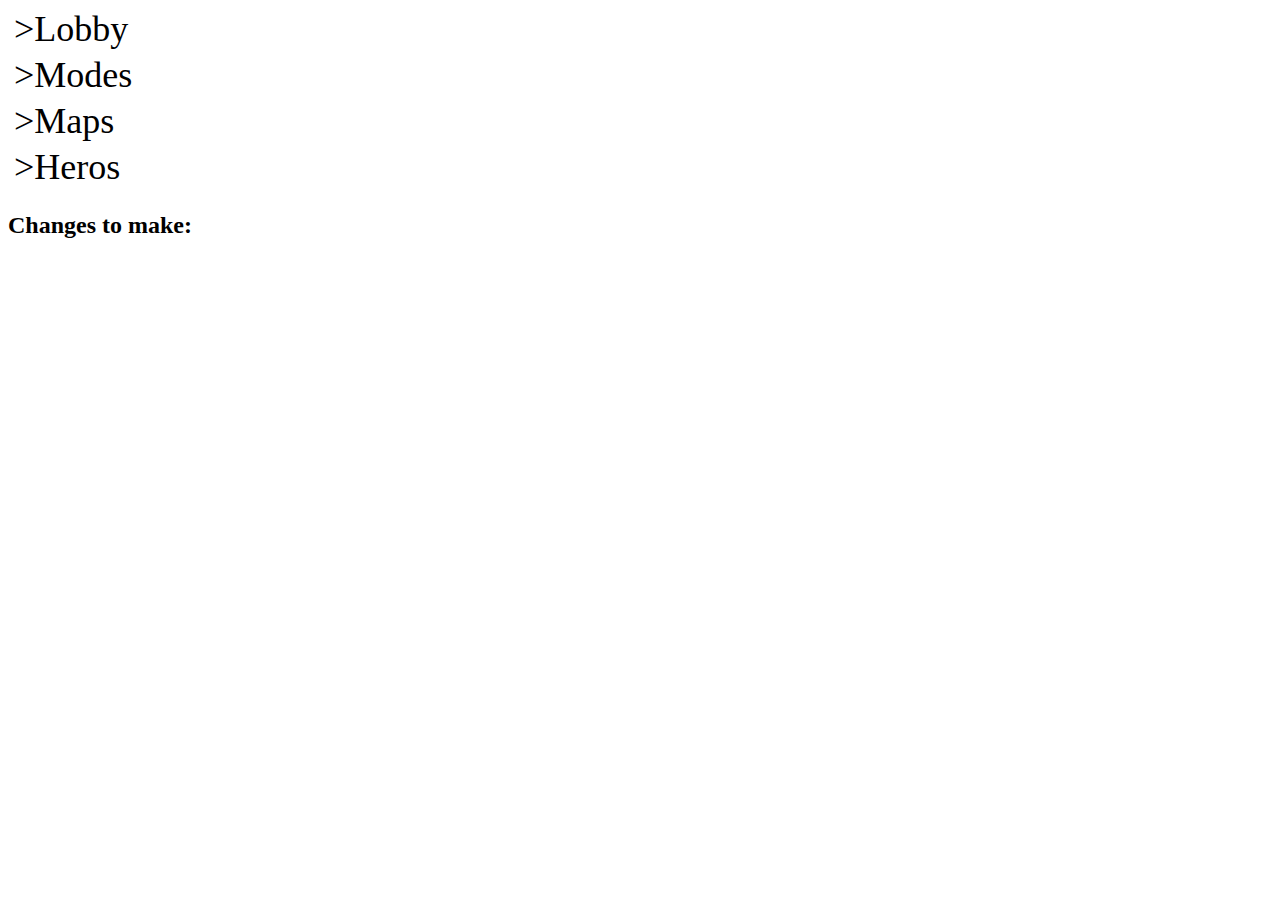
==== index.html @ 542683db "Create index.html" ====
<html lang="en">

<head>
    <meta charset="UTF-8">
    <script src="cowl_scripts.js"></script>
    <script src="https://ajax.googleapis.com/ajax/libs/jquery/3.1.1/jquery.min.js"></script>
    <link rel="stylesheet" href="range.css">
    <!--range.css generated at http://danielstern.ca/range.css/-->
    <link rel="stylesheet" href="cowl_style.css">
    <title>Custom Overwatch Lobby Creator</title>
    <script src="cowl_jqscripts.js"></script>
</head>

<body>
<noscript>This page runs entirely on JavaScript, which your browser does not appear to support.</noscript>
    <div id="Settings">
        <fieldset id="Settings_Lobby">
            <legend>>Lobby</legend>
            <fieldset id="Settings_Lobby_Map">
                <legend>>>Map</legend>
                <label id="Settings_Lobby_Map_Map Rotation">Map Rotation:
                    <select>
                        <option name="def" value="after a mirror match">After a Mirror Match</option>
                        <option value="after a game">After a Game</option>
                        <option value="paused">Paused</option>
                    </select>
                </label>
                <br>
                <label id="Settings_Lobby_Map_Return to Lobby">Return to Lobby:
                    <select>
                        <option value="never">Never</option>
                        <option value="after a game">After a Game</option>
                        <option value="after a mirror match" name="def" selected>After a Mirror Match</option>
                    </select>
                </label>
                <br>
            </fieldset>
            <fieldset id="Settings_Lobby_Team">
                <legend>>>Team</legend>
                <label id="Settings_Lobby_Team_Team Balancing">Team Balancing:
                    <select>
                        <option name="def" value="off">Off</option>
                        <option value="automatic-random">Automatic-Random</option>
                    </select>
                </label>
                <br>
                <label id="Settings_Lobby_Team_When Balancing Occurs">When Balancing Occurs:
                    <select>
                        <option name="def" value="after a mirror match">After a Mirror Match</option>
                        <option value="after a game">After a Game</option>
                    </select>
                </label>
                <br>
                <label for="Settings_Lobby_Team_Team 1 Max Players" id="Settings_Lobby_Team_Team 1 Max Players">Team 1 Max Players
                    <input id="Settings_Lobby_Team_Team 1 Max Players-range" type="range" min="1" max="6" value="6" data-default="6">
                    <input id="Settings_Lobby_Team_Team 1 Max Players-text" type="number" min="1" max="6" value="6" data-default="6">
                </label>
                <br>
                <label for="Settings_Lobby_Team_Team 2 Max Players" id="Settings_Lobby_Team_Team 2 Max Players">Team 2 Max Players
                    <input id="Settings_Lobby_Team_Team 2 Max Players-range" type="range" min="1" max="6" value="6" data-default="6">
                    <input id="Settings_Lobby_Team_Team 2 Max Players-text" type="number" min="1" max="6" value="6" data-default="6">
                </label>
                <br>
                <label for="Settings_Lobby_Team_Max Spectators" id="Settings_Lobby_Team_Max Spectators">Max Spectators
                    <input id="Settings_Lobby_Team_Max Spectators-range" type="range" min="0" max="12" value="2" data-default="2">
                    <input id="Settings_Lobby_Team_Max Spectators-text" type="number" min="0" max="12" value="2" data-default="2">
                </label>
                <br>
            </fieldset>
        </fieldset>
        <fieldset id="Settings_Modes">
            <legend>>Modes</legend>
            <fieldset id="Settings_Modes_All">
                <legend>>>All</legend>
                <fieldset id="Settings_Modes_All_General">
                    <legend>>>>General</legend>
                    <label id="Settings_Modes_All_General_Enemy Health Bars">Enemy Health Bars:
                        <select>
                            <option name="def" value="on">On</option>
                            <option value="off">Off</option>
                        </select> 
                    </label>
                    <br>
                    <label id="Settings_Modes_All_General_Game Mode Start">Game Mode Start:
                        <select>
                            <option name="def" value="wait for full game">Wait For Full Game</option>
                            <option value="immediately">Immediately</option>
                            <option value="manual">Manual</option>
                        </select>
                    </label>
                    <br>
                    <label for="Settings_Modes_All_General_Health Pack Respawn Time" id="Settings_Modes_All_General_Health Pack Respawn Time">Health Pack Respawn Time
                        <input id="Settings_Modes_All_General_Health Pack Respawn Time-range" type="range" min="10" max="500" value="100" data-default="100">
                        <input id="Settings_Modes_All_General_Health Pack Respawn Time-text" type="number" min="10" max="500" value="100" data-default="100">
                    </label>
                    <br>
                    <label id="Settings_Modes_All_General_Health Packs">Health Packs:
                        <select>
                            <option name="def" value="determined by mode">Determined By Mode</option>
                            <option value="enabled">Enabled</option>
                            <option value="disabled">Disabled</option>
                        </select>
                    </label>
                    <br>
                    <label id="Settings_Modes_All_General_Kill Cam">Kill Cam:
                        <select>
                            <option name="def" value="on">On</option>
                            <option value="off">Off</option>
                        </select>
                    </label>
                    <br>
                    <label id="Settings_Modes_All_General_Kill Feed">Kill Feed:
                        <select>
                            <option name="def" value="on">On</option>
                            <option value="off">Off</option>
                        </select>
                    </label>
                    <br>
                    <label id="Settings_Modes_All_General_Skins">Skins:
                        <select>
                            <option name="def" value="on">On</option>
                            <option value="off">Off</option>
                        </select>
                    </label>
                    <br>
                </fieldset>
                <fieldset id="Settings_Modes_All_Heros">
                    <legend>>>>Heros</legend>
                    <label id="Settings_Modes_All_Heros_Allow Hero Switching">Allow Hero Switching:
                        <select>
                            <option name="def" value="on">On</option>
                            <option value="off">Off</option>
                        </select>
                    </label>
                    <br>
                    <label id="Settings_Modes_All_Heros_Hero Limit">Hero Limit:
                        <select>
                            <option value="off">Off</option>
                            <option value="1 per team" name="def" selected>1 Per Team</option>
                            <option value="2 per team">2 Per Team</option>
                            <option value="1 per game">1 Per Game</option>
                            <option value="2 per game">2 Per Game</option>
                        </select>
                    </label>
                    <br>
                    <label id="Settings_Modes_All_Heros_Random Hero on Respawn">Random Hero on Respawn:
                        <select>
                            <option value="on">On</option>
                            <option value="off" name="def" selected>Off</option>
                        </select>
                    </label>
                    <br>
                    <label for="Settings_Modes_All_Heros_Respawn Time" id="Settings_Modes_All_Heros_Respawn Time">Respawn Time
                        <input id="Settings_Modes_All_Heros_Respawn Time-range" type="range" min="0" max="500" value="100" data-default="100">
                        <input id="Settings_Modes_All_Heros_Respawn Time-text" type="number" min="0" max="500" value="100" data-default="100">
                    </label>
                    <br>
                    <label id="Settings_Modes_All_Heros_Role Limit">Role Limit:
                        <select>
                            <option name="def" value="off">Off</option>
                            <option value="2 of each role per team">2 of Each Role per Team</option>
                        </select>
                    </label>
                    <br>
                </fieldset>
            </fieldset>
            <fieldset id="Settings_Modes_Assault">
                <legend>>>Assault</legend>
                <fieldset id="Settings_Modes_Assault_Assault">
                    <legend>>>>Assault</legend>
                    <label id="Settings_Modes_Assault_Assault_Enabled">Enabled:
                        <select>
                            <option name="def" value="on">On</option>
                            <option value="off">Off</option>
                        </select>
                    </label>
                    <br>
                    <label for="Settings_Modes_Assault_Assault_Capture Speed Modifier" id="Settings_Modes_Assault_Assault_Capture Speed Modifier">Capture Speed Modifier
                        <input id="Settings_Modes_Assault_Assault_Capture Speed Modifier-range" type="range" min="10" max="500" value="100" data-default="100">
                        <input id="Settings_Modes_Assault_Assault_Capture Speed Modifier-text" type="number" min="10" max="500" value="100" data-default="100">
                    </label>
                    <br>
                    <label id="Settings_Modes_Assault_Assault_Competitive Rules">Competitive Rules:
                        <select>
                            <option value="on">On</option>
                            <option value="off" name="def" selected>Off</option>
                        </select>
                    </label>
                    <br>
                </fieldset>
            </fieldset>
            <fieldset id="Settings_Modes_Assault/Escort">
                <legend>>>Assault/Escort</legend>
                <fieldset id="Settings_Modes_Assault/Escort_Assault/Escort">
                    <legend>>>>Assault/Escort</legend>
                    <label id="Settings_Modes_Assault/Escort_Assault/Escort_Enabled">Enabled:
                        <select>
                            <option name="def" value="on">On</option>
                            <option value="off">Off</option>
                        </select>
                    </label>
                    <br>
                    <label for="Settings_Modes_Assault/Escort_Assault/Escort_Capture Speed Modifier" id="Settings_Modes_Assault/Escort_Assault/Escort_Capture Speed Modifier">Capture Speed Modifier
                        <input id="Settings_Modes_Assault/Escort_Assault/Escort_Capture Speed Modifier-range" type="range" min="10" max="500" value="100" data-default="100">
                        <input id="Settings_Modes_Assault/Escort_Assault/Escort_Capture Speed Modifier-text" type="number" min="10" max="500" value="100" data-default="100">
                    </label>
                    <br>
                    <label id="Settings_Modes_Assault/Escort_Assault/Escort_Competitive Rules">Competitive Rules:
                        <select>
                            <option value="on">On</option>
                            <option value="off" name="def" selected>Off</option>
                        </select>
                    </label>
                    <br>
                    <label for="Settings_Modes_Assault/Escort_Assault/Escort_Payload Speed Modifier" id="Settings_Modes_Assault/Escort_Assault/Escort_Payload Speed Modifier">Payload Speed Modifier
                        <input id="Settings_Modes_Assault/Escort_Assault/Escort_Payload Speed Modifier-range" type="range" min="10" max="500" value="100" data-default="100">
                        <input id="Settings_Modes_Assault/Escort_Assault/Escort_Payload Speed Modifier-text" type="number" min="10" max="500" value="100" data-default="100">
                    </label>
                    <br>
                </fieldset>
            </fieldset>
            <fieldset id="Settings_Modes_Control">
                <legend>>>Control</legend>
                <fieldset id="Settings_Modes_Control_Control">
                    <legend>>>>Control</legend>
                    <label id="Settings_Modes_Control_Control_Enabled">Enabled:
                        <select>
                            <option name="def" value="on">On</option>
                            <option value="off">Off</option>
                        </select>
                    </label>
                    <br>
                    <label for="Settings_Modes_Control_Control_Capture Speed Modifier" id="Settings_Modes_Control_Control_Capture Speed Modifier">Capture Speed Modifier
                        <input id="Settings_Modes_Control_Control_Capture Speed Modifier-range" type="range" min="10" max="500" value="100" data-default="100">
                        <input id="Settings_Modes_Control_Control_Capture Speed Modifier-text" type="number" min="10" max="500" value="100" data-default="100">
                    </label>
                    <br>
                    <label id="Settings_Modes_Control_Control_Competitive Rules">Competitive Rules:
                        <select>
                            <option value="on">On</option>
                            <option value="off" name="def" selected>Off</option>
                        </select>
                    </label>
                    <br>
                    <label id="Settings_Modes_Control_Control_Map Control Points">Map Control Points:
                        <select>
                            <option name="def" value="all">All</option>
                            <option value="first">First</option>
                            <option value="second">Second</option>
                            <option value="third">Third</option>
                        </select>
                    </label>
                    <br>
                    <label id="Settings_Modes_Control_Control_Score to Win">Score to Win:
                        <select>
                            <option value="1">1</option>
                            <option name="def" value="2" required>2</option>
                            <option value="3">3</option>
                        </select>
                    </label>
                    <br>
                    <label for="Settings_Modes_Control_Control_Scoring Speed" id="Settings_Modes_Control_Control_Scoring Speed">Scoring Speed
                        <input id="Settings_Modes_Control_Control_Scoring Speed-range" type="range" min="10" max="500" value="100" data-default="100">
                        <input id="Settings_Modes_Control_Control_Scoring Speed-text" type="number" min="10" max="500" value="100" data-default="100">
                    </label>
                    <br>
                </fieldset>
            </fieldset>
            <fieldset id="Settings_Modes_Escort">
                <legend>>>Escort</legend>
                <fieldset id="Settings_Modes_Escort_Escort">
                    <legend>>>>Escort</legend>
                    <label id="Settings_Modes_Escort_Escort_Enabled">Enabled:
                        <select>
                            <option name="def" value="on">On</option>
                            <option value="off">Off</option>
                        </select>
                    </label>
                    <br>
                    <label id="Settings_Modes_Escort_Escort_Competitive Rules">Competitive Rules:
                        <select>
                            <option value="on">On</option>
                            <option value="off" name="def" selected>Off</option>
                        </select>
                    </label>
                    <br>
                    <label for="Settings_Modes_Escort_Escort_Payload Speed Modifier" id="Settings_Modes_Escort_Escort_Payload Speed Modifier">Payload Speed Modifier
                        <input id="Settings_Modes_Escort_Escort_Payload Speed Modifier-range" type="range" min="10" max="500" value="100" data-default="100">
                        <input id="Settings_Modes_Escort_Escort_Payload Speed Modifier-text" type="number" min="10" max="500" value="100" data-default="100">
                    </label>
                    <br>
                </fieldset>
            </fieldset>
            <fieldset id="Settings_Modes_Capture the Flag">
                <legend>>>Capture the Flag</legend>
                <fieldset id="Settings_Modes_Capture the Flag_Capture the Flag">
                    <legend>>>>Capture the Flag</legend>
                    <label id="Settings_Modes_Capture the Flag_Capture the Flag_Enabled">Enabled:
                        <select>
                            <option value="on">On</option>
                            <option value="off" name="def" selected>Off</option>
                        </select>
                    </label>
                    <br>
                    <label id="Settings_Modes_Capture the Flag_Capture the Flag_Damage Interrupts Flag Interaction">Damage Interrupts Flag Interaction:
                        <select>
                            <option name="def" value="on">On</option>
                            <option value="off">Off</option>
                        </select>
                    </label>
                    <br>
                    <label id="Settings_Modes_Capture the Flag_Capture the Flag_Flag Carrier Rules">Flag Carrier Rules:
                        <select>
                            <option name="def" value="no ability restrictions">No Ability Restrictions</option>
                            <option value="disable flag carrier abilities">Disable Flag Carrier Abilities</option>
                            <option value="mobility and invulerablity drops flag">Mobility and Invulerablity Drops Flag</option>
                        </select>
                    </label>
                    <br>
                    <label for="Settings_Modes_Capture the Flag_Capture the Flag_Flag Pickup Time" id="Settings_Modes_Capture the Flag_Capture the Flag_Flag Pickup Time">Flag Pickup Time
                        <input id="Settings_Modes_Capture the Flag_Capture the Flag_Flag Pickup Time-range" type="range" min="0" max="500" value="250" data-default="250">
                        <input id="Settings_Modes_Capture the Flag_Capture the Flag_Flag Pickup Time-text" type="number" min="0" max="500" value="250" data-default="250">
                    </label>
                    <br>
                    <label for="Settings_Modes_Capture the Flag_Capture the Flag_Flag Return Time" id="Settings_Modes_Capture the Flag_Capture the Flag_Flag Return Time">Flag Return Time
                        <input id="Settings_Modes_Capture the Flag_Capture the Flag_Flag Return Time-range" type="range" min="0" max="500" value="250" data-default="250">
                        <input id="Settings_Modes_Capture the Flag_Capture the Flag_Flag Return Time-text" type="number" min="0" max="500" value="250" data-default="250">
                    </label>
                    <br>
                    <label for="Settings_Modes_Capture the Flag_Capture the Flag_Game Length in Minutes" id="Settings_Modes_Capture the Flag_Capture the Flag_Game Length in Minutes">Game Length in Minutes
                        <input id="Settings_Modes_Capture the Flag_Capture the Flag_Game Length in Minutes-range" type="range" min="5" max="15" value="7" data-default="7">
                        <input id="Settings_Modes_Capture the Flag_Capture the Flag_Game Length in Minutes-text" type="number" min="5" max="15" value="7" data-default="7">
                    </label>
                    <br>
                    <label for="Settings_Modes_Capture the Flag_Capture the Flag_Score to Win" id="Settings_Modes_Capture the Flag_Capture the Flag_Score to Win">Score to Win
                        <input id="Settings_Modes_Capture the Flag_Capture the Flag_Score to Win-range" type="range" min="1" max="9" value="3" data-default="3">
                        <input id="Settings_Modes_Capture the Flag_Capture the Flag_Score to Win-text" type="number" min="1" max="9" value="3" data-default="3">
                    </label>
                    <br>
                    <label id="Settings_Modes_Capture the Flag_Capture the Flag_Scoring Requires Your Flag">Scoring Requires Your Flag:
                        <select>
                            <option value="on">On</option>
                            <option value="off" name="def" selected>Off</option>
                        </select>
                    </label>
                    <br>
                </fieldset>
            </fieldset>
            <fieldset id="Settings_Modes_Elimination">
                <legend>>>Elimination</legend>
                <fieldset id="Settings_Modes_Elimination_Elimination">
                    <legend>>>>Elimination</legend>
                    <label id="Settings_Modes_Elimination_Elimination_Enabled">Enabled:
                        <select>
                            <option value="on">On</option>
                            <option value="off" name="def" selected>Off</option>
                        </select>
                    </label>
                    <br>
                    <label for="Settings_Modes_Elimination_Elimination_Assemble Hero Time" id="Settings_Modes_Elimination_Elimination_Assemble Hero Time">Assemble Hero Time
                        <input id="Settings_Modes_Elimination_Elimination_Assemble Hero Time-range" type="range" min="20" max="60" value="20" data-default="20">
                        <input id="Settings_Modes_Elimination_Elimination_Assemble Hero Time-text" type="number" min="20" max="60" value="20" data-default="20">
                    </label>
                    <br>
                    <label id="Settings_Modes_Elimination_Elimination_Hero Selection">Hero Selection:
                        <select>
                            <option name="def" value="choice">Choice</option>
                            <option value="random">Random</option>
                            <option value="mirrored random">Mirrored Random</option>
                        </select>
                    </label>
                    <br>
                    <label for="Settings_Modes_Elimination_Elimination_Score to Win" id="Settings_Modes_Elimination_Elimination_Score to Win">Score to Win
                        <input id="Settings_Modes_Elimination_Elimination_Score to Win-range" type="range" min="1" max="9" value="3" data-default="3">
                        <input id="Settings_Modes_Elimination_Elimination_Score to Win-text" type="number" min="1" max="9" value="3" data-default="3">
                    </label>
                    <br>
                </fieldset>
            </fieldset>
            <fieldset id="Settings_Modes_Skirmish">
                <legend>>>Skirmish</legend>
                <fieldset id="Settings_Modes_Skirmish_Skirmish">
                    <legend>>>>Skirmish</legend>
                    <label id="Settings_Modes_Skirmish_Skirmish_Enabled">Enabled:
                        <select>
                            <option value="on">On</option>
                            <option value="off" name="def" selected>Off</option>
                        </select>
                    </label>
                    <br>
                </fieldset>
            </fieldset>
        </fieldset>
        <fieldset id="Settings_Maps">
            <legend>>Maps</legend>
            <fieldset id="Settings_Maps_Assault">
                <legend>>>Assault</legend>
                <label id="Settings_Maps_Assault_Hanamura">Hanamura:
                    <select>
                        <option name="def" value="on">On</option>
                        <option value="off">Off</option>
                    </select>
                </label>
                <br>
                <label id="Settings_Maps_Assault_Temple of Anubis">Temple of Anubis:
                    <select>
                        <option name="def" value="on">On</option>
                        <option value="off">Off</option>
                    </select>
                </label>
                <br>
                <label id="Settings_Maps_Assault_Volskaya Industries">Volskaya Industries:
                    <select>
                        <option name="def" value="on">On</option>
                        <option value="off">Off</option>
                    </select>
                </label>
                <br>
            </fieldset>
            <fieldset id="Settings_Maps_Assault/Escort">
                <legend>>>Assault/Escort</legend>
                <label id="Settings_Maps_Assault/Escort_Eichenwalde">Eichenwalde:
                    <select>
                        <option name="def" value="on">On</option>
                        <option value="off">Off</option>
                    </select>
                </label>
                <br>
                <label id="Settings_Maps_Assault/Escort_Hollywood">Hollywood:
                    <select>
                        <option name="def" value="on">On</option>
                        <option value="off">Off</option>
                    </select>
                </label>
                <br>
                <label id="Settings_Maps_Assault/Escort_King's Row">King's Row:
                    <select>
                        <option name="def" value="on">On</option>
                        <option value="off">Off</option>
                    </select>
                </label>
                <br>
                <label id="Settings_Maps_Assault/Escort_Numbani">Numbani:
                    <select>
                        <option name="def" value="on">On</option>
                        <option value="off">Off</option>
                    </select>
                </label>
                <br>
            </fieldset>
            <fieldset id="Settings_Maps_Control">
                <legend>>>Control</legend>
                <label id="Settings_Maps_Control_Ilios">Ilios:
                    <select>
                        <option name="def" value="on">On</option>
                        <option value="off">Off</option>
                    </select>
                </label>
                <br>
                <label id="Settings_Maps_Control_Lijiang Tower">Lijiang Tower:
                    <select>
                        <option name="def" value="on">On</option>
                        <option value="off">Off</option>
                    </select>
                </label>
                <br>
                <label id="Settings_Maps_Control_Nepal">Nepal:
                    <select>
                        <option name="def" value="on">On</option>
                        <option value="off">Off</option>
                    </select>
                </label>
                <br>
                <label id="Settings_Maps_Control_Oasis">Oasis:
                    <select>
                        <option name="def" value="on">On</option>
                        <option value="off">Off</option>
                    </select>
                </label>
                <br>
            </fieldset>
            <fieldset id="Settings_Maps_Escort">
                <legend>>>Escort</legend>
                <label id="Settings_Maps_Escort_Dorado">Dorado:
                    <select>
                        <option name="def" value="on">On</option>
                        <option value="off">Off</option>
                    </select>
                </label>
                <br>
                <label id="Settings_Maps_Escort_Route 66">Route 66:
                    <select>
                        <option name="def" value="on">On</option>
                        <option value="off">Off</option>
                    </select>
                </label>
                <br>
                <label id="Settings_Maps_Escort_Watchpoint: Gibraltar">Watchpoint: Gibraltar:
                    <select>
                        <option name="def" value="on">On</option>
                        <option value="off">Off</option>
                    </select>
                </label>
                <br>
            </fieldset>
        </fieldset>
        <fieldset id="Settings_Heros">
            <legend>>Heros</legend>
            <fieldset id="Settings_Heros_All Teams">
                <legend>>>All Teams</legend>
                <fieldset id="Settings_Heros_All Teams_All Heros">
                    <legend>>>>All Heros</legend>
                    <fieldset id="Settings_Heros_All Teams_All Heros_General">
                        <legend>>>>>General</legend>
                        <fieldset id="Settings_Heros_All Teams_All Heros_General_Abilities">
                            <legend>>>>>Abilities</legend>
                            <label for="Settings_Heros_All Teams_All Heros_General_Abilities_Ability Cooldown Time" id="Settings_Heros_All Teams_All Heros_General_Abilities_Ability Cooldown Time">Ability Cooldown Time
                                <input id="Settings_Heros_All Teams_All Heros_General_Abilities_Ability Cooldown Time-range" type="range" min="0" max="500" value="100" data-default="100">
                                <input id="Settings_Heros_All Teams_All Heros_General_Abilities_Ability Cooldown Time-text" type="number" min="0" max="500" value="100" data-default="100">
                            </label>
                            <br>
                            <label id="Settings_Heros_All Teams_All Heros_General_Abilities_Ultimate Ability">Ultimate Ability:
                                <select>
                                    <option name="def" value="on">On</option>
                                    <option value="off">Off</option>
                                </select>
                            </label>
                            <br>
                            <label for="Settings_Heros_All Teams_All Heros_General_Abilities_Ultimate Generation" id="Settings_Heros_All Teams_All Heros_General_Abilities_Ultimate Generation">Ultimate Generation
                                <input id="Settings_Heros_All Teams_All Heros_General_Abilities_Ultimate Generation-range" type="range" min="10" max="500" value="100" data-default="100">
                                <input id="Settings_Heros_All Teams_All Heros_General_Abilities_Ultimate Generation-text" type="number" min="10" max="500" value="100" data-default="100">
                            </label>
                            <br>
                        </fieldset>
                        <fieldset id="Settings_Heros_All Teams_All Heros_General_Combat Modifiers">
                            <legend>>>>>>Combat Modifiers</legend>
                            <label for="Settings_Heros_All Teams_All Heros_General_Combat Modifiers_Damage Dealt" id="Settings_Heros_All Teams_All Heros_General_Combat Modifiers_Damage Dealt">Damage Dealt
                                <input id="Settings_Heros_All Teams_All Heros_General_Combat Modifiers_Damage Dealt-range" type="range" min="10" max="500" value="100" data-default="100">
                                <input id="Settings_Heros_All Teams_All Heros_General_Combat Modifiers_Damage Dealt-text" type="number" min="10" max="500" value="100" data-default="100">
                            </label>
                            <br>
                            <label for="Settings_Heros_All Teams_All Heros_General_Combat Modifiers_Damage Received" id="Settings_Heros_All Teams_All Heros_General_Combat Modifiers_Damage Received">Damage Received
                                <input id="Settings_Heros_All Teams_All Heros_General_Combat Modifiers_Damage Received-range" type="range" min="10" max="500" value="100" data-default="100">
                                <input id="Settings_Heros_All Teams_All Heros_General_Combat Modifiers_Damage Received-text" type="number" min="10" max="500" value="100" data-default="100">
                            </label>
                            <br>
                            <label for="Settings_Heros_All Teams_All Heros_General_Combat Modifiers_Healing Dealt" id="Settings_Heros_All Teams_All Heros_General_Combat Modifiers_Healing Dealt">Healing Dealt
                                <input id="Settings_Heros_All Teams_All Heros_General_Combat Modifiers_Healing Dealt-range" type="range" min="10" max="500" value="100" data-default="100">
                                <input id="Settings_Heros_All Teams_All Heros_General_Combat Modifiers_Healing Dealt-text" type="number" min="10" max="500" value="100" data-default="100">
                            </label>
                            <br>
                            <label for="Settings_Heros_All Teams_All Heros_General_Combat Modifiers_Healing Received" id="Settings_Heros_All Teams_All Heros_General_Combat Modifiers_Healing Received">Healing Received
                                <input id="Settings_Heros_All Teams_All Heros_General_Combat Modifiers_Healing Received-range" type="range" min="10" max="500" value="100" data-default="100">
                                <input id="Settings_Heros_All Teams_All Heros_General_Combat Modifiers_Healing Received-text" type="number" min="10" max="500" value="100" data-default="100">
                            </label>
                            <br>
                            <label for="Settings_Heros_All Teams_All Heros_General_Combat Modifiers_Health" id="Settings_Heros_All Teams_All Heros_General_Combat Modifiers_Health">Health
                                <input id="Settings_Heros_All Teams_All Heros_General_Combat Modifiers_Health-range" type="range" min="10" max="500" value="100" data-default="100">
                                <input id="Settings_Heros_All Teams_All Heros_General_Combat Modifiers_Health-text" type="number" min="10" max="500" value="100" data-default="100">
                            </label>
                            <br>
                            <label for="Settings_Heros_All Teams_All Heros_General_Combat Modifiers_Movement Speed" id="Settings_Heros_All Teams_All Heros_General_Combat Modifiers_Movement Speed">Movement Speed
                                <input id="Settings_Heros_All Teams_All Heros_General_Combat Modifiers_Movement Speed-range" type="range" min="10" max="300" value="100" data-default="100">
                                <input id="Settings_Heros_All Teams_All Heros_General_Combat Modifiers_Movement Speed-text" type="number" min="10" max="300" value="100" data-default="100">
                            </label>
                            <br>
                            <label for="Settings_Heros_All Teams_All Heros_General_Combat Modifiers_Projectile Speed" id="Settings_Heros_All Teams_All Heros_General_Combat Modifiers_Projectile Speed">Projectile Speed
                                <input id="Settings_Heros_All Teams_All Heros_General_Combat Modifiers_Projectile Speed-range" type="range" min="10" max="500" value="100" data-default="100">
                                <input id="Settings_Heros_All Teams_All Heros_General_Combat Modifiers_Projectile Speed-text" type="number" min="10" max="500" value="100" data-default="100">
                            </label>
                            <br>
                            <label id="Settings_Heros_All Teams_All Heros_General_Combat Modifiers_Receive Headshots Only">Receive Headshots Only:
                                <select>
                                    <option value="on">On</option>
                                    <option value="off" name="def" selected>Off</option>
                                </select>
                            </label>
                            <br>
                        </fieldset>
                    </fieldset>
                    <fieldset id="Settings_Heros_All Teams_All Heros_Hero Roster">
                        <legend>>>>>Hero Roster</legend>
                        <label id="Settings_Heros_All Teams_All Heros_Hero Roster_Ana">Ana:
                            <select>
                                <option name="def" value="on">On</option>
                                <option value="off">Off</option>
                            </select>
                        </label>
                        <br>
                        <label id="Settings_Heros_All Teams_All Heros_Hero Roster_Bastion">Bastion:
                            <select>
                                <option name="def" value="on">On</option>
                                <option value="off">Off</option>
                            </select>
                        </label>
                        <br>
                        <label id="Settings_Heros_All Teams_All Heros_Hero Roster_D.Va">D.Va:
                            <select>
                                <option name="def" value="on">On</option>
                                <option value="off">Off</option>
                            </select>
                        </label>
                        <br>
                        <label id="Settings_Heros_All Teams_All Heros_Hero Roster_Genji">Genji:
                            <select>
                                <option name="def" value="on">On</option>
                                <option value="off">Off</option>
                            </select>
                        </label>
                        <br>
                        <label id="Settings_Heros_All Teams_All Heros_Hero Roster_Hanzo">Hanzo:
                            <select>
                                <option name="def" value="on">On</option>
                                <option value="off">Off</option>
                            </select>
                        </label>
                        <br>
                        <label id="Settings_Heros_All Teams_All Heros_Hero Roster_Junkrat">Junkrat:
                            <select>
                                <option name="def" value="on">On</option>
                                <option value="off">Off</option>
                            </select>
                        </label>
                        <br>
                        <label id="Settings_Heros_All Teams_All Heros_Hero Roster_Lucio">Lucio:
                            <select>
                                <option name="def" value="on">On</option>
                                <option value="off">Off</option>
                            </select>
                        </label>
                        <br>
                        <label id="Settings_Heros_All Teams_All Heros_Hero Roster_McCree">McCree:
                            <select>
                                <option name="def" value="on">On</option>
                                <option value="off">Off</option>
                            </select>
                        </label>
                        <br>
                        <label id="Settings_Heros_All Teams_All Heros_Hero Roster_Mei">Mei:
                            <select>
                                <option name="def" value="on">On</option>
                                <option value="off">Off</option>
                            </select>
                        </label>
                        <br>
                        <label id="Settings_Heros_All Teams_All Heros_Hero Roster_Mercy">Mercy:
                            <select>
                                <option name="def" value="on">On</option>
                                <option value="off">Off</option>
                            </select>
                        </label>
                        <br>
                        <label id="Settings_Heros_All Teams_All Heros_Hero Roster_Pharah">Pharah:
                            <select>
                                <option name="def" value="on">On</option>
                                <option value="off">Off</option>
                            </select>
                        </label>
                        <br>
                        <label id="Settings_Heros_All Teams_All Heros_Hero Roster_Reaper">Reaper:
                            <select>
                                <option name="def" value="on">On</option>
                                <option value="off">Off</option>
                            </select>
                        </label>
                        <br>
                        <label id="Settings_Heros_All Teams_All Heros_Hero Roster_Reinhardt">Reinhardt:
                            <select>
                                <option name="def" value="on">On</option>
                                <option value="off">Off</option>
                            </select>
                        </label>
                        <br>
                        <label id="Settings_Heros_All Teams_All Heros_Hero Roster_Roadhog">Roadhog:
                            <select>
                                <option name="def" value="on">On</option>
                                <option value="off">Off</option>
                            </select>
                        </label>
                        <br>
                        <label id="Settings_Heros_All Teams_All Heros_Hero Roster_Soldier: 76">Soldier: 76:
                            <select>
                                <option name="def" value="on">On</option>
                                <option value="off">Off</option>
                            </select>
                        </label>
                        <br>
                        <label id="Settings_Heros_All Teams_All Heros_Hero Roster_Sombra">Sombra:
                            <select>
                                <option name="def" value="on">On</option>
                                <option value="off">Off</option>
                            </select>
                        </label>
                        <br>
                        <label id="Settings_Heros_All Teams_All Heros_Hero Roster_Symmetra">Symmetra:
                            <select>
                                <option name="def" value="on">On</option>
                                <option value="off">Off</option>
                            </select>
                        </label>
                        <br>
                        <label id="Settings_Heros_All Teams_All Heros_Hero Roster_Torbjorn">Torbjorn:
                            <select>
                                <option name="def" value="on">On</option>
                                <option value="off">Off</option>
                            </select>
                        </label>
                        <br>
                        <label id="Settings_Heros_All Teams_All Heros_Hero Roster_Tracer">Tracer:
                            <select>
                                <option name="def" value="on">On</option>
                                <option value="off">Off</option>
                            </select>
                        </label>
                        <br>
                        <label id="Settings_Heros_All Teams_All Heros_Hero Roster_Widowmaker">Widowmaker:
                            <select>
                                <option name="def" value="on">On</option>
                                <option value="off">Off</option>
                            </select>
                        </label>
                        <br>
                        <label id="Settings_Heros_All Teams_All Heros_Hero Roster_Winston">Winston:
                            <select>
                                <option name="def" value="on">On</option>
                                <option value="off">Off</option>
                            </select>
                        </label>
                        <br>
                        <label id="Settings_Heros_All Teams_All Heros_Hero Roster_Zarya">Zarya:
                            <select>
                                <option name="def" value="on">On</option>
                                <option value="off">Off</option>
                            </select>
                        </label>
                        <br>
                        <label id="Settings_Heros_All Teams_All Heros_Hero Roster_Zenyatta">Zenyatta:
                            <select>
                                <option name="def" value="on">On</option>
                                <option value="off">Off</option>
                            </select>
                        </label>
                        <br>
                    </fieldset>
                </fieldset>
                <fieldset id="Settings_Heros_All Teams_Ana">
                    <legend>>>>Ana</legend>
                    <fieldset id="Settings_Heros_All Teams_Ana_Abilities">
                        <legend>>>>>Abilities</legend>
                        <label id="Settings_Heros_All Teams_Ana_Abilities_Biotic Grenade">Biotic Grenade:
                            <select>
                                <option name="def" value="on">On</option>
                                <option value="off">Off</option>
                            </select>
                        </label>
                        <br>
                        <label for="Settings_Heros_All Teams_Ana_Abilities_Biotic Grenade Ability Cooldown Time" id="Settings_Heros_All Teams_Ana_Abilities_Biotic Grenade Ability Cooldown Time">Biotic Grenade Ability Cooldown Time
                            <input id="Settings_Heros_All Teams_Ana_Abilities_Biotic Grenade Ability Cooldown Time-range" type="range" min="10" max="500" value="100" data-default="100">
                            <input id="Settings_Heros_All Teams_Ana_Abilities_Biotic Grenade Ability Cooldown Time-text" type="number" min="10" max="500" value="100" data-default="100">
                        </label>
                        <br>
                        <label id="Settings_Heros_All Teams_Ana_Abilities_Sleep Dart">Sleep Dart:
                            <select>
                                <option name="def" value="on">On</option>
                                <option value="off">Off</option>
                            </select>
                        </label>
                        <br>
                        <label for="Settings_Heros_All Teams_Ana_Abilities_Sleep Dart Ability Cooldown Time" id="Settings_Heros_All Teams_Ana_Abilities_Sleep Dart Ability Cooldown Time">Sleep Dart Ability Cooldown Time
                            <input id="Settings_Heros_All Teams_Ana_Abilities_Sleep Dart Ability Cooldown Time-range" type="range" min="10" max="500" value="100" data-default="100">
                            <input id="Settings_Heros_All Teams_Ana_Abilities_Sleep Dart Ability Cooldown Time-text" type="number" min="10" max="500" value="100" data-default="100">
                        </label>
                        <br>
                        <label id="Settings_Heros_All Teams_Ana_Abilities_Nano Boost Ultimate Ability">Nano Boost Ultimate Ability:
                            <select>
                                <option name="def" value="on">On</option>
                                <option value="off">Off</option>
                            </select>
                        </label>
                        <br>
                        <label for="Settings_Heros_All Teams_Ana_Abilities_Nano Boost Ultimate Generation" id="Settings_Heros_All Teams_Ana_Abilities_Nano Boost Ultimate Generation">Nano Boost Ultimate Generation
                            <input id="Settings_Heros_All Teams_Ana_Abilities_Nano Boost Ultimate Generation-range" type="range" min="10" max="500" value="100" data-default="100">
                            <input id="Settings_Heros_All Teams_Ana_Abilities_Nano Boost Ultimate Generation-text" type="number" min="10" max="500" value="100" data-default="100">
                        </label>
                        <br>
                    </fieldset>
                    <fieldset id="Settings_Heros_All Teams_Ana_Combat Modifiers">
                        <legend>>>>>Combat Modifiers</legend>
                        <label for="Settings_Heros_All Teams_Ana_Combat Modifiers_Damage Dealt" id="Settings_Heros_All Teams_Ana_Combat Modifiers_Damage Dealt">Damage Dealt
                            <input id="Settings_Heros_All Teams_Ana_Combat Modifiers_Damage Dealt-range" type="range" min="10" max="500" value="100" data-default="100">
                            <input id="Settings_Heros_All Teams_Ana_Combat Modifiers_Damage Dealt-text" type="number" min="10" max="500" value="100" data-default="100">
                        </label>
                        <br>
                        <label for="Settings_Heros_All Teams_Ana_Combat Modifiers_Damage Received" id="Settings_Heros_All Teams_Ana_Combat Modifiers_Damage Received">Damage Received
                            <input id="Settings_Heros_All Teams_Ana_Combat Modifiers_Damage Received-range" type="range" min="10" max="500" value="100" data-default="100">
                            <input id="Settings_Heros_All Teams_Ana_Combat Modifiers_Damage Received-text" type="number" min="10" max="500" value="100" data-default="100">
                        </label>
                        <br>
                        <label for="Settings_Heros_All Teams_Ana_Combat Modifiers_Healing Dealt" id="Settings_Heros_All Teams_Ana_Combat Modifiers_Healing Dealt">Healing Dealt
                            <input id="Settings_Heros_All Teams_Ana_Combat Modifiers_Healing Dealt-range" type="range" min="10" max="500" value="100" data-default="100">
                            <input id="Settings_Heros_All Teams_Ana_Combat Modifiers_Healing Dealt-text" type="number" min="10" max="500" value="100" data-default="100">
                        </label>
                        <br>
                        <label for="Settings_Heros_All Teams_Ana_Combat Modifiers_Healing Received" id="Settings_Heros_All Teams_Ana_Combat Modifiers_Healing Received">Healing Received
                            <input id="Settings_Heros_All Teams_Ana_Combat Modifiers_Healing Received-range" type="range" min="10" max="500" value="100" data-default="100">
                            <input id="Settings_Heros_All Teams_Ana_Combat Modifiers_Healing Received-text" type="number" min="10" max="500" value="100" data-default="100">
                        </label>
                        <br>
                        <label for="Settings_Heros_All Teams_Ana_Combat Modifiers_Health" id="Settings_Heros_All Teams_Ana_Combat Modifiers_Health">Health
                            <input id="Settings_Heros_All Teams_Ana_Combat Modifiers_Health-range" type="range" min="10" max="500" value="100" data-default="100">
                            <input id="Settings_Heros_All Teams_Ana_Combat Modifiers_Health-text" type="number" min="10" max="500" value="100" data-default="100">
                        </label>
                        <br>
                        <label for="Settings_Heros_All Teams_Ana_Combat Modifiers_Movement Speed" id="Settings_Heros_All Teams_Ana_Combat Modifiers_Movement Speed">Movement Speed
                            <input id="Settings_Heros_All Teams_Ana_Combat Modifiers_Movement Speed-range" type="range" min="10" max="300" value="100" data-default="100">
                            <input id="Settings_Heros_All Teams_Ana_Combat Modifiers_Movement Speed-text" type="number" min="10" max="300" value="100" data-default="100">
                        </label>
                        <br>
                        <label for="Settings_Heros_All Teams_Ana_Combat Modifiers_Projectile Speed" id="Settings_Heros_All Teams_Ana_Combat Modifiers_Projectile Speed">Projectile Speed
                            <input id="Settings_Heros_All Teams_Ana_Combat Modifiers_Projectile Speed-range" type="range" min="10" max="500" value="100" data-default="100">
                            <input id="Settings_Heros_All Teams_Ana_Combat Modifiers_Projectile Speed-text" type="number" min="10" max="500" value="100" data-default="100">
                        </label>
                        <br>
                        <label id="Settings_Heros_All Teams_Ana_Combat Modifiers_Receive Headshots Only">Receive Headshots Only:
                            <select>
                                <option value="on">On</option>
                                <option value="off" name="def" selected>Off</option>
                            </select>
                        </label>
                        <br>
                    </fieldset>
                </fieldset>
                <fieldset id="Settings_Heros_All Teams_Bastion">
                    <legend>>>>Bastion</legend>
                    <fieldset id="Settings_Heros_All Teams_Bastion_Abilities">
                        <legend>>>>>Abilities</legend>
                        <label id="Settings_Heros_All Teams_Bastion_Abilities_Reconfigure">Reconfigure:
                            <select>
                                <option name="def" value="on">On</option>
                                <option value="off">Off</option>
                            </select>
                        </label>
                        <br>
                        <label for="Settings_Heros_All Teams_Bastion_Abilities_Reconfigure Ability Cooldown Time" id="Settings_Heros_All Teams_Bastion_Abilities_Reconfigure Ability Cooldown Time">Reconfigure Ability Cooldown Time
                            <input id="Settings_Heros_All Teams_Bastion_Abilities_Reconfigure Ability Cooldown Time-range" type="range" min="10" max="500" value="100" data-default="100">
                            <input id="Settings_Heros_All Teams_Bastion_Abilities_Reconfigure Ability Cooldown Time-text" type="number" min="10" max="500" value="100" data-default="100">
                        </label>
                        <br>
                        <label id="Settings_Heros_All Teams_Bastion_Abilities_Configuration: Tank Ultimate Ability">Configuration: Tank Ultimate Ability:
                            <select>
                                <option name="def" value="on">On</option>
                                <option value="off">Off</option>
                            </select>
                        </label>
                        <br>
                        <label for="Settings_Heros_All Teams_Bastion_Abilities_Configuration: Tank Ultimate Generation" id="Settings_Heros_All Teams_Bastion_Abilities_Configuration: Tank Ultimate Generation">Configuration: Tank Ultimate Generation
                            <input id="Settings_Heros_All Teams_Bastion_Abilities_Configuration: Tank Ultimate Generation-range" type="range" min="10" max="500" value="100" data-default="100">
                            <input id="Settings_Heros_All Teams_Bastion_Abilities_Configuration: Tank Ultimate Generation-text" type="number" min="10" max="500" value="100" data-default="100">
                        </label>
                        <br>
                    </fieldset>
                    <fieldset id="Settings_Heros_All Teams_Bastion_Combat Modifiers">
                        <legend>>>>>Combat Modifiers</legend>
                        <label for="Settings_Heros_All Teams_Bastion_Combat Modifiers_Damage Dealt" id="Settings_Heros_All Teams_Bastion_Combat Modifiers_Damage Dealt">Damage Dealt
                            <input id="Settings_Heros_All Teams_Bastion_Combat Modifiers_Damage Dealt-range" type="range" min="10" max="500" value="100" data-default="100">
                            <input id="Settings_Heros_All Teams_Bastion_Combat Modifiers_Damage Dealt-text" type="number" min="10" max="500" value="100" data-default="100">
                        </label>
                        <br>
                        <label for="Settings_Heros_All Teams_Bastion_Combat Modifiers_Damage Received" id="Settings_Heros_All Teams_Bastion_Combat Modifiers_Damage Received">Damage Received
                            <input id="Settings_Heros_All Teams_Bastion_Combat Modifiers_Damage Received-range" type="range" min="10" max="500" value="100" data-default="100">
                            <input id="Settings_Heros_All Teams_Bastion_Combat Modifiers_Damage Received-text" type="number" min="10" max="500" value="100" data-default="100">
                        </label>
                        <br>
                        <label for="Settings_Heros_All Teams_Bastion_Combat Modifiers_Healing Dealt" id="Settings_Heros_All Teams_Bastion_Combat Modifiers_Healing Dealt">Healing Dealt
                            <input id="Settings_Heros_All Teams_Bastion_Combat Modifiers_Healing Dealt-range" type="range" min="10" max="500" value="100" data-default="100">
                            <input id="Settings_Heros_All Teams_Bastion_Combat Modifiers_Healing Dealt-text" type="number" min="10" max="500" value="100" data-default="100">
                        </label>
                        <br>
                        <label for="Settings_Heros_All Teams_Bastion_Combat Modifiers_Healing Received" id="Settings_Heros_All Teams_Bastion_Combat Modifiers_Healing Received">Healing Received
                            <input id="Settings_Heros_All Teams_Bastion_Combat Modifiers_Healing Received-range" type="range" min="10" max="500" value="100" data-default="100">
                            <input id="Settings_Heros_All Teams_Bastion_Combat Modifiers_Healing Received-text" type="number" min="10" max="500" value="100" data-default="100">
                        </label>
                        <br>
                        <label for="Settings_Heros_All Teams_Bastion_Combat Modifiers_Health" id="Settings_Heros_All Teams_Bastion_Combat Modifiers_Health">Health
                            <input id="Settings_Heros_All Teams_Bastion_Combat Modifiers_Health-range" type="range" min="10" max="500" value="100" data-default="100">
                            <input id="Settings_Heros_All Teams_Bastion_Combat Modifiers_Health-text" type="number" min="10" max="500" value="100" data-default="100">
                        </label>
                        <br>
                        <label for="Settings_Heros_All Teams_Bastion_Combat Modifiers_Movement Speed" id="Settings_Heros_All Teams_Bastion_Combat Modifiers_Movement Speed">Movement Speed
                            <input id="Settings_Heros_All Teams_Bastion_Combat Modifiers_Movement Speed-range" type="range" min="10" max="300" value="100" data-default="100">
                            <input id="Settings_Heros_All Teams_Bastion_Combat Modifiers_Movement Speed-text" type="number" min="10" max="300" value="100" data-default="100">
                        </label>
                        <br>
                        <label for="Settings_Heros_All Teams_Bastion_Combat Modifiers_Projectile Speed" id="Settings_Heros_All Teams_Bastion_Combat Modifiers_Projectile Speed">Projectile Speed
                            <input id="Settings_Heros_All Teams_Bastion_Combat Modifiers_Projectile Speed-range" type="range" min="10" max="500" value="100" data-default="100">
                            <input id="Settings_Heros_All Teams_Bastion_Combat Modifiers_Projectile Speed-text" type="number" min="10" max="500" value="100" data-default="100">
                        </label>
                        <br>
                        <label id="Settings_Heros_All Teams_Bastion_Combat Modifiers_Receive Headshots Only">Receive headshots Only:
                            <select>
                                <option value="on">On</option>
                                <option value="off" name="def" selected>Off</option>
                            </select>
                        </label>
                        <br>
                    </fieldset>
                </fieldset>
                <fieldset id="Settings_Heros_All Teams_D.Va">
                    <legend>>>>D.Va</legend>
                    <fieldset id="Settings_Heros_All Teams_D.Va_Abilities">
                        <legend>>>>>Abilities</legend>
                        <label id="Settings_Heros_All Teams_D.Va_Abilities_Boosters">Boosters:
                            <select>
                                <option name="def" value="on">On</option>
                                <option value="off">Off</option>
                            </select>
                        </label>
                        <br>
                        <label id="Settings_Heros_All Teams_D.Va_Abilities_Boosters Ability Cooldown Time">Boosters Ability Cooldown Time:
                            <input id="Settings_Heros_All Teams_D.Va_Abilities_Boosters Ability Cooldown Time-range" type="range" min="10" max="500" value="100" data-default="100">
                            <input id="Settings_Heros_All Teams_D.Va_Abilities_Boosters Ability Cooldown Time-text" type="number" min="10" max="500" value="100" data-default="100">
                        </label>
                        <br>
                        <label id="Settings_Heros_All Teams_D.Va_Abilities_Self-Destruct Ultimate Ability">Self-Destruct Ultimate Ability:
                            <select>
                                <option name="def" value="on">On</option>
                                <option value="off">Off</option>
                            </select>
                        </label>
                        <br>
                        <label id="Settings_Heros_All Teams_D.Va_Abilities_Self-Destruct Ultimate Generation">Self-Destruct Ultimate Generation:
                            <input id="Settings_Heros_All Teams_D.Va_Abilities_Self-Destruct Ultimate Generation-range" type="range" min="10" max="500" value="100" data-default="100">
                            <input id="Settings_Heros_All Teams_D.Va_Abilities_Self-Destruct Ultimate Generation-text" type="number" min="10" max="500" value="100" data-default="100">
                        </label>
                        <br>
                    </fieldset>
                    <fieldset id="Settings_Heros_All Teams_D.Va_Combat Modifiers">
                        <legend>>>>>Combat Modifiers</legend>
                        <label for="Settings_Heros_All Teams_D.Va_Combat Modifiers_Damage Dealt" id="Settings_Heros_All Teams_D.Va_Combat Modifiers_Damage Dealt">Damage Dealt
                            <input id="Settings_Heros_All Teams_D.Va_Combat Modifiers_Damage Dealt-range" type="range" min="10" max="500" value="100" data-default="100">
                            <input id="Settings_Heros_All Teams_D.Va_Combat Modifiers_Damage Dealt-text" type="number" min="10" max="500" value="100" data-default="100">
                        </label>
                        <br>
                        <label for="Settings_Heros_All Teams_D.Va_Combat Modifiers_Damage Received" id="Settings_Heros_All Teams_D.Va_Combat Modifiers_Damage Received">Damage Received
                            <input id="Settings_Heros_All Teams_D.Va_Combat Modifiers_Damage Received-range" type="range" min="10" max="500" value="100" data-default="100">
                            <input id="Settings_Heros_All Teams_D.Va_Combat Modifiers_Damage Received-text" type="number" min="10" max="500" value="100" data-default="100">
                        </label>
                        <br>
                        <label for="Settings_Heros_All Teams_D.Va_Combat Modifiers_Healing Dealt" id="Settings_Heros_All Teams_D.Va_Combat Modifiers_Healing Dealt">Healing Dealt
                            <input id="Settings_Heros_All Teams_D.Va_Combat Modifiers_Healing Dealt-range" type="range" min="10" max="500" value="100" data-default="100">
                            <input id="Settings_Heros_All Teams_D.Va_Combat Modifiers_Healing Dealt-text" type="number" min="10" max="500" value="100" data-default="100">
                        </label>
                        <br>
                        <label for="Settings_Heros_All Teams_D.Va_Combat Modifiers_Healing Received" id="Settings_Heros_All Teams_D.Va_Combat Modifiers_Healing Received">Healing Received
                            <input id="Settings_Heros_All Teams_D.Va_Combat Modifiers_Healing Received-range" type="range" min="10" max="500" value="100" data-default="100">
                            <input id="Settings_Heros_All Teams_D.Va_Combat Modifiers_Healing Received-text" type="number" min="10" max="500" value="100" data-default="100">
                        </label>
                        <br>
                        <label for="Settings_Heros_All Teams_D.Va_Combat Modifiers_Health" id="Settings_Heros_All Teams_D.Va_Combat Modifiers_Health">Health
                            <input id="Settings_Heros_All Teams_D.Va_Combat Modifiers_Health-range" type="range" min="10" max="500" value="100" data-default="100">
                            <input id="Settings_Heros_All Teams_D.Va_Combat Modifiers_Health-text" type="number" min="10" max="500" value="100" data-default="100">
                        </label>
                        <br>
                        <label for="Settings_Heros_All Teams_D.Va_Combat Modifiers_Movement Speed" id="Settings_Heros_All Teams_D.Va_Combat Modifiers_Movement Speed">Movement Speed
                            <input id="Settings_Heros_All Teams_D.Va_Combat Modifiers_Movement Speed-range" type="range" min="10" max="300" value="100" data-default="100">
                            <input id="Settings_Heros_All Teams_D.Va_Combat Modifiers_Movement Speed-text" type="number" min="10" max="300" value="100" data-default="100">
                        </label>
                        <br>
                        <label for="Settings_Heros_All Teams_D.Va_Combat Modifiers_Projectile Speed" id="Settings_Heros_All Teams_D.Va_Combat Modifiers_Projectile Speed">Projectile Speed
                            <input id="Settings_Heros_All Teams_D.Va_Combat Modifiers_Projectile Speed-range" type="range" min="10" max="500" value="100" data-default="100">
                            <input id="Settings_Heros_All Teams_D.Va_Combat Modifiers_Projectile Speed-text" type="number" min="10" max="500" value="100" data-default="100">
                        </label>
                        <br>
                        <label id="Settings_Heros_All Teams_D.Va_Combat Modifiers_Receive Headshots Only">Receive headshots Only:
                            <select>
                                <option value="on">On</option>
                                <option value="off" name="def" selected>Off</option>
                            </select>
                        </label>
                        <br>
                    </fieldset>
                </fieldset>
                <fieldset id="Settings_Heros_All Teams_Genji">
                    <legend>>>>Genji</legend>
                    <fieldset id="Settings_Heros_All Teams_Genji_Abilities">
                        <legend>>>>>Abilities</legend>
                        <label id="Settings_Heros_All Teams_Genji_Abilities_Deflect">Deflect:
                            <select>
                                <option name="def" value="on">On</option>
                                <option value="off">Off</option>
                            </select>
                        </label>
                        <br>
                        <label for="Settings_Heros_All Teams_Genji_Abilities_Deflect Ability Cooldown Time" id="Settings_Heros_All Teams_Genji_Abilities_Deflect Ability Cooldown Time">Deflect Ability Cooldown Time
                            <input id="Settings_Heros_All Teams_Genji_Abilities_Deflect Ability Cooldown Time-range" type="range" min="10" max="500" value="100" data-default="100">
                            <input id="Settings_Heros_All Teams_Genji_Abilities_Deflect Ability Cooldown Time-text" type="number" min="10" max="500" value="100" data-default="100">
                        </label>
                        <br>
                        <label id="Settings_Heros_All Teams_Genji_Abilities_Swift Strike">Swift Strike:
                            <select>
                                <option name="def" value="on">On</option>
                                <option value="off">Off</option>
                            </select>
                        </label>
                        <br>
                        <label for="Settings_Heros_All Teams_Genji_Abilities_Swift Strike Ability Cooldown Time" id="Settings_Heros_All Teams_Genji_Abilities_Swift Strike Ability Cooldown Time">Swift Strike Ability Cooldown Time
                            <input id="Settings_Heros_All Teams_Genji_Abilities_Swift Strike Ability Cooldown Time-range" type="range" min="10" max="500" value="100" data-default="100">
                            <input id="Settings_Heros_All Teams_Genji_Abilities_Swift Strike Ability Cooldown Time-text" type="number" min="10" max="500" value="100" data-default="100">
                        </label>
                        <br>
                        <label id="Settings_Heros_All Teams_Genji_Abilities_Dragonblade Ultimate Ability">Dragonblade Ultimate Ability:
                            <select>
                                <option name="def" value="on">On</option>
                                <option value="off">Off</option>
                            </select>
                        </label>
                        <br>
                        <label for="Settings_Heros_All Teams_Genji_Abilities_Dragonblade Ultimate Generation" id="Settings_Heros_All Teams_Genji_Abilities_Dragonblade Ultimate Generation">Dragonblade Ultimate Generation
                            <input id="Settings_Heros_All Teams_Genji_Abilities_Dragonblade Ultimate Generation-range" type="range" min="10" max="500" value="100" data-default="100">
                            <input id="Settings_Heros_All Teams_Genji_Abilities_Dragonblade Ultimate Generation-text" type="number" min="10" max="500" value="100" data-default="100">
                        </label>
                        <br>
                    </fieldset>
                    <fieldset id="Settings_Heros_All Teams_Genji_Combat Modifiers">
                        <legend>>>>>Combat Modifiers</legend>
                        <label for="Settings_Heros_All Teams_Genji_Combat Modifiers_Damage Dealt" id="Settings_Heros_All Teams_Genji_Combat Modifiers_Damage Dealt">Damage Dealt
                            <input id="Settings_Heros_All Teams_Genji_Combat Modifiers_Damage Dealt-range" type="range" min="10" max="500" value="100" data-default="100">
                            <input id="Settings_Heros_All Teams_Genji_Combat Modifiers_Damage Dealt-text" type="number" min="10" max="500" value="100" data-default="100">
                        </label>
                        <br>
                        <label for="Settings_Heros_All Teams_Genji_Combat Modifiers_Damage Received" id="Settings_Heros_All Teams_Genji_Combat Modifiers_Damage Received">Damage Received
                            <input id="Settings_Heros_All Teams_Genji_Combat Modifiers_Damage Received-range" type="range" min="10" max="500" value="100" data-default="100">
                            <input id="Settings_Heros_All Teams_Genji_Combat Modifiers_Damage Received-text" type="number" min="10" max="500" value="100" data-default="100">
                        </label>
                        <br>
                        <label for="Settings_Heros_All Teams_Genji_Combat Modifiers_Healing Dealt" id="Settings_Heros_All Teams_Genji_Combat Modifiers_Healing Dealt">Healing Dealt
                            <input id="Settings_Heros_All Teams_Genji_Combat Modifiers_Healing Dealt-range" type="range" min="10" max="500" value="100" data-default="100">
                            <input id="Settings_Heros_All Teams_Genji_Combat Modifiers_Healing Dealt-text" type="number" min="10" max="500" value="100" data-default="100">
                        </label>
                        <br>
                        <label for="Settings_Heros_All Teams_Genji_Combat Modifiers_Healing Received" id="Settings_Heros_All Teams_Genji_Combat Modifiers_Healing Received">Healing Received
                            <input id="Settings_Heros_All Teams_Genji_Combat Modifiers_Healing Received-range" type="range" min="10" max="500" value="100" data-default="100">
                            <input id="Settings_Heros_All Teams_Genji_Combat Modifiers_Healing Received-text" type="number" min="10" max="500" value="100" data-default="100">
                        </label>
                        <br>
                        <label for="Settings_Heros_All Teams_Genji_Combat Modifiers_Health" id="Settings_Heros_All Teams_Genji_Combat Modifiers_Health">Health
                            <input id="Settings_Heros_All Teams_Genji_Combat Modifiers_Health-range" type="range" min="10" max="500" value="100" data-default="100">
                            <input id="Settings_Heros_All Teams_Genji_Combat Modifiers_Health-text" type="number" min="10" max="500" value="100" data-default="100">
                        </label>
                        <br>
                        <label for="Settings_Heros_All Teams_Genji_Combat Modifiers_Movement Speed" id="Settings_Heros_All Teams_Genji_Combat Modifiers_Movement Speed">Movement Speed
                            <input id="Settings_Heros_All Teams_Genji_Combat Modifiers_Movement Speed-range" type="range" min="10" max="300" value="100" data-default="100">
                            <input id="Settings_Heros_All Teams_Genji_Combat Modifiers_Movement Speed-text" type="number" min="10" max="300" value="100" data-default="100">
                        </label>
                        <br>
                        <label for="Settings_Heros_All Teams_Genji_Combat Modifiers_Projectile Speed" id="Settings_Heros_All Teams_Genji_Combat Modifiers_Projectile Speed">Projectile Speed
                            <input id="Settings_Heros_All Teams_Genji_Combat Modifiers_Projectile Speed-range" type="range" min="10" max="500" value="100" data-default="100">
                            <input id="Settings_Heros_All Teams_Genji_Combat Modifiers_Projectile Speed-text" type="number" min="10" max="500" value="100" data-default="100">
                        </label>
                        <br>
                        <label id="Settings_Heros_All Teams_Genji_Combat Modifiers_Receive Headshots Only">Receive headshots Only:
                            <select>
                                <option value="on">On</option>
                                <option value="off" name="def" selected>Off</option>
                            </select>
                        </label>
                        <br>
                    </fieldset>
                </fieldset>
                <fieldset id="Settings_Heros_All Teams_Hanzo">
                    <legend>>>>Hanzo</legend>
                    <fieldset id="Settings_Heros_All Teams_Hanzo_Abilities">
                        <legend>>>>>Abilities</legend>
                        <label id="Settings_Heros_All Teams_Hanzo_Abilities_Scatter Arrow">Scatter Arrow:
                            <select>
                                <option name="def" value="on">On</option>
                                <option value="off">Off</option>
                            </select>
                        </label>
                        <br>
                        <label for="Settings_Heros_All Teams_Hanzo_Abilities_Scatter Arrow Ability Cooldown Time" id="Settings_Heros_All Teams_Hanzo_Abilities_Scatter Arrow Ability Cooldown Time">Scatter Arrow Ability Cooldown Time
                            <input id="Settings_Heros_All Teams_Hanzo_Abilities_Scatter Arrow Ability Cooldown Time-range" type="range" min="10" max="500" value="100" data-default="100">
                            <input id="Settings_Heros_All Teams_Hanzo_Abilities_Scatter Arrow Ability Cooldown Time-text" type="number" min="10" max="500" value="100" data-default="100">
                        </label>
                        <br>
                        <label id="Settings_Heros_All Teams_Hanzo_Abilities_Sonic Arrow">Sonic Arrow:
                            <select>
                                <option name="def" value="on">On</option>
                                <option value="off">Off</option>
                            </select>
                        </label>
                        <br>
                        <label for="Settings_Heros_All Teams_Hanzo_Abilities_Sonic Arrow Ability Cooldown Time" id="Settings_Heros_All Teams_Hanzo_Abilities_Sonic Arrow Ability Cooldown Time">Sonic Arrow Ability Cooldown Time
                            <input id="Settings_Heros_All Teams_Hanzo_Abilities_Sonic Arrow Ability Cooldown Time-range" type="range" min="10" max="500" value="100" data-default="100">
                            <input id="Settings_Heros_All Teams_Hanzo_Abilities_Sonic Arrow Ability Cooldown Time-text" type="number" min="10" max="500" value="100" data-default="100">
                        </label>
                        <br>
                        <label id="Settings_Heros_All Teams_Hanzo_Abilities_Dragonstrike Ultimate Ability">Dragonstrike Ultimate Ability:
                            <select>
                                <option name="def" value="on">On</option>
                                <option value="off">Off</option>
                            </select>
                        </label>
                        <br>
                        <label for="Settings_Heros_All Teams_Hanzo_Abilities_Dragonstrike Ultimate Generation" id="Settings_Heros_All Teams_Hanzo_Abilities_Dragonstrike Ultimate Generation">Dragonstrike Ultimate Generation
                            <input id="Settings_Heros_All Teams_Hanzo_Abilities_Dragonstrike Ultimate Generation-range" type="range" min="10" max="500" value="100" data-default="100">
                            <input id="Settings_Heros_All Teams_Hanzo_Abilities_Dragonstrike Ultimate Generation-text" type="number" min="10" max="500" value="100" data-default="100">
                        </label>
                        <br>
                    </fieldset>
                    <fieldset id="Settings_Heros_All Teams_Hanzo_Combat Modifiers">
                        <legend>>>>>Combat Modifiers</legend>
                        <label for="Settings_Heros_All Teams_Hanzo_Combat Modifiers_Damage Dealt" id="Settings_Heros_All Teams_Hanzo_Combat Modifiers_Damage Dealt">Damage Dealt
                            <input id="Settings_Heros_All Teams_Hanzo_Combat Modifiers_Damage Dealt-range" type="range" min="10" max="500" value="100" data-default="100">
                            <input id="Settings_Heros_All Teams_Hanzo_Combat Modifiers_Damage Dealt-text" type="number" min="10" max="500" value="100" data-default="100">
                        </label>
                        <br>
                        <label for="Settings_Heros_All Teams_Hanzo_Combat Modifiers_Damage Received" id="Settings_Heros_All Teams_Hanzo_Combat Modifiers_Damage Received">Damage Received
                            <input id="Settings_Heros_All Teams_Hanzo_Combat Modifiers_Damage Received-range" type="range" min="10" max="500" value="100" data-default="100">
                            <input id="Settings_Heros_All Teams_Hanzo_Combat Modifiers_Damage Received-text" type="number" min="10" max="500" value="100" data-default="100">
                        </label>
                        <br>
                        <label for="Settings_Heros_All Teams_Hanzo_Combat Modifiers_Healing Dealt" id="Settings_Heros_All Teams_Hanzo_Combat Modifiers_Healing Dealt">Healing Dealt
                            <input id="Settings_Heros_All Teams_Hanzo_Combat Modifiers_Healing Dealt-range" type="range" min="10" max="500" value="100" data-default="100">
                            <input id="Settings_Heros_All Teams_Hanzo_Combat Modifiers_Healing Dealt-text" type="number" min="10" max="500" value="100" data-default="100">
                        </label>
                        <br>
                        <label for="Settings_Heros_All Teams_Hanzo_Combat Modifiers_Healing Received" id="Settings_Heros_All Teams_Hanzo_Combat Modifiers_Healing Received">Healing Received
                            <input id="Settings_Heros_All Teams_Hanzo_Combat Modifiers_Healing Received-range" type="range" min="10" max="500" value="100" data-default="100">
                            <input id="Settings_Heros_All Teams_Hanzo_Combat Modifiers_Healing Received-text" type="number" min="10" max="500" value="100" data-default="100">
                        </label>
                        <br>
                        <label for="Settings_Heros_All Teams_Hanzo_Combat Modifiers_Health" id="Settings_Heros_All Teams_Hanzo_Combat Modifiers_Health">Health
                            <input id="Settings_Heros_All Teams_Hanzo_Combat Modifiers_Health-range" type="range" min="10" max="500" value="100" data-default="100">
                            <input id="Settings_Heros_All Teams_Hanzo_Combat Modifiers_Health-text" type="number" min="10" max="500" value="100" data-default="100">
                        </label>
                        <br>
                        <label for="Settings_Heros_All Teams_Hanzo_Combat Modifiers_Movement Speed" id="Settings_Heros_All Teams_Hanzo_Combat Modifiers_Movement Speed">Movement Speed
                            <input id="Settings_Heros_All Teams_Hanzo_Combat Modifiers_Movement Speed-range" type="range" min="10" max="300" value="100" data-default="100">
                            <input id="Settings_Heros_All Teams_Hanzo_Combat Modifiers_Movement Speed-text" type="number" min="10" max="300" value="100" data-default="100">
                        </label>
                        <br>
                        <label for="Settings_Heros_All Teams_Hanzo_Combat Modifiers_Projectile Speed" id="Settings_Heros_All Teams_Hanzo_Combat Modifiers_Projectile Speed">Projectile Speed
                            <input id="Settings_Heros_All Teams_Hanzo_Combat Modifiers_Projectile Speed-range" type="range" min="10" max="500" value="100" data-default="100">
                            <input id="Settings_Heros_All Teams_Hanzo_Combat Modifiers_Projectile Speed-text" type="number" min="10" max="500" value="100" data-default="100">
                        </label>
                        <br>
                        <label id="Settings_Heros_All Teams_Hanzo_Combat Modifiers_Receive Headshots Only">Receive headshots Only:
                            <select>
                                <option value="on">On</option>
                                <option value="off" name="def" selected>Off</option>
                            </select>
                        </label>
                        <br>
                    </fieldset>
                </fieldset>
                <fieldset id="Settings_Heros_All Teams_Junkrat">
                    <legend>>>>Junkrat</legend>
                    <fieldset id="Settings_Heros_All Teams_Junkrat_Abilities">
                        <legend>>>>>Abilities</legend>
                        <label id="Settings_Heros_All Teams_Junkrat_Abilities_Concussion Mine">Concussion Mine:
                            <select>
                                <option name="def" value="on">On</option>
                                <option value="off">Off</option>
                            </select>
                        </label>
                        <br>
                        <label for="Settings_Heros_All Teams_Junkrat_Abilities_Concussion Mine Ability Cooldown Time" id="Settings_Heros_All Teams_Junkrat_Abilities_Concussion Mine Ability Cooldown Time">Concussion Mine Ability Cooldown Time
                            <input id="Settings_Heros_All Teams_Junkrat_Abilities_Concussion Mine Ability Cooldown Time-range" type="range" min="10" max="500" value="100" data-default="100">
                            <input id="Settings_Heros_All Teams_Junkrat_Abilities_Concussion Mine Ability Cooldown Time-text" type="number" min="10" max="500" value="100" data-default="100">
                        </label>
                        <br>
                        <label id="Settings_Heros_All Teams_Junkrat_Abilities_Steel Trap">Steel Trap:
                            <select>
                                <option name="def" value="on">On</option>
                                <option value="off">Off</option>
                            </select>
                        </label>
                        <br>
                        <label for="Settings_Heros_All Teams_Junkrat_Abilities_Steel Trap Ability Cooldown Time" id="Settings_Heros_All Teams_Junkrat_Abilities_Steel Trap Ability Cooldown Time">Steel Trap Ability Cooldown Time
                            <input id="Settings_Heros_All Teams_Junkrat_Abilities_Steel Trap Ability Cooldown Time-range" type="range" min="10" max="500" value="100" data-default="100">
                            <input id="Settings_Heros_All Teams_Junkrat_Abilities_Steel Trap Ability Cooldown Time-text" type="number" min="10" max="500" value="100" data-default="100">
                        </label>
                        <br>
                        <label id="Settings_Heros_All Teams_Junkrat_Abilities_Rip-Tire Ultimate Ability">Rip-Tire Ultimate Ability:
                            <select>
                                <option name="def" value="on">On</option>
                                <option value="off">Off</option>
                            </select>
                        </label>
                        <br>
                        <label for="Settings_Heros_All Teams_Junkrat_Abilities_Rip-Tire Ultimate Generation" id="Settings_Heros_All Teams_Junkrat_Abilities_Rip-Tire Ultimate Generation">Rip-Tire Ultimate Generation
                            <input id="Settings_Heros_All Teams_Junkrat_Abilities_Rip-Tire Ultimate Generation-range" type="range" min="10" max="500" value="100" data-default="100">
                            <input id="Settings_Heros_All Teams_Junkrat_Abilities_Rip-Tire Ultimate Generation-text" type="number" min="10" max="500" value="100" data-default="100">
                        </label>
                        <br>
                    </fieldset>
                    <fieldset id="Settings_Heros_All Teams_Junkrat_Combat Modifiers">
                        <legend>>>>>Combat Modifiers</legend>
                        <label for="Settings_Heros_All Teams_Junkrat_Combat Modifiers_Damage Dealt" id="Settings_Heros_All Teams_Junkrat_Combat Modifiers_Damage Dealt">Damage Dealt
                            <input id="Settings_Heros_All Teams_Junkrat_Combat Modifiers_Damage Dealt-range" type="range" min="10" max="500" value="100" data-default="100">
                            <input id="Settings_Heros_All Teams_Junkrat_Combat Modifiers_Damage Dealt-text" type="number" min="10" max="500" value="100" data-default="100">
                        </label>
                        <br>
                        <label for="Settings_Heros_All Teams_Junkrat_Combat Modifiers_Damage Received" id="Settings_Heros_All Teams_Junkrat_Combat Modifiers_Damage Received">Damage Received
                            <input id="Settings_Heros_All Teams_Junkrat_Combat Modifiers_Damage Received-range" type="range" min="10" max="500" value="100" data-default="100">
                            <input id="Settings_Heros_All Teams_Junkrat_Combat Modifiers_Damage Received-text" type="number" min="10" max="500" value="100" data-default="100">
                        </label>
                        <br>
                        <label for="Settings_Heros_All Teams_Junkrat_Combat Modifiers_Healing Dealt" id="Settings_Heros_All Teams_Junkrat_Combat Modifiers_Healing Dealt">Healing Dealt
                            <input id="Settings_Heros_All Teams_Junkrat_Combat Modifiers_Healing Dealt-range" type="range" min="10" max="500" value="100" data-default="100">
                            <input id="Settings_Heros_All Teams_Junkrat_Combat Modifiers_Healing Dealt-text" type="number" min="10" max="500" value="100" data-default="100">
                        </label>
                        <br>
                        <label for="Settings_Heros_All Teams_Junkrat_Combat Modifiers_Healing Received" id="Settings_Heros_All Teams_Junkrat_Combat Modifiers_Healing Received">Healing Received
                            <input id="Settings_Heros_All Teams_Junkrat_Combat Modifiers_Healing Received-range" type="range" min="10" max="500" value="100" data-default="100">
                            <input id="Settings_Heros_All Teams_Junkrat_Combat Modifiers_Healing Received-text" type="number" min="10" max="500" value="100" data-default="100">
                        </label>
                        <br>
                        <label for="Settings_Heros_All Teams_Junkrat_Combat Modifiers_Health" id="Settings_Heros_All Teams_Junkrat_Combat Modifiers_Health">Health
                            <input id="Settings_Heros_All Teams_Junkrat_Combat Modifiers_Health-range" type="range" min="10" max="500" value="100" data-default="100">
                            <input id="Settings_Heros_All Teams_Junkrat_Combat Modifiers_Health-text" type="number" min="10" max="500" value="100" data-default="100">
                        </label>
                        <br>
                        <label for="Settings_Heros_All Teams_Junkrat_Combat Modifiers_Movement Speed" id="Settings_Heros_All Teams_Junkrat_Combat Modifiers_Movement Speed">Movement Speed
                            <input id="Settings_Heros_All Teams_Junkrat_Combat Modifiers_Movement Speed-range" type="range" min="10" max="300" value="100" data-default="100">
                            <input id="Settings_Heros_All Teams_Junkrat_Combat Modifiers_Movement Speed-text" type="number" min="10" max="300" value="100" data-default="100">
                        </label>
                        <br>
                        <label for="Settings_Heros_All Teams_Junkrat_Combat Modifiers_Projectile Speed" id="Settings_Heros_All Teams_Junkrat_Combat Modifiers_Projectile Speed">Projectile Speed
                            <input id="Settings_Heros_All Teams_Junkrat_Combat Modifiers_Projectile Speed-range" type="range" min="10" max="500" value="100" data-default="100">
                            <input id="Settings_Heros_All Teams_Junkrat_Combat Modifiers_Projectile Speed-text" type="number" min="10" max="500" value="100" data-default="100">
                        </label>
                        <br>
                        <label id="Settings_Heros_All Teams_Junkrat_Combat Modifiers_Receive Headshots Only">Receive headshots Only:
                            <select>
                                <option value="on">On</option>
                                <option value="off" name="def" selected>Off</option>
                            </select>
                        </label>
                        <br>
                    </fieldset>
                </fieldset>
                <fieldset id="Settings_Heros_All Teams_Lucio">
                    <legend>>>>Lucio</legend>
                    <fieldset id="Settings_Heros_All Teams_Lucio_Abilities">
                        <legend>>>>>Abilities</legend>
                        <label id="Settings_Heros_All Teams_Lucio_Abilities_Amp It Up">Amp It Up:
                            <select>
                                <option name="def" value="on">On</option>
                                <option value="off">Off</option>
                            </select>
                        </label>
                        <br>
                        <label for="Settings_Heros_All Teams_Lucio_Abilities_Amp It Up Ability Cooldown Time" id="Settings_Heros_All Teams_Lucio_Abilities_Amp It Up Ability Cooldown Time">Amp It Up Ability Cooldown Time
                            <input id="Settings_Heros_All Teams_Lucio_Abilities_Amp It Up Ability Cooldown Time-range" type="range" min="10" max="500" value="100" data-default="100">
                            <input id="Settings_Heros_All Teams_Lucio_Abilities_Amp It Up Ability Cooldown Time-text" type="number" min="10" max="500" value="100" data-default="100">
                        </label>
                        <br>
                        <label id="Settings_Heros_All Teams_Lucio_Abilities_Crossfade">Crossfade:
                            <select>
                                <option name="def" value="on">On</option>
                                <option value="off">Off</option>
                            </select>
                        </label>
                        <br>
                        <label for="Settings_Heros_All Teams_Lucio_Abilities_Crossfade Ability Cooldown Time" id="Settings_Heros_All Teams_Lucio_Abilities_Crossfade Ability Cooldown Time">Crossfade Ability Cooldown Time
                            <input id="Settings_Heros_All Teams_Lucio_Abilities_Crossfade Ability Cooldown Time-range" type="range" min="10" max="500" value="100" data-default="100">
                            <input id="Settings_Heros_All Teams_Lucio_Abilities_Crossfade Ability Cooldown Time-text" type="number" min="10" max="500" value="100" data-default="100">
                        </label>
                        <br>
                        <label id="Settings_Heros_All Teams_Lucio_Abilities_Sound Barrier Ultimate Ability">Sound Barrier Ultimate Ability:
                            <select>
                                <option name="def" value="on">On</option>
                                <option value="off">Off</option>
                            </select>
                        </label>
                        <br>
                        <label for="Settings_Heros_All Teams_Lucio_Abilities_Sound Barrier Ultimate Generation" id="Settings_Heros_All Teams_Lucio_Abilities_Sound Barrier Ultimate Generation">Sound Barrier Ultimate Generation
                            <input id="Settings_Heros_All Teams_Lucio_Abilities_Sound Barrier Ultimate Generation-range" type="range" min="10" max="500" value="100" data-default="100">
                            <input id="Settings_Heros_All Teams_Lucio_Abilities_Sound Barrier Ultimate Generation-text" type="number" min="10" max="500" value="100" data-default="100">
                        </label>
                        <br>
                    </fieldset>
                    <fieldset id="Settings_Heros_All Teams_Lucio_Combat Modifiers">
                        <legend>>>>>Combat Modifiers</legend>
                        <label for="Settings_Heros_All Teams_Lucio_Combat Modifiers_Damage Dealt" id="Settings_Heros_All Teams_Lucio_Combat Modifiers_Damage Dealt">Damage Dealt
                            <input id="Settings_Heros_All Teams_Lucio_Combat Modifiers_Damage Dealt-range" type="range" min="10" max="500" value="100" data-default="100">
                            <input id="Settings_Heros_All Teams_Lucio_Combat Modifiers_Damage Dealt-text" type="number" min="10" max="500" value="100" data-default="100">
                        </label>
                        <br>
                        <label for="Settings_Heros_All Teams_Lucio_Combat Modifiers_Damage Received" id="Settings_Heros_All Teams_Lucio_Combat Modifiers_Damage Received">Damage Received
                            <input id="Settings_Heros_All Teams_Lucio_Combat Modifiers_Damage Received-range" type="range" min="10" max="500" value="100" data-default="100">
                            <input id="Settings_Heros_All Teams_Lucio_Combat Modifiers_Damage Received-text" type="number" min="10" max="500" value="100" data-default="100">
                        </label>
                        <br>
                        <label for="Settings_Heros_All Teams_Lucio_Combat Modifiers_Healing Dealt" id="Settings_Heros_All Teams_Lucio_Combat Modifiers_Healing Dealt">Healing Dealt
                            <input id="Settings_Heros_All Teams_Lucio_Combat Modifiers_Healing Dealt-range" type="range" min="10" max="500" value="100" data-default="100">
                            <input id="Settings_Heros_All Teams_Lucio_Combat Modifiers_Healing Dealt-text" type="number" min="10" max="500" value="100" data-default="100">
                        </label>
                        <br>
                        <label for="Settings_Heros_All Teams_Lucio_Combat Modifiers_Healing Received" id="Settings_Heros_All Teams_Lucio_Combat Modifiers_Healing Received">Healing Received
                            <input id="Settings_Heros_All Teams_Lucio_Combat Modifiers_Healing Received-range" type="range" min="10" max="500" value="100" data-default="100">
                            <input id="Settings_Heros_All Teams_Lucio_Combat Modifiers_Healing Received-text" type="number" min="10" max="500" value="100" data-default="100">
                        </label>
                        <br>
                        <label for="Settings_Heros_All Teams_Lucio_Combat Modifiers_Health" id="Settings_Heros_All Teams_Lucio_Combat Modifiers_Health">Health
                            <input id="Settings_Heros_All Teams_Lucio_Combat Modifiers_Health-range" type="range" min="10" max="500" value="100" data-default="100">
                            <input id="Settings_Heros_All Teams_Lucio_Combat Modifiers_Health-text" type="number" min="10" max="500" value="100" data-default="100">
                        </label>
                        <br>
                        <label for="Settings_Heros_All Teams_Lucio_Combat Modifiers_Movement Speed" id="Settings_Heros_All Teams_Lucio_Combat Modifiers_Movement Speed">Movement Speed
                            <input id="Settings_Heros_All Teams_Lucio_Combat Modifiers_Movement Speed-range" type="range" min="10" max="300" value="100" data-default="100">
                            <input id="Settings_Heros_All Teams_Lucio_Combat Modifiers_Movement Speed-text" type="number" min="10" max="300" value="100" data-default="100">
                        </label>
                        <br>
                        <label for="Settings_Heros_All Teams_Lucio_Combat Modifiers_Projectile Speed" id="Settings_Heros_All Teams_Lucio_Combat Modifiers_Projectile Speed">Projectile Speed
                            <input id="Settings_Heros_All Teams_Lucio_Combat Modifiers_Projectile Speed-range" type="range" min="10" max="500" value="100" data-default="100">
                            <input id="Settings_Heros_All Teams_Lucio_Combat Modifiers_Projectile Speed-text" type="number" min="10" max="500" value="100" data-default="100">
                        </label>
                        <br>
                        <label id="Settings_Heros_All Teams_Lucio_Combat Modifiers_Receive Headshots Only">Receive headshots Only:
                            <select>
                                <option value="on">On</option>
                                <option value="off" name="def" selected>Off</option>
                            </select>
                        </label>
                        <br>
                    </fieldset>
                </fieldset>
                <fieldset id="Settings_Heros_All Teams_McCree">
                    <legend>>>>McCree</legend>
                    <fieldset id="Settings_Heros_All Teams_McCree_Abilities">
                        <legend>>>>>Abilities</legend>
                        <label id="Settings_Heros_All Teams_McCree_Abilities_Combat Roll">Combat Roll:
                            <select>
                                <option name="def" value="on">On</option>
                                <option value="off">Off</option>
                            </select>
                        </label>
                        <br>
                        <label for="Settings_Heros_All Teams_McCree_Abilities_Combat Roll Ability Cooldown Time" id="Settings_Heros_All Teams_McCree_Abilities_Combat Roll Ability Cooldown Time">Combat Roll Ability Cooldown Time
                            <input id="Settings_Heros_All Teams_McCree_Abilities_Combat Roll Ability Cooldown Time-range" type="range" min="10" max="500" value="100" data-default="100">
                            <input id="Settings_Heros_All Teams_McCree_Abilities_Combat Roll Ability Cooldown Time-text" type="number" min="10" max="500" value="100" data-default="100">
                        </label>
                        <br>
                        <label id="Settings_Heros_All Teams_McCree_Abilities_Flashbang">Flashbang:
                            <select>
                                <option name="def" value="on">On</option>
                                <option value="off">Off</option>
                            </select>
                        </label>
                        <br>
                        <label for="Settings_Heros_All Teams_McCree_Abilities_Flashbang Ability Cooldown Time" id="Settings_Heros_All Teams_McCree_Abilities_Flashbang Ability Cooldown Time">Flashbang Ability Cooldown Time
                            <input id="Settings_Heros_All Teams_McCree_Abilities_Flashbang Ability Cooldown Time-range" type="range" min="10" max="500" value="100" data-default="100">
                            <input id="Settings_Heros_All Teams_McCree_Abilities_Flashbang Ability Cooldown Time-text" type="number" min="10" max="500" value="100" data-default="100">
                        </label>
                        <br>
                        <label id="Settings_Heros_All Teams_McCree_Abilities_Deadeye Ultimate Ability">Deadeye Ultimate Ability:
                            <select>
                                <option name="def" value="on">On</option>
                                <option value="off">Off</option>
                            </select>
                        </label>
                        <br>
                        <label for="Settings_Heros_All Teams_McCree_Abilities_Deadeye Ultimate Generation" id="Settings_Heros_All Teams_McCree_Abilities_Deadeye Ultimate Generation">Deadeye Ultimate Generation
                            <input id="Settings_Heros_All Teams_McCree_Abilities_Deadeye Ultimate Generation-range" type="range" min="10" max="500" value="100" data-default="100">
                            <input id="Settings_Heros_All Teams_McCree_Abilities_Deadeye Ultimate Generation-text" type="number" min="10" max="500" value="100" data-default="100">
                        </label>
                        <br>
                    </fieldset>
                    <fieldset id="Settings_Heros_All Teams_McCree_Combat Modifiers">
                        <legend>>>>>Combat Modifiers</legend>
                        <label for="Settings_Heros_All Teams_McCree_Combat Modifiers_Damage Dealt" id="Settings_Heros_All Teams_McCree_Combat Modifiers_Damage Dealt">Damage Dealt
                            <input id="Settings_Heros_All Teams_McCree_Combat Modifiers_Damage Dealt-range" type="range" min="10" max="500" value="100" data-default="100">
                            <input id="Settings_Heros_All Teams_McCree_Combat Modifiers_Damage Dealt-text" type="number" min="10" max="500" value="100" data-default="100">
                        </label>
                        <br>
                        <label for="Settings_Heros_All Teams_McCree_Combat Modifiers_Damage Received" id="Settings_Heros_All Teams_McCree_Combat Modifiers_Damage Received">Damage Received
                            <input id="Settings_Heros_All Teams_McCree_Combat Modifiers_Damage Received-range" type="range" min="10" max="500" value="100" data-default="100">
                            <input id="Settings_Heros_All Teams_McCree_Combat Modifiers_Damage Received-text" type="number" min="10" max="500" value="100" data-default="100">
                        </label>
                        <br>
                        <label for="Settings_Heros_All Teams_McCree_Combat Modifiers_Healing Dealt" id="Settings_Heros_All Teams_McCree_Combat Modifiers_Healing Dealt">Healing Dealt
                            <input id="Settings_Heros_All Teams_McCree_Combat Modifiers_Healing Dealt-range" type="range" min="10" max="500" value="100" data-default="100">
                            <input id="Settings_Heros_All Teams_McCree_Combat Modifiers_Healing Dealt-text" type="number" min="10" max="500" value="100" data-default="100">
                        </label>
                        <br>
                        <label for="Settings_Heros_All Teams_McCree_Combat Modifiers_Healing Received" id="Settings_Heros_All Teams_McCree_Combat Modifiers_Healing Received">Healing Received
                            <input id="Settings_Heros_All Teams_McCree_Combat Modifiers_Healing Received-range" type="range" min="10" max="500" value="100" data-default="100">
                            <input id="Settings_Heros_All Teams_McCree_Combat Modifiers_Healing Received-text" type="number" min="10" max="500" value="100" data-default="100">
                        </label>
                        <br>
                        <label for="Settings_Heros_All Teams_McCree_Combat Modifiers_Health" id="Settings_Heros_All Teams_McCree_Combat Modifiers_Health">Health
                            <input id="Settings_Heros_All Teams_McCree_Combat Modifiers_Health-range" type="range" min="10" max="500" value="100" data-default="100">
                            <input id="Settings_Heros_All Teams_McCree_Combat Modifiers_Health-text" type="number" min="10" max="500" value="100" data-default="100">
                        </label>
                        <br>
                        <label for="Settings_Heros_All Teams_McCree_Combat Modifiers_Movement Speed" id="Settings_Heros_All Teams_McCree_Combat Modifiers_Movement Speed">Movement Speed
                            <input id="Settings_Heros_All Teams_McCree_Combat Modifiers_Movement Speed-range" type="range" min="10" max="300" value="100" data-default="100">
                            <input id="Settings_Heros_All Teams_McCree_Combat Modifiers_Movement Speed-text" type="number" min="10" max="300" value="100" data-default="100">
                        </label>
                        <br>
                        <label for="Settings_Heros_All Teams_McCree_Combat Modifiers_Projectile Speed" id="Settings_Heros_All Teams_McCree_Combat Modifiers_Projectile Speed">Projectile Speed
                            <input id="Settings_Heros_All Teams_McCree_Combat Modifiers_Projectile Speed-range" type="range" min="10" max="500" value="100" data-default="100">
                            <input id="Settings_Heros_All Teams_McCree_Combat Modifiers_Projectile Speed-text" type="number" min="10" max="500" value="100" data-default="100">
                        </label>
                        <br>
                        <label id="Settings_Heros_All Teams_McCree_Combat Modifiers_Receive Headshots Only">Receive headshots Only:
                            <select>
                                <option value="on">On</option>
                                <option value="off" name="def" selected>Off</option>
                            </select>
                        </label>
                        <br>
                    </fieldset>
                </fieldset>
                <fieldset id="Settings_Heros_All Teams_Mei">
                    <legend>>>>Mei</legend>
                    <fieldset id="Settings_Heros_All Teams_Mei_Abilities">
                        <legend>>>>>Abilities</legend>
                        <label id="Settings_Heros_All Teams_Mei_Abilities_Cryo-Freeze">Cryo-Freeze:
                            <select>
                                <option name="def" value="on">On</option>
                                <option value="off">Off</option>
                            </select>
                        </label>
                        <br>
                        <label for="Settings_Heros_All Teams_Mei_Abilities_Cryo-Freeze Ability Cooldown Time" id="Settings_Heros_All Teams_Mei_Abilities_Cryo-Freeze Ability Cooldown Time">Cryo-Freeze Ability Cooldown Time
                            <input id="Settings_Heros_All Teams_Mei_Abilities_Cryo-Freeze Ability Cooldown Time-range" type="range" min="10" max="500" value="100" data-default="100">
                            <input id="Settings_Heros_All Teams_Mei_Abilities_Cryo-Freeze Ability Cooldown Time-text" type="number" min="10" max="500" value="100" data-default="100">
                        </label>
                        <br>
                        <label id="Settings_Heros_All Teams_Mei_Abilities_Ice Wall">Ice Wall:
                            <select>
                                <option name="def" value="on">On</option>
                                <option value="off">Off</option>
                            </select>
                        </label>
                        <br>
                        <label for="Settings_Heros_All Teams_Mei_Abilities_Ice Wall Ability Cooldown Time" id="Settings_Heros_All Teams_Mei_Abilities_Ice Wall Ability Cooldown Time">Ice Wall Ability Cooldown Time
                            <input id="Settings_Heros_All Teams_Mei_Abilities_Ice Wall Ability Cooldown Time-range" type="range" min="10" max="500" value="100" data-default="100">
                            <input id="Settings_Heros_All Teams_Mei_Abilities_Ice Wall Ability Cooldown Time-text" type="number" min="10" max="500" value="100" data-default="100">
                        </label>
                        <br>
                        <label id="Settings_Heros_All Teams_Mei_Abilities_Blizzard Ultimate Ability">Blizzard Ultimate Ability:
                            <select>
                                <option name="def" value="on">On</option>
                                <option value="off">Off</option>
                            </select>
                        </label>
                        <br>
                        <label for="Settings_Heros_All Teams_Mei_Abilities_Blizzard Ultimate Generation" id="Settings_Heros_All Teams_Mei_Abilities_Blizzard Ultimate Generation">Blizzard Ultimate Generation
                            <input id="Settings_Heros_All Teams_Mei_Abilities_Blizzard Ultimate Generation-range" type="range" min="10" max="500" value="100" data-default="100">
                            <input id="Settings_Heros_All Teams_Mei_Abilities_Blizzard Ultimate Generation-text" type="number" min="10" max="500" value="100" data-default="100">
                        </label>
                        <br>
                    </fieldset>
                    <fieldset id="Settings_Heros_All Teams_Mei_Combat Modifiers">
                        <legend>>>>>Combat Modifiers</legend>
                        <label for="Settings_Heros_All Teams_Mei_Combat Modifiers_Damage Dealt" id="Settings_Heros_All Teams_Mei_Combat Modifiers_Damage Dealt">Damage Dealt
                            <input id="Settings_Heros_All Teams_Mei_Combat Modifiers_Damage Dealt-range" type="range" min="10" max="500" value="100" data-default="100">
                            <input id="Settings_Heros_All Teams_Mei_Combat Modifiers_Damage Dealt-text" type="number" min="10" max="500" value="100" data-default="100">
                        </label>
                        <br>
                        <label for="Settings_Heros_All Teams_Mei_Combat Modifiers_Damage Received" id="Settings_Heros_All Teams_Mei_Combat Modifiers_Damage Received">Damage Received
                            <input id="Settings_Heros_All Teams_Mei_Combat Modifiers_Damage Received-range" type="range" min="10" max="500" value="100" data-default="100">
                            <input id="Settings_Heros_All Teams_Mei_Combat Modifiers_Damage Received-text" type="number" min="10" max="500" value="100" data-default="100">
                        </label>
                        <br>
                        <label for="Settings_Heros_All Teams_Mei_Combat Modifiers_Healing Dealt" id="Settings_Heros_All Teams_Mei_Combat Modifiers_Healing Dealt">Healing Dealt
                            <input id="Settings_Heros_All Teams_Mei_Combat Modifiers_Healing Dealt-range" type="range" min="10" max="500" value="100" data-default="100">
                            <input id="Settings_Heros_All Teams_Mei_Combat Modifiers_Healing Dealt-text" type="number" min="10" max="500" value="100" data-default="100">
                        </label>
                        <br>
                        <label for="Settings_Heros_All Teams_Mei_Combat Modifiers_Healing Received" id="Settings_Heros_All Teams_Mei_Combat Modifiers_Healing Received">Healing Received
                            <input id="Settings_Heros_All Teams_Mei_Combat Modifiers_Healing Received-range" type="range" min="10" max="500" value="100" data-default="100">
                            <input id="Settings_Heros_All Teams_Mei_Combat Modifiers_Healing Received-text" type="number" min="10" max="500" value="100" data-default="100">
                        </label>
                        <br>
                        <label for="Settings_Heros_All Teams_Mei_Combat Modifiers_Health" id="Settings_Heros_All Teams_Mei_Combat Modifiers_Health">Health
                            <input id="Settings_Heros_All Teams_Mei_Combat Modifiers_Health-range" type="range" min="10" max="500" value="100" data-default="100">
                            <input id="Settings_Heros_All Teams_Mei_Combat Modifiers_Health-text" type="number" min="10" max="500" value="100" data-default="100">
                        </label>
                        <br>
                        <label for="Settings_Heros_All Teams_Mei_Combat Modifiers_Movement Speed" id="Settings_Heros_All Teams_Mei_Combat Modifiers_Movement Speed">Movement Speed
                            <input id="Settings_Heros_All Teams_Mei_Combat Modifiers_Movement Speed-range" type="range" min="10" max="300" value="100" data-default="100">
                            <input id="Settings_Heros_All Teams_Mei_Combat Modifiers_Movement Speed-text" type="number" min="10" max="300" value="100" data-default="100">
                        </label>
                        <br>
                        <label for="Settings_Heros_All Teams_Mei_Combat Modifiers_Projectile Speed" id="Settings_Heros_All Teams_Mei_Combat Modifiers_Projectile Speed">Projectile Speed
                            <input id="Settings_Heros_All Teams_Mei_Combat Modifiers_Projectile Speed-range" type="range" min="10" max="500" value="100" data-default="100">
                            <input id="Settings_Heros_All Teams_Mei_Combat Modifiers_Projectile Speed-text" type="number" min="10" max="500" value="100" data-default="100">
                        </label>
                        <br>
                        <label id="Settings_Heros_All Teams_Mei_Combat Modifiers_Receive Headshots Only">Receive headshots Only:
                            <select>
                                <option value="on">On</option>
                                <option value="off" name="def" selected>Off</option>
                            </select>
                        </label>
                        <br>
                    </fieldset>
                </fieldset>
                <fieldset id="Settings_Heros_All Teams_Mercy">
                    <legend>>>>Mercy</legend>
                    <fieldset id="Settings_Heros_All Teams_Mercy_Abilities">
                        <legend>>>>>Abilities</legend>
                        <label id="Settings_Heros_All Teams_Mercy_Abilities_Guardian Angel">Guardian Angel:
                            <select>
                                <option name="def" value="on">On</option>
                                <option value="off">Off</option>
                            </select>
                        </label>
                        <br>
                        <label for="Settings_Heros_All Teams_Mercy_Abilities_Guardian Angel Ability Cooldown Time" id="Settings_Heros_All Teams_Mercy_Abilities_Guardian Angel Ability Cooldown Time">Guardian Angel Ability Cooldown Time
                            <input id="Settings_Heros_All Teams_Mercy_Abilities_Guardian Angel Ability Cooldown Time-range" type="range" min="10" max="500" value="100" data-default="100">
                            <input id="Settings_Heros_All Teams_Mercy_Abilities_Guardian Angel Ability Cooldown Time-text" type="number" min="10" max="500" value="100" data-default="100">
                        </label>
                        <br>
                        <label id="Settings_Heros_All Teams_Mercy_Abilities_Resurrect Ultimate Ability">Resurrect Ultimate Ability:
                            <select>
                                <option name="def" value="on">On</option>
                                <option value="off">Off</option>
                            </select>
                        </label>
                        <br>
                        <label for="Settings_Heros_All Teams_Mercy_Abilities_Resurrect Ultimate Generation" id="Settings_Heros_All Teams_Mercy_Abilities_Resurrect Ultimate Generation">Resurrect Ultimate Generation
                            <input id="Settings_Heros_All Teams_Mercy_Abilities_Resurrect Ultimate Generation-range" type="range" min="10" max="500" value="100" data-default="100">
                            <input id="Settings_Heros_All Teams_Mercy_Abilities_Resurrect Ultimate Generation-text" type="number" min="10" max="500" value="100" data-default="100">
                        </label>
                        <br>
                    </fieldset>
                    <fieldset id="Settings_Heros_All Teams_Mercy_Combat Modifiers">
                        <legend>>>>>Combat Modifiers</legend>
                        <label for="Settings_Heros_All Teams_Mercy_Combat Modifiers_Damage Dealt" id="Settings_Heros_All Teams_Mercy_Combat Modifiers_Damage Dealt">Damage Dealt
                            <input id="Settings_Heros_All Teams_Mercy_Combat Modifiers_Damage Dealt-range" type="range" min="10" max="500" value="100" data-default="100">
                            <input id="Settings_Heros_All Teams_Mercy_Combat Modifiers_Damage Dealt-text" type="number" min="10" max="500" value="100" data-default="100">
                        </label>
                        <br>
                        <label for="Settings_Heros_All Teams_Mercy_Combat Modifiers_Damage Received" id="Settings_Heros_All Teams_Mercy_Combat Modifiers_Damage Received">Damage Received
                            <input id="Settings_Heros_All Teams_Mercy_Combat Modifiers_Damage Received-range" type="range" min="10" max="500" value="100" data-default="100">
                            <input id="Settings_Heros_All Teams_Mercy_Combat Modifiers_Damage Received-text" type="number" min="10" max="500" value="100" data-default="100">
                        </label>
                        <br>
                        <label for="Settings_Heros_All Teams_Mercy_Combat Modifiers_Healing Dealt" id="Settings_Heros_All Teams_Mercy_Combat Modifiers_Healing Dealt">Healing Dealt
                            <input id="Settings_Heros_All Teams_Mercy_Combat Modifiers_Healing Dealt-range" type="range" min="10" max="500" value="100" data-default="100">
                            <input id="Settings_Heros_All Teams_Mercy_Combat Modifiers_Healing Dealt-text" type="number" min="10" max="500" value="100" data-default="100">
                        </label>
                        <br>
                        <label for="Settings_Heros_All Teams_Mercy_Combat Modifiers_Healing Received" id="Settings_Heros_All Teams_Mercy_Combat Modifiers_Healing Received">Healing Received
                            <input id="Settings_Heros_All Teams_Mercy_Combat Modifiers_Healing Received-range" type="range" min="10" max="500" value="100" data-default="100">
                            <input id="Settings_Heros_All Teams_Mercy_Combat Modifiers_Healing Received-text" type="number" min="10" max="500" value="100" data-default="100">
                        </label>
                        <br>
                        <label for="Settings_Heros_All Teams_Mercy_Combat Modifiers_Health" id="Settings_Heros_All Teams_Mercy_Combat Modifiers_Health">Health
                            <input id="Settings_Heros_All Teams_Mercy_Combat Modifiers_Health-range" type="range" min="10" max="500" value="100" data-default="100">
                            <input id="Settings_Heros_All Teams_Mercy_Combat Modifiers_Health-text" type="number" min="10" max="500" value="100" data-default="100">
                        </label>
                        <br>
                        <label for="Settings_Heros_All Teams_Mercy_Combat Modifiers_Movement Speed" id="Settings_Heros_All Teams_Mercy_Combat Modifiers_Movement Speed">Movement Speed
                            <input id="Settings_Heros_All Teams_Mercy_Combat Modifiers_Movement Speed-range" type="range" min="10" max="300" value="100" data-default="100">
                            <input id="Settings_Heros_All Teams_Mercy_Combat Modifiers_Movement Speed-text" type="number" min="10" max="300" value="100" data-default="100">
                        </label>
                        <br>
                        <label for="Settings_Heros_All Teams_Mercy_Combat Modifiers_Projectile Speed" id="Settings_Heros_All Teams_Mercy_Combat Modifiers_Projectile Speed">Projectile Speed
                            <input id="Settings_Heros_All Teams_Mercy_Combat Modifiers_Projectile Speed-range" type="range" min="10" max="500" value="100" data-default="100">
                            <input id="Settings_Heros_All Teams_Mercy_Combat Modifiers_Projectile Speed-text" type="number" min="10" max="500" value="100" data-default="100">
                        </label>
                        <br>
                        <label id="Settings_Heros_All Teams_Mercy_Combat Modifiers_Receive Headshots Only">Receive headshots Only:
                            <select>
                                <option value="on">On</option>
                                <option value="off" name="def" selected>Off</option>
                            </select>
                        </label>
                        <br>
                    </fieldset>
                </fieldset>
                <fieldset id="Settings_Heros_All Teams_Pharah">
                    <legend>>>>Pharah</legend>
                    <fieldset id="Settings_Heros_All Teams_Pharah_Abilities">
                        <legend>>>>>Abilities</legend>
                        <label id="Settings_Heros_All Teams_Pharah_Abilities_Concussive Blast">Concussive Blast:
                            <select>
                                <option name="def" value="on">On</option>
                                <option value="off">Off</option>
                            </select>
                        </label>
                        <br>
                        <label for="Settings_Heros_All Teams_Pharah_Abilities_Concussive Blast Ability Cooldown Time" id="Settings_Heros_All Teams_Pharah_Abilities_Concussive Blast Ability Cooldown Time">Concussive Blast Ability Cooldown Time
                            <input id="Settings_Heros_All Teams_Pharah_Abilities_Concussive Blast Ability Cooldown Time-range" type="range" min="10" max="500" value="100" data-default="100">
                            <input id="Settings_Heros_All Teams_Pharah_Abilities_Concussive Blast Ability Cooldown Time-text" type="number" min="10" max="500" value="100" data-default="100">
                        </label>
                        <br>
                        <label id="Settings_Heros_All Teams_Pharah_Abilities_Jump Jet">Jump Jet:
                            <select>
                                <option name="def" value="on">On</option>
                                <option value="off">Off</option>
                            </select>
                        </label>
                        <br>
                        <label for="Settings_Heros_All Teams_Pharah_Abilities_Jump Jet Ability Cooldown Time" id="Settings_Heros_All Teams_Pharah_Abilities_Jump Jet Ability Cooldown Time">Jump Jet Ability Cooldown Time
                            <input id="Settings_Heros_All Teams_Pharah_Abilities_Jump Jet Ability Cooldown Time-range" type="range" min="10" max="500" value="100" data-default="100">
                            <input id="Settings_Heros_All Teams_Pharah_Abilities_Jump Jet Ability Cooldown Time-text" type="number" min="10" max="500" value="100" data-default="100">
                        </label>
                        <br>
                        <label id="Settings_Heros_All Teams_Pharah_Abilities_Barrage Ultimate Ability">Barrage Ultimate Ability:
                            <select>
                                <option name="def" value="on">On</option>
                                <option value="off">Off</option>
                            </select>
                        </label>
                        <br>
                        <label for="Settings_Heros_All Teams_Pharah_Abilities_Barrage Ultimate Generation" id="Settings_Heros_All Teams_Pharah_Abilities_Barrage Ultimate Generation">Barrage Ultimate Generation
                            <input id="Settings_Heros_All Teams_Pharah_Abilities_Barrage Ultimate Generation-range" type="range" min="10" max="500" value="100" data-default="100">
                            <input id="Settings_Heros_All Teams_Pharah_Abilities_Barrage Ultimate Generation-text" type="number" min="10" max="500" value="100" data-default="100">
                        </label>
                        <br>
                    </fieldset>
                    <fieldset id="Settings_Heros_All Teams_Pharah_Combat Modifiers">
                        <legend>>>>>Combat Modifiers</legend>
                        <label for="Settings_Heros_All Teams_Pharah_Combat Modifiers_Damage Dealt" id="Settings_Heros_All Teams_Pharah_Combat Modifiers_Damage Dealt">Damage Dealt
                            <input id="Settings_Heros_All Teams_Pharah_Combat Modifiers_Damage Dealt-range" type="range" min="10" max="500" value="100" data-default="100">
                            <input id="Settings_Heros_All Teams_Pharah_Combat Modifiers_Damage Dealt-text" type="number" min="10" max="500" value="100" data-default="100">
                        </label>
                        <br>
                        <label for="Settings_Heros_All Teams_Pharah_Combat Modifiers_Damage Received" id="Settings_Heros_All Teams_Pharah_Combat Modifiers_Damage Received">Damage Received
                            <input id="Settings_Heros_All Teams_Pharah_Combat Modifiers_Damage Received-range" type="range" min="10" max="500" value="100" data-default="100">
                            <input id="Settings_Heros_All Teams_Pharah_Combat Modifiers_Damage Received-text" type="number" min="10" max="500" value="100" data-default="100">
                        </label>
                        <br>
                        <label for="Settings_Heros_All Teams_Pharah_Combat Modifiers_Healing Dealt" id="Settings_Heros_All Teams_Pharah_Combat Modifiers_Healing Dealt">Healing Dealt
                            <input id="Settings_Heros_All Teams_Pharah_Combat Modifiers_Healing Dealt-range" type="range" min="10" max="500" value="100" data-default="100">
                            <input id="Settings_Heros_All Teams_Pharah_Combat Modifiers_Healing Dealt-text" type="number" min="10" max="500" value="100" data-default="100">
                        </label>
                        <br>
                        <label for="Settings_Heros_All Teams_Pharah_Combat Modifiers_Healing Received" id="Settings_Heros_All Teams_Pharah_Combat Modifiers_Healing Received">Healing Received
                            <input id="Settings_Heros_All Teams_Pharah_Combat Modifiers_Healing Received-range" type="range" min="10" max="500" value="100" data-default="100">
                            <input id="Settings_Heros_All Teams_Pharah_Combat Modifiers_Healing Received-text" type="number" min="10" max="500" value="100" data-default="100">
                        </label>
                        <br>
                        <label for="Settings_Heros_All Teams_Pharah_Combat Modifiers_Health" id="Settings_Heros_All Teams_Pharah_Combat Modifiers_Health">Health
                            <input id="Settings_Heros_All Teams_Pharah_Combat Modifiers_Health-range" type="range" min="10" max="500" value="100" data-default="100">
                            <input id="Settings_Heros_All Teams_Pharah_Combat Modifiers_Health-text" type="number" min="10" max="500" value="100" data-default="100">
                        </label>
                        <br>
                        <label for="Settings_Heros_All Teams_Pharah_Combat Modifiers_Movement Speed" id="Settings_Heros_All Teams_Pharah_Combat Modifiers_Movement Speed">Movement Speed
                            <input id="Settings_Heros_All Teams_Pharah_Combat Modifiers_Movement Speed-range" type="range" min="10" max="300" value="100" data-default="100">
                            <input id="Settings_Heros_All Teams_Pharah_Combat Modifiers_Movement Speed-text" type="number" min="10" max="300" value="100" data-default="100">
                        </label>
                        <br>
                        <label for="Settings_Heros_All Teams_Pharah_Combat Modifiers_Projectile Speed" id="Settings_Heros_All Teams_Pharah_Combat Modifiers_Projectile Speed">Projectile Speed
                            <input id="Settings_Heros_All Teams_Pharah_Combat Modifiers_Projectile Speed-range" type="range" min="10" max="500" value="100" data-default="100">
                            <input id="Settings_Heros_All Teams_Pharah_Combat Modifiers_Projectile Speed-text" type="number" min="10" max="500" value="100" data-default="100">
                        </label>
                        <br>
                        <label id="Settings_Heros_All Teams_Pharah_Combat Modifiers_Receive Headshots Only">Receive headshots Only:
                            <select>
                                <option value="on">On</option>
                                <option value="off" name="def" selected>Off</option>
                            </select>
                        </label>
                        <br>
                    </fieldset>
                </fieldset>
                <fieldset id="Settings_Heros_All Teams_Reaper">
                    <legend>>>>Reaper</legend>
                    <fieldset id="Settings_Heros_All Teams_Reaper_Abilities">
                        <legend>>>>>Abilities</legend>
                        <label id="Settings_Heros_All Teams_Reaper_Abilities_Shadow Step">Shadow Step:
                            <select>
                                <option name="def" value="on">On</option>
                                <option value="off">Off</option>
                            </select>
                        </label>
                        <br>
                        <label for="Settings_Heros_All Teams_Reaper_Abilities_Shadow Step Ability Cooldown Time" id="Settings_Heros_All Teams_Reaper_Abilities_Shadow Step Ability Cooldown Time">Shadow Step Ability Cooldown Time
                            <input id="Settings_Heros_All Teams_Reaper_Abilities_Shadow Step Ability Cooldown Time-range" type="range" min="10" max="500" value="100" data-default="100">
                            <input id="Settings_Heros_All Teams_Reaper_Abilities_Shadow Step Ability Cooldown Time-text" type="number" min="10" max="500" value="100" data-default="100">
                        </label>
                        <br>
                        <label id="Settings_Heros_All Teams_Reaper_Abilities_Wraith Form">Wraith Form:
                            <select>
                                <option name="def" value="on">On</option>
                                <option value="off">Off</option>
                            </select>
                        </label>
                        <br>
                        <label for="Settings_Heros_All Teams_Reaper_Abilities_Wraith Form Ability Cooldown Time" id="Settings_Heros_All Teams_Reaper_Abilities_Wraith Form Ability Cooldown Time">Wraith Form Ability Cooldown Time
                            <input id="Settings_Heros_All Teams_Reaper_Abilities_Wraith Form Ability Cooldown Time-range" type="range" min="10" max="500" value="100" data-default="100">
                            <input id="Settings_Heros_All Teams_Reaper_Abilities_Wraith Form Ability Cooldown Time-text" type="number" min="10" max="500" value="100" data-default="100">
                        </label>
                        <br>
                        <label id="Settings_Heros_All Teams_Reaper_Abilities_Death Blossom Ultimate Ability">Death Blossom Ultimate Ability:
                            <select>
                                <option name="def" value="on">On</option>
                                <option value="off">Off</option>
                            </select>
                        </label>
                        <br>
                        <label for="Settings_Heros_All Teams_Reaper_Abilities_Death Blossom Ultimate Generation" id="Settings_Heros_All Teams_Reaper_Abilities_Death Blossom Ultimate Generation">Death Blossom Ultimate Generation
                            <input id="Settings_Heros_All Teams_Reaper_Abilities_Death Blossom Ultimate Generation-range" type="range" min="10" max="500" value="100" data-default="100">
                            <input id="Settings_Heros_All Teams_Reaper_Abilities_Death Blossom Ultimate Generation-text" type="number" min="10" max="500" value="100" data-default="100">
                        </label>
                        <br>
                    </fieldset>
                    <fieldset id="Settings_Heros_All Teams_Reaper_Combat Modifiers">
                        <legend>>>>>Combat Modifiers</legend>
                        <label for="Settings_Heros_All Teams_Reaper_Combat Modifiers_Damage Dealt" id="Settings_Heros_All Teams_Reaper_Combat Modifiers_Damage Dealt">Damage Dealt
                            <input id="Settings_Heros_All Teams_Reaper_Combat Modifiers_Damage Dealt-range" type="range" min="10" max="500" value="100" data-default="100">
                            <input id="Settings_Heros_All Teams_Reaper_Combat Modifiers_Damage Dealt-text" type="number" min="10" max="500" value="100" data-default="100">
                        </label>
                        <br>
                        <label for="Settings_Heros_All Teams_Reaper_Combat Modifiers_Damage Received" id="Settings_Heros_All Teams_Reaper_Combat Modifiers_Damage Received">Damage Received
                            <input id="Settings_Heros_All Teams_Reaper_Combat Modifiers_Damage Received-range" type="range" min="10" max="500" value="100" data-default="100">
                            <input id="Settings_Heros_All Teams_Reaper_Combat Modifiers_Damage Received-text" type="number" min="10" max="500" value="100" data-default="100">
                        </label>
                        <br>
                        <label for="Settings_Heros_All Teams_Reaper_Combat Modifiers_Healing Dealt" id="Settings_Heros_All Teams_Reaper_Combat Modifiers_Healing Dealt">Healing Dealt
                            <input id="Settings_Heros_All Teams_Reaper_Combat Modifiers_Healing Dealt-range" type="range" min="10" max="500" value="100" data-default="100">
                            <input id="Settings_Heros_All Teams_Reaper_Combat Modifiers_Healing Dealt-text" type="number" min="10" max="500" value="100" data-default="100">
                        </label>
                        <br>
                        <label for="Settings_Heros_All Teams_Reaper_Combat Modifiers_Healing Received" id="Settings_Heros_All Teams_Reaper_Combat Modifiers_Healing Received">Healing Received
                            <input id="Settings_Heros_All Teams_Reaper_Combat Modifiers_Healing Received-range" type="range" min="10" max="500" value="100" data-default="100">
                            <input id="Settings_Heros_All Teams_Reaper_Combat Modifiers_Healing Received-text" type="number" min="10" max="500" value="100" data-default="100">
                        </label>
                        <br>
                        <label for="Settings_Heros_All Teams_Reaper_Combat Modifiers_Health" id="Settings_Heros_All Teams_Reaper_Combat Modifiers_Health">Health
                            <input id="Settings_Heros_All Teams_Reaper_Combat Modifiers_Health-range" type="range" min="10" max="500" value="100" data-default="100">
                            <input id="Settings_Heros_All Teams_Reaper_Combat Modifiers_Health-text" type="number" min="10" max="500" value="100" data-default="100">
                        </label>
                        <br>
                        <label for="Settings_Heros_All Teams_Reaper_Combat Modifiers_Movement Speed" id="Settings_Heros_All Teams_Reaper_Combat Modifiers_Movement Speed">Movement Speed
                            <input id="Settings_Heros_All Teams_Reaper_Combat Modifiers_Movement Speed-range" type="range" min="10" max="300" value="100" data-default="100">
                            <input id="Settings_Heros_All Teams_Reaper_Combat Modifiers_Movement Speed-text" type="number" min="10" max="300" value="100" data-default="100">
                        </label>
                        <br>
                        <label for="Settings_Heros_All Teams_Reaper_Combat Modifiers_Projectile Speed" id="Settings_Heros_All Teams_Reaper_Combat Modifiers_Projectile Speed">Projectile Speed
                            <input id="Settings_Heros_All Teams_Reaper_Combat Modifiers_Projectile Speed-range" type="range" min="10" max="500" value="100" data-default="100">
                            <input id="Settings_Heros_All Teams_Reaper_Combat Modifiers_Projectile Speed-text" type="number" min="10" max="500" value="100" data-default="100">
                        </label>
                        <br>
                        <label id="Settings_Heros_All Teams_Reaper_Combat Modifiers_Receive Headshots Only">Receive headshots Only:
                            <select>
                                <option value="on">On</option>
                                <option value="off" name="def" selected>Off</option>
                            </select>
                        </label>
                        <br>
                    </fieldset>
                </fieldset>
                <fieldset id="Settings_Heros_All Teams_Reinhardt">
                    <legend>>>>Reinhardt</legend>
                    <fieldset id="Settings_Heros_All Teams_Reinhardt_Abilities">
                        <legend>>>>>Abilities</legend>
                        <label id="Settings_Heros_All Teams_Reinhardt_Abilities_Charge">Charge:
                            <select>
                                <option name="def" value="on">On</option>
                                <option value="off">Off</option>
                            </select>
                        </label>
                        <br>
                        <label for="Settings_Heros_All Teams_Reinhardt_Abilities_Charge Ability Cooldown Time" id="Settings_Heros_All Teams_Reinhardt_Abilities_Charge Ability Cooldown Time">Charge Ability Cooldown Time
                            <input id="Settings_Heros_All Teams_Reinhardt_Abilities_Charge Ability Cooldown Time-range" type="range" min="10" max="500" value="100" data-default="100">
                            <input id="Settings_Heros_All Teams_Reinhardt_Abilities_Charge Ability Cooldown Time-text" type="number" min="10" max="500" value="100" data-default="100">
                        </label>
                        <br>
                        <label id="Settings_Heros_All Teams_Reinhardt_Abilities_Fire Strike">Fire Strike:
                            <select>
                                <option name="def" value="on">On</option>
                                <option value="off">Off</option>
                            </select>
                        </label>
                        <br>
                        <label for="Settings_Heros_All Teams_Reinhardt_Abilities_Fire Strike Ability Cooldown Time" id="Settings_Heros_All Teams_Reinhardt_Abilities_Fire Strike Ability Cooldown Time">Fire Strike Ability Cooldown Time
                            <input id="Settings_Heros_All Teams_Reinhardt_Abilities_Fire Strike Ability Cooldown Time-range" type="range" min="10" max="500" value="100" data-default="100">
                            <input id="Settings_Heros_All Teams_Reinhardt_Abilities_Fire Strike Ability Cooldown Time-text" type="number" min="10" max="500" value="100" data-default="100">
                        </label>
                        <br>
                        <label id="Settings_Heros_All Teams_Reinhardt_Abilities_Earthshatter Ultimate Ability">Earthshatter Ultimate Ability:
                            <select>
                                <option name="def" value="on">On</option>
                                <option value="off">Off</option>
                            </select>
                        </label>
                        <br>
                        <label for="Settings_Heros_All Teams_Reinhardt_Abilities_Earthshatter Ultimate Generation" id="Settings_Heros_All Teams_Reinhardt_Abilities_Earthshatter Ultimate Generation">Earthshatter Ultimate Generation
                            <input id="Settings_Heros_All Teams_Reinhardt_Abilities_Earthshatter Ultimate Generation-range" type="range" min="10" max="500" value="100" data-default="100">
                            <input id="Settings_Heros_All Teams_Reinhardt_Abilities_Earthshatter Ultimate Generation-text" type="number" min="10" max="500" value="100" data-default="100">
                        </label>
                        <br>
                    </fieldset>
                    <fieldset id="Settings_Heros_All Teams_Reinhardt_Combat Modifiers">
                        <legend>>>>>Combat Modifiers</legend>
                        <label for="Settings_Heros_All Teams_Reinhardt_Combat Modifiers_Damage Dealt" id="Settings_Heros_All Teams_Reinhardt_Combat Modifiers_Damage Dealt">Damage Dealt
                            <input id="Settings_Heros_All Teams_Reinhardt_Combat Modifiers_Damage Dealt-range" type="range" min="10" max="500" value="100" data-default="100">
                            <input id="Settings_Heros_All Teams_Reinhardt_Combat Modifiers_Damage Dealt-text" type="number" min="10" max="500" value="100" data-default="100">
                        </label>
                        <br>
                        <label for="Settings_Heros_All Teams_Reinhardt_Combat Modifiers_Damage Received" id="Settings_Heros_All Teams_Reinhardt_Combat Modifiers_Damage Received">Damage Received
                            <input id="Settings_Heros_All Teams_Reinhardt_Combat Modifiers_Damage Received-range" type="range" min="10" max="500" value="100" data-default="100">
                            <input id="Settings_Heros_All Teams_Reinhardt_Combat Modifiers_Damage Received-text" type="number" min="10" max="500" value="100" data-default="100">
                        </label>
                        <br>
                        <label for="Settings_Heros_All Teams_Reinhardt_Combat Modifiers_Healing Dealt" id="Settings_Heros_All Teams_Reinhardt_Combat Modifiers_Healing Dealt">Healing Dealt
                            <input id="Settings_Heros_All Teams_Reinhardt_Combat Modifiers_Healing Dealt-range" type="range" min="10" max="500" value="100" data-default="100">
                            <input id="Settings_Heros_All Teams_Reinhardt_Combat Modifiers_Healing Dealt-text" type="number" min="10" max="500" value="100" data-default="100">
                        </label>
                        <br>
                        <label for="Settings_Heros_All Teams_Reinhardt_Combat Modifiers_Healing Received" id="Settings_Heros_All Teams_Reinhardt_Combat Modifiers_Healing Received">Healing Received
                            <input id="Settings_Heros_All Teams_Reinhardt_Combat Modifiers_Healing Received-range" type="range" min="10" max="500" value="100" data-default="100">
                            <input id="Settings_Heros_All Teams_Reinhardt_Combat Modifiers_Healing Received-text" type="number" min="10" max="500" value="100" data-default="100">
                        </label>
                        <br>
                        <label for="Settings_Heros_All Teams_Reinhardt_Combat Modifiers_Health" id="Settings_Heros_All Teams_Reinhardt_Combat Modifiers_Health">Health
                            <input id="Settings_Heros_All Teams_Reinhardt_Combat Modifiers_Health-range" type="range" min="10" max="500" value="100" data-default="100">
                            <input id="Settings_Heros_All Teams_Reinhardt_Combat Modifiers_Health-text" type="number" min="10" max="500" value="100" data-default="100">
                        </label>
                        <br>
                        <label for="Settings_Heros_All Teams_Reinhardt_Combat Modifiers_Movement Speed" id="Settings_Heros_All Teams_Reinhardt_Combat Modifiers_Movement Speed">Movement Speed
                            <input id="Settings_Heros_All Teams_Reinhardt_Combat Modifiers_Movement Speed-range" type="range" min="10" max="300" value="100" data-default="100">
                            <input id="Settings_Heros_All Teams_Reinhardt_Combat Modifiers_Movement Speed-text" type="number" min="10" max="300" value="100" data-default="100">
                        </label>
                        <br>
                        <label for="Settings_Heros_All Teams_Reinhardt_Combat Modifiers_Projectile Speed" id="Settings_Heros_All Teams_Reinhardt_Combat Modifiers_Projectile Speed">Projectile Speed
                            <input id="Settings_Heros_All Teams_Reinhardt_Combat Modifiers_Projectile Speed-range" type="range" min="10" max="500" value="100" data-default="100">
                            <input id="Settings_Heros_All Teams_Reinhardt_Combat Modifiers_Projectile Speed-text" type="number" min="10" max="500" value="100" data-default="100">
                        </label>
                        <br>
                        <label id="Settings_Heros_All Teams_Reinhardt_Combat Modifiers_Receive Headshots Only">Receive headshots Only:
                            <select>
                                <option value="on">On</option>
                                <option value="off" name="def" selected>Off</option>
                            </select>
                        </label>
                        <br>
                    </fieldset>
                </fieldset>
                <fieldset id="Settings_Heros_All Teams_Roadhog">
                    <legend>>>>Roadhog</legend>
                    <fieldset id="Settings_Heros_All Teams_Roadhog_Abilities">
                        <legend>>>>>Abilities</legend>
                        <label id="Settings_Heros_All Teams_Roadhog_Abilities_Chain Hook">Chain Hook:
                            <select>
                                <option name="def" value="on">On</option>
                                <option value="off">Off</option>
                            </select>
                        </label>
                        <br>
                        <label for="Settings_Heros_All Teams_Roadhog_Abilities_Chain Hook Ability Cooldown Time" id="Settings_Heros_All Teams_Roadhog_Abilities_Chain Hook Ability Cooldown Time">Chain Hook Ability Cooldown Time
                            <input id="Settings_Heros_All Teams_Roadhog_Abilities_Chain Hook Ability Cooldown Time-range" type="range" min="10" max="500" value="100" data-default="100">
                            <input id="Settings_Heros_All Teams_Roadhog_Abilities_Chain Hook Ability Cooldown Time-text" type="number" min="10" max="500" value="100" data-default="100">
                        </label>
                        <br>
                        <label id="Settings_Heros_All Teams_Roadhog_Abilities_Take a Breather">Take a Breather:
                            <select>
                                <option name="def" value="on">On</option>
                                <option value="off">Off</option>
                            </select>
                        </label>
                        <br>
                        <label for="Settings_Heros_All Teams_Roadhog_Abilities_Take a Breather Ability Cooldown Time" id="Settings_Heros_All Teams_Roadhog_Abilities_Take a Breather Ability Cooldown Time">Take a Breather Ability Cooldown Time
                            <input id="Settings_Heros_All Teams_Roadhog_Abilities_Take a Breather Ability Cooldown Time-range" type="range" min="10" max="500" value="100" data-default="100">
                            <input id="Settings_Heros_All Teams_Roadhog_Abilities_Take a Breather Ability Cooldown Time-text" type="number" min="10" max="500" value="100" data-default="100">
                        </label>
                        <br>
                        <label id="Settings_Heros_All Teams_Roadhog_Abilities_Whole Hog Ultimate Ability">Whole Hog Ultimate Ability:
                            <select>
                                <option name="def" value="on">On</option>
                                <option value="off">Off</option>
                            </select>
                        </label>
                        <br>
                        <label for="Settings_Heros_All Teams_Roadhog_Abilities_Whole Hog Ultimate Generation" id="Settings_Heros_All Teams_Roadhog_Abilities_Whole Hog Ultimate Generation">Whole Hog Ultimate Generation
                            <input id="Settings_Heros_All Teams_Roadhog_Abilities_Whole Hog Ultimate Generation-range" type="range" min="10" max="500" value="100" data-default="100">
                            <input id="Settings_Heros_All Teams_Roadhog_Abilities_Whole Hog Ultimate Generation-text" type="number" min="10" max="500" value="100" data-default="100">
                        </label>
                        <br>
                    </fieldset>
                    <fieldset id="Settings_Heros_All Teams_Roadhog_Combat Modifiers">
                        <legend>>>>>Combat Modifiers</legend>
                        <label for="Settings_Heros_All Teams_Roadhog_Combat Modifiers_Damage Dealt" id="Settings_Heros_All Teams_Roadhog_Combat Modifiers_Damage Dealt">Damage Dealt
                            <input id="Settings_Heros_All Teams_Roadhog_Combat Modifiers_Damage Dealt-range" type="range" min="10" max="500" value="100" data-default="100">
                            <input id="Settings_Heros_All Teams_Roadhog_Combat Modifiers_Damage Dealt-text" type="number" min="10" max="500" value="100" data-default="100">
                        </label>
                        <br>
                        <label for="Settings_Heros_All Teams_Roadhog_Combat Modifiers_Damage Received" id="Settings_Heros_All Teams_Roadhog_Combat Modifiers_Damage Received">Damage Received
                            <input id="Settings_Heros_All Teams_Roadhog_Combat Modifiers_Damage Received-range" type="range" min="10" max="500" value="100" data-default="100">
                            <input id="Settings_Heros_All Teams_Roadhog_Combat Modifiers_Damage Received-text" type="number" min="10" max="500" value="100" data-default="100">
                        </label>
                        <br>
                        <label for="Settings_Heros_All Teams_Roadhog_Combat Modifiers_Healing Dealt" id="Settings_Heros_All Teams_Roadhog_Combat Modifiers_Healing Dealt">Healing Dealt
                            <input id="Settings_Heros_All Teams_Roadhog_Combat Modifiers_Healing Dealt-range" type="range" min="10" max="500" value="100" data-default="100">
                            <input id="Settings_Heros_All Teams_Roadhog_Combat Modifiers_Healing Dealt-text" type="number" min="10" max="500" value="100" data-default="100">
                        </label>
                        <br>
                        <label for="Settings_Heros_All Teams_Roadhog_Combat Modifiers_Healing Received" id="Settings_Heros_All Teams_Roadhog_Combat Modifiers_Healing Received">Healing Received
                            <input id="Settings_Heros_All Teams_Roadhog_Combat Modifiers_Healing Received-range" type="range" min="10" max="500" value="100" data-default="100">
                            <input id="Settings_Heros_All Teams_Roadhog_Combat Modifiers_Healing Received-text" type="number" min="10" max="500" value="100" data-default="100">
                        </label>
                        <br>
                        <label for="Settings_Heros_All Teams_Roadhog_Combat Modifiers_Health" id="Settings_Heros_All Teams_Roadhog_Combat Modifiers_Health">Health
                            <input id="Settings_Heros_All Teams_Roadhog_Combat Modifiers_Health-range" type="range" min="10" max="500" value="100" data-default="100">
                            <input id="Settings_Heros_All Teams_Roadhog_Combat Modifiers_Health-text" type="number" min="10" max="500" value="100" data-default="100">
                        </label>
                        <br>
                        <label for="Settings_Heros_All Teams_Roadhog_Combat Modifiers_Movement Speed" id="Settings_Heros_All Teams_Roadhog_Combat Modifiers_Movement Speed">Movement Speed
                            <input id="Settings_Heros_All Teams_Roadhog_Combat Modifiers_Movement Speed-range" type="range" min="10" max="300" value="100" data-default="100">
                            <input id="Settings_Heros_All Teams_Roadhog_Combat Modifiers_Movement Speed-text" type="number" min="10" max="300" value="100" data-default="100">
                        </label>
                        <br>
                        <label for="Settings_Heros_All Teams_Roadhog_Combat Modifiers_Projectile Speed" id="Settings_Heros_All Teams_Roadhog_Combat Modifiers_Projectile Speed">Projectile Speed
                            <input id="Settings_Heros_All Teams_Roadhog_Combat Modifiers_Projectile Speed-range" type="range" min="10" max="500" value="100" data-default="100">
                            <input id="Settings_Heros_All Teams_Roadhog_Combat Modifiers_Projectile Speed-text" type="number" min="10" max="500" value="100" data-default="100">
                        </label>
                        <br>
                        <label id="Settings_Heros_All Teams_Roadhog_Combat Modifiers_Receive Headshots Only">Receive headshots Only:
                            <select>
                                <option value="on">On</option>
                                <option value="off" name="def" selected>Off</option>
                            </select>
                        </label>
                        <br>
                    </fieldset>
                </fieldset>
                <fieldset id="Settings_Heros_All Teams_Soldier:76">
                    <legend>>>>Soldier:76</legend>
                    <fieldset id="Settings_Heros_All Teams_Soldier:76_Abilities">
                        <legend>>>>>Abilities</legend>
                        <label id="Settings_Heros_All Teams_Soldier:76_Abilities_Biotic Field">Biotic Field:
                            <select>
                                <option name="def" value="on">On</option>
                                <option value="off">Off</option>
                            </select>
                        </label>
                        <br>
                        <label for="Settings_Heros_All Teams_Soldier:76_Abilities_Biotic Field Ability Cooldown Time" id="Settings_Heros_All Teams_Soldier:76_Abilities_Biotic Field Ability Cooldown Time">Biotic Field Ability Cooldown Time
                            <input id="Settings_Heros_All Teams_Soldier:76_Abilities_Biotic Field Ability Cooldown Time-range" type="range" min="10" max="500" value="100" data-default="100">
                            <input id="Settings_Heros_All Teams_Soldier:76_Abilities_Biotic Field Ability Cooldown Time-text" type="number" min="10" max="500" value="100" data-default="100">
                        </label>
                        <br>
                        <label id="Settings_Heros_All Teams_Soldier:76_Abilities_Sprint">Sprint:
                            <select>
                                <option name="def" value="on">On</option>
                                <option value="off">Off</option>
                            </select>
                        </label>
                        <br>
                        <label for="Settings_Heros_All Teams_Soldier:76_Abilities_Sprint Ability Cooldown Time" id="Settings_Heros_All Teams_Soldier:76_Abilities_Sprint Ability Cooldown Time">Sprint Ability Cooldown Time
                            <input id="Settings_Heros_All Teams_Soldier:76_Abilities_Sprint Ability Cooldown Time-range" type="range" min="10" max="500" value="100" data-default="100">
                            <input id="Settings_Heros_All Teams_Soldier:76_Abilities_Sprint Ability Cooldown Time-text" type="number" min="10" max="500" value="100" data-default="100">
                        </label>
                        <br>
                        <label id="Settings_Heros_All Teams_Soldier:76_Abilities_Tactical Visor Ultimate Ability">Tactical Visor Ultimate Ability:
                            <select>
                                <option name="def" value="on">On</option>
                                <option value="off">Off</option>
                            </select>
                        </label>
                        <br>
                        <label for="Settings_Heros_All Teams_Soldier:76_Abilities_Tactical Visor Ultimate Generation" id="Settings_Heros_All Teams_Soldier:76_Abilities_Tactical Visor Ultimate Generation">Tactical Visor Ultimate Generation
                            <input id="Settings_Heros_All Teams_Soldier:76_Abilities_Tactical Visor Ultimate Generation-range" type="range" min="10" max="500" value="100" data-default="100">
                            <input id="Settings_Heros_All Teams_Soldier:76_Abilities_Tactical Visor Ultimate Generation-text" type="number" min="10" max="500" value="100" data-default="100">
                        </label>
                        <br>
                    </fieldset>
                    <fieldset id="Settings_Heros_All Teams_Soldier:76_Combat Modifiers">
                        <legend>>>>>Combat Modifiers</legend>
                        <label for="Settings_Heros_All Teams_Soldier:76_Combat Modifiers_Damage Dealt" id="Settings_Heros_All Teams_Soldier:76_Combat Modifiers_Damage Dealt">Damage Dealt
                            <input id="Settings_Heros_All Teams_Soldier:76_Combat Modifiers_Damage Dealt-range" type="range" min="10" max="500" value="100" data-default="100">
                            <input id="Settings_Heros_All Teams_Soldier:76_Combat Modifiers_Damage Dealt-text" type="number" min="10" max="500" value="100" data-default="100">
                        </label>
                        <br>
                        <label for="Settings_Heros_All Teams_Soldier:76_Combat Modifiers_Damage Received" id="Settings_Heros_All Teams_Soldier:76_Combat Modifiers_Damage Received">Damage Received
                            <input id="Settings_Heros_All Teams_Soldier:76_Combat Modifiers_Damage Received-range" type="range" min="10" max="500" value="100" data-default="100">
                            <input id="Settings_Heros_All Teams_Soldier:76_Combat Modifiers_Damage Received-text" type="number" min="10" max="500" value="100" data-default="100">
                        </label>
                        <br>
                        <label for="Settings_Heros_All Teams_Soldier:76_Combat Modifiers_Healing Dealt" id="Settings_Heros_All Teams_Soldier:76_Combat Modifiers_Healing Dealt">Healing Dealt
                            <input id="Settings_Heros_All Teams_Soldier:76_Combat Modifiers_Healing Dealt-range" type="range" min="10" max="500" value="100" data-default="100">
                            <input id="Settings_Heros_All Teams_Soldier:76_Combat Modifiers_Healing Dealt-text" type="number" min="10" max="500" value="100" data-default="100">
                        </label>
                        <br>
                        <label for="Settings_Heros_All Teams_Soldier:76_Combat Modifiers_Healing Received" id="Settings_Heros_All Teams_Soldier:76_Combat Modifiers_Healing Received">Healing Received
                            <input id="Settings_Heros_All Teams_Soldier:76_Combat Modifiers_Healing Received-range" type="range" min="10" max="500" value="100" data-default="100">
                            <input id="Settings_Heros_All Teams_Soldier:76_Combat Modifiers_Healing Received-text" type="number" min="10" max="500" value="100" data-default="100">
                        </label>
                        <br>
                        <label for="Settings_Heros_All Teams_Soldier:76_Combat Modifiers_Health" id="Settings_Heros_All Teams_Soldier:76_Combat Modifiers_Health">Health
                            <input id="Settings_Heros_All Teams_Soldier:76_Combat Modifiers_Health-range" type="range" min="10" max="500" value="100" data-default="100">
                            <input id="Settings_Heros_All Teams_Soldier:76_Combat Modifiers_Health-text" type="number" min="10" max="500" value="100" data-default="100">
                        </label>
                        <br>
                        <label for="Settings_Heros_All Teams_Soldier:76_Combat Modifiers_Movement Speed" id="Settings_Heros_All Teams_Soldier:76_Combat Modifiers_Movement Speed">Movement Speed
                            <input id="Settings_Heros_All Teams_Soldier:76_Combat Modifiers_Movement Speed-range" type="range" min="10" max="300" value="100" data-default="100">
                            <input id="Settings_Heros_All Teams_Soldier:76_Combat Modifiers_Movement Speed-text" type="number" min="10" max="300" value="100" data-default="100">
                        </label>
                        <br>
                        <label for="Settings_Heros_All Teams_Soldier:76_Combat Modifiers_Projectile Speed" id="Settings_Heros_All Teams_Soldier:76_Combat Modifiers_Projectile Speed">Projectile Speed
                            <input id="Settings_Heros_All Teams_Soldier:76_Combat Modifiers_Projectile Speed-range" type="range" min="10" max="500" value="100" data-default="100">
                            <input id="Settings_Heros_All Teams_Soldier:76_Combat Modifiers_Projectile Speed-text" type="number" min="10" max="500" value="100" data-default="100">
                        </label>
                        <br>
                        <label id="Settings_Heros_All Teams_Soldier:76_Combat Modifiers_Receive Headshots Only">Receive headshots Only:
                            <select>
                                <option value="on">On</option>
                                <option value="off" name="def" selected>Off</option>
                            </select>
                        </label>
                        <br>
                    </fieldset>
                </fieldset>
                <fieldset id="Settings_Heros_All Teams_Sombra">
                    <legend>>>>Sombra</legend>
                    <fieldset id="Settings_Heros_All Teams_Sombra_Abilities">
                        <legend>>>>>Abilities</legend>
                        <label id="Settings_Heros_All Teams_Sombra_Abilities_Stealth">Stealth:
                            <select>
                                <option name="def" value="on">On</option>
                                <option value="off">Off</option>
                            </select>
                        </label>
                        <br>
                        <label for="Settings_Heros_All Teams_Sombra_Abilities_Stealth Ability Cooldown Time" id="Settings_Heros_All Teams_Sombra_Abilities_Stealth Ability Cooldown Time">Stealth Ability Cooldown Time
                            <input id="Settings_Heros_All Teams_Sombra_Abilities_Stealth Ability Cooldown Time-range" type="range" min="10" max="500" value="100" data-default="100">
                            <input id="Settings_Heros_All Teams_Sombra_Abilities_Stealth Ability Cooldown Time-text" type="number" min="10" max="500" value="100" data-default="100">
                        </label>
                        <br>
                        <label id="Settings_Heros_All Teams_Sombra_Abilities_Translocator">Translocator:
                            <select>
                                <option name="def" value="on">On</option>
                                <option value="off">Off</option>
                            </select>
                        </label>
                        <br>
                        <label for="Settings_Heros_All Teams_Sombra_Abilities_Translocator Ability Cooldown Time" id="Settings_Heros_All Teams_Sombra_Abilities_Translocator Ability Cooldown Time">Translocator Ability Cooldown Time
                            <input id="Settings_Heros_All Teams_Sombra_Abilities_Translocator Ability Cooldown Time-range" type="range" min="10" max="500" value="100" data-default="100">
                            <input id="Settings_Heros_All Teams_Sombra_Abilities_Translocator Ability Cooldown Time-text" type="number" min="10" max="500" value="100" data-default="100">
                        </label>
                        <br>
                        <label id="Settings_Heros_All Teams_Sombra_Abilities_EMP Ultimate Ability">EMP Ultimate Ability:
                            <select>
                                <option name="def" value="on">On</option>
                                <option value="off">Off</option>
                            </select>
                        </label>
                        <br>
                        <label for="Settings_Heros_All Teams_Sombra_Abilities_EMP Ultimate Generation" id="Settings_Heros_All Teams_Sombra_Abilities_EMP Ultimate Generation">EMP Ultimate Generation
                            <input id="Settings_Heros_All Teams_Sombra_Abilities_EMP Ultimate Generation-range" type="range" min="10" max="500" value="100" data-default="100">
                            <input id="Settings_Heros_All Teams_Sombra_Abilities_EMP Ultimate Generation-text" type="number" min="10" max="500" value="100" data-default="100">
                        </label>
                        <br>
                    </fieldset>
                    <fieldset id="Settings_Heros_All Teams_Sombra_Combat Modifiers">
                        <legend>>>>>Combat Modifiers</legend>
                        <label for="Settings_Heros_All Teams_Sombra_Combat Modifiers_Damage Dealt" id="Settings_Heros_All Teams_Sombra_Combat Modifiers_Damage Dealt">Damage Dealt
                            <input id="Settings_Heros_All Teams_Sombra_Combat Modifiers_Damage Dealt-range" type="range" min="10" max="500" value="100" data-default="100">
                            <input id="Settings_Heros_All Teams_Sombra_Combat Modifiers_Damage Dealt-text" type="number" min="10" max="500" value="100" data-default="100">
                        </label>
                        <br>
                        <label for="Settings_Heros_All Teams_Sombra_Combat Modifiers_Damage Received" id="Settings_Heros_All Teams_Sombra_Combat Modifiers_Damage Received">Damage Received
                            <input id="Settings_Heros_All Teams_Sombra_Combat Modifiers_Damage Received-range" type="range" min="10" max="500" value="100" data-default="100">
                            <input id="Settings_Heros_All Teams_Sombra_Combat Modifiers_Damage Received-text" type="number" min="10" max="500" value="100" data-default="100">
                        </label>
                        <br>
                        <label for="Settings_Heros_All Teams_Sombra_Combat Modifiers_Healing Dealt" id="Settings_Heros_All Teams_Sombra_Combat Modifiers_Healing Dealt">Healing Dealt
                            <input id="Settings_Heros_All Teams_Sombra_Combat Modifiers_Healing Dealt-range" type="range" min="10" max="500" value="100" data-default="100">
                            <input id="Settings_Heros_All Teams_Sombra_Combat Modifiers_Healing Dealt-text" type="number" min="10" max="500" value="100" data-default="100">
                        </label>
                        <br>
                        <label for="Settings_Heros_All Teams_Sombra_Combat Modifiers_Healing Received" id="Settings_Heros_All Teams_Sombra_Combat Modifiers_Healing Received">Healing Received
                            <input id="Settings_Heros_All Teams_Sombra_Combat Modifiers_Healing Received-range" type="range" min="10" max="500" value="100" data-default="100">
                            <input id="Settings_Heros_All Teams_Sombra_Combat Modifiers_Healing Received-text" type="number" min="10" max="500" value="100" data-default="100">
                        </label>
                        <br>
                        <label for="Settings_Heros_All Teams_Sombra_Combat Modifiers_Health" id="Settings_Heros_All Teams_Sombra_Combat Modifiers_Health">Health
                            <input id="Settings_Heros_All Teams_Sombra_Combat Modifiers_Health-range" type="range" min="10" max="500" value="100" data-default="100">
                            <input id="Settings_Heros_All Teams_Sombra_Combat Modifiers_Health-text" type="number" min="10" max="500" value="100" data-default="100">
                        </label>
                        <br>
                        <label for="Settings_Heros_All Teams_Sombra_Combat Modifiers_Movement Speed" id="Settings_Heros_All Teams_Sombra_Combat Modifiers_Movement Speed">Movement Speed
                            <input id="Settings_Heros_All Teams_Sombra_Combat Modifiers_Movement Speed-range" type="range" min="10" max="300" value="100" data-default="100">
                            <input id="Settings_Heros_All Teams_Sombra_Combat Modifiers_Movement Speed-text" type="number" min="10" max="300" value="100" data-default="100">
                        </label>
                        <br>
                        <label for="Settings_Heros_All Teams_Sombra_Combat Modifiers_Projectile Speed" id="Settings_Heros_All Teams_Sombra_Combat Modifiers_Projectile Speed">Projectile Speed
                            <input id="Settings_Heros_All Teams_Sombra_Combat Modifiers_Projectile Speed-range" type="range" min="10" max="500" value="100" data-default="100">
                            <input id="Settings_Heros_All Teams_Sombra_Combat Modifiers_Projectile Speed-text" type="number" min="10" max="500" value="100" data-default="100">
                        </label>
                        <br>
                        <label id="Settings_Heros_All Teams_Sombra_Combat Modifiers_Receive Headshots Only">Receive headshots Only:
                            <select>
                                <option value="on">On</option>
                                <option value="off" name="def" selected>Off</option>
                            </select>
                        </label>
                        <br>
                    </fieldset>
                </fieldset>
                <fieldset id="Settings_Heros_All Teams_Symmetra">
                    <legend>>>>Symmetra</legend>
                    <fieldset id="Settings_Heros_All Teams_Symmetra_Abilities">
                        <legend>>>>>Abilities</legend>
                        <label id="Settings_Heros_All Teams_Symmetra_Abilities_Photon Barrier">Photon Barrier:
                            <select>
                                <option name="def" value="on">On</option>
                                <option value="off">Off</option>
                            </select>
                        </label>
                        <br>
                        <label for="Settings_Heros_All Teams_Symmetra_Abilities_Photon Barrier Ability Cooldown Time" id="Settings_Heros_All Teams_Symmetra_Abilities_Photon Barrier Ability Cooldown Time">Photon Barrier Ability Cooldown Time
                            <input id="Settings_Heros_All Teams_Symmetra_Abilities_Photon Barrier Ability Cooldown Time-range" type="range" min="10" max="500" value="100" data-default="100">
                            <input id="Settings_Heros_All Teams_Symmetra_Abilities_Photon Barrier Ability Cooldown Time-text" type="number" min="10" max="500" value="100" data-default="100">
                        </label>
                        <br>
                        <label id="Settings_Heros_All Teams_Symmetra_Abilities_Sentry Turret">Sentry Turret:
                            <select>
                                <option name="def" value="on">On</option>
                                <option value="off">Off</option>
                            </select>
                        </label>
                        <br>
                        <label for="Settings_Heros_All Teams_Symmetra_Abilities_Sentry Turret Ability Cooldown Time" id="Settings_Heros_All Teams_Symmetra_Abilities_Sentry Turret Ability Cooldown Time">Sentry Turret Ability Cooldown Time
                            <input id="Settings_Heros_All Teams_Symmetra_Abilities_Sentry Turret Ability Cooldown Time-range" type="range" min="10" max="500" value="100" data-default="100">
                            <input id="Settings_Heros_All Teams_Symmetra_Abilities_Sentry Turret Ability Cooldown Time-text" type="number" min="10" max="500" value="100" data-default="100">
                        </label>
                        <br>
                        <label id="Settings_Heros_All Teams_Symmetra_Abilities_Teleporter Ultimate Ability">Teleporter Ultimate Ability:
                            <select>
                                <option name="def" value="on">On</option>
                                <option value="off">Off</option>
                            </select>
                        </label>
                        <br>
                        <label for="Settings_Heros_All Teams_Symmetra_Abilities_Teleporter Ultimate Generation" id="Settings_Heros_All Teams_Symmetra_Abilities_Teleporter Ultimate Generation">Teleporter Ultimate Generation
                            <input id="Settings_Heros_All Teams_Symmetra_Abilities_Teleporter Ultimate Generation-range" type="range" min="10" max="500" value="100" data-default="100">
                            <input id="Settings_Heros_All Teams_Symmetra_Abilities_Teleporter Ultimate Generation-text" type="number" min="10" max="500" value="100" data-default="100">
                        </label>
                        <br>
                    </fieldset>
                    <fieldset id="Settings_Heros_All Teams_Symmetra_Combat Modifiers">
                        <legend>>>>>Combat Modifiers</legend>
                        <label for="Settings_Heros_All Teams_Symmetra_Combat Modifiers_Damage Dealt" id="Settings_Heros_All Teams_Symmetra_Combat Modifiers_Damage Dealt">Damage Dealt
                            <input id="Settings_Heros_All Teams_Symmetra_Combat Modifiers_Damage Dealt-range" type="range" min="10" max="500" value="100" data-default="100">
                            <input id="Settings_Heros_All Teams_Symmetra_Combat Modifiers_Damage Dealt-text" type="number" min="10" max="500" value="100" data-default="100">
                        </label>
                        <br>
                        <label for="Settings_Heros_All Teams_Symmetra_Combat Modifiers_Damage Received" id="Settings_Heros_All Teams_Symmetra_Combat Modifiers_Damage Received">Damage Received
                            <input id="Settings_Heros_All Teams_Symmetra_Combat Modifiers_Damage Received-range" type="range" min="10" max="500" value="100" data-default="100">
                            <input id="Settings_Heros_All Teams_Symmetra_Combat Modifiers_Damage Received-text" type="number" min="10" max="500" value="100" data-default="100">
                        </label>
                        <br>
                        <label for="Settings_Heros_All Teams_Symmetra_Combat Modifiers_Healing Dealt" id="Settings_Heros_All Teams_Symmetra_Combat Modifiers_Healing Dealt">Healing Dealt
                            <input id="Settings_Heros_All Teams_Symmetra_Combat Modifiers_Healing Dealt-range" type="range" min="10" max="500" value="100" data-default="100">
                            <input id="Settings_Heros_All Teams_Symmetra_Combat Modifiers_Healing Dealt-text" type="number" min="10" max="500" value="100" data-default="100">
                        </label>
                        <br>
                        <label for="Settings_Heros_All Teams_Symmetra_Combat Modifiers_Healing Received" id="Settings_Heros_All Teams_Symmetra_Combat Modifiers_Healing Received">Healing Received
                            <input id="Settings_Heros_All Teams_Symmetra_Combat Modifiers_Healing Received-range" type="range" min="10" max="500" value="100" data-default="100">
                            <input id="Settings_Heros_All Teams_Symmetra_Combat Modifiers_Healing Received-text" type="number" min="10" max="500" value="100" data-default="100">
                        </label>
                        <br>
                        <label for="Settings_Heros_All Teams_Symmetra_Combat Modifiers_Health" id="Settings_Heros_All Teams_Symmetra_Combat Modifiers_Health">Health
                            <input id="Settings_Heros_All Teams_Symmetra_Combat Modifiers_Health-range" type="range" min="10" max="500" value="100" data-default="100">
                            <input id="Settings_Heros_All Teams_Symmetra_Combat Modifiers_Health-text" type="number" min="10" max="500" value="100" data-default="100">
                        </label>
                        <br>
                        <label for="Settings_Heros_All Teams_Symmetra_Combat Modifiers_Movement Speed" id="Settings_Heros_All Teams_Symmetra_Combat Modifiers_Movement Speed">Movement Speed
                            <input id="Settings_Heros_All Teams_Symmetra_Combat Modifiers_Movement Speed-range" type="range" min="10" max="300" value="100" data-default="100">
                            <input id="Settings_Heros_All Teams_Symmetra_Combat Modifiers_Movement Speed-text" type="number" min="10" max="300" value="100" data-default="100">
                        </label>
                        <br>
                        <label for="Settings_Heros_All Teams_Symmetra_Combat Modifiers_Projectile Speed" id="Settings_Heros_All Teams_Symmetra_Combat Modifiers_Projectile Speed">Projectile Speed
                            <input id="Settings_Heros_All Teams_Symmetra_Combat Modifiers_Projectile Speed-range" type="range" min="10" max="500" value="100" data-default="100">
                            <input id="Settings_Heros_All Teams_Symmetra_Combat Modifiers_Projectile Speed-text" type="number" min="10" max="500" value="100" data-default="100">
                        </label>
                        <br>
                        <label id="Settings_Heros_All Teams_Symmetra_Combat Modifiers_Receive Headshots Only">Receive headshots Only:
                            <select>
                                <option value="on">On</option>
                                <option value="off" name="def" selected>Off</option>
                            </select>
                        </label>
                        <br>
                    </fieldset>
                </fieldset>
                <fieldset id="Settings_Heros_All Teams_Torbjorn">
                    <legend>>>>Torbjorn</legend>
                    <fieldset id="Settings_Heros_All Teams_Torbjorn_Abilities">
                        <legend>>>>>Abilities</legend>
                        <label id="Settings_Heros_All Teams_Torbjorn_Abilities_Armor Pack">Armor Pack:
                            <select>
                                <option name="def" value="on">On</option>
                                <option value="off">Off</option>
                            </select>
                        </label>
                        <br>
                        <label for="Settings_Heros_All Teams_Torbjorn_Abilities_Armor Pack Ability Cooldown Time" id="Settings_Heros_All Teams_Torbjorn_Abilities_Armor Pack Ability Cooldown Time">Armor Pack Ability Cooldown Time
                            <input id="Settings_Heros_All Teams_Torbjorn_Abilities_Armor Pack Ability Cooldown Time-range" type="range" min="10" max="500" value="100" data-default="100">
                            <input id="Settings_Heros_All Teams_Torbjorn_Abilities_Armor Pack Ability Cooldown Time-text" type="number" min="10" max="500" value="100" data-default="100">
                        </label>
                        <br>
                        <label id="Settings_Heros_All Teams_Torbjorn_Abilities_Build Turret">Build Turret:
                            <select>
                                <option name="def" value="on">On</option>
                                <option value="off">Off</option>
                            </select>
                        </label>
                        <br>
                        <label for="Settings_Heros_All Teams_Torbjorn_Abilities_Build Turret Ability Cooldown Time" id="Settings_Heros_All Teams_Torbjorn_Abilities_Build Turret Ability Cooldown Time">Build Turret Ability Cooldown Time
                            <input id="Settings_Heros_All Teams_Torbjorn_Abilities_Build Turret Ability Cooldown Time-range" type="range" min="10" max="500" value="100" data-default="100">
                            <input id="Settings_Heros_All Teams_Torbjorn_Abilities_Build Turret Ability Cooldown Time-text" type="number" min="10" max="500" value="100" data-default="100">
                        </label>
                        <br>
                        <label id="Settings_Heros_All Teams_Torbjorn_Abilities_Molten Core Ultimate Ability">Molten Core Ultimate Ability:
                            <select>
                                <option name="def" value="on">On</option>
                                <option value="off">Off</option>
                            </select>
                        </label>
                        <br>
                        <label for="Settings_Heros_All Teams_Torbjorn_Abilities_Molten Core Ultimate Generation" id="Settings_Heros_All Teams_Torbjorn_Abilities_Molten Core Ultimate Generation">Molten Core Ultimate Generation
                            <input id="Settings_Heros_All Teams_Torbjorn_Abilities_Molten Core Ultimate Generation-range" type="range" min="10" max="500" value="100" data-default="100">
                            <input id="Settings_Heros_All Teams_Torbjorn_Abilities_Molten Core Ultimate Generation-text" type="number" min="10" max="500" value="100" data-default="100">
                        </label>
                        <br>
                    </fieldset>
                    <fieldset id="Settings_Heros_All Teams_Torbjorn_Combat Modifiers">
                        <legend>>>>>Combat Modifiers</legend>
                        <label for="Settings_Heros_All Teams_Torbjorn_Combat Modifiers_Damage Dealt" id="Settings_Heros_All Teams_Torbjorn_Combat Modifiers_Damage Dealt">Damage Dealt
                            <input id="Settings_Heros_All Teams_Torbjorn_Combat Modifiers_Damage Dealt-range" type="range" min="10" max="500" value="100" data-default="100">
                            <input id="Settings_Heros_All Teams_Torbjorn_Combat Modifiers_Damage Dealt-text" type="number" min="10" max="500" value="100" data-default="100">
                        </label>
                        <br>
                        <label for="Settings_Heros_All Teams_Torbjorn_Combat Modifiers_Damage Received" id="Settings_Heros_All Teams_Torbjorn_Combat Modifiers_Damage Received">Damage Received
                            <input id="Settings_Heros_All Teams_Torbjorn_Combat Modifiers_Damage Received-range" type="range" min="10" max="500" value="100" data-default="100">
                            <input id="Settings_Heros_All Teams_Torbjorn_Combat Modifiers_Damage Received-text" type="number" min="10" max="500" value="100" data-default="100">
                        </label>
                        <br>
                        <label for="Settings_Heros_All Teams_Torbjorn_Combat Modifiers_Healing Dealt" id="Settings_Heros_All Teams_Torbjorn_Combat Modifiers_Healing Dealt">Healing Dealt
                            <input id="Settings_Heros_All Teams_Torbjorn_Combat Modifiers_Healing Dealt-range" type="range" min="10" max="500" value="100" data-default="100">
                            <input id="Settings_Heros_All Teams_Torbjorn_Combat Modifiers_Healing Dealt-text" type="number" min="10" max="500" value="100" data-default="100">
                        </label>
                        <br>
                        <label for="Settings_Heros_All Teams_Torbjorn_Combat Modifiers_Healing Received" id="Settings_Heros_All Teams_Torbjorn_Combat Modifiers_Healing Received">Healing Received
                            <input id="Settings_Heros_All Teams_Torbjorn_Combat Modifiers_Healing Received-range" type="range" min="10" max="500" value="100" data-default="100">
                            <input id="Settings_Heros_All Teams_Torbjorn_Combat Modifiers_Healing Received-text" type="number" min="10" max="500" value="100" data-default="100">
                        </label>
                        <br>
                        <label for="Settings_Heros_All Teams_Torbjorn_Combat Modifiers_Health" id="Settings_Heros_All Teams_Torbjorn_Combat Modifiers_Health">Health
                            <input id="Settings_Heros_All Teams_Torbjorn_Combat Modifiers_Health-range" type="range" min="10" max="500" value="100" data-default="100">
                            <input id="Settings_Heros_All Teams_Torbjorn_Combat Modifiers_Health-text" type="number" min="10" max="500" value="100" data-default="100">
                        </label>
                        <br>
                        <label for="Settings_Heros_All Teams_Torbjorn_Combat Modifiers_Movement Speed" id="Settings_Heros_All Teams_Torbjorn_Combat Modifiers_Movement Speed">Movement Speed
                            <input id="Settings_Heros_All Teams_Torbjorn_Combat Modifiers_Movement Speed-range" type="range" min="10" max="300" value="100" data-default="100">
                            <input id="Settings_Heros_All Teams_Torbjorn_Combat Modifiers_Movement Speed-text" type="number" min="10" max="300" value="100" data-default="100">
                        </label>
                        <br>
                        <label for="Settings_Heros_All Teams_Torbjorn_Combat Modifiers_Projectile Speed" id="Settings_Heros_All Teams_Torbjorn_Combat Modifiers_Projectile Speed">Projectile Speed
                            <input id="Settings_Heros_All Teams_Torbjorn_Combat Modifiers_Projectile Speed-range" type="range" min="10" max="500" value="100" data-default="100">
                            <input id="Settings_Heros_All Teams_Torbjorn_Combat Modifiers_Projectile Speed-text" type="number" min="10" max="500" value="100" data-default="100">
                        </label>
                        <br>
                        <label id="Settings_Heros_All Teams_Torbjorn_Combat Modifiers_Receive Headshots Only">Receive headshots Only:
                            <select>
                                <option value="on">On</option>
                                <option value="off" name="def" selected>Off</option>
                            </select>
                        </label>
                        <br>
                    </fieldset>
                </fieldset>
                <fieldset id="Settings_Heros_All Teams_Tracer">
                    <legend>>>>Tracer</legend>
                    <fieldset id="Settings_Heros_All Teams_Tracer_Abilities">
                        <legend>>>>>Abilities</legend>
                        <label id="Settings_Heros_All Teams_Tracer_Abilities_Blink">Blink:
                            <select>
                                <option name="def" value="on">On</option>
                                <option value="off">Off</option>
                            </select>
                        </label>
                        <br>
                        <label for="Settings_Heros_All Teams_Tracer_Abilities_Blink Ability Cooldown Time" id="Settings_Heros_All Teams_Tracer_Abilities_Blink Ability Cooldown Time">Blink Ability Cooldown Time
                            <input id="Settings_Heros_All Teams_Tracer_Abilities_Blink Ability Cooldown Time-range" type="range" min="10" max="500" value="100" data-default="100">
                            <input id="Settings_Heros_All Teams_Tracer_Abilities_Blink Ability Cooldown Time-text" type="number" min="10" max="500" value="100" data-default="100">
                        </label>
                        <br>
                        <label id="Settings_Heros_All Teams_Tracer_Abilities_Recall">Recall:
                            <select>
                                <option name="def" value="on">On</option>
                                <option value="off">Off</option>
                            </select>
                        </label>
                        <br>
                        <label for="Settings_Heros_All Teams_Tracer_Abilities_Recall Ability Cooldown Time" id="Settings_Heros_All Teams_Tracer_Abilities_Recall Ability Cooldown Time">Recall Ability Cooldown Time
                            <input id="Settings_Heros_All Teams_Tracer_Abilities_Recall Ability Cooldown Time-range" type="range" min="10" max="500" value="100" data-default="100">
                            <input id="Settings_Heros_All Teams_Tracer_Abilities_Recall Ability Cooldown Time-text" type="number" min="10" max="500" value="100" data-default="100">
                        </label>
                        <br>
                        <label id="Settings_Heros_All Teams_Tracer_Abilities_Pulse Bomb Ultimate Ability">Pulse Bomb Ultimate Ability:
                            <select>
                                <option name="def" value="on">On</option>
                                <option value="off">Off</option>
                            </select>
                        </label>
                        <br>
                        <label for="Settings_Heros_All Teams_Tracer_Abilities_Pulse Bomb Ultimate Generation" id="Settings_Heros_All Teams_Tracer_Abilities_Pulse Bomb Ultimate Generation">Pulse Bomb Ultimate Generation
                            <input id="Settings_Heros_All Teams_Tracer_Abilities_Pulse Bomb Ultimate Generation-range" type="range" min="10" max="500" value="100" data-default="100">
                            <input id="Settings_Heros_All Teams_Tracer_Abilities_Pulse Bomb Ultimate Generation-text" type="number" min="10" max="500" value="100" data-default="100">
                        </label>
                        <br>
                    </fieldset>
                    <fieldset id="Settings_Heros_All Teams_Tracer_Combat Modifiers">
                        <legend>>>>>Combat Modifiers</legend>
                        <label for="Settings_Heros_All Teams_Tracer_Combat Modifiers_Damage Dealt" id="Settings_Heros_All Teams_Tracer_Combat Modifiers_Damage Dealt">Damage Dealt
                            <input id="Settings_Heros_All Teams_Tracer_Combat Modifiers_Damage Dealt-range" type="range" min="10" max="500" value="100" data-default="100">
                            <input id="Settings_Heros_All Teams_Tracer_Combat Modifiers_Damage Dealt-text" type="number" min="10" max="500" value="100" data-default="100">
                        </label>
                        <br>
                        <label for="Settings_Heros_All Teams_Tracer_Combat Modifiers_Damage Received" id="Settings_Heros_All Teams_Tracer_Combat Modifiers_Damage Received">Damage Received
                            <input id="Settings_Heros_All Teams_Tracer_Combat Modifiers_Damage Received-range" type="range" min="10" max="500" value="100" data-default="100">
                            <input id="Settings_Heros_All Teams_Tracer_Combat Modifiers_Damage Received-text" type="number" min="10" max="500" value="100" data-default="100">
                        </label>
                        <br>
                        <label for="Settings_Heros_All Teams_Tracer_Combat Modifiers_Healing Dealt" id="Settings_Heros_All Teams_Tracer_Combat Modifiers_Healing Dealt">Healing Dealt
                            <input id="Settings_Heros_All Teams_Tracer_Combat Modifiers_Healing Dealt-range" type="range" min="10" max="500" value="100" data-default="100">
                            <input id="Settings_Heros_All Teams_Tracer_Combat Modifiers_Healing Dealt-text" type="number" min="10" max="500" value="100" data-default="100">
                        </label>
                        <br>
                        <label for="Settings_Heros_All Teams_Tracer_Combat Modifiers_Healing Received" id="Settings_Heros_All Teams_Tracer_Combat Modifiers_Healing Received">Healing Received
                            <input id="Settings_Heros_All Teams_Tracer_Combat Modifiers_Healing Received-range" type="range" min="10" max="500" value="100" data-default="100">
                            <input id="Settings_Heros_All Teams_Tracer_Combat Modifiers_Healing Received-text" type="number" min="10" max="500" value="100" data-default="100">
                        </label>
                        <br>
                        <label for="Settings_Heros_All Teams_Tracer_Combat Modifiers_Health" id="Settings_Heros_All Teams_Tracer_Combat Modifiers_Health">Health
                            <input id="Settings_Heros_All Teams_Tracer_Combat Modifiers_Health-range" type="range" min="10" max="500" value="100" data-default="100">
                            <input id="Settings_Heros_All Teams_Tracer_Combat Modifiers_Health-text" type="number" min="10" max="500" value="100" data-default="100">
                        </label>
                        <br>
                        <label for="Settings_Heros_All Teams_Tracer_Combat Modifiers_Movement Speed" id="Settings_Heros_All Teams_Tracer_Combat Modifiers_Movement Speed">Movement Speed
                            <input id="Settings_Heros_All Teams_Tracer_Combat Modifiers_Movement Speed-range" type="range" min="10" max="300" value="100" data-default="100">
                            <input id="Settings_Heros_All Teams_Tracer_Combat Modifiers_Movement Speed-text" type="number" min="10" max="300" value="100" data-default="100">
                        </label>
                        <br>
                        <label for="Settings_Heros_All Teams_Tracer_Combat Modifiers_Projectile Speed" id="Settings_Heros_All Teams_Tracer_Combat Modifiers_Projectile Speed">Projectile Speed
                            <input id="Settings_Heros_All Teams_Tracer_Combat Modifiers_Projectile Speed-range" type="range" min="10" max="500" value="100" data-default="100">
                            <input id="Settings_Heros_All Teams_Tracer_Combat Modifiers_Projectile Speed-text" type="number" min="10" max="500" value="100" data-default="100">
                        </label>
                        <br>
                        <label id="Settings_Heros_All Teams_Tracer_Combat Modifiers_Receive Headshots Only">Receive headshots Only:
                            <select>
                                <option value="on">On</option>
                                <option value="off" name="def" selected>Off</option>
                            </select>
                        </label>
                        <br>
                    </fieldset>
                </fieldset>
                <fieldset id="Settings_Heros_All Teams_Widowmaker">
                    <legend>>>>Widowmaker</legend>
                    <fieldset id="Settings_Heros_All Teams_Widowmaker_Abilities">
                        <legend>>>>>Abilities</legend>
                        <label id="Settings_Heros_All Teams_Widowmaker_Abilities_Grappling Hook">Grappling Hook:
                            <select>
                                <option name="def" value="on">On</option>
                                <option value="off">Off</option>
                            </select>
                        </label>
                        <br>
                        <label for="Settings_Heros_All Teams_Widowmaker_Abilities_Grappling Hook Ability Cooldown Time" id="Settings_Heros_All Teams_Widowmaker_Abilities_Grappling Hook Ability Cooldown Time">Grappling Hook Ability Cooldown Time
                            <input id="Settings_Heros_All Teams_Widowmaker_Abilities_Grappling Hook Ability Cooldown Time-range" type="range" min="10" max="500" value="100" data-default="100">
                            <input id="Settings_Heros_All Teams_Widowmaker_Abilities_Grappling Hook Ability Cooldown Time-text" type="number" min="10" max="500" value="100" data-default="100">
                        </label>
                        <br>
                        <label id="Settings_Heros_All Teams_Widowmaker_Abilities_Venom Mine">Venom Mine:
                            <select>
                                <option name="def" value="on">On</option>
                                <option value="off">Off</option>
                            </select>
                        </label>
                        <br>
                        <label for="Settings_Heros_All Teams_Widowmaker_Abilities_Venom Mine Ability Cooldown Time" id="Settings_Heros_All Teams_Widowmaker_Abilities_Venom Mine Ability Cooldown Time">Venom Mine Ability Cooldown Time
                            <input id="Settings_Heros_All Teams_Widowmaker_Abilities_Venom Mine Ability Cooldown Time-range" type="range" min="10" max="500" value="100" data-default="100">
                            <input id="Settings_Heros_All Teams_Widowmaker_Abilities_Venom Mine Ability Cooldown Time-text" type="number" min="10" max="500" value="100" data-default="100">
                        </label>
                        <br>
                        <label id="Settings_Heros_All Teams_Widowmaker_Abilities_Infra-Sight Ultimate Ability">Infra-Sight Ultimate Ability:
                            <select>
                                <option name="def" value="on">On</option>
                                <option value="off">Off</option>
                            </select>
                        </label>
                        <br>
                        <label for="Settings_Heros_All Teams_Widowmaker_Abilities_Infra-Sight Ultimate Generation" id="Settings_Heros_All Teams_Widowmaker_Abilities_Infra-Sight Ultimate Generation">Infra-Sight Ultimate Generation
                            <input id="Settings_Heros_All Teams_Widowmaker_Abilities_Infra-Sight Ultimate Generation-range" type="range" min="10" max="500" value="100" data-default="100">
                            <input id="Settings_Heros_All Teams_Widowmaker_Abilities_Infra-Sight Ultimate Generation-text" type="number" min="10" max="500" value="100" data-default="100">
                        </label>
                        <br>
                    </fieldset>
                    <fieldset id="Settings_Heros_All Teams_Widowmaker_Combat Modifiers">
                        <legend>>>>>Combat Modifiers</legend>
                        <label for="Settings_Heros_All Teams_Widowmaker_Combat Modifiers_Damage Dealt" id="Settings_Heros_All Teams_Widowmaker_Combat Modifiers_Damage Dealt">Damage Dealt
                            <input id="Settings_Heros_All Teams_Widowmaker_Combat Modifiers_Damage Dealt-range" type="range" min="10" max="500" value="100" data-default="100">
                            <input id="Settings_Heros_All Teams_Widowmaker_Combat Modifiers_Damage Dealt-text" type="number" min="10" max="500" value="100" data-default="100">
                        </label>
                        <br>
                        <label for="Settings_Heros_All Teams_Widowmaker_Combat Modifiers_Damage Received" id="Settings_Heros_All Teams_Widowmaker_Combat Modifiers_Damage Received">Damage Received
                            <input id="Settings_Heros_All Teams_Widowmaker_Combat Modifiers_Damage Received-range" type="range" min="10" max="500" value="100" data-default="100">
                            <input id="Settings_Heros_All Teams_Widowmaker_Combat Modifiers_Damage Received-text" type="number" min="10" max="500" value="100" data-default="100">
                        </label>
                        <br>
                        <label for="Settings_Heros_All Teams_Widowmaker_Combat Modifiers_Healing Dealt" id="Settings_Heros_All Teams_Widowmaker_Combat Modifiers_Healing Dealt">Healing Dealt
                            <input id="Settings_Heros_All Teams_Widowmaker_Combat Modifiers_Healing Dealt-range" type="range" min="10" max="500" value="100" data-default="100">
                            <input id="Settings_Heros_All Teams_Widowmaker_Combat Modifiers_Healing Dealt-text" type="number" min="10" max="500" value="100" data-default="100">
                        </label>
                        <br>
                        <label for="Settings_Heros_All Teams_Widowmaker_Combat Modifiers_Healing Received" id="Settings_Heros_All Teams_Widowmaker_Combat Modifiers_Healing Received">Healing Received
                            <input id="Settings_Heros_All Teams_Widowmaker_Combat Modifiers_Healing Received-range" type="range" min="10" max="500" value="100" data-default="100">
                            <input id="Settings_Heros_All Teams_Widowmaker_Combat Modifiers_Healing Received-text" type="number" min="10" max="500" value="100" data-default="100">
                        </label>
                        <br>
                        <label for="Settings_Heros_All Teams_Widowmaker_Combat Modifiers_Health" id="Settings_Heros_All Teams_Widowmaker_Combat Modifiers_Health">Health
                            <input id="Settings_Heros_All Teams_Widowmaker_Combat Modifiers_Health-range" type="range" min="10" max="500" value="100" data-default="100">
                            <input id="Settings_Heros_All Teams_Widowmaker_Combat Modifiers_Health-text" type="number" min="10" max="500" value="100" data-default="100">
                        </label>
                        <br>
                        <label for="Settings_Heros_All Teams_Widowmaker_Combat Modifiers_Movement Speed" id="Settings_Heros_All Teams_Widowmaker_Combat Modifiers_Movement Speed">Movement Speed
                            <input id="Settings_Heros_All Teams_Widowmaker_Combat Modifiers_Movement Speed-range" type="range" min="10" max="300" value="100" data-default="100">
                            <input id="Settings_Heros_All Teams_Widowmaker_Combat Modifiers_Movement Speed-text" type="number" min="10" max="300" value="100" data-default="100">
                        </label>
                        <br>
                        <label for="Settings_Heros_All Teams_Widowmaker_Combat Modifiers_Projectile Speed" id="Settings_Heros_All Teams_Widowmaker_Combat Modifiers_Projectile Speed">Projectile Speed
                            <input id="Settings_Heros_All Teams_Widowmaker_Combat Modifiers_Projectile Speed-range" type="range" min="10" max="500" value="100" data-default="100">
                            <input id="Settings_Heros_All Teams_Widowmaker_Combat Modifiers_Projectile Speed-text" type="number" min="10" max="500" value="100" data-default="100">
                        </label>
                        <br>
                        <label id="Settings_Heros_All Teams_Widowmaker_Combat Modifiers_Receive Headshots Only">Receive headshots Only:
                            <select>
                                <option value="on">On</option>
                                <option value="off" name="def" selected>Off</option>
                            </select>
                        </label>
                        <br>
                    </fieldset>
                </fieldset>
                <fieldset id="Settings_Heros_All Teams_Winston">
                    <legend>>>>Winston</legend>
                    <fieldset id="Settings_Heros_All Teams_Winston_Abilities">
                        <legend>>>>>Abilities</legend>
                        <label id="Settings_Heros_All Teams_Winston_Abilities_Barrier Projector">Barrier Projector:
                            <select>
                                <option name="def" value="on">On</option>
                                <option value="off">Off</option>
                            </select>
                        </label>
                        <br>
                        <label for="Settings_Heros_All Teams_Winston_Abilities_Barrier Projector Ability Cooldown Time" id="Settings_Heros_All Teams_Winston_Abilities_Barrier Projector Ability Cooldown Time">Barrier Projector Ability Cooldown Time
                            <input id="Settings_Heros_All Teams_Winston_Abilities_Barrier Projector Ability Cooldown Time-range" type="range" min="10" max="500" value="100" data-default="100">
                            <input id="Settings_Heros_All Teams_Winston_Abilities_Barrier Projector Ability Cooldown Time-text" type="number" min="10" max="500" value="100" data-default="100">
                        </label>
                        <br>
                        <label id="Settings_Heros_All Teams_Winston_Abilities_Jump Pack">Jump Pack:
                            <select>
                                <option name="def" value="on">On</option>
                                <option value="off">Off</option>
                            </select>
                        </label>
                        <br>
                        <label for="Settings_Heros_All Teams_Winston_Abilities_Jump Pack Ability Cooldown Time" id="Settings_Heros_All Teams_Winston_Abilities_Jump Pack Ability Cooldown Time">Jump Pack Ability Cooldown Time
                            <input id="Settings_Heros_All Teams_Winston_Abilities_Jump Pack Ability Cooldown Time-range" type="range" min="10" max="500" value="100" data-default="100">
                            <input id="Settings_Heros_All Teams_Winston_Abilities_Jump Pack Ability Cooldown Time-text" type="number" min="10" max="500" value="100" data-default="100">
                        </label>
                        <br>
                        <label id="Settings_Heros_All Teams_Winston_Abilities_Primal Rage Ultimate Ability">Primal Rage Ultimate Ability:
                            <select>
                                <option name="def" value="on">On</option>
                                <option value="off">Off</option>
                            </select>
                        </label>
                        <br>
                        <label for="Settings_Heros_All Teams_Winston_Abilities_Primal Rage Ultimate Generation" id="Settings_Heros_All Teams_Winston_Abilities_Primal Rage Ultimate Generation">Primal Rage Ultimate Generation
                            <input id="Settings_Heros_All Teams_Winston_Abilities_Primal Rage Ultimate Generation-range" type="range" min="10" max="500" value="100" data-default="100">
                            <input id="Settings_Heros_All Teams_Winston_Abilities_Primal Rage Ultimate Generation-text" type="number" min="10" max="500" value="100" data-default="100">
                        </label>
                        <br>
                    </fieldset>
                    <fieldset id="Settings_Heros_All Teams_Winston_Combat Modifiers">
                        <legend>>>>>Combat Modifiers</legend>
                        <label for="Settings_Heros_All Teams_Winston_Combat Modifiers_Damage Dealt" id="Settings_Heros_All Teams_Winston_Combat Modifiers_Damage Dealt">Damage Dealt
                            <input id="Settings_Heros_All Teams_Winston_Combat Modifiers_Damage Dealt-range" type="range" min="10" max="500" value="100" data-default="100">
                            <input id="Settings_Heros_All Teams_Winston_Combat Modifiers_Damage Dealt-text" type="number" min="10" max="500" value="100" data-default="100">
                        </label>
                        <br>
                        <label for="Settings_Heros_All Teams_Winston_Combat Modifiers_Damage Received" id="Settings_Heros_All Teams_Winston_Combat Modifiers_Damage Received">Damage Received
                            <input id="Settings_Heros_All Teams_Winston_Combat Modifiers_Damage Received-range" type="range" min="10" max="500" value="100" data-default="100">
                            <input id="Settings_Heros_All Teams_Winston_Combat Modifiers_Damage Received-text" type="number" min="10" max="500" value="100" data-default="100">
                        </label>
                        <br>
                        <label for="Settings_Heros_All Teams_Winston_Combat Modifiers_Healing Dealt" id="Settings_Heros_All Teams_Winston_Combat Modifiers_Healing Dealt">Healing Dealt
                            <input id="Settings_Heros_All Teams_Winston_Combat Modifiers_Healing Dealt-range" type="range" min="10" max="500" value="100" data-default="100">
                            <input id="Settings_Heros_All Teams_Winston_Combat Modifiers_Healing Dealt-text" type="number" min="10" max="500" value="100" data-default="100">
                        </label>
                        <br>
                        <label for="Settings_Heros_All Teams_Winston_Combat Modifiers_Healing Received" id="Settings_Heros_All Teams_Winston_Combat Modifiers_Healing Received">Healing Received
                            <input id="Settings_Heros_All Teams_Winston_Combat Modifiers_Healing Received-range" type="range" min="10" max="500" value="100" data-default="100">
                            <input id="Settings_Heros_All Teams_Winston_Combat Modifiers_Healing Received-text" type="number" min="10" max="500" value="100" data-default="100">
                        </label>
                        <br>
                        <label for="Settings_Heros_All Teams_Winston_Combat Modifiers_Health" id="Settings_Heros_All Teams_Winston_Combat Modifiers_Health">Health
                            <input id="Settings_Heros_All Teams_Winston_Combat Modifiers_Health-range" type="range" min="10" max="500" value="100" data-default="100">
                            <input id="Settings_Heros_All Teams_Winston_Combat Modifiers_Health-text" type="number" min="10" max="500" value="100" data-default="100">
                        </label>
                        <br>
                        <label for="Settings_Heros_All Teams_Winston_Combat Modifiers_Movement Speed" id="Settings_Heros_All Teams_Winston_Combat Modifiers_Movement Speed">Movement Speed
                            <input id="Settings_Heros_All Teams_Winston_Combat Modifiers_Movement Speed-range" type="range" min="10" max="300" value="100" data-default="100">
                            <input id="Settings_Heros_All Teams_Winston_Combat Modifiers_Movement Speed-text" type="number" min="10" max="300" value="100" data-default="100">
                        </label>
                        <br>
                        <label for="Settings_Heros_All Teams_Winston_Combat Modifiers_Projectile Speed" id="Settings_Heros_All Teams_Winston_Combat Modifiers_Projectile Speed">Projectile Speed
                            <input id="Settings_Heros_All Teams_Winston_Combat Modifiers_Projectile Speed-range" type="range" min="10" max="500" value="100" data-default="100">
                            <input id="Settings_Heros_All Teams_Winston_Combat Modifiers_Projectile Speed-text" type="number" min="10" max="500" value="100" data-default="100">
                        </label>
                        <br>
                        <label id="Settings_Heros_All Teams_Winston_Combat Modifiers_Receive Headshots Only">Receive headshots Only:
                            <select>
                                <option value="on">On</option>
                                <option value="off" name="def" selected>Off</option>
                            </select>
                        </label>
                        <br>
                    </fieldset>
                </fieldset>
                <fieldset id="Settings_Heros_All Teams_Zarya">
                    <legend>>>>Zarya</legend>
                    <fieldset id="Settings_Heros_All Teams_Zarya_Abilities">
                        <legend>>>>>Abilities</legend>
                        <label id="Settings_Heros_All Teams_Zarya_Abilities_Particle Barrier">Particle Barrier:
                            <select>
                                <option name="def" value="on">On</option>
                                <option value="off">Off</option>
                            </select>
                        </label>
                        <br>
                        <label for="Settings_Heros_All Teams_Zarya_Abilities_Particle Barrier Ability Cooldown Time" id="Settings_Heros_All Teams_Zarya_Abilities_Particle Barrier Ability Cooldown Time">Particle Barrier Ability Cooldown Time
                            <input id="Settings_Heros_All Teams_Zarya_Abilities_Particle Barrier Ability Cooldown Time-range" type="range" min="10" max="500" value="100" data-default="100">
                            <input id="Settings_Heros_All Teams_Zarya_Abilities_Particle Barrier Ability Cooldown Time-text" type="number" min="10" max="500" value="100" data-default="100">
                        </label>
                        <br>
                        <label id="Settings_Heros_All Teams_Zarya_Abilities_Projected Barrier">Projected Barrier:
                            <select>
                                <option name="def" value="on">On</option>
                                <option value="off">Off</option>
                            </select>
                        </label>
                        <br>
                        <label for="Settings_Heros_All Teams_Zarya_Abilities_Projected Barrier Ability Cooldown Time" id="Settings_Heros_All Teams_Zarya_Abilities_Projected Barrier Ability Cooldown Time">Projected Barrier Ability Cooldown Time
                            <input id="Settings_Heros_All Teams_Zarya_Abilities_Projected Barrier Ability Cooldown Time-range" type="range" min="10" max="500" value="100" data-default="100">
                            <input id="Settings_Heros_All Teams_Zarya_Abilities_Projected Barrier Ability Cooldown Time-text" type="number" min="10" max="500" value="100" data-default="100">
                        </label>
                        <br>
                        <label id="Settings_Heros_All Teams_Zarya_Abilities_Graviton Surge Ultimate Ability">Graviton Surge Ultimate Ability:
                            <select>
                                <option name="def" value="on">On</option>
                                <option value="off">Off</option>
                            </select>
                        </label>
                        <br>
                        <label for="Settings_Heros_All Teams_Zarya_Abilities_Graviton Surge Ultimate Generation" id="Settings_Heros_All Teams_Zarya_Abilities_Graviton Surge Ultimate Generation">Graviton Surge Ultimate Generation
                            <input id="Settings_Heros_All Teams_Zarya_Abilities_Graviton Surge Ultimate Generation-range" type="range" min="10" max="500" value="100" data-default="100">
                            <input id="Settings_Heros_All Teams_Zarya_Abilities_Graviton Surge Ultimate Generation-text" type="number" min="10" max="500" value="100" data-default="100">
                        </label>
                        <br>
                    </fieldset>
                    <fieldset id="Settings_Heros_All Teams_Zarya_Combat Modifiers">
                        <legend>>>>>Combat Modifiers</legend>
                        <label for="Settings_Heros_All Teams_Zarya_Combat Modifiers_Damage Dealt" id="Settings_Heros_All Teams_Zarya_Combat Modifiers_Damage Dealt">Damage Dealt
                            <input id="Settings_Heros_All Teams_Zarya_Combat Modifiers_Damage Dealt-range" type="range" min="10" max="500" value="100" data-default="100">
                            <input id="Settings_Heros_All Teams_Zarya_Combat Modifiers_Damage Dealt-text" type="number" min="10" max="500" value="100" data-default="100">
                        </label>
                        <br>
                        <label for="Settings_Heros_All Teams_Zarya_Combat Modifiers_Damage Received" id="Settings_Heros_All Teams_Zarya_Combat Modifiers_Damage Received">Damage Received
                            <input id="Settings_Heros_All Teams_Zarya_Combat Modifiers_Damage Received-range" type="range" min="10" max="500" value="100" data-default="100">
                            <input id="Settings_Heros_All Teams_Zarya_Combat Modifiers_Damage Received-text" type="number" min="10" max="500" value="100" data-default="100">
                        </label>
                        <br>
                        <label for="Settings_Heros_All Teams_Zarya_Combat Modifiers_Healing Dealt" id="Settings_Heros_All Teams_Zarya_Combat Modifiers_Healing Dealt">Healing Dealt
                            <input id="Settings_Heros_All Teams_Zarya_Combat Modifiers_Healing Dealt-range" type="range" min="10" max="500" value="100" data-default="100">
                            <input id="Settings_Heros_All Teams_Zarya_Combat Modifiers_Healing Dealt-text" type="number" min="10" max="500" value="100" data-default="100">
                        </label>
                        <br>
                        <label for="Settings_Heros_All Teams_Zarya_Combat Modifiers_Healing Received" id="Settings_Heros_All Teams_Zarya_Combat Modifiers_Healing Received">Healing Received
                            <input id="Settings_Heros_All Teams_Zarya_Combat Modifiers_Healing Received-range" type="range" min="10" max="500" value="100" data-default="100">
                            <input id="Settings_Heros_All Teams_Zarya_Combat Modifiers_Healing Received-text" type="number" min="10" max="500" value="100" data-default="100">
                        </label>
                        <br>
                        <label for="Settings_Heros_All Teams_Zarya_Combat Modifiers_Health" id="Settings_Heros_All Teams_Zarya_Combat Modifiers_Health">Health
                            <input id="Settings_Heros_All Teams_Zarya_Combat Modifiers_Health-range" type="range" min="10" max="500" value="100" data-default="100">
                            <input id="Settings_Heros_All Teams_Zarya_Combat Modifiers_Health-text" type="number" min="10" max="500" value="100" data-default="100">
                        </label>
                        <br>
                        <label for="Settings_Heros_All Teams_Zarya_Combat Modifiers_Movement Speed" id="Settings_Heros_All Teams_Zarya_Combat Modifiers_Movement Speed">Movement Speed
                            <input id="Settings_Heros_All Teams_Zarya_Combat Modifiers_Movement Speed-range" type="range" min="10" max="300" value="100" data-default="100">
                            <input id="Settings_Heros_All Teams_Zarya_Combat Modifiers_Movement Speed-text" type="number" min="10" max="300" value="100" data-default="100">
                        </label>
                        <br>
                        <label for="Settings_Heros_All Teams_Zarya_Combat Modifiers_Projectile Speed" id="Settings_Heros_All Teams_Zarya_Combat Modifiers_Projectile Speed">Projectile Speed
                            <input id="Settings_Heros_All Teams_Zarya_Combat Modifiers_Projectile Speed-range" type="range" min="10" max="500" value="100" data-default="100">
                            <input id="Settings_Heros_All Teams_Zarya_Combat Modifiers_Projectile Speed-text" type="number" min="10" max="500" value="100" data-default="100">
                        </label>
                        <br>
                        <label id="Settings_Heros_All Teams_Zarya_Combat Modifiers_Receive Headshots Only">Receive headshots Only:
                            <select>
                                <option value="on">On</option>
                                <option value="off" name="def" selected>Off</option>
                            </select>
                        </label>
                        <br>
                    </fieldset>
                </fieldset>
                <fieldset id="Settings_Heros_All Teams_Zenyatta">
                    <legend>>>>Zenyatta</legend>
                    <fieldset id="Settings_Heros_All Teams_Zenyatta_Abilities">
                        <legend>>>>>Abilities</legend>
                        <label id="Settings_Heros_All Teams_Zenyatta_Abilities_Orb of Discord">Orb of Discord:
                            <select>
                                <option name="def" value="on">On</option>
                                <option value="off">Off</option>
                            </select>
                        </label>
                        <br>
                        <label for="Settings_Heros_All Teams_Zenyatta_Abilities_Orb of Discord Ability Cooldown Time" id="Settings_Heros_All Teams_Zenyatta_Abilities_Orb of Discord Ability Cooldown Time">Orb of Discord Ability Cooldown Time
                            <input id="Settings_Heros_All Teams_Zenyatta_Abilities_Orb of Discord Ability Cooldown Time-range" type="range" min="10" max="500" value="100" data-default="100">
                            <input id="Settings_Heros_All Teams_Zenyatta_Abilities_Orb of Discord Ability Cooldown Time-text" type="number" min="10" max="500" value="100" data-default="100">
                        </label>
                        <br>
                        <label id="Settings_Heros_All Teams_Zenyatta_Abilities_Orb of Harmony">Orb of Harmony:
                            <select>
                                <option name="def" value="on">On</option>
                                <option value="off">Off</option>
                            </select>
                        </label>
                        <br>
                        <label for="Settings_Heros_All Teams_Zenyatta_Abilities_Orb of Harmony Ability Cooldown Time" id="Settings_Heros_All Teams_Zenyatta_Abilities_Orb of Harmony Ability Cooldown Time">Orb of Harmony Ability Cooldown Time
                            <input id="Settings_Heros_All Teams_Zenyatta_Abilities_Orb of Harmony Ability Cooldown Time-range" type="range" min="10" max="500" value="100" data-default="100">
                            <input id="Settings_Heros_All Teams_Zenyatta_Abilities_Orb of Harmony Ability Cooldown Time-text" type="number" min="10" max="500" value="100" data-default="100">
                        </label>
                        <br>
                        <label id="Settings_Heros_All Teams_Zenyatta_Abilities_Transcendence Ultimate Ability">Transcendence Ultimate Ability:
                            <select>
                                <option name="def" value="on">On</option>
                                <option value="off">Off</option>
                            </select>
                        </label>
                        <br>
                        <label for="Settings_Heros_All Teams_Zenyatta_Abilities_Transcendence Ultimate Generation" id="Settings_Heros_All Teams_Zenyatta_Abilities_Transcendence Ultimate Generation">Transcendence Ultimate Generation
                            <input id="Settings_Heros_All Teams_Zenyatta_Abilities_Transcendence Ultimate Generation-range" type="range" min="10" max="500" value="100" data-default="100">
                            <input id="Settings_Heros_All Teams_Zenyatta_Abilities_Transcendence Ultimate Generation-text" type="number" min="10" max="500" value="100" data-default="100">
                        </label>
                        <br>
                    </fieldset>
                    <fieldset id="Settings_Heros_All Teams_Zenyatta_Combat Modifiers">
                        <legend>>>>>Combat Modifiers</legend>
                        <label for="Settings_Heros_All Teams_Zenyatta_Combat Modifiers_Damage Dealt" id="Settings_Heros_All Teams_Zenyatta_Combat Modifiers_Damage Dealt">Damage Dealt
                            <input id="Settings_Heros_All Teams_Zenyatta_Combat Modifiers_Damage Dealt-range" type="range" min="10" max="500" value="100" data-default="100">
                            <input id="Settings_Heros_All Teams_Zenyatta_Combat Modifiers_Damage Dealt-text" type="number" min="10" max="500" value="100" data-default="100">
                        </label>
                        <br>
                        <label for="Settings_Heros_All Teams_Zenyatta_Combat Modifiers_Damage Received" id="Settings_Heros_All Teams_Zenyatta_Combat Modifiers_Damage Received">Damage Received
                            <input id="Settings_Heros_All Teams_Zenyatta_Combat Modifiers_Damage Received-range" type="range" min="10" max="500" value="100" data-default="100">
                            <input id="Settings_Heros_All Teams_Zenyatta_Combat Modifiers_Damage Received-text" type="number" min="10" max="500" value="100" data-default="100">
                        </label>
                        <br>
                        <label for="Settings_Heros_All Teams_Zenyatta_Combat Modifiers_Healing Dealt" id="Settings_Heros_All Teams_Zenyatta_Combat Modifiers_Healing Dealt">Healing Dealt
                            <input id="Settings_Heros_All Teams_Zenyatta_Combat Modifiers_Healing Dealt-range" type="range" min="10" max="500" value="100" data-default="100">
                            <input id="Settings_Heros_All Teams_Zenyatta_Combat Modifiers_Healing Dealt-text" type="number" min="10" max="500" value="100" data-default="100">
                        </label>
                        <br>
                        <label for="Settings_Heros_All Teams_Zenyatta_Combat Modifiers_Healing Received" id="Settings_Heros_All Teams_Zenyatta_Combat Modifiers_Healing Received">Healing Received
                            <input id="Settings_Heros_All Teams_Zenyatta_Combat Modifiers_Healing Received-range" type="range" min="10" max="500" value="100" data-default="100">
                            <input id="Settings_Heros_All Teams_Zenyatta_Combat Modifiers_Healing Received-text" type="number" min="10" max="500" value="100" data-default="100">
                        </label>
                        <br>
                        <label for="Settings_Heros_All Teams_Zenyatta_Combat Modifiers_Health" id="Settings_Heros_All Teams_Zenyatta_Combat Modifiers_Health">Health
                            <input id="Settings_Heros_All Teams_Zenyatta_Combat Modifiers_Health-range" type="range" min="10" max="500" value="100" data-default="100">
                            <input id="Settings_Heros_All Teams_Zenyatta_Combat Modifiers_Health-text" type="number" min="10" max="500" value="100" data-default="100">
                        </label>
                        <br>
                        <label for="Settings_Heros_All Teams_Zenyatta_Combat Modifiers_Movement Speed" id="Settings_Heros_All Teams_Zenyatta_Combat Modifiers_Movement Speed">Movement Speed
                            <input id="Settings_Heros_All Teams_Zenyatta_Combat Modifiers_Movement Speed-range" type="range" min="10" max="300" value="100" data-default="100">
                            <input id="Settings_Heros_All Teams_Zenyatta_Combat Modifiers_Movement Speed-text" type="number" min="10" max="300" value="100" data-default="100">
                        </label>
                        <br>
                        <label for="Settings_Heros_All Teams_Zenyatta_Combat Modifiers_Projectile Speed" id="Settings_Heros_All Teams_Zenyatta_Combat Modifiers_Projectile Speed">Projectile Speed
                            <input id="Settings_Heros_All Teams_Zenyatta_Combat Modifiers_Projectile Speed-range" type="range" min="10" max="500" value="100" data-default="100">
                            <input id="Settings_Heros_All Teams_Zenyatta_Combat Modifiers_Projectile Speed-text" type="number" min="10" max="500" value="100" data-default="100">
                        </label>
                        <br>
                        <label id="Settings_Heros_All Teams_Zenyatta_Combat Modifiers_Receive Headshots Only">Receive headshots Only:
                            <select>
                                <option value="on">On</option>
                                <option value="off" name="def" selected>Off</option>
                            </select>
                        </label>
                        <br>
                    </fieldset>
                </fieldset>
            </fieldset>
            <fieldset id="Settings_Heros_Team 1">
                <legend>>>Team 1</legend>
                <fieldset id="Settings_Heros_Team 1_All Heros">
                    <legend>>>>All Heros</legend>
                    <fieldset id="Settings_Heros_Team 1_All Heros_General">
                        <legend>>>>>General</legend>
                        <fieldset id="Settings_Heros_Team 1_All Heros_General_Abilities">
                            <legend>>>>>Abilities</legend>
                            <label for="Settings_Heros_Team 1_All Heros_General_Abilities_Ability Cooldown Time" id="Settings_Heros_Team 1_All Heros_General_Abilities_Ability Cooldown Time">Ability Cooldown Time
                                <input id="Settings_Heros_Team 1_All Heros_General_Abilities_Ability Cooldown Time-range" type="range" min="0" max="500" value="100" data-default="100">
                                <input id="Settings_Heros_Team 1_All Heros_General_Abilities_Ability Cooldown Time-text" type="number" min="0" max="500" value="100" data-default="100">
                            </label>
                            <br>
                            <label id="Settings_Heros_Team 1_All Heros_General_Abilities_Ultimate Ability">Ultimate Ability:
                                <select>
                                    <option name="def" value="on">On</option>
                                    <option value="off">Off</option>
                                </select>
                            </label>
                            <br>
                            <label for="Settings_Heros_Team 1_All Heros_General_Abilities_Ultimate Generation" id="Settings_Heros_Team 1_All Heros_General_Abilities_Ultimate Generation">Ultimate Generation
                                <input id="Settings_Heros_Team 1_All Heros_General_Abilities_Ultimate Generation-range" type="range" min="10" max="500" value="100" data-default="100">
                                <input id="Settings_Heros_Team 1_All Heros_General_Abilities_Ultimate Generation-text" type="number" min="10" max="500" value="100" data-default="100">
                            </label>
                            <br>
                        </fieldset>
                        <fieldset id="Settings_Heros_Team 1_All Heros_General_Combat Modifiers">
                            <legend>>>>>>Combat Modifiers</legend>
                            <label for="Settings_Heros_Team 1_All Heros_General_Combat Modifiers_Damage Dealt" id="Settings_Heros_Team 1_All Heros_General_Combat Modifiers_Damage Dealt">Damage Dealt
                                <input id="Settings_Heros_Team 1_All Heros_General_Combat Modifiers_Damage Dealt-range" type="range" min="10" max="500" value="100" data-default="100">
                                <input id="Settings_Heros_Team 1_All Heros_General_Combat Modifiers_Damage Dealt-text" type="number" min="10" max="500" value="100" data-default="100">
                            </label>
                            <br>
                            <label for="Settings_Heros_Team 1_All Heros_General_Combat Modifiers_Damage Received" id="Settings_Heros_Team 1_All Heros_General_Combat Modifiers_Damage Received">Damage Received
                                <input id="Settings_Heros_Team 1_All Heros_General_Combat Modifiers_Damage Received-range" type="range" min="10" max="500" value="100" data-default="100">
                                <input id="Settings_Heros_Team 1_All Heros_General_Combat Modifiers_Damage Received-text" type="number" min="10" max="500" value="100" data-default="100">
                            </label>
                            <br>
                            <label for="Settings_Heros_Team 1_All Heros_General_Combat Modifiers_Healing Dealt" id="Settings_Heros_Team 1_All Heros_General_Combat Modifiers_Healing Dealt">Healing Dealt
                                <input id="Settings_Heros_Team 1_All Heros_General_Combat Modifiers_Healing Dealt-range" type="range" min="10" max="500" value="100" data-default="100">
                                <input id="Settings_Heros_Team 1_All Heros_General_Combat Modifiers_Healing Dealt-text" type="number" min="10" max="500" value="100" data-default="100">
                            </label>
                            <br>
                            <label for="Settings_Heros_Team 1_All Heros_General_Combat Modifiers_Healing Received" id="Settings_Heros_Team 1_All Heros_General_Combat Modifiers_Healing Received">Healing Received
                                <input id="Settings_Heros_Team 1_All Heros_General_Combat Modifiers_Healing Received-range" type="range" min="10" max="500" value="100" data-default="100">
                                <input id="Settings_Heros_Team 1_All Heros_General_Combat Modifiers_Healing Received-text" type="number" min="10" max="500" value="100" data-default="100">
                            </label>
                            <br>
                            <label for="Settings_Heros_Team 1_All Heros_General_Combat Modifiers_Health" id="Settings_Heros_Team 1_All Heros_General_Combat Modifiers_Health">Health
                                <input id="Settings_Heros_Team 1_All Heros_General_Combat Modifiers_Health-range" type="range" min="10" max="500" value="100" data-default="100">
                                <input id="Settings_Heros_Team 1_All Heros_General_Combat Modifiers_Health-text" type="number" min="10" max="500" value="100" data-default="100">
                            </label>
                            <br>
                            <label for="Settings_Heros_Team 1_All Heros_General_Combat Modifiers_Movement Speed" id="Settings_Heros_Team 1_All Heros_General_Combat Modifiers_Movement Speed">Movement Speed
                                <input id="Settings_Heros_Team 1_All Heros_General_Combat Modifiers_Movement Speed-range" type="range" min="10" max="300" value="100" data-default="100">
                                <input id="Settings_Heros_Team 1_All Heros_General_Combat Modifiers_Movement Speed-text" type="number" min="10" max="300" value="100" data-default="100">
                            </label>
                            <br>
                            <label for="Settings_Heros_Team 1_All Heros_General_Combat Modifiers_Projectile Speed" id="Settings_Heros_Team 1_All Heros_General_Combat Modifiers_Projectile Speed">Projectile Speed
                                <input id="Settings_Heros_Team 1_All Heros_General_Combat Modifiers_Projectile Speed-range" type="range" min="10" max="500" value="100" data-default="100">
                                <input id="Settings_Heros_Team 1_All Heros_General_Combat Modifiers_Projectile Speed-text" type="number" min="10" max="500" value="100" data-default="100">
                            </label>
                            <br>
                            <label id="Settings_Heros_Team 1_All Heros_General_Combat Modifiers_Receive Headshots Only">Receive headshots Only:
                                <select>
                                    <option value="on">On</option>
                                    <option value="off" name="def" selected>Off</option>
                                </select>
                            </label>
                            <br>
                        </fieldset>
                    </fieldset>
                    <fieldset id="Settings_Heros_Team 1_All Heros_Hero Roster">
                        <legend>>>>>Hero Roster</legend>
                        <label id="Settings_Heros_Team 1_All Heros_Hero Roster_Ana">Ana:
                            <select>
                                <option name="def" value="on">On</option>
                                <option value="off">Off</option>
                            </select>
                        </label>
                        <br>
                        <label id="Settings_Heros_Team 1_All Heros_Hero Roster_Bastion">Bastion:
                            <select>
                                <option name="def" value="on">On</option>
                                <option value="off">Off</option>
                            </select>
                        </label>
                        <br>
                        <label id="Settings_Heros_Team 1_All Heros_Hero Roster_D.Va">D.Va:
                            <select>
                                <option name="def" value="on">On</option>
                                <option value="off">Off</option>
                            </select>
                        </label>
                        <br>
                        <label id="Settings_Heros_Team 1_All Heros_Hero Roster_Genji">Genji:
                            <select>
                                <option name="def" value="on">On</option>
                                <option value="off">Off</option>
                            </select>
                        </label>
                        <br>
                        <label id="Settings_Heros_Team 1_All Heros_Hero Roster_Hanzo">Hanzo:
                            <select>
                                <option name="def" value="on">On</option>
                                <option value="off">Off</option>
                            </select>
                        </label>
                        <br>
                        <label id="Settings_Heros_Team 1_All Heros_Hero Roster_Junkrat">Junkrat:
                            <select>
                                <option name="def" value="on">On</option>
                                <option value="off">Off</option>
                            </select>
                        </label>
                        <br>
                        <label id="Settings_Heros_Team 1_All Heros_Hero Roster_Lucio">Lucio:
                            <select>
                                <option name="def" value="on">On</option>
                                <option value="off">Off</option>
                            </select>
                        </label>
                        <br>
                        <label id="Settings_Heros_Team 1_All Heros_Hero Roster_McCree">McCree:
                            <select>
                                <option name="def" value="on">On</option>
                                <option value="off">Off</option>
                            </select>
                        </label>
                        <br>
                        <label id="Settings_Heros_Team 1_All Heros_Hero Roster_Mei">Mei:
                            <select>
                                <option name="def" value="on">On</option>
                                <option value="off">Off</option>
                            </select>
                        </label>
                        <br>
                        <label id="Settings_Heros_Team 1_All Heros_Hero Roster_Mercy">Mercy:
                            <select>
                                <option name="def" value="on">On</option>
                                <option value="off">Off</option>
                            </select>
                        </label>
                        <br>
                        <label id="Settings_Heros_Team 1_All Heros_Hero Roster_Pharah">Pharah:
                            <select>
                                <option name="def" value="on">On</option>
                                <option value="off">Off</option>
                            </select>
                        </label>
                        <br>
                        <label id="Settings_Heros_Team 1_All Heros_Hero Roster_Reaper">Reaper:
                            <select>
                                <option name="def" value="on">On</option>
                                <option value="off">Off</option>
                            </select>
                        </label>
                        <br>
                        <label id="Settings_Heros_Team 1_All Heros_Hero Roster_Reinhardt">Reinhardt:
                            <select>
                                <option name="def" value="on">On</option>
                                <option value="off">Off</option>
                            </select>
                        </label>
                        <br>
                        <label id="Settings_Heros_Team 1_All Heros_Hero Roster_Roadhog">Roadhog:
                            <select>
                                <option name="def" value="on">On</option>
                                <option value="off">Off</option>
                            </select>
                        </label>
                        <br>
                        <label id="Settings_Heros_Team 1_All Heros_Hero Roster_Soldier: 76">Soldier: 76:
                            <select>
                                <option name="def" value="on">On</option>
                                <option value="off">Off</option>
                            </select>
                        </label>
                        <br>
                        <label id="Settings_Heros_Team 1_All Heros_Hero Roster_Sombra">Sombra:
                            <select>
                                <option name="def" value="on">On</option>
                                <option value="off">Off</option>
                            </select>
                        </label>
                        <br>
                        <label id="Settings_Heros_Team 1_All Heros_Hero Roster_Symmetra">Symmetra:
                            <select>
                                <option name="def" value="on">On</option>
                                <option value="off">Off</option>
                            </select>
                        </label>
                        <br>
                        <label id="Settings_Heros_Team 1_All Heros_Hero Roster_Torbjorn">Torbjorn:
                            <select>
                                <option name="def" value="on">On</option>
                                <option value="off">Off</option>
                            </select>
                        </label>
                        <br>
                        <label id="Settings_Heros_Team 1_All Heros_Hero Roster_Tracer">Tracer:
                            <select>
                                <option name="def" value="on">On</option>
                                <option value="off">Off</option>
                            </select>
                        </label>
                        <br>
                        <label id="Settings_Heros_Team 1_All Heros_Hero Roster_Widowmaker">Widowmaker:
                            <select>
                                <option name="def" value="on">On</option>
                                <option value="off">Off</option>
                            </select>
                        </label>
                        <br>
                        <label id="Settings_Heros_Team 1_All Heros_Hero Roster_Winston">Winston:
                            <select>
                                <option name="def" value="on">On</option>
                                <option value="off">Off</option>
                            </select>
                        </label>
                        <br>
                        <label id="Settings_Heros_Team 1_All Heros_Hero Roster_Zarya">Zarya:
                            <select>
                                <option name="def" value="on">On</option>
                                <option value="off">Off</option>
                            </select>
                        </label>
                        <br>
                        <label id="Settings_Heros_Team 1_All Heros_Hero Roster_Zenyatta">Zenyatta:
                            <select>
                                <option name="def" value="on">On</option>
                                <option value="off">Off</option>
                            </select>
                        </label>
                        <br>
                    </fieldset>
                </fieldset>
                <fieldset id="Settings_Heros_Team 1_Ana">
                    <legend>>>>Ana</legend>
                    <fieldset id="Settings_Heros_Team 1_Ana_Abilities">
                        <legend>>>>>Abilities</legend>
                        <label id="Settings_Heros_Team 1_Ana_Abilities_Biotic Grenade">Biotic Grenade:
                            <select>
                                <option name="def" value="on">On</option>
                                <option value="off">Off</option>
                            </select>
                        </label>
                        <br>
                        <label for="Settings_Heros_Team 1_Ana_Abilities_Biotic Grenade Ability Cooldown Time" id="Settings_Heros_Team 1_Ana_Abilities_Biotic Grenade Ability Cooldown Time">Biotic Grenade Ability Cooldown Time
                            <input id="Settings_Heros_Team 1_Ana_Abilities_Biotic Grenade Ability Cooldown Time-range" type="range" min="10" max="500" value="100" data-default="100">
                            <input id="Settings_Heros_Team 1_Ana_Abilities_Biotic Grenade Ability Cooldown Time-text" type="number" min="10" max="500" value="100" data-default="100">
                        </label>
                        <br>
                        <label id="Settings_Heros_Team 1_Ana_Abilities_Sleep Dart">Sleep Dart:
                            <select>
                                <option name="def" value="on">On</option>
                                <option value="off">Off</option>
                            </select>
                        </label>
                        <br>
                        <label for="Settings_Heros_Team 1_Ana_Abilities_Sleep Dart Ability Cooldown Time" id="Settings_Heros_Team 1_Ana_Abilities_Sleep Dart Ability Cooldown Time">Sleep Dart Ability Cooldown Time
                            <input id="Settings_Heros_Team 1_Ana_Abilities_Sleep Dart Ability Cooldown Time-range" type="range" min="10" max="500" value="100" data-default="100">
                            <input id="Settings_Heros_Team 1_Ana_Abilities_Sleep Dart Ability Cooldown Time-text" type="number" min="10" max="500" value="100" data-default="100">
                        </label>
                        <br>
                        <label id="Settings_Heros_Team 1_Ana_Abilities_Nano Boost Ultimate Ability">Nano Boost Ultimate Ability:
                            <select>
                                <option name="def" value="on">On</option>
                                <option value="off">Off</option>
                            </select>
                        </label>
                        <br>
                        <label for="Settings_Heros_Team 1_Ana_Abilities_Nano Boost Ultimate Generation" id="Settings_Heros_Team 1_Ana_Abilities_Nano Boost Ultimate Generation">Nano Boost Ultimate Generation
                            <input id="Settings_Heros_Team 1_Ana_Abilities_Nano Boost Ultimate Generation-range" type="range" min="10" max="500" value="100" data-default="100">
                            <input id="Settings_Heros_Team 1_Ana_Abilities_Nano Boost Ultimate Generation-text" type="number" min="10" max="500" value="100" data-default="100">
                        </label>
                        <br>
                    </fieldset>
                    <fieldset id="Settings_Heros_Team 1_Ana_Combat Modifiers">
                        <legend>>>>>Combat Modifiers</legend>
                        <label for="Settings_Heros_Team 1_Ana_Combat Modifiers_Damage Dealt" id="Settings_Heros_Team 1_Ana_Combat Modifiers_Damage Dealt">Damage Dealt
                            <input id="Settings_Heros_Team 1_Ana_Combat Modifiers_Damage Dealt-range" type="range" min="10" max="500" value="100" data-default="100">
                            <input id="Settings_Heros_Team 1_Ana_Combat Modifiers_Damage Dealt-text" type="number" min="10" max="500" value="100" data-default="100">
                        </label>
                        <br>
                        <label for="Settings_Heros_Team 1_Ana_Combat Modifiers_Damage Received" id="Settings_Heros_Team 1_Ana_Combat Modifiers_Damage Received">Damage Received
                            <input id="Settings_Heros_Team 1_Ana_Combat Modifiers_Damage Received-range" type="range" min="10" max="500" value="100" data-default="100">
                            <input id="Settings_Heros_Team 1_Ana_Combat Modifiers_Damage Received-text" type="number" min="10" max="500" value="100" data-default="100">
                        </label>
                        <br>
                        <label for="Settings_Heros_Team 1_Ana_Combat Modifiers_Healing Dealt" id="Settings_Heros_Team 1_Ana_Combat Modifiers_Healing Dealt">Healing Dealt
                            <input id="Settings_Heros_Team 1_Ana_Combat Modifiers_Healing Dealt-range" type="range" min="10" max="500" value="100" data-default="100">
                            <input id="Settings_Heros_Team 1_Ana_Combat Modifiers_Healing Dealt-text" type="number" min="10" max="500" value="100" data-default="100">
                        </label>
                        <br>
                        <label for="Settings_Heros_Team 1_Ana_Combat Modifiers_Healing Received" id="Settings_Heros_Team 1_Ana_Combat Modifiers_Healing Received">Healing Received
                            <input id="Settings_Heros_Team 1_Ana_Combat Modifiers_Healing Received-range" type="range" min="10" max="500" value="100" data-default="100">
                            <input id="Settings_Heros_Team 1_Ana_Combat Modifiers_Healing Received-text" type="number" min="10" max="500" value="100" data-default="100">
                        </label>
                        <br>
                        <label for="Settings_Heros_Team 1_Ana_Combat Modifiers_Health" id="Settings_Heros_Team 1_Ana_Combat Modifiers_Health">Health
                            <input id="Settings_Heros_Team 1_Ana_Combat Modifiers_Health-range" type="range" min="10" max="500" value="100" data-default="100">
                            <input id="Settings_Heros_Team 1_Ana_Combat Modifiers_Health-text" type="number" min="10" max="500" value="100" data-default="100">
                        </label>
                        <br>
                        <label for="Settings_Heros_Team 1_Ana_Combat Modifiers_Movement Speed" id="Settings_Heros_Team 1_Ana_Combat Modifiers_Movement Speed">Movement Speed
                            <input id="Settings_Heros_Team 1_Ana_Combat Modifiers_Movement Speed-range" type="range" min="10" max="300" value="100" data-default="100">
                            <input id="Settings_Heros_Team 1_Ana_Combat Modifiers_Movement Speed-text" type="number" min="10" max="300" value="100" data-default="100">
                        </label>
                        <br>
                        <label for="Settings_Heros_Team 1_Ana_Combat Modifiers_Projectile Speed" id="Settings_Heros_Team 1_Ana_Combat Modifiers_Projectile Speed">Projectile Speed
                            <input id="Settings_Heros_Team 1_Ana_Combat Modifiers_Projectile Speed-range" type="range" min="10" max="500" value="100" data-default="100">
                            <input id="Settings_Heros_Team 1_Ana_Combat Modifiers_Projectile Speed-text" type="number" min="10" max="500" value="100" data-default="100">
                        </label>
                        <br>
                        <label id="Settings_Heros_Team 1_Ana_Combat Modifiers_Receive Headshots Only">Receive headshots Only:
                            <select>
                                <option value="on">On</option>
                                <option value="off" name="def" selected>Off</option>
                            </select>
                        </label>
                        <br>
                    </fieldset>
                </fieldset>
                <fieldset id="Settings_Heros_Team 1_Bastion">
                    <legend>>>>Bastion</legend>
                    <fieldset id="Settings_Heros_Team 1_Bastion_Abilities">
                        <legend>>>>>Abilities</legend>
                        <label id="Settings_Heros_Team 1_Bastion_Abilities_Reconfigure">Reconfigure:
                            <select>
                                <option name="def" value="on">On</option>
                                <option value="off">Off</option>
                            </select>
                        </label>
                        <br>
                        <label for="Settings_Heros_Team 1_Bastion_Abilities_Reconfigure Ability Cooldown Time" id="Settings_Heros_Team 1_Bastion_Abilities_Reconfigure Ability Cooldown Time">Reconfigure Ability Cooldown Time
                            <input id="Settings_Heros_Team 1_Bastion_Abilities_Reconfigure Ability Cooldown Time-range" type="range" min="10" max="500" value="100" data-default="100">
                            <input id="Settings_Heros_Team 1_Bastion_Abilities_Reconfigure Ability Cooldown Time-text" type="number" min="10" max="500" value="100" data-default="100">
                        </label>
                        <br>
                        <label id="Settings_Heros_Team 1_Bastion_Abilities_Configuration: Tank Ultimate Ability">Configuration: Tank Ultimate Ability:
                            <select>
                                <option name="def" value="on">On</option>
                                <option value="off">Off</option>
                            </select>
                        </label>
                        <br>
                        <label for="Settings_Heros_Team 1_Bastion_Abilities_Configuration: Tank Ultimate Generation" id="Settings_Heros_Team 1_Bastion_Abilities_Configuration: Tank Ultimate Generation">Configuration: Tank Ultimate Generation
                            <input id="Settings_Heros_Team 1_Bastion_Abilities_Configuration: Tank Ultimate Generation-range" type="range" min="10" max="500" value="100" data-default="100">
                            <input id="Settings_Heros_Team 1_Bastion_Abilities_Configuration: Tank Ultimate Generation-text" type="number" min="10" max="500" value="100" data-default="100">
                        </label>
                        <br>
                    </fieldset>
                    <fieldset id="Settings_Heros_Team 1_Bastion_Combat Modifiers">
                        <legend>>>>>Combat Modifiers</legend>
                        <label for="Settings_Heros_Team 1_Bastion_Combat Modifiers_Damage Dealt" id="Settings_Heros_Team 1_Bastion_Combat Modifiers_Damage Dealt">Damage Dealt
                            <input id="Settings_Heros_Team 1_Bastion_Combat Modifiers_Damage Dealt-range" type="range" min="10" max="500" value="100" data-default="100">
                            <input id="Settings_Heros_Team 1_Bastion_Combat Modifiers_Damage Dealt-text" type="number" min="10" max="500" value="100" data-default="100">
                        </label>
                        <br>
                        <label for="Settings_Heros_Team 1_Bastion_Combat Modifiers_Damage Received" id="Settings_Heros_Team 1_Bastion_Combat Modifiers_Damage Received">Damage Received
                            <input id="Settings_Heros_Team 1_Bastion_Combat Modifiers_Damage Received-range" type="range" min="10" max="500" value="100" data-default="100">
                            <input id="Settings_Heros_Team 1_Bastion_Combat Modifiers_Damage Received-text" type="number" min="10" max="500" value="100" data-default="100">
                        </label>
                        <br>
                        <label for="Settings_Heros_Team 1_Bastion_Combat Modifiers_Healing Dealt" id="Settings_Heros_Team 1_Bastion_Combat Modifiers_Healing Dealt">Healing Dealt
                            <input id="Settings_Heros_Team 1_Bastion_Combat Modifiers_Healing Dealt-range" type="range" min="10" max="500" value="100" data-default="100">
                            <input id="Settings_Heros_Team 1_Bastion_Combat Modifiers_Healing Dealt-text" type="number" min="10" max="500" value="100" data-default="100">
                        </label>
                        <br>
                        <label for="Settings_Heros_Team 1_Bastion_Combat Modifiers_Healing Received" id="Settings_Heros_Team 1_Bastion_Combat Modifiers_Healing Received">Healing Received
                            <input id="Settings_Heros_Team 1_Bastion_Combat Modifiers_Healing Received-range" type="range" min="10" max="500" value="100" data-default="100">
                            <input id="Settings_Heros_Team 1_Bastion_Combat Modifiers_Healing Received-text" type="number" min="10" max="500" value="100" data-default="100">
                        </label>
                        <br>
                        <label for="Settings_Heros_Team 1_Bastion_Combat Modifiers_Health" id="Settings_Heros_Team 1_Bastion_Combat Modifiers_Health">Health
                            <input id="Settings_Heros_Team 1_Bastion_Combat Modifiers_Health-range" type="range" min="10" max="500" value="100" data-default="100">
                            <input id="Settings_Heros_Team 1_Bastion_Combat Modifiers_Health-text" type="number" min="10" max="500" value="100" data-default="100">
                        </label>
                        <br>
                        <label for="Settings_Heros_Team 1_Bastion_Combat Modifiers_Movement Speed" id="Settings_Heros_Team 1_Bastion_Combat Modifiers_Movement Speed">Movement Speed
                            <input id="Settings_Heros_Team 1_Bastion_Combat Modifiers_Movement Speed-range" type="range" min="10" max="300" value="100" data-default="100">
                            <input id="Settings_Heros_Team 1_Bastion_Combat Modifiers_Movement Speed-text" type="number" min="10" max="300" value="100" data-default="100">
                        </label>
                        <br>
                        <label for="Settings_Heros_Team 1_Bastion_Combat Modifiers_Projectile Speed" id="Settings_Heros_Team 1_Bastion_Combat Modifiers_Projectile Speed">Projectile Speed
                            <input id="Settings_Heros_Team 1_Bastion_Combat Modifiers_Projectile Speed-range" type="range" min="10" max="500" value="100" data-default="100">
                            <input id="Settings_Heros_Team 1_Bastion_Combat Modifiers_Projectile Speed-text" type="number" min="10" max="500" value="100" data-default="100">
                        </label>
                        <br>
                        <label id="Settings_Heros_Team 1_Bastion_Combat Modifiers_Receive Headshots Only">Receive headshots Only:
                            <select>
                                <option value="on">On</option>
                                <option value="off" name="def" selected>Off</option>
                            </select>
                        </label>
                        <br>
                    </fieldset>
                </fieldset>
                <fieldset id="Settings_Heros_Team 1_D.Va">
                    <legend>>>>D.Va</legend>
                    <fieldset id="Settings_Heros_Team 1_D.Va_Abilities">
                        <legend>>>>>Abilities</legend>
                        <label id="Settings_Heros_Team 1_D.Va_Abilities_Boosters">Boosters:
                            <select>
                                <option name="def" value="on">On</option>
                                <option value="off">Off</option>
                            </select>
                        </label>
                        <br>
                        <label id="Settings_Heros_Team 1_D.Va_Abilities_Boosters Ability Cooldown Time">Boosters Ability Cooldown Time:
                            <input id="Settings_Heros_Team 1_D.Va_Abilities_Boosters Ability Cooldown Time-range" type="range" min="10" max="500" value="100" data-default="100">
                            <input id="Settings_Heros_Team 1_D.Va_Abilities_Boosters Ability Cooldown Time-text" type="number" min="10" max="500" value="100" data-default="100">
                        </label>
                        <br>
                        <label id="Settings_Heros_Team 1_D.Va_Abilities_Self-Destruct Ultimate Ability">Self-Destruct Ultimate Ability:
                            <select>
                                <option name="def" value="on">On</option>
                                <option value="off">Off</option>
                            </select>
                        </label>
                        <br>
                        <label id="Settings_Heros_Team 1_D.Va_Abilities_Self-Destruct Ultimate Generation">Self-Destruct Ultimate Generation:
                            <input id="Settings_Heros_Team 1_D.Va_Abilities_Self-Destruct Ultimate Generation-range" type="range" min="10" max="500" value="100" data-default="100">
                            <input id="Settings_Heros_Team 1_D.Va_Abilities_Self-Destruct Ultimate Generation-text" type="number" min="10" max="500" value="100" data-default="100">
                        </label>
                        <br>
                    </fieldset>
                    <fieldset id="Settings_Heros_Team 1_D.Va_Combat Modifiers">
                        <legend>>>>>Combat Modifiers</legend>
                        <label for="Settings_Heros_Team 1_D.Va_Combat Modifiers_Damage Dealt" id="Settings_Heros_Team 1_D.Va_Combat Modifiers_Damage Dealt">Damage Dealt
                            <input id="Settings_Heros_Team 1_D.Va_Combat Modifiers_Damage Dealt-range" type="range" min="10" max="500" value="100" data-default="100">
                            <input id="Settings_Heros_Team 1_D.Va_Combat Modifiers_Damage Dealt-text" type="number" min="10" max="500" value="100" data-default="100">
                        </label>
                        <br>
                        <label for="Settings_Heros_Team 1_D.Va_Combat Modifiers_Damage Received" id="Settings_Heros_Team 1_D.Va_Combat Modifiers_Damage Received">Damage Received
                            <input id="Settings_Heros_Team 1_D.Va_Combat Modifiers_Damage Received-range" type="range" min="10" max="500" value="100" data-default="100">
                            <input id="Settings_Heros_Team 1_D.Va_Combat Modifiers_Damage Received-text" type="number" min="10" max="500" value="100" data-default="100">
                        </label>
                        <br>
                        <label for="Settings_Heros_Team 1_D.Va_Combat Modifiers_Healing Dealt" id="Settings_Heros_Team 1_D.Va_Combat Modifiers_Healing Dealt">Healing Dealt
                            <input id="Settings_Heros_Team 1_D.Va_Combat Modifiers_Healing Dealt-range" type="range" min="10" max="500" value="100" data-default="100">
                            <input id="Settings_Heros_Team 1_D.Va_Combat Modifiers_Healing Dealt-text" type="number" min="10" max="500" value="100" data-default="100">
                        </label>
                        <br>
                        <label for="Settings_Heros_Team 1_D.Va_Combat Modifiers_Healing Received" id="Settings_Heros_Team 1_D.Va_Combat Modifiers_Healing Received">Healing Received
                            <input id="Settings_Heros_Team 1_D.Va_Combat Modifiers_Healing Received-range" type="range" min="10" max="500" value="100" data-default="100">
                            <input id="Settings_Heros_Team 1_D.Va_Combat Modifiers_Healing Received-text" type="number" min="10" max="500" value="100" data-default="100">
                        </label>
                        <br>
                        <label for="Settings_Heros_Team 1_D.Va_Combat Modifiers_Health" id="Settings_Heros_Team 1_D.Va_Combat Modifiers_Health">Health
                            <input id="Settings_Heros_Team 1_D.Va_Combat Modifiers_Health-range" type="range" min="10" max="500" value="100" data-default="100">
                            <input id="Settings_Heros_Team 1_D.Va_Combat Modifiers_Health-text" type="number" min="10" max="500" value="100" data-default="100">
                        </label>
                        <br>
                        <label for="Settings_Heros_Team 1_D.Va_Combat Modifiers_Movement Speed" id="Settings_Heros_Team 1_D.Va_Combat Modifiers_Movement Speed">Movement Speed
                            <input id="Settings_Heros_Team 1_D.Va_Combat Modifiers_Movement Speed-range" type="range" min="10" max="300" value="100" data-default="100">
                            <input id="Settings_Heros_Team 1_D.Va_Combat Modifiers_Movement Speed-text" type="number" min="10" max="300" value="100" data-default="100">
                        </label>
                        <br>
                        <label for="Settings_Heros_Team 1_D.Va_Combat Modifiers_Projectile Speed" id="Settings_Heros_Team 1_D.Va_Combat Modifiers_Projectile Speed">Projectile Speed
                            <input id="Settings_Heros_Team 1_D.Va_Combat Modifiers_Projectile Speed-range" type="range" min="10" max="500" value="100" data-default="100">
                            <input id="Settings_Heros_Team 1_D.Va_Combat Modifiers_Projectile Speed-text" type="number" min="10" max="500" value="100" data-default="100">
                        </label>
                        <br>
                        <label id="Settings_Heros_Team 1_D.Va_Combat Modifiers_Receive Headshots Only">Receive headshots Only:
                            <select>
                                <option value="on">On</option>
                                <option value="off" name="def" selected>Off</option>
                            </select>
                        </label>
                        <br>
                    </fieldset>
                </fieldset>
                <fieldset id="Settings_Heros_Team 1_Genji">
                    <legend>>>>Genji</legend>
                    <fieldset id="Settings_Heros_Team 1_Genji_Abilities">
                        <legend>>>>>Abilities</legend>
                        <label id="Settings_Heros_Team 1_Genji_Abilities_Deflect">Deflect:
                            <select>
                                <option name="def" value="on">On</option>
                                <option value="off">Off</option>
                            </select>
                        </label>
                        <br>
                        <label for="Settings_Heros_Team 1_Genji_Abilities_Deflect Ability Cooldown Time" id="Settings_Heros_Team 1_Genji_Abilities_Deflect Ability Cooldown Time">Deflect Ability Cooldown Time
                            <input id="Settings_Heros_Team 1_Genji_Abilities_Deflect Ability Cooldown Time-range" type="range" min="10" max="500" value="100" data-default="100">
                            <input id="Settings_Heros_Team 1_Genji_Abilities_Deflect Ability Cooldown Time-text" type="number" min="10" max="500" value="100" data-default="100">
                        </label>
                        <br>
                        <label id="Settings_Heros_Team 1_Genji_Abilities_Swift Strike">Swift Strike:
                            <select>
                                <option name="def" value="on">On</option>
                                <option value="off">Off</option>
                            </select>
                        </label>
                        <br>
                        <label for="Settings_Heros_Team 1_Genji_Abilities_Swift Strike Ability Cooldown Time" id="Settings_Heros_Team 1_Genji_Abilities_Swift Strike Ability Cooldown Time">Swift Strike Ability Cooldown Time
                            <input id="Settings_Heros_Team 1_Genji_Abilities_Swift Strike Ability Cooldown Time-range" type="range" min="10" max="500" value="100" data-default="100">
                            <input id="Settings_Heros_Team 1_Genji_Abilities_Swift Strike Ability Cooldown Time-text" type="number" min="10" max="500" value="100" data-default="100">
                        </label>
                        <br>
                        <label id="Settings_Heros_Team 1_Genji_Abilities_Dragonblade Ultimate Ability">Dragonblade Ultimate Ability:
                            <select>
                                <option name="def" value="on">On</option>
                                <option value="off">Off</option>
                            </select>
                        </label>
                        <br>
                        <label for="Settings_Heros_Team 1_Genji_Abilities_Dragonblade Ultimate Generation" id="Settings_Heros_Team 1_Genji_Abilities_Dragonblade Ultimate Generation">Dragonblade Ultimate Generation
                            <input id="Settings_Heros_Team 1_Genji_Abilities_Dragonblade Ultimate Generation-range" type="range" min="10" max="500" value="100" data-default="100">
                            <input id="Settings_Heros_Team 1_Genji_Abilities_Dragonblade Ultimate Generation-text" type="number" min="10" max="500" value="100" data-default="100">
                        </label>
                        <br>
                    </fieldset>
                    <fieldset id="Settings_Heros_Team 1_Genji_Combat Modifiers">
                        <legend>>>>>Combat Modifiers</legend>
                        <label for="Settings_Heros_Team 1_Genji_Combat Modifiers_Damage Dealt" id="Settings_Heros_Team 1_Genji_Combat Modifiers_Damage Dealt">Damage Dealt
                            <input id="Settings_Heros_Team 1_Genji_Combat Modifiers_Damage Dealt-range" type="range" min="10" max="500" value="100" data-default="100">
                            <input id="Settings_Heros_Team 1_Genji_Combat Modifiers_Damage Dealt-text" type="number" min="10" max="500" value="100" data-default="100">
                        </label>
                        <br>
                        <label for="Settings_Heros_Team 1_Genji_Combat Modifiers_Damage Received" id="Settings_Heros_Team 1_Genji_Combat Modifiers_Damage Received">Damage Received
                            <input id="Settings_Heros_Team 1_Genji_Combat Modifiers_Damage Received-range" type="range" min="10" max="500" value="100" data-default="100">
                            <input id="Settings_Heros_Team 1_Genji_Combat Modifiers_Damage Received-text" type="number" min="10" max="500" value="100" data-default="100">
                        </label>
                        <br>
                        <label for="Settings_Heros_Team 1_Genji_Combat Modifiers_Healing Dealt" id="Settings_Heros_Team 1_Genji_Combat Modifiers_Healing Dealt">Healing Dealt
                            <input id="Settings_Heros_Team 1_Genji_Combat Modifiers_Healing Dealt-range" type="range" min="10" max="500" value="100" data-default="100">
                            <input id="Settings_Heros_Team 1_Genji_Combat Modifiers_Healing Dealt-text" type="number" min="10" max="500" value="100" data-default="100">
                        </label>
                        <br>
                        <label for="Settings_Heros_Team 1_Genji_Combat Modifiers_Healing Received" id="Settings_Heros_Team 1_Genji_Combat Modifiers_Healing Received">Healing Received
                            <input id="Settings_Heros_Team 1_Genji_Combat Modifiers_Healing Received-range" type="range" min="10" max="500" value="100" data-default="100">
                            <input id="Settings_Heros_Team 1_Genji_Combat Modifiers_Healing Received-text" type="number" min="10" max="500" value="100" data-default="100">
                        </label>
                        <br>
                        <label for="Settings_Heros_Team 1_Genji_Combat Modifiers_Health" id="Settings_Heros_Team 1_Genji_Combat Modifiers_Health">Health
                            <input id="Settings_Heros_Team 1_Genji_Combat Modifiers_Health-range" type="range" min="10" max="500" value="100" data-default="100">
                            <input id="Settings_Heros_Team 1_Genji_Combat Modifiers_Health-text" type="number" min="10" max="500" value="100" data-default="100">
                        </label>
                        <br>
                        <label for="Settings_Heros_Team 1_Genji_Combat Modifiers_Movement Speed" id="Settings_Heros_Team 1_Genji_Combat Modifiers_Movement Speed">Movement Speed
                            <input id="Settings_Heros_Team 1_Genji_Combat Modifiers_Movement Speed-range" type="range" min="10" max="300" value="100" data-default="100">
                            <input id="Settings_Heros_Team 1_Genji_Combat Modifiers_Movement Speed-text" type="number" min="10" max="300" value="100" data-default="100">
                        </label>
                        <br>
                        <label for="Settings_Heros_Team 1_Genji_Combat Modifiers_Projectile Speed" id="Settings_Heros_Team 1_Genji_Combat Modifiers_Projectile Speed">Projectile Speed
                            <input id="Settings_Heros_Team 1_Genji_Combat Modifiers_Projectile Speed-range" type="range" min="10" max="500" value="100" data-default="100">
                            <input id="Settings_Heros_Team 1_Genji_Combat Modifiers_Projectile Speed-text" type="number" min="10" max="500" value="100" data-default="100">
                        </label>
                        <br>
                        <label id="Settings_Heros_Team 1_Genji_Combat Modifiers_Receive Headshots Only">Receive headshots Only:
                            <select>
                                <option value="on">On</option>
                                <option value="off" name="def" selected>Off</option>
                            </select>
                        </label>
                        <br>
                    </fieldset>
                </fieldset>
                <fieldset id="Settings_Heros_Team 1_Hanzo">
                    <legend>>>>Hanzo</legend>
                    <fieldset id="Settings_Heros_Team 1_Hanzo_Abilities">
                        <legend>>>>>Abilities</legend>
                        <label id="Settings_Heros_Team 1_Hanzo_Abilities_Scatter Arrow">Scatter Arrow:
                            <select>
                                <option name="def" value="on">On</option>
                                <option value="off">Off</option>
                            </select>
                        </label>
                        <br>
                        <label for="Settings_Heros_Team 1_Hanzo_Abilities_Scatter Arrow Ability Cooldown Time" id="Settings_Heros_Team 1_Hanzo_Abilities_Scatter Arrow Ability Cooldown Time">Scatter Arrow Ability Cooldown Time
                            <input id="Settings_Heros_Team 1_Hanzo_Abilities_Scatter Arrow Ability Cooldown Time-range" type="range" min="10" max="500" value="100" data-default="100">
                            <input id="Settings_Heros_Team 1_Hanzo_Abilities_Scatter Arrow Ability Cooldown Time-text" type="number" min="10" max="500" value="100" data-default="100">
                        </label>
                        <br>
                        <label id="Settings_Heros_Team 1_Hanzo_Abilities_Sonic Arrow">Sonic Arrow:
                            <select>
                                <option name="def" value="on">On</option>
                                <option value="off">Off</option>
                            </select>
                        </label>
                        <br>
                        <label for="Settings_Heros_Team 1_Hanzo_Abilities_Sonic Arrow Ability Cooldown Time" id="Settings_Heros_Team 1_Hanzo_Abilities_Sonic Arrow Ability Cooldown Time">Sonic Arrow Ability Cooldown Time
                            <input id="Settings_Heros_Team 1_Hanzo_Abilities_Sonic Arrow Ability Cooldown Time-range" type="range" min="10" max="500" value="100" data-default="100">
                            <input id="Settings_Heros_Team 1_Hanzo_Abilities_Sonic Arrow Ability Cooldown Time-text" type="number" min="10" max="500" value="100" data-default="100">
                        </label>
                        <br>
                        <label id="Settings_Heros_Team 1_Hanzo_Abilities_Dragonstrike Ultimate Ability">Dragonstrike Ultimate Ability:
                            <select>
                                <option name="def" value="on">On</option>
                                <option value="off">Off</option>
                            </select>
                        </label>
                        <br>
                        <label for="Settings_Heros_Team 1_Hanzo_Abilities_Dragonstrike Ultimate Generation" id="Settings_Heros_Team 1_Hanzo_Abilities_Dragonstrike Ultimate Generation">Dragonstrike Ultimate Generation
                            <input id="Settings_Heros_Team 1_Hanzo_Abilities_Dragonstrike Ultimate Generation-range" type="range" min="10" max="500" value="100" data-default="100">
                            <input id="Settings_Heros_Team 1_Hanzo_Abilities_Dragonstrike Ultimate Generation-text" type="number" min="10" max="500" value="100" data-default="100">
                        </label>
                        <br>
                    </fieldset>
                    <fieldset id="Settings_Heros_Team 1_Hanzo_Combat Modifiers">
                        <legend>>>>>Combat Modifiers</legend>
                        <label for="Settings_Heros_Team 1_Hanzo_Combat Modifiers_Damage Dealt" id="Settings_Heros_Team 1_Hanzo_Combat Modifiers_Damage Dealt">Damage Dealt
                            <input id="Settings_Heros_Team 1_Hanzo_Combat Modifiers_Damage Dealt-range" type="range" min="10" max="500" value="100" data-default="100">
                            <input id="Settings_Heros_Team 1_Hanzo_Combat Modifiers_Damage Dealt-text" type="number" min="10" max="500" value="100" data-default="100">
                        </label>
                        <br>
                        <label for="Settings_Heros_Team 1_Hanzo_Combat Modifiers_Damage Received" id="Settings_Heros_Team 1_Hanzo_Combat Modifiers_Damage Received">Damage Received
                            <input id="Settings_Heros_Team 1_Hanzo_Combat Modifiers_Damage Received-range" type="range" min="10" max="500" value="100" data-default="100">
                            <input id="Settings_Heros_Team 1_Hanzo_Combat Modifiers_Damage Received-text" type="number" min="10" max="500" value="100" data-default="100">
                        </label>
                        <br>
                        <label for="Settings_Heros_Team 1_Hanzo_Combat Modifiers_Healing Dealt" id="Settings_Heros_Team 1_Hanzo_Combat Modifiers_Healing Dealt">Healing Dealt
                            <input id="Settings_Heros_Team 1_Hanzo_Combat Modifiers_Healing Dealt-range" type="range" min="10" max="500" value="100" data-default="100">
                            <input id="Settings_Heros_Team 1_Hanzo_Combat Modifiers_Healing Dealt-text" type="number" min="10" max="500" value="100" data-default="100">
                        </label>
                        <br>
                        <label for="Settings_Heros_Team 1_Hanzo_Combat Modifiers_Healing Received" id="Settings_Heros_Team 1_Hanzo_Combat Modifiers_Healing Received">Healing Received
                            <input id="Settings_Heros_Team 1_Hanzo_Combat Modifiers_Healing Received-range" type="range" min="10" max="500" value="100" data-default="100">
                            <input id="Settings_Heros_Team 1_Hanzo_Combat Modifiers_Healing Received-text" type="number" min="10" max="500" value="100" data-default="100">
                        </label>
                        <br>
                        <label for="Settings_Heros_Team 1_Hanzo_Combat Modifiers_Health" id="Settings_Heros_Team 1_Hanzo_Combat Modifiers_Health">Health
                            <input id="Settings_Heros_Team 1_Hanzo_Combat Modifiers_Health-range" type="range" min="10" max="500" value="100" data-default="100">
                            <input id="Settings_Heros_Team 1_Hanzo_Combat Modifiers_Health-text" type="number" min="10" max="500" value="100" data-default="100">
                        </label>
                        <br>
                        <label for="Settings_Heros_Team 1_Hanzo_Combat Modifiers_Movement Speed" id="Settings_Heros_Team 1_Hanzo_Combat Modifiers_Movement Speed">Movement Speed
                            <input id="Settings_Heros_Team 1_Hanzo_Combat Modifiers_Movement Speed-range" type="range" min="10" max="300" value="100" data-default="100">
                            <input id="Settings_Heros_Team 1_Hanzo_Combat Modifiers_Movement Speed-text" type="number" min="10" max="300" value="100" data-default="100">
                        </label>
                        <br>
                        <label for="Settings_Heros_Team 1_Hanzo_Combat Modifiers_Projectile Speed" id="Settings_Heros_Team 1_Hanzo_Combat Modifiers_Projectile Speed">Projectile Speed
                            <input id="Settings_Heros_Team 1_Hanzo_Combat Modifiers_Projectile Speed-range" type="range" min="10" max="500" value="100" data-default="100">
                            <input id="Settings_Heros_Team 1_Hanzo_Combat Modifiers_Projectile Speed-text" type="number" min="10" max="500" value="100" data-default="100">
                        </label>
                        <br>
                        <label id="Settings_Heros_Team 1_Hanzo_Combat Modifiers_Receive Headshots Only">Receive headshots Only:
                            <select>
                                <option value="on">On</option>
                                <option value="off" name="def" selected>Off</option>
                            </select>
                        </label>
                        <br>
                    </fieldset>
                </fieldset>
                <fieldset id="Settings_Heros_Team 1_Junkrat">
                    <legend>>>>Junkrat</legend>
                    <fieldset id="Settings_Heros_Team 1_Junkrat_Abilities">
                        <legend>>>>>Abilities</legend>
                        <label id="Settings_Heros_Team 1_Junkrat_Abilities_Concussion Mine">Concussion Mine:
                            <select>
                                <option name="def" value="on">On</option>
                                <option value="off">Off</option>
                            </select>
                        </label>
                        <br>
                        <label for="Settings_Heros_Team 1_Junkrat_Abilities_Concussion Mine Ability Cooldown Time" id="Settings_Heros_Team 1_Junkrat_Abilities_Concussion Mine Ability Cooldown Time">Concussion Mine Ability Cooldown Time
                            <input id="Settings_Heros_Team 1_Junkrat_Abilities_Concussion Mine Ability Cooldown Time-range" type="range" min="10" max="500" value="100" data-default="100">
                            <input id="Settings_Heros_Team 1_Junkrat_Abilities_Concussion Mine Ability Cooldown Time-text" type="number" min="10" max="500" value="100" data-default="100">
                        </label>
                        <br>
                        <label id="Settings_Heros_Team 1_Junkrat_Abilities_Steel Trap">Steel Trap:
                            <select>
                                <option name="def" value="on">On</option>
                                <option value="off">Off</option>
                            </select>
                        </label>
                        <br>
                        <label for="Settings_Heros_Team 1_Junkrat_Abilities_Steel Trap Ability Cooldown Time" id="Settings_Heros_Team 1_Junkrat_Abilities_Steel Trap Ability Cooldown Time">Steel Trap Ability Cooldown Time
                            <input id="Settings_Heros_Team 1_Junkrat_Abilities_Steel Trap Ability Cooldown Time-range" type="range" min="10" max="500" value="100" data-default="100">
                            <input id="Settings_Heros_Team 1_Junkrat_Abilities_Steel Trap Ability Cooldown Time-text" type="number" min="10" max="500" value="100" data-default="100">
                        </label>
                        <br>
                        <label id="Settings_Heros_Team 1_Junkrat_Abilities_Rip-Tire Ultimate Ability">Rip-Tire Ultimate Ability:
                            <select>
                                <option name="def" value="on">On</option>
                                <option value="off">Off</option>
                            </select>
                        </label>
                        <br>
                        <label for="Settings_Heros_Team 1_Junkrat_Abilities_Rip-Tire Ultimate Generation" id="Settings_Heros_Team 1_Junkrat_Abilities_Rip-Tire Ultimate Generation">Rip-Tire Ultimate Generation
                            <input id="Settings_Heros_Team 1_Junkrat_Abilities_Rip-Tire Ultimate Generation-range" type="range" min="10" max="500" value="100" data-default="100">
                            <input id="Settings_Heros_Team 1_Junkrat_Abilities_Rip-Tire Ultimate Generation-text" type="number" min="10" max="500" value="100" data-default="100">
                        </label>
                        <br>
                    </fieldset>
                    <fieldset id="Settings_Heros_Team 1_Junkrat_Combat Modifiers">
                        <legend>>>>>Combat Modifiers</legend>
                        <label for="Settings_Heros_Team 1_Junkrat_Combat Modifiers_Damage Dealt" id="Settings_Heros_Team 1_Junkrat_Combat Modifiers_Damage Dealt">Damage Dealt
                            <input id="Settings_Heros_Team 1_Junkrat_Combat Modifiers_Damage Dealt-range" type="range" min="10" max="500" value="100" data-default="100">
                            <input id="Settings_Heros_Team 1_Junkrat_Combat Modifiers_Damage Dealt-text" type="number" min="10" max="500" value="100" data-default="100">
                        </label>
                        <br>
                        <label for="Settings_Heros_Team 1_Junkrat_Combat Modifiers_Damage Received" id="Settings_Heros_Team 1_Junkrat_Combat Modifiers_Damage Received">Damage Received
                            <input id="Settings_Heros_Team 1_Junkrat_Combat Modifiers_Damage Received-range" type="range" min="10" max="500" value="100" data-default="100">
                            <input id="Settings_Heros_Team 1_Junkrat_Combat Modifiers_Damage Received-text" type="number" min="10" max="500" value="100" data-default="100">
                        </label>
                        <br>
                        <label for="Settings_Heros_Team 1_Junkrat_Combat Modifiers_Healing Dealt" id="Settings_Heros_Team 1_Junkrat_Combat Modifiers_Healing Dealt">Healing Dealt
                            <input id="Settings_Heros_Team 1_Junkrat_Combat Modifiers_Healing Dealt-range" type="range" min="10" max="500" value="100" data-default="100">
                            <input id="Settings_Heros_Team 1_Junkrat_Combat Modifiers_Healing Dealt-text" type="number" min="10" max="500" value="100" data-default="100">
                        </label>
                        <br>
                        <label for="Settings_Heros_Team 1_Junkrat_Combat Modifiers_Healing Received" id="Settings_Heros_Team 1_Junkrat_Combat Modifiers_Healing Received">Healing Received
                            <input id="Settings_Heros_Team 1_Junkrat_Combat Modifiers_Healing Received-range" type="range" min="10" max="500" value="100" data-default="100">
                            <input id="Settings_Heros_Team 1_Junkrat_Combat Modifiers_Healing Received-text" type="number" min="10" max="500" value="100" data-default="100">
                        </label>
                        <br>
                        <label for="Settings_Heros_Team 1_Junkrat_Combat Modifiers_Health" id="Settings_Heros_Team 1_Junkrat_Combat Modifiers_Health">Health
                            <input id="Settings_Heros_Team 1_Junkrat_Combat Modifiers_Health-range" type="range" min="10" max="500" value="100" data-default="100">
                            <input id="Settings_Heros_Team 1_Junkrat_Combat Modifiers_Health-text" type="number" min="10" max="500" value="100" data-default="100">
                        </label>
                        <br>
                        <label for="Settings_Heros_Team 1_Junkrat_Combat Modifiers_Movement Speed" id="Settings_Heros_Team 1_Junkrat_Combat Modifiers_Movement Speed">Movement Speed
                            <input id="Settings_Heros_Team 1_Junkrat_Combat Modifiers_Movement Speed-range" type="range" min="10" max="300" value="100" data-default="100">
                            <input id="Settings_Heros_Team 1_Junkrat_Combat Modifiers_Movement Speed-text" type="number" min="10" max="300" value="100" data-default="100">
                        </label>
                        <br>
                        <label for="Settings_Heros_Team 1_Junkrat_Combat Modifiers_Projectile Speed" id="Settings_Heros_Team 1_Junkrat_Combat Modifiers_Projectile Speed">Projectile Speed
                            <input id="Settings_Heros_Team 1_Junkrat_Combat Modifiers_Projectile Speed-range" type="range" min="10" max="500" value="100" data-default="100">
                            <input id="Settings_Heros_Team 1_Junkrat_Combat Modifiers_Projectile Speed-text" type="number" min="10" max="500" value="100" data-default="100">
                        </label>
                        <br>
                        <label id="Settings_Heros_Team 1_Junkrat_Combat Modifiers_Receive Headshots Only">Receive headshots Only:
                            <select>
                                <option value="on">On</option>
                                <option value="off" name="def" selected>Off</option>
                            </select>
                        </label>
                        <br>
                    </fieldset>
                </fieldset>
                <fieldset id="Settings_Heros_Team 1_Lucio">
                    <legend>>>>Lucio</legend>
                    <fieldset id="Settings_Heros_Team 1_Lucio_Abilities">
                        <legend>>>>>Abilities</legend>
                        <label id="Settings_Heros_Team 1_Lucio_Abilities_Amp It Up">Amp It Up:
                            <select>
                                <option name="def" value="on">On</option>
                                <option value="off">Off</option>
                            </select>
                        </label>
                        <br>
                        <label for="Settings_Heros_Team 1_Lucio_Abilities_Amp It Up Ability Cooldown Time" id="Settings_Heros_Team 1_Lucio_Abilities_Amp It Up Ability Cooldown Time">Amp It Up Ability Cooldown Time
                            <input id="Settings_Heros_Team 1_Lucio_Abilities_Amp It Up Ability Cooldown Time-range" type="range" min="10" max="500" value="100" data-default="100">
                            <input id="Settings_Heros_Team 1_Lucio_Abilities_Amp It Up Ability Cooldown Time-text" type="number" min="10" max="500" value="100" data-default="100">
                        </label>
                        <br>
                        <label id="Settings_Heros_Team 1_Lucio_Abilities_Crossfade">Crossfade:
                            <select>
                                <option name="def" value="on">On</option>
                                <option value="off">Off</option>
                            </select>
                        </label>
                        <br>
                        <label for="Settings_Heros_Team 1_Lucio_Abilities_Crossfade Ability Cooldown Time" id="Settings_Heros_Team 1_Lucio_Abilities_Crossfade Ability Cooldown Time">Crossfade Ability Cooldown Time
                            <input id="Settings_Heros_Team 1_Lucio_Abilities_Crossfade Ability Cooldown Time-range" type="range" min="10" max="500" value="100" data-default="100">
                            <input id="Settings_Heros_Team 1_Lucio_Abilities_Crossfade Ability Cooldown Time-text" type="number" min="10" max="500" value="100" data-default="100">
                        </label>
                        <br>
                        <label id="Settings_Heros_Team 1_Lucio_Abilities_Sound Barrier Ultimate Ability">Sound Barrier Ultimate Ability:
                            <select>
                                <option name="def" value="on">On</option>
                                <option value="off">Off</option>
                            </select>
                        </label>
                        <br>
                        <label for="Settings_Heros_Team 1_Lucio_Abilities_Sound Barrier Ultimate Generation" id="Settings_Heros_Team 1_Lucio_Abilities_Sound Barrier Ultimate Generation">Sound Barrier Ultimate Generation
                            <input id="Settings_Heros_Team 1_Lucio_Abilities_Sound Barrier Ultimate Generation-range" type="range" min="10" max="500" value="100" data-default="100">
                            <input id="Settings_Heros_Team 1_Lucio_Abilities_Sound Barrier Ultimate Generation-text" type="number" min="10" max="500" value="100" data-default="100">
                        </label>
                        <br>
                    </fieldset>
                    <fieldset id="Settings_Heros_Team 1_Lucio_Combat Modifiers">
                        <legend>>>>>Combat Modifiers</legend>
                        <label for="Settings_Heros_Team 1_Lucio_Combat Modifiers_Damage Dealt" id="Settings_Heros_Team 1_Lucio_Combat Modifiers_Damage Dealt">Damage Dealt
                            <input id="Settings_Heros_Team 1_Lucio_Combat Modifiers_Damage Dealt-range" type="range" min="10" max="500" value="100" data-default="100">
                            <input id="Settings_Heros_Team 1_Lucio_Combat Modifiers_Damage Dealt-text" type="number" min="10" max="500" value="100" data-default="100">
                        </label>
                        <br>
                        <label for="Settings_Heros_Team 1_Lucio_Combat Modifiers_Damage Received" id="Settings_Heros_Team 1_Lucio_Combat Modifiers_Damage Received">Damage Received
                            <input id="Settings_Heros_Team 1_Lucio_Combat Modifiers_Damage Received-range" type="range" min="10" max="500" value="100" data-default="100">
                            <input id="Settings_Heros_Team 1_Lucio_Combat Modifiers_Damage Received-text" type="number" min="10" max="500" value="100" data-default="100">
                        </label>
                        <br>
                        <label for="Settings_Heros_Team 1_Lucio_Combat Modifiers_Healing Dealt" id="Settings_Heros_Team 1_Lucio_Combat Modifiers_Healing Dealt">Healing Dealt
                            <input id="Settings_Heros_Team 1_Lucio_Combat Modifiers_Healing Dealt-range" type="range" min="10" max="500" value="100" data-default="100">
                            <input id="Settings_Heros_Team 1_Lucio_Combat Modifiers_Healing Dealt-text" type="number" min="10" max="500" value="100" data-default="100">
                        </label>
                        <br>
                        <label for="Settings_Heros_Team 1_Lucio_Combat Modifiers_Healing Received" id="Settings_Heros_Team 1_Lucio_Combat Modifiers_Healing Received">Healing Received
                            <input id="Settings_Heros_Team 1_Lucio_Combat Modifiers_Healing Received-range" type="range" min="10" max="500" value="100" data-default="100">
                            <input id="Settings_Heros_Team 1_Lucio_Combat Modifiers_Healing Received-text" type="number" min="10" max="500" value="100" data-default="100">
                        </label>
                        <br>
                        <label for="Settings_Heros_Team 1_Lucio_Combat Modifiers_Health" id="Settings_Heros_Team 1_Lucio_Combat Modifiers_Health">Health
                            <input id="Settings_Heros_Team 1_Lucio_Combat Modifiers_Health-range" type="range" min="10" max="500" value="100" data-default="100">
                            <input id="Settings_Heros_Team 1_Lucio_Combat Modifiers_Health-text" type="number" min="10" max="500" value="100" data-default="100">
                        </label>
                        <br>
                        <label for="Settings_Heros_Team 1_Lucio_Combat Modifiers_Movement Speed" id="Settings_Heros_Team 1_Lucio_Combat Modifiers_Movement Speed">Movement Speed
                            <input id="Settings_Heros_Team 1_Lucio_Combat Modifiers_Movement Speed-range" type="range" min="10" max="300" value="100" data-default="100">
                            <input id="Settings_Heros_Team 1_Lucio_Combat Modifiers_Movement Speed-text" type="number" min="10" max="300" value="100" data-default="100">
                        </label>
                        <br>
                        <label for="Settings_Heros_Team 1_Lucio_Combat Modifiers_Projectile Speed" id="Settings_Heros_Team 1_Lucio_Combat Modifiers_Projectile Speed">Projectile Speed
                            <input id="Settings_Heros_Team 1_Lucio_Combat Modifiers_Projectile Speed-range" type="range" min="10" max="500" value="100" data-default="100">
                            <input id="Settings_Heros_Team 1_Lucio_Combat Modifiers_Projectile Speed-text" type="number" min="10" max="500" value="100" data-default="100">
                        </label>
                        <br>
                        <label id="Settings_Heros_Team 1_Lucio_Combat Modifiers_Receive Headshots Only">Receive headshots Only:
                            <select>
                                <option value="on">On</option>
                                <option value="off" name="def" selected>Off</option>
                            </select>
                        </label>
                        <br>
                    </fieldset>
                </fieldset>
                <fieldset id="Settings_Heros_Team 1_McCree">
                    <legend>>>>McCree</legend>
                    <fieldset id="Settings_Heros_Team 1_McCree_Abilities">
                        <legend>>>>>Abilities</legend>
                        <label id="Settings_Heros_Team 1_McCree_Abilities_Combat Roll">Combat Roll:
                            <select>
                                <option name="def" value="on">On</option>
                                <option value="off">Off</option>
                            </select>
                        </label>
                        <br>
                        <label for="Settings_Heros_Team 1_McCree_Abilities_Combat Roll Ability Cooldown Time" id="Settings_Heros_Team 1_McCree_Abilities_Combat Roll Ability Cooldown Time">Combat Roll Ability Cooldown Time
                            <input id="Settings_Heros_Team 1_McCree_Abilities_Combat Roll Ability Cooldown Time-range" type="range" min="10" max="500" value="100" data-default="100">
                            <input id="Settings_Heros_Team 1_McCree_Abilities_Combat Roll Ability Cooldown Time-text" type="number" min="10" max="500" value="100" data-default="100">
                        </label>
                        <br>
                        <label id="Settings_Heros_Team 1_McCree_Abilities_Flashbang">Flashbang:
                            <select>
                                <option name="def" value="on">On</option>
                                <option value="off">Off</option>
                            </select>
                        </label>
                        <br>
                        <label for="Settings_Heros_Team 1_McCree_Abilities_Flashbang Ability Cooldown Time" id="Settings_Heros_Team 1_McCree_Abilities_Flashbang Ability Cooldown Time">Flashbang Ability Cooldown Time
                            <input id="Settings_Heros_Team 1_McCree_Abilities_Flashbang Ability Cooldown Time-range" type="range" min="10" max="500" value="100" data-default="100">
                            <input id="Settings_Heros_Team 1_McCree_Abilities_Flashbang Ability Cooldown Time-text" type="number" min="10" max="500" value="100" data-default="100">
                        </label>
                        <br>
                        <label id="Settings_Heros_Team 1_McCree_Abilities_Deadeye Ultimate Ability">Deadeye Ultimate Ability:
                            <select>
                                <option name="def" value="on">On</option>
                                <option value="off">Off</option>
                            </select>
                        </label>
                        <br>
                        <label for="Settings_Heros_Team 1_McCree_Abilities_Deadeye Ultimate Generation" id="Settings_Heros_Team 1_McCree_Abilities_Deadeye Ultimate Generation">Deadeye Ultimate Generation
                            <input id="Settings_Heros_Team 1_McCree_Abilities_Deadeye Ultimate Generation-range" type="range" min="10" max="500" value="100" data-default="100">
                            <input id="Settings_Heros_Team 1_McCree_Abilities_Deadeye Ultimate Generation-text" type="number" min="10" max="500" value="100" data-default="100">
                        </label>
                        <br>
                    </fieldset>
                    <fieldset id="Settings_Heros_Team 1_McCree_Combat Modifiers">
                        <legend>>>>>Combat Modifiers</legend>
                        <label for="Settings_Heros_Team 1_McCree_Combat Modifiers_Damage Dealt" id="Settings_Heros_Team 1_McCree_Combat Modifiers_Damage Dealt">Damage Dealt
                            <input id="Settings_Heros_Team 1_McCree_Combat Modifiers_Damage Dealt-range" type="range" min="10" max="500" value="100" data-default="100">
                            <input id="Settings_Heros_Team 1_McCree_Combat Modifiers_Damage Dealt-text" type="number" min="10" max="500" value="100" data-default="100">
                        </label>
                        <br>
                        <label for="Settings_Heros_Team 1_McCree_Combat Modifiers_Damage Received" id="Settings_Heros_Team 1_McCree_Combat Modifiers_Damage Received">Damage Received
                            <input id="Settings_Heros_Team 1_McCree_Combat Modifiers_Damage Received-range" type="range" min="10" max="500" value="100" data-default="100">
                            <input id="Settings_Heros_Team 1_McCree_Combat Modifiers_Damage Received-text" type="number" min="10" max="500" value="100" data-default="100">
                        </label>
                        <br>
                        <label for="Settings_Heros_Team 1_McCree_Combat Modifiers_Healing Dealt" id="Settings_Heros_Team 1_McCree_Combat Modifiers_Healing Dealt">Healing Dealt
                            <input id="Settings_Heros_Team 1_McCree_Combat Modifiers_Healing Dealt-range" type="range" min="10" max="500" value="100" data-default="100">
                            <input id="Settings_Heros_Team 1_McCree_Combat Modifiers_Healing Dealt-text" type="number" min="10" max="500" value="100" data-default="100">
                        </label>
                        <br>
                        <label for="Settings_Heros_Team 1_McCree_Combat Modifiers_Healing Received" id="Settings_Heros_Team 1_McCree_Combat Modifiers_Healing Received">Healing Received
                            <input id="Settings_Heros_Team 1_McCree_Combat Modifiers_Healing Received-range" type="range" min="10" max="500" value="100" data-default="100">
                            <input id="Settings_Heros_Team 1_McCree_Combat Modifiers_Healing Received-text" type="number" min="10" max="500" value="100" data-default="100">
                        </label>
                        <br>
                        <label for="Settings_Heros_Team 1_McCree_Combat Modifiers_Health" id="Settings_Heros_Team 1_McCree_Combat Modifiers_Health">Health
                            <input id="Settings_Heros_Team 1_McCree_Combat Modifiers_Health-range" type="range" min="10" max="500" value="100" data-default="100">
                            <input id="Settings_Heros_Team 1_McCree_Combat Modifiers_Health-text" type="number" min="10" max="500" value="100" data-default="100">
                        </label>
                        <br>
                        <label for="Settings_Heros_Team 1_McCree_Combat Modifiers_Movement Speed" id="Settings_Heros_Team 1_McCree_Combat Modifiers_Movement Speed">Movement Speed
                            <input id="Settings_Heros_Team 1_McCree_Combat Modifiers_Movement Speed-range" type="range" min="10" max="300" value="100" data-default="100">
                            <input id="Settings_Heros_Team 1_McCree_Combat Modifiers_Movement Speed-text" type="number" min="10" max="300" value="100" data-default="100">
                        </label>
                        <br>
                        <label for="Settings_Heros_Team 1_McCree_Combat Modifiers_Projectile Speed" id="Settings_Heros_Team 1_McCree_Combat Modifiers_Projectile Speed">Projectile Speed
                            <input id="Settings_Heros_Team 1_McCree_Combat Modifiers_Projectile Speed-range" type="range" min="10" max="500" value="100" data-default="100">
                            <input id="Settings_Heros_Team 1_McCree_Combat Modifiers_Projectile Speed-text" type="number" min="10" max="500" value="100" data-default="100">
                        </label>
                        <br>
                        <label id="Settings_Heros_Team 1_McCree_Combat Modifiers_Receive Headshots Only">Receive headshots Only:
                            <select>
                                <option value="on">On</option>
                                <option value="off" name="def" selected>Off</option>
                            </select>
                        </label>
                        <br>
                    </fieldset>
                </fieldset>
                <fieldset id="Settings_Heros_Team 1_Mei">
                    <legend>>>>Mei</legend>
                    <fieldset id="Settings_Heros_Team 1_Mei_Abilities">
                        <legend>>>>>Abilities</legend>
                        <label id="Settings_Heros_Team 1_Mei_Abilities_Cryo-Freeze">Cryo-Freeze:
                            <select>
                                <option name="def" value="on">On</option>
                                <option value="off">Off</option>
                            </select>
                        </label>
                        <br>
                        <label for="Settings_Heros_Team 1_Mei_Abilities_Cryo-Freeze Ability Cooldown Time" id="Settings_Heros_Team 1_Mei_Abilities_Cryo-Freeze Ability Cooldown Time">Cryo-Freeze Ability Cooldown Time
                            <input id="Settings_Heros_Team 1_Mei_Abilities_Cryo-Freeze Ability Cooldown Time-range" type="range" min="10" max="500" value="100" data-default="100">
                            <input id="Settings_Heros_Team 1_Mei_Abilities_Cryo-Freeze Ability Cooldown Time-text" type="number" min="10" max="500" value="100" data-default="100">
                        </label>
                        <br>
                        <label id="Settings_Heros_Team 1_Mei_Abilities_Ice Wall">Ice Wall:
                            <select>
                                <option name="def" value="on">On</option>
                                <option value="off">Off</option>
                            </select>
                        </label>
                        <br>
                        <label for="Settings_Heros_Team 1_Mei_Abilities_Ice Wall Ability Cooldown Time" id="Settings_Heros_Team 1_Mei_Abilities_Ice Wall Ability Cooldown Time">Ice Wall Ability Cooldown Time
                            <input id="Settings_Heros_Team 1_Mei_Abilities_Ice Wall Ability Cooldown Time-range" type="range" min="10" max="500" value="100" data-default="100">
                            <input id="Settings_Heros_Team 1_Mei_Abilities_Ice Wall Ability Cooldown Time-text" type="number" min="10" max="500" value="100" data-default="100">
                        </label>
                        <br>
                        <label id="Settings_Heros_Team 1_Mei_Abilities_Blizzard Ultimate Ability">Blizzard Ultimate Ability:
                            <select>
                                <option name="def" value="on">On</option>
                                <option value="off">Off</option>
                            </select>
                        </label>
                        <br>
                        <label for="Settings_Heros_Team 1_Mei_Abilities_Blizzard Ultimate Generation" id="Settings_Heros_Team 1_Mei_Abilities_Blizzard Ultimate Generation">Blizzard Ultimate Generation
                            <input id="Settings_Heros_Team 1_Mei_Abilities_Blizzard Ultimate Generation-range" type="range" min="10" max="500" value="100" data-default="100">
                            <input id="Settings_Heros_Team 1_Mei_Abilities_Blizzard Ultimate Generation-text" type="number" min="10" max="500" value="100" data-default="100">
                        </label>
                        <br>
                    </fieldset>
                    <fieldset id="Settings_Heros_Team 1_Mei_Combat Modifiers">
                        <legend>>>>>Combat Modifiers</legend>
                        <label for="Settings_Heros_Team 1_Mei_Combat Modifiers_Damage Dealt" id="Settings_Heros_Team 1_Mei_Combat Modifiers_Damage Dealt">Damage Dealt
                            <input id="Settings_Heros_Team 1_Mei_Combat Modifiers_Damage Dealt-range" type="range" min="10" max="500" value="100" data-default="100">
                            <input id="Settings_Heros_Team 1_Mei_Combat Modifiers_Damage Dealt-text" type="number" min="10" max="500" value="100" data-default="100">
                        </label>
                        <br>
                        <label for="Settings_Heros_Team 1_Mei_Combat Modifiers_Damage Received" id="Settings_Heros_Team 1_Mei_Combat Modifiers_Damage Received">Damage Received
                            <input id="Settings_Heros_Team 1_Mei_Combat Modifiers_Damage Received-range" type="range" min="10" max="500" value="100" data-default="100">
                            <input id="Settings_Heros_Team 1_Mei_Combat Modifiers_Damage Received-text" type="number" min="10" max="500" value="100" data-default="100">
                        </label>
                        <br>
                        <label for="Settings_Heros_Team 1_Mei_Combat Modifiers_Healing Dealt" id="Settings_Heros_Team 1_Mei_Combat Modifiers_Healing Dealt">Healing Dealt
                            <input id="Settings_Heros_Team 1_Mei_Combat Modifiers_Healing Dealt-range" type="range" min="10" max="500" value="100" data-default="100">
                            <input id="Settings_Heros_Team 1_Mei_Combat Modifiers_Healing Dealt-text" type="number" min="10" max="500" value="100" data-default="100">
                        </label>
                        <br>
                        <label for="Settings_Heros_Team 1_Mei_Combat Modifiers_Healing Received" id="Settings_Heros_Team 1_Mei_Combat Modifiers_Healing Received">Healing Received
                            <input id="Settings_Heros_Team 1_Mei_Combat Modifiers_Healing Received-range" type="range" min="10" max="500" value="100" data-default="100">
                            <input id="Settings_Heros_Team 1_Mei_Combat Modifiers_Healing Received-text" type="number" min="10" max="500" value="100" data-default="100">
                        </label>
                        <br>
                        <label for="Settings_Heros_Team 1_Mei_Combat Modifiers_Health" id="Settings_Heros_Team 1_Mei_Combat Modifiers_Health">Health
                            <input id="Settings_Heros_Team 1_Mei_Combat Modifiers_Health-range" type="range" min="10" max="500" value="100" data-default="100">
                            <input id="Settings_Heros_Team 1_Mei_Combat Modifiers_Health-text" type="number" min="10" max="500" value="100" data-default="100">
                        </label>
                        <br>
                        <label for="Settings_Heros_Team 1_Mei_Combat Modifiers_Movement Speed" id="Settings_Heros_Team 1_Mei_Combat Modifiers_Movement Speed">Movement Speed
                            <input id="Settings_Heros_Team 1_Mei_Combat Modifiers_Movement Speed-range" type="range" min="10" max="300" value="100" data-default="100">
                            <input id="Settings_Heros_Team 1_Mei_Combat Modifiers_Movement Speed-text" type="number" min="10" max="300" value="100" data-default="100">
                        </label>
                        <br>
                        <label for="Settings_Heros_Team 1_Mei_Combat Modifiers_Projectile Speed" id="Settings_Heros_Team 1_Mei_Combat Modifiers_Projectile Speed">Projectile Speed
                            <input id="Settings_Heros_Team 1_Mei_Combat Modifiers_Projectile Speed-range" type="range" min="10" max="500" value="100" data-default="100">
                            <input id="Settings_Heros_Team 1_Mei_Combat Modifiers_Projectile Speed-text" type="number" min="10" max="500" value="100" data-default="100">
                        </label>
                        <br>
                        <label id="Settings_Heros_Team 1_Mei_Combat Modifiers_Receive Headshots Only">Receive headshots Only:
                            <select>
                                <option value="on">On</option>
                                <option value="off" name="def" selected>Off</option>
                            </select>
                        </label>
                        <br>
                    </fieldset>
                </fieldset>
                <fieldset id="Settings_Heros_Team 1_Mercy">
                    <legend>>>>Mercy</legend>
                    <fieldset id="Settings_Heros_Team 1_Mercy_Abilities">
                        <legend>>>>>Abilities</legend>
                        <label id="Settings_Heros_Team 1_Mercy_Abilities_Guardian Angel">Guardian Angel:
                            <select>
                                <option name="def" value="on">On</option>
                                <option value="off">Off</option>
                            </select>
                        </label>
                        <br>
                        <label for="Settings_Heros_Team 1_Mercy_Abilities_Guardian Angel Ability Cooldown Time" id="Settings_Heros_Team 1_Mercy_Abilities_Guardian Angel Ability Cooldown Time">Guardian Angel Ability Cooldown Time
                            <input id="Settings_Heros_Team 1_Mercy_Abilities_Guardian Angel Ability Cooldown Time-range" type="range" min="10" max="500" value="100" data-default="100">
                            <input id="Settings_Heros_Team 1_Mercy_Abilities_Guardian Angel Ability Cooldown Time-text" type="number" min="10" max="500" value="100" data-default="100">
                        </label>
                        <br>
                        <label id="Settings_Heros_Team 1_Mercy_Abilities_Resurrect Ultimate Ability">Resurrect Ultimate Ability:
                            <select>
                                <option name="def" value="on">On</option>
                                <option value="off">Off</option>
                            </select>
                        </label>
                        <br>
                        <label for="Settings_Heros_Team 1_Mercy_Abilities_Resurrect Ultimate Generation" id="Settings_Heros_Team 1_Mercy_Abilities_Resurrect Ultimate Generation">Resurrect Ultimate Generation
                            <input id="Settings_Heros_Team 1_Mercy_Abilities_Resurrect Ultimate Generation-range" type="range" min="10" max="500" value="100" data-default="100">
                            <input id="Settings_Heros_Team 1_Mercy_Abilities_Resurrect Ultimate Generation-text" type="number" min="10" max="500" value="100" data-default="100">
                        </label>
                        <br>
                    </fieldset>
                    <fieldset id="Settings_Heros_Team 1_Mercy_Combat Modifiers">
                        <legend>>>>>Combat Modifiers</legend>
                        <label for="Settings_Heros_Team 1_Mercy_Combat Modifiers_Damage Dealt" id="Settings_Heros_Team 1_Mercy_Combat Modifiers_Damage Dealt">Damage Dealt
                            <input id="Settings_Heros_Team 1_Mercy_Combat Modifiers_Damage Dealt-range" type="range" min="10" max="500" value="100" data-default="100">
                            <input id="Settings_Heros_Team 1_Mercy_Combat Modifiers_Damage Dealt-text" type="number" min="10" max="500" value="100" data-default="100">
                        </label>
                        <br>
                        <label for="Settings_Heros_Team 1_Mercy_Combat Modifiers_Damage Received" id="Settings_Heros_Team 1_Mercy_Combat Modifiers_Damage Received">Damage Received
                            <input id="Settings_Heros_Team 1_Mercy_Combat Modifiers_Damage Received-range" type="range" min="10" max="500" value="100" data-default="100">
                            <input id="Settings_Heros_Team 1_Mercy_Combat Modifiers_Damage Received-text" type="number" min="10" max="500" value="100" data-default="100">
                        </label>
                        <br>
                        <label for="Settings_Heros_Team 1_Mercy_Combat Modifiers_Healing Dealt" id="Settings_Heros_Team 1_Mercy_Combat Modifiers_Healing Dealt">Healing Dealt
                            <input id="Settings_Heros_Team 1_Mercy_Combat Modifiers_Healing Dealt-range" type="range" min="10" max="500" value="100" data-default="100">
                            <input id="Settings_Heros_Team 1_Mercy_Combat Modifiers_Healing Dealt-text" type="number" min="10" max="500" value="100" data-default="100">
                        </label>
                        <br>
                        <label for="Settings_Heros_Team 1_Mercy_Combat Modifiers_Healing Received" id="Settings_Heros_Team 1_Mercy_Combat Modifiers_Healing Received">Healing Received
                            <input id="Settings_Heros_Team 1_Mercy_Combat Modifiers_Healing Received-range" type="range" min="10" max="500" value="100" data-default="100">
                            <input id="Settings_Heros_Team 1_Mercy_Combat Modifiers_Healing Received-text" type="number" min="10" max="500" value="100" data-default="100">
                        </label>
                        <br>
                        <label for="Settings_Heros_Team 1_Mercy_Combat Modifiers_Health" id="Settings_Heros_Team 1_Mercy_Combat Modifiers_Health">Health
                            <input id="Settings_Heros_Team 1_Mercy_Combat Modifiers_Health-range" type="range" min="10" max="500" value="100" data-default="100">
                            <input id="Settings_Heros_Team 1_Mercy_Combat Modifiers_Health-text" type="number" min="10" max="500" value="100" data-default="100">
                        </label>
                        <br>
                        <label for="Settings_Heros_Team 1_Mercy_Combat Modifiers_Movement Speed" id="Settings_Heros_Team 1_Mercy_Combat Modifiers_Movement Speed">Movement Speed
                            <input id="Settings_Heros_Team 1_Mercy_Combat Modifiers_Movement Speed-range" type="range" min="10" max="300" value="100" data-default="100">
                            <input id="Settings_Heros_Team 1_Mercy_Combat Modifiers_Movement Speed-text" type="number" min="10" max="300" value="100" data-default="100">
                        </label>
                        <br>
                        <label for="Settings_Heros_Team 1_Mercy_Combat Modifiers_Projectile Speed" id="Settings_Heros_Team 1_Mercy_Combat Modifiers_Projectile Speed">Projectile Speed
                            <input id="Settings_Heros_Team 1_Mercy_Combat Modifiers_Projectile Speed-range" type="range" min="10" max="500" value="100" data-default="100">
                            <input id="Settings_Heros_Team 1_Mercy_Combat Modifiers_Projectile Speed-text" type="number" min="10" max="500" value="100" data-default="100">
                        </label>
                        <br>
                        <label id="Settings_Heros_Team 1_Mercy_Combat Modifiers_Receive Headshots Only">Receive headshots Only:
                            <select>
                                <option value="on">On</option>
                                <option value="off" name="def" selected>Off</option>
                            </select>
                        </label>
                        <br>
                    </fieldset>
                </fieldset>
                <fieldset id="Settings_Heros_Team 1_Pharah">
                    <legend>>>>Pharah</legend>
                    <fieldset id="Settings_Heros_Team 1_Pharah_Abilities">
                        <legend>>>>>Abilities</legend>
                        <label id="Settings_Heros_Team 1_Pharah_Abilities_Concussive Blast">Concussive Blast:
                            <select>
                                <option name="def" value="on">On</option>
                                <option value="off">Off</option>
                            </select>
                        </label>
                        <br>
                        <label for="Settings_Heros_Team 1_Pharah_Abilities_Concussive Blast Ability Cooldown Time" id="Settings_Heros_Team 1_Pharah_Abilities_Concussive Blast Ability Cooldown Time">Concussive Blast Ability Cooldown Time
                            <input id="Settings_Heros_Team 1_Pharah_Abilities_Concussive Blast Ability Cooldown Time-range" type="range" min="10" max="500" value="100" data-default="100">
                            <input id="Settings_Heros_Team 1_Pharah_Abilities_Concussive Blast Ability Cooldown Time-text" type="number" min="10" max="500" value="100" data-default="100">
                        </label>
                        <br>
                        <label id="Settings_Heros_Team 1_Pharah_Abilities_Jump Jet">Jump Jet:
                            <select>
                                <option name="def" value="on">On</option>
                                <option value="off">Off</option>
                            </select>
                        </label>
                        <br>
                        <label for="Settings_Heros_Team 1_Pharah_Abilities_Jump Jet Ability Cooldown Time" id="Settings_Heros_Team 1_Pharah_Abilities_Jump Jet Ability Cooldown Time">Jump Jet Ability Cooldown Time
                            <input id="Settings_Heros_Team 1_Pharah_Abilities_Jump Jet Ability Cooldown Time-range" type="range" min="10" max="500" value="100" data-default="100">
                            <input id="Settings_Heros_Team 1_Pharah_Abilities_Jump Jet Ability Cooldown Time-text" type="number" min="10" max="500" value="100" data-default="100">
                        </label>
                        <br>
                        <label id="Settings_Heros_Team 1_Pharah_Abilities_Barrage Ultimate Ability">Barrage Ultimate Ability:
                            <select>
                                <option name="def" value="on">On</option>
                                <option value="off">Off</option>
                            </select>
                        </label>
                        <br>
                        <label for="Settings_Heros_Team 1_Pharah_Abilities_Barrage Ultimate Generation" id="Settings_Heros_Team 1_Pharah_Abilities_Barrage Ultimate Generation">Barrage Ultimate Generation
                            <input id="Settings_Heros_Team 1_Pharah_Abilities_Barrage Ultimate Generation-range" type="range" min="10" max="500" value="100" data-default="100">
                            <input id="Settings_Heros_Team 1_Pharah_Abilities_Barrage Ultimate Generation-text" type="number" min="10" max="500" value="100" data-default="100">
                        </label>
                        <br>
                    </fieldset>
                    <fieldset id="Settings_Heros_Team 1_Pharah_Combat Modifiers">
                        <legend>>>>>Combat Modifiers</legend>
                        <label for="Settings_Heros_Team 1_Pharah_Combat Modifiers_Damage Dealt" id="Settings_Heros_Team 1_Pharah_Combat Modifiers_Damage Dealt">Damage Dealt
                            <input id="Settings_Heros_Team 1_Pharah_Combat Modifiers_Damage Dealt-range" type="range" min="10" max="500" value="100" data-default="100">
                            <input id="Settings_Heros_Team 1_Pharah_Combat Modifiers_Damage Dealt-text" type="number" min="10" max="500" value="100" data-default="100">
                        </label>
                        <br>
                        <label for="Settings_Heros_Team 1_Pharah_Combat Modifiers_Damage Received" id="Settings_Heros_Team 1_Pharah_Combat Modifiers_Damage Received">Damage Received
                            <input id="Settings_Heros_Team 1_Pharah_Combat Modifiers_Damage Received-range" type="range" min="10" max="500" value="100" data-default="100">
                            <input id="Settings_Heros_Team 1_Pharah_Combat Modifiers_Damage Received-text" type="number" min="10" max="500" value="100" data-default="100">
                        </label>
                        <br>
                        <label for="Settings_Heros_Team 1_Pharah_Combat Modifiers_Healing Dealt" id="Settings_Heros_Team 1_Pharah_Combat Modifiers_Healing Dealt">Healing Dealt
                            <input id="Settings_Heros_Team 1_Pharah_Combat Modifiers_Healing Dealt-range" type="range" min="10" max="500" value="100" data-default="100">
                            <input id="Settings_Heros_Team 1_Pharah_Combat Modifiers_Healing Dealt-text" type="number" min="10" max="500" value="100" data-default="100">
                        </label>
                        <br>
                        <label for="Settings_Heros_Team 1_Pharah_Combat Modifiers_Healing Received" id="Settings_Heros_Team 1_Pharah_Combat Modifiers_Healing Received">Healing Received
                            <input id="Settings_Heros_Team 1_Pharah_Combat Modifiers_Healing Received-range" type="range" min="10" max="500" value="100" data-default="100">
                            <input id="Settings_Heros_Team 1_Pharah_Combat Modifiers_Healing Received-text" type="number" min="10" max="500" value="100" data-default="100">
                        </label>
                        <br>
                        <label for="Settings_Heros_Team 1_Pharah_Combat Modifiers_Health" id="Settings_Heros_Team 1_Pharah_Combat Modifiers_Health">Health
                            <input id="Settings_Heros_Team 1_Pharah_Combat Modifiers_Health-range" type="range" min="10" max="500" value="100" data-default="100">
                            <input id="Settings_Heros_Team 1_Pharah_Combat Modifiers_Health-text" type="number" min="10" max="500" value="100" data-default="100">
                        </label>
                        <br>
                        <label for="Settings_Heros_Team 1_Pharah_Combat Modifiers_Movement Speed" id="Settings_Heros_Team 1_Pharah_Combat Modifiers_Movement Speed">Movement Speed
                            <input id="Settings_Heros_Team 1_Pharah_Combat Modifiers_Movement Speed-range" type="range" min="10" max="300" value="100" data-default="100">
                            <input id="Settings_Heros_Team 1_Pharah_Combat Modifiers_Movement Speed-text" type="number" min="10" max="300" value="100" data-default="100">
                        </label>
                        <br>
                        <label for="Settings_Heros_Team 1_Pharah_Combat Modifiers_Projectile Speed" id="Settings_Heros_Team 1_Pharah_Combat Modifiers_Projectile Speed">Projectile Speed
                            <input id="Settings_Heros_Team 1_Pharah_Combat Modifiers_Projectile Speed-range" type="range" min="10" max="500" value="100" data-default="100">
                            <input id="Settings_Heros_Team 1_Pharah_Combat Modifiers_Projectile Speed-text" type="number" min="10" max="500" value="100" data-default="100">
                        </label>
                        <br>
                        <label id="Settings_Heros_Team 1_Pharah_Combat Modifiers_Receive Headshots Only">Receive headshots Only:
                            <select>
                                <option value="on">On</option>
                                <option value="off" name="def" selected>Off</option>
                            </select>
                        </label>
                        <br>
                    </fieldset>
                </fieldset>
                <fieldset id="Settings_Heros_Team 1_Reaper">
                    <legend>>>>Reaper</legend>
                    <fieldset id="Settings_Heros_Team 1_Reaper_Abilities">
                        <legend>>>>>Abilities</legend>
                        <label id="Settings_Heros_Team 1_Reaper_Abilities_Shadow Step">Shadow Step:
                            <select>
                                <option name="def" value="on">On</option>
                                <option value="off">Off</option>
                            </select>
                        </label>
                        <br>
                        <label for="Settings_Heros_Team 1_Reaper_Abilities_Shadow Step Ability Cooldown Time" id="Settings_Heros_Team 1_Reaper_Abilities_Shadow Step Ability Cooldown Time">Shadow Step Ability Cooldown Time
                            <input id="Settings_Heros_Team 1_Reaper_Abilities_Shadow Step Ability Cooldown Time-range" type="range" min="10" max="500" value="100" data-default="100">
                            <input id="Settings_Heros_Team 1_Reaper_Abilities_Shadow Step Ability Cooldown Time-text" type="number" min="10" max="500" value="100" data-default="100">
                        </label>
                        <br>
                        <label id="Settings_Heros_Team 1_Reaper_Abilities_Wraith Form">Wraith Form:
                            <select>
                                <option name="def" value="on">On</option>
                                <option value="off">Off</option>
                            </select>
                        </label>
                        <br>
                        <label for="Settings_Heros_Team 1_Reaper_Abilities_Wraith Form Ability Cooldown Time" id="Settings_Heros_Team 1_Reaper_Abilities_Wraith Form Ability Cooldown Time">Wraith Form Ability Cooldown Time
                            <input id="Settings_Heros_Team 1_Reaper_Abilities_Wraith Form Ability Cooldown Time-range" type="range" min="10" max="500" value="100" data-default="100">
                            <input id="Settings_Heros_Team 1_Reaper_Abilities_Wraith Form Ability Cooldown Time-text" type="number" min="10" max="500" value="100" data-default="100">
                        </label>
                        <br>
                        <label id="Settings_Heros_Team 1_Reaper_Abilities_Death Blossom Ultimate Ability">Death Blossom Ultimate Ability:
                            <select>
                                <option name="def" value="on">On</option>
                                <option value="off">Off</option>
                            </select>
                        </label>
                        <br>
                        <label for="Settings_Heros_Team 1_Reaper_Abilities_Death Blossom Ultimate Generation" id="Settings_Heros_Team 1_Reaper_Abilities_Death Blossom Ultimate Generation">Death Blossom Ultimate Generation
                            <input id="Settings_Heros_Team 1_Reaper_Abilities_Death Blossom Ultimate Generation-range" type="range" min="10" max="500" value="100" data-default="100">
                            <input id="Settings_Heros_Team 1_Reaper_Abilities_Death Blossom Ultimate Generation-text" type="number" min="10" max="500" value="100" data-default="100">
                        </label>
                        <br>
                    </fieldset>
                    <fieldset id="Settings_Heros_Team 1_Reaper_Combat Modifiers">
                        <legend>>>>>Combat Modifiers</legend>
                        <label for="Settings_Heros_Team 1_Reaper_Combat Modifiers_Damage Dealt" id="Settings_Heros_Team 1_Reaper_Combat Modifiers_Damage Dealt">Damage Dealt
                            <input id="Settings_Heros_Team 1_Reaper_Combat Modifiers_Damage Dealt-range" type="range" min="10" max="500" value="100" data-default="100">
                            <input id="Settings_Heros_Team 1_Reaper_Combat Modifiers_Damage Dealt-text" type="number" min="10" max="500" value="100" data-default="100">
                        </label>
                        <br>
                        <label for="Settings_Heros_Team 1_Reaper_Combat Modifiers_Damage Received" id="Settings_Heros_Team 1_Reaper_Combat Modifiers_Damage Received">Damage Received
                            <input id="Settings_Heros_Team 1_Reaper_Combat Modifiers_Damage Received-range" type="range" min="10" max="500" value="100" data-default="100">
                            <input id="Settings_Heros_Team 1_Reaper_Combat Modifiers_Damage Received-text" type="number" min="10" max="500" value="100" data-default="100">
                        </label>
                        <br>
                        <label for="Settings_Heros_Team 1_Reaper_Combat Modifiers_Healing Dealt" id="Settings_Heros_Team 1_Reaper_Combat Modifiers_Healing Dealt">Healing Dealt
                            <input id="Settings_Heros_Team 1_Reaper_Combat Modifiers_Healing Dealt-range" type="range" min="10" max="500" value="100" data-default="100">
                            <input id="Settings_Heros_Team 1_Reaper_Combat Modifiers_Healing Dealt-text" type="number" min="10" max="500" value="100" data-default="100">
                        </label>
                        <br>
                        <label for="Settings_Heros_Team 1_Reaper_Combat Modifiers_Healing Received" id="Settings_Heros_Team 1_Reaper_Combat Modifiers_Healing Received">Healing Received
                            <input id="Settings_Heros_Team 1_Reaper_Combat Modifiers_Healing Received-range" type="range" min="10" max="500" value="100" data-default="100">
                            <input id="Settings_Heros_Team 1_Reaper_Combat Modifiers_Healing Received-text" type="number" min="10" max="500" value="100" data-default="100">
                        </label>
                        <br>
                        <label for="Settings_Heros_Team 1_Reaper_Combat Modifiers_Health" id="Settings_Heros_Team 1_Reaper_Combat Modifiers_Health">Health
                            <input id="Settings_Heros_Team 1_Reaper_Combat Modifiers_Health-range" type="range" min="10" max="500" value="100" data-default="100">
                            <input id="Settings_Heros_Team 1_Reaper_Combat Modifiers_Health-text" type="number" min="10" max="500" value="100" data-default="100">
                        </label>
                        <br>
                        <label for="Settings_Heros_Team 1_Reaper_Combat Modifiers_Movement Speed" id="Settings_Heros_Team 1_Reaper_Combat Modifiers_Movement Speed">Movement Speed
                            <input id="Settings_Heros_Team 1_Reaper_Combat Modifiers_Movement Speed-range" type="range" min="10" max="300" value="100" data-default="100">
                            <input id="Settings_Heros_Team 1_Reaper_Combat Modifiers_Movement Speed-text" type="number" min="10" max="300" value="100" data-default="100">
                        </label>
                        <br>
                        <label for="Settings_Heros_Team 1_Reaper_Combat Modifiers_Projectile Speed" id="Settings_Heros_Team 1_Reaper_Combat Modifiers_Projectile Speed">Projectile Speed
                            <input id="Settings_Heros_Team 1_Reaper_Combat Modifiers_Projectile Speed-range" type="range" min="10" max="500" value="100" data-default="100">
                            <input id="Settings_Heros_Team 1_Reaper_Combat Modifiers_Projectile Speed-text" type="number" min="10" max="500" value="100" data-default="100">
                        </label>
                        <br>
                        <label id="Settings_Heros_Team 1_Reaper_Combat Modifiers_Receive Headshots Only">Receive headshots Only:
                            <select>
                                <option value="on">On</option>
                                <option value="off" name="def" selected>Off</option>
                            </select>
                        </label>
                        <br>
                    </fieldset>
                </fieldset>
                <fieldset id="Settings_Heros_Team 1_Reinhardt">
                    <legend>>>>Reinhardt</legend>
                    <fieldset id="Settings_Heros_Team 1_Reinhardt_Abilities">
                        <legend>>>>>Abilities</legend>
                        <label id="Settings_Heros_Team 1_Reinhardt_Abilities_Charge">Charge:
                            <select>
                                <option name="def" value="on">On</option>
                                <option value="off">Off</option>
                            </select>
                        </label>
                        <br>
                        <label for="Settings_Heros_Team 1_Reinhardt_Abilities_Charge Ability Cooldown Time" id="Settings_Heros_Team 1_Reinhardt_Abilities_Charge Ability Cooldown Time">Charge Ability Cooldown Time
                            <input id="Settings_Heros_Team 1_Reinhardt_Abilities_Charge Ability Cooldown Time-range" type="range" min="10" max="500" value="100" data-default="100">
                            <input id="Settings_Heros_Team 1_Reinhardt_Abilities_Charge Ability Cooldown Time-text" type="number" min="10" max="500" value="100" data-default="100">
                        </label>
                        <br>
                        <label id="Settings_Heros_Team 1_Reinhardt_Abilities_Fire Strike">Fire Strike:
                            <select>
                                <option name="def" value="on">On</option>
                                <option value="off">Off</option>
                            </select>
                        </label>
                        <br>
                        <label for="Settings_Heros_Team 1_Reinhardt_Abilities_Fire Strike Ability Cooldown Time" id="Settings_Heros_Team 1_Reinhardt_Abilities_Fire Strike Ability Cooldown Time">Fire Strike Ability Cooldown Time
                            <input id="Settings_Heros_Team 1_Reinhardt_Abilities_Fire Strike Ability Cooldown Time-range" type="range" min="10" max="500" value="100" data-default="100">
                            <input id="Settings_Heros_Team 1_Reinhardt_Abilities_Fire Strike Ability Cooldown Time-text" type="number" min="10" max="500" value="100" data-default="100">
                        </label>
                        <br>
                        <label id="Settings_Heros_Team 1_Reinhardt_Abilities_Earthshatter Ultimate Ability">Earthshatter Ultimate Ability:
                            <select>
                                <option name="def" value="on">On</option>
                                <option value="off">Off</option>
                            </select>
                        </label>
                        <br>
                        <label for="Settings_Heros_Team 1_Reinhardt_Abilities_Earthshatter Ultimate Generation" id="Settings_Heros_Team 1_Reinhardt_Abilities_Earthshatter Ultimate Generation">Earthshatter Ultimate Generation
                            <input id="Settings_Heros_Team 1_Reinhardt_Abilities_Earthshatter Ultimate Generation-range" type="range" min="10" max="500" value="100" data-default="100">
                            <input id="Settings_Heros_Team 1_Reinhardt_Abilities_Earthshatter Ultimate Generation-text" type="number" min="10" max="500" value="100" data-default="100">
                        </label>
                        <br>
                    </fieldset>
                    <fieldset id="Settings_Heros_Team 1_Reinhardt_Combat Modifiers">
                        <legend>>>>>Combat Modifiers</legend>
                        <label for="Settings_Heros_Team 1_Reinhardt_Combat Modifiers_Damage Dealt" id="Settings_Heros_Team 1_Reinhardt_Combat Modifiers_Damage Dealt">Damage Dealt
                            <input id="Settings_Heros_Team 1_Reinhardt_Combat Modifiers_Damage Dealt-range" type="range" min="10" max="500" value="100" data-default="100">
                            <input id="Settings_Heros_Team 1_Reinhardt_Combat Modifiers_Damage Dealt-text" type="number" min="10" max="500" value="100" data-default="100">
                        </label>
                        <br>
                        <label for="Settings_Heros_Team 1_Reinhardt_Combat Modifiers_Damage Received" id="Settings_Heros_Team 1_Reinhardt_Combat Modifiers_Damage Received">Damage Received
                            <input id="Settings_Heros_Team 1_Reinhardt_Combat Modifiers_Damage Received-range" type="range" min="10" max="500" value="100" data-default="100">
                            <input id="Settings_Heros_Team 1_Reinhardt_Combat Modifiers_Damage Received-text" type="number" min="10" max="500" value="100" data-default="100">
                        </label>
                        <br>
                        <label for="Settings_Heros_Team 1_Reinhardt_Combat Modifiers_Healing Dealt" id="Settings_Heros_Team 1_Reinhardt_Combat Modifiers_Healing Dealt">Healing Dealt
                            <input id="Settings_Heros_Team 1_Reinhardt_Combat Modifiers_Healing Dealt-range" type="range" min="10" max="500" value="100" data-default="100">
                            <input id="Settings_Heros_Team 1_Reinhardt_Combat Modifiers_Healing Dealt-text" type="number" min="10" max="500" value="100" data-default="100">
                        </label>
                        <br>
                        <label for="Settings_Heros_Team 1_Reinhardt_Combat Modifiers_Healing Received" id="Settings_Heros_Team 1_Reinhardt_Combat Modifiers_Healing Received">Healing Received
                            <input id="Settings_Heros_Team 1_Reinhardt_Combat Modifiers_Healing Received-range" type="range" min="10" max="500" value="100" data-default="100">
                            <input id="Settings_Heros_Team 1_Reinhardt_Combat Modifiers_Healing Received-text" type="number" min="10" max="500" value="100" data-default="100">
                        </label>
                        <br>
                        <label for="Settings_Heros_Team 1_Reinhardt_Combat Modifiers_Health" id="Settings_Heros_Team 1_Reinhardt_Combat Modifiers_Health">Health
                            <input id="Settings_Heros_Team 1_Reinhardt_Combat Modifiers_Health-range" type="range" min="10" max="500" value="100" data-default="100">
                            <input id="Settings_Heros_Team 1_Reinhardt_Combat Modifiers_Health-text" type="number" min="10" max="500" value="100" data-default="100">
                        </label>
                        <br>
                        <label for="Settings_Heros_Team 1_Reinhardt_Combat Modifiers_Movement Speed" id="Settings_Heros_Team 1_Reinhardt_Combat Modifiers_Movement Speed">Movement Speed
                            <input id="Settings_Heros_Team 1_Reinhardt_Combat Modifiers_Movement Speed-range" type="range" min="10" max="300" value="100" data-default="100">
                            <input id="Settings_Heros_Team 1_Reinhardt_Combat Modifiers_Movement Speed-text" type="number" min="10" max="300" value="100" data-default="100">
                        </label>
                        <br>
                        <label for="Settings_Heros_Team 1_Reinhardt_Combat Modifiers_Projectile Speed" id="Settings_Heros_Team 1_Reinhardt_Combat Modifiers_Projectile Speed">Projectile Speed
                            <input id="Settings_Heros_Team 1_Reinhardt_Combat Modifiers_Projectile Speed-range" type="range" min="10" max="500" value="100" data-default="100">
                            <input id="Settings_Heros_Team 1_Reinhardt_Combat Modifiers_Projectile Speed-text" type="number" min="10" max="500" value="100" data-default="100">
                        </label>
                        <br>
                        <label id="Settings_Heros_Team 1_Reinhardt_Combat Modifiers_Receive Headshots Only">Receive headshots Only:
                            <select>
                                <option value="on">On</option>
                                <option value="off" name="def" selected>Off</option>
                            </select>
                        </label>
                        <br>
                    </fieldset>
                </fieldset>
                <fieldset id="Settings_Heros_Team 1_Roadhog">
                    <legend>>>>Roadhog</legend>
                    <fieldset id="Settings_Heros_Team 1_Roadhog_Abilities">
                        <legend>>>>>Abilities</legend>
                        <label id="Settings_Heros_Team 1_Roadhog_Abilities_Chain Hook">Chain Hook:
                            <select>
                                <option name="def" value="on">On</option>
                                <option value="off">Off</option>
                            </select>
                        </label>
                        <br>
                        <label for="Settings_Heros_Team 1_Roadhog_Abilities_Chain Hook Ability Cooldown Time" id="Settings_Heros_Team 1_Roadhog_Abilities_Chain Hook Ability Cooldown Time">Chain Hook Ability Cooldown Time
                            <input id="Settings_Heros_Team 1_Roadhog_Abilities_Chain Hook Ability Cooldown Time-range" type="range" min="10" max="500" value="100" data-default="100">
                            <input id="Settings_Heros_Team 1_Roadhog_Abilities_Chain Hook Ability Cooldown Time-text" type="number" min="10" max="500" value="100" data-default="100">
                        </label>
                        <br>
                        <label id="Settings_Heros_Team 1_Roadhog_Abilities_Take a Breather">Take a Breather:
                            <select>
                                <option name="def" value="on">On</option>
                                <option value="off">Off</option>
                            </select>
                        </label>
                        <br>
                        <label for="Settings_Heros_Team 1_Roadhog_Abilities_Take a Breather Ability Cooldown Time" id="Settings_Heros_Team 1_Roadhog_Abilities_Take a Breather Ability Cooldown Time">Take a Breather Ability Cooldown Time
                            <input id="Settings_Heros_Team 1_Roadhog_Abilities_Take a Breather Ability Cooldown Time-range" type="range" min="10" max="500" value="100" data-default="100">
                            <input id="Settings_Heros_Team 1_Roadhog_Abilities_Take a Breather Ability Cooldown Time-text" type="number" min="10" max="500" value="100" data-default="100">
                        </label>
                        <br>
                        <label id="Settings_Heros_Team 1_Roadhog_Abilities_Whole Hog Ultimate Ability">Whole Hog Ultimate Ability:
                            <select>
                                <option name="def" value="on">On</option>
                                <option value="off">Off</option>
                            </select>
                        </label>
                        <br>
                        <label for="Settings_Heros_Team 1_Roadhog_Abilities_Whole Hog Ultimate Generation" id="Settings_Heros_Team 1_Roadhog_Abilities_Whole Hog Ultimate Generation">Whole Hog Ultimate Generation
                            <input id="Settings_Heros_Team 1_Roadhog_Abilities_Whole Hog Ultimate Generation-range" type="range" min="10" max="500" value="100" data-default="100">
                            <input id="Settings_Heros_Team 1_Roadhog_Abilities_Whole Hog Ultimate Generation-text" type="number" min="10" max="500" value="100" data-default="100">
                        </label>
                        <br>
                    </fieldset>
                    <fieldset id="Settings_Heros_Team 1_Roadhog_Combat Modifiers">
                        <legend>>>>>Combat Modifiers</legend>
                        <label for="Settings_Heros_Team 1_Roadhog_Combat Modifiers_Damage Dealt" id="Settings_Heros_Team 1_Roadhog_Combat Modifiers_Damage Dealt">Damage Dealt
                            <input id="Settings_Heros_Team 1_Roadhog_Combat Modifiers_Damage Dealt-range" type="range" min="10" max="500" value="100" data-default="100">
                            <input id="Settings_Heros_Team 1_Roadhog_Combat Modifiers_Damage Dealt-text" type="number" min="10" max="500" value="100" data-default="100">
                        </label>
                        <br>
                        <label for="Settings_Heros_Team 1_Roadhog_Combat Modifiers_Damage Received" id="Settings_Heros_Team 1_Roadhog_Combat Modifiers_Damage Received">Damage Received
                            <input id="Settings_Heros_Team 1_Roadhog_Combat Modifiers_Damage Received-range" type="range" min="10" max="500" value="100" data-default="100">
                            <input id="Settings_Heros_Team 1_Roadhog_Combat Modifiers_Damage Received-text" type="number" min="10" max="500" value="100" data-default="100">
                        </label>
                        <br>
                        <label for="Settings_Heros_Team 1_Roadhog_Combat Modifiers_Healing Dealt" id="Settings_Heros_Team 1_Roadhog_Combat Modifiers_Healing Dealt">Healing Dealt
                            <input id="Settings_Heros_Team 1_Roadhog_Combat Modifiers_Healing Dealt-range" type="range" min="10" max="500" value="100" data-default="100">
                            <input id="Settings_Heros_Team 1_Roadhog_Combat Modifiers_Healing Dealt-text" type="number" min="10" max="500" value="100" data-default="100">
                        </label>
                        <br>
                        <label for="Settings_Heros_Team 1_Roadhog_Combat Modifiers_Healing Received" id="Settings_Heros_Team 1_Roadhog_Combat Modifiers_Healing Received">Healing Received
                            <input id="Settings_Heros_Team 1_Roadhog_Combat Modifiers_Healing Received-range" type="range" min="10" max="500" value="100" data-default="100">
                            <input id="Settings_Heros_Team 1_Roadhog_Combat Modifiers_Healing Received-text" type="number" min="10" max="500" value="100" data-default="100">
                        </label>
                        <br>
                        <label for="Settings_Heros_Team 1_Roadhog_Combat Modifiers_Health" id="Settings_Heros_Team 1_Roadhog_Combat Modifiers_Health">Health
                            <input id="Settings_Heros_Team 1_Roadhog_Combat Modifiers_Health-range" type="range" min="10" max="500" value="100" data-default="100">
                            <input id="Settings_Heros_Team 1_Roadhog_Combat Modifiers_Health-text" type="number" min="10" max="500" value="100" data-default="100">
                        </label>
                        <br>
                        <label for="Settings_Heros_Team 1_Roadhog_Combat Modifiers_Movement Speed" id="Settings_Heros_Team 1_Roadhog_Combat Modifiers_Movement Speed">Movement Speed
                            <input id="Settings_Heros_Team 1_Roadhog_Combat Modifiers_Movement Speed-range" type="range" min="10" max="300" value="100" data-default="100">
                            <input id="Settings_Heros_Team 1_Roadhog_Combat Modifiers_Movement Speed-text" type="number" min="10" max="300" value="100" data-default="100">
                        </label>
                        <br>
                        <label for="Settings_Heros_Team 1_Roadhog_Combat Modifiers_Projectile Speed" id="Settings_Heros_Team 1_Roadhog_Combat Modifiers_Projectile Speed">Projectile Speed
                            <input id="Settings_Heros_Team 1_Roadhog_Combat Modifiers_Projectile Speed-range" type="range" min="10" max="500" value="100" data-default="100">
                            <input id="Settings_Heros_Team 1_Roadhog_Combat Modifiers_Projectile Speed-text" type="number" min="10" max="500" value="100" data-default="100">
                        </label>
                        <br>
                        <label id="Settings_Heros_Team 1_Roadhog_Combat Modifiers_Receive Headshots Only">Receive headshots Only:
                            <select>
                                <option value="on">On</option>
                                <option value="off" name="def" selected>Off</option>
                            </select>
                        </label>
                        <br>
                    </fieldset>
                </fieldset>
                <fieldset id="Settings_Heros_Team 1_Soldier:76">
                    <legend>>>>Soldier:76</legend>
                    <fieldset id="Settings_Heros_Team 1_Soldier:76_Abilities">
                        <legend>>>>>Abilities</legend>
                        <label id="Settings_Heros_Team 1_Soldier:76_Abilities_Biotic Field">Biotic Field:
                            <select>
                                <option name="def" value="on">On</option>
                                <option value="off">Off</option>
                            </select>
                        </label>
                        <br>
                        <label for="Settings_Heros_Team 1_Soldier:76_Abilities_Biotic Field Ability Cooldown Time" id="Settings_Heros_Team 1_Soldier:76_Abilities_Biotic Field Ability Cooldown Time">Biotic Field Ability Cooldown Time
                            <input id="Settings_Heros_Team 1_Soldier:76_Abilities_Biotic Field Ability Cooldown Time-range" type="range" min="10" max="500" value="100" data-default="100">
                            <input id="Settings_Heros_Team 1_Soldier:76_Abilities_Biotic Field Ability Cooldown Time-text" type="number" min="10" max="500" value="100" data-default="100">
                        </label>
                        <br>
                        <label id="Settings_Heros_Team 1_Soldier:76_Abilities_Sprint">Sprint:
                            <select>
                                <option name="def" value="on">On</option>
                                <option value="off">Off</option>
                            </select>
                        </label>
                        <br>
                        <label for="Settings_Heros_Team 1_Soldier:76_Abilities_Sprint Ability Cooldown Time" id="Settings_Heros_Team 1_Soldier:76_Abilities_Sprint Ability Cooldown Time">Sprint Ability Cooldown Time
                            <input id="Settings_Heros_Team 1_Soldier:76_Abilities_Sprint Ability Cooldown Time-range" type="range" min="10" max="500" value="100" data-default="100">
                            <input id="Settings_Heros_Team 1_Soldier:76_Abilities_Sprint Ability Cooldown Time-text" type="number" min="10" max="500" value="100" data-default="100">
                        </label>
                        <br>
                        <label id="Settings_Heros_Team 1_Soldier:76_Abilities_Tactical Visor Ultimate Ability">Tactical Visor Ultimate Ability:
                            <select>
                                <option name="def" value="on">On</option>
                                <option value="off">Off</option>
                            </select>
                        </label>
                        <br>
                        <label for="Settings_Heros_Team 1_Soldier:76_Abilities_Tactical Visor Ultimate Generation" id="Settings_Heros_Team 1_Soldier:76_Abilities_Tactical Visor Ultimate Generation">Tactical Visor Ultimate Generation
                            <input id="Settings_Heros_Team 1_Soldier:76_Abilities_Tactical Visor Ultimate Generation-range" type="range" min="10" max="500" value="100" data-default="100">
                            <input id="Settings_Heros_Team 1_Soldier:76_Abilities_Tactical Visor Ultimate Generation-text" type="number" min="10" max="500" value="100" data-default="100">
                        </label>
                        <br>
                    </fieldset>
                    <fieldset id="Settings_Heros_Team 1_Soldier:76_Combat Modifiers">
                        <legend>>>>>Combat Modifiers</legend>
                        <label for="Settings_Heros_Team 1_Soldier:76_Combat Modifiers_Damage Dealt" id="Settings_Heros_Team 1_Soldier:76_Combat Modifiers_Damage Dealt">Damage Dealt
                            <input id="Settings_Heros_Team 1_Soldier:76_Combat Modifiers_Damage Dealt-range" type="range" min="10" max="500" value="100" data-default="100">
                            <input id="Settings_Heros_Team 1_Soldier:76_Combat Modifiers_Damage Dealt-text" type="number" min="10" max="500" value="100" data-default="100">
                        </label>
                        <br>
                        <label for="Settings_Heros_Team 1_Soldier:76_Combat Modifiers_Damage Received" id="Settings_Heros_Team 1_Soldier:76_Combat Modifiers_Damage Received">Damage Received
                            <input id="Settings_Heros_Team 1_Soldier:76_Combat Modifiers_Damage Received-range" type="range" min="10" max="500" value="100" data-default="100">
                            <input id="Settings_Heros_Team 1_Soldier:76_Combat Modifiers_Damage Received-text" type="number" min="10" max="500" value="100" data-default="100">
                        </label>
                        <br>
                        <label for="Settings_Heros_Team 1_Soldier:76_Combat Modifiers_Healing Dealt" id="Settings_Heros_Team 1_Soldier:76_Combat Modifiers_Healing Dealt">Healing Dealt
                            <input id="Settings_Heros_Team 1_Soldier:76_Combat Modifiers_Healing Dealt-range" type="range" min="10" max="500" value="100" data-default="100">
                            <input id="Settings_Heros_Team 1_Soldier:76_Combat Modifiers_Healing Dealt-text" type="number" min="10" max="500" value="100" data-default="100">
                        </label>
                        <br>
                        <label for="Settings_Heros_Team 1_Soldier:76_Combat Modifiers_Healing Received" id="Settings_Heros_Team 1_Soldier:76_Combat Modifiers_Healing Received">Healing Received
                            <input id="Settings_Heros_Team 1_Soldier:76_Combat Modifiers_Healing Received-range" type="range" min="10" max="500" value="100" data-default="100">
                            <input id="Settings_Heros_Team 1_Soldier:76_Combat Modifiers_Healing Received-text" type="number" min="10" max="500" value="100" data-default="100">
                        </label>
                        <br>
                        <label for="Settings_Heros_Team 1_Soldier:76_Combat Modifiers_Health" id="Settings_Heros_Team 1_Soldier:76_Combat Modifiers_Health">Health
                            <input id="Settings_Heros_Team 1_Soldier:76_Combat Modifiers_Health-range" type="range" min="10" max="500" value="100" data-default="100">
                            <input id="Settings_Heros_Team 1_Soldier:76_Combat Modifiers_Health-text" type="number" min="10" max="500" value="100" data-default="100">
                        </label>
                        <br>
                        <label for="Settings_Heros_Team 1_Soldier:76_Combat Modifiers_Movement Speed" id="Settings_Heros_Team 1_Soldier:76_Combat Modifiers_Movement Speed">Movement Speed
                            <input id="Settings_Heros_Team 1_Soldier:76_Combat Modifiers_Movement Speed-range" type="range" min="10" max="300" value="100" data-default="100">
                            <input id="Settings_Heros_Team 1_Soldier:76_Combat Modifiers_Movement Speed-text" type="number" min="10" max="300" value="100" data-default="100">
                        </label>
                        <br>
                        <label for="Settings_Heros_Team 1_Soldier:76_Combat Modifiers_Projectile Speed" id="Settings_Heros_Team 1_Soldier:76_Combat Modifiers_Projectile Speed">Projectile Speed
                            <input id="Settings_Heros_Team 1_Soldier:76_Combat Modifiers_Projectile Speed-range" type="range" min="10" max="500" value="100" data-default="100">
                            <input id="Settings_Heros_Team 1_Soldier:76_Combat Modifiers_Projectile Speed-text" type="number" min="10" max="500" value="100" data-default="100">
                        </label>
                        <br>
                        <label id="Settings_Heros_Team 1_Soldier:76_Combat Modifiers_Receive Headshots Only">Receive headshots Only:
                            <select>
                                <option value="on">On</option>
                                <option value="off" name="def" selected>Off</option>
                            </select>
                        </label>
                        <br>
                    </fieldset>
                </fieldset>
                <fieldset id="Settings_Heros_Team 1_Sombra">
                    <legend>>>>Sombra</legend>
                    <fieldset id="Settings_Heros_Team 1_Sombra_Abilities">
                        <legend>>>>>Abilities</legend>
                        <label id="Settings_Heros_Team 1_Sombra_Abilities_Stealth">Stealth:
                            <select>
                                <option name="def" value="on">On</option>
                                <option value="off">Off</option>
                            </select>
                        </label>
                        <br>
                        <label for="Settings_Heros_Team 1_Sombra_Abilities_Stealth Ability Cooldown Time" id="Settings_Heros_Team 1_Sombra_Abilities_Stealth Ability Cooldown Time">Stealth Ability Cooldown Time
                            <input id="Settings_Heros_Team 1_Sombra_Abilities_Stealth Ability Cooldown Time-range" type="range" min="10" max="500" value="100" data-default="100">
                            <input id="Settings_Heros_Team 1_Sombra_Abilities_Stealth Ability Cooldown Time-text" type="number" min="10" max="500" value="100" data-default="100">
                        </label>
                        <br>
                        <label id="Settings_Heros_Team 1_Sombra_Abilities_Translocator">Translocator:
                            <select>
                                <option name="def" value="on">On</option>
                                <option value="off">Off</option>
                            </select>
                        </label>
                        <br>
                        <label for="Settings_Heros_Team 1_Sombra_Abilities_Translocator Ability Cooldown Time" id="Settings_Heros_Team 1_Sombra_Abilities_Translocator Ability Cooldown Time">Translocator Ability Cooldown Time
                            <input id="Settings_Heros_Team 1_Sombra_Abilities_Translocator Ability Cooldown Time-range" type="range" min="10" max="500" value="100" data-default="100">
                            <input id="Settings_Heros_Team 1_Sombra_Abilities_Translocator Ability Cooldown Time-text" type="number" min="10" max="500" value="100" data-default="100">
                        </label>
                        <br>
                        <label id="Settings_Heros_Team 1_Sombra_Abilities_EMP Ultimate Ability">EMP Ultimate Ability:
                            <select>
                                <option name="def" value="on">On</option>
                                <option value="off">Off</option>
                            </select>
                        </label>
                        <br>
                        <label for="Settings_Heros_Team 1_Sombra_Abilities_EMP Ultimate Generation" id="Settings_Heros_Team 1_Sombra_Abilities_EMP Ultimate Generation">EMP Ultimate Generation
                            <input id="Settings_Heros_Team 1_Sombra_Abilities_EMP Ultimate Generation-range" type="range" min="10" max="500" value="100" data-default="100">
                            <input id="Settings_Heros_Team 1_Sombra_Abilities_EMP Ultimate Generation-text" type="number" min="10" max="500" value="100" data-default="100">
                        </label>
                        <br>
                    </fieldset>
                    <fieldset id="Settings_Heros_Team 1_Sombra_Combat Modifiers">
                        <legend>>>>>Combat Modifiers</legend>
                        <label for="Settings_Heros_Team 1_Sombra_Combat Modifiers_Damage Dealt" id="Settings_Heros_Team 1_Sombra_Combat Modifiers_Damage Dealt">Damage Dealt
                            <input id="Settings_Heros_Team 1_Sombra_Combat Modifiers_Damage Dealt-range" type="range" min="10" max="500" value="100" data-default="100">
                            <input id="Settings_Heros_Team 1_Sombra_Combat Modifiers_Damage Dealt-text" type="number" min="10" max="500" value="100" data-default="100">
                        </label>
                        <br>
                        <label for="Settings_Heros_Team 1_Sombra_Combat Modifiers_Damage Received" id="Settings_Heros_Team 1_Sombra_Combat Modifiers_Damage Received">Damage Received
                            <input id="Settings_Heros_Team 1_Sombra_Combat Modifiers_Damage Received-range" type="range" min="10" max="500" value="100" data-default="100">
                            <input id="Settings_Heros_Team 1_Sombra_Combat Modifiers_Damage Received-text" type="number" min="10" max="500" value="100" data-default="100">
                        </label>
                        <br>
                        <label for="Settings_Heros_Team 1_Sombra_Combat Modifiers_Healing Dealt" id="Settings_Heros_Team 1_Sombra_Combat Modifiers_Healing Dealt">Healing Dealt
                            <input id="Settings_Heros_Team 1_Sombra_Combat Modifiers_Healing Dealt-range" type="range" min="10" max="500" value="100" data-default="100">
                            <input id="Settings_Heros_Team 1_Sombra_Combat Modifiers_Healing Dealt-text" type="number" min="10" max="500" value="100" data-default="100">
                        </label>
                        <br>
                        <label for="Settings_Heros_Team 1_Sombra_Combat Modifiers_Healing Received" id="Settings_Heros_Team 1_Sombra_Combat Modifiers_Healing Received">Healing Received
                            <input id="Settings_Heros_Team 1_Sombra_Combat Modifiers_Healing Received-range" type="range" min="10" max="500" value="100" data-default="100">
                            <input id="Settings_Heros_Team 1_Sombra_Combat Modifiers_Healing Received-text" type="number" min="10" max="500" value="100" data-default="100">
                        </label>
                        <br>
                        <label for="Settings_Heros_Team 1_Sombra_Combat Modifiers_Health" id="Settings_Heros_Team 1_Sombra_Combat Modifiers_Health">Health
                            <input id="Settings_Heros_Team 1_Sombra_Combat Modifiers_Health-range" type="range" min="10" max="500" value="100" data-default="100">
                            <input id="Settings_Heros_Team 1_Sombra_Combat Modifiers_Health-text" type="number" min="10" max="500" value="100" data-default="100">
                        </label>
                        <br>
                        <label for="Settings_Heros_Team 1_Sombra_Combat Modifiers_Movement Speed" id="Settings_Heros_Team 1_Sombra_Combat Modifiers_Movement Speed">Movement Speed
                            <input id="Settings_Heros_Team 1_Sombra_Combat Modifiers_Movement Speed-range" type="range" min="10" max="300" value="100" data-default="100">
                            <input id="Settings_Heros_Team 1_Sombra_Combat Modifiers_Movement Speed-text" type="number" min="10" max="300" value="100" data-default="100">
                        </label>
                        <br>
                        <label for="Settings_Heros_Team 1_Sombra_Combat Modifiers_Projectile Speed" id="Settings_Heros_Team 1_Sombra_Combat Modifiers_Projectile Speed">Projectile Speed
                            <input id="Settings_Heros_Team 1_Sombra_Combat Modifiers_Projectile Speed-range" type="range" min="10" max="500" value="100" data-default="100">
                            <input id="Settings_Heros_Team 1_Sombra_Combat Modifiers_Projectile Speed-text" type="number" min="10" max="500" value="100" data-default="100">
                        </label>
                        <br>
                        <label id="Settings_Heros_Team 1_Sombra_Combat Modifiers_Receive Headshots Only">Receive headshots Only:
                            <select>
                                <option value="on">On</option>
                                <option value="off" name="def" selected>Off</option>
                            </select>
                        </label>
                        <br>
                    </fieldset>
                </fieldset>
                <fieldset id="Settings_Heros_Team 1_Symmetra">
                    <legend>>>>Symmetra</legend>
                    <fieldset id="Settings_Heros_Team 1_Symmetra_Abilities">
                        <legend>>>>>Abilities</legend>
                        <label id="Settings_Heros_Team 1_Symmetra_Abilities_Photon Barrier">Photon Barrier:
                            <select>
                                <option name="def" value="on">On</option>
                                <option value="off">Off</option>
                            </select>
                        </label>
                        <br>
                        <label for="Settings_Heros_Team 1_Symmetra_Abilities_Photon Barrier Ability Cooldown Time" id="Settings_Heros_Team 1_Symmetra_Abilities_Photon Barrier Ability Cooldown Time">Photon Barrier Ability Cooldown Time
                            <input id="Settings_Heros_Team 1_Symmetra_Abilities_Photon Barrier Ability Cooldown Time-range" type="range" min="10" max="500" value="100" data-default="100">
                            <input id="Settings_Heros_Team 1_Symmetra_Abilities_Photon Barrier Ability Cooldown Time-text" type="number" min="10" max="500" value="100" data-default="100">
                        </label>
                        <br>
                        <label id="Settings_Heros_Team 1_Symmetra_Abilities_Sentry Turret">Sentry Turret:
                            <select>
                                <option name="def" value="on">On</option>
                                <option value="off">Off</option>
                            </select>
                        </label>
                        <br>
                        <label for="Settings_Heros_Team 1_Symmetra_Abilities_Sentry Turret Ability Cooldown Time" id="Settings_Heros_Team 1_Symmetra_Abilities_Sentry Turret Ability Cooldown Time">Sentry Turret Ability Cooldown Time
                            <input id="Settings_Heros_Team 1_Symmetra_Abilities_Sentry Turret Ability Cooldown Time-range" type="range" min="10" max="500" value="100" data-default="100">
                            <input id="Settings_Heros_Team 1_Symmetra_Abilities_Sentry Turret Ability Cooldown Time-text" type="number" min="10" max="500" value="100" data-default="100">
                        </label>
                        <br>
                        <label id="Settings_Heros_Team 1_Symmetra_Abilities_Teleporter Ultimate Ability">Teleporter Ultimate Ability:
                            <select>
                                <option name="def" value="on">On</option>
                                <option value="off">Off</option>
                            </select>
                        </label>
                        <br>
                        <label for="Settings_Heros_Team 1_Symmetra_Abilities_Teleporter Ultimate Generation" id="Settings_Heros_Team 1_Symmetra_Abilities_Teleporter Ultimate Generation">Teleporter Ultimate Generation
                            <input id="Settings_Heros_Team 1_Symmetra_Abilities_Teleporter Ultimate Generation-range" type="range" min="10" max="500" value="100" data-default="100">
                            <input id="Settings_Heros_Team 1_Symmetra_Abilities_Teleporter Ultimate Generation-text" type="number" min="10" max="500" value="100" data-default="100">
                        </label>
                        <br>
                    </fieldset>
                    <fieldset id="Settings_Heros_Team 1_Symmetra_Combat Modifiers">
                        <legend>>>>>Combat Modifiers</legend>
                        <label for="Settings_Heros_Team 1_Symmetra_Combat Modifiers_Damage Dealt" id="Settings_Heros_Team 1_Symmetra_Combat Modifiers_Damage Dealt">Damage Dealt
                            <input id="Settings_Heros_Team 1_Symmetra_Combat Modifiers_Damage Dealt-range" type="range" min="10" max="500" value="100" data-default="100">
                            <input id="Settings_Heros_Team 1_Symmetra_Combat Modifiers_Damage Dealt-text" type="number" min="10" max="500" value="100" data-default="100">
                        </label>
                        <br>
                        <label for="Settings_Heros_Team 1_Symmetra_Combat Modifiers_Damage Received" id="Settings_Heros_Team 1_Symmetra_Combat Modifiers_Damage Received">Damage Received
                            <input id="Settings_Heros_Team 1_Symmetra_Combat Modifiers_Damage Received-range" type="range" min="10" max="500" value="100" data-default="100">
                            <input id="Settings_Heros_Team 1_Symmetra_Combat Modifiers_Damage Received-text" type="number" min="10" max="500" value="100" data-default="100">
                        </label>
                        <br>
                        <label for="Settings_Heros_Team 1_Symmetra_Combat Modifiers_Healing Dealt" id="Settings_Heros_Team 1_Symmetra_Combat Modifiers_Healing Dealt">Healing Dealt
                            <input id="Settings_Heros_Team 1_Symmetra_Combat Modifiers_Healing Dealt-range" type="range" min="10" max="500" value="100" data-default="100">
                            <input id="Settings_Heros_Team 1_Symmetra_Combat Modifiers_Healing Dealt-text" type="number" min="10" max="500" value="100" data-default="100">
                        </label>
                        <br>
                        <label for="Settings_Heros_Team 1_Symmetra_Combat Modifiers_Healing Received" id="Settings_Heros_Team 1_Symmetra_Combat Modifiers_Healing Received">Healing Received
                            <input id="Settings_Heros_Team 1_Symmetra_Combat Modifiers_Healing Received-range" type="range" min="10" max="500" value="100" data-default="100">
                            <input id="Settings_Heros_Team 1_Symmetra_Combat Modifiers_Healing Received-text" type="number" min="10" max="500" value="100" data-default="100">
                        </label>
                        <br>
                        <label for="Settings_Heros_Team 1_Symmetra_Combat Modifiers_Health" id="Settings_Heros_Team 1_Symmetra_Combat Modifiers_Health">Health
                            <input id="Settings_Heros_Team 1_Symmetra_Combat Modifiers_Health-range" type="range" min="10" max="500" value="100" data-default="100">
                            <input id="Settings_Heros_Team 1_Symmetra_Combat Modifiers_Health-text" type="number" min="10" max="500" value="100" data-default="100">
                        </label>
                        <br>
                        <label for="Settings_Heros_Team 1_Symmetra_Combat Modifiers_Movement Speed" id="Settings_Heros_Team 1_Symmetra_Combat Modifiers_Movement Speed">Movement Speed
                            <input id="Settings_Heros_Team 1_Symmetra_Combat Modifiers_Movement Speed-range" type="range" min="10" max="300" value="100" data-default="100">
                            <input id="Settings_Heros_Team 1_Symmetra_Combat Modifiers_Movement Speed-text" type="number" min="10" max="300" value="100" data-default="100">
                        </label>
                        <br>
                        <label for="Settings_Heros_Team 1_Symmetra_Combat Modifiers_Projectile Speed" id="Settings_Heros_Team 1_Symmetra_Combat Modifiers_Projectile Speed">Projectile Speed
                            <input id="Settings_Heros_Team 1_Symmetra_Combat Modifiers_Projectile Speed-range" type="range" min="10" max="500" value="100" data-default="100">
                            <input id="Settings_Heros_Team 1_Symmetra_Combat Modifiers_Projectile Speed-text" type="number" min="10" max="500" value="100" data-default="100">
                        </label>
                        <br>
                        <label id="Settings_Heros_Team 1_Symmetra_Combat Modifiers_Receive Headshots Only">Receive headshots Only:
                            <select>
                                <option value="on">On</option>
                                <option value="off" name="def" selected>Off</option>
                            </select>
                        </label>
                        <br>
                    </fieldset>
                </fieldset>
                <fieldset id="Settings_Heros_Team 1_Torbjorn">
                    <legend>>>>Torbjorn</legend>
                    <fieldset id="Settings_Heros_Team 1_Torbjorn_Abilities">
                        <legend>>>>>Abilities</legend>
                        <label id="Settings_Heros_Team 1_Torbjorn_Abilities_Armor Pack">Armor Pack:
                            <select>
                                <option name="def" value="on">On</option>
                                <option value="off">Off</option>
                            </select>
                        </label>
                        <br>
                        <label for="Settings_Heros_Team 1_Torbjorn_Abilities_Armor Pack Ability Cooldown Time" id="Settings_Heros_Team 1_Torbjorn_Abilities_Armor Pack Ability Cooldown Time">Armor Pack Ability Cooldown Time
                            <input id="Settings_Heros_Team 1_Torbjorn_Abilities_Armor Pack Ability Cooldown Time-range" type="range" min="10" max="500" value="100" data-default="100">
                            <input id="Settings_Heros_Team 1_Torbjorn_Abilities_Armor Pack Ability Cooldown Time-text" type="number" min="10" max="500" value="100" data-default="100">
                        </label>
                        <br>
                        <label id="Settings_Heros_Team 1_Torbjorn_Abilities_Build Turret">Build Turret:
                            <select>
                                <option name="def" value="on">On</option>
                                <option value="off">Off</option>
                            </select>
                        </label>
                        <br>
                        <label for="Settings_Heros_Team 1_Torbjorn_Abilities_Build Turret Ability Cooldown Time" id="Settings_Heros_Team 1_Torbjorn_Abilities_Build Turret Ability Cooldown Time">Build Turret Ability Cooldown Time
                            <input id="Settings_Heros_Team 1_Torbjorn_Abilities_Build Turret Ability Cooldown Time-range" type="range" min="10" max="500" value="100" data-default="100">
                            <input id="Settings_Heros_Team 1_Torbjorn_Abilities_Build Turret Ability Cooldown Time-text" type="number" min="10" max="500" value="100" data-default="100">
                        </label>
                        <br>
                        <label id="Settings_Heros_Team 1_Torbjorn_Abilities_Molten Core Ultimate Ability">Molten Core Ultimate Ability:
                            <select>
                                <option name="def" value="on">On</option>
                                <option value="off">Off</option>
                            </select>
                        </label>
                        <br>
                        <label for="Settings_Heros_Team 1_Torbjorn_Abilities_Molten Core Ultimate Generation" id="Settings_Heros_Team 1_Torbjorn_Abilities_Molten Core Ultimate Generation">Molten Core Ultimate Generation
                            <input id="Settings_Heros_Team 1_Torbjorn_Abilities_Molten Core Ultimate Generation-range" type="range" min="10" max="500" value="100" data-default="100">
                            <input id="Settings_Heros_Team 1_Torbjorn_Abilities_Molten Core Ultimate Generation-text" type="number" min="10" max="500" value="100" data-default="100">
                        </label>
                        <br>
                    </fieldset>
                    <fieldset id="Settings_Heros_Team 1_Torbjorn_Combat Modifiers">
                        <legend>>>>>Combat Modifiers</legend>
                        <label for="Settings_Heros_Team 1_Torbjorn_Combat Modifiers_Damage Dealt" id="Settings_Heros_Team 1_Torbjorn_Combat Modifiers_Damage Dealt">Damage Dealt
                            <input id="Settings_Heros_Team 1_Torbjorn_Combat Modifiers_Damage Dealt-range" type="range" min="10" max="500" value="100" data-default="100">
                            <input id="Settings_Heros_Team 1_Torbjorn_Combat Modifiers_Damage Dealt-text" type="number" min="10" max="500" value="100" data-default="100">
                        </label>
                        <br>
                        <label for="Settings_Heros_Team 1_Torbjorn_Combat Modifiers_Damage Received" id="Settings_Heros_Team 1_Torbjorn_Combat Modifiers_Damage Received">Damage Received
                            <input id="Settings_Heros_Team 1_Torbjorn_Combat Modifiers_Damage Received-range" type="range" min="10" max="500" value="100" data-default="100">
                            <input id="Settings_Heros_Team 1_Torbjorn_Combat Modifiers_Damage Received-text" type="number" min="10" max="500" value="100" data-default="100">
                        </label>
                        <br>
                        <label for="Settings_Heros_Team 1_Torbjorn_Combat Modifiers_Healing Dealt" id="Settings_Heros_Team 1_Torbjorn_Combat Modifiers_Healing Dealt">Healing Dealt
                            <input id="Settings_Heros_Team 1_Torbjorn_Combat Modifiers_Healing Dealt-range" type="range" min="10" max="500" value="100" data-default="100">
                            <input id="Settings_Heros_Team 1_Torbjorn_Combat Modifiers_Healing Dealt-text" type="number" min="10" max="500" value="100" data-default="100">
                        </label>
                        <br>
                        <label for="Settings_Heros_Team 1_Torbjorn_Combat Modifiers_Healing Received" id="Settings_Heros_Team 1_Torbjorn_Combat Modifiers_Healing Received">Healing Received
                            <input id="Settings_Heros_Team 1_Torbjorn_Combat Modifiers_Healing Received-range" type="range" min="10" max="500" value="100" data-default="100">
                            <input id="Settings_Heros_Team 1_Torbjorn_Combat Modifiers_Healing Received-text" type="number" min="10" max="500" value="100" data-default="100">
                        </label>
                        <br>
                        <label for="Settings_Heros_Team 1_Torbjorn_Combat Modifiers_Health" id="Settings_Heros_Team 1_Torbjorn_Combat Modifiers_Health">Health
                            <input id="Settings_Heros_Team 1_Torbjorn_Combat Modifiers_Health-range" type="range" min="10" max="500" value="100" data-default="100">
                            <input id="Settings_Heros_Team 1_Torbjorn_Combat Modifiers_Health-text" type="number" min="10" max="500" value="100" data-default="100">
                        </label>
                        <br>
                        <label for="Settings_Heros_Team 1_Torbjorn_Combat Modifiers_Movement Speed" id="Settings_Heros_Team 1_Torbjorn_Combat Modifiers_Movement Speed">Movement Speed
                            <input id="Settings_Heros_Team 1_Torbjorn_Combat Modifiers_Movement Speed-range" type="range" min="10" max="300" value="100" data-default="100">
                            <input id="Settings_Heros_Team 1_Torbjorn_Combat Modifiers_Movement Speed-text" type="number" min="10" max="300" value="100" data-default="100">
                        </label>
                        <br>
                        <label for="Settings_Heros_Team 1_Torbjorn_Combat Modifiers_Projectile Speed" id="Settings_Heros_Team 1_Torbjorn_Combat Modifiers_Projectile Speed">Projectile Speed
                            <input id="Settings_Heros_Team 1_Torbjorn_Combat Modifiers_Projectile Speed-range" type="range" min="10" max="500" value="100" data-default="100">
                            <input id="Settings_Heros_Team 1_Torbjorn_Combat Modifiers_Projectile Speed-text" type="number" min="10" max="500" value="100" data-default="100">
                        </label>
                        <br>
                        <label id="Settings_Heros_Team 1_Torbjorn_Combat Modifiers_Receive Headshots Only">Receive headshots Only:
                            <select>
                                <option value="on">On</option>
                                <option value="off" name="def" selected>Off</option>
                            </select>
                        </label>
                        <br>
                    </fieldset>
                </fieldset>
                <fieldset id="Settings_Heros_Team 1_Tracer">
                    <legend>>>>Tracer</legend>
                    <fieldset id="Settings_Heros_Team 1_Tracer_Abilities">
                        <legend>>>>>Abilities</legend>
                        <label id="Settings_Heros_Team 1_Tracer_Abilities_Blink">Blink:
                            <select>
                                <option name="def" value="on">On</option>
                                <option value="off">Off</option>
                            </select>
                        </label>
                        <br>
                        <label for="Settings_Heros_Team 1_Tracer_Abilities_Blink Ability Cooldown Time" id="Settings_Heros_Team 1_Tracer_Abilities_Blink Ability Cooldown Time">Blink Ability Cooldown Time
                            <input id="Settings_Heros_Team 1_Tracer_Abilities_Blink Ability Cooldown Time-range" type="range" min="10" max="500" value="100" data-default="100">
                            <input id="Settings_Heros_Team 1_Tracer_Abilities_Blink Ability Cooldown Time-text" type="number" min="10" max="500" value="100" data-default="100">
                        </label>
                        <br>
                        <label id="Settings_Heros_Team 1_Tracer_Abilities_Recall">Recall:
                            <select>
                                <option name="def" value="on">On</option>
                                <option value="off">Off</option>
                            </select>
                        </label>
                        <br>
                        <label for="Settings_Heros_Team 1_Tracer_Abilities_Recall Ability Cooldown Time" id="Settings_Heros_Team 1_Tracer_Abilities_Recall Ability Cooldown Time">Recall Ability Cooldown Time
                            <input id="Settings_Heros_Team 1_Tracer_Abilities_Recall Ability Cooldown Time-range" type="range" min="10" max="500" value="100" data-default="100">
                            <input id="Settings_Heros_Team 1_Tracer_Abilities_Recall Ability Cooldown Time-text" type="number" min="10" max="500" value="100" data-default="100">
                        </label>
                        <br>
                        <label id="Settings_Heros_Team 1_Tracer_Abilities_Pulse Bomb Ultimate Ability">Pulse Bomb Ultimate Ability:
                            <select>
                                <option name="def" value="on">On</option>
                                <option value="off">Off</option>
                            </select>
                        </label>
                        <br>
                        <label for="Settings_Heros_Team 1_Tracer_Abilities_Pulse Bomb Ultimate Generation" id="Settings_Heros_Team 1_Tracer_Abilities_Pulse Bomb Ultimate Generation">Pulse Bomb Ultimate Generation
                            <input id="Settings_Heros_Team 1_Tracer_Abilities_Pulse Bomb Ultimate Generation-range" type="range" min="10" max="500" value="100" data-default="100">
                            <input id="Settings_Heros_Team 1_Tracer_Abilities_Pulse Bomb Ultimate Generation-text" type="number" min="10" max="500" value="100" data-default="100">
                        </label>
                        <br>
                    </fieldset>
                    <fieldset id="Settings_Heros_Team 1_Tracer_Combat Modifiers">
                        <legend>>>>>Combat Modifiers</legend>
                        <label for="Settings_Heros_Team 1_Tracer_Combat Modifiers_Damage Dealt" id="Settings_Heros_Team 1_Tracer_Combat Modifiers_Damage Dealt">Damage Dealt
                            <input id="Settings_Heros_Team 1_Tracer_Combat Modifiers_Damage Dealt-range" type="range" min="10" max="500" value="100" data-default="100">
                            <input id="Settings_Heros_Team 1_Tracer_Combat Modifiers_Damage Dealt-text" type="number" min="10" max="500" value="100" data-default="100">
                        </label>
                        <br>
                        <label for="Settings_Heros_Team 1_Tracer_Combat Modifiers_Damage Received" id="Settings_Heros_Team 1_Tracer_Combat Modifiers_Damage Received">Damage Received
                            <input id="Settings_Heros_Team 1_Tracer_Combat Modifiers_Damage Received-range" type="range" min="10" max="500" value="100" data-default="100">
                            <input id="Settings_Heros_Team 1_Tracer_Combat Modifiers_Damage Received-text" type="number" min="10" max="500" value="100" data-default="100">
                        </label>
                        <br>
                        <label for="Settings_Heros_Team 1_Tracer_Combat Modifiers_Healing Dealt" id="Settings_Heros_Team 1_Tracer_Combat Modifiers_Healing Dealt">Healing Dealt
                            <input id="Settings_Heros_Team 1_Tracer_Combat Modifiers_Healing Dealt-range" type="range" min="10" max="500" value="100" data-default="100">
                            <input id="Settings_Heros_Team 1_Tracer_Combat Modifiers_Healing Dealt-text" type="number" min="10" max="500" value="100" data-default="100">
                        </label>
                        <br>
                        <label for="Settings_Heros_Team 1_Tracer_Combat Modifiers_Healing Received" id="Settings_Heros_Team 1_Tracer_Combat Modifiers_Healing Received">Healing Received
                            <input id="Settings_Heros_Team 1_Tracer_Combat Modifiers_Healing Received-range" type="range" min="10" max="500" value="100" data-default="100">
                            <input id="Settings_Heros_Team 1_Tracer_Combat Modifiers_Healing Received-text" type="number" min="10" max="500" value="100" data-default="100">
                        </label>
                        <br>
                        <label for="Settings_Heros_Team 1_Tracer_Combat Modifiers_Health" id="Settings_Heros_Team 1_Tracer_Combat Modifiers_Health">Health
                            <input id="Settings_Heros_Team 1_Tracer_Combat Modifiers_Health-range" type="range" min="10" max="500" value="100" data-default="100">
                            <input id="Settings_Heros_Team 1_Tracer_Combat Modifiers_Health-text" type="number" min="10" max="500" value="100" data-default="100">
                        </label>
                        <br>
                        <label for="Settings_Heros_Team 1_Tracer_Combat Modifiers_Movement Speed" id="Settings_Heros_Team 1_Tracer_Combat Modifiers_Movement Speed">Movement Speed
                            <input id="Settings_Heros_Team 1_Tracer_Combat Modifiers_Movement Speed-range" type="range" min="10" max="300" value="100" data-default="100">
                            <input id="Settings_Heros_Team 1_Tracer_Combat Modifiers_Movement Speed-text" type="number" min="10" max="300" value="100" data-default="100">
                        </label>
                        <br>
                        <label for="Settings_Heros_Team 1_Tracer_Combat Modifiers_Projectile Speed" id="Settings_Heros_Team 1_Tracer_Combat Modifiers_Projectile Speed">Projectile Speed
                            <input id="Settings_Heros_Team 1_Tracer_Combat Modifiers_Projectile Speed-range" type="range" min="10" max="500" value="100" data-default="100">
                            <input id="Settings_Heros_Team 1_Tracer_Combat Modifiers_Projectile Speed-text" type="number" min="10" max="500" value="100" data-default="100">
                        </label>
                        <br>
                        <label id="Settings_Heros_Team 1_Tracer_Combat Modifiers_Receive Headshots Only">Receive headshots Only:
                            <select>
                                <option value="on">On</option>
                                <option value="off" name="def" selected>Off</option>
                            </select>
                        </label>
                        <br>
                    </fieldset>
                </fieldset>
                <fieldset id="Settings_Heros_Team 1_Widowmaker">
                    <legend>>>>Widowmaker</legend>
                    <fieldset id="Settings_Heros_Team 1_Widowmaker_Abilities">
                        <legend>>>>>Abilities</legend>
                        <label id="Settings_Heros_Team 1_Widowmaker_Abilities_Grappling Hook">Grappling Hook:
                            <select>
                                <option name="def" value="on">On</option>
                                <option value="off">Off</option>
                            </select>
                        </label>
                        <br>
                        <label for="Settings_Heros_Team 1_Widowmaker_Abilities_Grappling Hook Ability Cooldown Time" id="Settings_Heros_Team 1_Widowmaker_Abilities_Grappling Hook Ability Cooldown Time">Grappling Hook Ability Cooldown Time
                            <input id="Settings_Heros_Team 1_Widowmaker_Abilities_Grappling Hook Ability Cooldown Time-range" type="range" min="10" max="500" value="100" data-default="100">
                            <input id="Settings_Heros_Team 1_Widowmaker_Abilities_Grappling Hook Ability Cooldown Time-text" type="number" min="10" max="500" value="100" data-default="100">
                        </label>
                        <br>
                        <label id="Settings_Heros_Team 1_Widowmaker_Abilities_Venom Mine">Venom Mine:
                            <select>
                                <option name="def" value="on">On</option>
                                <option value="off">Off</option>
                            </select>
                        </label>
                        <br>
                        <label for="Settings_Heros_Team 1_Widowmaker_Abilities_Venom Mine Ability Cooldown Time" id="Settings_Heros_Team 1_Widowmaker_Abilities_Venom Mine Ability Cooldown Time">Venom Mine Ability Cooldown Time
                            <input id="Settings_Heros_Team 1_Widowmaker_Abilities_Venom Mine Ability Cooldown Time-range" type="range" min="10" max="500" value="100" data-default="100">
                            <input id="Settings_Heros_Team 1_Widowmaker_Abilities_Venom Mine Ability Cooldown Time-text" type="number" min="10" max="500" value="100" data-default="100">
                        </label>
                        <br>
                        <label id="Settings_Heros_Team 1_Widowmaker_Abilities_Infra-Sight Ultimate Ability">Infra-Sight Ultimate Ability:
                            <select>
                                <option name="def" value="on">On</option>
                                <option value="off">Off</option>
                            </select>
                        </label>
                        <br>
                        <label for="Settings_Heros_Team 1_Widowmaker_Abilities_Infra-Sight Ultimate Generation" id="Settings_Heros_Team 1_Widowmaker_Abilities_Infra-Sight Ultimate Generation">Infra-Sight Ultimate Generation
                            <input id="Settings_Heros_Team 1_Widowmaker_Abilities_Infra-Sight Ultimate Generation-range" type="range" min="10" max="500" value="100" data-default="100">
                            <input id="Settings_Heros_Team 1_Widowmaker_Abilities_Infra-Sight Ultimate Generation-text" type="number" min="10" max="500" value="100" data-default="100">
                        </label>
                        <br>
                    </fieldset>
                    <fieldset id="Settings_Heros_Team 1_Widowmaker_Combat Modifiers">
                        <legend>>>>>Combat Modifiers</legend>
                        <label for="Settings_Heros_Team 1_Widowmaker_Combat Modifiers_Damage Dealt" id="Settings_Heros_Team 1_Widowmaker_Combat Modifiers_Damage Dealt">Damage Dealt
                            <input id="Settings_Heros_Team 1_Widowmaker_Combat Modifiers_Damage Dealt-range" type="range" min="10" max="500" value="100" data-default="100">
                            <input id="Settings_Heros_Team 1_Widowmaker_Combat Modifiers_Damage Dealt-text" type="number" min="10" max="500" value="100" data-default="100">
                        </label>
                        <br>
                        <label for="Settings_Heros_Team 1_Widowmaker_Combat Modifiers_Damage Received" id="Settings_Heros_Team 1_Widowmaker_Combat Modifiers_Damage Received">Damage Received
                            <input id="Settings_Heros_Team 1_Widowmaker_Combat Modifiers_Damage Received-range" type="range" min="10" max="500" value="100" data-default="100">
                            <input id="Settings_Heros_Team 1_Widowmaker_Combat Modifiers_Damage Received-text" type="number" min="10" max="500" value="100" data-default="100">
                        </label>
                        <br>
                        <label for="Settings_Heros_Team 1_Widowmaker_Combat Modifiers_Healing Dealt" id="Settings_Heros_Team 1_Widowmaker_Combat Modifiers_Healing Dealt">Healing Dealt
                            <input id="Settings_Heros_Team 1_Widowmaker_Combat Modifiers_Healing Dealt-range" type="range" min="10" max="500" value="100" data-default="100">
                            <input id="Settings_Heros_Team 1_Widowmaker_Combat Modifiers_Healing Dealt-text" type="number" min="10" max="500" value="100" data-default="100">
                        </label>
                        <br>
                        <label for="Settings_Heros_Team 1_Widowmaker_Combat Modifiers_Healing Received" id="Settings_Heros_Team 1_Widowmaker_Combat Modifiers_Healing Received">Healing Received
                            <input id="Settings_Heros_Team 1_Widowmaker_Combat Modifiers_Healing Received-range" type="range" min="10" max="500" value="100" data-default="100">
                            <input id="Settings_Heros_Team 1_Widowmaker_Combat Modifiers_Healing Received-text" type="number" min="10" max="500" value="100" data-default="100">
                        </label>
                        <br>
                        <label for="Settings_Heros_Team 1_Widowmaker_Combat Modifiers_Health" id="Settings_Heros_Team 1_Widowmaker_Combat Modifiers_Health">Health
                            <input id="Settings_Heros_Team 1_Widowmaker_Combat Modifiers_Health-range" type="range" min="10" max="500" value="100" data-default="100">
                            <input id="Settings_Heros_Team 1_Widowmaker_Combat Modifiers_Health-text" type="number" min="10" max="500" value="100" data-default="100">
                        </label>
                        <br>
                        <label for="Settings_Heros_Team 1_Widowmaker_Combat Modifiers_Movement Speed" id="Settings_Heros_Team 1_Widowmaker_Combat Modifiers_Movement Speed">Movement Speed
                            <input id="Settings_Heros_Team 1_Widowmaker_Combat Modifiers_Movement Speed-range" type="range" min="10" max="300" value="100" data-default="100">
                            <input id="Settings_Heros_Team 1_Widowmaker_Combat Modifiers_Movement Speed-text" type="number" min="10" max="300" value="100" data-default="100">
                        </label>
                        <br>
                        <label for="Settings_Heros_Team 1_Widowmaker_Combat Modifiers_Projectile Speed" id="Settings_Heros_Team 1_Widowmaker_Combat Modifiers_Projectile Speed">Projectile Speed
                            <input id="Settings_Heros_Team 1_Widowmaker_Combat Modifiers_Projectile Speed-range" type="range" min="10" max="500" value="100" data-default="100">
                            <input id="Settings_Heros_Team 1_Widowmaker_Combat Modifiers_Projectile Speed-text" type="number" min="10" max="500" value="100" data-default="100">
                        </label>
                        <br>
                        <label id="Settings_Heros_Team 1_Widowmaker_Combat Modifiers_Receive Headshots Only">Receive headshots Only:
                            <select>
                                <option value="on">On</option>
                                <option value="off" name="def" selected>Off</option>
                            </select>
                        </label>
                        <br>
                    </fieldset>
                </fieldset>
                <fieldset id="Settings_Heros_Team 1_Winston">
                    <legend>>>>Winston</legend>
                    <fieldset id="Settings_Heros_Team 1_Winston_Abilities">
                        <legend>>>>>Abilities</legend>
                        <label id="Settings_Heros_Team 1_Winston_Abilities_Barrier Projector">Barrier Projector:
                            <select>
                                <option name="def" value="on">On</option>
                                <option value="off">Off</option>
                            </select>
                        </label>
                        <br>
                        <label for="Settings_Heros_Team 1_Winston_Abilities_Barrier Projector Ability Cooldown Time" id="Settings_Heros_Team 1_Winston_Abilities_Barrier Projector Ability Cooldown Time">Barrier Projector Ability Cooldown Time
                            <input id="Settings_Heros_Team 1_Winston_Abilities_Barrier Projector Ability Cooldown Time-range" type="range" min="10" max="500" value="100" data-default="100">
                            <input id="Settings_Heros_Team 1_Winston_Abilities_Barrier Projector Ability Cooldown Time-text" type="number" min="10" max="500" value="100" data-default="100">
                        </label>
                        <br>
                        <label id="Settings_Heros_Team 1_Winston_Abilities_Jump Pack">Jump Pack:
                            <select>
                                <option name="def" value="on">On</option>
                                <option value="off">Off</option>
                            </select>
                        </label>
                        <br>
                        <label for="Settings_Heros_Team 1_Winston_Abilities_Jump Pack Ability Cooldown Time" id="Settings_Heros_Team 1_Winston_Abilities_Jump Pack Ability Cooldown Time">Jump Pack Ability Cooldown Time
                            <input id="Settings_Heros_Team 1_Winston_Abilities_Jump Pack Ability Cooldown Time-range" type="range" min="10" max="500" value="100" data-default="100">
                            <input id="Settings_Heros_Team 1_Winston_Abilities_Jump Pack Ability Cooldown Time-text" type="number" min="10" max="500" value="100" data-default="100">
                        </label>
                        <br>
                        <label id="Settings_Heros_Team 1_Winston_Abilities_Primal Rage Ultimate Ability">Primal Rage Ultimate Ability:
                            <select>
                                <option name="def" value="on">On</option>
                                <option value="off">Off</option>
                            </select>
                        </label>
                        <br>
                        <label for="Settings_Heros_Team 1_Winston_Abilities_Primal Rage Ultimate Generation" id="Settings_Heros_Team 1_Winston_Abilities_Primal Rage Ultimate Generation">Primal Rage Ultimate Generation
                            <input id="Settings_Heros_Team 1_Winston_Abilities_Primal Rage Ultimate Generation-range" type="range" min="10" max="500" value="100" data-default="100">
                            <input id="Settings_Heros_Team 1_Winston_Abilities_Primal Rage Ultimate Generation-text" type="number" min="10" max="500" value="100" data-default="100">
                        </label>
                        <br>
                    </fieldset>
                    <fieldset id="Settings_Heros_Team 1_Winston_Combat Modifiers">
                        <legend>>>>>Combat Modifiers</legend>
                        <label for="Settings_Heros_Team 1_Winston_Combat Modifiers_Damage Dealt" id="Settings_Heros_Team 1_Winston_Combat Modifiers_Damage Dealt">Damage Dealt
                            <input id="Settings_Heros_Team 1_Winston_Combat Modifiers_Damage Dealt-range" type="range" min="10" max="500" value="100" data-default="100">
                            <input id="Settings_Heros_Team 1_Winston_Combat Modifiers_Damage Dealt-text" type="number" min="10" max="500" value="100" data-default="100">
                        </label>
                        <br>
                        <label for="Settings_Heros_Team 1_Winston_Combat Modifiers_Damage Received" id="Settings_Heros_Team 1_Winston_Combat Modifiers_Damage Received">Damage Received
                            <input id="Settings_Heros_Team 1_Winston_Combat Modifiers_Damage Received-range" type="range" min="10" max="500" value="100" data-default="100">
                            <input id="Settings_Heros_Team 1_Winston_Combat Modifiers_Damage Received-text" type="number" min="10" max="500" value="100" data-default="100">
                        </label>
                        <br>
                        <label for="Settings_Heros_Team 1_Winston_Combat Modifiers_Healing Dealt" id="Settings_Heros_Team 1_Winston_Combat Modifiers_Healing Dealt">Healing Dealt
                            <input id="Settings_Heros_Team 1_Winston_Combat Modifiers_Healing Dealt-range" type="range" min="10" max="500" value="100" data-default="100">
                            <input id="Settings_Heros_Team 1_Winston_Combat Modifiers_Healing Dealt-text" type="number" min="10" max="500" value="100" data-default="100">
                        </label>
                        <br>
                        <label for="Settings_Heros_Team 1_Winston_Combat Modifiers_Healing Received" id="Settings_Heros_Team 1_Winston_Combat Modifiers_Healing Received">Healing Received
                            <input id="Settings_Heros_Team 1_Winston_Combat Modifiers_Healing Received-range" type="range" min="10" max="500" value="100" data-default="100">
                            <input id="Settings_Heros_Team 1_Winston_Combat Modifiers_Healing Received-text" type="number" min="10" max="500" value="100" data-default="100">
                        </label>
                        <br>
                        <label for="Settings_Heros_Team 1_Winston_Combat Modifiers_Health" id="Settings_Heros_Team 1_Winston_Combat Modifiers_Health">Health
                            <input id="Settings_Heros_Team 1_Winston_Combat Modifiers_Health-range" type="range" min="10" max="500" value="100" data-default="100">
                            <input id="Settings_Heros_Team 1_Winston_Combat Modifiers_Health-text" type="number" min="10" max="500" value="100" data-default="100">
                        </label>
                        <br>
                        <label for="Settings_Heros_Team 1_Winston_Combat Modifiers_Movement Speed" id="Settings_Heros_Team 1_Winston_Combat Modifiers_Movement Speed">Movement Speed
                            <input id="Settings_Heros_Team 1_Winston_Combat Modifiers_Movement Speed-range" type="range" min="10" max="300" value="100" data-default="100">
                            <input id="Settings_Heros_Team 1_Winston_Combat Modifiers_Movement Speed-text" type="number" min="10" max="300" value="100" data-default="100">
                        </label>
                        <br>
                        <label for="Settings_Heros_Team 1_Winston_Combat Modifiers_Projectile Speed" id="Settings_Heros_Team 1_Winston_Combat Modifiers_Projectile Speed">Projectile Speed
                            <input id="Settings_Heros_Team 1_Winston_Combat Modifiers_Projectile Speed-range" type="range" min="10" max="500" value="100" data-default="100">
                            <input id="Settings_Heros_Team 1_Winston_Combat Modifiers_Projectile Speed-text" type="number" min="10" max="500" value="100" data-default="100">
                        </label>
                        <br>
                        <label id="Settings_Heros_Team 1_Winston_Combat Modifiers_Receive Headshots Only">Receive headshots Only:
                            <select>
                                <option value="on">On</option>
                                <option value="off" name="def" selected>Off</option>
                            </select>
                        </label>
                        <br>
                    </fieldset>
                </fieldset>
                <fieldset id="Settings_Heros_Team 1_Zarya">
                    <legend>>>>Zarya</legend>
                    <fieldset id="Settings_Heros_Team 1_Zarya_Abilities">
                        <legend>>>>>Abilities</legend>
                        <label id="Settings_Heros_Team 1_Zarya_Abilities_Particle Barrier">Particle Barrier:
                            <select>
                                <option name="def" value="on">On</option>
                                <option value="off">Off</option>
                            </select>
                        </label>
                        <br>
                        <label for="Settings_Heros_Team 1_Zarya_Abilities_Particle Barrier Ability Cooldown Time" id="Settings_Heros_Team 1_Zarya_Abilities_Particle Barrier Ability Cooldown Time">Particle Barrier Ability Cooldown Time
                            <input id="Settings_Heros_Team 1_Zarya_Abilities_Particle Barrier Ability Cooldown Time-range" type="range" min="10" max="500" value="100" data-default="100">
                            <input id="Settings_Heros_Team 1_Zarya_Abilities_Particle Barrier Ability Cooldown Time-text" type="number" min="10" max="500" value="100" data-default="100">
                        </label>
                        <br>
                        <label id="Settings_Heros_Team 1_Zarya_Abilities_Projected Barrier">Projected Barrier:
                            <select>
                                <option name="def" value="on">On</option>
                                <option value="off">Off</option>
                            </select>
                        </label>
                        <br>
                        <label for="Settings_Heros_Team 1_Zarya_Abilities_Projected Barrier Ability Cooldown Time" id="Settings_Heros_Team 1_Zarya_Abilities_Projected Barrier Ability Cooldown Time">Projected Barrier Ability Cooldown Time
                            <input id="Settings_Heros_Team 1_Zarya_Abilities_Projected Barrier Ability Cooldown Time-range" type="range" min="10" max="500" value="100" data-default="100">
                            <input id="Settings_Heros_Team 1_Zarya_Abilities_Projected Barrier Ability Cooldown Time-text" type="number" min="10" max="500" value="100" data-default="100">
                        </label>
                        <br>
                        <label id="Settings_Heros_Team 1_Zarya_Abilities_Graviton Surge Ultimate Ability">Graviton Surge Ultimate Ability:
                            <select>
                                <option name="def" value="on">On</option>
                                <option value="off">Off</option>
                            </select>
                        </label>
                        <br>
                        <label for="Settings_Heros_Team 1_Zarya_Abilities_Graviton Surge Ultimate Generation" id="Settings_Heros_Team 1_Zarya_Abilities_Graviton Surge Ultimate Generation">Graviton Surge Ultimate Generation
                            <input id="Settings_Heros_Team 1_Zarya_Abilities_Graviton Surge Ultimate Generation-range" type="range" min="10" max="500" value="100" data-default="100">
                            <input id="Settings_Heros_Team 1_Zarya_Abilities_Graviton Surge Ultimate Generation-text" type="number" min="10" max="500" value="100" data-default="100">
                        </label>
                        <br>
                    </fieldset>
                    <fieldset id="Settings_Heros_Team 1_Zarya_Combat Modifiers">
                        <legend>>>>>Combat Modifiers</legend>
                        <label for="Settings_Heros_Team 1_Zarya_Combat Modifiers_Damage Dealt" id="Settings_Heros_Team 1_Zarya_Combat Modifiers_Damage Dealt">Damage Dealt
                            <input id="Settings_Heros_Team 1_Zarya_Combat Modifiers_Damage Dealt-range" type="range" min="10" max="500" value="100" data-default="100">
                            <input id="Settings_Heros_Team 1_Zarya_Combat Modifiers_Damage Dealt-text" type="number" min="10" max="500" value="100" data-default="100">
                        </label>
                        <br>
                        <label for="Settings_Heros_Team 1_Zarya_Combat Modifiers_Damage Received" id="Settings_Heros_Team 1_Zarya_Combat Modifiers_Damage Received">Damage Received
                            <input id="Settings_Heros_Team 1_Zarya_Combat Modifiers_Damage Received-range" type="range" min="10" max="500" value="100" data-default="100">
                            <input id="Settings_Heros_Team 1_Zarya_Combat Modifiers_Damage Received-text" type="number" min="10" max="500" value="100" data-default="100">
                        </label>
                        <br>
                        <label for="Settings_Heros_Team 1_Zarya_Combat Modifiers_Healing Dealt" id="Settings_Heros_Team 1_Zarya_Combat Modifiers_Healing Dealt">Healing Dealt
                            <input id="Settings_Heros_Team 1_Zarya_Combat Modifiers_Healing Dealt-range" type="range" min="10" max="500" value="100" data-default="100">
                            <input id="Settings_Heros_Team 1_Zarya_Combat Modifiers_Healing Dealt-text" type="number" min="10" max="500" value="100" data-default="100">
                        </label>
                        <br>
                        <label for="Settings_Heros_Team 1_Zarya_Combat Modifiers_Healing Received" id="Settings_Heros_Team 1_Zarya_Combat Modifiers_Healing Received">Healing Received
                            <input id="Settings_Heros_Team 1_Zarya_Combat Modifiers_Healing Received-range" type="range" min="10" max="500" value="100" data-default="100">
                            <input id="Settings_Heros_Team 1_Zarya_Combat Modifiers_Healing Received-text" type="number" min="10" max="500" value="100" data-default="100">
                        </label>
                        <br>
                        <label for="Settings_Heros_Team 1_Zarya_Combat Modifiers_Health" id="Settings_Heros_Team 1_Zarya_Combat Modifiers_Health">Health
                            <input id="Settings_Heros_Team 1_Zarya_Combat Modifiers_Health-range" type="range" min="10" max="500" value="100" data-default="100">
                            <input id="Settings_Heros_Team 1_Zarya_Combat Modifiers_Health-text" type="number" min="10" max="500" value="100" data-default="100">
                        </label>
                        <br>
                        <label for="Settings_Heros_Team 1_Zarya_Combat Modifiers_Movement Speed" id="Settings_Heros_Team 1_Zarya_Combat Modifiers_Movement Speed">Movement Speed
                            <input id="Settings_Heros_Team 1_Zarya_Combat Modifiers_Movement Speed-range" type="range" min="10" max="300" value="100" data-default="100">
                            <input id="Settings_Heros_Team 1_Zarya_Combat Modifiers_Movement Speed-text" type="number" min="10" max="300" value="100" data-default="100">
                        </label>
                        <br>
                        <label for="Settings_Heros_Team 1_Zarya_Combat Modifiers_Projectile Speed" id="Settings_Heros_Team 1_Zarya_Combat Modifiers_Projectile Speed">Projectile Speed
                            <input id="Settings_Heros_Team 1_Zarya_Combat Modifiers_Projectile Speed-range" type="range" min="10" max="500" value="100" data-default="100">
                            <input id="Settings_Heros_Team 1_Zarya_Combat Modifiers_Projectile Speed-text" type="number" min="10" max="500" value="100" data-default="100">
                        </label>
                        <br>
                        <label id="Settings_Heros_Team 1_Zarya_Combat Modifiers_Receive Headshots Only">Receive headshots Only:
                            <select>
                                <option value="on">On</option>
                                <option value="off" name="def" selected>Off</option>
                            </select>
                        </label>
                        <br>
                    </fieldset>
                </fieldset>
                <fieldset id="Settings_Heros_Team 1_Zenyatta">
                    <legend>>>>Zenyatta</legend>
                    <fieldset id="Settings_Heros_Team 1_Zenyatta_Abilities">
                        <legend>>>>>Abilities</legend>
                        <label id="Settings_Heros_Team 1_Zenyatta_Abilities_Orb of Discord">Orb of Discord:
                            <select>
                                <option name="def" value="on">On</option>
                                <option value="off">Off</option>
                            </select>
                        </label>
                        <br>
                        <label for="Settings_Heros_Team 1_Zenyatta_Abilities_Orb of Discord Ability Cooldown Time" id="Settings_Heros_Team 1_Zenyatta_Abilities_Orb of Discord Ability Cooldown Time">Orb of Discord Ability Cooldown Time
                            <input id="Settings_Heros_Team 1_Zenyatta_Abilities_Orb of Discord Ability Cooldown Time-range" type="range" min="10" max="500" value="100" data-default="100">
                            <input id="Settings_Heros_Team 1_Zenyatta_Abilities_Orb of Discord Ability Cooldown Time-text" type="number" min="10" max="500" value="100" data-default="100">
                        </label>
                        <br>
                        <label id="Settings_Heros_Team 1_Zenyatta_Abilities_Orb of Harmony">Orb of Harmony:
                            <select>
                                <option name="def" value="on">On</option>
                                <option value="off">Off</option>
                            </select>
                        </label>
                        <br>
                        <label for="Settings_Heros_Team 1_Zenyatta_Abilities_Orb of Harmony Ability Cooldown Time" id="Settings_Heros_Team 1_Zenyatta_Abilities_Orb of Harmony Ability Cooldown Time">Orb of Harmony Ability Cooldown Time
                            <input id="Settings_Heros_Team 1_Zenyatta_Abilities_Orb of Harmony Ability Cooldown Time-range" type="range" min="10" max="500" value="100" data-default="100">
                            <input id="Settings_Heros_Team 1_Zenyatta_Abilities_Orb of Harmony Ability Cooldown Time-text" type="number" min="10" max="500" value="100" data-default="100">
                        </label>
                        <br>
                        <label id="Settings_Heros_Team 1_Zenyatta_Abilities_Transcendence Ultimate Ability">Transcendence Ultimate Ability:
                            <select>
                                <option name="def" value="on">On</option>
                                <option value="off">Off</option>
                            </select>
                        </label>
                        <br>
                        <label for="Settings_Heros_Team 1_Zenyatta_Abilities_Transcendence Ultimate Generation" id="Settings_Heros_Team 1_Zenyatta_Abilities_Transcendence Ultimate Generation">Transcendence Ultimate Generation
                            <input id="Settings_Heros_Team 1_Zenyatta_Abilities_Transcendence Ultimate Generation-range" type="range" min="10" max="500" value="100" data-default="100">
                            <input id="Settings_Heros_Team 1_Zenyatta_Abilities_Transcendence Ultimate Generation-text" type="number" min="10" max="500" value="100" data-default="100">
                        </label>
                        <br>
                    </fieldset>
                    <fieldset id="Settings_Heros_Team 1_Zenyatta_Combat Modifiers">
                        <legend>>>>>Combat Modifiers</legend>
                        <label for="Settings_Heros_Team 1_Zenyatta_Combat Modifiers_Damage Dealt" id="Settings_Heros_Team 1_Zenyatta_Combat Modifiers_Damage Dealt">Damage Dealt
                            <input id="Settings_Heros_Team 1_Zenyatta_Combat Modifiers_Damage Dealt-range" type="range" min="10" max="500" value="100" data-default="100">
                            <input id="Settings_Heros_Team 1_Zenyatta_Combat Modifiers_Damage Dealt-text" type="number" min="10" max="500" value="100" data-default="100">
                        </label>
                        <br>
                        <label for="Settings_Heros_Team 1_Zenyatta_Combat Modifiers_Damage Received" id="Settings_Heros_Team 1_Zenyatta_Combat Modifiers_Damage Received">Damage Received
                            <input id="Settings_Heros_Team 1_Zenyatta_Combat Modifiers_Damage Received-range" type="range" min="10" max="500" value="100" data-default="100">
                            <input id="Settings_Heros_Team 1_Zenyatta_Combat Modifiers_Damage Received-text" type="number" min="10" max="500" value="100" data-default="100">
                        </label>
                        <br>
                        <label for="Settings_Heros_Team 1_Zenyatta_Combat Modifiers_Healing Dealt" id="Settings_Heros_Team 1_Zenyatta_Combat Modifiers_Healing Dealt">Healing Dealt
                            <input id="Settings_Heros_Team 1_Zenyatta_Combat Modifiers_Healing Dealt-range" type="range" min="10" max="500" value="100" data-default="100">
                            <input id="Settings_Heros_Team 1_Zenyatta_Combat Modifiers_Healing Dealt-text" type="number" min="10" max="500" value="100" data-default="100">
                        </label>
                        <br>
                        <label for="Settings_Heros_Team 1_Zenyatta_Combat Modifiers_Healing Received" id="Settings_Heros_Team 1_Zenyatta_Combat Modifiers_Healing Received">Healing Received
                            <input id="Settings_Heros_Team 1_Zenyatta_Combat Modifiers_Healing Received-range" type="range" min="10" max="500" value="100" data-default="100">
                            <input id="Settings_Heros_Team 1_Zenyatta_Combat Modifiers_Healing Received-text" type="number" min="10" max="500" value="100" data-default="100">
                        </label>
                        <br>
                        <label for="Settings_Heros_Team 1_Zenyatta_Combat Modifiers_Health" id="Settings_Heros_Team 1_Zenyatta_Combat Modifiers_Health">Health
                            <input id="Settings_Heros_Team 1_Zenyatta_Combat Modifiers_Health-range" type="range" min="10" max="500" value="100" data-default="100">
                            <input id="Settings_Heros_Team 1_Zenyatta_Combat Modifiers_Health-text" type="number" min="10" max="500" value="100" data-default="100">
                        </label>
                        <br>
                        <label for="Settings_Heros_Team 1_Zenyatta_Combat Modifiers_Movement Speed" id="Settings_Heros_Team 1_Zenyatta_Combat Modifiers_Movement Speed">Movement Speed
                            <input id="Settings_Heros_Team 1_Zenyatta_Combat Modifiers_Movement Speed-range" type="range" min="10" max="300" value="100" data-default="100">
                            <input id="Settings_Heros_Team 1_Zenyatta_Combat Modifiers_Movement Speed-text" type="number" min="10" max="300" value="100" data-default="100">
                        </label>
                        <br>
                        <label for="Settings_Heros_Team 1_Zenyatta_Combat Modifiers_Projectile Speed" id="Settings_Heros_Team 1_Zenyatta_Combat Modifiers_Projectile Speed">Projectile Speed
                            <input id="Settings_Heros_Team 1_Zenyatta_Combat Modifiers_Projectile Speed-range" type="range" min="10" max="500" value="100" data-default="100">
                            <input id="Settings_Heros_Team 1_Zenyatta_Combat Modifiers_Projectile Speed-text" type="number" min="10" max="500" value="100" data-default="100">
                        </label>
                        <br>
                        <label id="Settings_Heros_Team 1_Zenyatta_Combat Modifiers_Receive Headshots Only">Receive headshots Only:
                            <select>
                                <option value="on">On</option>
                                <option value="off" name="def" selected>Off</option>
                            </select>
                        </label>
                        <br>
                    </fieldset>
                </fieldset>
            </fieldset>
            <fieldset id="Settings_Heros_Team 2">
                <legend>>>Team 2</legend>
                <fieldset id="Settings_Heros_Team 2_All Heros">
                    <legend>>>>All Heros</legend>
                    <fieldset id="Settings_Heros_Team 2_All Heros_General">
                        <legend>>>>>General</legend>
                        <fieldset id="Settings_Heros_Team 2_All Heros_General_Abilities">
                            <legend>>>>>Abilities</legend>
                            <label for="Settings_Heros_Team 2_All Heros_General_Abilities_Ability Cooldown Time" id="Settings_Heros_Team 2_All Heros_General_Abilities_Ability Cooldown Time">Ability Cooldown Time
                                <input id="Settings_Heros_Team 2_All Heros_General_Abilities_Ability Cooldown Time-range" type="range" min="0" max="500" value="100" data-default="100">
                                <input id="Settings_Heros_Team 2_All Heros_General_Abilities_Ability Cooldown Time-text" type="number" min="0" max="500" value="100" data-default="100">
                            </label>
                            <br>
                            <label id="Settings_Heros_Team 2_All Heros_General_Abilities_Ultimate Ability">Ultimate Ability:
                                <select>
                                    <option name="def" value="on">On</option>
                                    <option value="off">Off</option>
                                </select>
                            </label>
                            <br>
                            <label for="Settings_Heros_Team 2_All Heros_General_Abilities_Ultimate Generation" id="Settings_Heros_Team 2_All Heros_General_Abilities_Ultimate Generation">Ultimate Generation
                                <input id="Settings_Heros_Team 2_All Heros_General_Abilities_Ultimate Generation-range" type="range" min="10" max="500" value="100" data-default="100">
                                <input id="Settings_Heros_Team 2_All Heros_General_Abilities_Ultimate Generation-text" type="number" min="10" max="500" value="100" data-default="100">
                            </label>
                            <br>
                        </fieldset>
                        <fieldset id="Settings_Heros_Team 2_All Heros_General_Combat Modifiers">
                            <legend>>>>>>Combat Modifiers</legend>
                            <label for="Settings_Heros_Team 2_All Heros_General_Combat Modifiers_Damage Dealt" id="Settings_Heros_Team 2_All Heros_General_Combat Modifiers_Damage Dealt">Damage Dealt
                                <input id="Settings_Heros_Team 2_All Heros_General_Combat Modifiers_Damage Dealt-range" type="range" min="10" max="500" value="100" data-default="100">
                                <input id="Settings_Heros_Team 2_All Heros_General_Combat Modifiers_Damage Dealt-text" type="number" min="10" max="500" value="100" data-default="100">
                            </label>
                            <br>
                            <label for="Settings_Heros_Team 2_All Heros_General_Combat Modifiers_Damage Received" id="Settings_Heros_Team 2_All Heros_General_Combat Modifiers_Damage Received">Damage Received
                                <input id="Settings_Heros_Team 2_All Heros_General_Combat Modifiers_Damage Received-range" type="range" min="10" max="500" value="100" data-default="100">
                                <input id="Settings_Heros_Team 2_All Heros_General_Combat Modifiers_Damage Received-text" type="number" min="10" max="500" value="100" data-default="100">
                            </label>
                            <br>
                            <label for="Settings_Heros_Team 2_All Heros_General_Combat Modifiers_Healing Dealt" id="Settings_Heros_Team 2_All Heros_General_Combat Modifiers_Healing Dealt">Healing Dealt
                                <input id="Settings_Heros_Team 2_All Heros_General_Combat Modifiers_Healing Dealt-range" type="range" min="10" max="500" value="100" data-default="100">
                                <input id="Settings_Heros_Team 2_All Heros_General_Combat Modifiers_Healing Dealt-text" type="number" min="10" max="500" value="100" data-default="100">
                            </label>
                            <br>
                            <label for="Settings_Heros_Team 2_All Heros_General_Combat Modifiers_Healing Received" id="Settings_Heros_Team 2_All Heros_General_Combat Modifiers_Healing Received">Healing Received
                                <input id="Settings_Heros_Team 2_All Heros_General_Combat Modifiers_Healing Received-range" type="range" min="10" max="500" value="100" data-default="100">
                                <input id="Settings_Heros_Team 2_All Heros_General_Combat Modifiers_Healing Received-text" type="number" min="10" max="500" value="100" data-default="100">
                            </label>
                            <br>
                            <label for="Settings_Heros_Team 2_All Heros_General_Combat Modifiers_Health" id="Settings_Heros_Team 2_All Heros_General_Combat Modifiers_Health">Health
                                <input id="Settings_Heros_Team 2_All Heros_General_Combat Modifiers_Health-range" type="range" min="10" max="500" value="100" data-default="100">
                                <input id="Settings_Heros_Team 2_All Heros_General_Combat Modifiers_Health-text" type="number" min="10" max="500" value="100" data-default="100">
                            </label>
                            <br>
                            <label for="Settings_Heros_Team 2_All Heros_General_Combat Modifiers_Movement Speed" id="Settings_Heros_Team 2_All Heros_General_Combat Modifiers_Movement Speed">Movement Speed
                                <input id="Settings_Heros_Team 2_All Heros_General_Combat Modifiers_Movement Speed-range" type="range" min="10" max="300" value="100" data-default="100">
                                <input id="Settings_Heros_Team 2_All Heros_General_Combat Modifiers_Movement Speed-text" type="number" min="10" max="300" value="100" data-default="100">
                            </label>
                            <br>
                            <label for="Settings_Heros_Team 2_All Heros_General_Combat Modifiers_Projectile Speed" id="Settings_Heros_Team 2_All Heros_General_Combat Modifiers_Projectile Speed">Projectile Speed
                                <input id="Settings_Heros_Team 2_All Heros_General_Combat Modifiers_Projectile Speed-range" type="range" min="10" max="500" value="100" data-default="100">
                                <input id="Settings_Heros_Team 2_All Heros_General_Combat Modifiers_Projectile Speed-text" type="number" min="10" max="500" value="100" data-default="100">
                            </label>
                            <br>
                            <label id="Settings_Heros_Team 2_All Heros_General_Combat Modifiers_Receive Headshots Only">Receive headshots Only:
                                <select>
                                    <option value="on">On</option>
                                    <option value="off" name="def" selected>Off</option>
                                </select>
                            </label>
                            <br>
                        </fieldset>
                    </fieldset>
                    <fieldset id="Settings_Heros_Team 2_All Heros_Hero Roster">
                        <legend>>>>>Hero Roster</legend>
                        <label id="Settings_Heros_Team 2_All Heros_Hero Roster_Ana">Ana:
                            <select>
                                <option name="def" value="on">On</option>
                                <option value="off">Off</option>
                            </select>
                        </label>
                        <br>
                        <label id="Settings_Heros_Team 2_All Heros_Hero Roster_Bastion">Bastion:
                            <select>
                                <option name="def" value="on">On</option>
                                <option value="off">Off</option>
                            </select>
                        </label>
                        <br>
                        <label id="Settings_Heros_Team 2_All Heros_Hero Roster_D.Va">D.Va:
                            <select>
                                <option name="def" value="on">On</option>
                                <option value="off">Off</option>
                            </select>
                        </label>
                        <br>
                        <label id="Settings_Heros_Team 2_All Heros_Hero Roster_Genji">Genji:
                            <select>
                                <option name="def" value="on">On</option>
                                <option value="off">Off</option>
                            </select>
                        </label>
                        <br>
                        <label id="Settings_Heros_Team 2_All Heros_Hero Roster_Hanzo">Hanzo:
                            <select>
                                <option name="def" value="on">On</option>
                                <option value="off">Off</option>
                            </select>
                        </label>
                        <br>
                        <label id="Settings_Heros_Team 2_All Heros_Hero Roster_Junkrat">Junkrat:
                            <select>
                                <option name="def" value="on">On</option>
                                <option value="off">Off</option>
                            </select>
                        </label>
                        <br>
                        <label id="Settings_Heros_Team 2_All Heros_Hero Roster_Lucio">Lucio:
                            <select>
                                <option name="def" value="on">On</option>
                                <option value="off">Off</option>
                            </select>
                        </label>
                        <br>
                        <label id="Settings_Heros_Team 2_All Heros_Hero Roster_McCree">McCree:
                            <select>
                                <option name="def" value="on">On</option>
                                <option value="off">Off</option>
                            </select>
                        </label>
                        <br>
                        <label id="Settings_Heros_Team 2_All Heros_Hero Roster_Mei">Mei:
                            <select>
                                <option name="def" value="on">On</option>
                                <option value="off">Off</option>
                            </select>
                        </label>
                        <br>
                        <label id="Settings_Heros_Team 2_All Heros_Hero Roster_Mercy">Mercy:
                            <select>
                                <option name="def" value="on">On</option>
                                <option value="off">Off</option>
                            </select>
                        </label>
                        <br>
                        <label id="Settings_Heros_Team 2_All Heros_Hero Roster_Pharah">Pharah:
                            <select>
                                <option name="def" value="on">On</option>
                                <option value="off">Off</option>
                            </select>
                        </label>
                        <br>
                        <label id="Settings_Heros_Team 2_All Heros_Hero Roster_Reaper">Reaper:
                            <select>
                                <option name="def" value="on">On</option>
                                <option value="off">Off</option>
                            </select>
                        </label>
                        <br>
                        <label id="Settings_Heros_Team 2_All Heros_Hero Roster_Reinhardt">Reinhardt:
                            <select>
                                <option name="def" value="on">On</option>
                                <option value="off">Off</option>
                            </select>
                        </label>
                        <br>
                        <label id="Settings_Heros_Team 2_All Heros_Hero Roster_Roadhog">Roadhog:
                            <select>
                                <option name="def" value="on">On</option>
                                <option value="off">Off</option>
                            </select>
                        </label>
                        <br>
                        <label id="Settings_Heros_Team 2_All Heros_Hero Roster_Soldier: 76">Soldier: 76:
                            <select>
                                <option name="def" value="on">On</option>
                                <option value="off">Off</option>
                            </select>
                        </label>
                        <br>
                        <label id="Settings_Heros_Team 2_All Heros_Hero Roster_Sombra">Sombra:
                            <select>
                                <option name="def" value="on">On</option>
                                <option value="off">Off</option>
                            </select>
                        </label>
                        <br>
                        <label id="Settings_Heros_Team 2_All Heros_Hero Roster_Symmetra">Symmetra:
                            <select>
                                <option name="def" value="on">On</option>
                                <option value="off">Off</option>
                            </select>
                        </label>
                        <br>
                        <label id="Settings_Heros_Team 2_All Heros_Hero Roster_Torbjorn">Torbjorn:
                            <select>
                                <option name="def" value="on">On</option>
                                <option value="off">Off</option>
                            </select>
                        </label>
                        <br>
                        <label id="Settings_Heros_Team 2_All Heros_Hero Roster_Tracer">Tracer:
                            <select>
                                <option name="def" value="on">On</option>
                                <option value="off">Off</option>
                            </select>
                        </label>
                        <br>
                        <label id="Settings_Heros_Team 2_All Heros_Hero Roster_Widowmaker">Widowmaker:
                            <select>
                                <option name="def" value="on">On</option>
                                <option value="off">Off</option>
                            </select>
                        </label>
                        <br>
                        <label id="Settings_Heros_Team 2_All Heros_Hero Roster_Winston">Winston:
                            <select>
                                <option name="def" value="on">On</option>
                                <option value="off">Off</option>
                            </select>
                        </label>
                        <br>
                        <label id="Settings_Heros_Team 2_All Heros_Hero Roster_Zarya">Zarya:
                            <select>
                                <option name="def" value="on">On</option>
                                <option value="off">Off</option>
                            </select>
                        </label>
                        <br>
                        <label id="Settings_Heros_Team 2_All Heros_Hero Roster_Zenyatta">Zenyatta:
                            <select>
                                <option name="def" value="on">On</option>
                                <option value="off">Off</option>
                            </select>
                        </label>
                        <br>
                    </fieldset>
                </fieldset>
                <fieldset id="Settings_Heros_Team 2_Ana">
                    <legend>>>>Ana</legend>
                    <fieldset id="Settings_Heros_Team 2_Ana_Abilities">
                        <legend>>>>>Abilities</legend>
                        <label id="Settings_Heros_Team 2_Ana_Abilities_Biotic Grenade">Biotic Grenade:
                            <select>
                                <option name="def" value="on">On</option>
                                <option value="off">Off</option>
                            </select>
                        </label>
                        <br>
                        <label for="Settings_Heros_Team 2_Ana_Abilities_Biotic Grenade Ability Cooldown Time" id="Settings_Heros_Team 2_Ana_Abilities_Biotic Grenade Ability Cooldown Time">Biotic Grenade Ability Cooldown Time
                            <input id="Settings_Heros_Team 2_Ana_Abilities_Biotic Grenade Ability Cooldown Time-range" type="range" min="10" max="500" value="100" data-default="100">
                            <input id="Settings_Heros_Team 2_Ana_Abilities_Biotic Grenade Ability Cooldown Time-text" type="number" min="10" max="500" value="100" data-default="100">
                        </label>
                        <br>
                        <label id="Settings_Heros_Team 2_Ana_Abilities_Sleep Dart">Sleep Dart:
                            <select>
                                <option name="def" value="on">On</option>
                                <option value="off">Off</option>
                            </select>
                        </label>
                        <br>
                        <label for="Settings_Heros_Team 2_Ana_Abilities_Sleep Dart Ability Cooldown Time" id="Settings_Heros_Team 2_Ana_Abilities_Sleep Dart Ability Cooldown Time">Sleep Dart Ability Cooldown Time
                            <input id="Settings_Heros_Team 2_Ana_Abilities_Sleep Dart Ability Cooldown Time-range" type="range" min="10" max="500" value="100" data-default="100">
                            <input id="Settings_Heros_Team 2_Ana_Abilities_Sleep Dart Ability Cooldown Time-text" type="number" min="10" max="500" value="100" data-default="100">
                        </label>
                        <br>
                        <label id="Settings_Heros_Team 2_Ana_Abilities_Nano Boost Ultimate Ability">Nano Boost Ultimate Ability:
                            <select>
                                <option name="def" value="on">On</option>
                                <option value="off">Off</option>
                            </select>
                        </label>
                        <br>
                        <label for="Settings_Heros_Team 2_Ana_Abilities_Nano Boost Ultimate Generation" id="Settings_Heros_Team 2_Ana_Abilities_Nano Boost Ultimate Generation">Nano Boost Ultimate Generation
                            <input id="Settings_Heros_Team 2_Ana_Abilities_Nano Boost Ultimate Generation-range" type="range" min="10" max="500" value="100" data-default="100">
                            <input id="Settings_Heros_Team 2_Ana_Abilities_Nano Boost Ultimate Generation-text" type="number" min="10" max="500" value="100" data-default="100">
                        </label>
                        <br>
                    </fieldset>
                    <fieldset id="Settings_Heros_Team 2_Ana_Combat Modifiers">
                        <legend>>>>>Combat Modifiers</legend>
                        <label for="Settings_Heros_Team 2_Ana_Combat Modifiers_Damage Dealt" id="Settings_Heros_Team 2_Ana_Combat Modifiers_Damage Dealt">Damage Dealt
                            <input id="Settings_Heros_Team 2_Ana_Combat Modifiers_Damage Dealt-range" type="range" min="10" max="500" value="100" data-default="100">
                            <input id="Settings_Heros_Team 2_Ana_Combat Modifiers_Damage Dealt-text" type="number" min="10" max="500" value="100" data-default="100">
                        </label>
                        <br>
                        <label for="Settings_Heros_Team 2_Ana_Combat Modifiers_Damage Received" id="Settings_Heros_Team 2_Ana_Combat Modifiers_Damage Received">Damage Received
                            <input id="Settings_Heros_Team 2_Ana_Combat Modifiers_Damage Received-range" type="range" min="10" max="500" value="100" data-default="100">
                            <input id="Settings_Heros_Team 2_Ana_Combat Modifiers_Damage Received-text" type="number" min="10" max="500" value="100" data-default="100">
                        </label>
                        <br>
                        <label for="Settings_Heros_Team 2_Ana_Combat Modifiers_Healing Dealt" id="Settings_Heros_Team 2_Ana_Combat Modifiers_Healing Dealt">Healing Dealt
                            <input id="Settings_Heros_Team 2_Ana_Combat Modifiers_Healing Dealt-range" type="range" min="10" max="500" value="100" data-default="100">
                            <input id="Settings_Heros_Team 2_Ana_Combat Modifiers_Healing Dealt-text" type="number" min="10" max="500" value="100" data-default="100">
                        </label>
                        <br>
                        <label for="Settings_Heros_Team 2_Ana_Combat Modifiers_Healing Received" id="Settings_Heros_Team 2_Ana_Combat Modifiers_Healing Received">Healing Received
                            <input id="Settings_Heros_Team 2_Ana_Combat Modifiers_Healing Received-range" type="range" min="10" max="500" value="100" data-default="100">
                            <input id="Settings_Heros_Team 2_Ana_Combat Modifiers_Healing Received-text" type="number" min="10" max="500" value="100" data-default="100">
                        </label>
                        <br>
                        <label for="Settings_Heros_Team 2_Ana_Combat Modifiers_Health" id="Settings_Heros_Team 2_Ana_Combat Modifiers_Health">Health
                            <input id="Settings_Heros_Team 2_Ana_Combat Modifiers_Health-range" type="range" min="10" max="500" value="100" data-default="100">
                            <input id="Settings_Heros_Team 2_Ana_Combat Modifiers_Health-text" type="number" min="10" max="500" value="100" data-default="100">
                        </label>
                        <br>
                        <label for="Settings_Heros_Team 2_Ana_Combat Modifiers_Movement Speed" id="Settings_Heros_Team 2_Ana_Combat Modifiers_Movement Speed">Movement Speed
                            <input id="Settings_Heros_Team 2_Ana_Combat Modifiers_Movement Speed-range" type="range" min="10" max="300" value="100" data-default="100">
                            <input id="Settings_Heros_Team 2_Ana_Combat Modifiers_Movement Speed-text" type="number" min="10" max="300" value="100" data-default="100">
                        </label>
                        <br>
                        <label for="Settings_Heros_Team 2_Ana_Combat Modifiers_Projectile Speed" id="Settings_Heros_Team 2_Ana_Combat Modifiers_Projectile Speed">Projectile Speed
                            <input id="Settings_Heros_Team 2_Ana_Combat Modifiers_Projectile Speed-range" type="range" min="10" max="500" value="100" data-default="100">
                            <input id="Settings_Heros_Team 2_Ana_Combat Modifiers_Projectile Speed-text" type="number" min="10" max="500" value="100" data-default="100">
                        </label>
                        <br>
                        <label id="Settings_Heros_Team 2_Ana_Combat Modifiers_Receive Headshots Only">Receive headshots Only:
                            <select>
                                <option value="on">On</option>
                                <option value="off" name="def" selected>Off</option>
                            </select>
                        </label>
                        <br>
                    </fieldset>
                </fieldset>
                <fieldset id="Settings_Heros_Team 2_Bastion">
                    <legend>>>>Bastion</legend>
                    <fieldset id="Settings_Heros_Team 2_Bastion_Abilities">
                        <legend>>>>>Abilities</legend>
                        <label id="Settings_Heros_Team 2_Bastion_Abilities_Reconfigure">Reconfigure:
                            <select>
                                <option name="def" value="on">On</option>
                                <option value="off">Off</option>
                            </select>
                        </label>
                        <br>
                        <label for="Settings_Heros_Team 2_Bastion_Abilities_Reconfigure Ability Cooldown Time" id="Settings_Heros_Team 2_Bastion_Abilities_Reconfigure Ability Cooldown Time">Reconfigure Ability Cooldown Time
                            <input id="Settings_Heros_Team 2_Bastion_Abilities_Reconfigure Ability Cooldown Time-range" type="range" min="10" max="500" value="100" data-default="100">
                            <input id="Settings_Heros_Team 2_Bastion_Abilities_Reconfigure Ability Cooldown Time-text" type="number" min="10" max="500" value="100" data-default="100">
                        </label>
                        <br>
                        <label id="Settings_Heros_Team 2_Bastion_Abilities_Configuration: Tank Ultimate Ability">Configuration: Tank Ultimate Ability:
                            <select>
                                <option name="def" value="on">On</option>
                                <option value="off">Off</option>
                            </select>
                        </label>
                        <br>
                        <label for="Settings_Heros_Team 2_Bastion_Abilities_Configuration: Tank Ultimate Generation" id="Settings_Heros_Team 2_Bastion_Abilities_Configuration: Tank Ultimate Generation">Configuration: Tank Ultimate Generation
                            <input id="Settings_Heros_Team 2_Bastion_Abilities_Configuration: Tank Ultimate Generation-range" type="range" min="10" max="500" value="100" data-default="100">
                            <input id="Settings_Heros_Team 2_Bastion_Abilities_Configuration: Tank Ultimate Generation-text" type="number" min="10" max="500" value="100" data-default="100">
                        </label>
                        <br>
                    </fieldset>
                    <fieldset id="Settings_Heros_Team 2_Bastion_Combat Modifiers">
                        <legend>>>>>Combat Modifiers</legend>
                        <label for="Settings_Heros_Team 2_Bastion_Combat Modifiers_Damage Dealt" id="Settings_Heros_Team 2_Bastion_Combat Modifiers_Damage Dealt">Damage Dealt
                            <input id="Settings_Heros_Team 2_Bastion_Combat Modifiers_Damage Dealt-range" type="range" min="10" max="500" value="100" data-default="100">
                            <input id="Settings_Heros_Team 2_Bastion_Combat Modifiers_Damage Dealt-text" type="number" min="10" max="500" value="100" data-default="100">
                        </label>
                        <br>
                        <label for="Settings_Heros_Team 2_Bastion_Combat Modifiers_Damage Received" id="Settings_Heros_Team 2_Bastion_Combat Modifiers_Damage Received">Damage Received
                            <input id="Settings_Heros_Team 2_Bastion_Combat Modifiers_Damage Received-range" type="range" min="10" max="500" value="100" data-default="100">
                            <input id="Settings_Heros_Team 2_Bastion_Combat Modifiers_Damage Received-text" type="number" min="10" max="500" value="100" data-default="100">
                        </label>
                        <br>
                        <label for="Settings_Heros_Team 2_Bastion_Combat Modifiers_Healing Dealt" id="Settings_Heros_Team 2_Bastion_Combat Modifiers_Healing Dealt">Healing Dealt
                            <input id="Settings_Heros_Team 2_Bastion_Combat Modifiers_Healing Dealt-range" type="range" min="10" max="500" value="100" data-default="100">
                            <input id="Settings_Heros_Team 2_Bastion_Combat Modifiers_Healing Dealt-text" type="number" min="10" max="500" value="100" data-default="100">
                        </label>
                        <br>
                        <label for="Settings_Heros_Team 2_Bastion_Combat Modifiers_Healing Received" id="Settings_Heros_Team 2_Bastion_Combat Modifiers_Healing Received">Healing Received
                            <input id="Settings_Heros_Team 2_Bastion_Combat Modifiers_Healing Received-range" type="range" min="10" max="500" value="100" data-default="100">
                            <input id="Settings_Heros_Team 2_Bastion_Combat Modifiers_Healing Received-text" type="number" min="10" max="500" value="100" data-default="100">
                        </label>
                        <br>
                        <label for="Settings_Heros_Team 2_Bastion_Combat Modifiers_Health" id="Settings_Heros_Team 2_Bastion_Combat Modifiers_Health">Health
                            <input id="Settings_Heros_Team 2_Bastion_Combat Modifiers_Health-range" type="range" min="10" max="500" value="100" data-default="100">
                            <input id="Settings_Heros_Team 2_Bastion_Combat Modifiers_Health-text" type="number" min="10" max="500" value="100" data-default="100">
                        </label>
                        <br>
                        <label for="Settings_Heros_Team 2_Bastion_Combat Modifiers_Movement Speed" id="Settings_Heros_Team 2_Bastion_Combat Modifiers_Movement Speed">Movement Speed
                            <input id="Settings_Heros_Team 2_Bastion_Combat Modifiers_Movement Speed-range" type="range" min="10" max="300" value="100" data-default="100">
                            <input id="Settings_Heros_Team 2_Bastion_Combat Modifiers_Movement Speed-text" type="number" min="10" max="300" value="100" data-default="100">
                        </label>
                        <br>
                        <label for="Settings_Heros_Team 2_Bastion_Combat Modifiers_Projectile Speed" id="Settings_Heros_Team 2_Bastion_Combat Modifiers_Projectile Speed">Projectile Speed
                            <input id="Settings_Heros_Team 2_Bastion_Combat Modifiers_Projectile Speed-range" type="range" min="10" max="500" value="100" data-default="100">
                            <input id="Settings_Heros_Team 2_Bastion_Combat Modifiers_Projectile Speed-text" type="number" min="10" max="500" value="100" data-default="100">
                        </label>
                        <br>
                        <label id="Settings_Heros_Team 2_Bastion_Combat Modifiers_Receive Headshots Only">Receive headshots Only:
                            <select>
                                <option value="on">On</option>
                                <option value="off" name="def" selected>Off</option>
                            </select>
                        </label>
                        <br>
                    </fieldset>
                </fieldset>
                <fieldset id="Settings_Heros_Team 2_D.Va">
                    <legend>>>>D.Va</legend>
                    <fieldset id="Settings_Heros_Team 2_D.Va_Abilities">
                        <legend>>>>>Abilities</legend>
                        <label id="Settings_Heros_Team 2_D.Va_Abilities_Boosters">Boosters:
                            <select>
                                <option name="def" value="on">On</option>
                                <option value="off">Off</option>
                            </select>
                        </label>
                        <br>
                        <label id="Settings_Heros_Team 2_D.Va_Abilities_Boosters Ability Cooldown Time">Boosters Ability Cooldown Time:
                            <input id="Settings_Heros_Team 2_D.Va_Abilities_Boosters Ability Cooldown Time-range" type="range" min="10" max="500" value="100" data-default="100">
                            <input id="Settings_Heros_Team 2_D.Va_Abilities_Boosters Ability Cooldown Time-text" type="number" min="10" max="500" value="100" data-default="100">
                        </label>
                        <br>
                        <label id="Settings_Heros_Team 2_D.Va_Abilities_Self-Destruct Ultimate Ability">Self-Destruct Ultimate Ability:
                            <select>
                                <option name="def" value="on">On</option>
                                <option value="off">Off</option>
                            </select>
                        </label>
                        <br>
                        <label id="Settings_Heros_Team 2_D.Va_Abilities_Self-Destruct Ultimate Generation">Self-Destruct Ultimate Generation:
                            <input id="Settings_Heros_Team 2_D.Va_Abilities_Self-Destruct Ultimate Generation-range" type="range" min="10" max="500" value="100" data-default="100">
                            <input id="Settings_Heros_Team 2_D.Va_Abilities_Self-Destruct Ultimate Generation-text" type="number" min="10" max="500" value="100" data-default="100">
                        </label>
                        <br>
                    </fieldset>
                    <fieldset id="Settings_Heros_Team 2_D.Va_Combat Modifiers">
                        <legend>>>>>Combat Modifiers</legend>
                        <label for="Settings_Heros_Team 2_D.Va_Combat Modifiers_Damage Dealt" id="Settings_Heros_Team 2_D.Va_Combat Modifiers_Damage Dealt">Damage Dealt
                            <input id="Settings_Heros_Team 2_D.Va_Combat Modifiers_Damage Dealt-range" type="range" min="10" max="500" value="100" data-default="100">
                            <input id="Settings_Heros_Team 2_D.Va_Combat Modifiers_Damage Dealt-text" type="number" min="10" max="500" value="100" data-default="100">
                        </label>
                        <br>
                        <label for="Settings_Heros_Team 2_D.Va_Combat Modifiers_Damage Received" id="Settings_Heros_Team 2_D.Va_Combat Modifiers_Damage Received">Damage Received
                            <input id="Settings_Heros_Team 2_D.Va_Combat Modifiers_Damage Received-range" type="range" min="10" max="500" value="100" data-default="100">
                            <input id="Settings_Heros_Team 2_D.Va_Combat Modifiers_Damage Received-text" type="number" min="10" max="500" value="100" data-default="100">
                        </label>
                        <br>
                        <label for="Settings_Heros_Team 2_D.Va_Combat Modifiers_Healing Dealt" id="Settings_Heros_Team 2_D.Va_Combat Modifiers_Healing Dealt">Healing Dealt
                            <input id="Settings_Heros_Team 2_D.Va_Combat Modifiers_Healing Dealt-range" type="range" min="10" max="500" value="100" data-default="100">
                            <input id="Settings_Heros_Team 2_D.Va_Combat Modifiers_Healing Dealt-text" type="number" min="10" max="500" value="100" data-default="100">
                        </label>
                        <br>
                        <label for="Settings_Heros_Team 2_D.Va_Combat Modifiers_Healing Received" id="Settings_Heros_Team 2_D.Va_Combat Modifiers_Healing Received">Healing Received
                            <input id="Settings_Heros_Team 2_D.Va_Combat Modifiers_Healing Received-range" type="range" min="10" max="500" value="100" data-default="100">
                            <input id="Settings_Heros_Team 2_D.Va_Combat Modifiers_Healing Received-text" type="number" min="10" max="500" value="100" data-default="100">
                        </label>
                        <br>
                        <label for="Settings_Heros_Team 2_D.Va_Combat Modifiers_Health" id="Settings_Heros_Team 2_D.Va_Combat Modifiers_Health">Health
                            <input id="Settings_Heros_Team 2_D.Va_Combat Modifiers_Health-range" type="range" min="10" max="500" value="100" data-default="100">
                            <input id="Settings_Heros_Team 2_D.Va_Combat Modifiers_Health-text" type="number" min="10" max="500" value="100" data-default="100">
                        </label>
                        <br>
                        <label for="Settings_Heros_Team 2_D.Va_Combat Modifiers_Movement Speed" id="Settings_Heros_Team 2_D.Va_Combat Modifiers_Movement Speed">Movement Speed
                            <input id="Settings_Heros_Team 2_D.Va_Combat Modifiers_Movement Speed-range" type="range" min="10" max="300" value="100" data-default="100">
                            <input id="Settings_Heros_Team 2_D.Va_Combat Modifiers_Movement Speed-text" type="number" min="10" max="300" value="100" data-default="100">
                        </label>
                        <br>
                        <label for="Settings_Heros_Team 2_D.Va_Combat Modifiers_Projectile Speed" id="Settings_Heros_Team 2_D.Va_Combat Modifiers_Projectile Speed">Projectile Speed
                            <input id="Settings_Heros_Team 2_D.Va_Combat Modifiers_Projectile Speed-range" type="range" min="10" max="500" value="100" data-default="100">
                            <input id="Settings_Heros_Team 2_D.Va_Combat Modifiers_Projectile Speed-text" type="number" min="10" max="500" value="100" data-default="100">
                        </label>
                        <br>
                        <label id="Settings_Heros_Team 2_D.Va_Combat Modifiers_Receive Headshots Only">Receive headshots Only:
                            <select>
                                <option value="on">On</option>
                                <option value="off" name="def" selected>Off</option>
                            </select>
                        </label>
                        <br>
                    </fieldset>
                </fieldset>
                <fieldset id="Settings_Heros_Team 2_Genji">
                    <legend>>>>Genji</legend>
                    <fieldset id="Settings_Heros_Team 2_Genji_Abilities">
                        <legend>>>>>Abilities</legend>
                        <label id="Settings_Heros_Team 2_Genji_Abilities_Deflect">Deflect:
                            <select>
                                <option name="def" value="on">On</option>
                                <option value="off">Off</option>
                            </select>
                        </label>
                        <br>
                        <label for="Settings_Heros_Team 2_Genji_Abilities_Deflect Ability Cooldown Time" id="Settings_Heros_Team 2_Genji_Abilities_Deflect Ability Cooldown Time">Deflect Ability Cooldown Time
                            <input id="Settings_Heros_Team 2_Genji_Abilities_Deflect Ability Cooldown Time-range" type="range" min="10" max="500" value="100" data-default="100">
                            <input id="Settings_Heros_Team 2_Genji_Abilities_Deflect Ability Cooldown Time-text" type="number" min="10" max="500" value="100" data-default="100">
                        </label>
                        <br>
                        <label id="Settings_Heros_Team 2_Genji_Abilities_Swift Strike">Swift Strike:
                            <select>
                                <option name="def" value="on">On</option>
                                <option value="off">Off</option>
                            </select>
                        </label>
                        <br>
                        <label for="Settings_Heros_Team 2_Genji_Abilities_Swift Strike Ability Cooldown Time" id="Settings_Heros_Team 2_Genji_Abilities_Swift Strike Ability Cooldown Time">Swift Strike Ability Cooldown Time
                            <input id="Settings_Heros_Team 2_Genji_Abilities_Swift Strike Ability Cooldown Time-range" type="range" min="10" max="500" value="100" data-default="100">
                            <input id="Settings_Heros_Team 2_Genji_Abilities_Swift Strike Ability Cooldown Time-text" type="number" min="10" max="500" value="100" data-default="100">
                        </label>
                        <br>
                        <label id="Settings_Heros_Team 2_Genji_Abilities_Dragonblade Ultimate Ability">Dragonblade Ultimate Ability:
                            <select>
                                <option name="def" value="on">On</option>
                                <option value="off">Off</option>
                            </select>
                        </label>
                        <br>
                        <label for="Settings_Heros_Team 2_Genji_Abilities_Dragonblade Ultimate Generation" id="Settings_Heros_Team 2_Genji_Abilities_Dragonblade Ultimate Generation">Dragonblade Ultimate Generation
                            <input id="Settings_Heros_Team 2_Genji_Abilities_Dragonblade Ultimate Generation-range" type="range" min="10" max="500" value="100" data-default="100">
                            <input id="Settings_Heros_Team 2_Genji_Abilities_Dragonblade Ultimate Generation-text" type="number" min="10" max="500" value="100" data-default="100">
                        </label>
                        <br>
                    </fieldset>
                    <fieldset id="Settings_Heros_Team 2_Genji_Combat Modifiers">
                        <legend>>>>>Combat Modifiers</legend>
                        <label for="Settings_Heros_Team 2_Genji_Combat Modifiers_Damage Dealt" id="Settings_Heros_Team 2_Genji_Combat Modifiers_Damage Dealt">Damage Dealt
                            <input id="Settings_Heros_Team 2_Genji_Combat Modifiers_Damage Dealt-range" type="range" min="10" max="500" value="100" data-default="100">
                            <input id="Settings_Heros_Team 2_Genji_Combat Modifiers_Damage Dealt-text" type="number" min="10" max="500" value="100" data-default="100">
                        </label>
                        <br>
                        <label for="Settings_Heros_Team 2_Genji_Combat Modifiers_Damage Received" id="Settings_Heros_Team 2_Genji_Combat Modifiers_Damage Received">Damage Received
                            <input id="Settings_Heros_Team 2_Genji_Combat Modifiers_Damage Received-range" type="range" min="10" max="500" value="100" data-default="100">
                            <input id="Settings_Heros_Team 2_Genji_Combat Modifiers_Damage Received-text" type="number" min="10" max="500" value="100" data-default="100">
                        </label>
                        <br>
                        <label for="Settings_Heros_Team 2_Genji_Combat Modifiers_Healing Dealt" id="Settings_Heros_Team 2_Genji_Combat Modifiers_Healing Dealt">Healing Dealt
                            <input id="Settings_Heros_Team 2_Genji_Combat Modifiers_Healing Dealt-range" type="range" min="10" max="500" value="100" data-default="100">
                            <input id="Settings_Heros_Team 2_Genji_Combat Modifiers_Healing Dealt-text" type="number" min="10" max="500" value="100" data-default="100">
                        </label>
                        <br>
                        <label for="Settings_Heros_Team 2_Genji_Combat Modifiers_Healing Received" id="Settings_Heros_Team 2_Genji_Combat Modifiers_Healing Received">Healing Received
                            <input id="Settings_Heros_Team 2_Genji_Combat Modifiers_Healing Received-range" type="range" min="10" max="500" value="100" data-default="100">
                            <input id="Settings_Heros_Team 2_Genji_Combat Modifiers_Healing Received-text" type="number" min="10" max="500" value="100" data-default="100">
                        </label>
                        <br>
                        <label for="Settings_Heros_Team 2_Genji_Combat Modifiers_Health" id="Settings_Heros_Team 2_Genji_Combat Modifiers_Health">Health
                            <input id="Settings_Heros_Team 2_Genji_Combat Modifiers_Health-range" type="range" min="10" max="500" value="100" data-default="100">
                            <input id="Settings_Heros_Team 2_Genji_Combat Modifiers_Health-text" type="number" min="10" max="500" value="100" data-default="100">
                        </label>
                        <br>
                        <label for="Settings_Heros_Team 2_Genji_Combat Modifiers_Movement Speed" id="Settings_Heros_Team 2_Genji_Combat Modifiers_Movement Speed">Movement Speed
                            <input id="Settings_Heros_Team 2_Genji_Combat Modifiers_Movement Speed-range" type="range" min="10" max="300" value="100" data-default="100">
                            <input id="Settings_Heros_Team 2_Genji_Combat Modifiers_Movement Speed-text" type="number" min="10" max="300" value="100" data-default="100">
                        </label>
                        <br>
                        <label for="Settings_Heros_Team 2_Genji_Combat Modifiers_Projectile Speed" id="Settings_Heros_Team 2_Genji_Combat Modifiers_Projectile Speed">Projectile Speed
                            <input id="Settings_Heros_Team 2_Genji_Combat Modifiers_Projectile Speed-range" type="range" min="10" max="500" value="100" data-default="100">
                            <input id="Settings_Heros_Team 2_Genji_Combat Modifiers_Projectile Speed-text" type="number" min="10" max="500" value="100" data-default="100">
                        </label>
                        <br>
                        <label id="Settings_Heros_Team 2_Genji_Combat Modifiers_Receive Headshots Only">Receive headshots Only:
                            <select>
                                <option value="on">On</option>
                                <option value="off" name="def" selected>Off</option>
                            </select>
                        </label>
                        <br>
                    </fieldset>
                </fieldset>
                <fieldset id="Settings_Heros_Team 2_Hanzo">
                    <legend>>>>Hanzo</legend>
                    <fieldset id="Settings_Heros_Team 2_Hanzo_Abilities">
                        <legend>>>>>Abilities</legend>
                        <label id="Settings_Heros_Team 2_Hanzo_Abilities_Scatter Arrow">Scatter Arrow:
                            <select>
                                <option name="def" value="on">On</option>
                                <option value="off">Off</option>
                            </select>
                        </label>
                        <br>
                        <label for="Settings_Heros_Team 2_Hanzo_Abilities_Scatter Arrow Ability Cooldown Time" id="Settings_Heros_Team 2_Hanzo_Abilities_Scatter Arrow Ability Cooldown Time">Scatter Arrow Ability Cooldown Time
                            <input id="Settings_Heros_Team 2_Hanzo_Abilities_Scatter Arrow Ability Cooldown Time-range" type="range" min="10" max="500" value="100" data-default="100">
                            <input id="Settings_Heros_Team 2_Hanzo_Abilities_Scatter Arrow Ability Cooldown Time-text" type="number" min="10" max="500" value="100" data-default="100">
                        </label>
                        <br>
                        <label id="Settings_Heros_Team 2_Hanzo_Abilities_Sonic Arrow">Sonic Arrow:
                            <select>
                                <option name="def" value="on">On</option>
                                <option value="off">Off</option>
                            </select>
                        </label>
                        <br>
                        <label for="Settings_Heros_Team 2_Hanzo_Abilities_Sonic Arrow Ability Cooldown Time" id="Settings_Heros_Team 2_Hanzo_Abilities_Sonic Arrow Ability Cooldown Time">Sonic Arrow Ability Cooldown Time
                            <input id="Settings_Heros_Team 2_Hanzo_Abilities_Sonic Arrow Ability Cooldown Time-range" type="range" min="10" max="500" value="100" data-default="100">
                            <input id="Settings_Heros_Team 2_Hanzo_Abilities_Sonic Arrow Ability Cooldown Time-text" type="number" min="10" max="500" value="100" data-default="100">
                        </label>
                        <br>
                        <label id="Settings_Heros_Team 2_Hanzo_Abilities_Dragonstrike Ultimate Ability">Dragonstrike Ultimate Ability:
                            <select>
                                <option name="def" value="on">On</option>
                                <option value="off">Off</option>
                            </select>
                        </label>
                        <br>
                        <label for="Settings_Heros_Team 2_Hanzo_Abilities_Dragonstrike Ultimate Generation" id="Settings_Heros_Team 2_Hanzo_Abilities_Dragonstrike Ultimate Generation">Dragonstrike Ultimate Generation
                            <input id="Settings_Heros_Team 2_Hanzo_Abilities_Dragonstrike Ultimate Generation-range" type="range" min="10" max="500" value="100" data-default="100">
                            <input id="Settings_Heros_Team 2_Hanzo_Abilities_Dragonstrike Ultimate Generation-text" type="number" min="10" max="500" value="100" data-default="100">
                        </label>
                        <br>
                    </fieldset>
                    <fieldset id="Settings_Heros_Team 2_Hanzo_Combat Modifiers">
                        <legend>>>>>Combat Modifiers</legend>
                        <label for="Settings_Heros_Team 2_Hanzo_Combat Modifiers_Damage Dealt" id="Settings_Heros_Team 2_Hanzo_Combat Modifiers_Damage Dealt">Damage Dealt
                            <input id="Settings_Heros_Team 2_Hanzo_Combat Modifiers_Damage Dealt-range" type="range" min="10" max="500" value="100" data-default="100">
                            <input id="Settings_Heros_Team 2_Hanzo_Combat Modifiers_Damage Dealt-text" type="number" min="10" max="500" value="100" data-default="100">
                        </label>
                        <br>
                        <label for="Settings_Heros_Team 2_Hanzo_Combat Modifiers_Damage Received" id="Settings_Heros_Team 2_Hanzo_Combat Modifiers_Damage Received">Damage Received
                            <input id="Settings_Heros_Team 2_Hanzo_Combat Modifiers_Damage Received-range" type="range" min="10" max="500" value="100" data-default="100">
                            <input id="Settings_Heros_Team 2_Hanzo_Combat Modifiers_Damage Received-text" type="number" min="10" max="500" value="100" data-default="100">
                        </label>
                        <br>
                        <label for="Settings_Heros_Team 2_Hanzo_Combat Modifiers_Healing Dealt" id="Settings_Heros_Team 2_Hanzo_Combat Modifiers_Healing Dealt">Healing Dealt
                            <input id="Settings_Heros_Team 2_Hanzo_Combat Modifiers_Healing Dealt-range" type="range" min="10" max="500" value="100" data-default="100">
                            <input id="Settings_Heros_Team 2_Hanzo_Combat Modifiers_Healing Dealt-text" type="number" min="10" max="500" value="100" data-default="100">
                        </label>
                        <br>
                        <label for="Settings_Heros_Team 2_Hanzo_Combat Modifiers_Healing Received" id="Settings_Heros_Team 2_Hanzo_Combat Modifiers_Healing Received">Healing Received
                            <input id="Settings_Heros_Team 2_Hanzo_Combat Modifiers_Healing Received-range" type="range" min="10" max="500" value="100" data-default="100">
                            <input id="Settings_Heros_Team 2_Hanzo_Combat Modifiers_Healing Received-text" type="number" min="10" max="500" value="100" data-default="100">
                        </label>
                        <br>
                        <label for="Settings_Heros_Team 2_Hanzo_Combat Modifiers_Health" id="Settings_Heros_Team 2_Hanzo_Combat Modifiers_Health">Health
                            <input id="Settings_Heros_Team 2_Hanzo_Combat Modifiers_Health-range" type="range" min="10" max="500" value="100" data-default="100">
                            <input id="Settings_Heros_Team 2_Hanzo_Combat Modifiers_Health-text" type="number" min="10" max="500" value="100" data-default="100">
                        </label>
                        <br>
                        <label for="Settings_Heros_Team 2_Hanzo_Combat Modifiers_Movement Speed" id="Settings_Heros_Team 2_Hanzo_Combat Modifiers_Movement Speed">Movement Speed
                            <input id="Settings_Heros_Team 2_Hanzo_Combat Modifiers_Movement Speed-range" type="range" min="10" max="300" value="100" data-default="100">
                            <input id="Settings_Heros_Team 2_Hanzo_Combat Modifiers_Movement Speed-text" type="number" min="10" max="300" value="100" data-default="100">
                        </label>
                        <br>
                        <label for="Settings_Heros_Team 2_Hanzo_Combat Modifiers_Projectile Speed" id="Settings_Heros_Team 2_Hanzo_Combat Modifiers_Projectile Speed">Projectile Speed
                            <input id="Settings_Heros_Team 2_Hanzo_Combat Modifiers_Projectile Speed-range" type="range" min="10" max="500" value="100" data-default="100">
                            <input id="Settings_Heros_Team 2_Hanzo_Combat Modifiers_Projectile Speed-text" type="number" min="10" max="500" value="100" data-default="100">
                        </label>
                        <br>
                        <label id="Settings_Heros_Team 2_Hanzo_Combat Modifiers_Receive Headshots Only">Receive headshots Only:
                            <select>
                                <option value="on">On</option>
                                <option value="off" name="def" selected>Off</option>
                            </select>
                        </label>
                        <br>
                    </fieldset>
                </fieldset>
                <fieldset id="Settings_Heros_Team 2_Junkrat">
                    <legend>>>>Junkrat</legend>
                    <fieldset id="Settings_Heros_Team 2_Junkrat_Abilities">
                        <legend>>>>>Abilities</legend>
                        <label id="Settings_Heros_Team 2_Junkrat_Abilities_Concussion Mine">Concussion Mine:
                            <select>
                                <option name="def" value="on">On</option>
                                <option value="off">Off</option>
                            </select>
                        </label>
                        <br>
                        <label for="Settings_Heros_Team 2_Junkrat_Abilities_Concussion Mine Ability Cooldown Time" id="Settings_Heros_Team 2_Junkrat_Abilities_Concussion Mine Ability Cooldown Time">Concussion Mine Ability Cooldown Time
                            <input id="Settings_Heros_Team 2_Junkrat_Abilities_Concussion Mine Ability Cooldown Time-range" type="range" min="10" max="500" value="100" data-default="100">
                            <input id="Settings_Heros_Team 2_Junkrat_Abilities_Concussion Mine Ability Cooldown Time-text" type="number" min="10" max="500" value="100" data-default="100">
                        </label>
                        <br>
                        <label id="Settings_Heros_Team 2_Junkrat_Abilities_Steel Trap">Steel Trap:
                            <select>
                                <option name="def" value="on">On</option>
                                <option value="off">Off</option>
                            </select>
                        </label>
                        <br>
                        <label for="Settings_Heros_Team 2_Junkrat_Abilities_Steel Trap Ability Cooldown Time" id="Settings_Heros_Team 2_Junkrat_Abilities_Steel Trap Ability Cooldown Time">Steel Trap Ability Cooldown Time
                            <input id="Settings_Heros_Team 2_Junkrat_Abilities_Steel Trap Ability Cooldown Time-range" type="range" min="10" max="500" value="100" data-default="100">
                            <input id="Settings_Heros_Team 2_Junkrat_Abilities_Steel Trap Ability Cooldown Time-text" type="number" min="10" max="500" value="100" data-default="100">
                        </label>
                        <br>
                        <label id="Settings_Heros_Team 2_Junkrat_Abilities_Rip-Tire Ultimate Ability">Rip-Tire Ultimate Ability:
                            <select>
                                <option name="def" value="on">On</option>
                                <option value="off">Off</option>
                            </select>
                        </label>
                        <br>
                        <label for="Settings_Heros_Team 2_Junkrat_Abilities_Rip-Tire Ultimate Generation" id="Settings_Heros_Team 2_Junkrat_Abilities_Rip-Tire Ultimate Generation">Rip-Tire Ultimate Generation
                            <input id="Settings_Heros_Team 2_Junkrat_Abilities_Rip-Tire Ultimate Generation-range" type="range" min="10" max="500" value="100" data-default="100">
                            <input id="Settings_Heros_Team 2_Junkrat_Abilities_Rip-Tire Ultimate Generation-text" type="number" min="10" max="500" value="100" data-default="100">
                        </label>
                        <br>
                    </fieldset>
                    <fieldset id="Settings_Heros_Team 2_Junkrat_Combat Modifiers">
                        <legend>>>>>Combat Modifiers</legend>
                        <label for="Settings_Heros_Team 2_Junkrat_Combat Modifiers_Damage Dealt" id="Settings_Heros_Team 2_Junkrat_Combat Modifiers_Damage Dealt">Damage Dealt
                            <input id="Settings_Heros_Team 2_Junkrat_Combat Modifiers_Damage Dealt-range" type="range" min="10" max="500" value="100" data-default="100">
                            <input id="Settings_Heros_Team 2_Junkrat_Combat Modifiers_Damage Dealt-text" type="number" min="10" max="500" value="100" data-default="100">
                        </label>
                        <br>
                        <label for="Settings_Heros_Team 2_Junkrat_Combat Modifiers_Damage Received" id="Settings_Heros_Team 2_Junkrat_Combat Modifiers_Damage Received">Damage Received
                            <input id="Settings_Heros_Team 2_Junkrat_Combat Modifiers_Damage Received-range" type="range" min="10" max="500" value="100" data-default="100">
                            <input id="Settings_Heros_Team 2_Junkrat_Combat Modifiers_Damage Received-text" type="number" min="10" max="500" value="100" data-default="100">
                        </label>
                        <br>
                        <label for="Settings_Heros_Team 2_Junkrat_Combat Modifiers_Healing Dealt" id="Settings_Heros_Team 2_Junkrat_Combat Modifiers_Healing Dealt">Healing Dealt
                            <input id="Settings_Heros_Team 2_Junkrat_Combat Modifiers_Healing Dealt-range" type="range" min="10" max="500" value="100" data-default="100">
                            <input id="Settings_Heros_Team 2_Junkrat_Combat Modifiers_Healing Dealt-text" type="number" min="10" max="500" value="100" data-default="100">
                        </label>
                        <br>
                        <label for="Settings_Heros_Team 2_Junkrat_Combat Modifiers_Healing Received" id="Settings_Heros_Team 2_Junkrat_Combat Modifiers_Healing Received">Healing Received
                            <input id="Settings_Heros_Team 2_Junkrat_Combat Modifiers_Healing Received-range" type="range" min="10" max="500" value="100" data-default="100">
                            <input id="Settings_Heros_Team 2_Junkrat_Combat Modifiers_Healing Received-text" type="number" min="10" max="500" value="100" data-default="100">
                        </label>
                        <br>
                        <label for="Settings_Heros_Team 2_Junkrat_Combat Modifiers_Health" id="Settings_Heros_Team 2_Junkrat_Combat Modifiers_Health">Health
                            <input id="Settings_Heros_Team 2_Junkrat_Combat Modifiers_Health-range" type="range" min="10" max="500" value="100" data-default="100">
                            <input id="Settings_Heros_Team 2_Junkrat_Combat Modifiers_Health-text" type="number" min="10" max="500" value="100" data-default="100">
                        </label>
                        <br>
                        <label for="Settings_Heros_Team 2_Junkrat_Combat Modifiers_Movement Speed" id="Settings_Heros_Team 2_Junkrat_Combat Modifiers_Movement Speed">Movement Speed
                            <input id="Settings_Heros_Team 2_Junkrat_Combat Modifiers_Movement Speed-range" type="range" min="10" max="300" value="100" data-default="100">
                            <input id="Settings_Heros_Team 2_Junkrat_Combat Modifiers_Movement Speed-text" type="number" min="10" max="300" value="100" data-default="100">
                        </label>
                        <br>
                        <label for="Settings_Heros_Team 2_Junkrat_Combat Modifiers_Projectile Speed" id="Settings_Heros_Team 2_Junkrat_Combat Modifiers_Projectile Speed">Projectile Speed
                            <input id="Settings_Heros_Team 2_Junkrat_Combat Modifiers_Projectile Speed-range" type="range" min="10" max="500" value="100" data-default="100">
                            <input id="Settings_Heros_Team 2_Junkrat_Combat Modifiers_Projectile Speed-text" type="number" min="10" max="500" value="100" data-default="100">
                        </label>
                        <br>
                        <label id="Settings_Heros_Team 2_Junkrat_Combat Modifiers_Receive Headshots Only">Receive headshots Only:
                            <select>
                                <option value="on">On</option>
                                <option value="off" name="def" selected>Off</option>
                            </select>
                        </label>
                        <br>
                    </fieldset>
                </fieldset>
                <fieldset id="Settings_Heros_Team 2_Lucio">
                    <legend>>>>Lucio</legend>
                    <fieldset id="Settings_Heros_Team 2_Lucio_Abilities">
                        <legend>>>>>Abilities</legend>
                        <label id="Settings_Heros_Team 2_Lucio_Abilities_Amp It Up">Amp It Up:
                            <select>
                                <option name="def" value="on">On</option>
                                <option value="off">Off</option>
                            </select>
                        </label>
                        <br>
                        <label for="Settings_Heros_Team 2_Lucio_Abilities_Amp It Up Ability Cooldown Time" id="Settings_Heros_Team 2_Lucio_Abilities_Amp It Up Ability Cooldown Time">Amp It Up Ability Cooldown Time
                            <input id="Settings_Heros_Team 2_Lucio_Abilities_Amp It Up Ability Cooldown Time-range" type="range" min="10" max="500" value="100" data-default="100">
                            <input id="Settings_Heros_Team 2_Lucio_Abilities_Amp It Up Ability Cooldown Time-text" type="number" min="10" max="500" value="100" data-default="100">
                        </label>
                        <br>
                        <label id="Settings_Heros_Team 2_Lucio_Abilities_Crossfade">Crossfade:
                            <select>
                                <option name="def" value="on">On</option>
                                <option value="off">Off</option>
                            </select>
                        </label>
                        <br>
                        <label for="Settings_Heros_Team 2_Lucio_Abilities_Crossfade Ability Cooldown Time" id="Settings_Heros_Team 2_Lucio_Abilities_Crossfade Ability Cooldown Time">Crossfade Ability Cooldown Time
                            <input id="Settings_Heros_Team 2_Lucio_Abilities_Crossfade Ability Cooldown Time-range" type="range" min="10" max="500" value="100" data-default="100">
                            <input id="Settings_Heros_Team 2_Lucio_Abilities_Crossfade Ability Cooldown Time-text" type="number" min="10" max="500" value="100" data-default="100">
                        </label>
                        <br>
                        <label id="Settings_Heros_Team 2_Lucio_Abilities_Sound Barrier Ultimate Ability">Sound Barrier Ultimate Ability:
                            <select>
                                <option name="def" value="on">On</option>
                                <option value="off">Off</option>
                            </select>
                        </label>
                        <br>
                        <label for="Settings_Heros_Team 2_Lucio_Abilities_Sound Barrier Ultimate Generation" id="Settings_Heros_Team 2_Lucio_Abilities_Sound Barrier Ultimate Generation">Sound Barrier Ultimate Generation
                            <input id="Settings_Heros_Team 2_Lucio_Abilities_Sound Barrier Ultimate Generation-range" type="range" min="10" max="500" value="100" data-default="100">
                            <input id="Settings_Heros_Team 2_Lucio_Abilities_Sound Barrier Ultimate Generation-text" type="number" min="10" max="500" value="100" data-default="100">
                        </label>
                        <br>
                    </fieldset>
                    <fieldset id="Settings_Heros_Team 2_Lucio_Combat Modifiers">
                        <legend>>>>>Combat Modifiers</legend>
                        <label for="Settings_Heros_Team 2_Lucio_Combat Modifiers_Damage Dealt" id="Settings_Heros_Team 2_Lucio_Combat Modifiers_Damage Dealt">Damage Dealt
                            <input id="Settings_Heros_Team 2_Lucio_Combat Modifiers_Damage Dealt-range" type="range" min="10" max="500" value="100" data-default="100">
                            <input id="Settings_Heros_Team 2_Lucio_Combat Modifiers_Damage Dealt-text" type="number" min="10" max="500" value="100" data-default="100">
                        </label>
                        <br>
                        <label for="Settings_Heros_Team 2_Lucio_Combat Modifiers_Damage Received" id="Settings_Heros_Team 2_Lucio_Combat Modifiers_Damage Received">Damage Received
                            <input id="Settings_Heros_Team 2_Lucio_Combat Modifiers_Damage Received-range" type="range" min="10" max="500" value="100" data-default="100">
                            <input id="Settings_Heros_Team 2_Lucio_Combat Modifiers_Damage Received-text" type="number" min="10" max="500" value="100" data-default="100">
                        </label>
                        <br>
                        <label for="Settings_Heros_Team 2_Lucio_Combat Modifiers_Healing Dealt" id="Settings_Heros_Team 2_Lucio_Combat Modifiers_Healing Dealt">Healing Dealt
                            <input id="Settings_Heros_Team 2_Lucio_Combat Modifiers_Healing Dealt-range" type="range" min="10" max="500" value="100" data-default="100">
                            <input id="Settings_Heros_Team 2_Lucio_Combat Modifiers_Healing Dealt-text" type="number" min="10" max="500" value="100" data-default="100">
                        </label>
                        <br>
                        <label for="Settings_Heros_Team 2_Lucio_Combat Modifiers_Healing Received" id="Settings_Heros_Team 2_Lucio_Combat Modifiers_Healing Received">Healing Received
                            <input id="Settings_Heros_Team 2_Lucio_Combat Modifiers_Healing Received-range" type="range" min="10" max="500" value="100" data-default="100">
                            <input id="Settings_Heros_Team 2_Lucio_Combat Modifiers_Healing Received-text" type="number" min="10" max="500" value="100" data-default="100">
                        </label>
                        <br>
                        <label for="Settings_Heros_Team 2_Lucio_Combat Modifiers_Health" id="Settings_Heros_Team 2_Lucio_Combat Modifiers_Health">Health
                            <input id="Settings_Heros_Team 2_Lucio_Combat Modifiers_Health-range" type="range" min="10" max="500" value="100" data-default="100">
                            <input id="Settings_Heros_Team 2_Lucio_Combat Modifiers_Health-text" type="number" min="10" max="500" value="100" data-default="100">
                        </label>
                        <br>
                        <label for="Settings_Heros_Team 2_Lucio_Combat Modifiers_Movement Speed" id="Settings_Heros_Team 2_Lucio_Combat Modifiers_Movement Speed">Movement Speed
                            <input id="Settings_Heros_Team 2_Lucio_Combat Modifiers_Movement Speed-range" type="range" min="10" max="300" value="100" data-default="100">
                            <input id="Settings_Heros_Team 2_Lucio_Combat Modifiers_Movement Speed-text" type="number" min="10" max="300" value="100" data-default="100">
                        </label>
                        <br>
                        <label for="Settings_Heros_Team 2_Lucio_Combat Modifiers_Projectile Speed" id="Settings_Heros_Team 2_Lucio_Combat Modifiers_Projectile Speed">Projectile Speed
                            <input id="Settings_Heros_Team 2_Lucio_Combat Modifiers_Projectile Speed-range" type="range" min="10" max="500" value="100" data-default="100">
                            <input id="Settings_Heros_Team 2_Lucio_Combat Modifiers_Projectile Speed-text" type="number" min="10" max="500" value="100" data-default="100">
                        </label>
                        <br>
                        <label id="Settings_Heros_Team 2_Lucio_Combat Modifiers_Receive Headshots Only">Receive headshots Only:
                            <select>
                                <option value="on">On</option>
                                <option value="off" name="def" selected>Off</option>
                            </select>
                        </label>
                        <br>
                    </fieldset>
                </fieldset>
                <fieldset id="Settings_Heros_Team 2_McCree">
                    <legend>>>>McCree</legend>
                    <fieldset id="Settings_Heros_Team 2_McCree_Abilities">
                        <legend>>>>>Abilities</legend>
                        <label id="Settings_Heros_Team 2_McCree_Abilities_Combat Roll">Combat Roll:
                            <select>
                                <option name="def" value="on">On</option>
                                <option value="off">Off</option>
                            </select>
                        </label>
                        <br>
                        <label for="Settings_Heros_Team 2_McCree_Abilities_Combat Roll Ability Cooldown Time" id="Settings_Heros_Team 2_McCree_Abilities_Combat Roll Ability Cooldown Time">Combat Roll Ability Cooldown Time
                            <input id="Settings_Heros_Team 2_McCree_Abilities_Combat Roll Ability Cooldown Time-range" type="range" min="10" max="500" value="100" data-default="100">
                            <input id="Settings_Heros_Team 2_McCree_Abilities_Combat Roll Ability Cooldown Time-text" type="number" min="10" max="500" value="100" data-default="100">
                        </label>
                        <br>
                        <label id="Settings_Heros_Team 2_McCree_Abilities_Flashbang">Flashbang:
                            <select>
                                <option name="def" value="on">On</option>
                                <option value="off">Off</option>
                            </select>
                        </label>
                        <br>
                        <label for="Settings_Heros_Team 2_McCree_Abilities_Flashbang Ability Cooldown Time" id="Settings_Heros_Team 2_McCree_Abilities_Flashbang Ability Cooldown Time">Flashbang Ability Cooldown Time
                            <input id="Settings_Heros_Team 2_McCree_Abilities_Flashbang Ability Cooldown Time-range" type="range" min="10" max="500" value="100" data-default="100">
                            <input id="Settings_Heros_Team 2_McCree_Abilities_Flashbang Ability Cooldown Time-text" type="number" min="10" max="500" value="100" data-default="100">
                        </label>
                        <br>
                        <label id="Settings_Heros_Team 2_McCree_Abilities_Deadeye Ultimate Ability">Deadeye Ultimate Ability:
                            <select>
                                <option name="def" value="on">On</option>
                                <option value="off">Off</option>
                            </select>
                        </label>
                        <br>
                        <label for="Settings_Heros_Team 2_McCree_Abilities_Deadeye Ultimate Generation" id="Settings_Heros_Team 2_McCree_Abilities_Deadeye Ultimate Generation">Deadeye Ultimate Generation
                            <input id="Settings_Heros_Team 2_McCree_Abilities_Deadeye Ultimate Generation-range" type="range" min="10" max="500" value="100" data-default="100">
                            <input id="Settings_Heros_Team 2_McCree_Abilities_Deadeye Ultimate Generation-text" type="number" min="10" max="500" value="100" data-default="100">
                        </label>
                        <br>
                    </fieldset>
                    <fieldset id="Settings_Heros_Team 2_McCree_Combat Modifiers">
                        <legend>>>>>Combat Modifiers</legend>
                        <label for="Settings_Heros_Team 2_McCree_Combat Modifiers_Damage Dealt" id="Settings_Heros_Team 2_McCree_Combat Modifiers_Damage Dealt">Damage Dealt
                            <input id="Settings_Heros_Team 2_McCree_Combat Modifiers_Damage Dealt-range" type="range" min="10" max="500" value="100" data-default="100">
                            <input id="Settings_Heros_Team 2_McCree_Combat Modifiers_Damage Dealt-text" type="number" min="10" max="500" value="100" data-default="100">
                        </label>
                        <br>
                        <label for="Settings_Heros_Team 2_McCree_Combat Modifiers_Damage Received" id="Settings_Heros_Team 2_McCree_Combat Modifiers_Damage Received">Damage Received
                            <input id="Settings_Heros_Team 2_McCree_Combat Modifiers_Damage Received-range" type="range" min="10" max="500" value="100" data-default="100">
                            <input id="Settings_Heros_Team 2_McCree_Combat Modifiers_Damage Received-text" type="number" min="10" max="500" value="100" data-default="100">
                        </label>
                        <br>
                        <label for="Settings_Heros_Team 2_McCree_Combat Modifiers_Healing Dealt" id="Settings_Heros_Team 2_McCree_Combat Modifiers_Healing Dealt">Healing Dealt
                            <input id="Settings_Heros_Team 2_McCree_Combat Modifiers_Healing Dealt-range" type="range" min="10" max="500" value="100" data-default="100">
                            <input id="Settings_Heros_Team 2_McCree_Combat Modifiers_Healing Dealt-text" type="number" min="10" max="500" value="100" data-default="100">
                        </label>
                        <br>
                        <label for="Settings_Heros_Team 2_McCree_Combat Modifiers_Healing Received" id="Settings_Heros_Team 2_McCree_Combat Modifiers_Healing Received">Healing Received
                            <input id="Settings_Heros_Team 2_McCree_Combat Modifiers_Healing Received-range" type="range" min="10" max="500" value="100" data-default="100">
                            <input id="Settings_Heros_Team 2_McCree_Combat Modifiers_Healing Received-text" type="number" min="10" max="500" value="100" data-default="100">
                        </label>
                        <br>
                        <label for="Settings_Heros_Team 2_McCree_Combat Modifiers_Health" id="Settings_Heros_Team 2_McCree_Combat Modifiers_Health">Health
                            <input id="Settings_Heros_Team 2_McCree_Combat Modifiers_Health-range" type="range" min="10" max="500" value="100" data-default="100">
                            <input id="Settings_Heros_Team 2_McCree_Combat Modifiers_Health-text" type="number" min="10" max="500" value="100" data-default="100">
                        </label>
                        <br>
                        <label for="Settings_Heros_Team 2_McCree_Combat Modifiers_Movement Speed" id="Settings_Heros_Team 2_McCree_Combat Modifiers_Movement Speed">Movement Speed
                            <input id="Settings_Heros_Team 2_McCree_Combat Modifiers_Movement Speed-range" type="range" min="10" max="300" value="100" data-default="100">
                            <input id="Settings_Heros_Team 2_McCree_Combat Modifiers_Movement Speed-text" type="number" min="10" max="300" value="100" data-default="100">
                        </label>
                        <br>
                        <label for="Settings_Heros_Team 2_McCree_Combat Modifiers_Projectile Speed" id="Settings_Heros_Team 2_McCree_Combat Modifiers_Projectile Speed">Projectile Speed
                            <input id="Settings_Heros_Team 2_McCree_Combat Modifiers_Projectile Speed-range" type="range" min="10" max="500" value="100" data-default="100">
                            <input id="Settings_Heros_Team 2_McCree_Combat Modifiers_Projectile Speed-text" type="number" min="10" max="500" value="100" data-default="100">
                        </label>
                        <br>
                        <label id="Settings_Heros_Team 2_McCree_Combat Modifiers_Receive Headshots Only">Receive headshots Only:
                            <select>
                                <option value="on">On</option>
                                <option value="off" name="def" selected>Off</option>
                            </select>
                        </label>
                        <br>
                    </fieldset>
                </fieldset>
                <fieldset id="Settings_Heros_Team 2_Mei">
                    <legend>>>>Mei</legend>
                    <fieldset id="Settings_Heros_Team 2_Mei_Abilities">
                        <legend>>>>>Abilities</legend>
                        <label id="Settings_Heros_Team 2_Mei_Abilities_Cryo-Freeze">Cryo-Freeze:
                            <select>
                                <option name="def" value="on">On</option>
                                <option value="off">Off</option>
                            </select>
                        </label>
                        <br>
                        <label for="Settings_Heros_Team 2_Mei_Abilities_Cryo-Freeze Ability Cooldown Time" id="Settings_Heros_Team 2_Mei_Abilities_Cryo-Freeze Ability Cooldown Time">Cryo-Freeze Ability Cooldown Time
                            <input id="Settings_Heros_Team 2_Mei_Abilities_Cryo-Freeze Ability Cooldown Time-range" type="range" min="10" max="500" value="100" data-default="100">
                            <input id="Settings_Heros_Team 2_Mei_Abilities_Cryo-Freeze Ability Cooldown Time-text" type="number" min="10" max="500" value="100" data-default="100">
                        </label>
                        <br>
                        <label id="Settings_Heros_Team 2_Mei_Abilities_Ice Wall">Ice Wall:
                            <select>
                                <option name="def" value="on">On</option>
                                <option value="off">Off</option>
                            </select>
                        </label>
                        <br>
                        <label for="Settings_Heros_Team 2_Mei_Abilities_Ice Wall Ability Cooldown Time" id="Settings_Heros_Team 2_Mei_Abilities_Ice Wall Ability Cooldown Time">Ice Wall Ability Cooldown Time
                            <input id="Settings_Heros_Team 2_Mei_Abilities_Ice Wall Ability Cooldown Time-range" type="range" min="10" max="500" value="100" data-default="100">
                            <input id="Settings_Heros_Team 2_Mei_Abilities_Ice Wall Ability Cooldown Time-text" type="number" min="10" max="500" value="100" data-default="100">
                        </label>
                        <br>
                        <label id="Settings_Heros_Team 2_Mei_Abilities_Blizzard Ultimate Ability">Blizzard Ultimate Ability:
                            <select>
                                <option name="def" value="on">On</option>
                                <option value="off">Off</option>
                            </select>
                        </label>
                        <br>
                        <label for="Settings_Heros_Team 2_Mei_Abilities_Blizzard Ultimate Generation" id="Settings_Heros_Team 2_Mei_Abilities_Blizzard Ultimate Generation">Blizzard Ultimate Generation
                            <input id="Settings_Heros_Team 2_Mei_Abilities_Blizzard Ultimate Generation-range" type="range" min="10" max="500" value="100" data-default="100">
                            <input id="Settings_Heros_Team 2_Mei_Abilities_Blizzard Ultimate Generation-text" type="number" min="10" max="500" value="100" data-default="100">
                        </label>
                        <br>
                    </fieldset>
                    <fieldset id="Settings_Heros_Team 2_Mei_Combat Modifiers">
                        <legend>>>>>Combat Modifiers</legend>
                        <label for="Settings_Heros_Team 2_Mei_Combat Modifiers_Damage Dealt" id="Settings_Heros_Team 2_Mei_Combat Modifiers_Damage Dealt">Damage Dealt
                            <input id="Settings_Heros_Team 2_Mei_Combat Modifiers_Damage Dealt-range" type="range" min="10" max="500" value="100" data-default="100">
                            <input id="Settings_Heros_Team 2_Mei_Combat Modifiers_Damage Dealt-text" type="number" min="10" max="500" value="100" data-default="100">
                        </label>
                        <br>
                        <label for="Settings_Heros_Team 2_Mei_Combat Modifiers_Damage Received" id="Settings_Heros_Team 2_Mei_Combat Modifiers_Damage Received">Damage Received
                            <input id="Settings_Heros_Team 2_Mei_Combat Modifiers_Damage Received-range" type="range" min="10" max="500" value="100" data-default="100">
                            <input id="Settings_Heros_Team 2_Mei_Combat Modifiers_Damage Received-text" type="number" min="10" max="500" value="100" data-default="100">
                        </label>
                        <br>
                        <label for="Settings_Heros_Team 2_Mei_Combat Modifiers_Healing Dealt" id="Settings_Heros_Team 2_Mei_Combat Modifiers_Healing Dealt">Healing Dealt
                            <input id="Settings_Heros_Team 2_Mei_Combat Modifiers_Healing Dealt-range" type="range" min="10" max="500" value="100" data-default="100">
                            <input id="Settings_Heros_Team 2_Mei_Combat Modifiers_Healing Dealt-text" type="number" min="10" max="500" value="100" data-default="100">
                        </label>
                        <br>
                        <label for="Settings_Heros_Team 2_Mei_Combat Modifiers_Healing Received" id="Settings_Heros_Team 2_Mei_Combat Modifiers_Healing Received">Healing Received
                            <input id="Settings_Heros_Team 2_Mei_Combat Modifiers_Healing Received-range" type="range" min="10" max="500" value="100" data-default="100">
                            <input id="Settings_Heros_Team 2_Mei_Combat Modifiers_Healing Received-text" type="number" min="10" max="500" value="100" data-default="100">
                        </label>
                        <br>
                        <label for="Settings_Heros_Team 2_Mei_Combat Modifiers_Health" id="Settings_Heros_Team 2_Mei_Combat Modifiers_Health">Health
                            <input id="Settings_Heros_Team 2_Mei_Combat Modifiers_Health-range" type="range" min="10" max="500" value="100" data-default="100">
                            <input id="Settings_Heros_Team 2_Mei_Combat Modifiers_Health-text" type="number" min="10" max="500" value="100" data-default="100">
                        </label>
                        <br>
                        <label for="Settings_Heros_Team 2_Mei_Combat Modifiers_Movement Speed" id="Settings_Heros_Team 2_Mei_Combat Modifiers_Movement Speed">Movement Speed
                            <input id="Settings_Heros_Team 2_Mei_Combat Modifiers_Movement Speed-range" type="range" min="10" max="300" value="100" data-default="100">
                            <input id="Settings_Heros_Team 2_Mei_Combat Modifiers_Movement Speed-text" type="number" min="10" max="300" value="100" data-default="100">
                        </label>
                        <br>
                        <label for="Settings_Heros_Team 2_Mei_Combat Modifiers_Projectile Speed" id="Settings_Heros_Team 2_Mei_Combat Modifiers_Projectile Speed">Projectile Speed
                            <input id="Settings_Heros_Team 2_Mei_Combat Modifiers_Projectile Speed-range" type="range" min="10" max="500" value="100" data-default="100">
                            <input id="Settings_Heros_Team 2_Mei_Combat Modifiers_Projectile Speed-text" type="number" min="10" max="500" value="100" data-default="100">
                        </label>
                        <br>
                        <label id="Settings_Heros_Team 2_Mei_Combat Modifiers_Receive Headshots Only">Receive headshots Only:
                            <select>
                                <option value="on">On</option>
                                <option value="off" name="def" selected>Off</option>
                            </select>
                        </label>
                        <br>
                    </fieldset>
                </fieldset>
                <fieldset id="Settings_Heros_Team 2_Mercy">
                    <legend>>>>Mercy</legend>
                    <fieldset id="Settings_Heros_Team 2_Mercy_Abilities">
                        <legend>>>>>Abilities</legend>
                        <label id="Settings_Heros_Team 2_Mercy_Abilities_Guardian Angel">Guardian Angel:
                            <select>
                                <option name="def" value="on">On</option>
                                <option value="off">Off</option>
                            </select>
                        </label>
                        <br>
                        <label for="Settings_Heros_Team 2_Mercy_Abilities_Guardian Angel Ability Cooldown Time" id="Settings_Heros_Team 2_Mercy_Abilities_Guardian Angel Ability Cooldown Time">Guardian Angel Ability Cooldown Time
                            <input id="Settings_Heros_Team 2_Mercy_Abilities_Guardian Angel Ability Cooldown Time-range" type="range" min="10" max="500" value="100" data-default="100">
                            <input id="Settings_Heros_Team 2_Mercy_Abilities_Guardian Angel Ability Cooldown Time-text" type="number" min="10" max="500" value="100" data-default="100">
                        </label>
                        <br>
                        <label id="Settings_Heros_Team 2_Mercy_Abilities_Resurrect Ultimate Ability">Resurrect Ultimate Ability:
                            <select>
                                <option name="def" value="on">On</option>
                                <option value="off">Off</option>
                            </select>
                        </label>
                        <br>
                        <label for="Settings_Heros_Team 2_Mercy_Abilities_Resurrect Ultimate Generation" id="Settings_Heros_Team 2_Mercy_Abilities_Resurrect Ultimate Generation">Resurrect Ultimate Generation
                            <input id="Settings_Heros_Team 2_Mercy_Abilities_Resurrect Ultimate Generation-range" type="range" min="10" max="500" value="100" data-default="100">
                            <input id="Settings_Heros_Team 2_Mercy_Abilities_Resurrect Ultimate Generation-text" type="number" min="10" max="500" value="100" data-default="100">
                        </label>
                        <br>
                    </fieldset>
                    <fieldset id="Settings_Heros_Team 2_Mercy_Combat Modifiers">
                        <legend>>>>>Combat Modifiers</legend>
                        <label for="Settings_Heros_Team 2_Mercy_Combat Modifiers_Damage Dealt" id="Settings_Heros_Team 2_Mercy_Combat Modifiers_Damage Dealt">Damage Dealt
                            <input id="Settings_Heros_Team 2_Mercy_Combat Modifiers_Damage Dealt-range" type="range" min="10" max="500" value="100" data-default="100">
                            <input id="Settings_Heros_Team 2_Mercy_Combat Modifiers_Damage Dealt-text" type="number" min="10" max="500" value="100" data-default="100">
                        </label>
                        <br>
                        <label for="Settings_Heros_Team 2_Mercy_Combat Modifiers_Damage Received" id="Settings_Heros_Team 2_Mercy_Combat Modifiers_Damage Received">Damage Received
                            <input id="Settings_Heros_Team 2_Mercy_Combat Modifiers_Damage Received-range" type="range" min="10" max="500" value="100" data-default="100">
                            <input id="Settings_Heros_Team 2_Mercy_Combat Modifiers_Damage Received-text" type="number" min="10" max="500" value="100" data-default="100">
                        </label>
                        <br>
                        <label for="Settings_Heros_Team 2_Mercy_Combat Modifiers_Healing Dealt" id="Settings_Heros_Team 2_Mercy_Combat Modifiers_Healing Dealt">Healing Dealt
                            <input id="Settings_Heros_Team 2_Mercy_Combat Modifiers_Healing Dealt-range" type="range" min="10" max="500" value="100" data-default="100">
                            <input id="Settings_Heros_Team 2_Mercy_Combat Modifiers_Healing Dealt-text" type="number" min="10" max="500" value="100" data-default="100">
                        </label>
                        <br>
                        <label for="Settings_Heros_Team 2_Mercy_Combat Modifiers_Healing Received" id="Settings_Heros_Team 2_Mercy_Combat Modifiers_Healing Received">Healing Received
                            <input id="Settings_Heros_Team 2_Mercy_Combat Modifiers_Healing Received-range" type="range" min="10" max="500" value="100" data-default="100">
                            <input id="Settings_Heros_Team 2_Mercy_Combat Modifiers_Healing Received-text" type="number" min="10" max="500" value="100" data-default="100">
                        </label>
                        <br>
                        <label for="Settings_Heros_Team 2_Mercy_Combat Modifiers_Health" id="Settings_Heros_Team 2_Mercy_Combat Modifiers_Health">Health
                            <input id="Settings_Heros_Team 2_Mercy_Combat Modifiers_Health-range" type="range" min="10" max="500" value="100" data-default="100">
                            <input id="Settings_Heros_Team 2_Mercy_Combat Modifiers_Health-text" type="number" min="10" max="500" value="100" data-default="100">
                        </label>
                        <br>
                        <label for="Settings_Heros_Team 2_Mercy_Combat Modifiers_Movement Speed" id="Settings_Heros_Team 2_Mercy_Combat Modifiers_Movement Speed">Movement Speed
                            <input id="Settings_Heros_Team 2_Mercy_Combat Modifiers_Movement Speed-range" type="range" min="10" max="300" value="100" data-default="100">
                            <input id="Settings_Heros_Team 2_Mercy_Combat Modifiers_Movement Speed-text" type="number" min="10" max="300" value="100" data-default="100">
                        </label>
                        <br>
                        <label for="Settings_Heros_Team 2_Mercy_Combat Modifiers_Projectile Speed" id="Settings_Heros_Team 2_Mercy_Combat Modifiers_Projectile Speed">Projectile Speed
                            <input id="Settings_Heros_Team 2_Mercy_Combat Modifiers_Projectile Speed-range" type="range" min="10" max="500" value="100" data-default="100">
                            <input id="Settings_Heros_Team 2_Mercy_Combat Modifiers_Projectile Speed-text" type="number" min="10" max="500" value="100" data-default="100">
                        </label>
                        <br>
                        <label id="Settings_Heros_Team 2_Mercy_Combat Modifiers_Receive Headshots Only">Receive headshots Only:
                            <select>
                                <option value="on">On</option>
                                <option value="off" name="def" selected>Off</option>
                            </select>
                        </label>
                        <br>
                    </fieldset>
                </fieldset>
                <fieldset id="Settings_Heros_Team 2_Pharah">
                    <legend>>>>Pharah</legend>
                    <fieldset id="Settings_Heros_Team 2_Pharah_Abilities">
                        <legend>>>>>Abilities</legend>
                        <label id="Settings_Heros_Team 2_Pharah_Abilities_Concussive Blast">Concussive Blast:
                            <select>
                                <option name="def" value="on">On</option>
                                <option value="off">Off</option>
                            </select>
                        </label>
                        <br>
                        <label for="Settings_Heros_Team 2_Pharah_Abilities_Concussive Blast Ability Cooldown Time" id="Settings_Heros_Team 2_Pharah_Abilities_Concussive Blast Ability Cooldown Time">Concussive Blast Ability Cooldown Time
                            <input id="Settings_Heros_Team 2_Pharah_Abilities_Concussive Blast Ability Cooldown Time-range" type="range" min="10" max="500" value="100" data-default="100">
                            <input id="Settings_Heros_Team 2_Pharah_Abilities_Concussive Blast Ability Cooldown Time-text" type="number" min="10" max="500" value="100" data-default="100">
                        </label>
                        <br>
                        <label id="Settings_Heros_Team 2_Pharah_Abilities_Jump Jet">Jump Jet:
                            <select>
                                <option name="def" value="on">On</option>
                                <option value="off">Off</option>
                            </select>
                        </label>
                        <br>
                        <label for="Settings_Heros_Team 2_Pharah_Abilities_Jump Jet Ability Cooldown Time" id="Settings_Heros_Team 2_Pharah_Abilities_Jump Jet Ability Cooldown Time">Jump Jet Ability Cooldown Time
                            <input id="Settings_Heros_Team 2_Pharah_Abilities_Jump Jet Ability Cooldown Time-range" type="range" min="10" max="500" value="100" data-default="100">
                            <input id="Settings_Heros_Team 2_Pharah_Abilities_Jump Jet Ability Cooldown Time-text" type="number" min="10" max="500" value="100" data-default="100">
                        </label>
                        <br>
                        <label id="Settings_Heros_Team 2_Pharah_Abilities_Barrage Ultimate Ability">Barrage Ultimate Ability:
                            <select>
                                <option name="def" value="on">On</option>
                                <option value="off">Off</option>
                            </select>
                        </label>
                        <br>
                        <label for="Settings_Heros_Team 2_Pharah_Abilities_Barrage Ultimate Generation" id="Settings_Heros_Team 2_Pharah_Abilities_Barrage Ultimate Generation">Barrage Ultimate Generation
                            <input id="Settings_Heros_Team 2_Pharah_Abilities_Barrage Ultimate Generation-range" type="range" min="10" max="500" value="100" data-default="100">
                            <input id="Settings_Heros_Team 2_Pharah_Abilities_Barrage Ultimate Generation-text" type="number" min="10" max="500" value="100" data-default="100">
                        </label>
                        <br>
                    </fieldset>
                    <fieldset id="Settings_Heros_Team 2_Pharah_Combat Modifiers">
                        <legend>>>>>Combat Modifiers</legend>
                        <label for="Settings_Heros_Team 2_Pharah_Combat Modifiers_Damage Dealt" id="Settings_Heros_Team 2_Pharah_Combat Modifiers_Damage Dealt">Damage Dealt
                            <input id="Settings_Heros_Team 2_Pharah_Combat Modifiers_Damage Dealt-range" type="range" min="10" max="500" value="100" data-default="100">
                            <input id="Settings_Heros_Team 2_Pharah_Combat Modifiers_Damage Dealt-text" type="number" min="10" max="500" value="100" data-default="100">
                        </label>
                        <br>
                        <label for="Settings_Heros_Team 2_Pharah_Combat Modifiers_Damage Received" id="Settings_Heros_Team 2_Pharah_Combat Modifiers_Damage Received">Damage Received
                            <input id="Settings_Heros_Team 2_Pharah_Combat Modifiers_Damage Received-range" type="range" min="10" max="500" value="100" data-default="100">
                            <input id="Settings_Heros_Team 2_Pharah_Combat Modifiers_Damage Received-text" type="number" min="10" max="500" value="100" data-default="100">
                        </label>
                        <br>
                        <label for="Settings_Heros_Team 2_Pharah_Combat Modifiers_Healing Dealt" id="Settings_Heros_Team 2_Pharah_Combat Modifiers_Healing Dealt">Healing Dealt
                            <input id="Settings_Heros_Team 2_Pharah_Combat Modifiers_Healing Dealt-range" type="range" min="10" max="500" value="100" data-default="100">
                            <input id="Settings_Heros_Team 2_Pharah_Combat Modifiers_Healing Dealt-text" type="number" min="10" max="500" value="100" data-default="100">
                        </label>
                        <br>
                        <label for="Settings_Heros_Team 2_Pharah_Combat Modifiers_Healing Received" id="Settings_Heros_Team 2_Pharah_Combat Modifiers_Healing Received">Healing Received
                            <input id="Settings_Heros_Team 2_Pharah_Combat Modifiers_Healing Received-range" type="range" min="10" max="500" value="100" data-default="100">
                            <input id="Settings_Heros_Team 2_Pharah_Combat Modifiers_Healing Received-text" type="number" min="10" max="500" value="100" data-default="100">
                        </label>
                        <br>
                        <label for="Settings_Heros_Team 2_Pharah_Combat Modifiers_Health" id="Settings_Heros_Team 2_Pharah_Combat Modifiers_Health">Health
                            <input id="Settings_Heros_Team 2_Pharah_Combat Modifiers_Health-range" type="range" min="10" max="500" value="100" data-default="100">
                            <input id="Settings_Heros_Team 2_Pharah_Combat Modifiers_Health-text" type="number" min="10" max="500" value="100" data-default="100">
                        </label>
                        <br>
                        <label for="Settings_Heros_Team 2_Pharah_Combat Modifiers_Movement Speed" id="Settings_Heros_Team 2_Pharah_Combat Modifiers_Movement Speed">Movement Speed
                            <input id="Settings_Heros_Team 2_Pharah_Combat Modifiers_Movement Speed-range" type="range" min="10" max="300" value="100" data-default="100">
                            <input id="Settings_Heros_Team 2_Pharah_Combat Modifiers_Movement Speed-text" type="number" min="10" max="300" value="100" data-default="100">
                        </label>
                        <br>
                        <label for="Settings_Heros_Team 2_Pharah_Combat Modifiers_Projectile Speed" id="Settings_Heros_Team 2_Pharah_Combat Modifiers_Projectile Speed">Projectile Speed
                            <input id="Settings_Heros_Team 2_Pharah_Combat Modifiers_Projectile Speed-range" type="range" min="10" max="500" value="100" data-default="100">
                            <input id="Settings_Heros_Team 2_Pharah_Combat Modifiers_Projectile Speed-text" type="number" min="10" max="500" value="100" data-default="100">
                        </label>
                        <br>
                        <label id="Settings_Heros_Team 2_Pharah_Combat Modifiers_Receive Headshots Only">Receive headshots Only:
                            <select>
                                <option value="on">On</option>
                                <option value="off" name="def" selected>Off</option>
                            </select>
                        </label>
                        <br>
                    </fieldset>
                </fieldset>
                <fieldset id="Settings_Heros_Team 2_Reaper">
                    <legend>>>>Reaper</legend>
                    <fieldset id="Settings_Heros_Team 2_Reaper_Abilities">
                        <legend>>>>>Abilities</legend>
                        <label id="Settings_Heros_Team 2_Reaper_Abilities_Shadow Step">Shadow Step:
                            <select>
                                <option name="def" value="on">On</option>
                                <option value="off">Off</option>
                            </select>
                        </label>
                        <br>
                        <label for="Settings_Heros_Team 2_Reaper_Abilities_Shadow Step Ability Cooldown Time" id="Settings_Heros_Team 2_Reaper_Abilities_Shadow Step Ability Cooldown Time">Shadow Step Ability Cooldown Time
                            <input id="Settings_Heros_Team 2_Reaper_Abilities_Shadow Step Ability Cooldown Time-range" type="range" min="10" max="500" value="100" data-default="100">
                            <input id="Settings_Heros_Team 2_Reaper_Abilities_Shadow Step Ability Cooldown Time-text" type="number" min="10" max="500" value="100" data-default="100">
                        </label>
                        <br>
                        <label id="Settings_Heros_Team 2_Reaper_Abilities_Wraith Form">Wraith Form:
                            <select>
                                <option name="def" value="on">On</option>
                                <option value="off">Off</option>
                            </select>
                        </label>
                        <br>
                        <label for="Settings_Heros_Team 2_Reaper_Abilities_Wraith Form Ability Cooldown Time" id="Settings_Heros_Team 2_Reaper_Abilities_Wraith Form Ability Cooldown Time">Wraith Form Ability Cooldown Time
                            <input id="Settings_Heros_Team 2_Reaper_Abilities_Wraith Form Ability Cooldown Time-range" type="range" min="10" max="500" value="100" data-default="100">
                            <input id="Settings_Heros_Team 2_Reaper_Abilities_Wraith Form Ability Cooldown Time-text" type="number" min="10" max="500" value="100" data-default="100">
                        </label>
                        <br>
                        <label id="Settings_Heros_Team 2_Reaper_Abilities_Death Blossom Ultimate Ability">Death Blossom Ultimate Ability:
                            <select>
                                <option name="def" value="on">On</option>
                                <option value="off">Off</option>
                            </select>
                        </label>
                        <br>
                        <label for="Settings_Heros_Team 2_Reaper_Abilities_Death Blossom Ultimate Generation" id="Settings_Heros_Team 2_Reaper_Abilities_Death Blossom Ultimate Generation">Death Blossom Ultimate Generation
                            <input id="Settings_Heros_Team 2_Reaper_Abilities_Death Blossom Ultimate Generation-range" type="range" min="10" max="500" value="100" data-default="100">
                            <input id="Settings_Heros_Team 2_Reaper_Abilities_Death Blossom Ultimate Generation-text" type="number" min="10" max="500" value="100" data-default="100">
                        </label>
                        <br>
                    </fieldset>
                    <fieldset id="Settings_Heros_Team 2_Reaper_Combat Modifiers">
                        <legend>>>>>Combat Modifiers</legend>
                        <label for="Settings_Heros_Team 2_Reaper_Combat Modifiers_Damage Dealt" id="Settings_Heros_Team 2_Reaper_Combat Modifiers_Damage Dealt">Damage Dealt
                            <input id="Settings_Heros_Team 2_Reaper_Combat Modifiers_Damage Dealt-range" type="range" min="10" max="500" value="100" data-default="100">
                            <input id="Settings_Heros_Team 2_Reaper_Combat Modifiers_Damage Dealt-text" type="number" min="10" max="500" value="100" data-default="100">
                        </label>
                        <br>
                        <label for="Settings_Heros_Team 2_Reaper_Combat Modifiers_Damage Received" id="Settings_Heros_Team 2_Reaper_Combat Modifiers_Damage Received">Damage Received
                            <input id="Settings_Heros_Team 2_Reaper_Combat Modifiers_Damage Received-range" type="range" min="10" max="500" value="100" data-default="100">
                            <input id="Settings_Heros_Team 2_Reaper_Combat Modifiers_Damage Received-text" type="number" min="10" max="500" value="100" data-default="100">
                        </label>
                        <br>
                        <label for="Settings_Heros_Team 2_Reaper_Combat Modifiers_Healing Dealt" id="Settings_Heros_Team 2_Reaper_Combat Modifiers_Healing Dealt">Healing Dealt
                            <input id="Settings_Heros_Team 2_Reaper_Combat Modifiers_Healing Dealt-range" type="range" min="10" max="500" value="100" data-default="100">
                            <input id="Settings_Heros_Team 2_Reaper_Combat Modifiers_Healing Dealt-text" type="number" min="10" max="500" value="100" data-default="100">
                        </label>
                        <br>
                        <label for="Settings_Heros_Team 2_Reaper_Combat Modifiers_Healing Received" id="Settings_Heros_Team 2_Reaper_Combat Modifiers_Healing Received">Healing Received
                            <input id="Settings_Heros_Team 2_Reaper_Combat Modifiers_Healing Received-range" type="range" min="10" max="500" value="100" data-default="100">
                            <input id="Settings_Heros_Team 2_Reaper_Combat Modifiers_Healing Received-text" type="number" min="10" max="500" value="100" data-default="100">
                        </label>
                        <br>
                        <label for="Settings_Heros_Team 2_Reaper_Combat Modifiers_Health" id="Settings_Heros_Team 2_Reaper_Combat Modifiers_Health">Health
                            <input id="Settings_Heros_Team 2_Reaper_Combat Modifiers_Health-range" type="range" min="10" max="500" value="100" data-default="100">
                            <input id="Settings_Heros_Team 2_Reaper_Combat Modifiers_Health-text" type="number" min="10" max="500" value="100" data-default="100">
                        </label>
                        <br>
                        <label for="Settings_Heros_Team 2_Reaper_Combat Modifiers_Movement Speed" id="Settings_Heros_Team 2_Reaper_Combat Modifiers_Movement Speed">Movement Speed
                            <input id="Settings_Heros_Team 2_Reaper_Combat Modifiers_Movement Speed-range" type="range" min="10" max="300" value="100" data-default="100">
                            <input id="Settings_Heros_Team 2_Reaper_Combat Modifiers_Movement Speed-text" type="number" min="10" max="300" value="100" data-default="100">
                        </label>
                        <br>
                        <label for="Settings_Heros_Team 2_Reaper_Combat Modifiers_Projectile Speed" id="Settings_Heros_Team 2_Reaper_Combat Modifiers_Projectile Speed">Projectile Speed
                            <input id="Settings_Heros_Team 2_Reaper_Combat Modifiers_Projectile Speed-range" type="range" min="10" max="500" value="100" data-default="100">
                            <input id="Settings_Heros_Team 2_Reaper_Combat Modifiers_Projectile Speed-text" type="number" min="10" max="500" value="100" data-default="100">
                        </label>
                        <br>
                        <label id="Settings_Heros_Team 2_Reaper_Combat Modifiers_Receive Headshots Only">Receive headshots Only:
                            <select>
                                <option value="on">On</option>
                                <option value="off" name="def" selected>Off</option>
                            </select>
                        </label>
                        <br>
                    </fieldset>
                </fieldset>
                <fieldset id="Settings_Heros_Team 2_Reinhardt">
                    <legend>>>>Reinhardt</legend>
                    <fieldset id="Settings_Heros_Team 2_Reinhardt_Abilities">
                        <legend>>>>>Abilities</legend>
                        <label id="Settings_Heros_Team 2_Reinhardt_Abilities_Charge">Charge:
                            <select>
                                <option name="def" value="on">On</option>
                                <option value="off">Off</option>
                            </select>
                        </label>
                        <br>
                        <label for="Settings_Heros_Team 2_Reinhardt_Abilities_Charge Ability Cooldown Time" id="Settings_Heros_Team 2_Reinhardt_Abilities_Charge Ability Cooldown Time">Charge Ability Cooldown Time
                            <input id="Settings_Heros_Team 2_Reinhardt_Abilities_Charge Ability Cooldown Time-range" type="range" min="10" max="500" value="100" data-default="100">
                            <input id="Settings_Heros_Team 2_Reinhardt_Abilities_Charge Ability Cooldown Time-text" type="number" min="10" max="500" value="100" data-default="100">
                        </label>
                        <br>
                        <label id="Settings_Heros_Team 2_Reinhardt_Abilities_Fire Strike">Fire Strike:
                            <select>
                                <option name="def" value="on">On</option>
                                <option value="off">Off</option>
                            </select>
                        </label>
                        <br>
                        <label for="Settings_Heros_Team 2_Reinhardt_Abilities_Fire Strike Ability Cooldown Time" id="Settings_Heros_Team 2_Reinhardt_Abilities_Fire Strike Ability Cooldown Time">Fire Strike Ability Cooldown Time
                            <input id="Settings_Heros_Team 2_Reinhardt_Abilities_Fire Strike Ability Cooldown Time-range" type="range" min="10" max="500" value="100" data-default="100">
                            <input id="Settings_Heros_Team 2_Reinhardt_Abilities_Fire Strike Ability Cooldown Time-text" type="number" min="10" max="500" value="100" data-default="100">
                        </label>
                        <br>
                        <label id="Settings_Heros_Team 2_Reinhardt_Abilities_Earthshatter Ultimate Ability">Earthshatter Ultimate Ability:
                            <select>
                                <option name="def" value="on">On</option>
                                <option value="off">Off</option>
                            </select>
                        </label>
                        <br>
                        <label for="Settings_Heros_Team 2_Reinhardt_Abilities_Earthshatter Ultimate Generation" id="Settings_Heros_Team 2_Reinhardt_Abilities_Earthshatter Ultimate Generation">Earthshatter Ultimate Generation
                            <input id="Settings_Heros_Team 2_Reinhardt_Abilities_Earthshatter Ultimate Generation-range" type="range" min="10" max="500" value="100" data-default="100">
                            <input id="Settings_Heros_Team 2_Reinhardt_Abilities_Earthshatter Ultimate Generation-text" type="number" min="10" max="500" value="100" data-default="100">
                        </label>
                        <br>
                    </fieldset>
                    <fieldset id="Settings_Heros_Team 2_Reinhardt_Combat Modifiers">
                        <legend>>>>>Combat Modifiers</legend>
                        <label for="Settings_Heros_Team 2_Reinhardt_Combat Modifiers_Damage Dealt" id="Settings_Heros_Team 2_Reinhardt_Combat Modifiers_Damage Dealt">Damage Dealt
                            <input id="Settings_Heros_Team 2_Reinhardt_Combat Modifiers_Damage Dealt-range" type="range" min="10" max="500" value="100" data-default="100">
                            <input id="Settings_Heros_Team 2_Reinhardt_Combat Modifiers_Damage Dealt-text" type="number" min="10" max="500" value="100" data-default="100">
                        </label>
                        <br>
                        <label for="Settings_Heros_Team 2_Reinhardt_Combat Modifiers_Damage Received" id="Settings_Heros_Team 2_Reinhardt_Combat Modifiers_Damage Received">Damage Received
                            <input id="Settings_Heros_Team 2_Reinhardt_Combat Modifiers_Damage Received-range" type="range" min="10" max="500" value="100" data-default="100">
                            <input id="Settings_Heros_Team 2_Reinhardt_Combat Modifiers_Damage Received-text" type="number" min="10" max="500" value="100" data-default="100">
                        </label>
                        <br>
                        <label for="Settings_Heros_Team 2_Reinhardt_Combat Modifiers_Healing Dealt" id="Settings_Heros_Team 2_Reinhardt_Combat Modifiers_Healing Dealt">Healing Dealt
                            <input id="Settings_Heros_Team 2_Reinhardt_Combat Modifiers_Healing Dealt-range" type="range" min="10" max="500" value="100" data-default="100">
                            <input id="Settings_Heros_Team 2_Reinhardt_Combat Modifiers_Healing Dealt-text" type="number" min="10" max="500" value="100" data-default="100">
                        </label>
                        <br>
                        <label for="Settings_Heros_Team 2_Reinhardt_Combat Modifiers_Healing Received" id="Settings_Heros_Team 2_Reinhardt_Combat Modifiers_Healing Received">Healing Received
                            <input id="Settings_Heros_Team 2_Reinhardt_Combat Modifiers_Healing Received-range" type="range" min="10" max="500" value="100" data-default="100">
                            <input id="Settings_Heros_Team 2_Reinhardt_Combat Modifiers_Healing Received-text" type="number" min="10" max="500" value="100" data-default="100">
                        </label>
                        <br>
                        <label for="Settings_Heros_Team 2_Reinhardt_Combat Modifiers_Health" id="Settings_Heros_Team 2_Reinhardt_Combat Modifiers_Health">Health
                            <input id="Settings_Heros_Team 2_Reinhardt_Combat Modifiers_Health-range" type="range" min="10" max="500" value="100" data-default="100">
                            <input id="Settings_Heros_Team 2_Reinhardt_Combat Modifiers_Health-text" type="number" min="10" max="500" value="100" data-default="100">
                        </label>
                        <br>
                        <label for="Settings_Heros_Team 2_Reinhardt_Combat Modifiers_Movement Speed" id="Settings_Heros_Team 2_Reinhardt_Combat Modifiers_Movement Speed">Movement Speed
                            <input id="Settings_Heros_Team 2_Reinhardt_Combat Modifiers_Movement Speed-range" type="range" min="10" max="300" value="100" data-default="100">
                            <input id="Settings_Heros_Team 2_Reinhardt_Combat Modifiers_Movement Speed-text" type="number" min="10" max="300" value="100" data-default="100">
                        </label>
                        <br>
                        <label for="Settings_Heros_Team 2_Reinhardt_Combat Modifiers_Projectile Speed" id="Settings_Heros_Team 2_Reinhardt_Combat Modifiers_Projectile Speed">Projectile Speed
                            <input id="Settings_Heros_Team 2_Reinhardt_Combat Modifiers_Projectile Speed-range" type="range" min="10" max="500" value="100" data-default="100">
                            <input id="Settings_Heros_Team 2_Reinhardt_Combat Modifiers_Projectile Speed-text" type="number" min="10" max="500" value="100" data-default="100">
                        </label>
                        <br>
                        <label id="Settings_Heros_Team 2_Reinhardt_Combat Modifiers_Receive Headshots Only">Receive headshots Only:
                            <select>
                                <option value="on">On</option>
                                <option value="off" name="def" selected>Off</option>
                            </select>
                        </label>
                        <br>
                    </fieldset>
                </fieldset>
                <fieldset id="Settings_Heros_Team 2_Roadhog">
                    <legend>>>>Roadhog</legend>
                    <fieldset id="Settings_Heros_Team 2_Roadhog_Abilities">
                        <legend>>>>>Abilities</legend>
                        <label id="Settings_Heros_Team 2_Roadhog_Abilities_Chain Hook">Chain Hook:
                            <select>
                                <option name="def" value="on">On</option>
                                <option value="off">Off</option>
                            </select>
                        </label>
                        <br>
                        <label for="Settings_Heros_Team 2_Roadhog_Abilities_Chain Hook Ability Cooldown Time" id="Settings_Heros_Team 2_Roadhog_Abilities_Chain Hook Ability Cooldown Time">Chain Hook Ability Cooldown Time
                            <input id="Settings_Heros_Team 2_Roadhog_Abilities_Chain Hook Ability Cooldown Time-range" type="range" min="10" max="500" value="100" data-default="100">
                            <input id="Settings_Heros_Team 2_Roadhog_Abilities_Chain Hook Ability Cooldown Time-text" type="number" min="10" max="500" value="100" data-default="100">
                        </label>
                        <br>
                        <label id="Settings_Heros_Team 2_Roadhog_Abilities_Take a Breather">Take a Breather:
                            <select>
                                <option name="def" value="on">On</option>
                                <option value="off">Off</option>
                            </select>
                        </label>
                        <br>
                        <label for="Settings_Heros_Team 2_Roadhog_Abilities_Take a Breather Ability Cooldown Time" id="Settings_Heros_Team 2_Roadhog_Abilities_Take a Breather Ability Cooldown Time">Take a Breather Ability Cooldown Time
                            <input id="Settings_Heros_Team 2_Roadhog_Abilities_Take a Breather Ability Cooldown Time-range" type="range" min="10" max="500" value="100" data-default="100">
                            <input id="Settings_Heros_Team 2_Roadhog_Abilities_Take a Breather Ability Cooldown Time-text" type="number" min="10" max="500" value="100" data-default="100">
                        </label>
                        <br>
                        <label id="Settings_Heros_Team 2_Roadhog_Abilities_Whole Hog Ultimate Ability">Whole Hog Ultimate Ability:
                            <select>
                                <option name="def" value="on">On</option>
                                <option value="off">Off</option>
                            </select>
                        </label>
                        <br>
                        <label for="Settings_Heros_Team 2_Roadhog_Abilities_Whole Hog Ultimate Generation" id="Settings_Heros_Team 2_Roadhog_Abilities_Whole Hog Ultimate Generation">Whole Hog Ultimate Generation
                            <input id="Settings_Heros_Team 2_Roadhog_Abilities_Whole Hog Ultimate Generation-range" type="range" min="10" max="500" value="100" data-default="100">
                            <input id="Settings_Heros_Team 2_Roadhog_Abilities_Whole Hog Ultimate Generation-text" type="number" min="10" max="500" value="100" data-default="100">
                        </label>
                        <br>
                    </fieldset>
                    <fieldset id="Settings_Heros_Team 2_Roadhog_Combat Modifiers">
                        <legend>>>>>Combat Modifiers</legend>
                        <label for="Settings_Heros_Team 2_Roadhog_Combat Modifiers_Damage Dealt" id="Settings_Heros_Team 2_Roadhog_Combat Modifiers_Damage Dealt">Damage Dealt
                            <input id="Settings_Heros_Team 2_Roadhog_Combat Modifiers_Damage Dealt-range" type="range" min="10" max="500" value="100" data-default="100">
                            <input id="Settings_Heros_Team 2_Roadhog_Combat Modifiers_Damage Dealt-text" type="number" min="10" max="500" value="100" data-default="100">
                        </label>
                        <br>
                        <label for="Settings_Heros_Team 2_Roadhog_Combat Modifiers_Damage Received" id="Settings_Heros_Team 2_Roadhog_Combat Modifiers_Damage Received">Damage Received
                            <input id="Settings_Heros_Team 2_Roadhog_Combat Modifiers_Damage Received-range" type="range" min="10" max="500" value="100" data-default="100">
                            <input id="Settings_Heros_Team 2_Roadhog_Combat Modifiers_Damage Received-text" type="number" min="10" max="500" value="100" data-default="100">
                        </label>
                        <br>
                        <label for="Settings_Heros_Team 2_Roadhog_Combat Modifiers_Healing Dealt" id="Settings_Heros_Team 2_Roadhog_Combat Modifiers_Healing Dealt">Healing Dealt
                            <input id="Settings_Heros_Team 2_Roadhog_Combat Modifiers_Healing Dealt-range" type="range" min="10" max="500" value="100" data-default="100">
                            <input id="Settings_Heros_Team 2_Roadhog_Combat Modifiers_Healing Dealt-text" type="number" min="10" max="500" value="100" data-default="100">
                        </label>
                        <br>
                        <label for="Settings_Heros_Team 2_Roadhog_Combat Modifiers_Healing Received" id="Settings_Heros_Team 2_Roadhog_Combat Modifiers_Healing Received">Healing Received
                            <input id="Settings_Heros_Team 2_Roadhog_Combat Modifiers_Healing Received-range" type="range" min="10" max="500" value="100" data-default="100">
                            <input id="Settings_Heros_Team 2_Roadhog_Combat Modifiers_Healing Received-text" type="number" min="10" max="500" value="100" data-default="100">
                        </label>
                        <br>
                        <label for="Settings_Heros_Team 2_Roadhog_Combat Modifiers_Health" id="Settings_Heros_Team 2_Roadhog_Combat Modifiers_Health">Health
                            <input id="Settings_Heros_Team 2_Roadhog_Combat Modifiers_Health-range" type="range" min="10" max="500" value="100" data-default="100">
                            <input id="Settings_Heros_Team 2_Roadhog_Combat Modifiers_Health-text" type="number" min="10" max="500" value="100" data-default="100">
                        </label>
                        <br>
                        <label for="Settings_Heros_Team 2_Roadhog_Combat Modifiers_Movement Speed" id="Settings_Heros_Team 2_Roadhog_Combat Modifiers_Movement Speed">Movement Speed
                            <input id="Settings_Heros_Team 2_Roadhog_Combat Modifiers_Movement Speed-range" type="range" min="10" max="300" value="100" data-default="100">
                            <input id="Settings_Heros_Team 2_Roadhog_Combat Modifiers_Movement Speed-text" type="number" min="10" max="300" value="100" data-default="100">
                        </label>
                        <br>
                        <label for="Settings_Heros_Team 2_Roadhog_Combat Modifiers_Projectile Speed" id="Settings_Heros_Team 2_Roadhog_Combat Modifiers_Projectile Speed">Projectile Speed
                            <input id="Settings_Heros_Team 2_Roadhog_Combat Modifiers_Projectile Speed-range" type="range" min="10" max="500" value="100" data-default="100">
                            <input id="Settings_Heros_Team 2_Roadhog_Combat Modifiers_Projectile Speed-text" type="number" min="10" max="500" value="100" data-default="100">
                        </label>
                        <br>
                        <label id="Settings_Heros_Team 2_Roadhog_Combat Modifiers_Receive Headshots Only">Receive headshots Only:
                            <select>
                                <option value="on">On</option>
                                <option value="off" name="def" selected>Off</option>
                            </select>
                        </label>
                        <br>
                    </fieldset>
                </fieldset>
                <fieldset id="Settings_Heros_Team 2_Soldier:76">
                    <legend>>>>Soldier:76</legend>
                    <fieldset id="Settings_Heros_Team 2_Soldier:76_Abilities">
                        <legend>>>>>Abilities</legend>
                        <label id="Settings_Heros_Team 2_Soldier:76_Abilities_Biotic Field">Biotic Field:
                            <select>
                                <option name="def" value="on">On</option>
                                <option value="off">Off</option>
                            </select>
                        </label>
                        <br>
                        <label for="Settings_Heros_Team 2_Soldier:76_Abilities_Biotic Field Ability Cooldown Time" id="Settings_Heros_Team 2_Soldier:76_Abilities_Biotic Field Ability Cooldown Time">Biotic Field Ability Cooldown Time
                            <input id="Settings_Heros_Team 2_Soldier:76_Abilities_Biotic Field Ability Cooldown Time-range" type="range" min="10" max="500" value="100" data-default="100">
                            <input id="Settings_Heros_Team 2_Soldier:76_Abilities_Biotic Field Ability Cooldown Time-text" type="number" min="10" max="500" value="100" data-default="100">
                        </label>
                        <br>
                        <label id="Settings_Heros_Team 2_Soldier:76_Abilities_Sprint">Sprint:
                            <select>
                                <option name="def" value="on">On</option>
                                <option value="off">Off</option>
                            </select>
                        </label>
                        <br>
                        <label for="Settings_Heros_Team 2_Soldier:76_Abilities_Sprint Ability Cooldown Time" id="Settings_Heros_Team 2_Soldier:76_Abilities_Sprint Ability Cooldown Time">Sprint Ability Cooldown Time
                            <input id="Settings_Heros_Team 2_Soldier:76_Abilities_Sprint Ability Cooldown Time-range" type="range" min="10" max="500" value="100" data-default="100">
                            <input id="Settings_Heros_Team 2_Soldier:76_Abilities_Sprint Ability Cooldown Time-text" type="number" min="10" max="500" value="100" data-default="100">
                        </label>
                        <br>
                        <label id="Settings_Heros_Team 2_Soldier:76_Abilities_Tactical Visor Ultimate Ability">Tactical Visor Ultimate Ability:
                            <select>
                                <option name="def" value="on">On</option>
                                <option value="off">Off</option>
                            </select>
                        </label>
                        <br>
                        <label for="Settings_Heros_Team 2_Soldier:76_Abilities_Tactical Visor Ultimate Generation" id="Settings_Heros_Team 2_Soldier:76_Abilities_Tactical Visor Ultimate Generation">Tactical Visor Ultimate Generation
                            <input id="Settings_Heros_Team 2_Soldier:76_Abilities_Tactical Visor Ultimate Generation-range" type="range" min="10" max="500" value="100" data-default="100">
                            <input id="Settings_Heros_Team 2_Soldier:76_Abilities_Tactical Visor Ultimate Generation-text" type="number" min="10" max="500" value="100" data-default="100">
                        </label>
                        <br>
                    </fieldset>
                    <fieldset id="Settings_Heros_Team 2_Soldier:76_Combat Modifiers">
                        <legend>>>>>Combat Modifiers</legend>
                        <label for="Settings_Heros_Team 2_Soldier:76_Combat Modifiers_Damage Dealt" id="Settings_Heros_Team 2_Soldier:76_Combat Modifiers_Damage Dealt">Damage Dealt
                            <input id="Settings_Heros_Team 2_Soldier:76_Combat Modifiers_Damage Dealt-range" type="range" min="10" max="500" value="100" data-default="100">
                            <input id="Settings_Heros_Team 2_Soldier:76_Combat Modifiers_Damage Dealt-text" type="number" min="10" max="500" value="100" data-default="100">
                        </label>
                        <br>
                        <label for="Settings_Heros_Team 2_Soldier:76_Combat Modifiers_Damage Received" id="Settings_Heros_Team 2_Soldier:76_Combat Modifiers_Damage Received">Damage Received
                            <input id="Settings_Heros_Team 2_Soldier:76_Combat Modifiers_Damage Received-range" type="range" min="10" max="500" value="100" data-default="100">
                            <input id="Settings_Heros_Team 2_Soldier:76_Combat Modifiers_Damage Received-text" type="number" min="10" max="500" value="100" data-default="100">
                        </label>
                        <br>
                        <label for="Settings_Heros_Team 2_Soldier:76_Combat Modifiers_Healing Dealt" id="Settings_Heros_Team 2_Soldier:76_Combat Modifiers_Healing Dealt">Healing Dealt
                            <input id="Settings_Heros_Team 2_Soldier:76_Combat Modifiers_Healing Dealt-range" type="range" min="10" max="500" value="100" data-default="100">
                            <input id="Settings_Heros_Team 2_Soldier:76_Combat Modifiers_Healing Dealt-text" type="number" min="10" max="500" value="100" data-default="100">
                        </label>
                        <br>
                        <label for="Settings_Heros_Team 2_Soldier:76_Combat Modifiers_Healing Received" id="Settings_Heros_Team 2_Soldier:76_Combat Modifiers_Healing Received">Healing Received
                            <input id="Settings_Heros_Team 2_Soldier:76_Combat Modifiers_Healing Received-range" type="range" min="10" max="500" value="100" data-default="100">
                            <input id="Settings_Heros_Team 2_Soldier:76_Combat Modifiers_Healing Received-text" type="number" min="10" max="500" value="100" data-default="100">
                        </label>
                        <br>
                        <label for="Settings_Heros_Team 2_Soldier:76_Combat Modifiers_Health" id="Settings_Heros_Team 2_Soldier:76_Combat Modifiers_Health">Health
                            <input id="Settings_Heros_Team 2_Soldier:76_Combat Modifiers_Health-range" type="range" min="10" max="500" value="100" data-default="100">
                            <input id="Settings_Heros_Team 2_Soldier:76_Combat Modifiers_Health-text" type="number" min="10" max="500" value="100" data-default="100">
                        </label>
                        <br>
                        <label for="Settings_Heros_Team 2_Soldier:76_Combat Modifiers_Movement Speed" id="Settings_Heros_Team 2_Soldier:76_Combat Modifiers_Movement Speed">Movement Speed
                            <input id="Settings_Heros_Team 2_Soldier:76_Combat Modifiers_Movement Speed-range" type="range" min="10" max="300" value="100" data-default="100">
                            <input id="Settings_Heros_Team 2_Soldier:76_Combat Modifiers_Movement Speed-text" type="number" min="10" max="300" value="100" data-default="100">
                        </label>
                        <br>
                        <label for="Settings_Heros_Team 2_Soldier:76_Combat Modifiers_Projectile Speed" id="Settings_Heros_Team 2_Soldier:76_Combat Modifiers_Projectile Speed">Projectile Speed
                            <input id="Settings_Heros_Team 2_Soldier:76_Combat Modifiers_Projectile Speed-range" type="range" min="10" max="500" value="100" data-default="100">
                            <input id="Settings_Heros_Team 2_Soldier:76_Combat Modifiers_Projectile Speed-text" type="number" min="10" max="500" value="100" data-default="100">
                        </label>
                        <br>
                        <label id="Settings_Heros_Team 2_Soldier:76_Combat Modifiers_Receive Headshots Only">Receive headshots Only:
                            <select>
                                <option value="on">On</option>
                                <option value="off" name="def" selected>Off</option>
                            </select>
                        </label>
                        <br>
                    </fieldset>
                </fieldset>
                <fieldset id="Settings_Heros_Team 2_Sombra">
                    <legend>>>>Sombra</legend>
                    <fieldset id="Settings_Heros_Team 2_Sombra_Abilities">
                        <legend>>>>>Abilities</legend>
                        <label id="Settings_Heros_Team 2_Sombra_Abilities_Stealth">Stealth:
                            <select>
                                <option name="def" value="on">On</option>
                                <option value="off">Off</option>
                            </select>
                        </label>
                        <br>
                        <label for="Settings_Heros_Team 2_Sombra_Abilities_Stealth Ability Cooldown Time" id="Settings_Heros_Team 2_Sombra_Abilities_Stealth Ability Cooldown Time">Stealth Ability Cooldown Time
                            <input id="Settings_Heros_Team 2_Sombra_Abilities_Stealth Ability Cooldown Time-range" type="range" min="10" max="500" value="100" data-default="100">
                            <input id="Settings_Heros_Team 2_Sombra_Abilities_Stealth Ability Cooldown Time-text" type="number" min="10" max="500" value="100" data-default="100">
                        </label>
                        <br>
                        <label id="Settings_Heros_Team 2_Sombra_Abilities_Translocator">Translocator:
                            <select>
                                <option name="def" value="on">On</option>
                                <option value="off">Off</option>
                            </select>
                        </label>
                        <br>
                        <label for="Settings_Heros_Team 2_Sombra_Abilities_Translocator Ability Cooldown Time" id="Settings_Heros_Team 2_Sombra_Abilities_Translocator Ability Cooldown Time">Translocator Ability Cooldown Time
                            <input id="Settings_Heros_Team 2_Sombra_Abilities_Translocator Ability Cooldown Time-range" type="range" min="10" max="500" value="100" data-default="100">
                            <input id="Settings_Heros_Team 2_Sombra_Abilities_Translocator Ability Cooldown Time-text" type="number" min="10" max="500" value="100" data-default="100">
                        </label>
                        <br>
                        <label id="Settings_Heros_Team 2_Sombra_Abilities_EMP Ultimate Ability">EMP Ultimate Ability:
                            <select>
                                <option name="def" value="on">On</option>
                                <option value="off">Off</option>
                            </select>
                        </label>
                        <br>
                        <label for="Settings_Heros_Team 2_Sombra_Abilities_EMP Ultimate Generation" id="Settings_Heros_Team 2_Sombra_Abilities_EMP Ultimate Generation">EMP Ultimate Generation
                            <input id="Settings_Heros_Team 2_Sombra_Abilities_EMP Ultimate Generation-range" type="range" min="10" max="500" value="100" data-default="100">
                            <input id="Settings_Heros_Team 2_Sombra_Abilities_EMP Ultimate Generation-text" type="number" min="10" max="500" value="100" data-default="100">
                        </label>
                        <br>
                    </fieldset>
                    <fieldset id="Settings_Heros_Team 2_Sombra_Combat Modifiers">
                        <legend>>>>>Combat Modifiers</legend>
                        <label for="Settings_Heros_Team 2_Sombra_Combat Modifiers_Damage Dealt" id="Settings_Heros_Team 2_Sombra_Combat Modifiers_Damage Dealt">Damage Dealt
                            <input id="Settings_Heros_Team 2_Sombra_Combat Modifiers_Damage Dealt-range" type="range" min="10" max="500" value="100" data-default="100">
                            <input id="Settings_Heros_Team 2_Sombra_Combat Modifiers_Damage Dealt-text" type="number" min="10" max="500" value="100" data-default="100">
                        </label>
                        <br>
                        <label for="Settings_Heros_Team 2_Sombra_Combat Modifiers_Damage Received" id="Settings_Heros_Team 2_Sombra_Combat Modifiers_Damage Received">Damage Received
                            <input id="Settings_Heros_Team 2_Sombra_Combat Modifiers_Damage Received-range" type="range" min="10" max="500" value="100" data-default="100">
                            <input id="Settings_Heros_Team 2_Sombra_Combat Modifiers_Damage Received-text" type="number" min="10" max="500" value="100" data-default="100">
                        </label>
                        <br>
                        <label for="Settings_Heros_Team 2_Sombra_Combat Modifiers_Healing Dealt" id="Settings_Heros_Team 2_Sombra_Combat Modifiers_Healing Dealt">Healing Dealt
                            <input id="Settings_Heros_Team 2_Sombra_Combat Modifiers_Healing Dealt-range" type="range" min="10" max="500" value="100" data-default="100">
                            <input id="Settings_Heros_Team 2_Sombra_Combat Modifiers_Healing Dealt-text" type="number" min="10" max="500" value="100" data-default="100">
                        </label>
                        <br>
                        <label for="Settings_Heros_Team 2_Sombra_Combat Modifiers_Healing Received" id="Settings_Heros_Team 2_Sombra_Combat Modifiers_Healing Received">Healing Received
                            <input id="Settings_Heros_Team 2_Sombra_Combat Modifiers_Healing Received-range" type="range" min="10" max="500" value="100" data-default="100">
                            <input id="Settings_Heros_Team 2_Sombra_Combat Modifiers_Healing Received-text" type="number" min="10" max="500" value="100" data-default="100">
                        </label>
                        <br>
                        <label for="Settings_Heros_Team 2_Sombra_Combat Modifiers_Health" id="Settings_Heros_Team 2_Sombra_Combat Modifiers_Health">Health
                            <input id="Settings_Heros_Team 2_Sombra_Combat Modifiers_Health-range" type="range" min="10" max="500" value="100" data-default="100">
                            <input id="Settings_Heros_Team 2_Sombra_Combat Modifiers_Health-text" type="number" min="10" max="500" value="100" data-default="100">
                        </label>
                        <br>
                        <label for="Settings_Heros_Team 2_Sombra_Combat Modifiers_Movement Speed" id="Settings_Heros_Team 2_Sombra_Combat Modifiers_Movement Speed">Movement Speed
                            <input id="Settings_Heros_Team 2_Sombra_Combat Modifiers_Movement Speed-range" type="range" min="10" max="300" value="100" data-default="100">
                            <input id="Settings_Heros_Team 2_Sombra_Combat Modifiers_Movement Speed-text" type="number" min="10" max="300" value="100" data-default="100">
                        </label>
                        <br>
                        <label for="Settings_Heros_Team 2_Sombra_Combat Modifiers_Projectile Speed" id="Settings_Heros_Team 2_Sombra_Combat Modifiers_Projectile Speed">Projectile Speed
                            <input id="Settings_Heros_Team 2_Sombra_Combat Modifiers_Projectile Speed-range" type="range" min="10" max="500" value="100" data-default="100">
                            <input id="Settings_Heros_Team 2_Sombra_Combat Modifiers_Projectile Speed-text" type="number" min="10" max="500" value="100" data-default="100">
                        </label>
                        <br>
                        <label id="Settings_Heros_Team 2_Sombra_Combat Modifiers_Receive Headshots Only">Receive headshots Only:
                            <select>
                                <option value="on">On</option>
                                <option value="off" name="def" selected>Off</option>
                            </select>
                        </label>
                        <br>
                    </fieldset>
                </fieldset>
                <fieldset id="Settings_Heros_Team 2_Symmetra">
                    <legend>>>>Symmetra</legend>
                    <fieldset id="Settings_Heros_Team 2_Symmetra_Abilities">
                        <legend>>>>>Abilities</legend>
                        <label id="Settings_Heros_Team 2_Symmetra_Abilities_Photon Barrier">Photon Barrier:
                            <select>
                                <option name="def" value="on">On</option>
                                <option value="off">Off</option>
                            </select>
                        </label>
                        <br>
                        <label for="Settings_Heros_Team 2_Symmetra_Abilities_Photon Barrier Ability Cooldown Time" id="Settings_Heros_Team 2_Symmetra_Abilities_Photon Barrier Ability Cooldown Time">Photon Barrier Ability Cooldown Time
                            <input id="Settings_Heros_Team 2_Symmetra_Abilities_Photon Barrier Ability Cooldown Time-range" type="range" min="10" max="500" value="100" data-default="100">
                            <input id="Settings_Heros_Team 2_Symmetra_Abilities_Photon Barrier Ability Cooldown Time-text" type="number" min="10" max="500" value="100" data-default="100">
                        </label>
                        <br>
                        <label id="Settings_Heros_Team 2_Symmetra_Abilities_Sentry Turret">Sentry Turret:
                            <select>
                                <option name="def" value="on">On</option>
                                <option value="off">Off</option>
                            </select>
                        </label>
                        <br>
                        <label for="Settings_Heros_Team 2_Symmetra_Abilities_Sentry Turret Ability Cooldown Time" id="Settings_Heros_Team 2_Symmetra_Abilities_Sentry Turret Ability Cooldown Time">Sentry Turret Ability Cooldown Time
                            <input id="Settings_Heros_Team 2_Symmetra_Abilities_Sentry Turret Ability Cooldown Time-range" type="range" min="10" max="500" value="100" data-default="100">
                            <input id="Settings_Heros_Team 2_Symmetra_Abilities_Sentry Turret Ability Cooldown Time-text" type="number" min="10" max="500" value="100" data-default="100">
                        </label>
                        <br>
                        <label id="Settings_Heros_Team 2_Symmetra_Abilities_Teleporter Ultimate Ability">Teleporter Ultimate Ability:
                            <select>
                                <option name="def" value="on">On</option>
                                <option value="off">Off</option>
                            </select>
                        </label>
                        <br>
                        <label for="Settings_Heros_Team 2_Symmetra_Abilities_Teleporter Ultimate Generation" id="Settings_Heros_Team 2_Symmetra_Abilities_Teleporter Ultimate Generation">Teleporter Ultimate Generation
                            <input id="Settings_Heros_Team 2_Symmetra_Abilities_Teleporter Ultimate Generation-range" type="range" min="10" max="500" value="100" data-default="100">
                            <input id="Settings_Heros_Team 2_Symmetra_Abilities_Teleporter Ultimate Generation-text" type="number" min="10" max="500" value="100" data-default="100">
                        </label>
                        <br>
                    </fieldset>
                    <fieldset id="Settings_Heros_Team 2_Symmetra_Combat Modifiers">
                        <legend>>>>>Combat Modifiers</legend>
                        <label for="Settings_Heros_Team 2_Symmetra_Combat Modifiers_Damage Dealt" id="Settings_Heros_Team 2_Symmetra_Combat Modifiers_Damage Dealt">Damage Dealt
                            <input id="Settings_Heros_Team 2_Symmetra_Combat Modifiers_Damage Dealt-range" type="range" min="10" max="500" value="100" data-default="100">
                            <input id="Settings_Heros_Team 2_Symmetra_Combat Modifiers_Damage Dealt-text" type="number" min="10" max="500" value="100" data-default="100">
                        </label>
                        <br>
                        <label for="Settings_Heros_Team 2_Symmetra_Combat Modifiers_Damage Received" id="Settings_Heros_Team 2_Symmetra_Combat Modifiers_Damage Received">Damage Received
                            <input id="Settings_Heros_Team 2_Symmetra_Combat Modifiers_Damage Received-range" type="range" min="10" max="500" value="100" data-default="100">
                            <input id="Settings_Heros_Team 2_Symmetra_Combat Modifiers_Damage Received-text" type="number" min="10" max="500" value="100" data-default="100">
                        </label>
                        <br>
                        <label for="Settings_Heros_Team 2_Symmetra_Combat Modifiers_Healing Dealt" id="Settings_Heros_Team 2_Symmetra_Combat Modifiers_Healing Dealt">Healing Dealt
                            <input id="Settings_Heros_Team 2_Symmetra_Combat Modifiers_Healing Dealt-range" type="range" min="10" max="500" value="100" data-default="100">
                            <input id="Settings_Heros_Team 2_Symmetra_Combat Modifiers_Healing Dealt-text" type="number" min="10" max="500" value="100" data-default="100">
                        </label>
                        <br>
                        <label for="Settings_Heros_Team 2_Symmetra_Combat Modifiers_Healing Received" id="Settings_Heros_Team 2_Symmetra_Combat Modifiers_Healing Received">Healing Received
                            <input id="Settings_Heros_Team 2_Symmetra_Combat Modifiers_Healing Received-range" type="range" min="10" max="500" value="100" data-default="100">
                            <input id="Settings_Heros_Team 2_Symmetra_Combat Modifiers_Healing Received-text" type="number" min="10" max="500" value="100" data-default="100">
                        </label>
                        <br>
                        <label for="Settings_Heros_Team 2_Symmetra_Combat Modifiers_Health" id="Settings_Heros_Team 2_Symmetra_Combat Modifiers_Health">Health
                            <input id="Settings_Heros_Team 2_Symmetra_Combat Modifiers_Health-range" type="range" min="10" max="500" value="100" data-default="100">
                            <input id="Settings_Heros_Team 2_Symmetra_Combat Modifiers_Health-text" type="number" min="10" max="500" value="100" data-default="100">
                        </label>
                        <br>
                        <label for="Settings_Heros_Team 2_Symmetra_Combat Modifiers_Movement Speed" id="Settings_Heros_Team 2_Symmetra_Combat Modifiers_Movement Speed">Movement Speed
                            <input id="Settings_Heros_Team 2_Symmetra_Combat Modifiers_Movement Speed-range" type="range" min="10" max="300" value="100" data-default="100">
                            <input id="Settings_Heros_Team 2_Symmetra_Combat Modifiers_Movement Speed-text" type="number" min="10" max="300" value="100" data-default="100">
                        </label>
                        <br>
                        <label for="Settings_Heros_Team 2_Symmetra_Combat Modifiers_Projectile Speed" id="Settings_Heros_Team 2_Symmetra_Combat Modifiers_Projectile Speed">Projectile Speed
                            <input id="Settings_Heros_Team 2_Symmetra_Combat Modifiers_Projectile Speed-range" type="range" min="10" max="500" value="100" data-default="100">
                            <input id="Settings_Heros_Team 2_Symmetra_Combat Modifiers_Projectile Speed-text" type="number" min="10" max="500" value="100" data-default="100">
                        </label>
                        <br>
                        <label id="Settings_Heros_Team 2_Symmetra_Combat Modifiers_Receive Headshots Only">Receive headshots Only:
                            <select>
                                <option value="on">On</option>
                                <option value="off" name="def" selected>Off</option>
                            </select>
                        </label>
                        <br>
                    </fieldset>
                </fieldset>
                <fieldset id="Settings_Heros_Team 2_Torbjorn">
                    <legend>>>>Torbjorn</legend>
                    <fieldset id="Settings_Heros_Team 2_Torbjorn_Abilities">
                        <legend>>>>>Abilities</legend>
                        <label id="Settings_Heros_Team 2_Torbjorn_Abilities_Armor Pack">Armor Pack:
                            <select>
                                <option name="def" value="on">On</option>
                                <option value="off">Off</option>
                            </select>
                        </label>
                        <br>
                        <label for="Settings_Heros_Team 2_Torbjorn_Abilities_Armor Pack Ability Cooldown Time" id="Settings_Heros_Team 2_Torbjorn_Abilities_Armor Pack Ability Cooldown Time">Armor Pack Ability Cooldown Time
                            <input id="Settings_Heros_Team 2_Torbjorn_Abilities_Armor Pack Ability Cooldown Time-range" type="range" min="10" max="500" value="100" data-default="100">
                            <input id="Settings_Heros_Team 2_Torbjorn_Abilities_Armor Pack Ability Cooldown Time-text" type="number" min="10" max="500" value="100" data-default="100">
                        </label>
                        <br>
                        <label id="Settings_Heros_Team 2_Torbjorn_Abilities_Build Turret">Build Turret:
                            <select>
                                <option name="def" value="on">On</option>
                                <option value="off">Off</option>
                            </select>
                        </label>
                        <br>
                        <label for="Settings_Heros_Team 2_Torbjorn_Abilities_Build Turret Ability Cooldown Time" id="Settings_Heros_Team 2_Torbjorn_Abilities_Build Turret Ability Cooldown Time">Build Turret Ability Cooldown Time
                            <input id="Settings_Heros_Team 2_Torbjorn_Abilities_Build Turret Ability Cooldown Time-range" type="range" min="10" max="500" value="100" data-default="100">
                            <input id="Settings_Heros_Team 2_Torbjorn_Abilities_Build Turret Ability Cooldown Time-text" type="number" min="10" max="500" value="100" data-default="100">
                        </label>
                        <br>
                        <label id="Settings_Heros_Team 2_Torbjorn_Abilities_Molten Core Ultimate Ability">Molten Core Ultimate Ability:
                            <select>
                                <option name="def" value="on">On</option>
                                <option value="off">Off</option>
                            </select>
                        </label>
                        <br>
                        <label for="Settings_Heros_Team 2_Torbjorn_Abilities_Molten Core Ultimate Generation" id="Settings_Heros_Team 2_Torbjorn_Abilities_Molten Core Ultimate Generation">Molten Core Ultimate Generation
                            <input id="Settings_Heros_Team 2_Torbjorn_Abilities_Molten Core Ultimate Generation-range" type="range" min="10" max="500" value="100" data-default="100">
                            <input id="Settings_Heros_Team 2_Torbjorn_Abilities_Molten Core Ultimate Generation-text" type="number" min="10" max="500" value="100" data-default="100">
                        </label>
                        <br>
                    </fieldset>
                    <fieldset id="Settings_Heros_Team 2_Torbjorn_Combat Modifiers">
                        <legend>>>>>Combat Modifiers</legend>
                        <label for="Settings_Heros_Team 2_Torbjorn_Combat Modifiers_Damage Dealt" id="Settings_Heros_Team 2_Torbjorn_Combat Modifiers_Damage Dealt">Damage Dealt
                            <input id="Settings_Heros_Team 2_Torbjorn_Combat Modifiers_Damage Dealt-range" type="range" min="10" max="500" value="100" data-default="100">
                            <input id="Settings_Heros_Team 2_Torbjorn_Combat Modifiers_Damage Dealt-text" type="number" min="10" max="500" value="100" data-default="100">
                        </label>
                        <br>
                        <label for="Settings_Heros_Team 2_Torbjorn_Combat Modifiers_Damage Received" id="Settings_Heros_Team 2_Torbjorn_Combat Modifiers_Damage Received">Damage Received
                            <input id="Settings_Heros_Team 2_Torbjorn_Combat Modifiers_Damage Received-range" type="range" min="10" max="500" value="100" data-default="100">
                            <input id="Settings_Heros_Team 2_Torbjorn_Combat Modifiers_Damage Received-text" type="number" min="10" max="500" value="100" data-default="100">
                        </label>
                        <br>
                        <label for="Settings_Heros_Team 2_Torbjorn_Combat Modifiers_Healing Dealt" id="Settings_Heros_Team 2_Torbjorn_Combat Modifiers_Healing Dealt">Healing Dealt
                            <input id="Settings_Heros_Team 2_Torbjorn_Combat Modifiers_Healing Dealt-range" type="range" min="10" max="500" value="100" data-default="100">
                            <input id="Settings_Heros_Team 2_Torbjorn_Combat Modifiers_Healing Dealt-text" type="number" min="10" max="500" value="100" data-default="100">
                        </label>
                        <br>
                        <label for="Settings_Heros_Team 2_Torbjorn_Combat Modifiers_Healing Received" id="Settings_Heros_Team 2_Torbjorn_Combat Modifiers_Healing Received">Healing Received
                            <input id="Settings_Heros_Team 2_Torbjorn_Combat Modifiers_Healing Received-range" type="range" min="10" max="500" value="100" data-default="100">
                            <input id="Settings_Heros_Team 2_Torbjorn_Combat Modifiers_Healing Received-text" type="number" min="10" max="500" value="100" data-default="100">
                        </label>
                        <br>
                        <label for="Settings_Heros_Team 2_Torbjorn_Combat Modifiers_Health" id="Settings_Heros_Team 2_Torbjorn_Combat Modifiers_Health">Health
                            <input id="Settings_Heros_Team 2_Torbjorn_Combat Modifiers_Health-range" type="range" min="10" max="500" value="100" data-default="100">
                            <input id="Settings_Heros_Team 2_Torbjorn_Combat Modifiers_Health-text" type="number" min="10" max="500" value="100" data-default="100">
                        </label>
                        <br>
                        <label for="Settings_Heros_Team 2_Torbjorn_Combat Modifiers_Movement Speed" id="Settings_Heros_Team 2_Torbjorn_Combat Modifiers_Movement Speed">Movement Speed
                            <input id="Settings_Heros_Team 2_Torbjorn_Combat Modifiers_Movement Speed-range" type="range" min="10" max="300" value="100" data-default="100">
                            <input id="Settings_Heros_Team 2_Torbjorn_Combat Modifiers_Movement Speed-text" type="number" min="10" max="300" value="100" data-default="100">
                        </label>
                        <br>
                        <label for="Settings_Heros_Team 2_Torbjorn_Combat Modifiers_Projectile Speed" id="Settings_Heros_Team 2_Torbjorn_Combat Modifiers_Projectile Speed">Projectile Speed
                            <input id="Settings_Heros_Team 2_Torbjorn_Combat Modifiers_Projectile Speed-range" type="range" min="10" max="500" value="100" data-default="100">
                            <input id="Settings_Heros_Team 2_Torbjorn_Combat Modifiers_Projectile Speed-text" type="number" min="10" max="500" value="100" data-default="100">
                        </label>
                        <br>
                        <label id="Settings_Heros_Team 2_Torbjorn_Combat Modifiers_Receive Headshots Only">Receive headshots Only:
                            <select>
                                <option value="on">On</option>
                                <option value="off" name="def" selected>Off</option>
                            </select>
                        </label>
                        <br>
                    </fieldset>
                </fieldset>
                <fieldset id="Settings_Heros_Team 2_Tracer">
                    <legend>>>>Tracer</legend>
                    <fieldset id="Settings_Heros_Team 2_Tracer_Abilities">
                        <legend>>>>>Abilities</legend>
                        <label id="Settings_Heros_Team 2_Tracer_Abilities_Blink">Blink:
                            <select>
                                <option name="def" value="on">On</option>
                                <option value="off">Off</option>
                            </select>
                        </label>
                        <br>
                        <label for="Settings_Heros_Team 2_Tracer_Abilities_Blink Ability Cooldown Time" id="Settings_Heros_Team 2_Tracer_Abilities_Blink Ability Cooldown Time">Blink Ability Cooldown Time
                            <input id="Settings_Heros_Team 2_Tracer_Abilities_Blink Ability Cooldown Time-range" type="range" min="10" max="500" value="100" data-default="100">
                            <input id="Settings_Heros_Team 2_Tracer_Abilities_Blink Ability Cooldown Time-text" type="number" min="10" max="500" value="100" data-default="100">
                        </label>
                        <br>
                        <label id="Settings_Heros_Team 2_Tracer_Abilities_Recall">Recall:
                            <select>
                                <option name="def" value="on">On</option>
                                <option value="off">Off</option>
                            </select>
                        </label>
                        <br>
                        <label for="Settings_Heros_Team 2_Tracer_Abilities_Recall Ability Cooldown Time" id="Settings_Heros_Team 2_Tracer_Abilities_Recall Ability Cooldown Time">Recall Ability Cooldown Time
                            <input id="Settings_Heros_Team 2_Tracer_Abilities_Recall Ability Cooldown Time-range" type="range" min="10" max="500" value="100" data-default="100">
                            <input id="Settings_Heros_Team 2_Tracer_Abilities_Recall Ability Cooldown Time-text" type="number" min="10" max="500" value="100" data-default="100">
                        </label>
                        <br>
                        <label id="Settings_Heros_Team 2_Tracer_Abilities_Pulse Bomb Ultimate Ability">Pulse Bomb Ultimate Ability:
                            <select>
                                <option name="def" value="on">On</option>
                                <option value="off">Off</option>
                            </select>
                        </label>
                        <br>
                        <label for="Settings_Heros_Team 2_Tracer_Abilities_Pulse Bomb Ultimate Generation" id="Settings_Heros_Team 2_Tracer_Abilities_Pulse Bomb Ultimate Generation">Pulse Bomb Ultimate Generation
                            <input id="Settings_Heros_Team 2_Tracer_Abilities_Pulse Bomb Ultimate Generation-range" type="range" min="10" max="500" value="100" data-default="100">
                            <input id="Settings_Heros_Team 2_Tracer_Abilities_Pulse Bomb Ultimate Generation-text" type="number" min="10" max="500" value="100" data-default="100">
                        </label>
                        <br>
                    </fieldset>
                    <fieldset id="Settings_Heros_Team 2_Tracer_Combat Modifiers">
                        <legend>>>>>Combat Modifiers</legend>
                        <label for="Settings_Heros_Team 2_Tracer_Combat Modifiers_Damage Dealt" id="Settings_Heros_Team 2_Tracer_Combat Modifiers_Damage Dealt">Damage Dealt
                            <input id="Settings_Heros_Team 2_Tracer_Combat Modifiers_Damage Dealt-range" type="range" min="10" max="500" value="100" data-default="100">
                            <input id="Settings_Heros_Team 2_Tracer_Combat Modifiers_Damage Dealt-text" type="number" min="10" max="500" value="100" data-default="100">
                        </label>
                        <br>
                        <label for="Settings_Heros_Team 2_Tracer_Combat Modifiers_Damage Received" id="Settings_Heros_Team 2_Tracer_Combat Modifiers_Damage Received">Damage Received
                            <input id="Settings_Heros_Team 2_Tracer_Combat Modifiers_Damage Received-range" type="range" min="10" max="500" value="100" data-default="100">
                            <input id="Settings_Heros_Team 2_Tracer_Combat Modifiers_Damage Received-text" type="number" min="10" max="500" value="100" data-default="100">
                        </label>
                        <br>
                        <label for="Settings_Heros_Team 2_Tracer_Combat Modifiers_Healing Dealt" id="Settings_Heros_Team 2_Tracer_Combat Modifiers_Healing Dealt">Healing Dealt
                            <input id="Settings_Heros_Team 2_Tracer_Combat Modifiers_Healing Dealt-range" type="range" min="10" max="500" value="100" data-default="100">
                            <input id="Settings_Heros_Team 2_Tracer_Combat Modifiers_Healing Dealt-text" type="number" min="10" max="500" value="100" data-default="100">
                        </label>
                        <br>
                        <label for="Settings_Heros_Team 2_Tracer_Combat Modifiers_Healing Received" id="Settings_Heros_Team 2_Tracer_Combat Modifiers_Healing Received">Healing Received
                            <input id="Settings_Heros_Team 2_Tracer_Combat Modifiers_Healing Received-range" type="range" min="10" max="500" value="100" data-default="100">
                            <input id="Settings_Heros_Team 2_Tracer_Combat Modifiers_Healing Received-text" type="number" min="10" max="500" value="100" data-default="100">
                        </label>
                        <br>
                        <label for="Settings_Heros_Team 2_Tracer_Combat Modifiers_Health" id="Settings_Heros_Team 2_Tracer_Combat Modifiers_Health">Health
                            <input id="Settings_Heros_Team 2_Tracer_Combat Modifiers_Health-range" type="range" min="10" max="500" value="100" data-default="100">
                            <input id="Settings_Heros_Team 2_Tracer_Combat Modifiers_Health-text" type="number" min="10" max="500" value="100" data-default="100">
                        </label>
                        <br>
                        <label for="Settings_Heros_Team 2_Tracer_Combat Modifiers_Movement Speed" id="Settings_Heros_Team 2_Tracer_Combat Modifiers_Movement Speed">Movement Speed
                            <input id="Settings_Heros_Team 2_Tracer_Combat Modifiers_Movement Speed-range" type="range" min="10" max="300" value="100" data-default="100">
                            <input id="Settings_Heros_Team 2_Tracer_Combat Modifiers_Movement Speed-text" type="number" min="10" max="300" value="100" data-default="100">
                        </label>
                        <br>
                        <label for="Settings_Heros_Team 2_Tracer_Combat Modifiers_Projectile Speed" id="Settings_Heros_Team 2_Tracer_Combat Modifiers_Projectile Speed">Projectile Speed
                            <input id="Settings_Heros_Team 2_Tracer_Combat Modifiers_Projectile Speed-range" type="range" min="10" max="500" value="100" data-default="100">
                            <input id="Settings_Heros_Team 2_Tracer_Combat Modifiers_Projectile Speed-text" type="number" min="10" max="500" value="100" data-default="100">
                        </label>
                        <br>
                        <label id="Settings_Heros_Team 2_Tracer_Combat Modifiers_Receive Headshots Only">Receive headshots Only:
                            <select>
                                <option value="on">On</option>
                                <option value="off" name="def" selected>Off</option>
                            </select>
                        </label>
                        <br>
                    </fieldset>
                </fieldset>
                <fieldset id="Settings_Heros_Team 2_Widowmaker">
                    <legend>>>>Widowmaker</legend>
                    <fieldset id="Settings_Heros_Team 2_Widowmaker_Abilities">
                        <legend>>>>>Abilities</legend>
                        <label id="Settings_Heros_Team 2_Widowmaker_Abilities_Grappling Hook">Grappling Hook:
                            <select>
                                <option name="def" value="on">On</option>
                                <option value="off">Off</option>
                            </select>
                        </label>
                        <br>
                        <label for="Settings_Heros_Team 2_Widowmaker_Abilities_Grappling Hook Ability Cooldown Time" id="Settings_Heros_Team 2_Widowmaker_Abilities_Grappling Hook Ability Cooldown Time">Grappling Hook Ability Cooldown Time
                            <input id="Settings_Heros_Team 2_Widowmaker_Abilities_Grappling Hook Ability Cooldown Time-range" type="range" min="10" max="500" value="100" data-default="100">
                            <input id="Settings_Heros_Team 2_Widowmaker_Abilities_Grappling Hook Ability Cooldown Time-text" type="number" min="10" max="500" value="100" data-default="100">
                        </label>
                        <br>
                        <label id="Settings_Heros_Team 2_Widowmaker_Abilities_Venom Mine">Venom Mine:
                            <select>
                                <option name="def" value="on">On</option>
                                <option value="off">Off</option>
                            </select>
                        </label>
                        <br>
                        <label for="Settings_Heros_Team 2_Widowmaker_Abilities_Venom Mine Ability Cooldown Time" id="Settings_Heros_Team 2_Widowmaker_Abilities_Venom Mine Ability Cooldown Time">Venom Mine Ability Cooldown Time
                            <input id="Settings_Heros_Team 2_Widowmaker_Abilities_Venom Mine Ability Cooldown Time-range" type="range" min="10" max="500" value="100" data-default="100">
                            <input id="Settings_Heros_Team 2_Widowmaker_Abilities_Venom Mine Ability Cooldown Time-text" type="number" min="10" max="500" value="100" data-default="100">
                        </label>
                        <br>
                        <label id="Settings_Heros_Team 2_Widowmaker_Abilities_Infra-Sight Ultimate Ability">Infra-Sight Ultimate Ability:
                            <select>
                                <option name="def" value="on">On</option>
                                <option value="off">Off</option>
                            </select>
                        </label>
                        <br>
                        <label for="Settings_Heros_Team 2_Widowmaker_Abilities_Infra-Sight Ultimate Generation" id="Settings_Heros_Team 2_Widowmaker_Abilities_Infra-Sight Ultimate Generation">Infra-Sight Ultimate Generation
                            <input id="Settings_Heros_Team 2_Widowmaker_Abilities_Infra-Sight Ultimate Generation-range" type="range" min="10" max="500" value="100" data-default="100">
                            <input id="Settings_Heros_Team 2_Widowmaker_Abilities_Infra-Sight Ultimate Generation-text" type="number" min="10" max="500" value="100" data-default="100">
                        </label>
                        <br>
                    </fieldset>
                    <fieldset id="Settings_Heros_Team 2_Widowmaker_Combat Modifiers">
                        <legend>>>>>Combat Modifiers</legend>
                        <label for="Settings_Heros_Team 2_Widowmaker_Combat Modifiers_Damage Dealt" id="Settings_Heros_Team 2_Widowmaker_Combat Modifiers_Damage Dealt">Damage Dealt
                            <input id="Settings_Heros_Team 2_Widowmaker_Combat Modifiers_Damage Dealt-range" type="range" min="10" max="500" value="100" data-default="100">
                            <input id="Settings_Heros_Team 2_Widowmaker_Combat Modifiers_Damage Dealt-text" type="number" min="10" max="500" value="100" data-default="100">
                        </label>
                        <br>
                        <label for="Settings_Heros_Team 2_Widowmaker_Combat Modifiers_Damage Received" id="Settings_Heros_Team 2_Widowmaker_Combat Modifiers_Damage Received">Damage Received
                            <input id="Settings_Heros_Team 2_Widowmaker_Combat Modifiers_Damage Received-range" type="range" min="10" max="500" value="100" data-default="100">
                            <input id="Settings_Heros_Team 2_Widowmaker_Combat Modifiers_Damage Received-text" type="number" min="10" max="500" value="100" data-default="100">
                        </label>
                        <br>
                        <label for="Settings_Heros_Team 2_Widowmaker_Combat Modifiers_Healing Dealt" id="Settings_Heros_Team 2_Widowmaker_Combat Modifiers_Healing Dealt">Healing Dealt
                            <input id="Settings_Heros_Team 2_Widowmaker_Combat Modifiers_Healing Dealt-range" type="range" min="10" max="500" value="100" data-default="100">
                            <input id="Settings_Heros_Team 2_Widowmaker_Combat Modifiers_Healing Dealt-text" type="number" min="10" max="500" value="100" data-default="100">
                        </label>
                        <br>
                        <label for="Settings_Heros_Team 2_Widowmaker_Combat Modifiers_Healing Received" id="Settings_Heros_Team 2_Widowmaker_Combat Modifiers_Healing Received">Healing Received
                            <input id="Settings_Heros_Team 2_Widowmaker_Combat Modifiers_Healing Received-range" type="range" min="10" max="500" value="100" data-default="100">
                            <input id="Settings_Heros_Team 2_Widowmaker_Combat Modifiers_Healing Received-text" type="number" min="10" max="500" value="100" data-default="100">
                        </label>
                        <br>
                        <label for="Settings_Heros_Team 2_Widowmaker_Combat Modifiers_Health" id="Settings_Heros_Team 2_Widowmaker_Combat Modifiers_Health">Health
                            <input id="Settings_Heros_Team 2_Widowmaker_Combat Modifiers_Health-range" type="range" min="10" max="500" value="100" data-default="100">
                            <input id="Settings_Heros_Team 2_Widowmaker_Combat Modifiers_Health-text" type="number" min="10" max="500" value="100" data-default="100">
                        </label>
                        <br>
                        <label for="Settings_Heros_Team 2_Widowmaker_Combat Modifiers_Movement Speed" id="Settings_Heros_Team 2_Widowmaker_Combat Modifiers_Movement Speed">Movement Speed
                            <input id="Settings_Heros_Team 2_Widowmaker_Combat Modifiers_Movement Speed-range" type="range" min="10" max="300" value="100" data-default="100">
                            <input id="Settings_Heros_Team 2_Widowmaker_Combat Modifiers_Movement Speed-text" type="number" min="10" max="300" value="100" data-default="100">
                        </label>
                        <br>
                        <label for="Settings_Heros_Team 2_Widowmaker_Combat Modifiers_Projectile Speed" id="Settings_Heros_Team 2_Widowmaker_Combat Modifiers_Projectile Speed">Projectile Speed
                            <input id="Settings_Heros_Team 2_Widowmaker_Combat Modifiers_Projectile Speed-range" type="range" min="10" max="500" value="100" data-default="100">
                            <input id="Settings_Heros_Team 2_Widowmaker_Combat Modifiers_Projectile Speed-text" type="number" min="10" max="500" value="100" data-default="100">
                        </label>
                        <br>
                        <label id="Settings_Heros_Team 2_Widowmaker_Combat Modifiers_Receive Headshots Only">Receive headshots Only:
                            <select>
                                <option value="on">On</option>
                                <option value="off" name="def" selected>Off</option>
                            </select>
                        </label>
                        <br>
                    </fieldset>
                </fieldset>
                <fieldset id="Settings_Heros_Team 2_Winston">
                    <legend>>>>Winston</legend>
                    <fieldset id="Settings_Heros_Team 2_Winston_Abilities">
                        <legend>>>>>Abilities</legend>
                        <label id="Settings_Heros_Team 2_Winston_Abilities_Barrier Projector">Barrier Projector:
                            <select>
                                <option name="def" value="on">On</option>
                                <option value="off">Off</option>
                            </select>
                        </label>
                        <br>
                        <label for="Settings_Heros_Team 2_Winston_Abilities_Barrier Projector Ability Cooldown Time" id="Settings_Heros_Team 2_Winston_Abilities_Barrier Projector Ability Cooldown Time">Barrier Projector Ability Cooldown Time
                            <input id="Settings_Heros_Team 2_Winston_Abilities_Barrier Projector Ability Cooldown Time-range" type="range" min="10" max="500" value="100" data-default="100">
                            <input id="Settings_Heros_Team 2_Winston_Abilities_Barrier Projector Ability Cooldown Time-text" type="number" min="10" max="500" value="100" data-default="100">
                        </label>
                        <br>
                        <label id="Settings_Heros_Team 2_Winston_Abilities_Jump Pack">Jump Pack:
                            <select>
                                <option name="def" value="on">On</option>
                                <option value="off">Off</option>
                            </select>
                        </label>
                        <br>
                        <label for="Settings_Heros_Team 2_Winston_Abilities_Jump Pack Ability Cooldown Time" id="Settings_Heros_Team 2_Winston_Abilities_Jump Pack Ability Cooldown Time">Jump Pack Ability Cooldown Time
                            <input id="Settings_Heros_Team 2_Winston_Abilities_Jump Pack Ability Cooldown Time-range" type="range" min="10" max="500" value="100" data-default="100">
                            <input id="Settings_Heros_Team 2_Winston_Abilities_Jump Pack Ability Cooldown Time-text" type="number" min="10" max="500" value="100" data-default="100">
                        </label>
                        <br>
                        <label id="Settings_Heros_Team 2_Winston_Abilities_Primal Rage Ultimate Ability">Primal Rage Ultimate Ability:
                            <select>
                                <option name="def" value="on">On</option>
                                <option value="off">Off</option>
                            </select>
                        </label>
                        <br>
                        <label for="Settings_Heros_Team 2_Winston_Abilities_Primal Rage Ultimate Generation" id="Settings_Heros_Team 2_Winston_Abilities_Primal Rage Ultimate Generation">Primal Rage Ultimate Generation
                            <input id="Settings_Heros_Team 2_Winston_Abilities_Primal Rage Ultimate Generation-range" type="range" min="10" max="500" value="100" data-default="100">
                            <input id="Settings_Heros_Team 2_Winston_Abilities_Primal Rage Ultimate Generation-text" type="number" min="10" max="500" value="100" data-default="100">
                        </label>
                        <br>
                    </fieldset>
                    <fieldset id="Settings_Heros_Team 2_Winston_Combat Modifiers">
                        <legend>>>>>Combat Modifiers</legend>
                        <label for="Settings_Heros_Team 2_Winston_Combat Modifiers_Damage Dealt" id="Settings_Heros_Team 2_Winston_Combat Modifiers_Damage Dealt">Damage Dealt
                            <input id="Settings_Heros_Team 2_Winston_Combat Modifiers_Damage Dealt-range" type="range" min="10" max="500" value="100" data-default="100">
                            <input id="Settings_Heros_Team 2_Winston_Combat Modifiers_Damage Dealt-text" type="number" min="10" max="500" value="100" data-default="100">
                        </label>
                        <br>
                        <label for="Settings_Heros_Team 2_Winston_Combat Modifiers_Damage Received" id="Settings_Heros_Team 2_Winston_Combat Modifiers_Damage Received">Damage Received
                            <input id="Settings_Heros_Team 2_Winston_Combat Modifiers_Damage Received-range" type="range" min="10" max="500" value="100" data-default="100">
                            <input id="Settings_Heros_Team 2_Winston_Combat Modifiers_Damage Received-text" type="number" min="10" max="500" value="100" data-default="100">
                        </label>
                        <br>
                        <label for="Settings_Heros_Team 2_Winston_Combat Modifiers_Healing Dealt" id="Settings_Heros_Team 2_Winston_Combat Modifiers_Healing Dealt">Healing Dealt
                            <input id="Settings_Heros_Team 2_Winston_Combat Modifiers_Healing Dealt-range" type="range" min="10" max="500" value="100" data-default="100">
                            <input id="Settings_Heros_Team 2_Winston_Combat Modifiers_Healing Dealt-text" type="number" min="10" max="500" value="100" data-default="100">
                        </label>
                        <br>
                        <label for="Settings_Heros_Team 2_Winston_Combat Modifiers_Healing Received" id="Settings_Heros_Team 2_Winston_Combat Modifiers_Healing Received">Healing Received
                            <input id="Settings_Heros_Team 2_Winston_Combat Modifiers_Healing Received-range" type="range" min="10" max="500" value="100" data-default="100">
                            <input id="Settings_Heros_Team 2_Winston_Combat Modifiers_Healing Received-text" type="number" min="10" max="500" value="100" data-default="100">
                        </label>
                        <br>
                        <label for="Settings_Heros_Team 2_Winston_Combat Modifiers_Health" id="Settings_Heros_Team 2_Winston_Combat Modifiers_Health">Health
                            <input id="Settings_Heros_Team 2_Winston_Combat Modifiers_Health-range" type="range" min="10" max="500" value="100" data-default="100">
                            <input id="Settings_Heros_Team 2_Winston_Combat Modifiers_Health-text" type="number" min="10" max="500" value="100" data-default="100">
                        </label>
                        <br>
                        <label for="Settings_Heros_Team 2_Winston_Combat Modifiers_Movement Speed" id="Settings_Heros_Team 2_Winston_Combat Modifiers_Movement Speed">Movement Speed
                            <input id="Settings_Heros_Team 2_Winston_Combat Modifiers_Movement Speed-range" type="range" min="10" max="300" value="100" data-default="100">
                            <input id="Settings_Heros_Team 2_Winston_Combat Modifiers_Movement Speed-text" type="number" min="10" max="300" value="100" data-default="100">
                        </label>
                        <br>
                        <label for="Settings_Heros_Team 2_Winston_Combat Modifiers_Projectile Speed" id="Settings_Heros_Team 2_Winston_Combat Modifiers_Projectile Speed">Projectile Speed
                            <input id="Settings_Heros_Team 2_Winston_Combat Modifiers_Projectile Speed-range" type="range" min="10" max="500" value="100" data-default="100">
                            <input id="Settings_Heros_Team 2_Winston_Combat Modifiers_Projectile Speed-text" type="number" min="10" max="500" value="100" data-default="100">
                        </label>
                        <br>
                        <label id="Settings_Heros_Team 2_Winston_Combat Modifiers_Receive Headshots Only">Receive headshots Only:
                            <select>
                                <option value="on">On</option>
                                <option value="off" name="def" selected>Off</option>
                            </select>
                        </label>
                        <br>
                    </fieldset>
                </fieldset>
                <fieldset id="Settings_Heros_Team 2_Zarya">
                    <legend>>>>Zarya</legend>
                    <fieldset id="Settings_Heros_Team 2_Zarya_Abilities">
                        <legend>>>>>Abilities</legend>
                        <label id="Settings_Heros_Team 2_Zarya_Abilities_Particle Barrier">Particle Barrier:
                            <select>
                                <option name="def" value="on">On</option>
                                <option value="off">Off</option>
                            </select>
                        </label>
                        <br>
                        <label for="Settings_Heros_Team 2_Zarya_Abilities_Particle Barrier Ability Cooldown Time" id="Settings_Heros_Team 2_Zarya_Abilities_Particle Barrier Ability Cooldown Time">Particle Barrier Ability Cooldown Time
                            <input id="Settings_Heros_Team 2_Zarya_Abilities_Particle Barrier Ability Cooldown Time-range" type="range" min="10" max="500" value="100" data-default="100">
                            <input id="Settings_Heros_Team 2_Zarya_Abilities_Particle Barrier Ability Cooldown Time-text" type="number" min="10" max="500" value="100" data-default="100">
                        </label>
                        <br>
                        <label id="Settings_Heros_Team 2_Zarya_Abilities_Projected Barrier">Projected Barrier:
                            <select>
                                <option name="def" value="on">On</option>
                                <option value="off">Off</option>
                            </select>
                        </label>
                        <br>
                        <label for="Settings_Heros_Team 2_Zarya_Abilities_Projected Barrier Ability Cooldown Time" id="Settings_Heros_Team 2_Zarya_Abilities_Projected Barrier Ability Cooldown Time">Projected Barrier Ability Cooldown Time
                            <input id="Settings_Heros_Team 2_Zarya_Abilities_Projected Barrier Ability Cooldown Time-range" type="range" min="10" max="500" value="100" data-default="100">
                            <input id="Settings_Heros_Team 2_Zarya_Abilities_Projected Barrier Ability Cooldown Time-text" type="number" min="10" max="500" value="100" data-default="100">
                        </label>
                        <br>
                        <label id="Settings_Heros_Team 2_Zarya_Abilities_Graviton Surge Ultimate Ability">Graviton Surge Ultimate Ability:
                            <select>
                                <option name="def" value="on">On</option>
                                <option value="off">Off</option>
                            </select>
                        </label>
                        <br>
                        <label for="Settings_Heros_Team 2_Zarya_Abilities_Graviton Surge Ultimate Generation" id="Settings_Heros_Team 2_Zarya_Abilities_Graviton Surge Ultimate Generation">Graviton Surge Ultimate Generation
                            <input id="Settings_Heros_Team 2_Zarya_Abilities_Graviton Surge Ultimate Generation-range" type="range" min="10" max="500" value="100" data-default="100">
                            <input id="Settings_Heros_Team 2_Zarya_Abilities_Graviton Surge Ultimate Generation-text" type="number" min="10" max="500" value="100" data-default="100">
                        </label>
                        <br>
                    </fieldset>
                    <fieldset id="Settings_Heros_Team 2_Zarya_Combat Modifiers">
                        <legend>>>>>Combat Modifiers</legend>
                        <label for="Settings_Heros_Team 2_Zarya_Combat Modifiers_Damage Dealt" id="Settings_Heros_Team 2_Zarya_Combat Modifiers_Damage Dealt">Damage Dealt
                            <input id="Settings_Heros_Team 2_Zarya_Combat Modifiers_Damage Dealt-range" type="range" min="10" max="500" value="100" data-default="100">
                            <input id="Settings_Heros_Team 2_Zarya_Combat Modifiers_Damage Dealt-text" type="number" min="10" max="500" value="100" data-default="100">
                        </label>
                        <br>
                        <label for="Settings_Heros_Team 2_Zarya_Combat Modifiers_Damage Received" id="Settings_Heros_Team 2_Zarya_Combat Modifiers_Damage Received">Damage Received
                            <input id="Settings_Heros_Team 2_Zarya_Combat Modifiers_Damage Received-range" type="range" min="10" max="500" value="100" data-default="100">
                            <input id="Settings_Heros_Team 2_Zarya_Combat Modifiers_Damage Received-text" type="number" min="10" max="500" value="100" data-default="100">
                        </label>
                        <br>
                        <label for="Settings_Heros_Team 2_Zarya_Combat Modifiers_Healing Dealt" id="Settings_Heros_Team 2_Zarya_Combat Modifiers_Healing Dealt">Healing Dealt
                            <input id="Settings_Heros_Team 2_Zarya_Combat Modifiers_Healing Dealt-range" type="range" min="10" max="500" value="100" data-default="100">
                            <input id="Settings_Heros_Team 2_Zarya_Combat Modifiers_Healing Dealt-text" type="number" min="10" max="500" value="100" data-default="100">
                        </label>
                        <br>
                        <label for="Settings_Heros_Team 2_Zarya_Combat Modifiers_Healing Received" id="Settings_Heros_Team 2_Zarya_Combat Modifiers_Healing Received">Healing Received
                            <input id="Settings_Heros_Team 2_Zarya_Combat Modifiers_Healing Received-range" type="range" min="10" max="500" value="100" data-default="100">
                            <input id="Settings_Heros_Team 2_Zarya_Combat Modifiers_Healing Received-text" type="number" min="10" max="500" value="100" data-default="100">
                        </label>
                        <br>
                        <label for="Settings_Heros_Team 2_Zarya_Combat Modifiers_Health" id="Settings_Heros_Team 2_Zarya_Combat Modifiers_Health">Health
                            <input id="Settings_Heros_Team 2_Zarya_Combat Modifiers_Health-range" type="range" min="10" max="500" value="100" data-default="100">
                            <input id="Settings_Heros_Team 2_Zarya_Combat Modifiers_Health-text" type="number" min="10" max="500" value="100" data-default="100">
                        </label>
                        <br>
                        <label for="Settings_Heros_Team 2_Zarya_Combat Modifiers_Movement Speed" id="Settings_Heros_Team 2_Zarya_Combat Modifiers_Movement Speed">Movement Speed
                            <input id="Settings_Heros_Team 2_Zarya_Combat Modifiers_Movement Speed-range" type="range" min="10" max="300" value="100" data-default="100">
                            <input id="Settings_Heros_Team 2_Zarya_Combat Modifiers_Movement Speed-text" type="number" min="10" max="300" value="100" data-default="100">
                        </label>
                        <br>
                        <label for="Settings_Heros_Team 2_Zarya_Combat Modifiers_Projectile Speed" id="Settings_Heros_Team 2_Zarya_Combat Modifiers_Projectile Speed">Projectile Speed
                            <input id="Settings_Heros_Team 2_Zarya_Combat Modifiers_Projectile Speed-range" type="range" min="10" max="500" value="100" data-default="100">
                            <input id="Settings_Heros_Team 2_Zarya_Combat Modifiers_Projectile Speed-text" type="number" min="10" max="500" value="100" data-default="100">
                        </label>
                        <br>
                        <label id="Settings_Heros_Team 2_Zarya_Combat Modifiers_Receive Headshots Only">Receive headshots Only:
                            <select>
                                <option value="on">On</option>
                                <option value="off" name="def" selected>Off</option>
                            </select>
                        </label>
                        <br>
                    </fieldset>
                </fieldset>
                <fieldset id="Settings_Heros_Team 2_Zenyatta">
                    <legend>>>>Zenyatta</legend>
                    <fieldset id="Settings_Heros_Team 2_Zenyatta_Abilities">
                        <legend>>>>>Abilities</legend>
                        <label id="Settings_Heros_Team 2_Zenyatta_Abilities_Orb of Discord">Orb of Discord:
                            <select>
                                <option name="def" value="on">On</option>
                                <option value="off">Off</option>
                            </select>
                        </label>
                        <br>
                        <label for="Settings_Heros_Team 2_Zenyatta_Abilities_Orb of Discord Ability Cooldown Time" id="Settings_Heros_Team 2_Zenyatta_Abilities_Orb of Discord Ability Cooldown Time">Orb of Discord Ability Cooldown Time
                            <input id="Settings_Heros_Team 2_Zenyatta_Abilities_Orb of Discord Ability Cooldown Time-range" type="range" min="10" max="500" value="100" data-default="100">
                            <input id="Settings_Heros_Team 2_Zenyatta_Abilities_Orb of Discord Ability Cooldown Time-text" type="number" min="10" max="500" value="100" data-default="100">
                        </label>
                        <br>
                        <label id="Settings_Heros_Team 2_Zenyatta_Abilities_Orb of Harmony">Orb of Harmony:
                            <select>
                                <option name="def" value="on">On</option>
                                <option value="off">Off</option>
                            </select>
                        </label>
                        <br>
                        <label for="Settings_Heros_Team 2_Zenyatta_Abilities_Orb of Harmony Ability Cooldown Time" id="Settings_Heros_Team 2_Zenyatta_Abilities_Orb of Harmony Ability Cooldown Time">Orb of Harmony Ability Cooldown Time
                            <input id="Settings_Heros_Team 2_Zenyatta_Abilities_Orb of Harmony Ability Cooldown Time-range" type="range" min="10" max="500" value="100" data-default="100">
                            <input id="Settings_Heros_Team 2_Zenyatta_Abilities_Orb of Harmony Ability Cooldown Time-text" type="number" min="10" max="500" value="100" data-default="100">
                        </label>
                        <br>
                        <label id="Settings_Heros_Team 2_Zenyatta_Abilities_Transcendence Ultimate Ability">Transcendence Ultimate Ability:
                            <select>
                                <option name="def" value="on">On</option>
                                <option value="off">Off</option>
                            </select>
                        </label>
                        <br>
                        <label for="Settings_Heros_Team 2_Zenyatta_Abilities_Transcendence Ultimate Generation" id="Settings_Heros_Team 2_Zenyatta_Abilities_Transcendence Ultimate Generation">Transcendence Ultimate Generation
                            <input id="Settings_Heros_Team 2_Zenyatta_Abilities_Transcendence Ultimate Generation-range" type="range" min="10" max="500" value="100" data-default="100">
                            <input id="Settings_Heros_Team 2_Zenyatta_Abilities_Transcendence Ultimate Generation-text" type="number" min="10" max="500" value="100" data-default="100">
                        </label>
                        <br>
                    </fieldset>
                    <fieldset id="Settings_Heros_Team 2_Zenyatta_Combat Modifiers">
                        <legend>>>>>Combat Modifiers</legend>
                        <label for="Settings_Heros_Team 2_Zenyatta_Combat Modifiers_Damage Dealt" id="Settings_Heros_Team 2_Zenyatta_Combat Modifiers_Damage Dealt">Damage Dealt
                            <input id="Settings_Heros_Team 2_Zenyatta_Combat Modifiers_Damage Dealt-range" type="range" min="10" max="500" value="100" data-default="100">
                            <input id="Settings_Heros_Team 2_Zenyatta_Combat Modifiers_Damage Dealt-text" type="number" min="10" max="500" value="100" data-default="100">
                        </label>
                        <br>
                        <label for="Settings_Heros_Team 2_Zenyatta_Combat Modifiers_Damage Received" id="Settings_Heros_Team 2_Zenyatta_Combat Modifiers_Damage Received">Damage Received
                            <input id="Settings_Heros_Team 2_Zenyatta_Combat Modifiers_Damage Received-range" type="range" min="10" max="500" value="100" data-default="100">
                            <input id="Settings_Heros_Team 2_Zenyatta_Combat Modifiers_Damage Received-text" type="number" min="10" max="500" value="100" data-default="100">
                        </label>
                        <br>
                        <label for="Settings_Heros_Team 2_Zenyatta_Combat Modifiers_Healing Dealt" id="Settings_Heros_Team 2_Zenyatta_Combat Modifiers_Healing Dealt">Healing Dealt
                            <input id="Settings_Heros_Team 2_Zenyatta_Combat Modifiers_Healing Dealt-range" type="range" min="10" max="500" value="100" data-default="100">
                            <input id="Settings_Heros_Team 2_Zenyatta_Combat Modifiers_Healing Dealt-text" type="number" min="10" max="500" value="100" data-default="100">
                        </label>
                        <br>
                        <label for="Settings_Heros_Team 2_Zenyatta_Combat Modifiers_Healing Received" id="Settings_Heros_Team 2_Zenyatta_Combat Modifiers_Healing Received">Healing Received
                            <input id="Settings_Heros_Team 2_Zenyatta_Combat Modifiers_Healing Received-range" type="range" min="10" max="500" value="100" data-default="100">
                            <input id="Settings_Heros_Team 2_Zenyatta_Combat Modifiers_Healing Received-text" type="number" min="10" max="500" value="100" data-default="100">
                        </label>
                        <br>
                        <label for="Settings_Heros_Team 2_Zenyatta_Combat Modifiers_Health" id="Settings_Heros_Team 2_Zenyatta_Combat Modifiers_Health">Health
                            <input id="Settings_Heros_Team 2_Zenyatta_Combat Modifiers_Health-range" type="range" min="10" max="500" value="100" data-default="100">
                            <input id="Settings_Heros_Team 2_Zenyatta_Combat Modifiers_Health-text" type="number" min="10" max="500" value="100" data-default="100">
                        </label>
                        <br>
                        <label for="Settings_Heros_Team 2_Zenyatta_Combat Modifiers_Movement Speed" id="Settings_Heros_Team 2_Zenyatta_Combat Modifiers_Movement Speed">Movement Speed
                            <input id="Settings_Heros_Team 2_Zenyatta_Combat Modifiers_Movement Speed-range" type="range" min="10" max="300" value="100" data-default="100">
                            <input id="Settings_Heros_Team 2_Zenyatta_Combat Modifiers_Movement Speed-text" type="number" min="10" max="300" value="100" data-default="100">
                        </label>
                        <br>
                        <label for="Settings_Heros_Team 2_Zenyatta_Combat Modifiers_Projectile Speed" id="Settings_Heros_Team 2_Zenyatta_Combat Modifiers_Projectile Speed">Projectile Speed
                            <input id="Settings_Heros_Team 2_Zenyatta_Combat Modifiers_Projectile Speed-range" type="range" min="10" max="500" value="100" data-default="100">
                            <input id="Settings_Heros_Team 2_Zenyatta_Combat Modifiers_Projectile Speed-text" type="number" min="10" max="500" value="100" data-default="100">
                        </label>
                        <br>
                        <label id="Settings_Heros_Team 2_Zenyatta_Combat Modifiers_Receive Headshots Only">Receive headshots Only:
                            <select>
                                <option value="on">On</option>
                                <option value="off" name="def" selected>Off</option>
                            </select>
                        </label>
                        <br>
                    </fieldset>
                </fieldset>
            </fieldset>
        </fieldset>
    </div>
    <div id="results">
        <h2>Changes to make: </h2>
    </div>
</body>

</html>
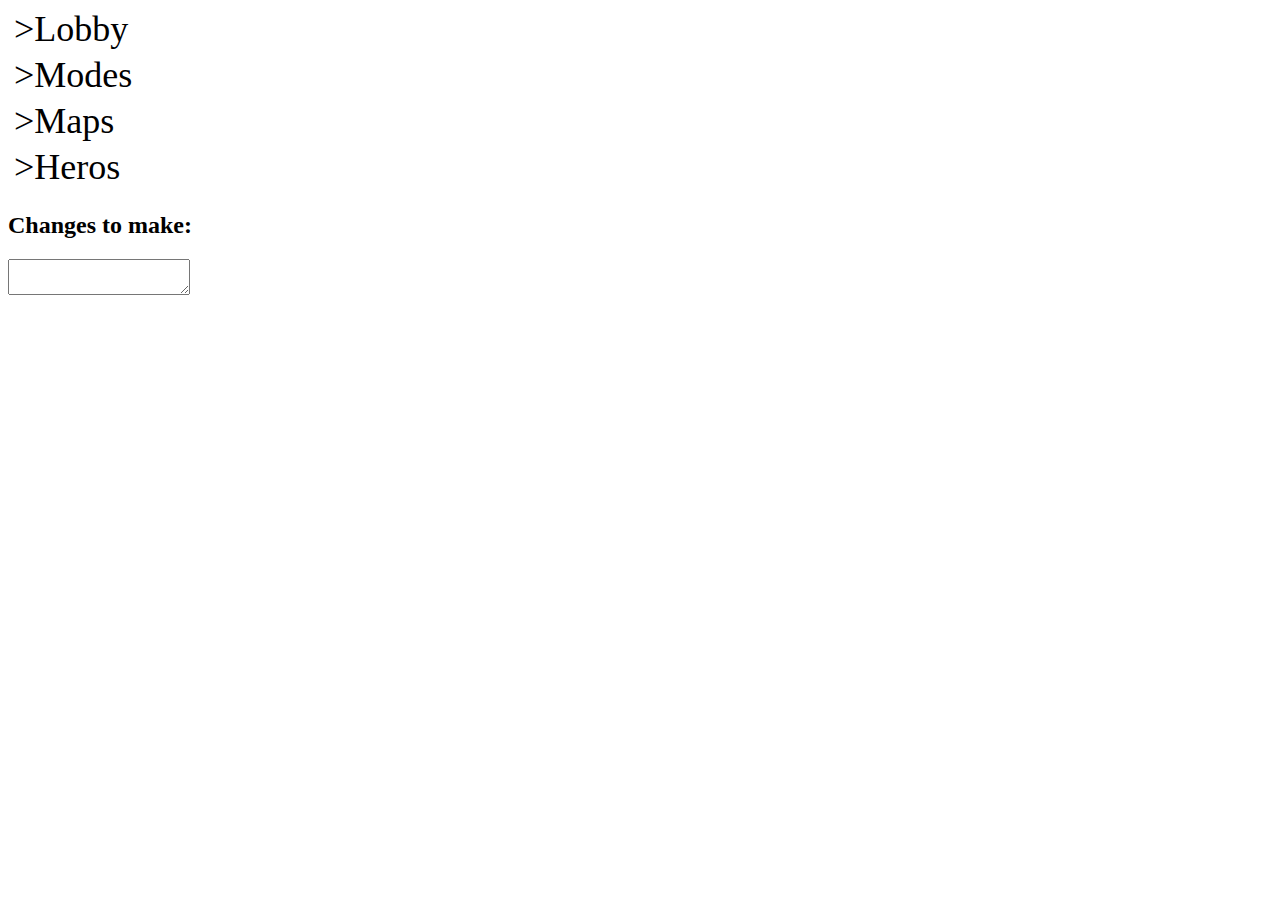
==== commit be9befcd: "Outline stuff for import/export" ====
--- a/index.html
+++ b/index.html
@@ -7120,6 +7120,7 @@
     <div id="results">
         <h2>Changes to make: </h2>
     </div>
+    <textarea id="advio"></textarea>
 </body>
 
 </html>
--- a/cowl_style.css
+++ b/cowl_style.css
@@ -85,6 +85,6 @@
     border: red;
     border-width: 5px;
     font-family: Futura;
-    float: right;
-    position: absolute;
+/*    float: right;
+    position: absolute;*/
 }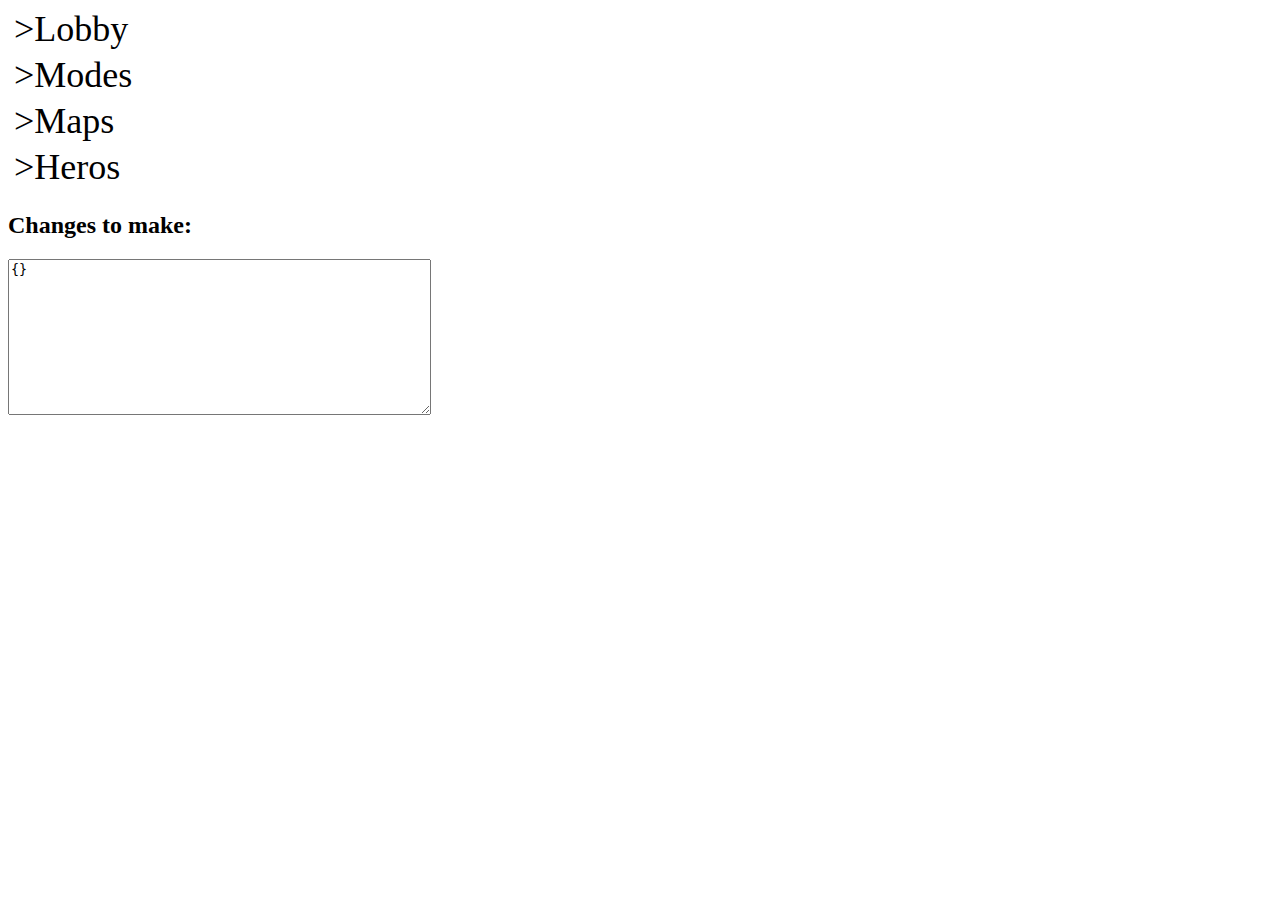
==== commit a2f5e408: "+Implemented fully-functional i/o system via JSON. ~Added new "Individual Heros" category to the Her" ====
--- a/index.html
+++ b/index.html
@@ -743,85 +743,87 @@
                         <br>
                     </fieldset>
                 </fieldset>
-                <fieldset id="Settings_Heros_All Teams_Ana">
+                <fieldset id="Settings_Heros_All Teams_Individual Heros">
+                    <legend>>>>Individual Heros</legend>
+                <fieldset id="Settings_Heros_All Teams_Individual Heros_Ana">
                     <legend>>>>Ana</legend>
-                    <fieldset id="Settings_Heros_All Teams_Ana_Abilities">
+                    <fieldset id="Settings_Heros_All Teams_Individual Heros_Ana_Abilities">
                         <legend>>>>>Abilities</legend>
-                        <label id="Settings_Heros_All Teams_Ana_Abilities_Biotic Grenade">Biotic Grenade:
-                            <select>
-                                <option name="def" value="on">On</option>
-                                <option value="off">Off</option>
-                            </select>
-                        </label>
-                        <br>
-                        <label for="Settings_Heros_All Teams_Ana_Abilities_Biotic Grenade Ability Cooldown Time" id="Settings_Heros_All Teams_Ana_Abilities_Biotic Grenade Ability Cooldown Time">Biotic Grenade Ability Cooldown Time
-                            <input id="Settings_Heros_All Teams_Ana_Abilities_Biotic Grenade Ability Cooldown Time-range" type="range" min="10" max="500" value="100" data-default="100">
-                            <input id="Settings_Heros_All Teams_Ana_Abilities_Biotic Grenade Ability Cooldown Time-text" type="number" min="10" max="500" value="100" data-default="100">
-                        </label>
-                        <br>
-                        <label id="Settings_Heros_All Teams_Ana_Abilities_Sleep Dart">Sleep Dart:
-                            <select>
-                                <option name="def" value="on">On</option>
-                                <option value="off">Off</option>
-                            </select>
-                        </label>
-                        <br>
-                        <label for="Settings_Heros_All Teams_Ana_Abilities_Sleep Dart Ability Cooldown Time" id="Settings_Heros_All Teams_Ana_Abilities_Sleep Dart Ability Cooldown Time">Sleep Dart Ability Cooldown Time
-                            <input id="Settings_Heros_All Teams_Ana_Abilities_Sleep Dart Ability Cooldown Time-range" type="range" min="10" max="500" value="100" data-default="100">
-                            <input id="Settings_Heros_All Teams_Ana_Abilities_Sleep Dart Ability Cooldown Time-text" type="number" min="10" max="500" value="100" data-default="100">
-                        </label>
-                        <br>
-                        <label id="Settings_Heros_All Teams_Ana_Abilities_Nano Boost Ultimate Ability">Nano Boost Ultimate Ability:
-                            <select>
-                                <option name="def" value="on">On</option>
-                                <option value="off">Off</option>
-                            </select>
-                        </label>
-                        <br>
-                        <label for="Settings_Heros_All Teams_Ana_Abilities_Nano Boost Ultimate Generation" id="Settings_Heros_All Teams_Ana_Abilities_Nano Boost Ultimate Generation">Nano Boost Ultimate Generation
-                            <input id="Settings_Heros_All Teams_Ana_Abilities_Nano Boost Ultimate Generation-range" type="range" min="10" max="500" value="100" data-default="100">
-                            <input id="Settings_Heros_All Teams_Ana_Abilities_Nano Boost Ultimate Generation-text" type="number" min="10" max="500" value="100" data-default="100">
-                        </label>
-                        <br>
-                    </fieldset>
-                    <fieldset id="Settings_Heros_All Teams_Ana_Combat Modifiers">
+                        <label id="Settings_Heros_All Teams_Individual Heros_Ana_Abilities_Biotic Grenade">Biotic Grenade:
+                            <select>
+                                <option name="def" value="on">On</option>
+                                <option value="off">Off</option>
+                            </select>
+                        </label>
+                        <br>
+                        <label for="Settings_Heros_All Teams_Individual Heros_Ana_Abilities_Biotic Grenade Ability Cooldown Time" id="Settings_Heros_All Teams_Individual Heros_Ana_Abilities_Biotic Grenade Ability Cooldown Time">Biotic Grenade Ability Cooldown Time
+                            <input id="Settings_Heros_All Teams_Individual Heros_Ana_Abilities_Biotic Grenade Ability Cooldown Time-range" type="range" min="10" max="500" value="100" data-default="100">
+                            <input id="Settings_Heros_All Teams_Individual Heros_Ana_Abilities_Biotic Grenade Ability Cooldown Time-text" type="number" min="10" max="500" value="100" data-default="100">
+                        </label>
+                        <br>
+                        <label id="Settings_Heros_All Teams_Individual Heros_Ana_Abilities_Sleep Dart">Sleep Dart:
+                            <select>
+                                <option name="def" value="on">On</option>
+                                <option value="off">Off</option>
+                            </select>
+                        </label>
+                        <br>
+                        <label for="Settings_Heros_All Teams_Individual Heros_Ana_Abilities_Sleep Dart Ability Cooldown Time" id="Settings_Heros_All Teams_Individual Heros_Ana_Abilities_Sleep Dart Ability Cooldown Time">Sleep Dart Ability Cooldown Time
+                            <input id="Settings_Heros_All Teams_Individual Heros_Ana_Abilities_Sleep Dart Ability Cooldown Time-range" type="range" min="10" max="500" value="100" data-default="100">
+                            <input id="Settings_Heros_All Teams_Individual Heros_Ana_Abilities_Sleep Dart Ability Cooldown Time-text" type="number" min="10" max="500" value="100" data-default="100">
+                        </label>
+                        <br>
+                        <label id="Settings_Heros_All Teams_Individual Heros_Ana_Abilities_Nano Boost Ultimate Ability">Nano Boost Ultimate Ability:
+                            <select>
+                                <option name="def" value="on">On</option>
+                                <option value="off">Off</option>
+                            </select>
+                        </label>
+                        <br>
+                        <label for="Settings_Heros_All Teams_Individual Heros_Ana_Abilities_Nano Boost Ultimate Generation" id="Settings_Heros_All Teams_Individual Heros_Ana_Abilities_Nano Boost Ultimate Generation">Nano Boost Ultimate Generation
+                            <input id="Settings_Heros_All Teams_Individual Heros_Ana_Abilities_Nano Boost Ultimate Generation-range" type="range" min="10" max="500" value="100" data-default="100">
+                            <input id="Settings_Heros_All Teams_Individual Heros_Ana_Abilities_Nano Boost Ultimate Generation-text" type="number" min="10" max="500" value="100" data-default="100">
+                        </label>
+                        <br>
+                    </fieldset>
+                    <fieldset id="Settings_Heros_All Teams_Individual Heros_Ana_Combat Modifiers">
                         <legend>>>>>Combat Modifiers</legend>
-                        <label for="Settings_Heros_All Teams_Ana_Combat Modifiers_Damage Dealt" id="Settings_Heros_All Teams_Ana_Combat Modifiers_Damage Dealt">Damage Dealt
-                            <input id="Settings_Heros_All Teams_Ana_Combat Modifiers_Damage Dealt-range" type="range" min="10" max="500" value="100" data-default="100">
-                            <input id="Settings_Heros_All Teams_Ana_Combat Modifiers_Damage Dealt-text" type="number" min="10" max="500" value="100" data-default="100">
-                        </label>
-                        <br>
-                        <label for="Settings_Heros_All Teams_Ana_Combat Modifiers_Damage Received" id="Settings_Heros_All Teams_Ana_Combat Modifiers_Damage Received">Damage Received
-                            <input id="Settings_Heros_All Teams_Ana_Combat Modifiers_Damage Received-range" type="range" min="10" max="500" value="100" data-default="100">
-                            <input id="Settings_Heros_All Teams_Ana_Combat Modifiers_Damage Received-text" type="number" min="10" max="500" value="100" data-default="100">
-                        </label>
-                        <br>
-                        <label for="Settings_Heros_All Teams_Ana_Combat Modifiers_Healing Dealt" id="Settings_Heros_All Teams_Ana_Combat Modifiers_Healing Dealt">Healing Dealt
-                            <input id="Settings_Heros_All Teams_Ana_Combat Modifiers_Healing Dealt-range" type="range" min="10" max="500" value="100" data-default="100">
-                            <input id="Settings_Heros_All Teams_Ana_Combat Modifiers_Healing Dealt-text" type="number" min="10" max="500" value="100" data-default="100">
-                        </label>
-                        <br>
-                        <label for="Settings_Heros_All Teams_Ana_Combat Modifiers_Healing Received" id="Settings_Heros_All Teams_Ana_Combat Modifiers_Healing Received">Healing Received
-                            <input id="Settings_Heros_All Teams_Ana_Combat Modifiers_Healing Received-range" type="range" min="10" max="500" value="100" data-default="100">
-                            <input id="Settings_Heros_All Teams_Ana_Combat Modifiers_Healing Received-text" type="number" min="10" max="500" value="100" data-default="100">
-                        </label>
-                        <br>
-                        <label for="Settings_Heros_All Teams_Ana_Combat Modifiers_Health" id="Settings_Heros_All Teams_Ana_Combat Modifiers_Health">Health
-                            <input id="Settings_Heros_All Teams_Ana_Combat Modifiers_Health-range" type="range" min="10" max="500" value="100" data-default="100">
-                            <input id="Settings_Heros_All Teams_Ana_Combat Modifiers_Health-text" type="number" min="10" max="500" value="100" data-default="100">
-                        </label>
-                        <br>
-                        <label for="Settings_Heros_All Teams_Ana_Combat Modifiers_Movement Speed" id="Settings_Heros_All Teams_Ana_Combat Modifiers_Movement Speed">Movement Speed
-                            <input id="Settings_Heros_All Teams_Ana_Combat Modifiers_Movement Speed-range" type="range" min="10" max="300" value="100" data-default="100">
-                            <input id="Settings_Heros_All Teams_Ana_Combat Modifiers_Movement Speed-text" type="number" min="10" max="300" value="100" data-default="100">
-                        </label>
-                        <br>
-                        <label for="Settings_Heros_All Teams_Ana_Combat Modifiers_Projectile Speed" id="Settings_Heros_All Teams_Ana_Combat Modifiers_Projectile Speed">Projectile Speed
-                            <input id="Settings_Heros_All Teams_Ana_Combat Modifiers_Projectile Speed-range" type="range" min="10" max="500" value="100" data-default="100">
-                            <input id="Settings_Heros_All Teams_Ana_Combat Modifiers_Projectile Speed-text" type="number" min="10" max="500" value="100" data-default="100">
-                        </label>
-                        <br>
-                        <label id="Settings_Heros_All Teams_Ana_Combat Modifiers_Receive Headshots Only">Receive Headshots Only:
+                        <label for="Settings_Heros_All Teams_Individual Heros_Ana_Combat Modifiers_Damage Dealt" id="Settings_Heros_All Teams_Individual Heros_Ana_Combat Modifiers_Damage Dealt">Damage Dealt
+                            <input id="Settings_Heros_All Teams_Individual Heros_Ana_Combat Modifiers_Damage Dealt-range" type="range" min="10" max="500" value="100" data-default="100">
+                            <input id="Settings_Heros_All Teams_Individual Heros_Ana_Combat Modifiers_Damage Dealt-text" type="number" min="10" max="500" value="100" data-default="100">
+                        </label>
+                        <br>
+                        <label for="Settings_Heros_All Teams_Individual Heros_Ana_Combat Modifiers_Damage Received" id="Settings_Heros_All Teams_Individual Heros_Ana_Combat Modifiers_Damage Received">Damage Received
+                            <input id="Settings_Heros_All Teams_Individual Heros_Ana_Combat Modifiers_Damage Received-range" type="range" min="10" max="500" value="100" data-default="100">
+                            <input id="Settings_Heros_All Teams_Individual Heros_Ana_Combat Modifiers_Damage Received-text" type="number" min="10" max="500" value="100" data-default="100">
+                        </label>
+                        <br>
+                        <label for="Settings_Heros_All Teams_Individual Heros_Ana_Combat Modifiers_Healing Dealt" id="Settings_Heros_All Teams_Individual Heros_Ana_Combat Modifiers_Healing Dealt">Healing Dealt
+                            <input id="Settings_Heros_All Teams_Individual Heros_Ana_Combat Modifiers_Healing Dealt-range" type="range" min="10" max="500" value="100" data-default="100">
+                            <input id="Settings_Heros_All Teams_Individual Heros_Ana_Combat Modifiers_Healing Dealt-text" type="number" min="10" max="500" value="100" data-default="100">
+                        </label>
+                        <br>
+                        <label for="Settings_Heros_All Teams_Individual Heros_Ana_Combat Modifiers_Healing Received" id="Settings_Heros_All Teams_Individual Heros_Ana_Combat Modifiers_Healing Received">Healing Received
+                            <input id="Settings_Heros_All Teams_Individual Heros_Ana_Combat Modifiers_Healing Received-range" type="range" min="10" max="500" value="100" data-default="100">
+                            <input id="Settings_Heros_All Teams_Individual Heros_Ana_Combat Modifiers_Healing Received-text" type="number" min="10" max="500" value="100" data-default="100">
+                        </label>
+                        <br>
+                        <label for="Settings_Heros_All Teams_Individual Heros_Ana_Combat Modifiers_Health" id="Settings_Heros_All Teams_Individual Heros_Ana_Combat Modifiers_Health">Health
+                            <input id="Settings_Heros_All Teams_Individual Heros_Ana_Combat Modifiers_Health-range" type="range" min="10" max="500" value="100" data-default="100">
+                            <input id="Settings_Heros_All Teams_Individual Heros_Ana_Combat Modifiers_Health-text" type="number" min="10" max="500" value="100" data-default="100">
+                        </label>
+                        <br>
+                        <label for="Settings_Heros_All Teams_Individual Heros_Ana_Combat Modifiers_Movement Speed" id="Settings_Heros_All Teams_Individual Heros_Ana_Combat Modifiers_Movement Speed">Movement Speed
+                            <input id="Settings_Heros_All Teams_Individual Heros_Ana_Combat Modifiers_Movement Speed-range" type="range" min="10" max="300" value="100" data-default="100">
+                            <input id="Settings_Heros_All Teams_Individual Heros_Ana_Combat Modifiers_Movement Speed-text" type="number" min="10" max="300" value="100" data-default="100">
+                        </label>
+                        <br>
+                        <label for="Settings_Heros_All Teams_Individual Heros_Ana_Combat Modifiers_Projectile Speed" id="Settings_Heros_All Teams_Individual Heros_Ana_Combat Modifiers_Projectile Speed">Projectile Speed
+                            <input id="Settings_Heros_All Teams_Individual Heros_Ana_Combat Modifiers_Projectile Speed-range" type="range" min="10" max="500" value="100" data-default="100">
+                            <input id="Settings_Heros_All Teams_Individual Heros_Ana_Combat Modifiers_Projectile Speed-text" type="number" min="10" max="500" value="100" data-default="100">
+                        </label>
+                        <br>
+                        <label id="Settings_Heros_All Teams_Individual Heros_Ana_Combat Modifiers_Receive Headshots Only">Receive Headshots Only:
                             <select>
                                 <option value="on">On</option>
                                 <option value="off" name="def" selected>Off</option>
@@ -830,73 +832,73 @@
                         <br>
                     </fieldset>
                 </fieldset>
-                <fieldset id="Settings_Heros_All Teams_Bastion">
+                <fieldset id="Settings_Heros_All Teams_Individual Heros_Bastion">
                     <legend>>>>Bastion</legend>
-                    <fieldset id="Settings_Heros_All Teams_Bastion_Abilities">
+                    <fieldset id="Settings_Heros_All Teams_Individual Heros_Bastion_Abilities">
                         <legend>>>>>Abilities</legend>
-                        <label id="Settings_Heros_All Teams_Bastion_Abilities_Reconfigure">Reconfigure:
-                            <select>
-                                <option name="def" value="on">On</option>
-                                <option value="off">Off</option>
-                            </select>
-                        </label>
-                        <br>
-                        <label for="Settings_Heros_All Teams_Bastion_Abilities_Reconfigure Ability Cooldown Time" id="Settings_Heros_All Teams_Bastion_Abilities_Reconfigure Ability Cooldown Time">Reconfigure Ability Cooldown Time
-                            <input id="Settings_Heros_All Teams_Bastion_Abilities_Reconfigure Ability Cooldown Time-range" type="range" min="10" max="500" value="100" data-default="100">
-                            <input id="Settings_Heros_All Teams_Bastion_Abilities_Reconfigure Ability Cooldown Time-text" type="number" min="10" max="500" value="100" data-default="100">
-                        </label>
-                        <br>
-                        <label id="Settings_Heros_All Teams_Bastion_Abilities_Configuration: Tank Ultimate Ability">Configuration: Tank Ultimate Ability:
-                            <select>
-                                <option name="def" value="on">On</option>
-                                <option value="off">Off</option>
-                            </select>
-                        </label>
-                        <br>
-                        <label for="Settings_Heros_All Teams_Bastion_Abilities_Configuration: Tank Ultimate Generation" id="Settings_Heros_All Teams_Bastion_Abilities_Configuration: Tank Ultimate Generation">Configuration: Tank Ultimate Generation
-                            <input id="Settings_Heros_All Teams_Bastion_Abilities_Configuration: Tank Ultimate Generation-range" type="range" min="10" max="500" value="100" data-default="100">
-                            <input id="Settings_Heros_All Teams_Bastion_Abilities_Configuration: Tank Ultimate Generation-text" type="number" min="10" max="500" value="100" data-default="100">
-                        </label>
-                        <br>
-                    </fieldset>
-                    <fieldset id="Settings_Heros_All Teams_Bastion_Combat Modifiers">
+                        <label id="Settings_Heros_All Teams_Individual Heros_Bastion_Abilities_Reconfigure">Reconfigure:
+                            <select>
+                                <option name="def" value="on">On</option>
+                                <option value="off">Off</option>
+                            </select>
+                        </label>
+                        <br>
+                        <label for="Settings_Heros_All Teams_Individual Heros_Bastion_Abilities_Reconfigure Ability Cooldown Time" id="Settings_Heros_All Teams_Individual Heros_Bastion_Abilities_Reconfigure Ability Cooldown Time">Reconfigure Ability Cooldown Time
+                            <input id="Settings_Heros_All Teams_Individual Heros_Bastion_Abilities_Reconfigure Ability Cooldown Time-range" type="range" min="10" max="500" value="100" data-default="100">
+                            <input id="Settings_Heros_All Teams_Individual Heros_Bastion_Abilities_Reconfigure Ability Cooldown Time-text" type="number" min="10" max="500" value="100" data-default="100">
+                        </label>
+                        <br>
+                        <label id="Settings_Heros_All Teams_Individual Heros_Bastion_Abilities_Configuration: Tank Ultimate Ability">Configuration: Tank Ultimate Ability:
+                            <select>
+                                <option name="def" value="on">On</option>
+                                <option value="off">Off</option>
+                            </select>
+                        </label>
+                        <br>
+                        <label for="Settings_Heros_All Teams_Individual Heros_Bastion_Abilities_Configuration: Tank Ultimate Generation" id="Settings_Heros_All Teams_Individual Heros_Bastion_Abilities_Configuration: Tank Ultimate Generation">Configuration: Tank Ultimate Generation
+                            <input id="Settings_Heros_All Teams_Individual Heros_Bastion_Abilities_Configuration: Tank Ultimate Generation-range" type="range" min="10" max="500" value="100" data-default="100">
+                            <input id="Settings_Heros_All Teams_Individual Heros_Bastion_Abilities_Configuration: Tank Ultimate Generation-text" type="number" min="10" max="500" value="100" data-default="100">
+                        </label>
+                        <br>
+                    </fieldset>
+                    <fieldset id="Settings_Heros_All Teams_Individual Heros_Bastion_Combat Modifiers">
                         <legend>>>>>Combat Modifiers</legend>
-                        <label for="Settings_Heros_All Teams_Bastion_Combat Modifiers_Damage Dealt" id="Settings_Heros_All Teams_Bastion_Combat Modifiers_Damage Dealt">Damage Dealt
-                            <input id="Settings_Heros_All Teams_Bastion_Combat Modifiers_Damage Dealt-range" type="range" min="10" max="500" value="100" data-default="100">
-                            <input id="Settings_Heros_All Teams_Bastion_Combat Modifiers_Damage Dealt-text" type="number" min="10" max="500" value="100" data-default="100">
-                        </label>
-                        <br>
-                        <label for="Settings_Heros_All Teams_Bastion_Combat Modifiers_Damage Received" id="Settings_Heros_All Teams_Bastion_Combat Modifiers_Damage Received">Damage Received
-                            <input id="Settings_Heros_All Teams_Bastion_Combat Modifiers_Damage Received-range" type="range" min="10" max="500" value="100" data-default="100">
-                            <input id="Settings_Heros_All Teams_Bastion_Combat Modifiers_Damage Received-text" type="number" min="10" max="500" value="100" data-default="100">
-                        </label>
-                        <br>
-                        <label for="Settings_Heros_All Teams_Bastion_Combat Modifiers_Healing Dealt" id="Settings_Heros_All Teams_Bastion_Combat Modifiers_Healing Dealt">Healing Dealt
-                            <input id="Settings_Heros_All Teams_Bastion_Combat Modifiers_Healing Dealt-range" type="range" min="10" max="500" value="100" data-default="100">
-                            <input id="Settings_Heros_All Teams_Bastion_Combat Modifiers_Healing Dealt-text" type="number" min="10" max="500" value="100" data-default="100">
-                        </label>
-                        <br>
-                        <label for="Settings_Heros_All Teams_Bastion_Combat Modifiers_Healing Received" id="Settings_Heros_All Teams_Bastion_Combat Modifiers_Healing Received">Healing Received
-                            <input id="Settings_Heros_All Teams_Bastion_Combat Modifiers_Healing Received-range" type="range" min="10" max="500" value="100" data-default="100">
-                            <input id="Settings_Heros_All Teams_Bastion_Combat Modifiers_Healing Received-text" type="number" min="10" max="500" value="100" data-default="100">
-                        </label>
-                        <br>
-                        <label for="Settings_Heros_All Teams_Bastion_Combat Modifiers_Health" id="Settings_Heros_All Teams_Bastion_Combat Modifiers_Health">Health
-                            <input id="Settings_Heros_All Teams_Bastion_Combat Modifiers_Health-range" type="range" min="10" max="500" value="100" data-default="100">
-                            <input id="Settings_Heros_All Teams_Bastion_Combat Modifiers_Health-text" type="number" min="10" max="500" value="100" data-default="100">
-                        </label>
-                        <br>
-                        <label for="Settings_Heros_All Teams_Bastion_Combat Modifiers_Movement Speed" id="Settings_Heros_All Teams_Bastion_Combat Modifiers_Movement Speed">Movement Speed
-                            <input id="Settings_Heros_All Teams_Bastion_Combat Modifiers_Movement Speed-range" type="range" min="10" max="300" value="100" data-default="100">
-                            <input id="Settings_Heros_All Teams_Bastion_Combat Modifiers_Movement Speed-text" type="number" min="10" max="300" value="100" data-default="100">
-                        </label>
-                        <br>
-                        <label for="Settings_Heros_All Teams_Bastion_Combat Modifiers_Projectile Speed" id="Settings_Heros_All Teams_Bastion_Combat Modifiers_Projectile Speed">Projectile Speed
-                            <input id="Settings_Heros_All Teams_Bastion_Combat Modifiers_Projectile Speed-range" type="range" min="10" max="500" value="100" data-default="100">
-                            <input id="Settings_Heros_All Teams_Bastion_Combat Modifiers_Projectile Speed-text" type="number" min="10" max="500" value="100" data-default="100">
-                        </label>
-                        <br>
-                        <label id="Settings_Heros_All Teams_Bastion_Combat Modifiers_Receive Headshots Only">Receive headshots Only:
+                        <label for="Settings_Heros_All Teams_Individual Heros_Bastion_Combat Modifiers_Damage Dealt" id="Settings_Heros_All Teams_Individual Heros_Bastion_Combat Modifiers_Damage Dealt">Damage Dealt
+                            <input id="Settings_Heros_All Teams_Individual Heros_Bastion_Combat Modifiers_Damage Dealt-range" type="range" min="10" max="500" value="100" data-default="100">
+                            <input id="Settings_Heros_All Teams_Individual Heros_Bastion_Combat Modifiers_Damage Dealt-text" type="number" min="10" max="500" value="100" data-default="100">
+                        </label>
+                        <br>
+                        <label for="Settings_Heros_All Teams_Individual Heros_Bastion_Combat Modifiers_Damage Received" id="Settings_Heros_All Teams_Individual Heros_Bastion_Combat Modifiers_Damage Received">Damage Received
+                            <input id="Settings_Heros_All Teams_Individual Heros_Bastion_Combat Modifiers_Damage Received-range" type="range" min="10" max="500" value="100" data-default="100">
+                            <input id="Settings_Heros_All Teams_Individual Heros_Bastion_Combat Modifiers_Damage Received-text" type="number" min="10" max="500" value="100" data-default="100">
+                        </label>
+                        <br>
+                        <label for="Settings_Heros_All Teams_Individual Heros_Bastion_Combat Modifiers_Healing Dealt" id="Settings_Heros_All Teams_Individual Heros_Bastion_Combat Modifiers_Healing Dealt">Healing Dealt
+                            <input id="Settings_Heros_All Teams_Individual Heros_Bastion_Combat Modifiers_Healing Dealt-range" type="range" min="10" max="500" value="100" data-default="100">
+                            <input id="Settings_Heros_All Teams_Individual Heros_Bastion_Combat Modifiers_Healing Dealt-text" type="number" min="10" max="500" value="100" data-default="100">
+                        </label>
+                        <br>
+                        <label for="Settings_Heros_All Teams_Individual Heros_Bastion_Combat Modifiers_Healing Received" id="Settings_Heros_All Teams_Individual Heros_Bastion_Combat Modifiers_Healing Received">Healing Received
+                            <input id="Settings_Heros_All Teams_Individual Heros_Bastion_Combat Modifiers_Healing Received-range" type="range" min="10" max="500" value="100" data-default="100">
+                            <input id="Settings_Heros_All Teams_Individual Heros_Bastion_Combat Modifiers_Healing Received-text" type="number" min="10" max="500" value="100" data-default="100">
+                        </label>
+                        <br>
+                        <label for="Settings_Heros_All Teams_Individual Heros_Bastion_Combat Modifiers_Health" id="Settings_Heros_All Teams_Individual Heros_Bastion_Combat Modifiers_Health">Health
+                            <input id="Settings_Heros_All Teams_Individual Heros_Bastion_Combat Modifiers_Health-range" type="range" min="10" max="500" value="100" data-default="100">
+                            <input id="Settings_Heros_All Teams_Individual Heros_Bastion_Combat Modifiers_Health-text" type="number" min="10" max="500" value="100" data-default="100">
+                        </label>
+                        <br>
+                        <label for="Settings_Heros_All Teams_Individual Heros_Bastion_Combat Modifiers_Movement Speed" id="Settings_Heros_All Teams_Individual Heros_Bastion_Combat Modifiers_Movement Speed">Movement Speed
+                            <input id="Settings_Heros_All Teams_Individual Heros_Bastion_Combat Modifiers_Movement Speed-range" type="range" min="10" max="300" value="100" data-default="100">
+                            <input id="Settings_Heros_All Teams_Individual Heros_Bastion_Combat Modifiers_Movement Speed-text" type="number" min="10" max="300" value="100" data-default="100">
+                        </label>
+                        <br>
+                        <label for="Settings_Heros_All Teams_Individual Heros_Bastion_Combat Modifiers_Projectile Speed" id="Settings_Heros_All Teams_Individual Heros_Bastion_Combat Modifiers_Projectile Speed">Projectile Speed
+                            <input id="Settings_Heros_All Teams_Individual Heros_Bastion_Combat Modifiers_Projectile Speed-range" type="range" min="10" max="500" value="100" data-default="100">
+                            <input id="Settings_Heros_All Teams_Individual Heros_Bastion_Combat Modifiers_Projectile Speed-text" type="number" min="10" max="500" value="100" data-default="100">
+                        </label>
+                        <br>
+                        <label id="Settings_Heros_All Teams_Individual Heros_Bastion_Combat Modifiers_Receive Headshots Only">Receive headshots Only:
                             <select>
                                 <option value="on">On</option>
                                 <option value="off" name="def" selected>Off</option>
@@ -905,73 +907,73 @@
                         <br>
                     </fieldset>
                 </fieldset>
-                <fieldset id="Settings_Heros_All Teams_D.Va">
+                <fieldset id="Settings_Heros_All Teams_Individual Heros_D.Va">
                     <legend>>>>D.Va</legend>
-                    <fieldset id="Settings_Heros_All Teams_D.Va_Abilities">
+                    <fieldset id="Settings_Heros_All Teams_Individual Heros_D.Va_Abilities">
                         <legend>>>>>Abilities</legend>
-                        <label id="Settings_Heros_All Teams_D.Va_Abilities_Boosters">Boosters:
-                            <select>
-                                <option name="def" value="on">On</option>
-                                <option value="off">Off</option>
-                            </select>
-                        </label>
-                        <br>
-                        <label id="Settings_Heros_All Teams_D.Va_Abilities_Boosters Ability Cooldown Time">Boosters Ability Cooldown Time:
-                            <input id="Settings_Heros_All Teams_D.Va_Abilities_Boosters Ability Cooldown Time-range" type="range" min="10" max="500" value="100" data-default="100">
-                            <input id="Settings_Heros_All Teams_D.Va_Abilities_Boosters Ability Cooldown Time-text" type="number" min="10" max="500" value="100" data-default="100">
-                        </label>
-                        <br>
-                        <label id="Settings_Heros_All Teams_D.Va_Abilities_Self-Destruct Ultimate Ability">Self-Destruct Ultimate Ability:
-                            <select>
-                                <option name="def" value="on">On</option>
-                                <option value="off">Off</option>
-                            </select>
-                        </label>
-                        <br>
-                        <label id="Settings_Heros_All Teams_D.Va_Abilities_Self-Destruct Ultimate Generation">Self-Destruct Ultimate Generation:
-                            <input id="Settings_Heros_All Teams_D.Va_Abilities_Self-Destruct Ultimate Generation-range" type="range" min="10" max="500" value="100" data-default="100">
-                            <input id="Settings_Heros_All Teams_D.Va_Abilities_Self-Destruct Ultimate Generation-text" type="number" min="10" max="500" value="100" data-default="100">
-                        </label>
-                        <br>
-                    </fieldset>
-                    <fieldset id="Settings_Heros_All Teams_D.Va_Combat Modifiers">
+                        <label id="Settings_Heros_All Teams_Individual Heros_D.Va_Abilities_Boosters">Boosters:
+                            <select>
+                                <option name="def" value="on">On</option>
+                                <option value="off">Off</option>
+                            </select>
+                        </label>
+                        <br>
+                        <label id="Settings_Heros_All Teams_Individual Heros_D.Va_Abilities_Boosters Ability Cooldown Time">Boosters Ability Cooldown Time:
+                            <input id="Settings_Heros_All Teams_Individual Heros_D.Va_Abilities_Boosters Ability Cooldown Time-range" type="range" min="10" max="500" value="100" data-default="100">
+                            <input id="Settings_Heros_All Teams_Individual Heros_D.Va_Abilities_Boosters Ability Cooldown Time-text" type="number" min="10" max="500" value="100" data-default="100">
+                        </label>
+                        <br>
+                        <label id="Settings_Heros_All Teams_Individual Heros_D.Va_Abilities_Self-Destruct Ultimate Ability">Self-Destruct Ultimate Ability:
+                            <select>
+                                <option name="def" value="on">On</option>
+                                <option value="off">Off</option>
+                            </select>
+                        </label>
+                        <br>
+                        <label id="Settings_Heros_All Teams_Individual Heros_D.Va_Abilities_Self-Destruct Ultimate Generation">Self-Destruct Ultimate Generation:
+                            <input id="Settings_Heros_All Teams_Individual Heros_D.Va_Abilities_Self-Destruct Ultimate Generation-range" type="range" min="10" max="500" value="100" data-default="100">
+                            <input id="Settings_Heros_All Teams_Individual Heros_D.Va_Abilities_Self-Destruct Ultimate Generation-text" type="number" min="10" max="500" value="100" data-default="100">
+                        </label>
+                        <br>
+                    </fieldset>
+                    <fieldset id="Settings_Heros_All Teams_Individual Heros_D.Va_Combat Modifiers">
                         <legend>>>>>Combat Modifiers</legend>
-                        <label for="Settings_Heros_All Teams_D.Va_Combat Modifiers_Damage Dealt" id="Settings_Heros_All Teams_D.Va_Combat Modifiers_Damage Dealt">Damage Dealt
-                            <input id="Settings_Heros_All Teams_D.Va_Combat Modifiers_Damage Dealt-range" type="range" min="10" max="500" value="100" data-default="100">
-                            <input id="Settings_Heros_All Teams_D.Va_Combat Modifiers_Damage Dealt-text" type="number" min="10" max="500" value="100" data-default="100">
-                        </label>
-                        <br>
-                        <label for="Settings_Heros_All Teams_D.Va_Combat Modifiers_Damage Received" id="Settings_Heros_All Teams_D.Va_Combat Modifiers_Damage Received">Damage Received
-                            <input id="Settings_Heros_All Teams_D.Va_Combat Modifiers_Damage Received-range" type="range" min="10" max="500" value="100" data-default="100">
-                            <input id="Settings_Heros_All Teams_D.Va_Combat Modifiers_Damage Received-text" type="number" min="10" max="500" value="100" data-default="100">
-                        </label>
-                        <br>
-                        <label for="Settings_Heros_All Teams_D.Va_Combat Modifiers_Healing Dealt" id="Settings_Heros_All Teams_D.Va_Combat Modifiers_Healing Dealt">Healing Dealt
-                            <input id="Settings_Heros_All Teams_D.Va_Combat Modifiers_Healing Dealt-range" type="range" min="10" max="500" value="100" data-default="100">
-                            <input id="Settings_Heros_All Teams_D.Va_Combat Modifiers_Healing Dealt-text" type="number" min="10" max="500" value="100" data-default="100">
-                        </label>
-                        <br>
-                        <label for="Settings_Heros_All Teams_D.Va_Combat Modifiers_Healing Received" id="Settings_Heros_All Teams_D.Va_Combat Modifiers_Healing Received">Healing Received
-                            <input id="Settings_Heros_All Teams_D.Va_Combat Modifiers_Healing Received-range" type="range" min="10" max="500" value="100" data-default="100">
-                            <input id="Settings_Heros_All Teams_D.Va_Combat Modifiers_Healing Received-text" type="number" min="10" max="500" value="100" data-default="100">
-                        </label>
-                        <br>
-                        <label for="Settings_Heros_All Teams_D.Va_Combat Modifiers_Health" id="Settings_Heros_All Teams_D.Va_Combat Modifiers_Health">Health
-                            <input id="Settings_Heros_All Teams_D.Va_Combat Modifiers_Health-range" type="range" min="10" max="500" value="100" data-default="100">
-                            <input id="Settings_Heros_All Teams_D.Va_Combat Modifiers_Health-text" type="number" min="10" max="500" value="100" data-default="100">
-                        </label>
-                        <br>
-                        <label for="Settings_Heros_All Teams_D.Va_Combat Modifiers_Movement Speed" id="Settings_Heros_All Teams_D.Va_Combat Modifiers_Movement Speed">Movement Speed
-                            <input id="Settings_Heros_All Teams_D.Va_Combat Modifiers_Movement Speed-range" type="range" min="10" max="300" value="100" data-default="100">
-                            <input id="Settings_Heros_All Teams_D.Va_Combat Modifiers_Movement Speed-text" type="number" min="10" max="300" value="100" data-default="100">
-                        </label>
-                        <br>
-                        <label for="Settings_Heros_All Teams_D.Va_Combat Modifiers_Projectile Speed" id="Settings_Heros_All Teams_D.Va_Combat Modifiers_Projectile Speed">Projectile Speed
-                            <input id="Settings_Heros_All Teams_D.Va_Combat Modifiers_Projectile Speed-range" type="range" min="10" max="500" value="100" data-default="100">
-                            <input id="Settings_Heros_All Teams_D.Va_Combat Modifiers_Projectile Speed-text" type="number" min="10" max="500" value="100" data-default="100">
-                        </label>
-                        <br>
-                        <label id="Settings_Heros_All Teams_D.Va_Combat Modifiers_Receive Headshots Only">Receive headshots Only:
+                        <label for="Settings_Heros_All Teams_Individual Heros_D.Va_Combat Modifiers_Damage Dealt" id="Settings_Heros_All Teams_Individual Heros_D.Va_Combat Modifiers_Damage Dealt">Damage Dealt
+                            <input id="Settings_Heros_All Teams_Individual Heros_D.Va_Combat Modifiers_Damage Dealt-range" type="range" min="10" max="500" value="100" data-default="100">
+                            <input id="Settings_Heros_All Teams_Individual Heros_D.Va_Combat Modifiers_Damage Dealt-text" type="number" min="10" max="500" value="100" data-default="100">
+                        </label>
+                        <br>
+                        <label for="Settings_Heros_All Teams_Individual Heros_D.Va_Combat Modifiers_Damage Received" id="Settings_Heros_All Teams_Individual Heros_D.Va_Combat Modifiers_Damage Received">Damage Received
+                            <input id="Settings_Heros_All Teams_Individual Heros_D.Va_Combat Modifiers_Damage Received-range" type="range" min="10" max="500" value="100" data-default="100">
+                            <input id="Settings_Heros_All Teams_Individual Heros_D.Va_Combat Modifiers_Damage Received-text" type="number" min="10" max="500" value="100" data-default="100">
+                        </label>
+                        <br>
+                        <label for="Settings_Heros_All Teams_Individual Heros_D.Va_Combat Modifiers_Healing Dealt" id="Settings_Heros_All Teams_Individual Heros_D.Va_Combat Modifiers_Healing Dealt">Healing Dealt
+                            <input id="Settings_Heros_All Teams_Individual Heros_D.Va_Combat Modifiers_Healing Dealt-range" type="range" min="10" max="500" value="100" data-default="100">
+                            <input id="Settings_Heros_All Teams_Individual Heros_D.Va_Combat Modifiers_Healing Dealt-text" type="number" min="10" max="500" value="100" data-default="100">
+                        </label>
+                        <br>
+                        <label for="Settings_Heros_All Teams_Individual Heros_D.Va_Combat Modifiers_Healing Received" id="Settings_Heros_All Teams_Individual Heros_D.Va_Combat Modifiers_Healing Received">Healing Received
+                            <input id="Settings_Heros_All Teams_Individual Heros_D.Va_Combat Modifiers_Healing Received-range" type="range" min="10" max="500" value="100" data-default="100">
+                            <input id="Settings_Heros_All Teams_Individual Heros_D.Va_Combat Modifiers_Healing Received-text" type="number" min="10" max="500" value="100" data-default="100">
+                        </label>
+                        <br>
+                        <label for="Settings_Heros_All Teams_Individual Heros_D.Va_Combat Modifiers_Health" id="Settings_Heros_All Teams_Individual Heros_D.Va_Combat Modifiers_Health">Health
+                            <input id="Settings_Heros_All Teams_Individual Heros_D.Va_Combat Modifiers_Health-range" type="range" min="10" max="500" value="100" data-default="100">
+                            <input id="Settings_Heros_All Teams_Individual Heros_D.Va_Combat Modifiers_Health-text" type="number" min="10" max="500" value="100" data-default="100">
+                        </label>
+                        <br>
+                        <label for="Settings_Heros_All Teams_Individual Heros_D.Va_Combat Modifiers_Movement Speed" id="Settings_Heros_All Teams_Individual Heros_D.Va_Combat Modifiers_Movement Speed">Movement Speed
+                            <input id="Settings_Heros_All Teams_Individual Heros_D.Va_Combat Modifiers_Movement Speed-range" type="range" min="10" max="300" value="100" data-default="100">
+                            <input id="Settings_Heros_All Teams_Individual Heros_D.Va_Combat Modifiers_Movement Speed-text" type="number" min="10" max="300" value="100" data-default="100">
+                        </label>
+                        <br>
+                        <label for="Settings_Heros_All Teams_Individual Heros_D.Va_Combat Modifiers_Projectile Speed" id="Settings_Heros_All Teams_Individual Heros_D.Va_Combat Modifiers_Projectile Speed">Projectile Speed
+                            <input id="Settings_Heros_All Teams_Individual Heros_D.Va_Combat Modifiers_Projectile Speed-range" type="range" min="10" max="500" value="100" data-default="100">
+                            <input id="Settings_Heros_All Teams_Individual Heros_D.Va_Combat Modifiers_Projectile Speed-text" type="number" min="10" max="500" value="100" data-default="100">
+                        </label>
+                        <br>
+                        <label id="Settings_Heros_All Teams_Individual Heros_D.Va_Combat Modifiers_Receive Headshots Only">Receive headshots Only:
                             <select>
                                 <option value="on">On</option>
                                 <option value="off" name="def" selected>Off</option>
@@ -980,85 +982,85 @@
                         <br>
                     </fieldset>
                 </fieldset>
-                <fieldset id="Settings_Heros_All Teams_Genji">
+                <fieldset id="Settings_Heros_All Teams_Individual Heros_Genji">
                     <legend>>>>Genji</legend>
-                    <fieldset id="Settings_Heros_All Teams_Genji_Abilities">
+                    <fieldset id="Settings_Heros_All Teams_Individual Heros_Genji_Abilities">
                         <legend>>>>>Abilities</legend>
-                        <label id="Settings_Heros_All Teams_Genji_Abilities_Deflect">Deflect:
-                            <select>
-                                <option name="def" value="on">On</option>
-                                <option value="off">Off</option>
-                            </select>
-                        </label>
-                        <br>
-                        <label for="Settings_Heros_All Teams_Genji_Abilities_Deflect Ability Cooldown Time" id="Settings_Heros_All Teams_Genji_Abilities_Deflect Ability Cooldown Time">Deflect Ability Cooldown Time
-                            <input id="Settings_Heros_All Teams_Genji_Abilities_Deflect Ability Cooldown Time-range" type="range" min="10" max="500" value="100" data-default="100">
-                            <input id="Settings_Heros_All Teams_Genji_Abilities_Deflect Ability Cooldown Time-text" type="number" min="10" max="500" value="100" data-default="100">
-                        </label>
-                        <br>
-                        <label id="Settings_Heros_All Teams_Genji_Abilities_Swift Strike">Swift Strike:
-                            <select>
-                                <option name="def" value="on">On</option>
-                                <option value="off">Off</option>
-                            </select>
-                        </label>
-                        <br>
-                        <label for="Settings_Heros_All Teams_Genji_Abilities_Swift Strike Ability Cooldown Time" id="Settings_Heros_All Teams_Genji_Abilities_Swift Strike Ability Cooldown Time">Swift Strike Ability Cooldown Time
-                            <input id="Settings_Heros_All Teams_Genji_Abilities_Swift Strike Ability Cooldown Time-range" type="range" min="10" max="500" value="100" data-default="100">
-                            <input id="Settings_Heros_All Teams_Genji_Abilities_Swift Strike Ability Cooldown Time-text" type="number" min="10" max="500" value="100" data-default="100">
-                        </label>
-                        <br>
-                        <label id="Settings_Heros_All Teams_Genji_Abilities_Dragonblade Ultimate Ability">Dragonblade Ultimate Ability:
-                            <select>
-                                <option name="def" value="on">On</option>
-                                <option value="off">Off</option>
-                            </select>
-                        </label>
-                        <br>
-                        <label for="Settings_Heros_All Teams_Genji_Abilities_Dragonblade Ultimate Generation" id="Settings_Heros_All Teams_Genji_Abilities_Dragonblade Ultimate Generation">Dragonblade Ultimate Generation
-                            <input id="Settings_Heros_All Teams_Genji_Abilities_Dragonblade Ultimate Generation-range" type="range" min="10" max="500" value="100" data-default="100">
-                            <input id="Settings_Heros_All Teams_Genji_Abilities_Dragonblade Ultimate Generation-text" type="number" min="10" max="500" value="100" data-default="100">
-                        </label>
-                        <br>
-                    </fieldset>
-                    <fieldset id="Settings_Heros_All Teams_Genji_Combat Modifiers">
+                        <label id="Settings_Heros_All Teams_Individual Heros_Genji_Abilities_Deflect">Deflect:
+                            <select>
+                                <option name="def" value="on">On</option>
+                                <option value="off">Off</option>
+                            </select>
+                        </label>
+                        <br>
+                        <label for="Settings_Heros_All Teams_Individual Heros_Genji_Abilities_Deflect Ability Cooldown Time" id="Settings_Heros_All Teams_Individual Heros_Genji_Abilities_Deflect Ability Cooldown Time">Deflect Ability Cooldown Time
+                            <input id="Settings_Heros_All Teams_Individual Heros_Genji_Abilities_Deflect Ability Cooldown Time-range" type="range" min="10" max="500" value="100" data-default="100">
+                            <input id="Settings_Heros_All Teams_Individual Heros_Genji_Abilities_Deflect Ability Cooldown Time-text" type="number" min="10" max="500" value="100" data-default="100">
+                        </label>
+                        <br>
+                        <label id="Settings_Heros_All Teams_Individual Heros_Genji_Abilities_Swift Strike">Swift Strike:
+                            <select>
+                                <option name="def" value="on">On</option>
+                                <option value="off">Off</option>
+                            </select>
+                        </label>
+                        <br>
+                        <label for="Settings_Heros_All Teams_Individual Heros_Genji_Abilities_Swift Strike Ability Cooldown Time" id="Settings_Heros_All Teams_Individual Heros_Genji_Abilities_Swift Strike Ability Cooldown Time">Swift Strike Ability Cooldown Time
+                            <input id="Settings_Heros_All Teams_Individual Heros_Genji_Abilities_Swift Strike Ability Cooldown Time-range" type="range" min="10" max="500" value="100" data-default="100">
+                            <input id="Settings_Heros_All Teams_Individual Heros_Genji_Abilities_Swift Strike Ability Cooldown Time-text" type="number" min="10" max="500" value="100" data-default="100">
+                        </label>
+                        <br>
+                        <label id="Settings_Heros_All Teams_Individual Heros_Genji_Abilities_Dragonblade Ultimate Ability">Dragonblade Ultimate Ability:
+                            <select>
+                                <option name="def" value="on">On</option>
+                                <option value="off">Off</option>
+                            </select>
+                        </label>
+                        <br>
+                        <label for="Settings_Heros_All Teams_Individual Heros_Genji_Abilities_Dragonblade Ultimate Generation" id="Settings_Heros_All Teams_Individual Heros_Genji_Abilities_Dragonblade Ultimate Generation">Dragonblade Ultimate Generation
+                            <input id="Settings_Heros_All Teams_Individual Heros_Genji_Abilities_Dragonblade Ultimate Generation-range" type="range" min="10" max="500" value="100" data-default="100">
+                            <input id="Settings_Heros_All Teams_Individual Heros_Genji_Abilities_Dragonblade Ultimate Generation-text" type="number" min="10" max="500" value="100" data-default="100">
+                        </label>
+                        <br>
+                    </fieldset>
+                    <fieldset id="Settings_Heros_All Teams_Individual Heros_Genji_Combat Modifiers">
                         <legend>>>>>Combat Modifiers</legend>
-                        <label for="Settings_Heros_All Teams_Genji_Combat Modifiers_Damage Dealt" id="Settings_Heros_All Teams_Genji_Combat Modifiers_Damage Dealt">Damage Dealt
-                            <input id="Settings_Heros_All Teams_Genji_Combat Modifiers_Damage Dealt-range" type="range" min="10" max="500" value="100" data-default="100">
-                            <input id="Settings_Heros_All Teams_Genji_Combat Modifiers_Damage Dealt-text" type="number" min="10" max="500" value="100" data-default="100">
-                        </label>
-                        <br>
-                        <label for="Settings_Heros_All Teams_Genji_Combat Modifiers_Damage Received" id="Settings_Heros_All Teams_Genji_Combat Modifiers_Damage Received">Damage Received
-                            <input id="Settings_Heros_All Teams_Genji_Combat Modifiers_Damage Received-range" type="range" min="10" max="500" value="100" data-default="100">
-                            <input id="Settings_Heros_All Teams_Genji_Combat Modifiers_Damage Received-text" type="number" min="10" max="500" value="100" data-default="100">
-                        </label>
-                        <br>
-                        <label for="Settings_Heros_All Teams_Genji_Combat Modifiers_Healing Dealt" id="Settings_Heros_All Teams_Genji_Combat Modifiers_Healing Dealt">Healing Dealt
-                            <input id="Settings_Heros_All Teams_Genji_Combat Modifiers_Healing Dealt-range" type="range" min="10" max="500" value="100" data-default="100">
-                            <input id="Settings_Heros_All Teams_Genji_Combat Modifiers_Healing Dealt-text" type="number" min="10" max="500" value="100" data-default="100">
-                        </label>
-                        <br>
-                        <label for="Settings_Heros_All Teams_Genji_Combat Modifiers_Healing Received" id="Settings_Heros_All Teams_Genji_Combat Modifiers_Healing Received">Healing Received
-                            <input id="Settings_Heros_All Teams_Genji_Combat Modifiers_Healing Received-range" type="range" min="10" max="500" value="100" data-default="100">
-                            <input id="Settings_Heros_All Teams_Genji_Combat Modifiers_Healing Received-text" type="number" min="10" max="500" value="100" data-default="100">
-                        </label>
-                        <br>
-                        <label for="Settings_Heros_All Teams_Genji_Combat Modifiers_Health" id="Settings_Heros_All Teams_Genji_Combat Modifiers_Health">Health
-                            <input id="Settings_Heros_All Teams_Genji_Combat Modifiers_Health-range" type="range" min="10" max="500" value="100" data-default="100">
-                            <input id="Settings_Heros_All Teams_Genji_Combat Modifiers_Health-text" type="number" min="10" max="500" value="100" data-default="100">
-                        </label>
-                        <br>
-                        <label for="Settings_Heros_All Teams_Genji_Combat Modifiers_Movement Speed" id="Settings_Heros_All Teams_Genji_Combat Modifiers_Movement Speed">Movement Speed
-                            <input id="Settings_Heros_All Teams_Genji_Combat Modifiers_Movement Speed-range" type="range" min="10" max="300" value="100" data-default="100">
-                            <input id="Settings_Heros_All Teams_Genji_Combat Modifiers_Movement Speed-text" type="number" min="10" max="300" value="100" data-default="100">
-                        </label>
-                        <br>
-                        <label for="Settings_Heros_All Teams_Genji_Combat Modifiers_Projectile Speed" id="Settings_Heros_All Teams_Genji_Combat Modifiers_Projectile Speed">Projectile Speed
-                            <input id="Settings_Heros_All Teams_Genji_Combat Modifiers_Projectile Speed-range" type="range" min="10" max="500" value="100" data-default="100">
-                            <input id="Settings_Heros_All Teams_Genji_Combat Modifiers_Projectile Speed-text" type="number" min="10" max="500" value="100" data-default="100">
-                        </label>
-                        <br>
-                        <label id="Settings_Heros_All Teams_Genji_Combat Modifiers_Receive Headshots Only">Receive headshots Only:
+                        <label for="Settings_Heros_All Teams_Individual Heros_Genji_Combat Modifiers_Damage Dealt" id="Settings_Heros_All Teams_Individual Heros_Genji_Combat Modifiers_Damage Dealt">Damage Dealt
+                            <input id="Settings_Heros_All Teams_Individual Heros_Genji_Combat Modifiers_Damage Dealt-range" type="range" min="10" max="500" value="100" data-default="100">
+                            <input id="Settings_Heros_All Teams_Individual Heros_Genji_Combat Modifiers_Damage Dealt-text" type="number" min="10" max="500" value="100" data-default="100">
+                        </label>
+                        <br>
+                        <label for="Settings_Heros_All Teams_Individual Heros_Genji_Combat Modifiers_Damage Received" id="Settings_Heros_All Teams_Individual Heros_Genji_Combat Modifiers_Damage Received">Damage Received
+                            <input id="Settings_Heros_All Teams_Individual Heros_Genji_Combat Modifiers_Damage Received-range" type="range" min="10" max="500" value="100" data-default="100">
+                            <input id="Settings_Heros_All Teams_Individual Heros_Genji_Combat Modifiers_Damage Received-text" type="number" min="10" max="500" value="100" data-default="100">
+                        </label>
+                        <br>
+                        <label for="Settings_Heros_All Teams_Individual Heros_Genji_Combat Modifiers_Healing Dealt" id="Settings_Heros_All Teams_Individual Heros_Genji_Combat Modifiers_Healing Dealt">Healing Dealt
+                            <input id="Settings_Heros_All Teams_Individual Heros_Genji_Combat Modifiers_Healing Dealt-range" type="range" min="10" max="500" value="100" data-default="100">
+                            <input id="Settings_Heros_All Teams_Individual Heros_Genji_Combat Modifiers_Healing Dealt-text" type="number" min="10" max="500" value="100" data-default="100">
+                        </label>
+                        <br>
+                        <label for="Settings_Heros_All Teams_Individual Heros_Genji_Combat Modifiers_Healing Received" id="Settings_Heros_All Teams_Individual Heros_Genji_Combat Modifiers_Healing Received">Healing Received
+                            <input id="Settings_Heros_All Teams_Individual Heros_Genji_Combat Modifiers_Healing Received-range" type="range" min="10" max="500" value="100" data-default="100">
+                            <input id="Settings_Heros_All Teams_Individual Heros_Genji_Combat Modifiers_Healing Received-text" type="number" min="10" max="500" value="100" data-default="100">
+                        </label>
+                        <br>
+                        <label for="Settings_Heros_All Teams_Individual Heros_Genji_Combat Modifiers_Health" id="Settings_Heros_All Teams_Individual Heros_Genji_Combat Modifiers_Health">Health
+                            <input id="Settings_Heros_All Teams_Individual Heros_Genji_Combat Modifiers_Health-range" type="range" min="10" max="500" value="100" data-default="100">
+                            <input id="Settings_Heros_All Teams_Individual Heros_Genji_Combat Modifiers_Health-text" type="number" min="10" max="500" value="100" data-default="100">
+                        </label>
+                        <br>
+                        <label for="Settings_Heros_All Teams_Individual Heros_Genji_Combat Modifiers_Movement Speed" id="Settings_Heros_All Teams_Individual Heros_Genji_Combat Modifiers_Movement Speed">Movement Speed
+                            <input id="Settings_Heros_All Teams_Individual Heros_Genji_Combat Modifiers_Movement Speed-range" type="range" min="10" max="300" value="100" data-default="100">
+                            <input id="Settings_Heros_All Teams_Individual Heros_Genji_Combat Modifiers_Movement Speed-text" type="number" min="10" max="300" value="100" data-default="100">
+                        </label>
+                        <br>
+                        <label for="Settings_Heros_All Teams_Individual Heros_Genji_Combat Modifiers_Projectile Speed" id="Settings_Heros_All Teams_Individual Heros_Genji_Combat Modifiers_Projectile Speed">Projectile Speed
+                            <input id="Settings_Heros_All Teams_Individual Heros_Genji_Combat Modifiers_Projectile Speed-range" type="range" min="10" max="500" value="100" data-default="100">
+                            <input id="Settings_Heros_All Teams_Individual Heros_Genji_Combat Modifiers_Projectile Speed-text" type="number" min="10" max="500" value="100" data-default="100">
+                        </label>
+                        <br>
+                        <label id="Settings_Heros_All Teams_Individual Heros_Genji_Combat Modifiers_Receive Headshots Only">Receive headshots Only:
                             <select>
                                 <option value="on">On</option>
                                 <option value="off" name="def" selected>Off</option>
@@ -1067,85 +1069,85 @@
                         <br>
                     </fieldset>
                 </fieldset>
-                <fieldset id="Settings_Heros_All Teams_Hanzo">
+                <fieldset id="Settings_Heros_All Teams_Individual Heros_Hanzo">
                     <legend>>>>Hanzo</legend>
-                    <fieldset id="Settings_Heros_All Teams_Hanzo_Abilities">
+                    <fieldset id="Settings_Heros_All Teams_Individual Heros_Hanzo_Abilities">
                         <legend>>>>>Abilities</legend>
-                        <label id="Settings_Heros_All Teams_Hanzo_Abilities_Scatter Arrow">Scatter Arrow:
-                            <select>
-                                <option name="def" value="on">On</option>
-                                <option value="off">Off</option>
-                            </select>
-                        </label>
-                        <br>
-                        <label for="Settings_Heros_All Teams_Hanzo_Abilities_Scatter Arrow Ability Cooldown Time" id="Settings_Heros_All Teams_Hanzo_Abilities_Scatter Arrow Ability Cooldown Time">Scatter Arrow Ability Cooldown Time
-                            <input id="Settings_Heros_All Teams_Hanzo_Abilities_Scatter Arrow Ability Cooldown Time-range" type="range" min="10" max="500" value="100" data-default="100">
-                            <input id="Settings_Heros_All Teams_Hanzo_Abilities_Scatter Arrow Ability Cooldown Time-text" type="number" min="10" max="500" value="100" data-default="100">
-                        </label>
-                        <br>
-                        <label id="Settings_Heros_All Teams_Hanzo_Abilities_Sonic Arrow">Sonic Arrow:
-                            <select>
-                                <option name="def" value="on">On</option>
-                                <option value="off">Off</option>
-                            </select>
-                        </label>
-                        <br>
-                        <label for="Settings_Heros_All Teams_Hanzo_Abilities_Sonic Arrow Ability Cooldown Time" id="Settings_Heros_All Teams_Hanzo_Abilities_Sonic Arrow Ability Cooldown Time">Sonic Arrow Ability Cooldown Time
-                            <input id="Settings_Heros_All Teams_Hanzo_Abilities_Sonic Arrow Ability Cooldown Time-range" type="range" min="10" max="500" value="100" data-default="100">
-                            <input id="Settings_Heros_All Teams_Hanzo_Abilities_Sonic Arrow Ability Cooldown Time-text" type="number" min="10" max="500" value="100" data-default="100">
-                        </label>
-                        <br>
-                        <label id="Settings_Heros_All Teams_Hanzo_Abilities_Dragonstrike Ultimate Ability">Dragonstrike Ultimate Ability:
-                            <select>
-                                <option name="def" value="on">On</option>
-                                <option value="off">Off</option>
-                            </select>
-                        </label>
-                        <br>
-                        <label for="Settings_Heros_All Teams_Hanzo_Abilities_Dragonstrike Ultimate Generation" id="Settings_Heros_All Teams_Hanzo_Abilities_Dragonstrike Ultimate Generation">Dragonstrike Ultimate Generation
-                            <input id="Settings_Heros_All Teams_Hanzo_Abilities_Dragonstrike Ultimate Generation-range" type="range" min="10" max="500" value="100" data-default="100">
-                            <input id="Settings_Heros_All Teams_Hanzo_Abilities_Dragonstrike Ultimate Generation-text" type="number" min="10" max="500" value="100" data-default="100">
-                        </label>
-                        <br>
-                    </fieldset>
-                    <fieldset id="Settings_Heros_All Teams_Hanzo_Combat Modifiers">
+                        <label id="Settings_Heros_All Teams_Individual Heros_Hanzo_Abilities_Scatter Arrow">Scatter Arrow:
+                            <select>
+                                <option name="def" value="on">On</option>
+                                <option value="off">Off</option>
+                            </select>
+                        </label>
+                        <br>
+                        <label for="Settings_Heros_All Teams_Individual Heros_Hanzo_Abilities_Scatter Arrow Ability Cooldown Time" id="Settings_Heros_All Teams_Individual Heros_Hanzo_Abilities_Scatter Arrow Ability Cooldown Time">Scatter Arrow Ability Cooldown Time
+                            <input id="Settings_Heros_All Teams_Individual Heros_Hanzo_Abilities_Scatter Arrow Ability Cooldown Time-range" type="range" min="10" max="500" value="100" data-default="100">
+                            <input id="Settings_Heros_All Teams_Individual Heros_Hanzo_Abilities_Scatter Arrow Ability Cooldown Time-text" type="number" min="10" max="500" value="100" data-default="100">
+                        </label>
+                        <br>
+                        <label id="Settings_Heros_All Teams_Individual Heros_Hanzo_Abilities_Sonic Arrow">Sonic Arrow:
+                            <select>
+                                <option name="def" value="on">On</option>
+                                <option value="off">Off</option>
+                            </select>
+                        </label>
+                        <br>
+                        <label for="Settings_Heros_All Teams_Individual Heros_Hanzo_Abilities_Sonic Arrow Ability Cooldown Time" id="Settings_Heros_All Teams_Individual Heros_Hanzo_Abilities_Sonic Arrow Ability Cooldown Time">Sonic Arrow Ability Cooldown Time
+                            <input id="Settings_Heros_All Teams_Individual Heros_Hanzo_Abilities_Sonic Arrow Ability Cooldown Time-range" type="range" min="10" max="500" value="100" data-default="100">
+                            <input id="Settings_Heros_All Teams_Individual Heros_Hanzo_Abilities_Sonic Arrow Ability Cooldown Time-text" type="number" min="10" max="500" value="100" data-default="100">
+                        </label>
+                        <br>
+                        <label id="Settings_Heros_All Teams_Individual Heros_Hanzo_Abilities_Dragonstrike Ultimate Ability">Dragonstrike Ultimate Ability:
+                            <select>
+                                <option name="def" value="on">On</option>
+                                <option value="off">Off</option>
+                            </select>
+                        </label>
+                        <br>
+                        <label for="Settings_Heros_All Teams_Individual Heros_Hanzo_Abilities_Dragonstrike Ultimate Generation" id="Settings_Heros_All Teams_Individual Heros_Hanzo_Abilities_Dragonstrike Ultimate Generation">Dragonstrike Ultimate Generation
+                            <input id="Settings_Heros_All Teams_Individual Heros_Hanzo_Abilities_Dragonstrike Ultimate Generation-range" type="range" min="10" max="500" value="100" data-default="100">
+                            <input id="Settings_Heros_All Teams_Individual Heros_Hanzo_Abilities_Dragonstrike Ultimate Generation-text" type="number" min="10" max="500" value="100" data-default="100">
+                        </label>
+                        <br>
+                    </fieldset>
+                    <fieldset id="Settings_Heros_All Teams_Individual Heros_Hanzo_Combat Modifiers">
                         <legend>>>>>Combat Modifiers</legend>
-                        <label for="Settings_Heros_All Teams_Hanzo_Combat Modifiers_Damage Dealt" id="Settings_Heros_All Teams_Hanzo_Combat Modifiers_Damage Dealt">Damage Dealt
-                            <input id="Settings_Heros_All Teams_Hanzo_Combat Modifiers_Damage Dealt-range" type="range" min="10" max="500" value="100" data-default="100">
-                            <input id="Settings_Heros_All Teams_Hanzo_Combat Modifiers_Damage Dealt-text" type="number" min="10" max="500" value="100" data-default="100">
-                        </label>
-                        <br>
-                        <label for="Settings_Heros_All Teams_Hanzo_Combat Modifiers_Damage Received" id="Settings_Heros_All Teams_Hanzo_Combat Modifiers_Damage Received">Damage Received
-                            <input id="Settings_Heros_All Teams_Hanzo_Combat Modifiers_Damage Received-range" type="range" min="10" max="500" value="100" data-default="100">
-                            <input id="Settings_Heros_All Teams_Hanzo_Combat Modifiers_Damage Received-text" type="number" min="10" max="500" value="100" data-default="100">
-                        </label>
-                        <br>
-                        <label for="Settings_Heros_All Teams_Hanzo_Combat Modifiers_Healing Dealt" id="Settings_Heros_All Teams_Hanzo_Combat Modifiers_Healing Dealt">Healing Dealt
-                            <input id="Settings_Heros_All Teams_Hanzo_Combat Modifiers_Healing Dealt-range" type="range" min="10" max="500" value="100" data-default="100">
-                            <input id="Settings_Heros_All Teams_Hanzo_Combat Modifiers_Healing Dealt-text" type="number" min="10" max="500" value="100" data-default="100">
-                        </label>
-                        <br>
-                        <label for="Settings_Heros_All Teams_Hanzo_Combat Modifiers_Healing Received" id="Settings_Heros_All Teams_Hanzo_Combat Modifiers_Healing Received">Healing Received
-                            <input id="Settings_Heros_All Teams_Hanzo_Combat Modifiers_Healing Received-range" type="range" min="10" max="500" value="100" data-default="100">
-                            <input id="Settings_Heros_All Teams_Hanzo_Combat Modifiers_Healing Received-text" type="number" min="10" max="500" value="100" data-default="100">
-                        </label>
-                        <br>
-                        <label for="Settings_Heros_All Teams_Hanzo_Combat Modifiers_Health" id="Settings_Heros_All Teams_Hanzo_Combat Modifiers_Health">Health
-                            <input id="Settings_Heros_All Teams_Hanzo_Combat Modifiers_Health-range" type="range" min="10" max="500" value="100" data-default="100">
-                            <input id="Settings_Heros_All Teams_Hanzo_Combat Modifiers_Health-text" type="number" min="10" max="500" value="100" data-default="100">
-                        </label>
-                        <br>
-                        <label for="Settings_Heros_All Teams_Hanzo_Combat Modifiers_Movement Speed" id="Settings_Heros_All Teams_Hanzo_Combat Modifiers_Movement Speed">Movement Speed
-                            <input id="Settings_Heros_All Teams_Hanzo_Combat Modifiers_Movement Speed-range" type="range" min="10" max="300" value="100" data-default="100">
-                            <input id="Settings_Heros_All Teams_Hanzo_Combat Modifiers_Movement Speed-text" type="number" min="10" max="300" value="100" data-default="100">
-                        </label>
-                        <br>
-                        <label for="Settings_Heros_All Teams_Hanzo_Combat Modifiers_Projectile Speed" id="Settings_Heros_All Teams_Hanzo_Combat Modifiers_Projectile Speed">Projectile Speed
-                            <input id="Settings_Heros_All Teams_Hanzo_Combat Modifiers_Projectile Speed-range" type="range" min="10" max="500" value="100" data-default="100">
-                            <input id="Settings_Heros_All Teams_Hanzo_Combat Modifiers_Projectile Speed-text" type="number" min="10" max="500" value="100" data-default="100">
-                        </label>
-                        <br>
-                        <label id="Settings_Heros_All Teams_Hanzo_Combat Modifiers_Receive Headshots Only">Receive headshots Only:
+                        <label for="Settings_Heros_All Teams_Individual Heros_Hanzo_Combat Modifiers_Damage Dealt" id="Settings_Heros_All Teams_Individual Heros_Hanzo_Combat Modifiers_Damage Dealt">Damage Dealt
+                            <input id="Settings_Heros_All Teams_Individual Heros_Hanzo_Combat Modifiers_Damage Dealt-range" type="range" min="10" max="500" value="100" data-default="100">
+                            <input id="Settings_Heros_All Teams_Individual Heros_Hanzo_Combat Modifiers_Damage Dealt-text" type="number" min="10" max="500" value="100" data-default="100">
+                        </label>
+                        <br>
+                        <label for="Settings_Heros_All Teams_Individual Heros_Hanzo_Combat Modifiers_Damage Received" id="Settings_Heros_All Teams_Individual Heros_Hanzo_Combat Modifiers_Damage Received">Damage Received
+                            <input id="Settings_Heros_All Teams_Individual Heros_Hanzo_Combat Modifiers_Damage Received-range" type="range" min="10" max="500" value="100" data-default="100">
+                            <input id="Settings_Heros_All Teams_Individual Heros_Hanzo_Combat Modifiers_Damage Received-text" type="number" min="10" max="500" value="100" data-default="100">
+                        </label>
+                        <br>
+                        <label for="Settings_Heros_All Teams_Individual Heros_Hanzo_Combat Modifiers_Healing Dealt" id="Settings_Heros_All Teams_Individual Heros_Hanzo_Combat Modifiers_Healing Dealt">Healing Dealt
+                            <input id="Settings_Heros_All Teams_Individual Heros_Hanzo_Combat Modifiers_Healing Dealt-range" type="range" min="10" max="500" value="100" data-default="100">
+                            <input id="Settings_Heros_All Teams_Individual Heros_Hanzo_Combat Modifiers_Healing Dealt-text" type="number" min="10" max="500" value="100" data-default="100">
+                        </label>
+                        <br>
+                        <label for="Settings_Heros_All Teams_Individual Heros_Hanzo_Combat Modifiers_Healing Received" id="Settings_Heros_All Teams_Individual Heros_Hanzo_Combat Modifiers_Healing Received">Healing Received
+                            <input id="Settings_Heros_All Teams_Individual Heros_Hanzo_Combat Modifiers_Healing Received-range" type="range" min="10" max="500" value="100" data-default="100">
+                            <input id="Settings_Heros_All Teams_Individual Heros_Hanzo_Combat Modifiers_Healing Received-text" type="number" min="10" max="500" value="100" data-default="100">
+                        </label>
+                        <br>
+                        <label for="Settings_Heros_All Teams_Individual Heros_Hanzo_Combat Modifiers_Health" id="Settings_Heros_All Teams_Individual Heros_Hanzo_Combat Modifiers_Health">Health
+                            <input id="Settings_Heros_All Teams_Individual Heros_Hanzo_Combat Modifiers_Health-range" type="range" min="10" max="500" value="100" data-default="100">
+                            <input id="Settings_Heros_All Teams_Individual Heros_Hanzo_Combat Modifiers_Health-text" type="number" min="10" max="500" value="100" data-default="100">
+                        </label>
+                        <br>
+                        <label for="Settings_Heros_All Teams_Individual Heros_Hanzo_Combat Modifiers_Movement Speed" id="Settings_Heros_All Teams_Individual Heros_Hanzo_Combat Modifiers_Movement Speed">Movement Speed
+                            <input id="Settings_Heros_All Teams_Individual Heros_Hanzo_Combat Modifiers_Movement Speed-range" type="range" min="10" max="300" value="100" data-default="100">
+                            <input id="Settings_Heros_All Teams_Individual Heros_Hanzo_Combat Modifiers_Movement Speed-text" type="number" min="10" max="300" value="100" data-default="100">
+                        </label>
+                        <br>
+                        <label for="Settings_Heros_All Teams_Individual Heros_Hanzo_Combat Modifiers_Projectile Speed" id="Settings_Heros_All Teams_Individual Heros_Hanzo_Combat Modifiers_Projectile Speed">Projectile Speed
+                            <input id="Settings_Heros_All Teams_Individual Heros_Hanzo_Combat Modifiers_Projectile Speed-range" type="range" min="10" max="500" value="100" data-default="100">
+                            <input id="Settings_Heros_All Teams_Individual Heros_Hanzo_Combat Modifiers_Projectile Speed-text" type="number" min="10" max="500" value="100" data-default="100">
+                        </label>
+                        <br>
+                        <label id="Settings_Heros_All Teams_Individual Heros_Hanzo_Combat Modifiers_Receive Headshots Only">Receive headshots Only:
                             <select>
                                 <option value="on">On</option>
                                 <option value="off" name="def" selected>Off</option>
@@ -1154,85 +1156,85 @@
                         <br>
                     </fieldset>
                 </fieldset>
-                <fieldset id="Settings_Heros_All Teams_Junkrat">
+                <fieldset id="Settings_Heros_All Teams_Individual Heros_Junkrat">
                     <legend>>>>Junkrat</legend>
-                    <fieldset id="Settings_Heros_All Teams_Junkrat_Abilities">
+                    <fieldset id="Settings_Heros_All Teams_Individual Heros_Junkrat_Abilities">
                         <legend>>>>>Abilities</legend>
-                        <label id="Settings_Heros_All Teams_Junkrat_Abilities_Concussion Mine">Concussion Mine:
-                            <select>
-                                <option name="def" value="on">On</option>
-                                <option value="off">Off</option>
-                            </select>
-                        </label>
-                        <br>
-                        <label for="Settings_Heros_All Teams_Junkrat_Abilities_Concussion Mine Ability Cooldown Time" id="Settings_Heros_All Teams_Junkrat_Abilities_Concussion Mine Ability Cooldown Time">Concussion Mine Ability Cooldown Time
-                            <input id="Settings_Heros_All Teams_Junkrat_Abilities_Concussion Mine Ability Cooldown Time-range" type="range" min="10" max="500" value="100" data-default="100">
-                            <input id="Settings_Heros_All Teams_Junkrat_Abilities_Concussion Mine Ability Cooldown Time-text" type="number" min="10" max="500" value="100" data-default="100">
-                        </label>
-                        <br>
-                        <label id="Settings_Heros_All Teams_Junkrat_Abilities_Steel Trap">Steel Trap:
-                            <select>
-                                <option name="def" value="on">On</option>
-                                <option value="off">Off</option>
-                            </select>
-                        </label>
-                        <br>
-                        <label for="Settings_Heros_All Teams_Junkrat_Abilities_Steel Trap Ability Cooldown Time" id="Settings_Heros_All Teams_Junkrat_Abilities_Steel Trap Ability Cooldown Time">Steel Trap Ability Cooldown Time
-                            <input id="Settings_Heros_All Teams_Junkrat_Abilities_Steel Trap Ability Cooldown Time-range" type="range" min="10" max="500" value="100" data-default="100">
-                            <input id="Settings_Heros_All Teams_Junkrat_Abilities_Steel Trap Ability Cooldown Time-text" type="number" min="10" max="500" value="100" data-default="100">
-                        </label>
-                        <br>
-                        <label id="Settings_Heros_All Teams_Junkrat_Abilities_Rip-Tire Ultimate Ability">Rip-Tire Ultimate Ability:
-                            <select>
-                                <option name="def" value="on">On</option>
-                                <option value="off">Off</option>
-                            </select>
-                        </label>
-                        <br>
-                        <label for="Settings_Heros_All Teams_Junkrat_Abilities_Rip-Tire Ultimate Generation" id="Settings_Heros_All Teams_Junkrat_Abilities_Rip-Tire Ultimate Generation">Rip-Tire Ultimate Generation
-                            <input id="Settings_Heros_All Teams_Junkrat_Abilities_Rip-Tire Ultimate Generation-range" type="range" min="10" max="500" value="100" data-default="100">
-                            <input id="Settings_Heros_All Teams_Junkrat_Abilities_Rip-Tire Ultimate Generation-text" type="number" min="10" max="500" value="100" data-default="100">
-                        </label>
-                        <br>
-                    </fieldset>
-                    <fieldset id="Settings_Heros_All Teams_Junkrat_Combat Modifiers">
+                        <label id="Settings_Heros_All Teams_Individual Heros_Junkrat_Abilities_Concussion Mine">Concussion Mine:
+                            <select>
+                                <option name="def" value="on">On</option>
+                                <option value="off">Off</option>
+                            </select>
+                        </label>
+                        <br>
+                        <label for="Settings_Heros_All Teams_Individual Heros_Junkrat_Abilities_Concussion Mine Ability Cooldown Time" id="Settings_Heros_All Teams_Individual Heros_Junkrat_Abilities_Concussion Mine Ability Cooldown Time">Concussion Mine Ability Cooldown Time
+                            <input id="Settings_Heros_All Teams_Individual Heros_Junkrat_Abilities_Concussion Mine Ability Cooldown Time-range" type="range" min="10" max="500" value="100" data-default="100">
+                            <input id="Settings_Heros_All Teams_Individual Heros_Junkrat_Abilities_Concussion Mine Ability Cooldown Time-text" type="number" min="10" max="500" value="100" data-default="100">
+                        </label>
+                        <br>
+                        <label id="Settings_Heros_All Teams_Individual Heros_Junkrat_Abilities_Steel Trap">Steel Trap:
+                            <select>
+                                <option name="def" value="on">On</option>
+                                <option value="off">Off</option>
+                            </select>
+                        </label>
+                        <br>
+                        <label for="Settings_Heros_All Teams_Individual Heros_Junkrat_Abilities_Steel Trap Ability Cooldown Time" id="Settings_Heros_All Teams_Individual Heros_Junkrat_Abilities_Steel Trap Ability Cooldown Time">Steel Trap Ability Cooldown Time
+                            <input id="Settings_Heros_All Teams_Individual Heros_Junkrat_Abilities_Steel Trap Ability Cooldown Time-range" type="range" min="10" max="500" value="100" data-default="100">
+                            <input id="Settings_Heros_All Teams_Individual Heros_Junkrat_Abilities_Steel Trap Ability Cooldown Time-text" type="number" min="10" max="500" value="100" data-default="100">
+                        </label>
+                        <br>
+                        <label id="Settings_Heros_All Teams_Individual Heros_Junkrat_Abilities_Rip-Tire Ultimate Ability">Rip-Tire Ultimate Ability:
+                            <select>
+                                <option name="def" value="on">On</option>
+                                <option value="off">Off</option>
+                            </select>
+                        </label>
+                        <br>
+                        <label for="Settings_Heros_All Teams_Individual Heros_Junkrat_Abilities_Rip-Tire Ultimate Generation" id="Settings_Heros_All Teams_Individual Heros_Junkrat_Abilities_Rip-Tire Ultimate Generation">Rip-Tire Ultimate Generation
+                            <input id="Settings_Heros_All Teams_Individual Heros_Junkrat_Abilities_Rip-Tire Ultimate Generation-range" type="range" min="10" max="500" value="100" data-default="100">
+                            <input id="Settings_Heros_All Teams_Individual Heros_Junkrat_Abilities_Rip-Tire Ultimate Generation-text" type="number" min="10" max="500" value="100" data-default="100">
+                        </label>
+                        <br>
+                    </fieldset>
+                    <fieldset id="Settings_Heros_All Teams_Individual Heros_Junkrat_Combat Modifiers">
                         <legend>>>>>Combat Modifiers</legend>
-                        <label for="Settings_Heros_All Teams_Junkrat_Combat Modifiers_Damage Dealt" id="Settings_Heros_All Teams_Junkrat_Combat Modifiers_Damage Dealt">Damage Dealt
-                            <input id="Settings_Heros_All Teams_Junkrat_Combat Modifiers_Damage Dealt-range" type="range" min="10" max="500" value="100" data-default="100">
-                            <input id="Settings_Heros_All Teams_Junkrat_Combat Modifiers_Damage Dealt-text" type="number" min="10" max="500" value="100" data-default="100">
-                        </label>
-                        <br>
-                        <label for="Settings_Heros_All Teams_Junkrat_Combat Modifiers_Damage Received" id="Settings_Heros_All Teams_Junkrat_Combat Modifiers_Damage Received">Damage Received
-                            <input id="Settings_Heros_All Teams_Junkrat_Combat Modifiers_Damage Received-range" type="range" min="10" max="500" value="100" data-default="100">
-                            <input id="Settings_Heros_All Teams_Junkrat_Combat Modifiers_Damage Received-text" type="number" min="10" max="500" value="100" data-default="100">
-                        </label>
-                        <br>
-                        <label for="Settings_Heros_All Teams_Junkrat_Combat Modifiers_Healing Dealt" id="Settings_Heros_All Teams_Junkrat_Combat Modifiers_Healing Dealt">Healing Dealt
-                            <input id="Settings_Heros_All Teams_Junkrat_Combat Modifiers_Healing Dealt-range" type="range" min="10" max="500" value="100" data-default="100">
-                            <input id="Settings_Heros_All Teams_Junkrat_Combat Modifiers_Healing Dealt-text" type="number" min="10" max="500" value="100" data-default="100">
-                        </label>
-                        <br>
-                        <label for="Settings_Heros_All Teams_Junkrat_Combat Modifiers_Healing Received" id="Settings_Heros_All Teams_Junkrat_Combat Modifiers_Healing Received">Healing Received
-                            <input id="Settings_Heros_All Teams_Junkrat_Combat Modifiers_Healing Received-range" type="range" min="10" max="500" value="100" data-default="100">
-                            <input id="Settings_Heros_All Teams_Junkrat_Combat Modifiers_Healing Received-text" type="number" min="10" max="500" value="100" data-default="100">
-                        </label>
-                        <br>
-                        <label for="Settings_Heros_All Teams_Junkrat_Combat Modifiers_Health" id="Settings_Heros_All Teams_Junkrat_Combat Modifiers_Health">Health
-                            <input id="Settings_Heros_All Teams_Junkrat_Combat Modifiers_Health-range" type="range" min="10" max="500" value="100" data-default="100">
-                            <input id="Settings_Heros_All Teams_Junkrat_Combat Modifiers_Health-text" type="number" min="10" max="500" value="100" data-default="100">
-                        </label>
-                        <br>
-                        <label for="Settings_Heros_All Teams_Junkrat_Combat Modifiers_Movement Speed" id="Settings_Heros_All Teams_Junkrat_Combat Modifiers_Movement Speed">Movement Speed
-                            <input id="Settings_Heros_All Teams_Junkrat_Combat Modifiers_Movement Speed-range" type="range" min="10" max="300" value="100" data-default="100">
-                            <input id="Settings_Heros_All Teams_Junkrat_Combat Modifiers_Movement Speed-text" type="number" min="10" max="300" value="100" data-default="100">
-                        </label>
-                        <br>
-                        <label for="Settings_Heros_All Teams_Junkrat_Combat Modifiers_Projectile Speed" id="Settings_Heros_All Teams_Junkrat_Combat Modifiers_Projectile Speed">Projectile Speed
-                            <input id="Settings_Heros_All Teams_Junkrat_Combat Modifiers_Projectile Speed-range" type="range" min="10" max="500" value="100" data-default="100">
-                            <input id="Settings_Heros_All Teams_Junkrat_Combat Modifiers_Projectile Speed-text" type="number" min="10" max="500" value="100" data-default="100">
-                        </label>
-                        <br>
-                        <label id="Settings_Heros_All Teams_Junkrat_Combat Modifiers_Receive Headshots Only">Receive headshots Only:
+                        <label for="Settings_Heros_All Teams_Individual Heros_Junkrat_Combat Modifiers_Damage Dealt" id="Settings_Heros_All Teams_Individual Heros_Junkrat_Combat Modifiers_Damage Dealt">Damage Dealt
+                            <input id="Settings_Heros_All Teams_Individual Heros_Junkrat_Combat Modifiers_Damage Dealt-range" type="range" min="10" max="500" value="100" data-default="100">
+                            <input id="Settings_Heros_All Teams_Individual Heros_Junkrat_Combat Modifiers_Damage Dealt-text" type="number" min="10" max="500" value="100" data-default="100">
+                        </label>
+                        <br>
+                        <label for="Settings_Heros_All Teams_Individual Heros_Junkrat_Combat Modifiers_Damage Received" id="Settings_Heros_All Teams_Individual Heros_Junkrat_Combat Modifiers_Damage Received">Damage Received
+                            <input id="Settings_Heros_All Teams_Individual Heros_Junkrat_Combat Modifiers_Damage Received-range" type="range" min="10" max="500" value="100" data-default="100">
+                            <input id="Settings_Heros_All Teams_Individual Heros_Junkrat_Combat Modifiers_Damage Received-text" type="number" min="10" max="500" value="100" data-default="100">
+                        </label>
+                        <br>
+                        <label for="Settings_Heros_All Teams_Individual Heros_Junkrat_Combat Modifiers_Healing Dealt" id="Settings_Heros_All Teams_Individual Heros_Junkrat_Combat Modifiers_Healing Dealt">Healing Dealt
+                            <input id="Settings_Heros_All Teams_Individual Heros_Junkrat_Combat Modifiers_Healing Dealt-range" type="range" min="10" max="500" value="100" data-default="100">
+                            <input id="Settings_Heros_All Teams_Individual Heros_Junkrat_Combat Modifiers_Healing Dealt-text" type="number" min="10" max="500" value="100" data-default="100">
+                        </label>
+                        <br>
+                        <label for="Settings_Heros_All Teams_Individual Heros_Junkrat_Combat Modifiers_Healing Received" id="Settings_Heros_All Teams_Individual Heros_Junkrat_Combat Modifiers_Healing Received">Healing Received
+                            <input id="Settings_Heros_All Teams_Individual Heros_Junkrat_Combat Modifiers_Healing Received-range" type="range" min="10" max="500" value="100" data-default="100">
+                            <input id="Settings_Heros_All Teams_Individual Heros_Junkrat_Combat Modifiers_Healing Received-text" type="number" min="10" max="500" value="100" data-default="100">
+                        </label>
+                        <br>
+                        <label for="Settings_Heros_All Teams_Individual Heros_Junkrat_Combat Modifiers_Health" id="Settings_Heros_All Teams_Individual Heros_Junkrat_Combat Modifiers_Health">Health
+                            <input id="Settings_Heros_All Teams_Individual Heros_Junkrat_Combat Modifiers_Health-range" type="range" min="10" max="500" value="100" data-default="100">
+                            <input id="Settings_Heros_All Teams_Individual Heros_Junkrat_Combat Modifiers_Health-text" type="number" min="10" max="500" value="100" data-default="100">
+                        </label>
+                        <br>
+                        <label for="Settings_Heros_All Teams_Individual Heros_Junkrat_Combat Modifiers_Movement Speed" id="Settings_Heros_All Teams_Individual Heros_Junkrat_Combat Modifiers_Movement Speed">Movement Speed
+                            <input id="Settings_Heros_All Teams_Individual Heros_Junkrat_Combat Modifiers_Movement Speed-range" type="range" min="10" max="300" value="100" data-default="100">
+                            <input id="Settings_Heros_All Teams_Individual Heros_Junkrat_Combat Modifiers_Movement Speed-text" type="number" min="10" max="300" value="100" data-default="100">
+                        </label>
+                        <br>
+                        <label for="Settings_Heros_All Teams_Individual Heros_Junkrat_Combat Modifiers_Projectile Speed" id="Settings_Heros_All Teams_Individual Heros_Junkrat_Combat Modifiers_Projectile Speed">Projectile Speed
+                            <input id="Settings_Heros_All Teams_Individual Heros_Junkrat_Combat Modifiers_Projectile Speed-range" type="range" min="10" max="500" value="100" data-default="100">
+                            <input id="Settings_Heros_All Teams_Individual Heros_Junkrat_Combat Modifiers_Projectile Speed-text" type="number" min="10" max="500" value="100" data-default="100">
+                        </label>
+                        <br>
+                        <label id="Settings_Heros_All Teams_Individual Heros_Junkrat_Combat Modifiers_Receive Headshots Only">Receive headshots Only:
                             <select>
                                 <option value="on">On</option>
                                 <option value="off" name="def" selected>Off</option>
@@ -1241,85 +1243,85 @@
                         <br>
                     </fieldset>
                 </fieldset>
-                <fieldset id="Settings_Heros_All Teams_Lucio">
+                <fieldset id="Settings_Heros_All Teams_Individual Heros_Lucio">
                     <legend>>>>Lucio</legend>
-                    <fieldset id="Settings_Heros_All Teams_Lucio_Abilities">
+                    <fieldset id="Settings_Heros_All Teams_Individual Heros_Lucio_Abilities">
                         <legend>>>>>Abilities</legend>
-                        <label id="Settings_Heros_All Teams_Lucio_Abilities_Amp It Up">Amp It Up:
-                            <select>
-                                <option name="def" value="on">On</option>
-                                <option value="off">Off</option>
-                            </select>
-                        </label>
-                        <br>
-                        <label for="Settings_Heros_All Teams_Lucio_Abilities_Amp It Up Ability Cooldown Time" id="Settings_Heros_All Teams_Lucio_Abilities_Amp It Up Ability Cooldown Time">Amp It Up Ability Cooldown Time
-                            <input id="Settings_Heros_All Teams_Lucio_Abilities_Amp It Up Ability Cooldown Time-range" type="range" min="10" max="500" value="100" data-default="100">
-                            <input id="Settings_Heros_All Teams_Lucio_Abilities_Amp It Up Ability Cooldown Time-text" type="number" min="10" max="500" value="100" data-default="100">
-                        </label>
-                        <br>
-                        <label id="Settings_Heros_All Teams_Lucio_Abilities_Crossfade">Crossfade:
-                            <select>
-                                <option name="def" value="on">On</option>
-                                <option value="off">Off</option>
-                            </select>
-                        </label>
-                        <br>
-                        <label for="Settings_Heros_All Teams_Lucio_Abilities_Crossfade Ability Cooldown Time" id="Settings_Heros_All Teams_Lucio_Abilities_Crossfade Ability Cooldown Time">Crossfade Ability Cooldown Time
-                            <input id="Settings_Heros_All Teams_Lucio_Abilities_Crossfade Ability Cooldown Time-range" type="range" min="10" max="500" value="100" data-default="100">
-                            <input id="Settings_Heros_All Teams_Lucio_Abilities_Crossfade Ability Cooldown Time-text" type="number" min="10" max="500" value="100" data-default="100">
-                        </label>
-                        <br>
-                        <label id="Settings_Heros_All Teams_Lucio_Abilities_Sound Barrier Ultimate Ability">Sound Barrier Ultimate Ability:
-                            <select>
-                                <option name="def" value="on">On</option>
-                                <option value="off">Off</option>
-                            </select>
-                        </label>
-                        <br>
-                        <label for="Settings_Heros_All Teams_Lucio_Abilities_Sound Barrier Ultimate Generation" id="Settings_Heros_All Teams_Lucio_Abilities_Sound Barrier Ultimate Generation">Sound Barrier Ultimate Generation
-                            <input id="Settings_Heros_All Teams_Lucio_Abilities_Sound Barrier Ultimate Generation-range" type="range" min="10" max="500" value="100" data-default="100">
-                            <input id="Settings_Heros_All Teams_Lucio_Abilities_Sound Barrier Ultimate Generation-text" type="number" min="10" max="500" value="100" data-default="100">
-                        </label>
-                        <br>
-                    </fieldset>
-                    <fieldset id="Settings_Heros_All Teams_Lucio_Combat Modifiers">
+                        <label id="Settings_Heros_All Teams_Individual Heros_Lucio_Abilities_Amp It Up">Amp It Up:
+                            <select>
+                                <option name="def" value="on">On</option>
+                                <option value="off">Off</option>
+                            </select>
+                        </label>
+                        <br>
+                        <label for="Settings_Heros_All Teams_Individual Heros_Lucio_Abilities_Amp It Up Ability Cooldown Time" id="Settings_Heros_All Teams_Individual Heros_Lucio_Abilities_Amp It Up Ability Cooldown Time">Amp It Up Ability Cooldown Time
+                            <input id="Settings_Heros_All Teams_Individual Heros_Lucio_Abilities_Amp It Up Ability Cooldown Time-range" type="range" min="10" max="500" value="100" data-default="100">
+                            <input id="Settings_Heros_All Teams_Individual Heros_Lucio_Abilities_Amp It Up Ability Cooldown Time-text" type="number" min="10" max="500" value="100" data-default="100">
+                        </label>
+                        <br>
+                        <label id="Settings_Heros_All Teams_Individual Heros_Lucio_Abilities_Crossfade">Crossfade:
+                            <select>
+                                <option name="def" value="on">On</option>
+                                <option value="off">Off</option>
+                            </select>
+                        </label>
+                        <br>
+                        <label for="Settings_Heros_All Teams_Individual Heros_Lucio_Abilities_Crossfade Ability Cooldown Time" id="Settings_Heros_All Teams_Individual Heros_Lucio_Abilities_Crossfade Ability Cooldown Time">Crossfade Ability Cooldown Time
+                            <input id="Settings_Heros_All Teams_Individual Heros_Lucio_Abilities_Crossfade Ability Cooldown Time-range" type="range" min="10" max="500" value="100" data-default="100">
+                            <input id="Settings_Heros_All Teams_Individual Heros_Lucio_Abilities_Crossfade Ability Cooldown Time-text" type="number" min="10" max="500" value="100" data-default="100">
+                        </label>
+                        <br>
+                        <label id="Settings_Heros_All Teams_Individual Heros_Lucio_Abilities_Sound Barrier Ultimate Ability">Sound Barrier Ultimate Ability:
+                            <select>
+                                <option name="def" value="on">On</option>
+                                <option value="off">Off</option>
+                            </select>
+                        </label>
+                        <br>
+                        <label for="Settings_Heros_All Teams_Individual Heros_Lucio_Abilities_Sound Barrier Ultimate Generation" id="Settings_Heros_All Teams_Individual Heros_Lucio_Abilities_Sound Barrier Ultimate Generation">Sound Barrier Ultimate Generation
+                            <input id="Settings_Heros_All Teams_Individual Heros_Lucio_Abilities_Sound Barrier Ultimate Generation-range" type="range" min="10" max="500" value="100" data-default="100">
+                            <input id="Settings_Heros_All Teams_Individual Heros_Lucio_Abilities_Sound Barrier Ultimate Generation-text" type="number" min="10" max="500" value="100" data-default="100">
+                        </label>
+                        <br>
+                    </fieldset>
+                    <fieldset id="Settings_Heros_All Teams_Individual Heros_Lucio_Combat Modifiers">
                         <legend>>>>>Combat Modifiers</legend>
-                        <label for="Settings_Heros_All Teams_Lucio_Combat Modifiers_Damage Dealt" id="Settings_Heros_All Teams_Lucio_Combat Modifiers_Damage Dealt">Damage Dealt
-                            <input id="Settings_Heros_All Teams_Lucio_Combat Modifiers_Damage Dealt-range" type="range" min="10" max="500" value="100" data-default="100">
-                            <input id="Settings_Heros_All Teams_Lucio_Combat Modifiers_Damage Dealt-text" type="number" min="10" max="500" value="100" data-default="100">
-                        </label>
-                        <br>
-                        <label for="Settings_Heros_All Teams_Lucio_Combat Modifiers_Damage Received" id="Settings_Heros_All Teams_Lucio_Combat Modifiers_Damage Received">Damage Received
-                            <input id="Settings_Heros_All Teams_Lucio_Combat Modifiers_Damage Received-range" type="range" min="10" max="500" value="100" data-default="100">
-                            <input id="Settings_Heros_All Teams_Lucio_Combat Modifiers_Damage Received-text" type="number" min="10" max="500" value="100" data-default="100">
-                        </label>
-                        <br>
-                        <label for="Settings_Heros_All Teams_Lucio_Combat Modifiers_Healing Dealt" id="Settings_Heros_All Teams_Lucio_Combat Modifiers_Healing Dealt">Healing Dealt
-                            <input id="Settings_Heros_All Teams_Lucio_Combat Modifiers_Healing Dealt-range" type="range" min="10" max="500" value="100" data-default="100">
-                            <input id="Settings_Heros_All Teams_Lucio_Combat Modifiers_Healing Dealt-text" type="number" min="10" max="500" value="100" data-default="100">
-                        </label>
-                        <br>
-                        <label for="Settings_Heros_All Teams_Lucio_Combat Modifiers_Healing Received" id="Settings_Heros_All Teams_Lucio_Combat Modifiers_Healing Received">Healing Received
-                            <input id="Settings_Heros_All Teams_Lucio_Combat Modifiers_Healing Received-range" type="range" min="10" max="500" value="100" data-default="100">
-                            <input id="Settings_Heros_All Teams_Lucio_Combat Modifiers_Healing Received-text" type="number" min="10" max="500" value="100" data-default="100">
-                        </label>
-                        <br>
-                        <label for="Settings_Heros_All Teams_Lucio_Combat Modifiers_Health" id="Settings_Heros_All Teams_Lucio_Combat Modifiers_Health">Health
-                            <input id="Settings_Heros_All Teams_Lucio_Combat Modifiers_Health-range" type="range" min="10" max="500" value="100" data-default="100">
-                            <input id="Settings_Heros_All Teams_Lucio_Combat Modifiers_Health-text" type="number" min="10" max="500" value="100" data-default="100">
-                        </label>
-                        <br>
-                        <label for="Settings_Heros_All Teams_Lucio_Combat Modifiers_Movement Speed" id="Settings_Heros_All Teams_Lucio_Combat Modifiers_Movement Speed">Movement Speed
-                            <input id="Settings_Heros_All Teams_Lucio_Combat Modifiers_Movement Speed-range" type="range" min="10" max="300" value="100" data-default="100">
-                            <input id="Settings_Heros_All Teams_Lucio_Combat Modifiers_Movement Speed-text" type="number" min="10" max="300" value="100" data-default="100">
-                        </label>
-                        <br>
-                        <label for="Settings_Heros_All Teams_Lucio_Combat Modifiers_Projectile Speed" id="Settings_Heros_All Teams_Lucio_Combat Modifiers_Projectile Speed">Projectile Speed
-                            <input id="Settings_Heros_All Teams_Lucio_Combat Modifiers_Projectile Speed-range" type="range" min="10" max="500" value="100" data-default="100">
-                            <input id="Settings_Heros_All Teams_Lucio_Combat Modifiers_Projectile Speed-text" type="number" min="10" max="500" value="100" data-default="100">
-                        </label>
-                        <br>
-                        <label id="Settings_Heros_All Teams_Lucio_Combat Modifiers_Receive Headshots Only">Receive headshots Only:
+                        <label for="Settings_Heros_All Teams_Individual Heros_Lucio_Combat Modifiers_Damage Dealt" id="Settings_Heros_All Teams_Individual Heros_Lucio_Combat Modifiers_Damage Dealt">Damage Dealt
+                            <input id="Settings_Heros_All Teams_Individual Heros_Lucio_Combat Modifiers_Damage Dealt-range" type="range" min="10" max="500" value="100" data-default="100">
+                            <input id="Settings_Heros_All Teams_Individual Heros_Lucio_Combat Modifiers_Damage Dealt-text" type="number" min="10" max="500" value="100" data-default="100">
+                        </label>
+                        <br>
+                        <label for="Settings_Heros_All Teams_Individual Heros_Lucio_Combat Modifiers_Damage Received" id="Settings_Heros_All Teams_Individual Heros_Lucio_Combat Modifiers_Damage Received">Damage Received
+                            <input id="Settings_Heros_All Teams_Individual Heros_Lucio_Combat Modifiers_Damage Received-range" type="range" min="10" max="500" value="100" data-default="100">
+                            <input id="Settings_Heros_All Teams_Individual Heros_Lucio_Combat Modifiers_Damage Received-text" type="number" min="10" max="500" value="100" data-default="100">
+                        </label>
+                        <br>
+                        <label for="Settings_Heros_All Teams_Individual Heros_Lucio_Combat Modifiers_Healing Dealt" id="Settings_Heros_All Teams_Individual Heros_Lucio_Combat Modifiers_Healing Dealt">Healing Dealt
+                            <input id="Settings_Heros_All Teams_Individual Heros_Lucio_Combat Modifiers_Healing Dealt-range" type="range" min="10" max="500" value="100" data-default="100">
+                            <input id="Settings_Heros_All Teams_Individual Heros_Lucio_Combat Modifiers_Healing Dealt-text" type="number" min="10" max="500" value="100" data-default="100">
+                        </label>
+                        <br>
+                        <label for="Settings_Heros_All Teams_Individual Heros_Lucio_Combat Modifiers_Healing Received" id="Settings_Heros_All Teams_Individual Heros_Lucio_Combat Modifiers_Healing Received">Healing Received
+                            <input id="Settings_Heros_All Teams_Individual Heros_Lucio_Combat Modifiers_Healing Received-range" type="range" min="10" max="500" value="100" data-default="100">
+                            <input id="Settings_Heros_All Teams_Individual Heros_Lucio_Combat Modifiers_Healing Received-text" type="number" min="10" max="500" value="100" data-default="100">
+                        </label>
+                        <br>
+                        <label for="Settings_Heros_All Teams_Individual Heros_Lucio_Combat Modifiers_Health" id="Settings_Heros_All Teams_Individual Heros_Lucio_Combat Modifiers_Health">Health
+                            <input id="Settings_Heros_All Teams_Individual Heros_Lucio_Combat Modifiers_Health-range" type="range" min="10" max="500" value="100" data-default="100">
+                            <input id="Settings_Heros_All Teams_Individual Heros_Lucio_Combat Modifiers_Health-text" type="number" min="10" max="500" value="100" data-default="100">
+                        </label>
+                        <br>
+                        <label for="Settings_Heros_All Teams_Individual Heros_Lucio_Combat Modifiers_Movement Speed" id="Settings_Heros_All Teams_Individual Heros_Lucio_Combat Modifiers_Movement Speed">Movement Speed
+                            <input id="Settings_Heros_All Teams_Individual Heros_Lucio_Combat Modifiers_Movement Speed-range" type="range" min="10" max="300" value="100" data-default="100">
+                            <input id="Settings_Heros_All Teams_Individual Heros_Lucio_Combat Modifiers_Movement Speed-text" type="number" min="10" max="300" value="100" data-default="100">
+                        </label>
+                        <br>
+                        <label for="Settings_Heros_All Teams_Individual Heros_Lucio_Combat Modifiers_Projectile Speed" id="Settings_Heros_All Teams_Individual Heros_Lucio_Combat Modifiers_Projectile Speed">Projectile Speed
+                            <input id="Settings_Heros_All Teams_Individual Heros_Lucio_Combat Modifiers_Projectile Speed-range" type="range" min="10" max="500" value="100" data-default="100">
+                            <input id="Settings_Heros_All Teams_Individual Heros_Lucio_Combat Modifiers_Projectile Speed-text" type="number" min="10" max="500" value="100" data-default="100">
+                        </label>
+                        <br>
+                        <label id="Settings_Heros_All Teams_Individual Heros_Lucio_Combat Modifiers_Receive Headshots Only">Receive headshots Only:
                             <select>
                                 <option value="on">On</option>
                                 <option value="off" name="def" selected>Off</option>
@@ -1328,85 +1330,85 @@
                         <br>
                     </fieldset>
                 </fieldset>
-                <fieldset id="Settings_Heros_All Teams_McCree">
+                <fieldset id="Settings_Heros_All Teams_Individual Heros_McCree">
                     <legend>>>>McCree</legend>
-                    <fieldset id="Settings_Heros_All Teams_McCree_Abilities">
+                    <fieldset id="Settings_Heros_All Teams_Individual Heros_McCree_Abilities">
                         <legend>>>>>Abilities</legend>
-                        <label id="Settings_Heros_All Teams_McCree_Abilities_Combat Roll">Combat Roll:
-                            <select>
-                                <option name="def" value="on">On</option>
-                                <option value="off">Off</option>
-                            </select>
-                        </label>
-                        <br>
-                        <label for="Settings_Heros_All Teams_McCree_Abilities_Combat Roll Ability Cooldown Time" id="Settings_Heros_All Teams_McCree_Abilities_Combat Roll Ability Cooldown Time">Combat Roll Ability Cooldown Time
-                            <input id="Settings_Heros_All Teams_McCree_Abilities_Combat Roll Ability Cooldown Time-range" type="range" min="10" max="500" value="100" data-default="100">
-                            <input id="Settings_Heros_All Teams_McCree_Abilities_Combat Roll Ability Cooldown Time-text" type="number" min="10" max="500" value="100" data-default="100">
-                        </label>
-                        <br>
-                        <label id="Settings_Heros_All Teams_McCree_Abilities_Flashbang">Flashbang:
-                            <select>
-                                <option name="def" value="on">On</option>
-                                <option value="off">Off</option>
-                            </select>
-                        </label>
-                        <br>
-                        <label for="Settings_Heros_All Teams_McCree_Abilities_Flashbang Ability Cooldown Time" id="Settings_Heros_All Teams_McCree_Abilities_Flashbang Ability Cooldown Time">Flashbang Ability Cooldown Time
-                            <input id="Settings_Heros_All Teams_McCree_Abilities_Flashbang Ability Cooldown Time-range" type="range" min="10" max="500" value="100" data-default="100">
-                            <input id="Settings_Heros_All Teams_McCree_Abilities_Flashbang Ability Cooldown Time-text" type="number" min="10" max="500" value="100" data-default="100">
-                        </label>
-                        <br>
-                        <label id="Settings_Heros_All Teams_McCree_Abilities_Deadeye Ultimate Ability">Deadeye Ultimate Ability:
-                            <select>
-                                <option name="def" value="on">On</option>
-                                <option value="off">Off</option>
-                            </select>
-                        </label>
-                        <br>
-                        <label for="Settings_Heros_All Teams_McCree_Abilities_Deadeye Ultimate Generation" id="Settings_Heros_All Teams_McCree_Abilities_Deadeye Ultimate Generation">Deadeye Ultimate Generation
-                            <input id="Settings_Heros_All Teams_McCree_Abilities_Deadeye Ultimate Generation-range" type="range" min="10" max="500" value="100" data-default="100">
-                            <input id="Settings_Heros_All Teams_McCree_Abilities_Deadeye Ultimate Generation-text" type="number" min="10" max="500" value="100" data-default="100">
-                        </label>
-                        <br>
-                    </fieldset>
-                    <fieldset id="Settings_Heros_All Teams_McCree_Combat Modifiers">
+                        <label id="Settings_Heros_All Teams_Individual Heros_McCree_Abilities_Combat Roll">Combat Roll:
+                            <select>
+                                <option name="def" value="on">On</option>
+                                <option value="off">Off</option>
+                            </select>
+                        </label>
+                        <br>
+                        <label for="Settings_Heros_All Teams_Individual Heros_McCree_Abilities_Combat Roll Ability Cooldown Time" id="Settings_Heros_All Teams_Individual Heros_McCree_Abilities_Combat Roll Ability Cooldown Time">Combat Roll Ability Cooldown Time
+                            <input id="Settings_Heros_All Teams_Individual Heros_McCree_Abilities_Combat Roll Ability Cooldown Time-range" type="range" min="10" max="500" value="100" data-default="100">
+                            <input id="Settings_Heros_All Teams_Individual Heros_McCree_Abilities_Combat Roll Ability Cooldown Time-text" type="number" min="10" max="500" value="100" data-default="100">
+                        </label>
+                        <br>
+                        <label id="Settings_Heros_All Teams_Individual Heros_McCree_Abilities_Flashbang">Flashbang:
+                            <select>
+                                <option name="def" value="on">On</option>
+                                <option value="off">Off</option>
+                            </select>
+                        </label>
+                        <br>
+                        <label for="Settings_Heros_All Teams_Individual Heros_McCree_Abilities_Flashbang Ability Cooldown Time" id="Settings_Heros_All Teams_Individual Heros_McCree_Abilities_Flashbang Ability Cooldown Time">Flashbang Ability Cooldown Time
+                            <input id="Settings_Heros_All Teams_Individual Heros_McCree_Abilities_Flashbang Ability Cooldown Time-range" type="range" min="10" max="500" value="100" data-default="100">
+                            <input id="Settings_Heros_All Teams_Individual Heros_McCree_Abilities_Flashbang Ability Cooldown Time-text" type="number" min="10" max="500" value="100" data-default="100">
+                        </label>
+                        <br>
+                        <label id="Settings_Heros_All Teams_Individual Heros_McCree_Abilities_Deadeye Ultimate Ability">Deadeye Ultimate Ability:
+                            <select>
+                                <option name="def" value="on">On</option>
+                                <option value="off">Off</option>
+                            </select>
+                        </label>
+                        <br>
+                        <label for="Settings_Heros_All Teams_Individual Heros_McCree_Abilities_Deadeye Ultimate Generation" id="Settings_Heros_All Teams_Individual Heros_McCree_Abilities_Deadeye Ultimate Generation">Deadeye Ultimate Generation
+                            <input id="Settings_Heros_All Teams_Individual Heros_McCree_Abilities_Deadeye Ultimate Generation-range" type="range" min="10" max="500" value="100" data-default="100">
+                            <input id="Settings_Heros_All Teams_Individual Heros_McCree_Abilities_Deadeye Ultimate Generation-text" type="number" min="10" max="500" value="100" data-default="100">
+                        </label>
+                        <br>
+                    </fieldset>
+                    <fieldset id="Settings_Heros_All Teams_Individual Heros_McCree_Combat Modifiers">
                         <legend>>>>>Combat Modifiers</legend>
-                        <label for="Settings_Heros_All Teams_McCree_Combat Modifiers_Damage Dealt" id="Settings_Heros_All Teams_McCree_Combat Modifiers_Damage Dealt">Damage Dealt
-                            <input id="Settings_Heros_All Teams_McCree_Combat Modifiers_Damage Dealt-range" type="range" min="10" max="500" value="100" data-default="100">
-                            <input id="Settings_Heros_All Teams_McCree_Combat Modifiers_Damage Dealt-text" type="number" min="10" max="500" value="100" data-default="100">
-                        </label>
-                        <br>
-                        <label for="Settings_Heros_All Teams_McCree_Combat Modifiers_Damage Received" id="Settings_Heros_All Teams_McCree_Combat Modifiers_Damage Received">Damage Received
-                            <input id="Settings_Heros_All Teams_McCree_Combat Modifiers_Damage Received-range" type="range" min="10" max="500" value="100" data-default="100">
-                            <input id="Settings_Heros_All Teams_McCree_Combat Modifiers_Damage Received-text" type="number" min="10" max="500" value="100" data-default="100">
-                        </label>
-                        <br>
-                        <label for="Settings_Heros_All Teams_McCree_Combat Modifiers_Healing Dealt" id="Settings_Heros_All Teams_McCree_Combat Modifiers_Healing Dealt">Healing Dealt
-                            <input id="Settings_Heros_All Teams_McCree_Combat Modifiers_Healing Dealt-range" type="range" min="10" max="500" value="100" data-default="100">
-                            <input id="Settings_Heros_All Teams_McCree_Combat Modifiers_Healing Dealt-text" type="number" min="10" max="500" value="100" data-default="100">
-                        </label>
-                        <br>
-                        <label for="Settings_Heros_All Teams_McCree_Combat Modifiers_Healing Received" id="Settings_Heros_All Teams_McCree_Combat Modifiers_Healing Received">Healing Received
-                            <input id="Settings_Heros_All Teams_McCree_Combat Modifiers_Healing Received-range" type="range" min="10" max="500" value="100" data-default="100">
-                            <input id="Settings_Heros_All Teams_McCree_Combat Modifiers_Healing Received-text" type="number" min="10" max="500" value="100" data-default="100">
-                        </label>
-                        <br>
-                        <label for="Settings_Heros_All Teams_McCree_Combat Modifiers_Health" id="Settings_Heros_All Teams_McCree_Combat Modifiers_Health">Health
-                            <input id="Settings_Heros_All Teams_McCree_Combat Modifiers_Health-range" type="range" min="10" max="500" value="100" data-default="100">
-                            <input id="Settings_Heros_All Teams_McCree_Combat Modifiers_Health-text" type="number" min="10" max="500" value="100" data-default="100">
-                        </label>
-                        <br>
-                        <label for="Settings_Heros_All Teams_McCree_Combat Modifiers_Movement Speed" id="Settings_Heros_All Teams_McCree_Combat Modifiers_Movement Speed">Movement Speed
-                            <input id="Settings_Heros_All Teams_McCree_Combat Modifiers_Movement Speed-range" type="range" min="10" max="300" value="100" data-default="100">
-                            <input id="Settings_Heros_All Teams_McCree_Combat Modifiers_Movement Speed-text" type="number" min="10" max="300" value="100" data-default="100">
-                        </label>
-                        <br>
-                        <label for="Settings_Heros_All Teams_McCree_Combat Modifiers_Projectile Speed" id="Settings_Heros_All Teams_McCree_Combat Modifiers_Projectile Speed">Projectile Speed
-                            <input id="Settings_Heros_All Teams_McCree_Combat Modifiers_Projectile Speed-range" type="range" min="10" max="500" value="100" data-default="100">
-                            <input id="Settings_Heros_All Teams_McCree_Combat Modifiers_Projectile Speed-text" type="number" min="10" max="500" value="100" data-default="100">
-                        </label>
-                        <br>
-                        <label id="Settings_Heros_All Teams_McCree_Combat Modifiers_Receive Headshots Only">Receive headshots Only:
+                        <label for="Settings_Heros_All Teams_Individual Heros_McCree_Combat Modifiers_Damage Dealt" id="Settings_Heros_All Teams_Individual Heros_McCree_Combat Modifiers_Damage Dealt">Damage Dealt
+                            <input id="Settings_Heros_All Teams_Individual Heros_McCree_Combat Modifiers_Damage Dealt-range" type="range" min="10" max="500" value="100" data-default="100">
+                            <input id="Settings_Heros_All Teams_Individual Heros_McCree_Combat Modifiers_Damage Dealt-text" type="number" min="10" max="500" value="100" data-default="100">
+                        </label>
+                        <br>
+                        <label for="Settings_Heros_All Teams_Individual Heros_McCree_Combat Modifiers_Damage Received" id="Settings_Heros_All Teams_Individual Heros_McCree_Combat Modifiers_Damage Received">Damage Received
+                            <input id="Settings_Heros_All Teams_Individual Heros_McCree_Combat Modifiers_Damage Received-range" type="range" min="10" max="500" value="100" data-default="100">
+                            <input id="Settings_Heros_All Teams_Individual Heros_McCree_Combat Modifiers_Damage Received-text" type="number" min="10" max="500" value="100" data-default="100">
+                        </label>
+                        <br>
+                        <label for="Settings_Heros_All Teams_Individual Heros_McCree_Combat Modifiers_Healing Dealt" id="Settings_Heros_All Teams_Individual Heros_McCree_Combat Modifiers_Healing Dealt">Healing Dealt
+                            <input id="Settings_Heros_All Teams_Individual Heros_McCree_Combat Modifiers_Healing Dealt-range" type="range" min="10" max="500" value="100" data-default="100">
+                            <input id="Settings_Heros_All Teams_Individual Heros_McCree_Combat Modifiers_Healing Dealt-text" type="number" min="10" max="500" value="100" data-default="100">
+                        </label>
+                        <br>
+                        <label for="Settings_Heros_All Teams_Individual Heros_McCree_Combat Modifiers_Healing Received" id="Settings_Heros_All Teams_Individual Heros_McCree_Combat Modifiers_Healing Received">Healing Received
+                            <input id="Settings_Heros_All Teams_Individual Heros_McCree_Combat Modifiers_Healing Received-range" type="range" min="10" max="500" value="100" data-default="100">
+                            <input id="Settings_Heros_All Teams_Individual Heros_McCree_Combat Modifiers_Healing Received-text" type="number" min="10" max="500" value="100" data-default="100">
+                        </label>
+                        <br>
+                        <label for="Settings_Heros_All Teams_Individual Heros_McCree_Combat Modifiers_Health" id="Settings_Heros_All Teams_Individual Heros_McCree_Combat Modifiers_Health">Health
+                            <input id="Settings_Heros_All Teams_Individual Heros_McCree_Combat Modifiers_Health-range" type="range" min="10" max="500" value="100" data-default="100">
+                            <input id="Settings_Heros_All Teams_Individual Heros_McCree_Combat Modifiers_Health-text" type="number" min="10" max="500" value="100" data-default="100">
+                        </label>
+                        <br>
+                        <label for="Settings_Heros_All Teams_Individual Heros_McCree_Combat Modifiers_Movement Speed" id="Settings_Heros_All Teams_Individual Heros_McCree_Combat Modifiers_Movement Speed">Movement Speed
+                            <input id="Settings_Heros_All Teams_Individual Heros_McCree_Combat Modifiers_Movement Speed-range" type="range" min="10" max="300" value="100" data-default="100">
+                            <input id="Settings_Heros_All Teams_Individual Heros_McCree_Combat Modifiers_Movement Speed-text" type="number" min="10" max="300" value="100" data-default="100">
+                        </label>
+                        <br>
+                        <label for="Settings_Heros_All Teams_Individual Heros_McCree_Combat Modifiers_Projectile Speed" id="Settings_Heros_All Teams_Individual Heros_McCree_Combat Modifiers_Projectile Speed">Projectile Speed
+                            <input id="Settings_Heros_All Teams_Individual Heros_McCree_Combat Modifiers_Projectile Speed-range" type="range" min="10" max="500" value="100" data-default="100">
+                            <input id="Settings_Heros_All Teams_Individual Heros_McCree_Combat Modifiers_Projectile Speed-text" type="number" min="10" max="500" value="100" data-default="100">
+                        </label>
+                        <br>
+                        <label id="Settings_Heros_All Teams_Individual Heros_McCree_Combat Modifiers_Receive Headshots Only">Receive headshots Only:
                             <select>
                                 <option value="on">On</option>
                                 <option value="off" name="def" selected>Off</option>
@@ -1415,85 +1417,85 @@
                         <br>
                     </fieldset>
                 </fieldset>
-                <fieldset id="Settings_Heros_All Teams_Mei">
+                <fieldset id="Settings_Heros_All Teams_Individual Heros_Mei">
                     <legend>>>>Mei</legend>
-                    <fieldset id="Settings_Heros_All Teams_Mei_Abilities">
+                    <fieldset id="Settings_Heros_All Teams_Individual Heros_Mei_Abilities">
                         <legend>>>>>Abilities</legend>
-                        <label id="Settings_Heros_All Teams_Mei_Abilities_Cryo-Freeze">Cryo-Freeze:
-                            <select>
-                                <option name="def" value="on">On</option>
-                                <option value="off">Off</option>
-                            </select>
-                        </label>
-                        <br>
-                        <label for="Settings_Heros_All Teams_Mei_Abilities_Cryo-Freeze Ability Cooldown Time" id="Settings_Heros_All Teams_Mei_Abilities_Cryo-Freeze Ability Cooldown Time">Cryo-Freeze Ability Cooldown Time
-                            <input id="Settings_Heros_All Teams_Mei_Abilities_Cryo-Freeze Ability Cooldown Time-range" type="range" min="10" max="500" value="100" data-default="100">
-                            <input id="Settings_Heros_All Teams_Mei_Abilities_Cryo-Freeze Ability Cooldown Time-text" type="number" min="10" max="500" value="100" data-default="100">
-                        </label>
-                        <br>
-                        <label id="Settings_Heros_All Teams_Mei_Abilities_Ice Wall">Ice Wall:
-                            <select>
-                                <option name="def" value="on">On</option>
-                                <option value="off">Off</option>
-                            </select>
-                        </label>
-                        <br>
-                        <label for="Settings_Heros_All Teams_Mei_Abilities_Ice Wall Ability Cooldown Time" id="Settings_Heros_All Teams_Mei_Abilities_Ice Wall Ability Cooldown Time">Ice Wall Ability Cooldown Time
-                            <input id="Settings_Heros_All Teams_Mei_Abilities_Ice Wall Ability Cooldown Time-range" type="range" min="10" max="500" value="100" data-default="100">
-                            <input id="Settings_Heros_All Teams_Mei_Abilities_Ice Wall Ability Cooldown Time-text" type="number" min="10" max="500" value="100" data-default="100">
-                        </label>
-                        <br>
-                        <label id="Settings_Heros_All Teams_Mei_Abilities_Blizzard Ultimate Ability">Blizzard Ultimate Ability:
-                            <select>
-                                <option name="def" value="on">On</option>
-                                <option value="off">Off</option>
-                            </select>
-                        </label>
-                        <br>
-                        <label for="Settings_Heros_All Teams_Mei_Abilities_Blizzard Ultimate Generation" id="Settings_Heros_All Teams_Mei_Abilities_Blizzard Ultimate Generation">Blizzard Ultimate Generation
-                            <input id="Settings_Heros_All Teams_Mei_Abilities_Blizzard Ultimate Generation-range" type="range" min="10" max="500" value="100" data-default="100">
-                            <input id="Settings_Heros_All Teams_Mei_Abilities_Blizzard Ultimate Generation-text" type="number" min="10" max="500" value="100" data-default="100">
-                        </label>
-                        <br>
-                    </fieldset>
-                    <fieldset id="Settings_Heros_All Teams_Mei_Combat Modifiers">
+                        <label id="Settings_Heros_All Teams_Individual Heros_Mei_Abilities_Cryo-Freeze">Cryo-Freeze:
+                            <select>
+                                <option name="def" value="on">On</option>
+                                <option value="off">Off</option>
+                            </select>
+                        </label>
+                        <br>
+                        <label for="Settings_Heros_All Teams_Individual Heros_Mei_Abilities_Cryo-Freeze Ability Cooldown Time" id="Settings_Heros_All Teams_Individual Heros_Mei_Abilities_Cryo-Freeze Ability Cooldown Time">Cryo-Freeze Ability Cooldown Time
+                            <input id="Settings_Heros_All Teams_Individual Heros_Mei_Abilities_Cryo-Freeze Ability Cooldown Time-range" type="range" min="10" max="500" value="100" data-default="100">
+                            <input id="Settings_Heros_All Teams_Individual Heros_Mei_Abilities_Cryo-Freeze Ability Cooldown Time-text" type="number" min="10" max="500" value="100" data-default="100">
+                        </label>
+                        <br>
+                        <label id="Settings_Heros_All Teams_Individual Heros_Mei_Abilities_Ice Wall">Ice Wall:
+                            <select>
+                                <option name="def" value="on">On</option>
+                                <option value="off">Off</option>
+                            </select>
+                        </label>
+                        <br>
+                        <label for="Settings_Heros_All Teams_Individual Heros_Mei_Abilities_Ice Wall Ability Cooldown Time" id="Settings_Heros_All Teams_Individual Heros_Mei_Abilities_Ice Wall Ability Cooldown Time">Ice Wall Ability Cooldown Time
+                            <input id="Settings_Heros_All Teams_Individual Heros_Mei_Abilities_Ice Wall Ability Cooldown Time-range" type="range" min="10" max="500" value="100" data-default="100">
+                            <input id="Settings_Heros_All Teams_Individual Heros_Mei_Abilities_Ice Wall Ability Cooldown Time-text" type="number" min="10" max="500" value="100" data-default="100">
+                        </label>
+                        <br>
+                        <label id="Settings_Heros_All Teams_Individual Heros_Mei_Abilities_Blizzard Ultimate Ability">Blizzard Ultimate Ability:
+                            <select>
+                                <option name="def" value="on">On</option>
+                                <option value="off">Off</option>
+                            </select>
+                        </label>
+                        <br>
+                        <label for="Settings_Heros_All Teams_Individual Heros_Mei_Abilities_Blizzard Ultimate Generation" id="Settings_Heros_All Teams_Individual Heros_Mei_Abilities_Blizzard Ultimate Generation">Blizzard Ultimate Generation
+                            <input id="Settings_Heros_All Teams_Individual Heros_Mei_Abilities_Blizzard Ultimate Generation-range" type="range" min="10" max="500" value="100" data-default="100">
+                            <input id="Settings_Heros_All Teams_Individual Heros_Mei_Abilities_Blizzard Ultimate Generation-text" type="number" min="10" max="500" value="100" data-default="100">
+                        </label>
+                        <br>
+                    </fieldset>
+                    <fieldset id="Settings_Heros_All Teams_Individual Heros_Mei_Combat Modifiers">
                         <legend>>>>>Combat Modifiers</legend>
-                        <label for="Settings_Heros_All Teams_Mei_Combat Modifiers_Damage Dealt" id="Settings_Heros_All Teams_Mei_Combat Modifiers_Damage Dealt">Damage Dealt
-                            <input id="Settings_Heros_All Teams_Mei_Combat Modifiers_Damage Dealt-range" type="range" min="10" max="500" value="100" data-default="100">
-                            <input id="Settings_Heros_All Teams_Mei_Combat Modifiers_Damage Dealt-text" type="number" min="10" max="500" value="100" data-default="100">
-                        </label>
-                        <br>
-                        <label for="Settings_Heros_All Teams_Mei_Combat Modifiers_Damage Received" id="Settings_Heros_All Teams_Mei_Combat Modifiers_Damage Received">Damage Received
-                            <input id="Settings_Heros_All Teams_Mei_Combat Modifiers_Damage Received-range" type="range" min="10" max="500" value="100" data-default="100">
-                            <input id="Settings_Heros_All Teams_Mei_Combat Modifiers_Damage Received-text" type="number" min="10" max="500" value="100" data-default="100">
-                        </label>
-                        <br>
-                        <label for="Settings_Heros_All Teams_Mei_Combat Modifiers_Healing Dealt" id="Settings_Heros_All Teams_Mei_Combat Modifiers_Healing Dealt">Healing Dealt
-                            <input id="Settings_Heros_All Teams_Mei_Combat Modifiers_Healing Dealt-range" type="range" min="10" max="500" value="100" data-default="100">
-                            <input id="Settings_Heros_All Teams_Mei_Combat Modifiers_Healing Dealt-text" type="number" min="10" max="500" value="100" data-default="100">
-                        </label>
-                        <br>
-                        <label for="Settings_Heros_All Teams_Mei_Combat Modifiers_Healing Received" id="Settings_Heros_All Teams_Mei_Combat Modifiers_Healing Received">Healing Received
-                            <input id="Settings_Heros_All Teams_Mei_Combat Modifiers_Healing Received-range" type="range" min="10" max="500" value="100" data-default="100">
-                            <input id="Settings_Heros_All Teams_Mei_Combat Modifiers_Healing Received-text" type="number" min="10" max="500" value="100" data-default="100">
-                        </label>
-                        <br>
-                        <label for="Settings_Heros_All Teams_Mei_Combat Modifiers_Health" id="Settings_Heros_All Teams_Mei_Combat Modifiers_Health">Health
-                            <input id="Settings_Heros_All Teams_Mei_Combat Modifiers_Health-range" type="range" min="10" max="500" value="100" data-default="100">
-                            <input id="Settings_Heros_All Teams_Mei_Combat Modifiers_Health-text" type="number" min="10" max="500" value="100" data-default="100">
-                        </label>
-                        <br>
-                        <label for="Settings_Heros_All Teams_Mei_Combat Modifiers_Movement Speed" id="Settings_Heros_All Teams_Mei_Combat Modifiers_Movement Speed">Movement Speed
-                            <input id="Settings_Heros_All Teams_Mei_Combat Modifiers_Movement Speed-range" type="range" min="10" max="300" value="100" data-default="100">
-                            <input id="Settings_Heros_All Teams_Mei_Combat Modifiers_Movement Speed-text" type="number" min="10" max="300" value="100" data-default="100">
-                        </label>
-                        <br>
-                        <label for="Settings_Heros_All Teams_Mei_Combat Modifiers_Projectile Speed" id="Settings_Heros_All Teams_Mei_Combat Modifiers_Projectile Speed">Projectile Speed
-                            <input id="Settings_Heros_All Teams_Mei_Combat Modifiers_Projectile Speed-range" type="range" min="10" max="500" value="100" data-default="100">
-                            <input id="Settings_Heros_All Teams_Mei_Combat Modifiers_Projectile Speed-text" type="number" min="10" max="500" value="100" data-default="100">
-                        </label>
-                        <br>
-                        <label id="Settings_Heros_All Teams_Mei_Combat Modifiers_Receive Headshots Only">Receive headshots Only:
+                        <label for="Settings_Heros_All Teams_Individual Heros_Mei_Combat Modifiers_Damage Dealt" id="Settings_Heros_All Teams_Individual Heros_Mei_Combat Modifiers_Damage Dealt">Damage Dealt
+                            <input id="Settings_Heros_All Teams_Individual Heros_Mei_Combat Modifiers_Damage Dealt-range" type="range" min="10" max="500" value="100" data-default="100">
+                            <input id="Settings_Heros_All Teams_Individual Heros_Mei_Combat Modifiers_Damage Dealt-text" type="number" min="10" max="500" value="100" data-default="100">
+                        </label>
+                        <br>
+                        <label for="Settings_Heros_All Teams_Individual Heros_Mei_Combat Modifiers_Damage Received" id="Settings_Heros_All Teams_Individual Heros_Mei_Combat Modifiers_Damage Received">Damage Received
+                            <input id="Settings_Heros_All Teams_Individual Heros_Mei_Combat Modifiers_Damage Received-range" type="range" min="10" max="500" value="100" data-default="100">
+                            <input id="Settings_Heros_All Teams_Individual Heros_Mei_Combat Modifiers_Damage Received-text" type="number" min="10" max="500" value="100" data-default="100">
+                        </label>
+                        <br>
+                        <label for="Settings_Heros_All Teams_Individual Heros_Mei_Combat Modifiers_Healing Dealt" id="Settings_Heros_All Teams_Individual Heros_Mei_Combat Modifiers_Healing Dealt">Healing Dealt
+                            <input id="Settings_Heros_All Teams_Individual Heros_Mei_Combat Modifiers_Healing Dealt-range" type="range" min="10" max="500" value="100" data-default="100">
+                            <input id="Settings_Heros_All Teams_Individual Heros_Mei_Combat Modifiers_Healing Dealt-text" type="number" min="10" max="500" value="100" data-default="100">
+                        </label>
+                        <br>
+                        <label for="Settings_Heros_All Teams_Individual Heros_Mei_Combat Modifiers_Healing Received" id="Settings_Heros_All Teams_Individual Heros_Mei_Combat Modifiers_Healing Received">Healing Received
+                            <input id="Settings_Heros_All Teams_Individual Heros_Mei_Combat Modifiers_Healing Received-range" type="range" min="10" max="500" value="100" data-default="100">
+                            <input id="Settings_Heros_All Teams_Individual Heros_Mei_Combat Modifiers_Healing Received-text" type="number" min="10" max="500" value="100" data-default="100">
+                        </label>
+                        <br>
+                        <label for="Settings_Heros_All Teams_Individual Heros_Mei_Combat Modifiers_Health" id="Settings_Heros_All Teams_Individual Heros_Mei_Combat Modifiers_Health">Health
+                            <input id="Settings_Heros_All Teams_Individual Heros_Mei_Combat Modifiers_Health-range" type="range" min="10" max="500" value="100" data-default="100">
+                            <input id="Settings_Heros_All Teams_Individual Heros_Mei_Combat Modifiers_Health-text" type="number" min="10" max="500" value="100" data-default="100">
+                        </label>
+                        <br>
+                        <label for="Settings_Heros_All Teams_Individual Heros_Mei_Combat Modifiers_Movement Speed" id="Settings_Heros_All Teams_Individual Heros_Mei_Combat Modifiers_Movement Speed">Movement Speed
+                            <input id="Settings_Heros_All Teams_Individual Heros_Mei_Combat Modifiers_Movement Speed-range" type="range" min="10" max="300" value="100" data-default="100">
+                            <input id="Settings_Heros_All Teams_Individual Heros_Mei_Combat Modifiers_Movement Speed-text" type="number" min="10" max="300" value="100" data-default="100">
+                        </label>
+                        <br>
+                        <label for="Settings_Heros_All Teams_Individual Heros_Mei_Combat Modifiers_Projectile Speed" id="Settings_Heros_All Teams_Individual Heros_Mei_Combat Modifiers_Projectile Speed">Projectile Speed
+                            <input id="Settings_Heros_All Teams_Individual Heros_Mei_Combat Modifiers_Projectile Speed-range" type="range" min="10" max="500" value="100" data-default="100">
+                            <input id="Settings_Heros_All Teams_Individual Heros_Mei_Combat Modifiers_Projectile Speed-text" type="number" min="10" max="500" value="100" data-default="100">
+                        </label>
+                        <br>
+                        <label id="Settings_Heros_All Teams_Individual Heros_Mei_Combat Modifiers_Receive Headshots Only">Receive headshots Only:
                             <select>
                                 <option value="on">On</option>
                                 <option value="off" name="def" selected>Off</option>
@@ -1502,73 +1504,73 @@
                         <br>
                     </fieldset>
                 </fieldset>
-                <fieldset id="Settings_Heros_All Teams_Mercy">
+                <fieldset id="Settings_Heros_All Teams_Individual Heros_Mercy">
                     <legend>>>>Mercy</legend>
-                    <fieldset id="Settings_Heros_All Teams_Mercy_Abilities">
+                    <fieldset id="Settings_Heros_All Teams_Individual Heros_Mercy_Abilities">
                         <legend>>>>>Abilities</legend>
-                        <label id="Settings_Heros_All Teams_Mercy_Abilities_Guardian Angel">Guardian Angel:
-                            <select>
-                                <option name="def" value="on">On</option>
-                                <option value="off">Off</option>
-                            </select>
-                        </label>
-                        <br>
-                        <label for="Settings_Heros_All Teams_Mercy_Abilities_Guardian Angel Ability Cooldown Time" id="Settings_Heros_All Teams_Mercy_Abilities_Guardian Angel Ability Cooldown Time">Guardian Angel Ability Cooldown Time
-                            <input id="Settings_Heros_All Teams_Mercy_Abilities_Guardian Angel Ability Cooldown Time-range" type="range" min="10" max="500" value="100" data-default="100">
-                            <input id="Settings_Heros_All Teams_Mercy_Abilities_Guardian Angel Ability Cooldown Time-text" type="number" min="10" max="500" value="100" data-default="100">
-                        </label>
-                        <br>
-                        <label id="Settings_Heros_All Teams_Mercy_Abilities_Resurrect Ultimate Ability">Resurrect Ultimate Ability:
-                            <select>
-                                <option name="def" value="on">On</option>
-                                <option value="off">Off</option>
-                            </select>
-                        </label>
-                        <br>
-                        <label for="Settings_Heros_All Teams_Mercy_Abilities_Resurrect Ultimate Generation" id="Settings_Heros_All Teams_Mercy_Abilities_Resurrect Ultimate Generation">Resurrect Ultimate Generation
-                            <input id="Settings_Heros_All Teams_Mercy_Abilities_Resurrect Ultimate Generation-range" type="range" min="10" max="500" value="100" data-default="100">
-                            <input id="Settings_Heros_All Teams_Mercy_Abilities_Resurrect Ultimate Generation-text" type="number" min="10" max="500" value="100" data-default="100">
-                        </label>
-                        <br>
-                    </fieldset>
-                    <fieldset id="Settings_Heros_All Teams_Mercy_Combat Modifiers">
+                        <label id="Settings_Heros_All Teams_Individual Heros_Mercy_Abilities_Guardian Angel">Guardian Angel:
+                            <select>
+                                <option name="def" value="on">On</option>
+                                <option value="off">Off</option>
+                            </select>
+                        </label>
+                        <br>
+                        <label for="Settings_Heros_All Teams_Individual Heros_Mercy_Abilities_Guardian Angel Ability Cooldown Time" id="Settings_Heros_All Teams_Individual Heros_Mercy_Abilities_Guardian Angel Ability Cooldown Time">Guardian Angel Ability Cooldown Time
+                            <input id="Settings_Heros_All Teams_Individual Heros_Mercy_Abilities_Guardian Angel Ability Cooldown Time-range" type="range" min="10" max="500" value="100" data-default="100">
+                            <input id="Settings_Heros_All Teams_Individual Heros_Mercy_Abilities_Guardian Angel Ability Cooldown Time-text" type="number" min="10" max="500" value="100" data-default="100">
+                        </label>
+                        <br>
+                        <label id="Settings_Heros_All Teams_Individual Heros_Mercy_Abilities_Resurrect Ultimate Ability">Resurrect Ultimate Ability:
+                            <select>
+                                <option name="def" value="on">On</option>
+                                <option value="off">Off</option>
+                            </select>
+                        </label>
+                        <br>
+                        <label for="Settings_Heros_All Teams_Individual Heros_Mercy_Abilities_Resurrect Ultimate Generation" id="Settings_Heros_All Teams_Individual Heros_Mercy_Abilities_Resurrect Ultimate Generation">Resurrect Ultimate Generation
+                            <input id="Settings_Heros_All Teams_Individual Heros_Mercy_Abilities_Resurrect Ultimate Generation-range" type="range" min="10" max="500" value="100" data-default="100">
+                            <input id="Settings_Heros_All Teams_Individual Heros_Mercy_Abilities_Resurrect Ultimate Generation-text" type="number" min="10" max="500" value="100" data-default="100">
+                        </label>
+                        <br>
+                    </fieldset>
+                    <fieldset id="Settings_Heros_All Teams_Individual Heros_Mercy_Combat Modifiers">
                         <legend>>>>>Combat Modifiers</legend>
-                        <label for="Settings_Heros_All Teams_Mercy_Combat Modifiers_Damage Dealt" id="Settings_Heros_All Teams_Mercy_Combat Modifiers_Damage Dealt">Damage Dealt
-                            <input id="Settings_Heros_All Teams_Mercy_Combat Modifiers_Damage Dealt-range" type="range" min="10" max="500" value="100" data-default="100">
-                            <input id="Settings_Heros_All Teams_Mercy_Combat Modifiers_Damage Dealt-text" type="number" min="10" max="500" value="100" data-default="100">
-                        </label>
-                        <br>
-                        <label for="Settings_Heros_All Teams_Mercy_Combat Modifiers_Damage Received" id="Settings_Heros_All Teams_Mercy_Combat Modifiers_Damage Received">Damage Received
-                            <input id="Settings_Heros_All Teams_Mercy_Combat Modifiers_Damage Received-range" type="range" min="10" max="500" value="100" data-default="100">
-                            <input id="Settings_Heros_All Teams_Mercy_Combat Modifiers_Damage Received-text" type="number" min="10" max="500" value="100" data-default="100">
-                        </label>
-                        <br>
-                        <label for="Settings_Heros_All Teams_Mercy_Combat Modifiers_Healing Dealt" id="Settings_Heros_All Teams_Mercy_Combat Modifiers_Healing Dealt">Healing Dealt
-                            <input id="Settings_Heros_All Teams_Mercy_Combat Modifiers_Healing Dealt-range" type="range" min="10" max="500" value="100" data-default="100">
-                            <input id="Settings_Heros_All Teams_Mercy_Combat Modifiers_Healing Dealt-text" type="number" min="10" max="500" value="100" data-default="100">
-                        </label>
-                        <br>
-                        <label for="Settings_Heros_All Teams_Mercy_Combat Modifiers_Healing Received" id="Settings_Heros_All Teams_Mercy_Combat Modifiers_Healing Received">Healing Received
-                            <input id="Settings_Heros_All Teams_Mercy_Combat Modifiers_Healing Received-range" type="range" min="10" max="500" value="100" data-default="100">
-                            <input id="Settings_Heros_All Teams_Mercy_Combat Modifiers_Healing Received-text" type="number" min="10" max="500" value="100" data-default="100">
-                        </label>
-                        <br>
-                        <label for="Settings_Heros_All Teams_Mercy_Combat Modifiers_Health" id="Settings_Heros_All Teams_Mercy_Combat Modifiers_Health">Health
-                            <input id="Settings_Heros_All Teams_Mercy_Combat Modifiers_Health-range" type="range" min="10" max="500" value="100" data-default="100">
-                            <input id="Settings_Heros_All Teams_Mercy_Combat Modifiers_Health-text" type="number" min="10" max="500" value="100" data-default="100">
-                        </label>
-                        <br>
-                        <label for="Settings_Heros_All Teams_Mercy_Combat Modifiers_Movement Speed" id="Settings_Heros_All Teams_Mercy_Combat Modifiers_Movement Speed">Movement Speed
-                            <input id="Settings_Heros_All Teams_Mercy_Combat Modifiers_Movement Speed-range" type="range" min="10" max="300" value="100" data-default="100">
-                            <input id="Settings_Heros_All Teams_Mercy_Combat Modifiers_Movement Speed-text" type="number" min="10" max="300" value="100" data-default="100">
-                        </label>
-                        <br>
-                        <label for="Settings_Heros_All Teams_Mercy_Combat Modifiers_Projectile Speed" id="Settings_Heros_All Teams_Mercy_Combat Modifiers_Projectile Speed">Projectile Speed
-                            <input id="Settings_Heros_All Teams_Mercy_Combat Modifiers_Projectile Speed-range" type="range" min="10" max="500" value="100" data-default="100">
-                            <input id="Settings_Heros_All Teams_Mercy_Combat Modifiers_Projectile Speed-text" type="number" min="10" max="500" value="100" data-default="100">
-                        </label>
-                        <br>
-                        <label id="Settings_Heros_All Teams_Mercy_Combat Modifiers_Receive Headshots Only">Receive headshots Only:
+                        <label for="Settings_Heros_All Teams_Individual Heros_Mercy_Combat Modifiers_Damage Dealt" id="Settings_Heros_All Teams_Individual Heros_Mercy_Combat Modifiers_Damage Dealt">Damage Dealt
+                            <input id="Settings_Heros_All Teams_Individual Heros_Mercy_Combat Modifiers_Damage Dealt-range" type="range" min="10" max="500" value="100" data-default="100">
+                            <input id="Settings_Heros_All Teams_Individual Heros_Mercy_Combat Modifiers_Damage Dealt-text" type="number" min="10" max="500" value="100" data-default="100">
+                        </label>
+                        <br>
+                        <label for="Settings_Heros_All Teams_Individual Heros_Mercy_Combat Modifiers_Damage Received" id="Settings_Heros_All Teams_Individual Heros_Mercy_Combat Modifiers_Damage Received">Damage Received
+                            <input id="Settings_Heros_All Teams_Individual Heros_Mercy_Combat Modifiers_Damage Received-range" type="range" min="10" max="500" value="100" data-default="100">
+                            <input id="Settings_Heros_All Teams_Individual Heros_Mercy_Combat Modifiers_Damage Received-text" type="number" min="10" max="500" value="100" data-default="100">
+                        </label>
+                        <br>
+                        <label for="Settings_Heros_All Teams_Individual Heros_Mercy_Combat Modifiers_Healing Dealt" id="Settings_Heros_All Teams_Individual Heros_Mercy_Combat Modifiers_Healing Dealt">Healing Dealt
+                            <input id="Settings_Heros_All Teams_Individual Heros_Mercy_Combat Modifiers_Healing Dealt-range" type="range" min="10" max="500" value="100" data-default="100">
+                            <input id="Settings_Heros_All Teams_Individual Heros_Mercy_Combat Modifiers_Healing Dealt-text" type="number" min="10" max="500" value="100" data-default="100">
+                        </label>
+                        <br>
+                        <label for="Settings_Heros_All Teams_Individual Heros_Mercy_Combat Modifiers_Healing Received" id="Settings_Heros_All Teams_Individual Heros_Mercy_Combat Modifiers_Healing Received">Healing Received
+                            <input id="Settings_Heros_All Teams_Individual Heros_Mercy_Combat Modifiers_Healing Received-range" type="range" min="10" max="500" value="100" data-default="100">
+                            <input id="Settings_Heros_All Teams_Individual Heros_Mercy_Combat Modifiers_Healing Received-text" type="number" min="10" max="500" value="100" data-default="100">
+                        </label>
+                        <br>
+                        <label for="Settings_Heros_All Teams_Individual Heros_Mercy_Combat Modifiers_Health" id="Settings_Heros_All Teams_Individual Heros_Mercy_Combat Modifiers_Health">Health
+                            <input id="Settings_Heros_All Teams_Individual Heros_Mercy_Combat Modifiers_Health-range" type="range" min="10" max="500" value="100" data-default="100">
+                            <input id="Settings_Heros_All Teams_Individual Heros_Mercy_Combat Modifiers_Health-text" type="number" min="10" max="500" value="100" data-default="100">
+                        </label>
+                        <br>
+                        <label for="Settings_Heros_All Teams_Individual Heros_Mercy_Combat Modifiers_Movement Speed" id="Settings_Heros_All Teams_Individual Heros_Mercy_Combat Modifiers_Movement Speed">Movement Speed
+                            <input id="Settings_Heros_All Teams_Individual Heros_Mercy_Combat Modifiers_Movement Speed-range" type="range" min="10" max="300" value="100" data-default="100">
+                            <input id="Settings_Heros_All Teams_Individual Heros_Mercy_Combat Modifiers_Movement Speed-text" type="number" min="10" max="300" value="100" data-default="100">
+                        </label>
+                        <br>
+                        <label for="Settings_Heros_All Teams_Individual Heros_Mercy_Combat Modifiers_Projectile Speed" id="Settings_Heros_All Teams_Individual Heros_Mercy_Combat Modifiers_Projectile Speed">Projectile Speed
+                            <input id="Settings_Heros_All Teams_Individual Heros_Mercy_Combat Modifiers_Projectile Speed-range" type="range" min="10" max="500" value="100" data-default="100">
+                            <input id="Settings_Heros_All Teams_Individual Heros_Mercy_Combat Modifiers_Projectile Speed-text" type="number" min="10" max="500" value="100" data-default="100">
+                        </label>
+                        <br>
+                        <label id="Settings_Heros_All Teams_Individual Heros_Mercy_Combat Modifiers_Receive Headshots Only">Receive headshots Only:
                             <select>
                                 <option value="on">On</option>
                                 <option value="off" name="def" selected>Off</option>
@@ -1577,85 +1579,85 @@
                         <br>
                     </fieldset>
                 </fieldset>
-                <fieldset id="Settings_Heros_All Teams_Pharah">
+                <fieldset id="Settings_Heros_All Teams_Individual Heros_Pharah">
                     <legend>>>>Pharah</legend>
-                    <fieldset id="Settings_Heros_All Teams_Pharah_Abilities">
+                    <fieldset id="Settings_Heros_All Teams_Individual Heros_Pharah_Abilities">
                         <legend>>>>>Abilities</legend>
-                        <label id="Settings_Heros_All Teams_Pharah_Abilities_Concussive Blast">Concussive Blast:
-                            <select>
-                                <option name="def" value="on">On</option>
-                                <option value="off">Off</option>
-                            </select>
-                        </label>
-                        <br>
-                        <label for="Settings_Heros_All Teams_Pharah_Abilities_Concussive Blast Ability Cooldown Time" id="Settings_Heros_All Teams_Pharah_Abilities_Concussive Blast Ability Cooldown Time">Concussive Blast Ability Cooldown Time
-                            <input id="Settings_Heros_All Teams_Pharah_Abilities_Concussive Blast Ability Cooldown Time-range" type="range" min="10" max="500" value="100" data-default="100">
-                            <input id="Settings_Heros_All Teams_Pharah_Abilities_Concussive Blast Ability Cooldown Time-text" type="number" min="10" max="500" value="100" data-default="100">
-                        </label>
-                        <br>
-                        <label id="Settings_Heros_All Teams_Pharah_Abilities_Jump Jet">Jump Jet:
-                            <select>
-                                <option name="def" value="on">On</option>
-                                <option value="off">Off</option>
-                            </select>
-                        </label>
-                        <br>
-                        <label for="Settings_Heros_All Teams_Pharah_Abilities_Jump Jet Ability Cooldown Time" id="Settings_Heros_All Teams_Pharah_Abilities_Jump Jet Ability Cooldown Time">Jump Jet Ability Cooldown Time
-                            <input id="Settings_Heros_All Teams_Pharah_Abilities_Jump Jet Ability Cooldown Time-range" type="range" min="10" max="500" value="100" data-default="100">
-                            <input id="Settings_Heros_All Teams_Pharah_Abilities_Jump Jet Ability Cooldown Time-text" type="number" min="10" max="500" value="100" data-default="100">
-                        </label>
-                        <br>
-                        <label id="Settings_Heros_All Teams_Pharah_Abilities_Barrage Ultimate Ability">Barrage Ultimate Ability:
-                            <select>
-                                <option name="def" value="on">On</option>
-                                <option value="off">Off</option>
-                            </select>
-                        </label>
-                        <br>
-                        <label for="Settings_Heros_All Teams_Pharah_Abilities_Barrage Ultimate Generation" id="Settings_Heros_All Teams_Pharah_Abilities_Barrage Ultimate Generation">Barrage Ultimate Generation
-                            <input id="Settings_Heros_All Teams_Pharah_Abilities_Barrage Ultimate Generation-range" type="range" min="10" max="500" value="100" data-default="100">
-                            <input id="Settings_Heros_All Teams_Pharah_Abilities_Barrage Ultimate Generation-text" type="number" min="10" max="500" value="100" data-default="100">
-                        </label>
-                        <br>
-                    </fieldset>
-                    <fieldset id="Settings_Heros_All Teams_Pharah_Combat Modifiers">
+                        <label id="Settings_Heros_All Teams_Individual Heros_Pharah_Abilities_Concussive Blast">Concussive Blast:
+                            <select>
+                                <option name="def" value="on">On</option>
+                                <option value="off">Off</option>
+                            </select>
+                        </label>
+                        <br>
+                        <label for="Settings_Heros_All Teams_Individual Heros_Pharah_Abilities_Concussive Blast Ability Cooldown Time" id="Settings_Heros_All Teams_Individual Heros_Pharah_Abilities_Concussive Blast Ability Cooldown Time">Concussive Blast Ability Cooldown Time
+                            <input id="Settings_Heros_All Teams_Individual Heros_Pharah_Abilities_Concussive Blast Ability Cooldown Time-range" type="range" min="10" max="500" value="100" data-default="100">
+                            <input id="Settings_Heros_All Teams_Individual Heros_Pharah_Abilities_Concussive Blast Ability Cooldown Time-text" type="number" min="10" max="500" value="100" data-default="100">
+                        </label>
+                        <br>
+                        <label id="Settings_Heros_All Teams_Individual Heros_Pharah_Abilities_Jump Jet">Jump Jet:
+                            <select>
+                                <option name="def" value="on">On</option>
+                                <option value="off">Off</option>
+                            </select>
+                        </label>
+                        <br>
+                        <label for="Settings_Heros_All Teams_Individual Heros_Pharah_Abilities_Jump Jet Ability Cooldown Time" id="Settings_Heros_All Teams_Individual Heros_Pharah_Abilities_Jump Jet Ability Cooldown Time">Jump Jet Ability Cooldown Time
+                            <input id="Settings_Heros_All Teams_Individual Heros_Pharah_Abilities_Jump Jet Ability Cooldown Time-range" type="range" min="10" max="500" value="100" data-default="100">
+                            <input id="Settings_Heros_All Teams_Individual Heros_Pharah_Abilities_Jump Jet Ability Cooldown Time-text" type="number" min="10" max="500" value="100" data-default="100">
+                        </label>
+                        <br>
+                        <label id="Settings_Heros_All Teams_Individual Heros_Pharah_Abilities_Barrage Ultimate Ability">Barrage Ultimate Ability:
+                            <select>
+                                <option name="def" value="on">On</option>
+                                <option value="off">Off</option>
+                            </select>
+                        </label>
+                        <br>
+                        <label for="Settings_Heros_All Teams_Individual Heros_Pharah_Abilities_Barrage Ultimate Generation" id="Settings_Heros_All Teams_Individual Heros_Pharah_Abilities_Barrage Ultimate Generation">Barrage Ultimate Generation
+                            <input id="Settings_Heros_All Teams_Individual Heros_Pharah_Abilities_Barrage Ultimate Generation-range" type="range" min="10" max="500" value="100" data-default="100">
+                            <input id="Settings_Heros_All Teams_Individual Heros_Pharah_Abilities_Barrage Ultimate Generation-text" type="number" min="10" max="500" value="100" data-default="100">
+                        </label>
+                        <br>
+                    </fieldset>
+                    <fieldset id="Settings_Heros_All Teams_Individual Heros_Pharah_Combat Modifiers">
                         <legend>>>>>Combat Modifiers</legend>
-                        <label for="Settings_Heros_All Teams_Pharah_Combat Modifiers_Damage Dealt" id="Settings_Heros_All Teams_Pharah_Combat Modifiers_Damage Dealt">Damage Dealt
-                            <input id="Settings_Heros_All Teams_Pharah_Combat Modifiers_Damage Dealt-range" type="range" min="10" max="500" value="100" data-default="100">
-                            <input id="Settings_Heros_All Teams_Pharah_Combat Modifiers_Damage Dealt-text" type="number" min="10" max="500" value="100" data-default="100">
-                        </label>
-                        <br>
-                        <label for="Settings_Heros_All Teams_Pharah_Combat Modifiers_Damage Received" id="Settings_Heros_All Teams_Pharah_Combat Modifiers_Damage Received">Damage Received
-                            <input id="Settings_Heros_All Teams_Pharah_Combat Modifiers_Damage Received-range" type="range" min="10" max="500" value="100" data-default="100">
-                            <input id="Settings_Heros_All Teams_Pharah_Combat Modifiers_Damage Received-text" type="number" min="10" max="500" value="100" data-default="100">
-                        </label>
-                        <br>
-                        <label for="Settings_Heros_All Teams_Pharah_Combat Modifiers_Healing Dealt" id="Settings_Heros_All Teams_Pharah_Combat Modifiers_Healing Dealt">Healing Dealt
-                            <input id="Settings_Heros_All Teams_Pharah_Combat Modifiers_Healing Dealt-range" type="range" min="10" max="500" value="100" data-default="100">
-                            <input id="Settings_Heros_All Teams_Pharah_Combat Modifiers_Healing Dealt-text" type="number" min="10" max="500" value="100" data-default="100">
-                        </label>
-                        <br>
-                        <label for="Settings_Heros_All Teams_Pharah_Combat Modifiers_Healing Received" id="Settings_Heros_All Teams_Pharah_Combat Modifiers_Healing Received">Healing Received
-                            <input id="Settings_Heros_All Teams_Pharah_Combat Modifiers_Healing Received-range" type="range" min="10" max="500" value="100" data-default="100">
-                            <input id="Settings_Heros_All Teams_Pharah_Combat Modifiers_Healing Received-text" type="number" min="10" max="500" value="100" data-default="100">
-                        </label>
-                        <br>
-                        <label for="Settings_Heros_All Teams_Pharah_Combat Modifiers_Health" id="Settings_Heros_All Teams_Pharah_Combat Modifiers_Health">Health
-                            <input id="Settings_Heros_All Teams_Pharah_Combat Modifiers_Health-range" type="range" min="10" max="500" value="100" data-default="100">
-                            <input id="Settings_Heros_All Teams_Pharah_Combat Modifiers_Health-text" type="number" min="10" max="500" value="100" data-default="100">
-                        </label>
-                        <br>
-                        <label for="Settings_Heros_All Teams_Pharah_Combat Modifiers_Movement Speed" id="Settings_Heros_All Teams_Pharah_Combat Modifiers_Movement Speed">Movement Speed
-                            <input id="Settings_Heros_All Teams_Pharah_Combat Modifiers_Movement Speed-range" type="range" min="10" max="300" value="100" data-default="100">
-                            <input id="Settings_Heros_All Teams_Pharah_Combat Modifiers_Movement Speed-text" type="number" min="10" max="300" value="100" data-default="100">
-                        </label>
-                        <br>
-                        <label for="Settings_Heros_All Teams_Pharah_Combat Modifiers_Projectile Speed" id="Settings_Heros_All Teams_Pharah_Combat Modifiers_Projectile Speed">Projectile Speed
-                            <input id="Settings_Heros_All Teams_Pharah_Combat Modifiers_Projectile Speed-range" type="range" min="10" max="500" value="100" data-default="100">
-                            <input id="Settings_Heros_All Teams_Pharah_Combat Modifiers_Projectile Speed-text" type="number" min="10" max="500" value="100" data-default="100">
-                        </label>
-                        <br>
-                        <label id="Settings_Heros_All Teams_Pharah_Combat Modifiers_Receive Headshots Only">Receive headshots Only:
+                        <label for="Settings_Heros_All Teams_Individual Heros_Pharah_Combat Modifiers_Damage Dealt" id="Settings_Heros_All Teams_Individual Heros_Pharah_Combat Modifiers_Damage Dealt">Damage Dealt
+                            <input id="Settings_Heros_All Teams_Individual Heros_Pharah_Combat Modifiers_Damage Dealt-range" type="range" min="10" max="500" value="100" data-default="100">
+                            <input id="Settings_Heros_All Teams_Individual Heros_Pharah_Combat Modifiers_Damage Dealt-text" type="number" min="10" max="500" value="100" data-default="100">
+                        </label>
+                        <br>
+                        <label for="Settings_Heros_All Teams_Individual Heros_Pharah_Combat Modifiers_Damage Received" id="Settings_Heros_All Teams_Individual Heros_Pharah_Combat Modifiers_Damage Received">Damage Received
+                            <input id="Settings_Heros_All Teams_Individual Heros_Pharah_Combat Modifiers_Damage Received-range" type="range" min="10" max="500" value="100" data-default="100">
+                            <input id="Settings_Heros_All Teams_Individual Heros_Pharah_Combat Modifiers_Damage Received-text" type="number" min="10" max="500" value="100" data-default="100">
+                        </label>
+                        <br>
+                        <label for="Settings_Heros_All Teams_Individual Heros_Pharah_Combat Modifiers_Healing Dealt" id="Settings_Heros_All Teams_Individual Heros_Pharah_Combat Modifiers_Healing Dealt">Healing Dealt
+                            <input id="Settings_Heros_All Teams_Individual Heros_Pharah_Combat Modifiers_Healing Dealt-range" type="range" min="10" max="500" value="100" data-default="100">
+                            <input id="Settings_Heros_All Teams_Individual Heros_Pharah_Combat Modifiers_Healing Dealt-text" type="number" min="10" max="500" value="100" data-default="100">
+                        </label>
+                        <br>
+                        <label for="Settings_Heros_All Teams_Individual Heros_Pharah_Combat Modifiers_Healing Received" id="Settings_Heros_All Teams_Individual Heros_Pharah_Combat Modifiers_Healing Received">Healing Received
+                            <input id="Settings_Heros_All Teams_Individual Heros_Pharah_Combat Modifiers_Healing Received-range" type="range" min="10" max="500" value="100" data-default="100">
+                            <input id="Settings_Heros_All Teams_Individual Heros_Pharah_Combat Modifiers_Healing Received-text" type="number" min="10" max="500" value="100" data-default="100">
+                        </label>
+                        <br>
+                        <label for="Settings_Heros_All Teams_Individual Heros_Pharah_Combat Modifiers_Health" id="Settings_Heros_All Teams_Individual Heros_Pharah_Combat Modifiers_Health">Health
+                            <input id="Settings_Heros_All Teams_Individual Heros_Pharah_Combat Modifiers_Health-range" type="range" min="10" max="500" value="100" data-default="100">
+                            <input id="Settings_Heros_All Teams_Individual Heros_Pharah_Combat Modifiers_Health-text" type="number" min="10" max="500" value="100" data-default="100">
+                        </label>
+                        <br>
+                        <label for="Settings_Heros_All Teams_Individual Heros_Pharah_Combat Modifiers_Movement Speed" id="Settings_Heros_All Teams_Individual Heros_Pharah_Combat Modifiers_Movement Speed">Movement Speed
+                            <input id="Settings_Heros_All Teams_Individual Heros_Pharah_Combat Modifiers_Movement Speed-range" type="range" min="10" max="300" value="100" data-default="100">
+                            <input id="Settings_Heros_All Teams_Individual Heros_Pharah_Combat Modifiers_Movement Speed-text" type="number" min="10" max="300" value="100" data-default="100">
+                        </label>
+                        <br>
+                        <label for="Settings_Heros_All Teams_Individual Heros_Pharah_Combat Modifiers_Projectile Speed" id="Settings_Heros_All Teams_Individual Heros_Pharah_Combat Modifiers_Projectile Speed">Projectile Speed
+                            <input id="Settings_Heros_All Teams_Individual Heros_Pharah_Combat Modifiers_Projectile Speed-range" type="range" min="10" max="500" value="100" data-default="100">
+                            <input id="Settings_Heros_All Teams_Individual Heros_Pharah_Combat Modifiers_Projectile Speed-text" type="number" min="10" max="500" value="100" data-default="100">
+                        </label>
+                        <br>
+                        <label id="Settings_Heros_All Teams_Individual Heros_Pharah_Combat Modifiers_Receive Headshots Only">Receive headshots Only:
                             <select>
                                 <option value="on">On</option>
                                 <option value="off" name="def" selected>Off</option>
@@ -1664,85 +1666,85 @@
                         <br>
                     </fieldset>
                 </fieldset>
-                <fieldset id="Settings_Heros_All Teams_Reaper">
+                <fieldset id="Settings_Heros_All Teams_Individual Heros_Reaper">
                     <legend>>>>Reaper</legend>
-                    <fieldset id="Settings_Heros_All Teams_Reaper_Abilities">
+                    <fieldset id="Settings_Heros_All Teams_Individual Heros_Reaper_Abilities">
                         <legend>>>>>Abilities</legend>
-                        <label id="Settings_Heros_All Teams_Reaper_Abilities_Shadow Step">Shadow Step:
-                            <select>
-                                <option name="def" value="on">On</option>
-                                <option value="off">Off</option>
-                            </select>
-                        </label>
-                        <br>
-                        <label for="Settings_Heros_All Teams_Reaper_Abilities_Shadow Step Ability Cooldown Time" id="Settings_Heros_All Teams_Reaper_Abilities_Shadow Step Ability Cooldown Time">Shadow Step Ability Cooldown Time
-                            <input id="Settings_Heros_All Teams_Reaper_Abilities_Shadow Step Ability Cooldown Time-range" type="range" min="10" max="500" value="100" data-default="100">
-                            <input id="Settings_Heros_All Teams_Reaper_Abilities_Shadow Step Ability Cooldown Time-text" type="number" min="10" max="500" value="100" data-default="100">
-                        </label>
-                        <br>
-                        <label id="Settings_Heros_All Teams_Reaper_Abilities_Wraith Form">Wraith Form:
-                            <select>
-                                <option name="def" value="on">On</option>
-                                <option value="off">Off</option>
-                            </select>
-                        </label>
-                        <br>
-                        <label for="Settings_Heros_All Teams_Reaper_Abilities_Wraith Form Ability Cooldown Time" id="Settings_Heros_All Teams_Reaper_Abilities_Wraith Form Ability Cooldown Time">Wraith Form Ability Cooldown Time
-                            <input id="Settings_Heros_All Teams_Reaper_Abilities_Wraith Form Ability Cooldown Time-range" type="range" min="10" max="500" value="100" data-default="100">
-                            <input id="Settings_Heros_All Teams_Reaper_Abilities_Wraith Form Ability Cooldown Time-text" type="number" min="10" max="500" value="100" data-default="100">
-                        </label>
-                        <br>
-                        <label id="Settings_Heros_All Teams_Reaper_Abilities_Death Blossom Ultimate Ability">Death Blossom Ultimate Ability:
-                            <select>
-                                <option name="def" value="on">On</option>
-                                <option value="off">Off</option>
-                            </select>
-                        </label>
-                        <br>
-                        <label for="Settings_Heros_All Teams_Reaper_Abilities_Death Blossom Ultimate Generation" id="Settings_Heros_All Teams_Reaper_Abilities_Death Blossom Ultimate Generation">Death Blossom Ultimate Generation
-                            <input id="Settings_Heros_All Teams_Reaper_Abilities_Death Blossom Ultimate Generation-range" type="range" min="10" max="500" value="100" data-default="100">
-                            <input id="Settings_Heros_All Teams_Reaper_Abilities_Death Blossom Ultimate Generation-text" type="number" min="10" max="500" value="100" data-default="100">
-                        </label>
-                        <br>
-                    </fieldset>
-                    <fieldset id="Settings_Heros_All Teams_Reaper_Combat Modifiers">
+                        <label id="Settings_Heros_All Teams_Individual Heros_Reaper_Abilities_Shadow Step">Shadow Step:
+                            <select>
+                                <option name="def" value="on">On</option>
+                                <option value="off">Off</option>
+                            </select>
+                        </label>
+                        <br>
+                        <label for="Settings_Heros_All Teams_Individual Heros_Reaper_Abilities_Shadow Step Ability Cooldown Time" id="Settings_Heros_All Teams_Individual Heros_Reaper_Abilities_Shadow Step Ability Cooldown Time">Shadow Step Ability Cooldown Time
+                            <input id="Settings_Heros_All Teams_Individual Heros_Reaper_Abilities_Shadow Step Ability Cooldown Time-range" type="range" min="10" max="500" value="100" data-default="100">
+                            <input id="Settings_Heros_All Teams_Individual Heros_Reaper_Abilities_Shadow Step Ability Cooldown Time-text" type="number" min="10" max="500" value="100" data-default="100">
+                        </label>
+                        <br>
+                        <label id="Settings_Heros_All Teams_Individual Heros_Reaper_Abilities_Wraith Form">Wraith Form:
+                            <select>
+                                <option name="def" value="on">On</option>
+                                <option value="off">Off</option>
+                            </select>
+                        </label>
+                        <br>
+                        <label for="Settings_Heros_All Teams_Individual Heros_Reaper_Abilities_Wraith Form Ability Cooldown Time" id="Settings_Heros_All Teams_Individual Heros_Reaper_Abilities_Wraith Form Ability Cooldown Time">Wraith Form Ability Cooldown Time
+                            <input id="Settings_Heros_All Teams_Individual Heros_Reaper_Abilities_Wraith Form Ability Cooldown Time-range" type="range" min="10" max="500" value="100" data-default="100">
+                            <input id="Settings_Heros_All Teams_Individual Heros_Reaper_Abilities_Wraith Form Ability Cooldown Time-text" type="number" min="10" max="500" value="100" data-default="100">
+                        </label>
+                        <br>
+                        <label id="Settings_Heros_All Teams_Individual Heros_Reaper_Abilities_Death Blossom Ultimate Ability">Death Blossom Ultimate Ability:
+                            <select>
+                                <option name="def" value="on">On</option>
+                                <option value="off">Off</option>
+                            </select>
+                        </label>
+                        <br>
+                        <label for="Settings_Heros_All Teams_Individual Heros_Reaper_Abilities_Death Blossom Ultimate Generation" id="Settings_Heros_All Teams_Individual Heros_Reaper_Abilities_Death Blossom Ultimate Generation">Death Blossom Ultimate Generation
+                            <input id="Settings_Heros_All Teams_Individual Heros_Reaper_Abilities_Death Blossom Ultimate Generation-range" type="range" min="10" max="500" value="100" data-default="100">
+                            <input id="Settings_Heros_All Teams_Individual Heros_Reaper_Abilities_Death Blossom Ultimate Generation-text" type="number" min="10" max="500" value="100" data-default="100">
+                        </label>
+                        <br>
+                    </fieldset>
+                    <fieldset id="Settings_Heros_All Teams_Individual Heros_Reaper_Combat Modifiers">
                         <legend>>>>>Combat Modifiers</legend>
-                        <label for="Settings_Heros_All Teams_Reaper_Combat Modifiers_Damage Dealt" id="Settings_Heros_All Teams_Reaper_Combat Modifiers_Damage Dealt">Damage Dealt
-                            <input id="Settings_Heros_All Teams_Reaper_Combat Modifiers_Damage Dealt-range" type="range" min="10" max="500" value="100" data-default="100">
-                            <input id="Settings_Heros_All Teams_Reaper_Combat Modifiers_Damage Dealt-text" type="number" min="10" max="500" value="100" data-default="100">
-                        </label>
-                        <br>
-                        <label for="Settings_Heros_All Teams_Reaper_Combat Modifiers_Damage Received" id="Settings_Heros_All Teams_Reaper_Combat Modifiers_Damage Received">Damage Received
-                            <input id="Settings_Heros_All Teams_Reaper_Combat Modifiers_Damage Received-range" type="range" min="10" max="500" value="100" data-default="100">
-                            <input id="Settings_Heros_All Teams_Reaper_Combat Modifiers_Damage Received-text" type="number" min="10" max="500" value="100" data-default="100">
-                        </label>
-                        <br>
-                        <label for="Settings_Heros_All Teams_Reaper_Combat Modifiers_Healing Dealt" id="Settings_Heros_All Teams_Reaper_Combat Modifiers_Healing Dealt">Healing Dealt
-                            <input id="Settings_Heros_All Teams_Reaper_Combat Modifiers_Healing Dealt-range" type="range" min="10" max="500" value="100" data-default="100">
-                            <input id="Settings_Heros_All Teams_Reaper_Combat Modifiers_Healing Dealt-text" type="number" min="10" max="500" value="100" data-default="100">
-                        </label>
-                        <br>
-                        <label for="Settings_Heros_All Teams_Reaper_Combat Modifiers_Healing Received" id="Settings_Heros_All Teams_Reaper_Combat Modifiers_Healing Received">Healing Received
-                            <input id="Settings_Heros_All Teams_Reaper_Combat Modifiers_Healing Received-range" type="range" min="10" max="500" value="100" data-default="100">
-                            <input id="Settings_Heros_All Teams_Reaper_Combat Modifiers_Healing Received-text" type="number" min="10" max="500" value="100" data-default="100">
-                        </label>
-                        <br>
-                        <label for="Settings_Heros_All Teams_Reaper_Combat Modifiers_Health" id="Settings_Heros_All Teams_Reaper_Combat Modifiers_Health">Health
-                            <input id="Settings_Heros_All Teams_Reaper_Combat Modifiers_Health-range" type="range" min="10" max="500" value="100" data-default="100">
-                            <input id="Settings_Heros_All Teams_Reaper_Combat Modifiers_Health-text" type="number" min="10" max="500" value="100" data-default="100">
-                        </label>
-                        <br>
-                        <label for="Settings_Heros_All Teams_Reaper_Combat Modifiers_Movement Speed" id="Settings_Heros_All Teams_Reaper_Combat Modifiers_Movement Speed">Movement Speed
-                            <input id="Settings_Heros_All Teams_Reaper_Combat Modifiers_Movement Speed-range" type="range" min="10" max="300" value="100" data-default="100">
-                            <input id="Settings_Heros_All Teams_Reaper_Combat Modifiers_Movement Speed-text" type="number" min="10" max="300" value="100" data-default="100">
-                        </label>
-                        <br>
-                        <label for="Settings_Heros_All Teams_Reaper_Combat Modifiers_Projectile Speed" id="Settings_Heros_All Teams_Reaper_Combat Modifiers_Projectile Speed">Projectile Speed
-                            <input id="Settings_Heros_All Teams_Reaper_Combat Modifiers_Projectile Speed-range" type="range" min="10" max="500" value="100" data-default="100">
-                            <input id="Settings_Heros_All Teams_Reaper_Combat Modifiers_Projectile Speed-text" type="number" min="10" max="500" value="100" data-default="100">
-                        </label>
-                        <br>
-                        <label id="Settings_Heros_All Teams_Reaper_Combat Modifiers_Receive Headshots Only">Receive headshots Only:
+                        <label for="Settings_Heros_All Teams_Individual Heros_Reaper_Combat Modifiers_Damage Dealt" id="Settings_Heros_All Teams_Individual Heros_Reaper_Combat Modifiers_Damage Dealt">Damage Dealt
+                            <input id="Settings_Heros_All Teams_Individual Heros_Reaper_Combat Modifiers_Damage Dealt-range" type="range" min="10" max="500" value="100" data-default="100">
+                            <input id="Settings_Heros_All Teams_Individual Heros_Reaper_Combat Modifiers_Damage Dealt-text" type="number" min="10" max="500" value="100" data-default="100">
+                        </label>
+                        <br>
+                        <label for="Settings_Heros_All Teams_Individual Heros_Reaper_Combat Modifiers_Damage Received" id="Settings_Heros_All Teams_Individual Heros_Reaper_Combat Modifiers_Damage Received">Damage Received
+                            <input id="Settings_Heros_All Teams_Individual Heros_Reaper_Combat Modifiers_Damage Received-range" type="range" min="10" max="500" value="100" data-default="100">
+                            <input id="Settings_Heros_All Teams_Individual Heros_Reaper_Combat Modifiers_Damage Received-text" type="number" min="10" max="500" value="100" data-default="100">
+                        </label>
+                        <br>
+                        <label for="Settings_Heros_All Teams_Individual Heros_Reaper_Combat Modifiers_Healing Dealt" id="Settings_Heros_All Teams_Individual Heros_Reaper_Combat Modifiers_Healing Dealt">Healing Dealt
+                            <input id="Settings_Heros_All Teams_Individual Heros_Reaper_Combat Modifiers_Healing Dealt-range" type="range" min="10" max="500" value="100" data-default="100">
+                            <input id="Settings_Heros_All Teams_Individual Heros_Reaper_Combat Modifiers_Healing Dealt-text" type="number" min="10" max="500" value="100" data-default="100">
+                        </label>
+                        <br>
+                        <label for="Settings_Heros_All Teams_Individual Heros_Reaper_Combat Modifiers_Healing Received" id="Settings_Heros_All Teams_Individual Heros_Reaper_Combat Modifiers_Healing Received">Healing Received
+                            <input id="Settings_Heros_All Teams_Individual Heros_Reaper_Combat Modifiers_Healing Received-range" type="range" min="10" max="500" value="100" data-default="100">
+                            <input id="Settings_Heros_All Teams_Individual Heros_Reaper_Combat Modifiers_Healing Received-text" type="number" min="10" max="500" value="100" data-default="100">
+                        </label>
+                        <br>
+                        <label for="Settings_Heros_All Teams_Individual Heros_Reaper_Combat Modifiers_Health" id="Settings_Heros_All Teams_Individual Heros_Reaper_Combat Modifiers_Health">Health
+                            <input id="Settings_Heros_All Teams_Individual Heros_Reaper_Combat Modifiers_Health-range" type="range" min="10" max="500" value="100" data-default="100">
+                            <input id="Settings_Heros_All Teams_Individual Heros_Reaper_Combat Modifiers_Health-text" type="number" min="10" max="500" value="100" data-default="100">
+                        </label>
+                        <br>
+                        <label for="Settings_Heros_All Teams_Individual Heros_Reaper_Combat Modifiers_Movement Speed" id="Settings_Heros_All Teams_Individual Heros_Reaper_Combat Modifiers_Movement Speed">Movement Speed
+                            <input id="Settings_Heros_All Teams_Individual Heros_Reaper_Combat Modifiers_Movement Speed-range" type="range" min="10" max="300" value="100" data-default="100">
+                            <input id="Settings_Heros_All Teams_Individual Heros_Reaper_Combat Modifiers_Movement Speed-text" type="number" min="10" max="300" value="100" data-default="100">
+                        </label>
+                        <br>
+                        <label for="Settings_Heros_All Teams_Individual Heros_Reaper_Combat Modifiers_Projectile Speed" id="Settings_Heros_All Teams_Individual Heros_Reaper_Combat Modifiers_Projectile Speed">Projectile Speed
+                            <input id="Settings_Heros_All Teams_Individual Heros_Reaper_Combat Modifiers_Projectile Speed-range" type="range" min="10" max="500" value="100" data-default="100">
+                            <input id="Settings_Heros_All Teams_Individual Heros_Reaper_Combat Modifiers_Projectile Speed-text" type="number" min="10" max="500" value="100" data-default="100">
+                        </label>
+                        <br>
+                        <label id="Settings_Heros_All Teams_Individual Heros_Reaper_Combat Modifiers_Receive Headshots Only">Receive headshots Only:
                             <select>
                                 <option value="on">On</option>
                                 <option value="off" name="def" selected>Off</option>
@@ -1751,85 +1753,85 @@
                         <br>
                     </fieldset>
                 </fieldset>
-                <fieldset id="Settings_Heros_All Teams_Reinhardt">
+                <fieldset id="Settings_Heros_All Teams_Individual Heros_Reinhardt">
                     <legend>>>>Reinhardt</legend>
-                    <fieldset id="Settings_Heros_All Teams_Reinhardt_Abilities">
+                    <fieldset id="Settings_Heros_All Teams_Individual Heros_Reinhardt_Abilities">
                         <legend>>>>>Abilities</legend>
-                        <label id="Settings_Heros_All Teams_Reinhardt_Abilities_Charge">Charge:
-                            <select>
-                                <option name="def" value="on">On</option>
-                                <option value="off">Off</option>
-                            </select>
-                        </label>
-                        <br>
-                        <label for="Settings_Heros_All Teams_Reinhardt_Abilities_Charge Ability Cooldown Time" id="Settings_Heros_All Teams_Reinhardt_Abilities_Charge Ability Cooldown Time">Charge Ability Cooldown Time
-                            <input id="Settings_Heros_All Teams_Reinhardt_Abilities_Charge Ability Cooldown Time-range" type="range" min="10" max="500" value="100" data-default="100">
-                            <input id="Settings_Heros_All Teams_Reinhardt_Abilities_Charge Ability Cooldown Time-text" type="number" min="10" max="500" value="100" data-default="100">
-                        </label>
-                        <br>
-                        <label id="Settings_Heros_All Teams_Reinhardt_Abilities_Fire Strike">Fire Strike:
-                            <select>
-                                <option name="def" value="on">On</option>
-                                <option value="off">Off</option>
-                            </select>
-                        </label>
-                        <br>
-                        <label for="Settings_Heros_All Teams_Reinhardt_Abilities_Fire Strike Ability Cooldown Time" id="Settings_Heros_All Teams_Reinhardt_Abilities_Fire Strike Ability Cooldown Time">Fire Strike Ability Cooldown Time
-                            <input id="Settings_Heros_All Teams_Reinhardt_Abilities_Fire Strike Ability Cooldown Time-range" type="range" min="10" max="500" value="100" data-default="100">
-                            <input id="Settings_Heros_All Teams_Reinhardt_Abilities_Fire Strike Ability Cooldown Time-text" type="number" min="10" max="500" value="100" data-default="100">
-                        </label>
-                        <br>
-                        <label id="Settings_Heros_All Teams_Reinhardt_Abilities_Earthshatter Ultimate Ability">Earthshatter Ultimate Ability:
-                            <select>
-                                <option name="def" value="on">On</option>
-                                <option value="off">Off</option>
-                            </select>
-                        </label>
-                        <br>
-                        <label for="Settings_Heros_All Teams_Reinhardt_Abilities_Earthshatter Ultimate Generation" id="Settings_Heros_All Teams_Reinhardt_Abilities_Earthshatter Ultimate Generation">Earthshatter Ultimate Generation
-                            <input id="Settings_Heros_All Teams_Reinhardt_Abilities_Earthshatter Ultimate Generation-range" type="range" min="10" max="500" value="100" data-default="100">
-                            <input id="Settings_Heros_All Teams_Reinhardt_Abilities_Earthshatter Ultimate Generation-text" type="number" min="10" max="500" value="100" data-default="100">
-                        </label>
-                        <br>
-                    </fieldset>
-                    <fieldset id="Settings_Heros_All Teams_Reinhardt_Combat Modifiers">
+                        <label id="Settings_Heros_All Teams_Individual Heros_Reinhardt_Abilities_Charge">Charge:
+                            <select>
+                                <option name="def" value="on">On</option>
+                                <option value="off">Off</option>
+                            </select>
+                        </label>
+                        <br>
+                        <label for="Settings_Heros_All Teams_Individual Heros_Reinhardt_Abilities_Charge Ability Cooldown Time" id="Settings_Heros_All Teams_Individual Heros_Reinhardt_Abilities_Charge Ability Cooldown Time">Charge Ability Cooldown Time
+                            <input id="Settings_Heros_All Teams_Individual Heros_Reinhardt_Abilities_Charge Ability Cooldown Time-range" type="range" min="10" max="500" value="100" data-default="100">
+                            <input id="Settings_Heros_All Teams_Individual Heros_Reinhardt_Abilities_Charge Ability Cooldown Time-text" type="number" min="10" max="500" value="100" data-default="100">
+                        </label>
+                        <br>
+                        <label id="Settings_Heros_All Teams_Individual Heros_Reinhardt_Abilities_Fire Strike">Fire Strike:
+                            <select>
+                                <option name="def" value="on">On</option>
+                                <option value="off">Off</option>
+                            </select>
+                        </label>
+                        <br>
+                        <label for="Settings_Heros_All Teams_Individual Heros_Reinhardt_Abilities_Fire Strike Ability Cooldown Time" id="Settings_Heros_All Teams_Individual Heros_Reinhardt_Abilities_Fire Strike Ability Cooldown Time">Fire Strike Ability Cooldown Time
+                            <input id="Settings_Heros_All Teams_Individual Heros_Reinhardt_Abilities_Fire Strike Ability Cooldown Time-range" type="range" min="10" max="500" value="100" data-default="100">
+                            <input id="Settings_Heros_All Teams_Individual Heros_Reinhardt_Abilities_Fire Strike Ability Cooldown Time-text" type="number" min="10" max="500" value="100" data-default="100">
+                        </label>
+                        <br>
+                        <label id="Settings_Heros_All Teams_Individual Heros_Reinhardt_Abilities_Earthshatter Ultimate Ability">Earthshatter Ultimate Ability:
+                            <select>
+                                <option name="def" value="on">On</option>
+                                <option value="off">Off</option>
+                            </select>
+                        </label>
+                        <br>
+                        <label for="Settings_Heros_All Teams_Individual Heros_Reinhardt_Abilities_Earthshatter Ultimate Generation" id="Settings_Heros_All Teams_Individual Heros_Reinhardt_Abilities_Earthshatter Ultimate Generation">Earthshatter Ultimate Generation
+                            <input id="Settings_Heros_All Teams_Individual Heros_Reinhardt_Abilities_Earthshatter Ultimate Generation-range" type="range" min="10" max="500" value="100" data-default="100">
+                            <input id="Settings_Heros_All Teams_Individual Heros_Reinhardt_Abilities_Earthshatter Ultimate Generation-text" type="number" min="10" max="500" value="100" data-default="100">
+                        </label>
+                        <br>
+                    </fieldset>
+                    <fieldset id="Settings_Heros_All Teams_Individual Heros_Reinhardt_Combat Modifiers">
                         <legend>>>>>Combat Modifiers</legend>
-                        <label for="Settings_Heros_All Teams_Reinhardt_Combat Modifiers_Damage Dealt" id="Settings_Heros_All Teams_Reinhardt_Combat Modifiers_Damage Dealt">Damage Dealt
-                            <input id="Settings_Heros_All Teams_Reinhardt_Combat Modifiers_Damage Dealt-range" type="range" min="10" max="500" value="100" data-default="100">
-                            <input id="Settings_Heros_All Teams_Reinhardt_Combat Modifiers_Damage Dealt-text" type="number" min="10" max="500" value="100" data-default="100">
-                        </label>
-                        <br>
-                        <label for="Settings_Heros_All Teams_Reinhardt_Combat Modifiers_Damage Received" id="Settings_Heros_All Teams_Reinhardt_Combat Modifiers_Damage Received">Damage Received
-                            <input id="Settings_Heros_All Teams_Reinhardt_Combat Modifiers_Damage Received-range" type="range" min="10" max="500" value="100" data-default="100">
-                            <input id="Settings_Heros_All Teams_Reinhardt_Combat Modifiers_Damage Received-text" type="number" min="10" max="500" value="100" data-default="100">
-                        </label>
-                        <br>
-                        <label for="Settings_Heros_All Teams_Reinhardt_Combat Modifiers_Healing Dealt" id="Settings_Heros_All Teams_Reinhardt_Combat Modifiers_Healing Dealt">Healing Dealt
-                            <input id="Settings_Heros_All Teams_Reinhardt_Combat Modifiers_Healing Dealt-range" type="range" min="10" max="500" value="100" data-default="100">
-                            <input id="Settings_Heros_All Teams_Reinhardt_Combat Modifiers_Healing Dealt-text" type="number" min="10" max="500" value="100" data-default="100">
-                        </label>
-                        <br>
-                        <label for="Settings_Heros_All Teams_Reinhardt_Combat Modifiers_Healing Received" id="Settings_Heros_All Teams_Reinhardt_Combat Modifiers_Healing Received">Healing Received
-                            <input id="Settings_Heros_All Teams_Reinhardt_Combat Modifiers_Healing Received-range" type="range" min="10" max="500" value="100" data-default="100">
-                            <input id="Settings_Heros_All Teams_Reinhardt_Combat Modifiers_Healing Received-text" type="number" min="10" max="500" value="100" data-default="100">
-                        </label>
-                        <br>
-                        <label for="Settings_Heros_All Teams_Reinhardt_Combat Modifiers_Health" id="Settings_Heros_All Teams_Reinhardt_Combat Modifiers_Health">Health
-                            <input id="Settings_Heros_All Teams_Reinhardt_Combat Modifiers_Health-range" type="range" min="10" max="500" value="100" data-default="100">
-                            <input id="Settings_Heros_All Teams_Reinhardt_Combat Modifiers_Health-text" type="number" min="10" max="500" value="100" data-default="100">
-                        </label>
-                        <br>
-                        <label for="Settings_Heros_All Teams_Reinhardt_Combat Modifiers_Movement Speed" id="Settings_Heros_All Teams_Reinhardt_Combat Modifiers_Movement Speed">Movement Speed
-                            <input id="Settings_Heros_All Teams_Reinhardt_Combat Modifiers_Movement Speed-range" type="range" min="10" max="300" value="100" data-default="100">
-                            <input id="Settings_Heros_All Teams_Reinhardt_Combat Modifiers_Movement Speed-text" type="number" min="10" max="300" value="100" data-default="100">
-                        </label>
-                        <br>
-                        <label for="Settings_Heros_All Teams_Reinhardt_Combat Modifiers_Projectile Speed" id="Settings_Heros_All Teams_Reinhardt_Combat Modifiers_Projectile Speed">Projectile Speed
-                            <input id="Settings_Heros_All Teams_Reinhardt_Combat Modifiers_Projectile Speed-range" type="range" min="10" max="500" value="100" data-default="100">
-                            <input id="Settings_Heros_All Teams_Reinhardt_Combat Modifiers_Projectile Speed-text" type="number" min="10" max="500" value="100" data-default="100">
-                        </label>
-                        <br>
-                        <label id="Settings_Heros_All Teams_Reinhardt_Combat Modifiers_Receive Headshots Only">Receive headshots Only:
+                        <label for="Settings_Heros_All Teams_Individual Heros_Reinhardt_Combat Modifiers_Damage Dealt" id="Settings_Heros_All Teams_Individual Heros_Reinhardt_Combat Modifiers_Damage Dealt">Damage Dealt
+                            <input id="Settings_Heros_All Teams_Individual Heros_Reinhardt_Combat Modifiers_Damage Dealt-range" type="range" min="10" max="500" value="100" data-default="100">
+                            <input id="Settings_Heros_All Teams_Individual Heros_Reinhardt_Combat Modifiers_Damage Dealt-text" type="number" min="10" max="500" value="100" data-default="100">
+                        </label>
+                        <br>
+                        <label for="Settings_Heros_All Teams_Individual Heros_Reinhardt_Combat Modifiers_Damage Received" id="Settings_Heros_All Teams_Individual Heros_Reinhardt_Combat Modifiers_Damage Received">Damage Received
+                            <input id="Settings_Heros_All Teams_Individual Heros_Reinhardt_Combat Modifiers_Damage Received-range" type="range" min="10" max="500" value="100" data-default="100">
+                            <input id="Settings_Heros_All Teams_Individual Heros_Reinhardt_Combat Modifiers_Damage Received-text" type="number" min="10" max="500" value="100" data-default="100">
+                        </label>
+                        <br>
+                        <label for="Settings_Heros_All Teams_Individual Heros_Reinhardt_Combat Modifiers_Healing Dealt" id="Settings_Heros_All Teams_Individual Heros_Reinhardt_Combat Modifiers_Healing Dealt">Healing Dealt
+                            <input id="Settings_Heros_All Teams_Individual Heros_Reinhardt_Combat Modifiers_Healing Dealt-range" type="range" min="10" max="500" value="100" data-default="100">
+                            <input id="Settings_Heros_All Teams_Individual Heros_Reinhardt_Combat Modifiers_Healing Dealt-text" type="number" min="10" max="500" value="100" data-default="100">
+                        </label>
+                        <br>
+                        <label for="Settings_Heros_All Teams_Individual Heros_Reinhardt_Combat Modifiers_Healing Received" id="Settings_Heros_All Teams_Individual Heros_Reinhardt_Combat Modifiers_Healing Received">Healing Received
+                            <input id="Settings_Heros_All Teams_Individual Heros_Reinhardt_Combat Modifiers_Healing Received-range" type="range" min="10" max="500" value="100" data-default="100">
+                            <input id="Settings_Heros_All Teams_Individual Heros_Reinhardt_Combat Modifiers_Healing Received-text" type="number" min="10" max="500" value="100" data-default="100">
+                        </label>
+                        <br>
+                        <label for="Settings_Heros_All Teams_Individual Heros_Reinhardt_Combat Modifiers_Health" id="Settings_Heros_All Teams_Individual Heros_Reinhardt_Combat Modifiers_Health">Health
+                            <input id="Settings_Heros_All Teams_Individual Heros_Reinhardt_Combat Modifiers_Health-range" type="range" min="10" max="500" value="100" data-default="100">
+                            <input id="Settings_Heros_All Teams_Individual Heros_Reinhardt_Combat Modifiers_Health-text" type="number" min="10" max="500" value="100" data-default="100">
+                        </label>
+                        <br>
+                        <label for="Settings_Heros_All Teams_Individual Heros_Reinhardt_Combat Modifiers_Movement Speed" id="Settings_Heros_All Teams_Individual Heros_Reinhardt_Combat Modifiers_Movement Speed">Movement Speed
+                            <input id="Settings_Heros_All Teams_Individual Heros_Reinhardt_Combat Modifiers_Movement Speed-range" type="range" min="10" max="300" value="100" data-default="100">
+                            <input id="Settings_Heros_All Teams_Individual Heros_Reinhardt_Combat Modifiers_Movement Speed-text" type="number" min="10" max="300" value="100" data-default="100">
+                        </label>
+                        <br>
+                        <label for="Settings_Heros_All Teams_Individual Heros_Reinhardt_Combat Modifiers_Projectile Speed" id="Settings_Heros_All Teams_Individual Heros_Reinhardt_Combat Modifiers_Projectile Speed">Projectile Speed
+                            <input id="Settings_Heros_All Teams_Individual Heros_Reinhardt_Combat Modifiers_Projectile Speed-range" type="range" min="10" max="500" value="100" data-default="100">
+                            <input id="Settings_Heros_All Teams_Individual Heros_Reinhardt_Combat Modifiers_Projectile Speed-text" type="number" min="10" max="500" value="100" data-default="100">
+                        </label>
+                        <br>
+                        <label id="Settings_Heros_All Teams_Individual Heros_Reinhardt_Combat Modifiers_Receive Headshots Only">Receive headshots Only:
                             <select>
                                 <option value="on">On</option>
                                 <option value="off" name="def" selected>Off</option>
@@ -1838,85 +1840,85 @@
                         <br>
                     </fieldset>
                 </fieldset>
-                <fieldset id="Settings_Heros_All Teams_Roadhog">
+                <fieldset id="Settings_Heros_All Teams_Individual Heros_Roadhog">
                     <legend>>>>Roadhog</legend>
-                    <fieldset id="Settings_Heros_All Teams_Roadhog_Abilities">
+                    <fieldset id="Settings_Heros_All Teams_Individual Heros_Roadhog_Abilities">
                         <legend>>>>>Abilities</legend>
-                        <label id="Settings_Heros_All Teams_Roadhog_Abilities_Chain Hook">Chain Hook:
-                            <select>
-                                <option name="def" value="on">On</option>
-                                <option value="off">Off</option>
-                            </select>
-                        </label>
-                        <br>
-                        <label for="Settings_Heros_All Teams_Roadhog_Abilities_Chain Hook Ability Cooldown Time" id="Settings_Heros_All Teams_Roadhog_Abilities_Chain Hook Ability Cooldown Time">Chain Hook Ability Cooldown Time
-                            <input id="Settings_Heros_All Teams_Roadhog_Abilities_Chain Hook Ability Cooldown Time-range" type="range" min="10" max="500" value="100" data-default="100">
-                            <input id="Settings_Heros_All Teams_Roadhog_Abilities_Chain Hook Ability Cooldown Time-text" type="number" min="10" max="500" value="100" data-default="100">
-                        </label>
-                        <br>
-                        <label id="Settings_Heros_All Teams_Roadhog_Abilities_Take a Breather">Take a Breather:
-                            <select>
-                                <option name="def" value="on">On</option>
-                                <option value="off">Off</option>
-                            </select>
-                        </label>
-                        <br>
-                        <label for="Settings_Heros_All Teams_Roadhog_Abilities_Take a Breather Ability Cooldown Time" id="Settings_Heros_All Teams_Roadhog_Abilities_Take a Breather Ability Cooldown Time">Take a Breather Ability Cooldown Time
-                            <input id="Settings_Heros_All Teams_Roadhog_Abilities_Take a Breather Ability Cooldown Time-range" type="range" min="10" max="500" value="100" data-default="100">
-                            <input id="Settings_Heros_All Teams_Roadhog_Abilities_Take a Breather Ability Cooldown Time-text" type="number" min="10" max="500" value="100" data-default="100">
-                        </label>
-                        <br>
-                        <label id="Settings_Heros_All Teams_Roadhog_Abilities_Whole Hog Ultimate Ability">Whole Hog Ultimate Ability:
-                            <select>
-                                <option name="def" value="on">On</option>
-                                <option value="off">Off</option>
-                            </select>
-                        </label>
-                        <br>
-                        <label for="Settings_Heros_All Teams_Roadhog_Abilities_Whole Hog Ultimate Generation" id="Settings_Heros_All Teams_Roadhog_Abilities_Whole Hog Ultimate Generation">Whole Hog Ultimate Generation
-                            <input id="Settings_Heros_All Teams_Roadhog_Abilities_Whole Hog Ultimate Generation-range" type="range" min="10" max="500" value="100" data-default="100">
-                            <input id="Settings_Heros_All Teams_Roadhog_Abilities_Whole Hog Ultimate Generation-text" type="number" min="10" max="500" value="100" data-default="100">
-                        </label>
-                        <br>
-                    </fieldset>
-                    <fieldset id="Settings_Heros_All Teams_Roadhog_Combat Modifiers">
+                        <label id="Settings_Heros_All Teams_Individual Heros_Roadhog_Abilities_Chain Hook">Chain Hook:
+                            <select>
+                                <option name="def" value="on">On</option>
+                                <option value="off">Off</option>
+                            </select>
+                        </label>
+                        <br>
+                        <label for="Settings_Heros_All Teams_Individual Heros_Roadhog_Abilities_Chain Hook Ability Cooldown Time" id="Settings_Heros_All Teams_Individual Heros_Roadhog_Abilities_Chain Hook Ability Cooldown Time">Chain Hook Ability Cooldown Time
+                            <input id="Settings_Heros_All Teams_Individual Heros_Roadhog_Abilities_Chain Hook Ability Cooldown Time-range" type="range" min="10" max="500" value="100" data-default="100">
+                            <input id="Settings_Heros_All Teams_Individual Heros_Roadhog_Abilities_Chain Hook Ability Cooldown Time-text" type="number" min="10" max="500" value="100" data-default="100">
+                        </label>
+                        <br>
+                        <label id="Settings_Heros_All Teams_Individual Heros_Roadhog_Abilities_Take a Breather">Take a Breather:
+                            <select>
+                                <option name="def" value="on">On</option>
+                                <option value="off">Off</option>
+                            </select>
+                        </label>
+                        <br>
+                        <label for="Settings_Heros_All Teams_Individual Heros_Roadhog_Abilities_Take a Breather Ability Cooldown Time" id="Settings_Heros_All Teams_Individual Heros_Roadhog_Abilities_Take a Breather Ability Cooldown Time">Take a Breather Ability Cooldown Time
+                            <input id="Settings_Heros_All Teams_Individual Heros_Roadhog_Abilities_Take a Breather Ability Cooldown Time-range" type="range" min="10" max="500" value="100" data-default="100">
+                            <input id="Settings_Heros_All Teams_Individual Heros_Roadhog_Abilities_Take a Breather Ability Cooldown Time-text" type="number" min="10" max="500" value="100" data-default="100">
+                        </label>
+                        <br>
+                        <label id="Settings_Heros_All Teams_Individual Heros_Roadhog_Abilities_Whole Hog Ultimate Ability">Whole Hog Ultimate Ability:
+                            <select>
+                                <option name="def" value="on">On</option>
+                                <option value="off">Off</option>
+                            </select>
+                        </label>
+                        <br>
+                        <label for="Settings_Heros_All Teams_Individual Heros_Roadhog_Abilities_Whole Hog Ultimate Generation" id="Settings_Heros_All Teams_Individual Heros_Roadhog_Abilities_Whole Hog Ultimate Generation">Whole Hog Ultimate Generation
+                            <input id="Settings_Heros_All Teams_Individual Heros_Roadhog_Abilities_Whole Hog Ultimate Generation-range" type="range" min="10" max="500" value="100" data-default="100">
+                            <input id="Settings_Heros_All Teams_Individual Heros_Roadhog_Abilities_Whole Hog Ultimate Generation-text" type="number" min="10" max="500" value="100" data-default="100">
+                        </label>
+                        <br>
+                    </fieldset>
+                    <fieldset id="Settings_Heros_All Teams_Individual Heros_Roadhog_Combat Modifiers">
                         <legend>>>>>Combat Modifiers</legend>
-                        <label for="Settings_Heros_All Teams_Roadhog_Combat Modifiers_Damage Dealt" id="Settings_Heros_All Teams_Roadhog_Combat Modifiers_Damage Dealt">Damage Dealt
-                            <input id="Settings_Heros_All Teams_Roadhog_Combat Modifiers_Damage Dealt-range" type="range" min="10" max="500" value="100" data-default="100">
-                            <input id="Settings_Heros_All Teams_Roadhog_Combat Modifiers_Damage Dealt-text" type="number" min="10" max="500" value="100" data-default="100">
-                        </label>
-                        <br>
-                        <label for="Settings_Heros_All Teams_Roadhog_Combat Modifiers_Damage Received" id="Settings_Heros_All Teams_Roadhog_Combat Modifiers_Damage Received">Damage Received
-                            <input id="Settings_Heros_All Teams_Roadhog_Combat Modifiers_Damage Received-range" type="range" min="10" max="500" value="100" data-default="100">
-                            <input id="Settings_Heros_All Teams_Roadhog_Combat Modifiers_Damage Received-text" type="number" min="10" max="500" value="100" data-default="100">
-                        </label>
-                        <br>
-                        <label for="Settings_Heros_All Teams_Roadhog_Combat Modifiers_Healing Dealt" id="Settings_Heros_All Teams_Roadhog_Combat Modifiers_Healing Dealt">Healing Dealt
-                            <input id="Settings_Heros_All Teams_Roadhog_Combat Modifiers_Healing Dealt-range" type="range" min="10" max="500" value="100" data-default="100">
-                            <input id="Settings_Heros_All Teams_Roadhog_Combat Modifiers_Healing Dealt-text" type="number" min="10" max="500" value="100" data-default="100">
-                        </label>
-                        <br>
-                        <label for="Settings_Heros_All Teams_Roadhog_Combat Modifiers_Healing Received" id="Settings_Heros_All Teams_Roadhog_Combat Modifiers_Healing Received">Healing Received
-                            <input id="Settings_Heros_All Teams_Roadhog_Combat Modifiers_Healing Received-range" type="range" min="10" max="500" value="100" data-default="100">
-                            <input id="Settings_Heros_All Teams_Roadhog_Combat Modifiers_Healing Received-text" type="number" min="10" max="500" value="100" data-default="100">
-                        </label>
-                        <br>
-                        <label for="Settings_Heros_All Teams_Roadhog_Combat Modifiers_Health" id="Settings_Heros_All Teams_Roadhog_Combat Modifiers_Health">Health
-                            <input id="Settings_Heros_All Teams_Roadhog_Combat Modifiers_Health-range" type="range" min="10" max="500" value="100" data-default="100">
-                            <input id="Settings_Heros_All Teams_Roadhog_Combat Modifiers_Health-text" type="number" min="10" max="500" value="100" data-default="100">
-                        </label>
-                        <br>
-                        <label for="Settings_Heros_All Teams_Roadhog_Combat Modifiers_Movement Speed" id="Settings_Heros_All Teams_Roadhog_Combat Modifiers_Movement Speed">Movement Speed
-                            <input id="Settings_Heros_All Teams_Roadhog_Combat Modifiers_Movement Speed-range" type="range" min="10" max="300" value="100" data-default="100">
-                            <input id="Settings_Heros_All Teams_Roadhog_Combat Modifiers_Movement Speed-text" type="number" min="10" max="300" value="100" data-default="100">
-                        </label>
-                        <br>
-                        <label for="Settings_Heros_All Teams_Roadhog_Combat Modifiers_Projectile Speed" id="Settings_Heros_All Teams_Roadhog_Combat Modifiers_Projectile Speed">Projectile Speed
-                            <input id="Settings_Heros_All Teams_Roadhog_Combat Modifiers_Projectile Speed-range" type="range" min="10" max="500" value="100" data-default="100">
-                            <input id="Settings_Heros_All Teams_Roadhog_Combat Modifiers_Projectile Speed-text" type="number" min="10" max="500" value="100" data-default="100">
-                        </label>
-                        <br>
-                        <label id="Settings_Heros_All Teams_Roadhog_Combat Modifiers_Receive Headshots Only">Receive headshots Only:
+                        <label for="Settings_Heros_All Teams_Individual Heros_Roadhog_Combat Modifiers_Damage Dealt" id="Settings_Heros_All Teams_Individual Heros_Roadhog_Combat Modifiers_Damage Dealt">Damage Dealt
+                            <input id="Settings_Heros_All Teams_Individual Heros_Roadhog_Combat Modifiers_Damage Dealt-range" type="range" min="10" max="500" value="100" data-default="100">
+                            <input id="Settings_Heros_All Teams_Individual Heros_Roadhog_Combat Modifiers_Damage Dealt-text" type="number" min="10" max="500" value="100" data-default="100">
+                        </label>
+                        <br>
+                        <label for="Settings_Heros_All Teams_Individual Heros_Roadhog_Combat Modifiers_Damage Received" id="Settings_Heros_All Teams_Individual Heros_Roadhog_Combat Modifiers_Damage Received">Damage Received
+                            <input id="Settings_Heros_All Teams_Individual Heros_Roadhog_Combat Modifiers_Damage Received-range" type="range" min="10" max="500" value="100" data-default="100">
+                            <input id="Settings_Heros_All Teams_Individual Heros_Roadhog_Combat Modifiers_Damage Received-text" type="number" min="10" max="500" value="100" data-default="100">
+                        </label>
+                        <br>
+                        <label for="Settings_Heros_All Teams_Individual Heros_Roadhog_Combat Modifiers_Healing Dealt" id="Settings_Heros_All Teams_Individual Heros_Roadhog_Combat Modifiers_Healing Dealt">Healing Dealt
+                            <input id="Settings_Heros_All Teams_Individual Heros_Roadhog_Combat Modifiers_Healing Dealt-range" type="range" min="10" max="500" value="100" data-default="100">
+                            <input id="Settings_Heros_All Teams_Individual Heros_Roadhog_Combat Modifiers_Healing Dealt-text" type="number" min="10" max="500" value="100" data-default="100">
+                        </label>
+                        <br>
+                        <label for="Settings_Heros_All Teams_Individual Heros_Roadhog_Combat Modifiers_Healing Received" id="Settings_Heros_All Teams_Individual Heros_Roadhog_Combat Modifiers_Healing Received">Healing Received
+                            <input id="Settings_Heros_All Teams_Individual Heros_Roadhog_Combat Modifiers_Healing Received-range" type="range" min="10" max="500" value="100" data-default="100">
+                            <input id="Settings_Heros_All Teams_Individual Heros_Roadhog_Combat Modifiers_Healing Received-text" type="number" min="10" max="500" value="100" data-default="100">
+                        </label>
+                        <br>
+                        <label for="Settings_Heros_All Teams_Individual Heros_Roadhog_Combat Modifiers_Health" id="Settings_Heros_All Teams_Individual Heros_Roadhog_Combat Modifiers_Health">Health
+                            <input id="Settings_Heros_All Teams_Individual Heros_Roadhog_Combat Modifiers_Health-range" type="range" min="10" max="500" value="100" data-default="100">
+                            <input id="Settings_Heros_All Teams_Individual Heros_Roadhog_Combat Modifiers_Health-text" type="number" min="10" max="500" value="100" data-default="100">
+                        </label>
+                        <br>
+                        <label for="Settings_Heros_All Teams_Individual Heros_Roadhog_Combat Modifiers_Movement Speed" id="Settings_Heros_All Teams_Individual Heros_Roadhog_Combat Modifiers_Movement Speed">Movement Speed
+                            <input id="Settings_Heros_All Teams_Individual Heros_Roadhog_Combat Modifiers_Movement Speed-range" type="range" min="10" max="300" value="100" data-default="100">
+                            <input id="Settings_Heros_All Teams_Individual Heros_Roadhog_Combat Modifiers_Movement Speed-text" type="number" min="10" max="300" value="100" data-default="100">
+                        </label>
+                        <br>
+                        <label for="Settings_Heros_All Teams_Individual Heros_Roadhog_Combat Modifiers_Projectile Speed" id="Settings_Heros_All Teams_Individual Heros_Roadhog_Combat Modifiers_Projectile Speed">Projectile Speed
+                            <input id="Settings_Heros_All Teams_Individual Heros_Roadhog_Combat Modifiers_Projectile Speed-range" type="range" min="10" max="500" value="100" data-default="100">
+                            <input id="Settings_Heros_All Teams_Individual Heros_Roadhog_Combat Modifiers_Projectile Speed-text" type="number" min="10" max="500" value="100" data-default="100">
+                        </label>
+                        <br>
+                        <label id="Settings_Heros_All Teams_Individual Heros_Roadhog_Combat Modifiers_Receive Headshots Only">Receive headshots Only:
                             <select>
                                 <option value="on">On</option>
                                 <option value="off" name="def" selected>Off</option>
@@ -1925,85 +1927,85 @@
                         <br>
                     </fieldset>
                 </fieldset>
-                <fieldset id="Settings_Heros_All Teams_Soldier:76">
+                <fieldset id="Settings_Heros_All Teams_Individual Heros_Soldier:76">
                     <legend>>>>Soldier:76</legend>
-                    <fieldset id="Settings_Heros_All Teams_Soldier:76_Abilities">
+                    <fieldset id="Settings_Heros_All Teams_Individual Heros_Soldier:76_Abilities">
                         <legend>>>>>Abilities</legend>
-                        <label id="Settings_Heros_All Teams_Soldier:76_Abilities_Biotic Field">Biotic Field:
-                            <select>
-                                <option name="def" value="on">On</option>
-                                <option value="off">Off</option>
-                            </select>
-                        </label>
-                        <br>
-                        <label for="Settings_Heros_All Teams_Soldier:76_Abilities_Biotic Field Ability Cooldown Time" id="Settings_Heros_All Teams_Soldier:76_Abilities_Biotic Field Ability Cooldown Time">Biotic Field Ability Cooldown Time
-                            <input id="Settings_Heros_All Teams_Soldier:76_Abilities_Biotic Field Ability Cooldown Time-range" type="range" min="10" max="500" value="100" data-default="100">
-                            <input id="Settings_Heros_All Teams_Soldier:76_Abilities_Biotic Field Ability Cooldown Time-text" type="number" min="10" max="500" value="100" data-default="100">
-                        </label>
-                        <br>
-                        <label id="Settings_Heros_All Teams_Soldier:76_Abilities_Sprint">Sprint:
-                            <select>
-                                <option name="def" value="on">On</option>
-                                <option value="off">Off</option>
-                            </select>
-                        </label>
-                        <br>
-                        <label for="Settings_Heros_All Teams_Soldier:76_Abilities_Sprint Ability Cooldown Time" id="Settings_Heros_All Teams_Soldier:76_Abilities_Sprint Ability Cooldown Time">Sprint Ability Cooldown Time
-                            <input id="Settings_Heros_All Teams_Soldier:76_Abilities_Sprint Ability Cooldown Time-range" type="range" min="10" max="500" value="100" data-default="100">
-                            <input id="Settings_Heros_All Teams_Soldier:76_Abilities_Sprint Ability Cooldown Time-text" type="number" min="10" max="500" value="100" data-default="100">
-                        </label>
-                        <br>
-                        <label id="Settings_Heros_All Teams_Soldier:76_Abilities_Tactical Visor Ultimate Ability">Tactical Visor Ultimate Ability:
-                            <select>
-                                <option name="def" value="on">On</option>
-                                <option value="off">Off</option>
-                            </select>
-                        </label>
-                        <br>
-                        <label for="Settings_Heros_All Teams_Soldier:76_Abilities_Tactical Visor Ultimate Generation" id="Settings_Heros_All Teams_Soldier:76_Abilities_Tactical Visor Ultimate Generation">Tactical Visor Ultimate Generation
-                            <input id="Settings_Heros_All Teams_Soldier:76_Abilities_Tactical Visor Ultimate Generation-range" type="range" min="10" max="500" value="100" data-default="100">
-                            <input id="Settings_Heros_All Teams_Soldier:76_Abilities_Tactical Visor Ultimate Generation-text" type="number" min="10" max="500" value="100" data-default="100">
-                        </label>
-                        <br>
-                    </fieldset>
-                    <fieldset id="Settings_Heros_All Teams_Soldier:76_Combat Modifiers">
+                        <label id="Settings_Heros_All Teams_Individual Heros_Soldier:76_Abilities_Biotic Field">Biotic Field:
+                            <select>
+                                <option name="def" value="on">On</option>
+                                <option value="off">Off</option>
+                            </select>
+                        </label>
+                        <br>
+                        <label for="Settings_Heros_All Teams_Individual Heros_Soldier:76_Abilities_Biotic Field Ability Cooldown Time" id="Settings_Heros_All Teams_Individual Heros_Soldier:76_Abilities_Biotic Field Ability Cooldown Time">Biotic Field Ability Cooldown Time
+                            <input id="Settings_Heros_All Teams_Individual Heros_Soldier:76_Abilities_Biotic Field Ability Cooldown Time-range" type="range" min="10" max="500" value="100" data-default="100">
+                            <input id="Settings_Heros_All Teams_Individual Heros_Soldier:76_Abilities_Biotic Field Ability Cooldown Time-text" type="number" min="10" max="500" value="100" data-default="100">
+                        </label>
+                        <br>
+                        <label id="Settings_Heros_All Teams_Individual Heros_Soldier:76_Abilities_Sprint">Sprint:
+                            <select>
+                                <option name="def" value="on">On</option>
+                                <option value="off">Off</option>
+                            </select>
+                        </label>
+                        <br>
+                        <label for="Settings_Heros_All Teams_Individual Heros_Soldier:76_Abilities_Sprint Ability Cooldown Time" id="Settings_Heros_All Teams_Individual Heros_Soldier:76_Abilities_Sprint Ability Cooldown Time">Sprint Ability Cooldown Time
+                            <input id="Settings_Heros_All Teams_Individual Heros_Soldier:76_Abilities_Sprint Ability Cooldown Time-range" type="range" min="10" max="500" value="100" data-default="100">
+                            <input id="Settings_Heros_All Teams_Individual Heros_Soldier:76_Abilities_Sprint Ability Cooldown Time-text" type="number" min="10" max="500" value="100" data-default="100">
+                        </label>
+                        <br>
+                        <label id="Settings_Heros_All Teams_Individual Heros_Soldier:76_Abilities_Tactical Visor Ultimate Ability">Tactical Visor Ultimate Ability:
+                            <select>
+                                <option name="def" value="on">On</option>
+                                <option value="off">Off</option>
+                            </select>
+                        </label>
+                        <br>
+                        <label for="Settings_Heros_All Teams_Individual Heros_Soldier:76_Abilities_Tactical Visor Ultimate Generation" id="Settings_Heros_All Teams_Individual Heros_Soldier:76_Abilities_Tactical Visor Ultimate Generation">Tactical Visor Ultimate Generation
+                            <input id="Settings_Heros_All Teams_Individual Heros_Soldier:76_Abilities_Tactical Visor Ultimate Generation-range" type="range" min="10" max="500" value="100" data-default="100">
+                            <input id="Settings_Heros_All Teams_Individual Heros_Soldier:76_Abilities_Tactical Visor Ultimate Generation-text" type="number" min="10" max="500" value="100" data-default="100">
+                        </label>
+                        <br>
+                    </fieldset>
+                    <fieldset id="Settings_Heros_All Teams_Individual Heros_Soldier:76_Combat Modifiers">
                         <legend>>>>>Combat Modifiers</legend>
-                        <label for="Settings_Heros_All Teams_Soldier:76_Combat Modifiers_Damage Dealt" id="Settings_Heros_All Teams_Soldier:76_Combat Modifiers_Damage Dealt">Damage Dealt
-                            <input id="Settings_Heros_All Teams_Soldier:76_Combat Modifiers_Damage Dealt-range" type="range" min="10" max="500" value="100" data-default="100">
-                            <input id="Settings_Heros_All Teams_Soldier:76_Combat Modifiers_Damage Dealt-text" type="number" min="10" max="500" value="100" data-default="100">
-                        </label>
-                        <br>
-                        <label for="Settings_Heros_All Teams_Soldier:76_Combat Modifiers_Damage Received" id="Settings_Heros_All Teams_Soldier:76_Combat Modifiers_Damage Received">Damage Received
-                            <input id="Settings_Heros_All Teams_Soldier:76_Combat Modifiers_Damage Received-range" type="range" min="10" max="500" value="100" data-default="100">
-                            <input id="Settings_Heros_All Teams_Soldier:76_Combat Modifiers_Damage Received-text" type="number" min="10" max="500" value="100" data-default="100">
-                        </label>
-                        <br>
-                        <label for="Settings_Heros_All Teams_Soldier:76_Combat Modifiers_Healing Dealt" id="Settings_Heros_All Teams_Soldier:76_Combat Modifiers_Healing Dealt">Healing Dealt
-                            <input id="Settings_Heros_All Teams_Soldier:76_Combat Modifiers_Healing Dealt-range" type="range" min="10" max="500" value="100" data-default="100">
-                            <input id="Settings_Heros_All Teams_Soldier:76_Combat Modifiers_Healing Dealt-text" type="number" min="10" max="500" value="100" data-default="100">
-                        </label>
-                        <br>
-                        <label for="Settings_Heros_All Teams_Soldier:76_Combat Modifiers_Healing Received" id="Settings_Heros_All Teams_Soldier:76_Combat Modifiers_Healing Received">Healing Received
-                            <input id="Settings_Heros_All Teams_Soldier:76_Combat Modifiers_Healing Received-range" type="range" min="10" max="500" value="100" data-default="100">
-                            <input id="Settings_Heros_All Teams_Soldier:76_Combat Modifiers_Healing Received-text" type="number" min="10" max="500" value="100" data-default="100">
-                        </label>
-                        <br>
-                        <label for="Settings_Heros_All Teams_Soldier:76_Combat Modifiers_Health" id="Settings_Heros_All Teams_Soldier:76_Combat Modifiers_Health">Health
-                            <input id="Settings_Heros_All Teams_Soldier:76_Combat Modifiers_Health-range" type="range" min="10" max="500" value="100" data-default="100">
-                            <input id="Settings_Heros_All Teams_Soldier:76_Combat Modifiers_Health-text" type="number" min="10" max="500" value="100" data-default="100">
-                        </label>
-                        <br>
-                        <label for="Settings_Heros_All Teams_Soldier:76_Combat Modifiers_Movement Speed" id="Settings_Heros_All Teams_Soldier:76_Combat Modifiers_Movement Speed">Movement Speed
-                            <input id="Settings_Heros_All Teams_Soldier:76_Combat Modifiers_Movement Speed-range" type="range" min="10" max="300" value="100" data-default="100">
-                            <input id="Settings_Heros_All Teams_Soldier:76_Combat Modifiers_Movement Speed-text" type="number" min="10" max="300" value="100" data-default="100">
-                        </label>
-                        <br>
-                        <label for="Settings_Heros_All Teams_Soldier:76_Combat Modifiers_Projectile Speed" id="Settings_Heros_All Teams_Soldier:76_Combat Modifiers_Projectile Speed">Projectile Speed
-                            <input id="Settings_Heros_All Teams_Soldier:76_Combat Modifiers_Projectile Speed-range" type="range" min="10" max="500" value="100" data-default="100">
-                            <input id="Settings_Heros_All Teams_Soldier:76_Combat Modifiers_Projectile Speed-text" type="number" min="10" max="500" value="100" data-default="100">
-                        </label>
-                        <br>
-                        <label id="Settings_Heros_All Teams_Soldier:76_Combat Modifiers_Receive Headshots Only">Receive headshots Only:
+                        <label for="Settings_Heros_All Teams_Individual Heros_Soldier:76_Combat Modifiers_Damage Dealt" id="Settings_Heros_All Teams_Individual Heros_Soldier:76_Combat Modifiers_Damage Dealt">Damage Dealt
+                            <input id="Settings_Heros_All Teams_Individual Heros_Soldier:76_Combat Modifiers_Damage Dealt-range" type="range" min="10" max="500" value="100" data-default="100">
+                            <input id="Settings_Heros_All Teams_Individual Heros_Soldier:76_Combat Modifiers_Damage Dealt-text" type="number" min="10" max="500" value="100" data-default="100">
+                        </label>
+                        <br>
+                        <label for="Settings_Heros_All Teams_Individual Heros_Soldier:76_Combat Modifiers_Damage Received" id="Settings_Heros_All Teams_Individual Heros_Soldier:76_Combat Modifiers_Damage Received">Damage Received
+                            <input id="Settings_Heros_All Teams_Individual Heros_Soldier:76_Combat Modifiers_Damage Received-range" type="range" min="10" max="500" value="100" data-default="100">
+                            <input id="Settings_Heros_All Teams_Individual Heros_Soldier:76_Combat Modifiers_Damage Received-text" type="number" min="10" max="500" value="100" data-default="100">
+                        </label>
+                        <br>
+                        <label for="Settings_Heros_All Teams_Individual Heros_Soldier:76_Combat Modifiers_Healing Dealt" id="Settings_Heros_All Teams_Individual Heros_Soldier:76_Combat Modifiers_Healing Dealt">Healing Dealt
+                            <input id="Settings_Heros_All Teams_Individual Heros_Soldier:76_Combat Modifiers_Healing Dealt-range" type="range" min="10" max="500" value="100" data-default="100">
+                            <input id="Settings_Heros_All Teams_Individual Heros_Soldier:76_Combat Modifiers_Healing Dealt-text" type="number" min="10" max="500" value="100" data-default="100">
+                        </label>
+                        <br>
+                        <label for="Settings_Heros_All Teams_Individual Heros_Soldier:76_Combat Modifiers_Healing Received" id="Settings_Heros_All Teams_Individual Heros_Soldier:76_Combat Modifiers_Healing Received">Healing Received
+                            <input id="Settings_Heros_All Teams_Individual Heros_Soldier:76_Combat Modifiers_Healing Received-range" type="range" min="10" max="500" value="100" data-default="100">
+                            <input id="Settings_Heros_All Teams_Individual Heros_Soldier:76_Combat Modifiers_Healing Received-text" type="number" min="10" max="500" value="100" data-default="100">
+                        </label>
+                        <br>
+                        <label for="Settings_Heros_All Teams_Individual Heros_Soldier:76_Combat Modifiers_Health" id="Settings_Heros_All Teams_Individual Heros_Soldier:76_Combat Modifiers_Health">Health
+                            <input id="Settings_Heros_All Teams_Individual Heros_Soldier:76_Combat Modifiers_Health-range" type="range" min="10" max="500" value="100" data-default="100">
+                            <input id="Settings_Heros_All Teams_Individual Heros_Soldier:76_Combat Modifiers_Health-text" type="number" min="10" max="500" value="100" data-default="100">
+                        </label>
+                        <br>
+                        <label for="Settings_Heros_All Teams_Individual Heros_Soldier:76_Combat Modifiers_Movement Speed" id="Settings_Heros_All Teams_Individual Heros_Soldier:76_Combat Modifiers_Movement Speed">Movement Speed
+                            <input id="Settings_Heros_All Teams_Individual Heros_Soldier:76_Combat Modifiers_Movement Speed-range" type="range" min="10" max="300" value="100" data-default="100">
+                            <input id="Settings_Heros_All Teams_Individual Heros_Soldier:76_Combat Modifiers_Movement Speed-text" type="number" min="10" max="300" value="100" data-default="100">
+                        </label>
+                        <br>
+                        <label for="Settings_Heros_All Teams_Individual Heros_Soldier:76_Combat Modifiers_Projectile Speed" id="Settings_Heros_All Teams_Individual Heros_Soldier:76_Combat Modifiers_Projectile Speed">Projectile Speed
+                            <input id="Settings_Heros_All Teams_Individual Heros_Soldier:76_Combat Modifiers_Projectile Speed-range" type="range" min="10" max="500" value="100" data-default="100">
+                            <input id="Settings_Heros_All Teams_Individual Heros_Soldier:76_Combat Modifiers_Projectile Speed-text" type="number" min="10" max="500" value="100" data-default="100">
+                        </label>
+                        <br>
+                        <label id="Settings_Heros_All Teams_Individual Heros_Soldier:76_Combat Modifiers_Receive Headshots Only">Receive headshots Only:
                             <select>
                                 <option value="on">On</option>
                                 <option value="off" name="def" selected>Off</option>
@@ -2012,85 +2014,85 @@
                         <br>
                     </fieldset>
                 </fieldset>
-                <fieldset id="Settings_Heros_All Teams_Sombra">
+                <fieldset id="Settings_Heros_All Teams_Individual Heros_Sombra">
                     <legend>>>>Sombra</legend>
-                    <fieldset id="Settings_Heros_All Teams_Sombra_Abilities">
+                    <fieldset id="Settings_Heros_All Teams_Individual Heros_Sombra_Abilities">
                         <legend>>>>>Abilities</legend>
-                        <label id="Settings_Heros_All Teams_Sombra_Abilities_Stealth">Stealth:
-                            <select>
-                                <option name="def" value="on">On</option>
-                                <option value="off">Off</option>
-                            </select>
-                        </label>
-                        <br>
-                        <label for="Settings_Heros_All Teams_Sombra_Abilities_Stealth Ability Cooldown Time" id="Settings_Heros_All Teams_Sombra_Abilities_Stealth Ability Cooldown Time">Stealth Ability Cooldown Time
-                            <input id="Settings_Heros_All Teams_Sombra_Abilities_Stealth Ability Cooldown Time-range" type="range" min="10" max="500" value="100" data-default="100">
-                            <input id="Settings_Heros_All Teams_Sombra_Abilities_Stealth Ability Cooldown Time-text" type="number" min="10" max="500" value="100" data-default="100">
-                        </label>
-                        <br>
-                        <label id="Settings_Heros_All Teams_Sombra_Abilities_Translocator">Translocator:
-                            <select>
-                                <option name="def" value="on">On</option>
-                                <option value="off">Off</option>
-                            </select>
-                        </label>
-                        <br>
-                        <label for="Settings_Heros_All Teams_Sombra_Abilities_Translocator Ability Cooldown Time" id="Settings_Heros_All Teams_Sombra_Abilities_Translocator Ability Cooldown Time">Translocator Ability Cooldown Time
-                            <input id="Settings_Heros_All Teams_Sombra_Abilities_Translocator Ability Cooldown Time-range" type="range" min="10" max="500" value="100" data-default="100">
-                            <input id="Settings_Heros_All Teams_Sombra_Abilities_Translocator Ability Cooldown Time-text" type="number" min="10" max="500" value="100" data-default="100">
-                        </label>
-                        <br>
-                        <label id="Settings_Heros_All Teams_Sombra_Abilities_EMP Ultimate Ability">EMP Ultimate Ability:
-                            <select>
-                                <option name="def" value="on">On</option>
-                                <option value="off">Off</option>
-                            </select>
-                        </label>
-                        <br>
-                        <label for="Settings_Heros_All Teams_Sombra_Abilities_EMP Ultimate Generation" id="Settings_Heros_All Teams_Sombra_Abilities_EMP Ultimate Generation">EMP Ultimate Generation
-                            <input id="Settings_Heros_All Teams_Sombra_Abilities_EMP Ultimate Generation-range" type="range" min="10" max="500" value="100" data-default="100">
-                            <input id="Settings_Heros_All Teams_Sombra_Abilities_EMP Ultimate Generation-text" type="number" min="10" max="500" value="100" data-default="100">
-                        </label>
-                        <br>
-                    </fieldset>
-                    <fieldset id="Settings_Heros_All Teams_Sombra_Combat Modifiers">
+                        <label id="Settings_Heros_All Teams_Individual Heros_Sombra_Abilities_Stealth">Stealth:
+                            <select>
+                                <option name="def" value="on">On</option>
+                                <option value="off">Off</option>
+                            </select>
+                        </label>
+                        <br>
+                        <label for="Settings_Heros_All Teams_Individual Heros_Sombra_Abilities_Stealth Ability Cooldown Time" id="Settings_Heros_All Teams_Individual Heros_Sombra_Abilities_Stealth Ability Cooldown Time">Stealth Ability Cooldown Time
+                            <input id="Settings_Heros_All Teams_Individual Heros_Sombra_Abilities_Stealth Ability Cooldown Time-range" type="range" min="10" max="500" value="100" data-default="100">
+                            <input id="Settings_Heros_All Teams_Individual Heros_Sombra_Abilities_Stealth Ability Cooldown Time-text" type="number" min="10" max="500" value="100" data-default="100">
+                        </label>
+                        <br>
+                        <label id="Settings_Heros_All Teams_Individual Heros_Sombra_Abilities_Translocator">Translocator:
+                            <select>
+                                <option name="def" value="on">On</option>
+                                <option value="off">Off</option>
+                            </select>
+                        </label>
+                        <br>
+                        <label for="Settings_Heros_All Teams_Individual Heros_Sombra_Abilities_Translocator Ability Cooldown Time" id="Settings_Heros_All Teams_Individual Heros_Sombra_Abilities_Translocator Ability Cooldown Time">Translocator Ability Cooldown Time
+                            <input id="Settings_Heros_All Teams_Individual Heros_Sombra_Abilities_Translocator Ability Cooldown Time-range" type="range" min="10" max="500" value="100" data-default="100">
+                            <input id="Settings_Heros_All Teams_Individual Heros_Sombra_Abilities_Translocator Ability Cooldown Time-text" type="number" min="10" max="500" value="100" data-default="100">
+                        </label>
+                        <br>
+                        <label id="Settings_Heros_All Teams_Individual Heros_Sombra_Abilities_EMP Ultimate Ability">EMP Ultimate Ability:
+                            <select>
+                                <option name="def" value="on">On</option>
+                                <option value="off">Off</option>
+                            </select>
+                        </label>
+                        <br>
+                        <label for="Settings_Heros_All Teams_Individual Heros_Sombra_Abilities_EMP Ultimate Generation" id="Settings_Heros_All Teams_Individual Heros_Sombra_Abilities_EMP Ultimate Generation">EMP Ultimate Generation
+                            <input id="Settings_Heros_All Teams_Individual Heros_Sombra_Abilities_EMP Ultimate Generation-range" type="range" min="10" max="500" value="100" data-default="100">
+                            <input id="Settings_Heros_All Teams_Individual Heros_Sombra_Abilities_EMP Ultimate Generation-text" type="number" min="10" max="500" value="100" data-default="100">
+                        </label>
+                        <br>
+                    </fieldset>
+                    <fieldset id="Settings_Heros_All Teams_Individual Heros_Sombra_Combat Modifiers">
                         <legend>>>>>Combat Modifiers</legend>
-                        <label for="Settings_Heros_All Teams_Sombra_Combat Modifiers_Damage Dealt" id="Settings_Heros_All Teams_Sombra_Combat Modifiers_Damage Dealt">Damage Dealt
-                            <input id="Settings_Heros_All Teams_Sombra_Combat Modifiers_Damage Dealt-range" type="range" min="10" max="500" value="100" data-default="100">
-                            <input id="Settings_Heros_All Teams_Sombra_Combat Modifiers_Damage Dealt-text" type="number" min="10" max="500" value="100" data-default="100">
-                        </label>
-                        <br>
-                        <label for="Settings_Heros_All Teams_Sombra_Combat Modifiers_Damage Received" id="Settings_Heros_All Teams_Sombra_Combat Modifiers_Damage Received">Damage Received
-                            <input id="Settings_Heros_All Teams_Sombra_Combat Modifiers_Damage Received-range" type="range" min="10" max="500" value="100" data-default="100">
-                            <input id="Settings_Heros_All Teams_Sombra_Combat Modifiers_Damage Received-text" type="number" min="10" max="500" value="100" data-default="100">
-                        </label>
-                        <br>
-                        <label for="Settings_Heros_All Teams_Sombra_Combat Modifiers_Healing Dealt" id="Settings_Heros_All Teams_Sombra_Combat Modifiers_Healing Dealt">Healing Dealt
-                            <input id="Settings_Heros_All Teams_Sombra_Combat Modifiers_Healing Dealt-range" type="range" min="10" max="500" value="100" data-default="100">
-                            <input id="Settings_Heros_All Teams_Sombra_Combat Modifiers_Healing Dealt-text" type="number" min="10" max="500" value="100" data-default="100">
-                        </label>
-                        <br>
-                        <label for="Settings_Heros_All Teams_Sombra_Combat Modifiers_Healing Received" id="Settings_Heros_All Teams_Sombra_Combat Modifiers_Healing Received">Healing Received
-                            <input id="Settings_Heros_All Teams_Sombra_Combat Modifiers_Healing Received-range" type="range" min="10" max="500" value="100" data-default="100">
-                            <input id="Settings_Heros_All Teams_Sombra_Combat Modifiers_Healing Received-text" type="number" min="10" max="500" value="100" data-default="100">
-                        </label>
-                        <br>
-                        <label for="Settings_Heros_All Teams_Sombra_Combat Modifiers_Health" id="Settings_Heros_All Teams_Sombra_Combat Modifiers_Health">Health
-                            <input id="Settings_Heros_All Teams_Sombra_Combat Modifiers_Health-range" type="range" min="10" max="500" value="100" data-default="100">
-                            <input id="Settings_Heros_All Teams_Sombra_Combat Modifiers_Health-text" type="number" min="10" max="500" value="100" data-default="100">
-                        </label>
-                        <br>
-                        <label for="Settings_Heros_All Teams_Sombra_Combat Modifiers_Movement Speed" id="Settings_Heros_All Teams_Sombra_Combat Modifiers_Movement Speed">Movement Speed
-                            <input id="Settings_Heros_All Teams_Sombra_Combat Modifiers_Movement Speed-range" type="range" min="10" max="300" value="100" data-default="100">
-                            <input id="Settings_Heros_All Teams_Sombra_Combat Modifiers_Movement Speed-text" type="number" min="10" max="300" value="100" data-default="100">
-                        </label>
-                        <br>
-                        <label for="Settings_Heros_All Teams_Sombra_Combat Modifiers_Projectile Speed" id="Settings_Heros_All Teams_Sombra_Combat Modifiers_Projectile Speed">Projectile Speed
-                            <input id="Settings_Heros_All Teams_Sombra_Combat Modifiers_Projectile Speed-range" type="range" min="10" max="500" value="100" data-default="100">
-                            <input id="Settings_Heros_All Teams_Sombra_Combat Modifiers_Projectile Speed-text" type="number" min="10" max="500" value="100" data-default="100">
-                        </label>
-                        <br>
-                        <label id="Settings_Heros_All Teams_Sombra_Combat Modifiers_Receive Headshots Only">Receive headshots Only:
+                        <label for="Settings_Heros_All Teams_Individual Heros_Sombra_Combat Modifiers_Damage Dealt" id="Settings_Heros_All Teams_Individual Heros_Sombra_Combat Modifiers_Damage Dealt">Damage Dealt
+                            <input id="Settings_Heros_All Teams_Individual Heros_Sombra_Combat Modifiers_Damage Dealt-range" type="range" min="10" max="500" value="100" data-default="100">
+                            <input id="Settings_Heros_All Teams_Individual Heros_Sombra_Combat Modifiers_Damage Dealt-text" type="number" min="10" max="500" value="100" data-default="100">
+                        </label>
+                        <br>
+                        <label for="Settings_Heros_All Teams_Individual Heros_Sombra_Combat Modifiers_Damage Received" id="Settings_Heros_All Teams_Individual Heros_Sombra_Combat Modifiers_Damage Received">Damage Received
+                            <input id="Settings_Heros_All Teams_Individual Heros_Sombra_Combat Modifiers_Damage Received-range" type="range" min="10" max="500" value="100" data-default="100">
+                            <input id="Settings_Heros_All Teams_Individual Heros_Sombra_Combat Modifiers_Damage Received-text" type="number" min="10" max="500" value="100" data-default="100">
+                        </label>
+                        <br>
+                        <label for="Settings_Heros_All Teams_Individual Heros_Sombra_Combat Modifiers_Healing Dealt" id="Settings_Heros_All Teams_Individual Heros_Sombra_Combat Modifiers_Healing Dealt">Healing Dealt
+                            <input id="Settings_Heros_All Teams_Individual Heros_Sombra_Combat Modifiers_Healing Dealt-range" type="range" min="10" max="500" value="100" data-default="100">
+                            <input id="Settings_Heros_All Teams_Individual Heros_Sombra_Combat Modifiers_Healing Dealt-text" type="number" min="10" max="500" value="100" data-default="100">
+                        </label>
+                        <br>
+                        <label for="Settings_Heros_All Teams_Individual Heros_Sombra_Combat Modifiers_Healing Received" id="Settings_Heros_All Teams_Individual Heros_Sombra_Combat Modifiers_Healing Received">Healing Received
+                            <input id="Settings_Heros_All Teams_Individual Heros_Sombra_Combat Modifiers_Healing Received-range" type="range" min="10" max="500" value="100" data-default="100">
+                            <input id="Settings_Heros_All Teams_Individual Heros_Sombra_Combat Modifiers_Healing Received-text" type="number" min="10" max="500" value="100" data-default="100">
+                        </label>
+                        <br>
+                        <label for="Settings_Heros_All Teams_Individual Heros_Sombra_Combat Modifiers_Health" id="Settings_Heros_All Teams_Individual Heros_Sombra_Combat Modifiers_Health">Health
+                            <input id="Settings_Heros_All Teams_Individual Heros_Sombra_Combat Modifiers_Health-range" type="range" min="10" max="500" value="100" data-default="100">
+                            <input id="Settings_Heros_All Teams_Individual Heros_Sombra_Combat Modifiers_Health-text" type="number" min="10" max="500" value="100" data-default="100">
+                        </label>
+                        <br>
+                        <label for="Settings_Heros_All Teams_Individual Heros_Sombra_Combat Modifiers_Movement Speed" id="Settings_Heros_All Teams_Individual Heros_Sombra_Combat Modifiers_Movement Speed">Movement Speed
+                            <input id="Settings_Heros_All Teams_Individual Heros_Sombra_Combat Modifiers_Movement Speed-range" type="range" min="10" max="300" value="100" data-default="100">
+                            <input id="Settings_Heros_All Teams_Individual Heros_Sombra_Combat Modifiers_Movement Speed-text" type="number" min="10" max="300" value="100" data-default="100">
+                        </label>
+                        <br>
+                        <label for="Settings_Heros_All Teams_Individual Heros_Sombra_Combat Modifiers_Projectile Speed" id="Settings_Heros_All Teams_Individual Heros_Sombra_Combat Modifiers_Projectile Speed">Projectile Speed
+                            <input id="Settings_Heros_All Teams_Individual Heros_Sombra_Combat Modifiers_Projectile Speed-range" type="range" min="10" max="500" value="100" data-default="100">
+                            <input id="Settings_Heros_All Teams_Individual Heros_Sombra_Combat Modifiers_Projectile Speed-text" type="number" min="10" max="500" value="100" data-default="100">
+                        </label>
+                        <br>
+                        <label id="Settings_Heros_All Teams_Individual Heros_Sombra_Combat Modifiers_Receive Headshots Only">Receive headshots Only:
                             <select>
                                 <option value="on">On</option>
                                 <option value="off" name="def" selected>Off</option>
@@ -2099,85 +2101,85 @@
                         <br>
                     </fieldset>
                 </fieldset>
-                <fieldset id="Settings_Heros_All Teams_Symmetra">
+                <fieldset id="Settings_Heros_All Teams_Individual Heros_Symmetra">
                     <legend>>>>Symmetra</legend>
-                    <fieldset id="Settings_Heros_All Teams_Symmetra_Abilities">
+                    <fieldset id="Settings_Heros_All Teams_Individual Heros_Symmetra_Abilities">
                         <legend>>>>>Abilities</legend>
-                        <label id="Settings_Heros_All Teams_Symmetra_Abilities_Photon Barrier">Photon Barrier:
-                            <select>
-                                <option name="def" value="on">On</option>
-                                <option value="off">Off</option>
-                            </select>
-                        </label>
-                        <br>
-                        <label for="Settings_Heros_All Teams_Symmetra_Abilities_Photon Barrier Ability Cooldown Time" id="Settings_Heros_All Teams_Symmetra_Abilities_Photon Barrier Ability Cooldown Time">Photon Barrier Ability Cooldown Time
-                            <input id="Settings_Heros_All Teams_Symmetra_Abilities_Photon Barrier Ability Cooldown Time-range" type="range" min="10" max="500" value="100" data-default="100">
-                            <input id="Settings_Heros_All Teams_Symmetra_Abilities_Photon Barrier Ability Cooldown Time-text" type="number" min="10" max="500" value="100" data-default="100">
-                        </label>
-                        <br>
-                        <label id="Settings_Heros_All Teams_Symmetra_Abilities_Sentry Turret">Sentry Turret:
-                            <select>
-                                <option name="def" value="on">On</option>
-                                <option value="off">Off</option>
-                            </select>
-                        </label>
-                        <br>
-                        <label for="Settings_Heros_All Teams_Symmetra_Abilities_Sentry Turret Ability Cooldown Time" id="Settings_Heros_All Teams_Symmetra_Abilities_Sentry Turret Ability Cooldown Time">Sentry Turret Ability Cooldown Time
-                            <input id="Settings_Heros_All Teams_Symmetra_Abilities_Sentry Turret Ability Cooldown Time-range" type="range" min="10" max="500" value="100" data-default="100">
-                            <input id="Settings_Heros_All Teams_Symmetra_Abilities_Sentry Turret Ability Cooldown Time-text" type="number" min="10" max="500" value="100" data-default="100">
-                        </label>
-                        <br>
-                        <label id="Settings_Heros_All Teams_Symmetra_Abilities_Teleporter Ultimate Ability">Teleporter Ultimate Ability:
-                            <select>
-                                <option name="def" value="on">On</option>
-                                <option value="off">Off</option>
-                            </select>
-                        </label>
-                        <br>
-                        <label for="Settings_Heros_All Teams_Symmetra_Abilities_Teleporter Ultimate Generation" id="Settings_Heros_All Teams_Symmetra_Abilities_Teleporter Ultimate Generation">Teleporter Ultimate Generation
-                            <input id="Settings_Heros_All Teams_Symmetra_Abilities_Teleporter Ultimate Generation-range" type="range" min="10" max="500" value="100" data-default="100">
-                            <input id="Settings_Heros_All Teams_Symmetra_Abilities_Teleporter Ultimate Generation-text" type="number" min="10" max="500" value="100" data-default="100">
-                        </label>
-                        <br>
-                    </fieldset>
-                    <fieldset id="Settings_Heros_All Teams_Symmetra_Combat Modifiers">
+                        <label id="Settings_Heros_All Teams_Individual Heros_Symmetra_Abilities_Photon Barrier">Photon Barrier:
+                            <select>
+                                <option name="def" value="on">On</option>
+                                <option value="off">Off</option>
+                            </select>
+                        </label>
+                        <br>
+                        <label for="Settings_Heros_All Teams_Individual Heros_Symmetra_Abilities_Photon Barrier Ability Cooldown Time" id="Settings_Heros_All Teams_Individual Heros_Symmetra_Abilities_Photon Barrier Ability Cooldown Time">Photon Barrier Ability Cooldown Time
+                            <input id="Settings_Heros_All Teams_Individual Heros_Symmetra_Abilities_Photon Barrier Ability Cooldown Time-range" type="range" min="10" max="500" value="100" data-default="100">
+                            <input id="Settings_Heros_All Teams_Individual Heros_Symmetra_Abilities_Photon Barrier Ability Cooldown Time-text" type="number" min="10" max="500" value="100" data-default="100">
+                        </label>
+                        <br>
+                        <label id="Settings_Heros_All Teams_Individual Heros_Symmetra_Abilities_Sentry Turret">Sentry Turret:
+                            <select>
+                                <option name="def" value="on">On</option>
+                                <option value="off">Off</option>
+                            </select>
+                        </label>
+                        <br>
+                        <label for="Settings_Heros_All Teams_Individual Heros_Symmetra_Abilities_Sentry Turret Ability Cooldown Time" id="Settings_Heros_All Teams_Individual Heros_Symmetra_Abilities_Sentry Turret Ability Cooldown Time">Sentry Turret Ability Cooldown Time
+                            <input id="Settings_Heros_All Teams_Individual Heros_Symmetra_Abilities_Sentry Turret Ability Cooldown Time-range" type="range" min="10" max="500" value="100" data-default="100">
+                            <input id="Settings_Heros_All Teams_Individual Heros_Symmetra_Abilities_Sentry Turret Ability Cooldown Time-text" type="number" min="10" max="500" value="100" data-default="100">
+                        </label>
+                        <br>
+                        <label id="Settings_Heros_All Teams_Individual Heros_Symmetra_Abilities_Teleporter Ultimate Ability">Teleporter Ultimate Ability:
+                            <select>
+                                <option name="def" value="on">On</option>
+                                <option value="off">Off</option>
+                            </select>
+                        </label>
+                        <br>
+                        <label for="Settings_Heros_All Teams_Individual Heros_Symmetra_Abilities_Teleporter Ultimate Generation" id="Settings_Heros_All Teams_Individual Heros_Symmetra_Abilities_Teleporter Ultimate Generation">Teleporter Ultimate Generation
+                            <input id="Settings_Heros_All Teams_Individual Heros_Symmetra_Abilities_Teleporter Ultimate Generation-range" type="range" min="10" max="500" value="100" data-default="100">
+                            <input id="Settings_Heros_All Teams_Individual Heros_Symmetra_Abilities_Teleporter Ultimate Generation-text" type="number" min="10" max="500" value="100" data-default="100">
+                        </label>
+                        <br>
+                    </fieldset>
+                    <fieldset id="Settings_Heros_All Teams_Individual Heros_Symmetra_Combat Modifiers">
                         <legend>>>>>Combat Modifiers</legend>
-                        <label for="Settings_Heros_All Teams_Symmetra_Combat Modifiers_Damage Dealt" id="Settings_Heros_All Teams_Symmetra_Combat Modifiers_Damage Dealt">Damage Dealt
-                            <input id="Settings_Heros_All Teams_Symmetra_Combat Modifiers_Damage Dealt-range" type="range" min="10" max="500" value="100" data-default="100">
-                            <input id="Settings_Heros_All Teams_Symmetra_Combat Modifiers_Damage Dealt-text" type="number" min="10" max="500" value="100" data-default="100">
-                        </label>
-                        <br>
-                        <label for="Settings_Heros_All Teams_Symmetra_Combat Modifiers_Damage Received" id="Settings_Heros_All Teams_Symmetra_Combat Modifiers_Damage Received">Damage Received
-                            <input id="Settings_Heros_All Teams_Symmetra_Combat Modifiers_Damage Received-range" type="range" min="10" max="500" value="100" data-default="100">
-                            <input id="Settings_Heros_All Teams_Symmetra_Combat Modifiers_Damage Received-text" type="number" min="10" max="500" value="100" data-default="100">
-                        </label>
-                        <br>
-                        <label for="Settings_Heros_All Teams_Symmetra_Combat Modifiers_Healing Dealt" id="Settings_Heros_All Teams_Symmetra_Combat Modifiers_Healing Dealt">Healing Dealt
-                            <input id="Settings_Heros_All Teams_Symmetra_Combat Modifiers_Healing Dealt-range" type="range" min="10" max="500" value="100" data-default="100">
-                            <input id="Settings_Heros_All Teams_Symmetra_Combat Modifiers_Healing Dealt-text" type="number" min="10" max="500" value="100" data-default="100">
-                        </label>
-                        <br>
-                        <label for="Settings_Heros_All Teams_Symmetra_Combat Modifiers_Healing Received" id="Settings_Heros_All Teams_Symmetra_Combat Modifiers_Healing Received">Healing Received
-                            <input id="Settings_Heros_All Teams_Symmetra_Combat Modifiers_Healing Received-range" type="range" min="10" max="500" value="100" data-default="100">
-                            <input id="Settings_Heros_All Teams_Symmetra_Combat Modifiers_Healing Received-text" type="number" min="10" max="500" value="100" data-default="100">
-                        </label>
-                        <br>
-                        <label for="Settings_Heros_All Teams_Symmetra_Combat Modifiers_Health" id="Settings_Heros_All Teams_Symmetra_Combat Modifiers_Health">Health
-                            <input id="Settings_Heros_All Teams_Symmetra_Combat Modifiers_Health-range" type="range" min="10" max="500" value="100" data-default="100">
-                            <input id="Settings_Heros_All Teams_Symmetra_Combat Modifiers_Health-text" type="number" min="10" max="500" value="100" data-default="100">
-                        </label>
-                        <br>
-                        <label for="Settings_Heros_All Teams_Symmetra_Combat Modifiers_Movement Speed" id="Settings_Heros_All Teams_Symmetra_Combat Modifiers_Movement Speed">Movement Speed
-                            <input id="Settings_Heros_All Teams_Symmetra_Combat Modifiers_Movement Speed-range" type="range" min="10" max="300" value="100" data-default="100">
-                            <input id="Settings_Heros_All Teams_Symmetra_Combat Modifiers_Movement Speed-text" type="number" min="10" max="300" value="100" data-default="100">
-                        </label>
-                        <br>
-                        <label for="Settings_Heros_All Teams_Symmetra_Combat Modifiers_Projectile Speed" id="Settings_Heros_All Teams_Symmetra_Combat Modifiers_Projectile Speed">Projectile Speed
-                            <input id="Settings_Heros_All Teams_Symmetra_Combat Modifiers_Projectile Speed-range" type="range" min="10" max="500" value="100" data-default="100">
-                            <input id="Settings_Heros_All Teams_Symmetra_Combat Modifiers_Projectile Speed-text" type="number" min="10" max="500" value="100" data-default="100">
-                        </label>
-                        <br>
-                        <label id="Settings_Heros_All Teams_Symmetra_Combat Modifiers_Receive Headshots Only">Receive headshots Only:
+                        <label for="Settings_Heros_All Teams_Individual Heros_Symmetra_Combat Modifiers_Damage Dealt" id="Settings_Heros_All Teams_Individual Heros_Symmetra_Combat Modifiers_Damage Dealt">Damage Dealt
+                            <input id="Settings_Heros_All Teams_Individual Heros_Symmetra_Combat Modifiers_Damage Dealt-range" type="range" min="10" max="500" value="100" data-default="100">
+                            <input id="Settings_Heros_All Teams_Individual Heros_Symmetra_Combat Modifiers_Damage Dealt-text" type="number" min="10" max="500" value="100" data-default="100">
+                        </label>
+                        <br>
+                        <label for="Settings_Heros_All Teams_Individual Heros_Symmetra_Combat Modifiers_Damage Received" id="Settings_Heros_All Teams_Individual Heros_Symmetra_Combat Modifiers_Damage Received">Damage Received
+                            <input id="Settings_Heros_All Teams_Individual Heros_Symmetra_Combat Modifiers_Damage Received-range" type="range" min="10" max="500" value="100" data-default="100">
+                            <input id="Settings_Heros_All Teams_Individual Heros_Symmetra_Combat Modifiers_Damage Received-text" type="number" min="10" max="500" value="100" data-default="100">
+                        </label>
+                        <br>
+                        <label for="Settings_Heros_All Teams_Individual Heros_Symmetra_Combat Modifiers_Healing Dealt" id="Settings_Heros_All Teams_Individual Heros_Symmetra_Combat Modifiers_Healing Dealt">Healing Dealt
+                            <input id="Settings_Heros_All Teams_Individual Heros_Symmetra_Combat Modifiers_Healing Dealt-range" type="range" min="10" max="500" value="100" data-default="100">
+                            <input id="Settings_Heros_All Teams_Individual Heros_Symmetra_Combat Modifiers_Healing Dealt-text" type="number" min="10" max="500" value="100" data-default="100">
+                        </label>
+                        <br>
+                        <label for="Settings_Heros_All Teams_Individual Heros_Symmetra_Combat Modifiers_Healing Received" id="Settings_Heros_All Teams_Individual Heros_Symmetra_Combat Modifiers_Healing Received">Healing Received
+                            <input id="Settings_Heros_All Teams_Individual Heros_Symmetra_Combat Modifiers_Healing Received-range" type="range" min="10" max="500" value="100" data-default="100">
+                            <input id="Settings_Heros_All Teams_Individual Heros_Symmetra_Combat Modifiers_Healing Received-text" type="number" min="10" max="500" value="100" data-default="100">
+                        </label>
+                        <br>
+                        <label for="Settings_Heros_All Teams_Individual Heros_Symmetra_Combat Modifiers_Health" id="Settings_Heros_All Teams_Individual Heros_Symmetra_Combat Modifiers_Health">Health
+                            <input id="Settings_Heros_All Teams_Individual Heros_Symmetra_Combat Modifiers_Health-range" type="range" min="10" max="500" value="100" data-default="100">
+                            <input id="Settings_Heros_All Teams_Individual Heros_Symmetra_Combat Modifiers_Health-text" type="number" min="10" max="500" value="100" data-default="100">
+                        </label>
+                        <br>
+                        <label for="Settings_Heros_All Teams_Individual Heros_Symmetra_Combat Modifiers_Movement Speed" id="Settings_Heros_All Teams_Individual Heros_Symmetra_Combat Modifiers_Movement Speed">Movement Speed
+                            <input id="Settings_Heros_All Teams_Individual Heros_Symmetra_Combat Modifiers_Movement Speed-range" type="range" min="10" max="300" value="100" data-default="100">
+                            <input id="Settings_Heros_All Teams_Individual Heros_Symmetra_Combat Modifiers_Movement Speed-text" type="number" min="10" max="300" value="100" data-default="100">
+                        </label>
+                        <br>
+                        <label for="Settings_Heros_All Teams_Individual Heros_Symmetra_Combat Modifiers_Projectile Speed" id="Settings_Heros_All Teams_Individual Heros_Symmetra_Combat Modifiers_Projectile Speed">Projectile Speed
+                            <input id="Settings_Heros_All Teams_Individual Heros_Symmetra_Combat Modifiers_Projectile Speed-range" type="range" min="10" max="500" value="100" data-default="100">
+                            <input id="Settings_Heros_All Teams_Individual Heros_Symmetra_Combat Modifiers_Projectile Speed-text" type="number" min="10" max="500" value="100" data-default="100">
+                        </label>
+                        <br>
+                        <label id="Settings_Heros_All Teams_Individual Heros_Symmetra_Combat Modifiers_Receive Headshots Only">Receive headshots Only:
                             <select>
                                 <option value="on">On</option>
                                 <option value="off" name="def" selected>Off</option>
@@ -2186,85 +2188,85 @@
                         <br>
                     </fieldset>
                 </fieldset>
-                <fieldset id="Settings_Heros_All Teams_Torbjorn">
+                <fieldset id="Settings_Heros_All Teams_Individual Heros_Torbjorn">
                     <legend>>>>Torbjorn</legend>
-                    <fieldset id="Settings_Heros_All Teams_Torbjorn_Abilities">
+                    <fieldset id="Settings_Heros_All Teams_Individual Heros_Torbjorn_Abilities">
                         <legend>>>>>Abilities</legend>
-                        <label id="Settings_Heros_All Teams_Torbjorn_Abilities_Armor Pack">Armor Pack:
-                            <select>
-                                <option name="def" value="on">On</option>
-                                <option value="off">Off</option>
-                            </select>
-                        </label>
-                        <br>
-                        <label for="Settings_Heros_All Teams_Torbjorn_Abilities_Armor Pack Ability Cooldown Time" id="Settings_Heros_All Teams_Torbjorn_Abilities_Armor Pack Ability Cooldown Time">Armor Pack Ability Cooldown Time
-                            <input id="Settings_Heros_All Teams_Torbjorn_Abilities_Armor Pack Ability Cooldown Time-range" type="range" min="10" max="500" value="100" data-default="100">
-                            <input id="Settings_Heros_All Teams_Torbjorn_Abilities_Armor Pack Ability Cooldown Time-text" type="number" min="10" max="500" value="100" data-default="100">
-                        </label>
-                        <br>
-                        <label id="Settings_Heros_All Teams_Torbjorn_Abilities_Build Turret">Build Turret:
-                            <select>
-                                <option name="def" value="on">On</option>
-                                <option value="off">Off</option>
-                            </select>
-                        </label>
-                        <br>
-                        <label for="Settings_Heros_All Teams_Torbjorn_Abilities_Build Turret Ability Cooldown Time" id="Settings_Heros_All Teams_Torbjorn_Abilities_Build Turret Ability Cooldown Time">Build Turret Ability Cooldown Time
-                            <input id="Settings_Heros_All Teams_Torbjorn_Abilities_Build Turret Ability Cooldown Time-range" type="range" min="10" max="500" value="100" data-default="100">
-                            <input id="Settings_Heros_All Teams_Torbjorn_Abilities_Build Turret Ability Cooldown Time-text" type="number" min="10" max="500" value="100" data-default="100">
-                        </label>
-                        <br>
-                        <label id="Settings_Heros_All Teams_Torbjorn_Abilities_Molten Core Ultimate Ability">Molten Core Ultimate Ability:
-                            <select>
-                                <option name="def" value="on">On</option>
-                                <option value="off">Off</option>
-                            </select>
-                        </label>
-                        <br>
-                        <label for="Settings_Heros_All Teams_Torbjorn_Abilities_Molten Core Ultimate Generation" id="Settings_Heros_All Teams_Torbjorn_Abilities_Molten Core Ultimate Generation">Molten Core Ultimate Generation
-                            <input id="Settings_Heros_All Teams_Torbjorn_Abilities_Molten Core Ultimate Generation-range" type="range" min="10" max="500" value="100" data-default="100">
-                            <input id="Settings_Heros_All Teams_Torbjorn_Abilities_Molten Core Ultimate Generation-text" type="number" min="10" max="500" value="100" data-default="100">
-                        </label>
-                        <br>
-                    </fieldset>
-                    <fieldset id="Settings_Heros_All Teams_Torbjorn_Combat Modifiers">
+                        <label id="Settings_Heros_All Teams_Individual Heros_Torbjorn_Abilities_Armor Pack">Armor Pack:
+                            <select>
+                                <option name="def" value="on">On</option>
+                                <option value="off">Off</option>
+                            </select>
+                        </label>
+                        <br>
+                        <label for="Settings_Heros_All Teams_Individual Heros_Torbjorn_Abilities_Armor Pack Ability Cooldown Time" id="Settings_Heros_All Teams_Individual Heros_Torbjorn_Abilities_Armor Pack Ability Cooldown Time">Armor Pack Ability Cooldown Time
+                            <input id="Settings_Heros_All Teams_Individual Heros_Torbjorn_Abilities_Armor Pack Ability Cooldown Time-range" type="range" min="10" max="500" value="100" data-default="100">
+                            <input id="Settings_Heros_All Teams_Individual Heros_Torbjorn_Abilities_Armor Pack Ability Cooldown Time-text" type="number" min="10" max="500" value="100" data-default="100">
+                        </label>
+                        <br>
+                        <label id="Settings_Heros_All Teams_Individual Heros_Torbjorn_Abilities_Build Turret">Build Turret:
+                            <select>
+                                <option name="def" value="on">On</option>
+                                <option value="off">Off</option>
+                            </select>
+                        </label>
+                        <br>
+                        <label for="Settings_Heros_All Teams_Individual Heros_Torbjorn_Abilities_Build Turret Ability Cooldown Time" id="Settings_Heros_All Teams_Individual Heros_Torbjorn_Abilities_Build Turret Ability Cooldown Time">Build Turret Ability Cooldown Time
+                            <input id="Settings_Heros_All Teams_Individual Heros_Torbjorn_Abilities_Build Turret Ability Cooldown Time-range" type="range" min="10" max="500" value="100" data-default="100">
+                            <input id="Settings_Heros_All Teams_Individual Heros_Torbjorn_Abilities_Build Turret Ability Cooldown Time-text" type="number" min="10" max="500" value="100" data-default="100">
+                        </label>
+                        <br>
+                        <label id="Settings_Heros_All Teams_Individual Heros_Torbjorn_Abilities_Molten Core Ultimate Ability">Molten Core Ultimate Ability:
+                            <select>
+                                <option name="def" value="on">On</option>
+                                <option value="off">Off</option>
+                            </select>
+                        </label>
+                        <br>
+                        <label for="Settings_Heros_All Teams_Individual Heros_Torbjorn_Abilities_Molten Core Ultimate Generation" id="Settings_Heros_All Teams_Individual Heros_Torbjorn_Abilities_Molten Core Ultimate Generation">Molten Core Ultimate Generation
+                            <input id="Settings_Heros_All Teams_Individual Heros_Torbjorn_Abilities_Molten Core Ultimate Generation-range" type="range" min="10" max="500" value="100" data-default="100">
+                            <input id="Settings_Heros_All Teams_Individual Heros_Torbjorn_Abilities_Molten Core Ultimate Generation-text" type="number" min="10" max="500" value="100" data-default="100">
+                        </label>
+                        <br>
+                    </fieldset>
+                    <fieldset id="Settings_Heros_All Teams_Individual Heros_Torbjorn_Combat Modifiers">
                         <legend>>>>>Combat Modifiers</legend>
-                        <label for="Settings_Heros_All Teams_Torbjorn_Combat Modifiers_Damage Dealt" id="Settings_Heros_All Teams_Torbjorn_Combat Modifiers_Damage Dealt">Damage Dealt
-                            <input id="Settings_Heros_All Teams_Torbjorn_Combat Modifiers_Damage Dealt-range" type="range" min="10" max="500" value="100" data-default="100">
-                            <input id="Settings_Heros_All Teams_Torbjorn_Combat Modifiers_Damage Dealt-text" type="number" min="10" max="500" value="100" data-default="100">
-                        </label>
-                        <br>
-                        <label for="Settings_Heros_All Teams_Torbjorn_Combat Modifiers_Damage Received" id="Settings_Heros_All Teams_Torbjorn_Combat Modifiers_Damage Received">Damage Received
-                            <input id="Settings_Heros_All Teams_Torbjorn_Combat Modifiers_Damage Received-range" type="range" min="10" max="500" value="100" data-default="100">
-                            <input id="Settings_Heros_All Teams_Torbjorn_Combat Modifiers_Damage Received-text" type="number" min="10" max="500" value="100" data-default="100">
-                        </label>
-                        <br>
-                        <label for="Settings_Heros_All Teams_Torbjorn_Combat Modifiers_Healing Dealt" id="Settings_Heros_All Teams_Torbjorn_Combat Modifiers_Healing Dealt">Healing Dealt
-                            <input id="Settings_Heros_All Teams_Torbjorn_Combat Modifiers_Healing Dealt-range" type="range" min="10" max="500" value="100" data-default="100">
-                            <input id="Settings_Heros_All Teams_Torbjorn_Combat Modifiers_Healing Dealt-text" type="number" min="10" max="500" value="100" data-default="100">
-                        </label>
-                        <br>
-                        <label for="Settings_Heros_All Teams_Torbjorn_Combat Modifiers_Healing Received" id="Settings_Heros_All Teams_Torbjorn_Combat Modifiers_Healing Received">Healing Received
-                            <input id="Settings_Heros_All Teams_Torbjorn_Combat Modifiers_Healing Received-range" type="range" min="10" max="500" value="100" data-default="100">
-                            <input id="Settings_Heros_All Teams_Torbjorn_Combat Modifiers_Healing Received-text" type="number" min="10" max="500" value="100" data-default="100">
-                        </label>
-                        <br>
-                        <label for="Settings_Heros_All Teams_Torbjorn_Combat Modifiers_Health" id="Settings_Heros_All Teams_Torbjorn_Combat Modifiers_Health">Health
-                            <input id="Settings_Heros_All Teams_Torbjorn_Combat Modifiers_Health-range" type="range" min="10" max="500" value="100" data-default="100">
-                            <input id="Settings_Heros_All Teams_Torbjorn_Combat Modifiers_Health-text" type="number" min="10" max="500" value="100" data-default="100">
-                        </label>
-                        <br>
-                        <label for="Settings_Heros_All Teams_Torbjorn_Combat Modifiers_Movement Speed" id="Settings_Heros_All Teams_Torbjorn_Combat Modifiers_Movement Speed">Movement Speed
-                            <input id="Settings_Heros_All Teams_Torbjorn_Combat Modifiers_Movement Speed-range" type="range" min="10" max="300" value="100" data-default="100">
-                            <input id="Settings_Heros_All Teams_Torbjorn_Combat Modifiers_Movement Speed-text" type="number" min="10" max="300" value="100" data-default="100">
-                        </label>
-                        <br>
-                        <label for="Settings_Heros_All Teams_Torbjorn_Combat Modifiers_Projectile Speed" id="Settings_Heros_All Teams_Torbjorn_Combat Modifiers_Projectile Speed">Projectile Speed
-                            <input id="Settings_Heros_All Teams_Torbjorn_Combat Modifiers_Projectile Speed-range" type="range" min="10" max="500" value="100" data-default="100">
-                            <input id="Settings_Heros_All Teams_Torbjorn_Combat Modifiers_Projectile Speed-text" type="number" min="10" max="500" value="100" data-default="100">
-                        </label>
-                        <br>
-                        <label id="Settings_Heros_All Teams_Torbjorn_Combat Modifiers_Receive Headshots Only">Receive headshots Only:
+                        <label for="Settings_Heros_All Teams_Individual Heros_Torbjorn_Combat Modifiers_Damage Dealt" id="Settings_Heros_All Teams_Individual Heros_Torbjorn_Combat Modifiers_Damage Dealt">Damage Dealt
+                            <input id="Settings_Heros_All Teams_Individual Heros_Torbjorn_Combat Modifiers_Damage Dealt-range" type="range" min="10" max="500" value="100" data-default="100">
+                            <input id="Settings_Heros_All Teams_Individual Heros_Torbjorn_Combat Modifiers_Damage Dealt-text" type="number" min="10" max="500" value="100" data-default="100">
+                        </label>
+                        <br>
+                        <label for="Settings_Heros_All Teams_Individual Heros_Torbjorn_Combat Modifiers_Damage Received" id="Settings_Heros_All Teams_Individual Heros_Torbjorn_Combat Modifiers_Damage Received">Damage Received
+                            <input id="Settings_Heros_All Teams_Individual Heros_Torbjorn_Combat Modifiers_Damage Received-range" type="range" min="10" max="500" value="100" data-default="100">
+                            <input id="Settings_Heros_All Teams_Individual Heros_Torbjorn_Combat Modifiers_Damage Received-text" type="number" min="10" max="500" value="100" data-default="100">
+                        </label>
+                        <br>
+                        <label for="Settings_Heros_All Teams_Individual Heros_Torbjorn_Combat Modifiers_Healing Dealt" id="Settings_Heros_All Teams_Individual Heros_Torbjorn_Combat Modifiers_Healing Dealt">Healing Dealt
+                            <input id="Settings_Heros_All Teams_Individual Heros_Torbjorn_Combat Modifiers_Healing Dealt-range" type="range" min="10" max="500" value="100" data-default="100">
+                            <input id="Settings_Heros_All Teams_Individual Heros_Torbjorn_Combat Modifiers_Healing Dealt-text" type="number" min="10" max="500" value="100" data-default="100">
+                        </label>
+                        <br>
+                        <label for="Settings_Heros_All Teams_Individual Heros_Torbjorn_Combat Modifiers_Healing Received" id="Settings_Heros_All Teams_Individual Heros_Torbjorn_Combat Modifiers_Healing Received">Healing Received
+                            <input id="Settings_Heros_All Teams_Individual Heros_Torbjorn_Combat Modifiers_Healing Received-range" type="range" min="10" max="500" value="100" data-default="100">
+                            <input id="Settings_Heros_All Teams_Individual Heros_Torbjorn_Combat Modifiers_Healing Received-text" type="number" min="10" max="500" value="100" data-default="100">
+                        </label>
+                        <br>
+                        <label for="Settings_Heros_All Teams_Individual Heros_Torbjorn_Combat Modifiers_Health" id="Settings_Heros_All Teams_Individual Heros_Torbjorn_Combat Modifiers_Health">Health
+                            <input id="Settings_Heros_All Teams_Individual Heros_Torbjorn_Combat Modifiers_Health-range" type="range" min="10" max="500" value="100" data-default="100">
+                            <input id="Settings_Heros_All Teams_Individual Heros_Torbjorn_Combat Modifiers_Health-text" type="number" min="10" max="500" value="100" data-default="100">
+                        </label>
+                        <br>
+                        <label for="Settings_Heros_All Teams_Individual Heros_Torbjorn_Combat Modifiers_Movement Speed" id="Settings_Heros_All Teams_Individual Heros_Torbjorn_Combat Modifiers_Movement Speed">Movement Speed
+                            <input id="Settings_Heros_All Teams_Individual Heros_Torbjorn_Combat Modifiers_Movement Speed-range" type="range" min="10" max="300" value="100" data-default="100">
+                            <input id="Settings_Heros_All Teams_Individual Heros_Torbjorn_Combat Modifiers_Movement Speed-text" type="number" min="10" max="300" value="100" data-default="100">
+                        </label>
+                        <br>
+                        <label for="Settings_Heros_All Teams_Individual Heros_Torbjorn_Combat Modifiers_Projectile Speed" id="Settings_Heros_All Teams_Individual Heros_Torbjorn_Combat Modifiers_Projectile Speed">Projectile Speed
+                            <input id="Settings_Heros_All Teams_Individual Heros_Torbjorn_Combat Modifiers_Projectile Speed-range" type="range" min="10" max="500" value="100" data-default="100">
+                            <input id="Settings_Heros_All Teams_Individual Heros_Torbjorn_Combat Modifiers_Projectile Speed-text" type="number" min="10" max="500" value="100" data-default="100">
+                        </label>
+                        <br>
+                        <label id="Settings_Heros_All Teams_Individual Heros_Torbjorn_Combat Modifiers_Receive Headshots Only">Receive headshots Only:
                             <select>
                                 <option value="on">On</option>
                                 <option value="off" name="def" selected>Off</option>
@@ -2273,85 +2275,85 @@
                         <br>
                     </fieldset>
                 </fieldset>
-                <fieldset id="Settings_Heros_All Teams_Tracer">
+                <fieldset id="Settings_Heros_All Teams_Individual Heros_Tracer">
                     <legend>>>>Tracer</legend>
-                    <fieldset id="Settings_Heros_All Teams_Tracer_Abilities">
+                    <fieldset id="Settings_Heros_All Teams_Individual Heros_Tracer_Abilities">
                         <legend>>>>>Abilities</legend>
-                        <label id="Settings_Heros_All Teams_Tracer_Abilities_Blink">Blink:
-                            <select>
-                                <option name="def" value="on">On</option>
-                                <option value="off">Off</option>
-                            </select>
-                        </label>
-                        <br>
-                        <label for="Settings_Heros_All Teams_Tracer_Abilities_Blink Ability Cooldown Time" id="Settings_Heros_All Teams_Tracer_Abilities_Blink Ability Cooldown Time">Blink Ability Cooldown Time
-                            <input id="Settings_Heros_All Teams_Tracer_Abilities_Blink Ability Cooldown Time-range" type="range" min="10" max="500" value="100" data-default="100">
-                            <input id="Settings_Heros_All Teams_Tracer_Abilities_Blink Ability Cooldown Time-text" type="number" min="10" max="500" value="100" data-default="100">
-                        </label>
-                        <br>
-                        <label id="Settings_Heros_All Teams_Tracer_Abilities_Recall">Recall:
-                            <select>
-                                <option name="def" value="on">On</option>
-                                <option value="off">Off</option>
-                            </select>
-                        </label>
-                        <br>
-                        <label for="Settings_Heros_All Teams_Tracer_Abilities_Recall Ability Cooldown Time" id="Settings_Heros_All Teams_Tracer_Abilities_Recall Ability Cooldown Time">Recall Ability Cooldown Time
-                            <input id="Settings_Heros_All Teams_Tracer_Abilities_Recall Ability Cooldown Time-range" type="range" min="10" max="500" value="100" data-default="100">
-                            <input id="Settings_Heros_All Teams_Tracer_Abilities_Recall Ability Cooldown Time-text" type="number" min="10" max="500" value="100" data-default="100">
-                        </label>
-                        <br>
-                        <label id="Settings_Heros_All Teams_Tracer_Abilities_Pulse Bomb Ultimate Ability">Pulse Bomb Ultimate Ability:
-                            <select>
-                                <option name="def" value="on">On</option>
-                                <option value="off">Off</option>
-                            </select>
-                        </label>
-                        <br>
-                        <label for="Settings_Heros_All Teams_Tracer_Abilities_Pulse Bomb Ultimate Generation" id="Settings_Heros_All Teams_Tracer_Abilities_Pulse Bomb Ultimate Generation">Pulse Bomb Ultimate Generation
-                            <input id="Settings_Heros_All Teams_Tracer_Abilities_Pulse Bomb Ultimate Generation-range" type="range" min="10" max="500" value="100" data-default="100">
-                            <input id="Settings_Heros_All Teams_Tracer_Abilities_Pulse Bomb Ultimate Generation-text" type="number" min="10" max="500" value="100" data-default="100">
-                        </label>
-                        <br>
-                    </fieldset>
-                    <fieldset id="Settings_Heros_All Teams_Tracer_Combat Modifiers">
+                        <label id="Settings_Heros_All Teams_Individual Heros_Tracer_Abilities_Blink">Blink:
+                            <select>
+                                <option name="def" value="on">On</option>
+                                <option value="off">Off</option>
+                            </select>
+                        </label>
+                        <br>
+                        <label for="Settings_Heros_All Teams_Individual Heros_Tracer_Abilities_Blink Ability Cooldown Time" id="Settings_Heros_All Teams_Individual Heros_Tracer_Abilities_Blink Ability Cooldown Time">Blink Ability Cooldown Time
+                            <input id="Settings_Heros_All Teams_Individual Heros_Tracer_Abilities_Blink Ability Cooldown Time-range" type="range" min="10" max="500" value="100" data-default="100">
+                            <input id="Settings_Heros_All Teams_Individual Heros_Tracer_Abilities_Blink Ability Cooldown Time-text" type="number" min="10" max="500" value="100" data-default="100">
+                        </label>
+                        <br>
+                        <label id="Settings_Heros_All Teams_Individual Heros_Tracer_Abiliti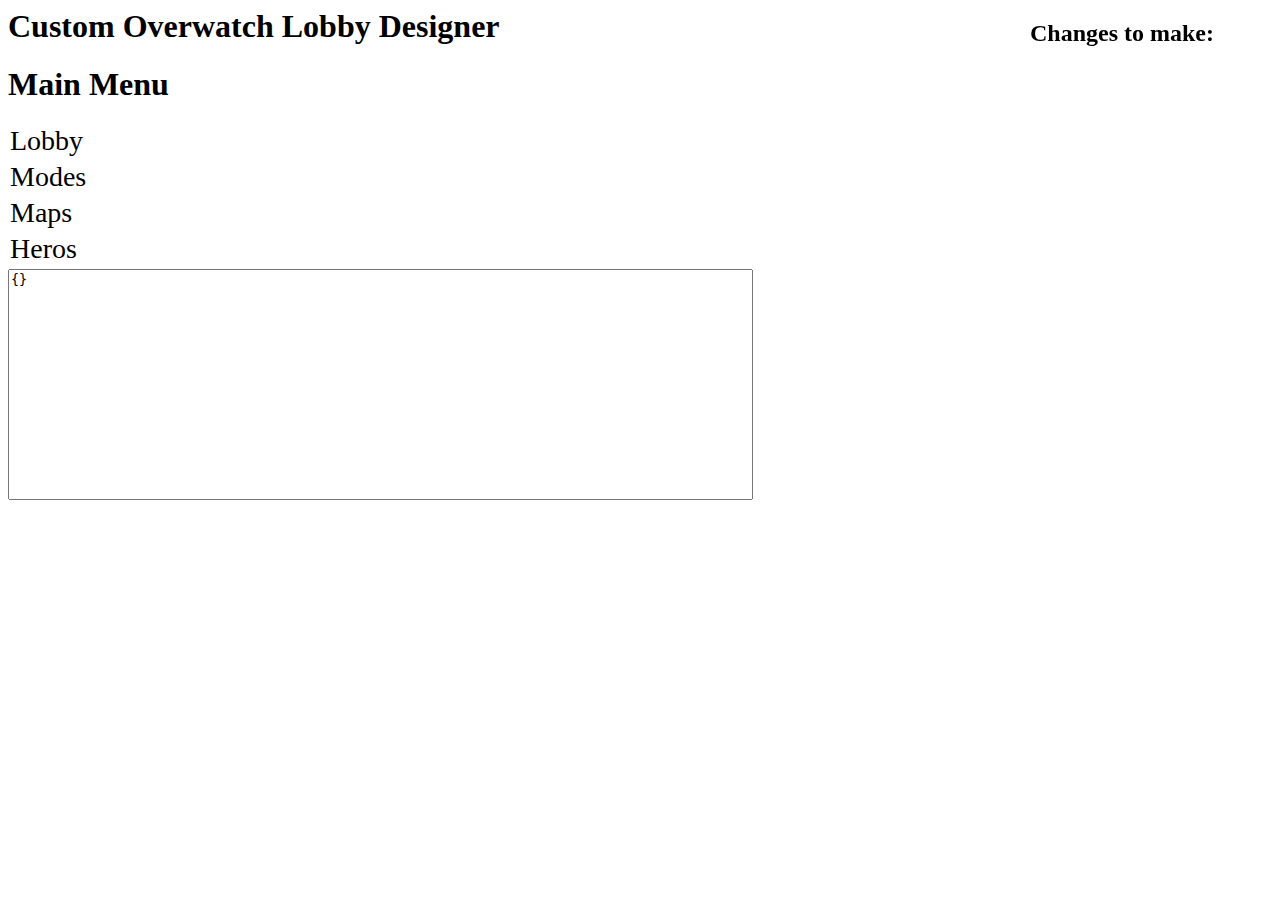
==== commit be699b58: "~ Improved layout ~~ Changes are now fixed to the right side. ~~ Moved to a more branched page syste" ====
--- a/index.html
+++ b/index.html
@@ -12,12 +12,18 @@
 </head>
 
 <body>
+<h1>Custom Overwatch Lobby Designer</h1>
 <noscript>This page runs entirely on JavaScript, which your browser does not appear to support.</noscript>
+    <div id="sidebar">
+        <textarea id="stats" readonly></textarea>
+        <h2>Changes to make: </h2>
+    </div>
     <div id="Settings">
+        <h1 id="title">Main Menu</h1>
         <fieldset id="Settings_Lobby">
-            <legend>>Lobby</legend>
+            <legend> Lobby</legend>
             <fieldset id="Settings_Lobby_Map">
-                <legend>>>Map</legend>
+                <legend> Map</legend>
                 <label id="Settings_Lobby_Map_Map Rotation">Map Rotation:
                     <select>
                         <option name="def" value="after a mirror match">After a Mirror Match</option>
@@ -36,7 +42,7 @@
                 <br>
             </fieldset>
             <fieldset id="Settings_Lobby_Team">
-                <legend>>>Team</legend>
+                <legend> Team</legend>
                 <label id="Settings_Lobby_Team_Team Balancing">Team Balancing:
                     <select>
                         <option name="def" value="off">Off</option>
@@ -69,11 +75,11 @@
             </fieldset>
         </fieldset>
         <fieldset id="Settings_Modes">
-            <legend>>Modes</legend>
+            <legend> Modes</legend>
             <fieldset id="Settings_Modes_All">
-                <legend>>>All</legend>
+                <legend> All</legend>
                 <fieldset id="Settings_Modes_All_General">
-                    <legend>>>>General</legend>
+                    <legend> General</legend>
                     <label id="Settings_Modes_All_General_Enemy Health Bars">Enemy Health Bars:
                         <select>
                             <option name="def" value="on">On</option>
@@ -125,7 +131,7 @@
                     <br>
                 </fieldset>
                 <fieldset id="Settings_Modes_All_Heros">
-                    <legend>>>>Heros</legend>
+                    <legend> Heros</legend>
                     <label id="Settings_Modes_All_Heros_Allow Hero Switching">Allow Hero Switching:
                         <select>
                             <option name="def" value="on">On</option>
@@ -165,9 +171,9 @@
                 </fieldset>
             </fieldset>
             <fieldset id="Settings_Modes_Assault">
-                <legend>>>Assault</legend>
+                <legend> Assault</legend>
                 <fieldset id="Settings_Modes_Assault_Assault">
-                    <legend>>>>Assault</legend>
+                    <legend> Assault</legend>
                     <label id="Settings_Modes_Assault_Assault_Enabled">Enabled:
                         <select>
                             <option name="def" value="on">On</option>
@@ -190,9 +196,9 @@
                 </fieldset>
             </fieldset>
             <fieldset id="Settings_Modes_Assault/Escort">
-                <legend>>>Assault/Escort</legend>
+                <legend> Assault/Escort</legend>
                 <fieldset id="Settings_Modes_Assault/Escort_Assault/Escort">
-                    <legend>>>>Assault/Escort</legend>
+                    <legend> Assault/Escort</legend>
                     <label id="Settings_Modes_Assault/Escort_Assault/Escort_Enabled">Enabled:
                         <select>
                             <option name="def" value="on">On</option>
@@ -220,9 +226,9 @@
                 </fieldset>
             </fieldset>
             <fieldset id="Settings_Modes_Control">
-                <legend>>>Control</legend>
+                <legend> Control</legend>
                 <fieldset id="Settings_Modes_Control_Control">
-                    <legend>>>>Control</legend>
+                    <legend> Control</legend>
                     <label id="Settings_Modes_Control_Control_Enabled">Enabled:
                         <select>
                             <option name="def" value="on">On</option>
@@ -267,9 +273,9 @@
                 </fieldset>
             </fieldset>
             <fieldset id="Settings_Modes_Escort">
-                <legend>>>Escort</legend>
+                <legend> Escort</legend>
                 <fieldset id="Settings_Modes_Escort_Escort">
-                    <legend>>>>Escort</legend>
+                    <legend> Escort</legend>
                     <label id="Settings_Modes_Escort_Escort_Enabled">Enabled:
                         <select>
                             <option name="def" value="on">On</option>
@@ -292,9 +298,9 @@
                 </fieldset>
             </fieldset>
             <fieldset id="Settings_Modes_Capture the Flag">
-                <legend>>>Capture the Flag</legend>
+                <legend> Capture the Flag</legend>
                 <fieldset id="Settings_Modes_Capture the Flag_Capture the Flag">
-                    <legend>>>>Capture the Flag</legend>
+                    <legend> Capture the Flag</legend>
                     <label id="Settings_Modes_Capture the Flag_Capture the Flag_Enabled">Enabled:
                         <select>
                             <option value="on">On</option>
@@ -347,9 +353,9 @@
                 </fieldset>
             </fieldset>
             <fieldset id="Settings_Modes_Elimination">
-                <legend>>>Elimination</legend>
+                <legend> Elimination</legend>
                 <fieldset id="Settings_Modes_Elimination_Elimination">
-                    <legend>>>>Elimination</legend>
+                    <legend> Elimination</legend>
                     <label id="Settings_Modes_Elimination_Elimination_Enabled">Enabled:
                         <select>
                             <option value="on">On</option>
@@ -378,9 +384,9 @@
                 </fieldset>
             </fieldset>
             <fieldset id="Settings_Modes_Skirmish">
-                <legend>>>Skirmish</legend>
+                <legend> Skirmish</legend>
                 <fieldset id="Settings_Modes_Skirmish_Skirmish">
-                    <legend>>>>Skirmish</legend>
+                    <legend> Skirmish</legend>
                     <label id="Settings_Modes_Skirmish_Skirmish_Enabled">Enabled:
                         <select>
                             <option value="on">On</option>
@@ -392,9 +398,9 @@
             </fieldset>
         </fieldset>
         <fieldset id="Settings_Maps">
-            <legend>>Maps</legend>
+            <legend> Maps</legend>
             <fieldset id="Settings_Maps_Assault">
-                <legend>>>Assault</legend>
+                <legend> Assault</legend>
                 <label id="Settings_Maps_Assault_Hanamura">Hanamura:
                     <select>
                         <option name="def" value="on">On</option>
@@ -418,7 +424,7 @@
                 <br>
             </fieldset>
             <fieldset id="Settings_Maps_Assault/Escort">
-                <legend>>>Assault/Escort</legend>
+                <legend> Assault/Escort</legend>
                 <label id="Settings_Maps_Assault/Escort_Eichenwalde">Eichenwalde:
                     <select>
                         <option name="def" value="on">On</option>
@@ -449,7 +455,7 @@
                 <br>
             </fieldset>
             <fieldset id="Settings_Maps_Control">
-                <legend>>>Control</legend>
+                <legend> Control</legend>
                 <label id="Settings_Maps_Control_Ilios">Ilios:
                     <select>
                         <option name="def" value="on">On</option>
@@ -480,7 +486,7 @@
                 <br>
             </fieldset>
             <fieldset id="Settings_Maps_Escort">
-                <legend>>>Escort</legend>
+                <legend> Escort</legend>
                 <label id="Settings_Maps_Escort_Dorado">Dorado:
                     <select>
                         <option name="def" value="on">On</option>
@@ -505,15 +511,15 @@
             </fieldset>
         </fieldset>
         <fieldset id="Settings_Heros">
-            <legend>>Heros</legend>
+            <legend> Heros</legend>
             <fieldset id="Settings_Heros_All Teams">
-                <legend>>>All Teams</legend>
+                <legend> All Teams</legend>
                 <fieldset id="Settings_Heros_All Teams_All Heros">
-                    <legend>>>>All Heros</legend>
+                    <legend> All Heros</legend>
                     <fieldset id="Settings_Heros_All Teams_All Heros_General">
-                        <legend>>>>>General</legend>
+                        <legend> General</legend>
                         <fieldset id="Settings_Heros_All Teams_All Heros_General_Abilities">
-                            <legend>>>>>Abilities</legend>
+                            <legend> Abilities</legend>
                             <label for="Settings_Heros_All Teams_All Heros_General_Abilities_Ability Cooldown Time" id="Settings_Heros_All Teams_All Heros_General_Abilities_Ability Cooldown Time">Ability Cooldown Time
                                 <input id="Settings_Heros_All Teams_All Heros_General_Abilities_Ability Cooldown Time-range" type="range" min="0" max="500" value="100" data-default="100">
                                 <input id="Settings_Heros_All Teams_All Heros_General_Abilities_Ability Cooldown Time-text" type="number" min="0" max="500" value="100" data-default="100">
@@ -533,7 +539,7 @@
                             <br>
                         </fieldset>
                         <fieldset id="Settings_Heros_All Teams_All Heros_General_Combat Modifiers">
-                            <legend>>>>>>Combat Modifiers</legend>
+                            <legend> Combat Modifiers</legend>
                             <label for="Settings_Heros_All Teams_All Heros_General_Combat Modifiers_Damage Dealt" id="Settings_Heros_All Teams_All Heros_General_Combat Modifiers_Damage Dealt">Damage Dealt
                                 <input id="Settings_Heros_All Teams_All Heros_General_Combat Modifiers_Damage Dealt-range" type="range" min="10" max="500" value="100" data-default="100">
                                 <input id="Settings_Heros_All Teams_All Heros_General_Combat Modifiers_Damage Dealt-text" type="number" min="10" max="500" value="100" data-default="100">
@@ -579,7 +585,7 @@
                         </fieldset>
                     </fieldset>
                     <fieldset id="Settings_Heros_All Teams_All Heros_Hero Roster">
-                        <legend>>>>>Hero Roster</legend>
+                        <legend> Hero Roster</legend>
                         <label id="Settings_Heros_All Teams_All Heros_Hero Roster_Ana">Ana:
                             <select>
                                 <option name="def" value="on">On</option>
@@ -744,11 +750,11 @@
                     </fieldset>
                 </fieldset>
                 <fieldset id="Settings_Heros_All Teams_Individual Heros">
-                    <legend>>>>Individual Heros</legend>
+                    <legend> Individual Heros</legend>
                 <fieldset id="Settings_Heros_All Teams_Individual Heros_Ana">
-                    <legend>>>>Ana</legend>
+                    <legend> Ana</legend>
                     <fieldset id="Settings_Heros_All Teams_Individual Heros_Ana_Abilities">
-                        <legend>>>>>Abilities</legend>
+                        <legend> Abilities</legend>
                         <label id="Settings_Heros_All Teams_Individual Heros_Ana_Abilities_Biotic Grenade">Biotic Grenade:
                             <select>
                                 <option name="def" value="on">On</option>
@@ -787,7 +793,7 @@
                         <br>
                     </fieldset>
                     <fieldset id="Settings_Heros_All Teams_Individual Heros_Ana_Combat Modifiers">
-                        <legend>>>>>Combat Modifiers</legend>
+                        <legend> Combat Modifiers</legend>
                         <label for="Settings_Heros_All Teams_Individual Heros_Ana_Combat Modifiers_Damage Dealt" id="Settings_Heros_All Teams_Individual Heros_Ana_Combat Modifiers_Damage Dealt">Damage Dealt
                             <input id="Settings_Heros_All Teams_Individual Heros_Ana_Combat Modifiers_Damage Dealt-range" type="range" min="10" max="500" value="100" data-default="100">
                             <input id="Settings_Heros_All Teams_Individual Heros_Ana_Combat Modifiers_Damage Dealt-text" type="number" min="10" max="500" value="100" data-default="100">
@@ -833,9 +839,9 @@
                     </fieldset>
                 </fieldset>
                 <fieldset id="Settings_Heros_All Teams_Individual Heros_Bastion">
-                    <legend>>>>Bastion</legend>
+                    <legend> Bastion</legend>
                     <fieldset id="Settings_Heros_All Teams_Individual Heros_Bastion_Abilities">
-                        <legend>>>>>Abilities</legend>
+                        <legend> Abilities</legend>
                         <label id="Settings_Heros_All Teams_Individual Heros_Bastion_Abilities_Reconfigure">Reconfigure:
                             <select>
                                 <option name="def" value="on">On</option>
@@ -862,7 +868,7 @@
                         <br>
                     </fieldset>
                     <fieldset id="Settings_Heros_All Teams_Individual Heros_Bastion_Combat Modifiers">
-                        <legend>>>>>Combat Modifiers</legend>
+                        <legend> Combat Modifiers</legend>
                         <label for="Settings_Heros_All Teams_Individual Heros_Bastion_Combat Modifiers_Damage Dealt" id="Settings_Heros_All Teams_Individual Heros_Bastion_Combat Modifiers_Damage Dealt">Damage Dealt
                             <input id="Settings_Heros_All Teams_Individual Heros_Bastion_Combat Modifiers_Damage Dealt-range" type="range" min="10" max="500" value="100" data-default="100">
                             <input id="Settings_Heros_All Teams_Individual Heros_Bastion_Combat Modifiers_Damage Dealt-text" type="number" min="10" max="500" value="100" data-default="100">
@@ -908,9 +914,9 @@
                     </fieldset>
                 </fieldset>
                 <fieldset id="Settings_Heros_All Teams_Individual Heros_D.Va">
-                    <legend>>>>D.Va</legend>
+                    <legend> D.Va</legend>
                     <fieldset id="Settings_Heros_All Teams_Individual Heros_D.Va_Abilities">
-                        <legend>>>>>Abilities</legend>
+                        <legend> Abilities</legend>
                         <label id="Settings_Heros_All Teams_Individual Heros_D.Va_Abilities_Boosters">Boosters:
                             <select>
                                 <option name="def" value="on">On</option>
@@ -937,7 +943,7 @@
                         <br>
                     </fieldset>
                     <fieldset id="Settings_Heros_All Teams_Individual Heros_D.Va_Combat Modifiers">
-                        <legend>>>>>Combat Modifiers</legend>
+                        <legend> Combat Modifiers</legend>
                         <label for="Settings_Heros_All Teams_Individual Heros_D.Va_Combat Modifiers_Damage Dealt" id="Settings_Heros_All Teams_Individual Heros_D.Va_Combat Modifiers_Damage Dealt">Damage Dealt
                             <input id="Settings_Heros_All Teams_Individual Heros_D.Va_Combat Modifiers_Damage Dealt-range" type="range" min="10" max="500" value="100" data-default="100">
                             <input id="Settings_Heros_All Teams_Individual Heros_D.Va_Combat Modifiers_Damage Dealt-text" type="number" min="10" max="500" value="100" data-default="100">
@@ -983,9 +989,9 @@
                     </fieldset>
                 </fieldset>
                 <fieldset id="Settings_Heros_All Teams_Individual Heros_Genji">
-                    <legend>>>>Genji</legend>
+                    <legend> Genji</legend>
                     <fieldset id="Settings_Heros_All Teams_Individual Heros_Genji_Abilities">
-                        <legend>>>>>Abilities</legend>
+                        <legend> Abilities</legend>
                         <label id="Settings_Heros_All Teams_Individual Heros_Genji_Abilities_Deflect">Deflect:
                             <select>
                                 <option name="def" value="on">On</option>
@@ -1024,7 +1030,7 @@
                         <br>
                     </fieldset>
                     <fieldset id="Settings_Heros_All Teams_Individual Heros_Genji_Combat Modifiers">
-                        <legend>>>>>Combat Modifiers</legend>
+                        <legend> Combat Modifiers</legend>
                         <label for="Settings_Heros_All Teams_Individual Heros_Genji_Combat Modifiers_Damage Dealt" id="Settings_Heros_All Teams_Individual Heros_Genji_Combat Modifiers_Damage Dealt">Damage Dealt
                             <input id="Settings_Heros_All Teams_Individual Heros_Genji_Combat Modifiers_Damage Dealt-range" type="range" min="10" max="500" value="100" data-default="100">
                             <input id="Settings_Heros_All Teams_Individual Heros_Genji_Combat Modifiers_Damage Dealt-text" type="number" min="10" max="500" value="100" data-default="100">
@@ -1070,9 +1076,9 @@
                     </fieldset>
                 </fieldset>
                 <fieldset id="Settings_Heros_All Teams_Individual Heros_Hanzo">
-                    <legend>>>>Hanzo</legend>
+                    <legend> Hanzo</legend>
                     <fieldset id="Settings_Heros_All Teams_Individual Heros_Hanzo_Abilities">
-                        <legend>>>>>Abilities</legend>
+                        <legend> Abilities</legend>
                         <label id="Settings_Heros_All Teams_Individual Heros_Hanzo_Abilities_Scatter Arrow">Scatter Arrow:
                             <select>
                                 <option name="def" value="on">On</option>
@@ -1111,7 +1117,7 @@
                         <br>
                     </fieldset>
                     <fieldset id="Settings_Heros_All Teams_Individual Heros_Hanzo_Combat Modifiers">
-                        <legend>>>>>Combat Modifiers</legend>
+                        <legend> Combat Modifiers</legend>
                         <label for="Settings_Heros_All Teams_Individual Heros_Hanzo_Combat Modifiers_Damage Dealt" id="Settings_Heros_All Teams_Individual Heros_Hanzo_Combat Modifiers_Damage Dealt">Damage Dealt
                             <input id="Settings_Heros_All Teams_Individual Heros_Hanzo_Combat Modifiers_Damage Dealt-range" type="range" min="10" max="500" value="100" data-default="100">
                             <input id="Settings_Heros_All Teams_Individual Heros_Hanzo_Combat Modifiers_Damage Dealt-text" type="number" min="10" max="500" value="100" data-default="100">
@@ -1157,9 +1163,9 @@
                     </fieldset>
                 </fieldset>
                 <fieldset id="Settings_Heros_All Teams_Individual Heros_Junkrat">
-                    <legend>>>>Junkrat</legend>
+                    <legend> Junkrat</legend>
                     <fieldset id="Settings_Heros_All Teams_Individual Heros_Junkrat_Abilities">
-                        <legend>>>>>Abilities</legend>
+                        <legend> Abilities</legend>
                         <label id="Settings_Heros_All Teams_Individual Heros_Junkrat_Abilities_Concussion Mine">Concussion Mine:
                             <select>
                                 <option name="def" value="on">On</option>
@@ -1198,7 +1204,7 @@
                         <br>
                     </fieldset>
                     <fieldset id="Settings_Heros_All Teams_Individual Heros_Junkrat_Combat Modifiers">
-                        <legend>>>>>Combat Modifiers</legend>
+                        <legend> Combat Modifiers</legend>
                         <label for="Settings_Heros_All Teams_Individual Heros_Junkrat_Combat Modifiers_Damage Dealt" id="Settings_Heros_All Teams_Individual Heros_Junkrat_Combat Modifiers_Damage Dealt">Damage Dealt
                             <input id="Settings_Heros_All Teams_Individual Heros_Junkrat_Combat Modifiers_Damage Dealt-range" type="range" min="10" max="500" value="100" data-default="100">
                             <input id="Settings_Heros_All Teams_Individual Heros_Junkrat_Combat Modifiers_Damage Dealt-text" type="number" min="10" max="500" value="100" data-default="100">
@@ -1244,9 +1250,9 @@
                     </fieldset>
                 </fieldset>
                 <fieldset id="Settings_Heros_All Teams_Individual Heros_Lucio">
-                    <legend>>>>Lucio</legend>
+                    <legend> Lucio</legend>
                     <fieldset id="Settings_Heros_All Teams_Individual Heros_Lucio_Abilities">
-                        <legend>>>>>Abilities</legend>
+                        <legend> Abilities</legend>
                         <label id="Settings_Heros_All Teams_Individual Heros_Lucio_Abilities_Amp It Up">Amp It Up:
                             <select>
                                 <option name="def" value="on">On</option>
@@ -1285,7 +1291,7 @@
                         <br>
                     </fieldset>
                     <fieldset id="Settings_Heros_All Teams_Individual Heros_Lucio_Combat Modifiers">
-                        <legend>>>>>Combat Modifiers</legend>
+                        <legend> Combat Modifiers</legend>
                         <label for="Settings_Heros_All Teams_Individual Heros_Lucio_Combat Modifiers_Damage Dealt" id="Settings_Heros_All Teams_Individual Heros_Lucio_Combat Modifiers_Damage Dealt">Damage Dealt
                             <input id="Settings_Heros_All Teams_Individual Heros_Lucio_Combat Modifiers_Damage Dealt-range" type="range" min="10" max="500" value="100" data-default="100">
                             <input id="Settings_Heros_All Teams_Individual Heros_Lucio_Combat Modifiers_Damage Dealt-text" type="number" min="10" max="500" value="100" data-default="100">
@@ -1331,9 +1337,9 @@
                     </fieldset>
                 </fieldset>
                 <fieldset id="Settings_Heros_All Teams_Individual Heros_McCree">
-                    <legend>>>>McCree</legend>
+                    <legend> McCree</legend>
                     <fieldset id="Settings_Heros_All Teams_Individual Heros_McCree_Abilities">
-                        <legend>>>>>Abilities</legend>
+                        <legend> Abilities</legend>
                         <label id="Settings_Heros_All Teams_Individual Heros_McCree_Abilities_Combat Roll">Combat Roll:
                             <select>
                                 <option name="def" value="on">On</option>
@@ -1372,7 +1378,7 @@
                         <br>
                     </fieldset>
                     <fieldset id="Settings_Heros_All Teams_Individual Heros_McCree_Combat Modifiers">
-                        <legend>>>>>Combat Modifiers</legend>
+                        <legend> Combat Modifiers</legend>
                         <label for="Settings_Heros_All Teams_Individual Heros_McCree_Combat Modifiers_Damage Dealt" id="Settings_Heros_All Teams_Individual Heros_McCree_Combat Modifiers_Damage Dealt">Damage Dealt
                             <input id="Settings_Heros_All Teams_Individual Heros_McCree_Combat Modifiers_Damage Dealt-range" type="range" min="10" max="500" value="100" data-default="100">
                             <input id="Settings_Heros_All Teams_Individual Heros_McCree_Combat Modifiers_Damage Dealt-text" type="number" min="10" max="500" value="100" data-default="100">
@@ -1418,9 +1424,9 @@
                     </fieldset>
                 </fieldset>
                 <fieldset id="Settings_Heros_All Teams_Individual Heros_Mei">
-                    <legend>>>>Mei</legend>
+                    <legend> Mei</legend>
                     <fieldset id="Settings_Heros_All Teams_Individual Heros_Mei_Abilities">
-                        <legend>>>>>Abilities</legend>
+                        <legend> Abilities</legend>
                         <label id="Settings_Heros_All Teams_Individual Heros_Mei_Abilities_Cryo-Freeze">Cryo-Freeze:
                             <select>
                                 <option name="def" value="on">On</option>
@@ -1459,7 +1465,7 @@
                         <br>
                     </fieldset>
                     <fieldset id="Settings_Heros_All Teams_Individual Heros_Mei_Combat Modifiers">
-                        <legend>>>>>Combat Modifiers</legend>
+                        <legend> Combat Modifiers</legend>
                         <label for="Settings_Heros_All Teams_Individual Heros_Mei_Combat Modifiers_Damage Dealt" id="Settings_Heros_All Teams_Individual Heros_Mei_Combat Modifiers_Damage Dealt">Damage Dealt
                             <input id="Settings_Heros_All Teams_Individual Heros_Mei_Combat Modifiers_Damage Dealt-range" type="range" min="10" max="500" value="100" data-default="100">
                             <input id="Settings_Heros_All Teams_Individual Heros_Mei_Combat Modifiers_Damage Dealt-text" type="number" min="10" max="500" value="100" data-default="100">
@@ -1505,9 +1511,9 @@
                     </fieldset>
                 </fieldset>
                 <fieldset id="Settings_Heros_All Teams_Individual Heros_Mercy">
-                    <legend>>>>Mercy</legend>
+                    <legend> Mercy</legend>
                     <fieldset id="Settings_Heros_All Teams_Individual Heros_Mercy_Abilities">
-                        <legend>>>>>Abilities</legend>
+                        <legend> Abilities</legend>
                         <label id="Settings_Heros_All Teams_Individual Heros_Mercy_Abilities_Guardian Angel">Guardian Angel:
                             <select>
                                 <option name="def" value="on">On</option>
@@ -1534,7 +1540,7 @@
                         <br>
                     </fieldset>
                     <fieldset id="Settings_Heros_All Teams_Individual Heros_Mercy_Combat Modifiers">
-                        <legend>>>>>Combat Modifiers</legend>
+                        <legend> Combat Modifiers</legend>
                         <label for="Settings_Heros_All Teams_Individual Heros_Mercy_Combat Modifiers_Damage Dealt" id="Settings_Heros_All Teams_Individual Heros_Mercy_Combat Modifiers_Damage Dealt">Damage Dealt
                             <input id="Settings_Heros_All Teams_Individual Heros_Mercy_Combat Modifiers_Damage Dealt-range" type="range" min="10" max="500" value="100" data-default="100">
                             <input id="Settings_Heros_All Teams_Individual Heros_Mercy_Combat Modifiers_Damage Dealt-text" type="number" min="10" max="500" value="100" data-default="100">
@@ -1580,9 +1586,9 @@
                     </fieldset>
                 </fieldset>
                 <fieldset id="Settings_Heros_All Teams_Individual Heros_Pharah">
-                    <legend>>>>Pharah</legend>
+                    <legend> Pharah</legend>
                     <fieldset id="Settings_Heros_All Teams_Individual Heros_Pharah_Abilities">
-                        <legend>>>>>Abilities</legend>
+                        <legend> Abilities</legend>
                         <label id="Settings_Heros_All Teams_Individual Heros_Pharah_Abilities_Concussive Blast">Concussive Blast:
                             <select>
                                 <option name="def" value="on">On</option>
@@ -1621,7 +1627,7 @@
                         <br>
                     </fieldset>
                     <fieldset id="Settings_Heros_All Teams_Individual Heros_Pharah_Combat Modifiers">
-                        <legend>>>>>Combat Modifiers</legend>
+                        <legend> Combat Modifiers</legend>
                         <label for="Settings_Heros_All Teams_Individual Heros_Pharah_Combat Modifiers_Damage Dealt" id="Settings_Heros_All Teams_Individual Heros_Pharah_Combat Modifiers_Damage Dealt">Damage Dealt
                             <input id="Settings_Heros_All Teams_Individual Heros_Pharah_Combat Modifiers_Damage Dealt-range" type="range" min="10" max="500" value="100" data-default="100">
                             <input id="Settings_Heros_All Teams_Individual Heros_Pharah_Combat Modifiers_Damage Dealt-text" type="number" min="10" max="500" value="100" data-default="100">
@@ -1667,9 +1673,9 @@
                     </fieldset>
                 </fieldset>
                 <fieldset id="Settings_Heros_All Teams_Individual Heros_Reaper">
-                    <legend>>>>Reaper</legend>
+                    <legend> Reaper</legend>
                     <fieldset id="Settings_Heros_All Teams_Individual Heros_Reaper_Abilities">
-                        <legend>>>>>Abilities</legend>
+                        <legend> Abilities</legend>
                         <label id="Settings_Heros_All Teams_Individual Heros_Reaper_Abilities_Shadow Step">Shadow Step:
                             <select>
                                 <option name="def" value="on">On</option>
@@ -1708,7 +1714,7 @@
                         <br>
                     </fieldset>
                     <fieldset id="Settings_Heros_All Teams_Individual Heros_Reaper_Combat Modifiers">
-                        <legend>>>>>Combat Modifiers</legend>
+                        <legend> Combat Modifiers</legend>
                         <label for="Settings_Heros_All Teams_Individual Heros_Reaper_Combat Modifiers_Damage Dealt" id="Settings_Heros_All Teams_Individual Heros_Reaper_Combat Modifiers_Damage Dealt">Damage Dealt
                             <input id="Settings_Heros_All Teams_Individual Heros_Reaper_Combat Modifiers_Damage Dealt-range" type="range" min="10" max="500" value="100" data-default="100">
                             <input id="Settings_Heros_All Teams_Individual Heros_Reaper_Combat Modifiers_Damage Dealt-text" type="number" min="10" max="500" value="100" data-default="100">
@@ -1754,9 +1760,9 @@
                     </fieldset>
                 </fieldset>
                 <fieldset id="Settings_Heros_All Teams_Individual Heros_Reinhardt">
-                    <legend>>>>Reinhardt</legend>
+                    <legend> Reinhardt</legend>
                     <fieldset id="Settings_Heros_All Teams_Individual Heros_Reinhardt_Abilities">
-                        <legend>>>>>Abilities</legend>
+                        <legend> Abilities</legend>
                         <label id="Settings_Heros_All Teams_Individual Heros_Reinhardt_Abilities_Charge">Charge:
                             <select>
                                 <option name="def" value="on">On</option>
@@ -1795,7 +1801,7 @@
                         <br>
                     </fieldset>
                     <fieldset id="Settings_Heros_All Teams_Individual Heros_Reinhardt_Combat Modifiers">
-                        <legend>>>>>Combat Modifiers</legend>
+                        <legend> Combat Modifiers</legend>
                         <label for="Settings_Heros_All Teams_Individual Heros_Reinhardt_Combat Modifiers_Damage Dealt" id="Settings_Heros_All Teams_Individual Heros_Reinhardt_Combat Modifiers_Damage Dealt">Damage Dealt
                             <input id="Settings_Heros_All Teams_Individual Heros_Reinhardt_Combat Modifiers_Damage Dealt-range" type="range" min="10" max="500" value="100" data-default="100">
                             <input id="Settings_Heros_All Teams_Individual Heros_Reinhardt_Combat Modifiers_Damage Dealt-text" type="number" min="10" max="500" value="100" data-default="100">
@@ -1841,9 +1847,9 @@
                     </fieldset>
                 </fieldset>
                 <fieldset id="Settings_Heros_All Teams_Individual Heros_Roadhog">
-                    <legend>>>>Roadhog</legend>
+                    <legend> Roadhog</legend>
                     <fieldset id="Settings_Heros_All Teams_Individual Heros_Roadhog_Abilities">
-                        <legend>>>>>Abilities</legend>
+                        <legend> Abilities</legend>
                         <label id="Settings_Heros_All Teams_Individual Heros_Roadhog_Abilities_Chain Hook">Chain Hook:
                             <select>
                                 <option name="def" value="on">On</option>
@@ -1882,7 +1888,7 @@
                         <br>
                     </fieldset>
                     <fieldset id="Settings_Heros_All Teams_Individual Heros_Roadhog_Combat Modifiers">
-                        <legend>>>>>Combat Modifiers</legend>
+                        <legend> Combat Modifiers</legend>
                         <label for="Settings_Heros_All Teams_Individual Heros_Roadhog_Combat Modifiers_Damage Dealt" id="Settings_Heros_All Teams_Individual Heros_Roadhog_Combat Modifiers_Damage Dealt">Damage Dealt
                             <input id="Settings_Heros_All Teams_Individual Heros_Roadhog_Combat Modifiers_Damage Dealt-range" type="range" min="10" max="500" value="100" data-default="100">
                             <input id="Settings_Heros_All Teams_Individual Heros_Roadhog_Combat Modifiers_Damage Dealt-text" type="number" min="10" max="500" value="100" data-default="100">
@@ -1928,9 +1934,9 @@
                     </fieldset>
                 </fieldset>
                 <fieldset id="Settings_Heros_All Teams_Individual Heros_Soldier:76">
-                    <legend>>>>Soldier:76</legend>
+                    <legend> Soldier:76</legend>
                     <fieldset id="Settings_Heros_All Teams_Individual Heros_Soldier:76_Abilities">
-                        <legend>>>>>Abilities</legend>
+                        <legend> Abilities</legend>
                         <label id="Settings_Heros_All Teams_Individual Heros_Soldier:76_Abilities_Biotic Field">Biotic Field:
                             <select>
                                 <option name="def" value="on">On</option>
@@ -1969,7 +1975,7 @@
                         <br>
                     </fieldset>
                     <fieldset id="Settings_Heros_All Teams_Individual Heros_Soldier:76_Combat Modifiers">
-                        <legend>>>>>Combat Modifiers</legend>
+                        <legend> Combat Modifiers</legend>
                         <label for="Settings_Heros_All Teams_Individual Heros_Soldier:76_Combat Modifiers_Damage Dealt" id="Settings_Heros_All Teams_Individual Heros_Soldier:76_Combat Modifiers_Damage Dealt">Damage Dealt
                             <input id="Settings_Heros_All Teams_Individual Heros_Soldier:76_Combat Modifiers_Damage Dealt-range" type="range" min="10" max="500" value="100" data-default="100">
                             <input id="Settings_Heros_All Teams_Individual Heros_Soldier:76_Combat Modifiers_Damage Dealt-text" type="number" min="10" max="500" value="100" data-default="100">
@@ -2015,9 +2021,9 @@
                     </fieldset>
                 </fieldset>
                 <fieldset id="Settings_Heros_All Teams_Individual Heros_Sombra">
-                    <legend>>>>Sombra</legend>
+                    <legend> Sombra</legend>
                     <fieldset id="Settings_Heros_All Teams_Individual Heros_Sombra_Abilities">
-                        <legend>>>>>Abilities</legend>
+                        <legend> Abilities</legend>
                         <label id="Settings_Heros_All Teams_Individual Heros_Sombra_Abilities_Stealth">Stealth:
                             <select>
                                 <option name="def" value="on">On</option>
@@ -2056,7 +2062,7 @@
                         <br>
                     </fieldset>
                     <fieldset id="Settings_Heros_All Teams_Individual Heros_Sombra_Combat Modifiers">
-                        <legend>>>>>Combat Modifiers</legend>
+                        <legend> Combat Modifiers</legend>
                         <label for="Settings_Heros_All Teams_Individual Heros_Sombra_Combat Modifiers_Damage Dealt" id="Settings_Heros_All Teams_Individual Heros_Sombra_Combat Modifiers_Damage Dealt">Damage Dealt
                             <input id="Settings_Heros_All Teams_Individual Heros_Sombra_Combat Modifiers_Damage Dealt-range" type="range" min="10" max="500" value="100" data-default="100">
                             <input id="Settings_Heros_All Teams_Individual Heros_Sombra_Combat Modifiers_Damage Dealt-text" type="number" min="10" max="500" value="100" data-default="100">
@@ -2102,9 +2108,9 @@
                     </fieldset>
                 </fieldset>
                 <fieldset id="Settings_Heros_All Teams_Individual Heros_Symmetra">
-                    <legend>>>>Symmetra</legend>
+                    <legend> Symmetra</legend>
                     <fieldset id="Settings_Heros_All Teams_Individual Heros_Symmetra_Abilities">
-                        <legend>>>>>Abilities</legend>
+                        <legend> Abilities</legend>
                         <label id="Settings_Heros_All Teams_Individual Heros_Symmetra_Abilities_Photon Barrier">Photon Barrier:
                             <select>
                                 <option name="def" value="on">On</option>
@@ -2143,7 +2149,7 @@
                         <br>
                     </fieldset>
                     <fieldset id="Settings_Heros_All Teams_Individual Heros_Symmetra_Combat Modifiers">
-                        <legend>>>>>Combat Modifiers</legend>
+                        <legend> Combat Modifiers</legend>
                         <label for="Settings_Heros_All Teams_Individual Heros_Symmetra_Combat Modifiers_Damage Dealt" id="Settings_Heros_All Teams_Individual Heros_Symmetra_Combat Modifiers_Damage Dealt">Damage Dealt
                             <input id="Settings_Heros_All Teams_Individual Heros_Symmetra_Combat Modifiers_Damage Dealt-range" type="range" min="10" max="500" value="100" data-default="100">
                             <input id="Settings_Heros_All Teams_Individual Heros_Symmetra_Combat Modifiers_Damage Dealt-text" type="number" min="10" max="500" value="100" data-default="100">
@@ -2189,9 +2195,9 @@
                     </fieldset>
                 </fieldset>
                 <fieldset id="Settings_Heros_All Teams_Individual Heros_Torbjorn">
-                    <legend>>>>Torbjorn</legend>
+                    <legend> Torbjorn</legend>
                     <fieldset id="Settings_Heros_All Teams_Individual Heros_Torbjorn_Abilities">
-                        <legend>>>>>Abilities</legend>
+                        <legend> Abilities</legend>
                         <label id="Settings_Heros_All Teams_Individual Heros_Torbjorn_Abilities_Armor Pack">Armor Pack:
                             <select>
                                 <option name="def" value="on">On</option>
@@ -2230,7 +2236,7 @@
                         <br>
                     </fieldset>
                     <fieldset id="Settings_Heros_All Teams_Individual Heros_Torbjorn_Combat Modifiers">
-                        <legend>>>>>Combat Modifiers</legend>
+                        <legend> Combat Modifiers</legend>
                         <label for="Settings_Heros_All Teams_Individual Heros_Torbjorn_Combat Modifiers_Damage Dealt" id="Settings_Heros_All Teams_Individual Heros_Torbjorn_Combat Modifiers_Damage Dealt">Damage Dealt
                             <input id="Settings_Heros_All Teams_Individual Heros_Torbjorn_Combat Modifiers_Damage Dealt-range" type="range" min="10" max="500" value="100" data-default="100">
                             <input id="Settings_Heros_All Teams_Individual Heros_Torbjorn_Combat Modifiers_Damage Dealt-text" type="number" min="10" max="500" value="100" data-default="100">
@@ -2276,9 +2282,9 @@
                     </fieldset>
                 </fieldset>
                 <fieldset id="Settings_Heros_All Teams_Individual Heros_Tracer">
-                    <legend>>>>Tracer</legend>
+                    <legend> Tracer</legend>
                     <fieldset id="Settings_Heros_All Teams_Individual Heros_Tracer_Abilities">
-                        <legend>>>>>Abilities</legend>
+                        <legend> Abilities</legend>
                         <label id="Settings_Heros_All Teams_Individual Heros_Tracer_Abilities_Blink">Blink:
                             <select>
                                 <option name="def" value="on">On</option>
@@ -2317,7 +2323,7 @@
                         <br>
                     </fieldset>
                     <fieldset id="Settings_Heros_All Teams_Individual Heros_Tracer_Combat Modifiers">
-                        <legend>>>>>Combat Modifiers</legend>
+                        <legend> Combat Modifiers</legend>
                         <label for="Settings_Heros_All Teams_Individual Heros_Tracer_Combat Modifiers_Damage Dealt" id="Settings_Heros_All Teams_Individual Heros_Tracer_Combat Modifiers_Damage Dealt">Damage Dealt
                             <input id="Settings_Heros_All Teams_Individual Heros_Tracer_Combat Modifiers_Damage Dealt-range" type="range" min="10" max="500" value="100" data-default="100">
                             <input id="Settings_Heros_All Teams_Individual Heros_Tracer_Combat Modifiers_Damage Dealt-text" type="number" min="10" max="500" value="100" data-default="100">
@@ -2363,9 +2369,9 @@
                     </fieldset>
                 </fieldset>
                 <fieldset id="Settings_Heros_All Teams_Individual Heros_Widowmaker">
-                    <legend>>>>Widowmaker</legend>
+                    <legend> Widowmaker</legend>
                     <fieldset id="Settings_Heros_All Teams_Individual Heros_Widowmaker_Abilities">
-                        <legend>>>>>Abilities</legend>
+                        <legend> Abilities</legend>
                         <label id="Settings_Heros_All Teams_Individual Heros_Widowmaker_Abilities_Grappling Hook">Grappling Hook:
                             <select>
                                 <option name="def" value="on">On</option>
@@ -2404,7 +2410,7 @@
                         <br>
                     </fieldset>
                     <fieldset id="Settings_Heros_All Teams_Individual Heros_Widowmaker_Combat Modifiers">
-                        <legend>>>>>Combat Modifiers</legend>
+                        <legend> Combat Modifiers</legend>
                         <label for="Settings_Heros_All Teams_Individual Heros_Widowmaker_Combat Modifiers_Damage Dealt" id="Settings_Heros_All Teams_Individual Heros_Widowmaker_Combat Modifiers_Damage Dealt">Damage Dealt
                             <input id="Settings_Heros_All Teams_Individual Heros_Widowmaker_Combat Modifiers_Damage Dealt-range" type="range" min="10" max="500" value="100" data-default="100">
                             <input id="Settings_Heros_All Teams_Individual Heros_Widowmaker_Combat Modifiers_Damage Dealt-text" type="number" min="10" max="500" value="100" data-default="100">
@@ -2450,9 +2456,9 @@
                     </fieldset>
                 </fieldset>
                 <fieldset id="Settings_Heros_All Teams_Individual Heros_Winston">
-                    <legend>>>>Winston</legend>
+                    <legend> Winston</legend>
                     <fieldset id="Settings_Heros_All Teams_Individual Heros_Winston_Abilities">
-                        <legend>>>>>Abilities</legend>
+                        <legend> Abilities</legend>
                         <label id="Settings_Heros_All Teams_Individual Heros_Winston_Abilities_Barrier Projector">Barrier Projector:
                             <select>
                                 <option name="def" value="on">On</option>
@@ -2491,7 +2497,7 @@
                         <br>
                     </fieldset>
                     <fieldset id="Settings_Heros_All Teams_Individual Heros_Winston_Combat Modifiers">
-                        <legend>>>>>Combat Modifiers</legend>
+                        <legend> Combat Modifiers</legend>
                         <label for="Settings_Heros_All Teams_Individual Heros_Winston_Combat Modifiers_Damage Dealt" id="Settings_Heros_All Teams_Individual Heros_Winston_Combat Modifiers_Damage Dealt">Damage Dealt
                             <input id="Settings_Heros_All Teams_Individual Heros_Winston_Combat Modifiers_Damage Dealt-range" type="range" min="10" max="500" value="100" data-default="100">
                             <input id="Settings_Heros_All Teams_Individual Heros_Winston_Combat Modifiers_Damage Dealt-text" type="number" min="10" max="500" value="100" data-default="100">
@@ -2537,9 +2543,9 @@
                     </fieldset>
                 </fieldset>
                 <fieldset id="Settings_Heros_All Teams_Individual Heros_Zarya">
-                    <legend>>>>Zarya</legend>
+                    <legend> Zarya</legend>
                     <fieldset id="Settings_Heros_All Teams_Individual Heros_Zarya_Abilities">
-                        <legend>>>>>Abilities</legend>
+                        <legend> Abilities</legend>
                         <label id="Settings_Heros_All Teams_Individual Heros_Zarya_Abilities_Particle Barrier">Particle Barrier:
                             <select>
                                 <option name="def" value="on">On</option>
@@ -2578,7 +2584,7 @@
                         <br>
                     </fieldset>
                     <fieldset id="Settings_Heros_All Teams_Individual Heros_Zarya_Combat Modifiers">
-                        <legend>>>>>Combat Modifiers</legend>
+                        <legend> Combat Modifiers</legend>
                         <label for="Settings_Heros_All Teams_Individual Heros_Zarya_Combat Modifiers_Damage Dealt" id="Settings_Heros_All Teams_Individual Heros_Zarya_Combat Modifiers_Damage Dealt">Damage Dealt
                             <input id="Settings_Heros_All Teams_Individual Heros_Zarya_Combat Modifiers_Damage Dealt-range" type="range" min="10" max="500" value="100" data-default="100">
                             <input id="Settings_Heros_All Teams_Individual Heros_Zarya_Combat Modifiers_Damage Dealt-text" type="number" min="10" max="500" value="100" data-default="100">
@@ -2624,9 +2630,9 @@
                     </fieldset>
                 </fieldset>
                 <fieldset id="Settings_Heros_All Teams_Individual Heros_Zenyatta">
-                    <legend>>>>Zenyatta</legend>
+                    <legend> Zenyatta</legend>
                     <fieldset id="Settings_Heros_All Teams_Individual Heros_Zenyatta_Abilities">
-                        <legend>>>>>Abilities</legend>
+                        <legend> Abilities</legend>
                         <label id="Settings_Heros_All Teams_Individual Heros_Zenyatta_Abilities_Orb of Discord">Orb of Discord:
                             <select>
                                 <option name="def" value="on">On</option>
@@ -2665,7 +2671,7 @@
                         <br>
                     </fieldset>
                     <fieldset id="Settings_Heros_All Teams_Individual Heros_Zenyatta_Combat Modifiers">
-                        <legend>>>>>Combat Modifiers</legend>
+                        <legend> Combat Modifiers</legend>
                         <label for="Settings_Heros_All Teams_Individual Heros_Zenyatta_Combat Modifiers_Damage Dealt" id="Settings_Heros_All Teams_Individual Heros_Zenyatta_Combat Modifiers_Damage Dealt">Damage Dealt
                             <input id="Settings_Heros_All Teams_Individual Heros_Zenyatta_Combat Modifiers_Damage Dealt-range" type="range" min="10" max="500" value="100" data-default="100">
                             <input id="Settings_Heros_All Teams_Individual Heros_Zenyatta_Combat Modifiers_Damage Dealt-text" type="number" min="10" max="500" value="100" data-default="100">
@@ -2713,13 +2719,13 @@
                 </fieldset>
             </fieldset>
             <fieldset id="Settings_Heros_Team 1">
-                <legend>>>Team 1</legend>
+                <legend> Team 1</legend>
                 <fieldset id="Settings_Heros_Team 1_All Heros">
-                    <legend>>>>All Heros</legend>
+                    <legend> All Heros</legend>
                     <fieldset id="Settings_Heros_Team 1_All Heros_General">
-                        <legend>>>>>General</legend>
+                        <legend> General</legend>
                         <fieldset id="Settings_Heros_Team 1_All Heros_General_Abilities">
-                            <legend>>>>>Abilities</legend>
+                            <legend> Abilities</legend>
                             <label for="Settings_Heros_Team 1_All Heros_General_Abilities_Ability Cooldown Time" id="Settings_Heros_Team 1_All Heros_General_Abilities_Ability Cooldown Time">Ability Cooldown Time
                                 <input id="Settings_Heros_Team 1_All Heros_General_Abilities_Ability Cooldown Time-range" type="range" min="0" max="500" value="100" data-default="100">
                                 <input id="Settings_Heros_Team 1_All Heros_General_Abilities_Ability Cooldown Time-text" type="number" min="0" max="500" value="100" data-default="100">
@@ -2739,7 +2745,7 @@
                             <br>
                         </fieldset>
                         <fieldset id="Settings_Heros_Team 1_All Heros_General_Combat Modifiers">
-                            <legend>>>>>>Combat Modifiers</legend>
+                            <legend> Combat Modifiers</legend>
                             <label for="Settings_Heros_Team 1_All Heros_General_Combat Modifiers_Damage Dealt" id="Settings_Heros_Team 1_All Heros_General_Combat Modifiers_Damage Dealt">Damage Dealt
                                 <input id="Settings_Heros_Team 1_All Heros_General_Combat Modifiers_Damage Dealt-range" type="range" min="10" max="500" value="100" data-default="100">
                                 <input id="Settings_Heros_Team 1_All Heros_General_Combat Modifiers_Damage Dealt-text" type="number" min="10" max="500" value="100" data-default="100">
@@ -2785,7 +2791,7 @@
                         </fieldset>
                     </fieldset>
                     <fieldset id="Settings_Heros_Team 1_All Heros_Hero Roster">
-                        <legend>>>>>Hero Roster</legend>
+                        <legend> Hero Roster</legend>
                         <label id="Settings_Heros_Team 1_All Heros_Hero Roster_Ana">Ana:
                             <select>
                                 <option name="def" value="on">On</option>
@@ -2950,11 +2956,11 @@
                     </fieldset>
                 </fieldset>
                 <fieldset id="Settings_Heros_Team 1_Individual Heros">
-                    <legend>>>>Individual Heros</legend>
+                    <legend> Individual Heros</legend>
                 <fieldset id="Settings_Heros_Team 1_Individual Heros_Ana">
-                    <legend>>>>Ana</legend>
+                    <legend> Ana</legend>
                     <fieldset id="Settings_Heros_Team 1_Individual Heros_Ana_Abilities">
-                        <legend>>>>>Abilities</legend>
+                        <legend> Abilities</legend>
                         <label id="Settings_Heros_Team 1_Individual Heros_Ana_Abilities_Biotic Grenade">Biotic Grenade:
                             <select>
                                 <option name="def" value="on">On</option>
@@ -2993,7 +2999,7 @@
                         <br>
                     </fieldset>
                     <fieldset id="Settings_Heros_Team 1_Individual Heros_Ana_Combat Modifiers">
-                        <legend>>>>>Combat Modifiers</legend>
+                        <legend> Combat Modifiers</legend>
                         <label for="Settings_Heros_Team 1_Individual Heros_Ana_Combat Modifiers_Damage Dealt" id="Settings_Heros_Team 1_Individual Heros_Ana_Combat Modifiers_Damage Dealt">Damage Dealt
                             <input id="Settings_Heros_Team 1_Individual Heros_Ana_Combat Modifiers_Damage Dealt-range" type="range" min="10" max="500" value="100" data-default="100">
                             <input id="Settings_Heros_Team 1_Individual Heros_Ana_Combat Modifiers_Damage Dealt-text" type="number" min="10" max="500" value="100" data-default="100">
@@ -3039,9 +3045,9 @@
                     </fieldset>
                 </fieldset>
                 <fieldset id="Settings_Heros_Team 1_Individual Heros_Bastion">
-                    <legend>>>>Bastion</legend>
+                    <legend> Bastion</legend>
                     <fieldset id="Settings_Heros_Team 1_Individual Heros_Bastion_Abilities">
-                        <legend>>>>>Abilities</legend>
+                        <legend> Abilities</legend>
                         <label id="Settings_Heros_Team 1_Individual Heros_Bastion_Abilities_Reconfigure">Reconfigure:
                             <select>
                                 <option name="def" value="on">On</option>
@@ -3068,7 +3074,7 @@
                         <br>
                     </fieldset>
                     <fieldset id="Settings_Heros_Team 1_Individual Heros_Bastion_Combat Modifiers">
-                        <legend>>>>>Combat Modifiers</legend>
+                        <legend> Combat Modifiers</legend>
                         <label for="Settings_Heros_Team 1_Individual Heros_Bastion_Combat Modifiers_Damage Dealt" id="Settings_Heros_Team 1_Individual Heros_Bastion_Combat Modifiers_Damage Dealt">Damage Dealt
                             <input id="Settings_Heros_Team 1_Individual Heros_Bastion_Combat Modifiers_Damage Dealt-range" type="range" min="10" max="500" value="100" data-default="100">
                             <input id="Settings_Heros_Team 1_Individual Heros_Bastion_Combat Modifiers_Damage Dealt-text" type="number" min="10" max="500" value="100" data-default="100">
@@ -3114,9 +3120,9 @@
                     </fieldset>
                 </fieldset>
                 <fieldset id="Settings_Heros_Team 1_Individual Heros_D.Va">
-                    <legend>>>>D.Va</legend>
+                    <legend> D.Va</legend>
                     <fieldset id="Settings_Heros_Team 1_Individual Heros_D.Va_Abilities">
-                        <legend>>>>>Abilities</legend>
+                        <legend> Abilities</legend>
                         <label id="Settings_Heros_Team 1_Individual Heros_D.Va_Abilities_Boosters">Boosters:
                             <select>
                                 <option name="def" value="on">On</option>
@@ -3143,7 +3149,7 @@
                         <br>
                     </fieldset>
                     <fieldset id="Settings_Heros_Team 1_Individual Heros_D.Va_Combat Modifiers">
-                        <legend>>>>>Combat Modifiers</legend>
+                        <legend> Combat Modifiers</legend>
                         <label for="Settings_Heros_Team 1_Individual Heros_D.Va_Combat Modifiers_Damage Dealt" id="Settings_Heros_Team 1_Individual Heros_D.Va_Combat Modifiers_Damage Dealt">Damage Dealt
                             <input id="Settings_Heros_Team 1_Individual Heros_D.Va_Combat Modifiers_Damage Dealt-range" type="range" min="10" max="500" value="100" data-default="100">
                             <input id="Settings_Heros_Team 1_Individual Heros_D.Va_Combat Modifiers_Damage Dealt-text" type="number" min="10" max="500" value="100" data-default="100">
@@ -3189,9 +3195,9 @@
                     </fieldset>
                 </fieldset>
                 <fieldset id="Settings_Heros_Team 1_Individual Heros_Genji">
-                    <legend>>>>Genji</legend>
+                    <legend> Genji</legend>
                     <fieldset id="Settings_Heros_Team 1_Individual Heros_Genji_Abilities">
-                        <legend>>>>>Abilities</legend>
+                        <legend> Abilities</legend>
                         <label id="Settings_Heros_Team 1_Individual Heros_Genji_Abilities_Deflect">Deflect:
                             <select>
                                 <option name="def" value="on">On</option>
@@ -3230,7 +3236,7 @@
                         <br>
                     </fieldset>
                     <fieldset id="Settings_Heros_Team 1_Individual Heros_Genji_Combat Modifiers">
-                        <legend>>>>>Combat Modifiers</legend>
+                        <legend> Combat Modifiers</legend>
                         <label for="Settings_Heros_Team 1_Individual Heros_Genji_Combat Modifiers_Damage Dealt" id="Settings_Heros_Team 1_Individual Heros_Genji_Combat Modifiers_Damage Dealt">Damage Dealt
                             <input id="Settings_Heros_Team 1_Individual Heros_Genji_Combat Modifiers_Damage Dealt-range" type="range" min="10" max="500" value="100" data-default="100">
                             <input id="Settings_Heros_Team 1_Individual Heros_Genji_Combat Modifiers_Damage Dealt-text" type="number" min="10" max="500" value="100" data-default="100">
@@ -3276,9 +3282,9 @@
                     </fieldset>
                 </fieldset>
                 <fieldset id="Settings_Heros_Team 1_Individual Heros_Hanzo">
-                    <legend>>>>Hanzo</legend>
+                    <legend> Hanzo</legend>
                     <fieldset id="Settings_Heros_Team 1_Individual Heros_Hanzo_Abilities">
-                        <legend>>>>>Abilities</legend>
+                        <legend> Abilities</legend>
                         <label id="Settings_Heros_Team 1_Individual Heros_Hanzo_Abilities_Scatter Arrow">Scatter Arrow:
                             <select>
                                 <option name="def" value="on">On</option>
@@ -3317,7 +3323,7 @@
                         <br>
                     </fieldset>
                     <fieldset id="Settings_Heros_Team 1_Individual Heros_Hanzo_Combat Modifiers">
-                        <legend>>>>>Combat Modifiers</legend>
+                        <legend> Combat Modifiers</legend>
                         <label for="Settings_Heros_Team 1_Individual Heros_Hanzo_Combat Modifiers_Damage Dealt" id="Settings_Heros_Team 1_Individual Heros_Hanzo_Combat Modifiers_Damage Dealt">Damage Dealt
                             <input id="Settings_Heros_Team 1_Individual Heros_Hanzo_Combat Modifiers_Damage Dealt-range" type="range" min="10" max="500" value="100" data-default="100">
                             <input id="Settings_Heros_Team 1_Individual Heros_Hanzo_Combat Modifiers_Damage Dealt-text" type="number" min="10" max="500" value="100" data-default="100">
@@ -3363,9 +3369,9 @@
                     </fieldset>
                 </fieldset>
                 <fieldset id="Settings_Heros_Team 1_Individual Heros_Junkrat">
-                    <legend>>>>Junkrat</legend>
+                    <legend> Junkrat</legend>
                     <fieldset id="Settings_Heros_Team 1_Individual Heros_Junkrat_Abilities">
-                        <legend>>>>>Abilities</legend>
+                        <legend> Abilities</legend>
                         <label id="Settings_Heros_Team 1_Individual Heros_Junkrat_Abilities_Concussion Mine">Concussion Mine:
                             <select>
                                 <option name="def" value="on">On</option>
@@ -3404,7 +3410,7 @@
                         <br>
                     </fieldset>
                     <fieldset id="Settings_Heros_Team 1_Individual Heros_Junkrat_Combat Modifiers">
-                        <legend>>>>>Combat Modifiers</legend>
+                        <legend> Combat Modifiers</legend>
                         <label for="Settings_Heros_Team 1_Individual Heros_Junkrat_Combat Modifiers_Damage Dealt" id="Settings_Heros_Team 1_Individual Heros_Junkrat_Combat Modifiers_Damage Dealt">Damage Dealt
                             <input id="Settings_Heros_Team 1_Individual Heros_Junkrat_Combat Modifiers_Damage Dealt-range" type="range" min="10" max="500" value="100" data-default="100">
                             <input id="Settings_Heros_Team 1_Individual Heros_Junkrat_Combat Modifiers_Damage Dealt-text" type="number" min="10" max="500" value="100" data-default="100">
@@ -3450,9 +3456,9 @@
                     </fieldset>
                 </fieldset>
                 <fieldset id="Settings_Heros_Team 1_Individual Heros_Lucio">
-                    <legend>>>>Lucio</legend>
+                    <legend> Lucio</legend>
                     <fieldset id="Settings_Heros_Team 1_Individual Heros_Lucio_Abilities">
-                        <legend>>>>>Abilities</legend>
+                        <legend> Abilities</legend>
                         <label id="Settings_Heros_Team 1_Individual Heros_Lucio_Abilities_Amp It Up">Amp It Up:
                             <select>
                                 <option name="def" value="on">On</option>
@@ -3491,7 +3497,7 @@
                         <br>
                     </fieldset>
                     <fieldset id="Settings_Heros_Team 1_Individual Heros_Lucio_Combat Modifiers">
-                        <legend>>>>>Combat Modifiers</legend>
+                        <legend> Combat Modifiers</legend>
                         <label for="Settings_Heros_Team 1_Individual Heros_Lucio_Combat Modifiers_Damage Dealt" id="Settings_Heros_Team 1_Individual Heros_Lucio_Combat Modifiers_Damage Dealt">Damage Dealt
                             <input id="Settings_Heros_Team 1_Individual Heros_Lucio_Combat Modifiers_Damage Dealt-range" type="range" min="10" max="500" value="100" data-default="100">
                             <input id="Settings_Heros_Team 1_Individual Heros_Lucio_Combat Modifiers_Damage Dealt-text" type="number" min="10" max="500" value="100" data-default="100">
@@ -3537,9 +3543,9 @@
                     </fieldset>
                 </fieldset>
                 <fieldset id="Settings_Heros_Team 1_Individual Heros_McCree">
-                    <legend>>>>McCree</legend>
+                    <legend> McCree</legend>
                     <fieldset id="Settings_Heros_Team 1_Individual Heros_McCree_Abilities">
-                        <legend>>>>>Abilities</legend>
+                        <legend> Abilities</legend>
                         <label id="Settings_Heros_Team 1_Individual Heros_McCree_Abilities_Combat Roll">Combat Roll:
                             <select>
                                 <option name="def" value="on">On</option>
@@ -3578,7 +3584,7 @@
                         <br>
                     </fieldset>
                     <fieldset id="Settings_Heros_Team 1_Individual Heros_McCree_Combat Modifiers">
-                        <legend>>>>>Combat Modifiers</legend>
+                        <legend> Combat Modifiers</legend>
                         <label for="Settings_Heros_Team 1_Individual Heros_McCree_Combat Modifiers_Damage Dealt" id="Settings_Heros_Team 1_Individual Heros_McCree_Combat Modifiers_Damage Dealt">Damage Dealt
                             <input id="Settings_Heros_Team 1_Individual Heros_McCree_Combat Modifiers_Damage Dealt-range" type="range" min="10" max="500" value="100" data-default="100">
                             <input id="Settings_Heros_Team 1_Individual Heros_McCree_Combat Modifiers_Damage Dealt-text" type="number" min="10" max="500" value="100" data-default="100">
@@ -3624,9 +3630,9 @@
                     </fieldset>
                 </fieldset>
                 <fieldset id="Settings_Heros_Team 1_Individual Heros_Mei">
-                    <legend>>>>Mei</legend>
+                    <legend> Mei</legend>
                     <fieldset id="Settings_Heros_Team 1_Individual Heros_Mei_Abilities">
-                        <legend>>>>>Abilities</legend>
+                        <legend> Abilities</legend>
                         <label id="Settings_Heros_Team 1_Individual Heros_Mei_Abilities_Cryo-Freeze">Cryo-Freeze:
                             <select>
                                 <option name="def" value="on">On</option>
@@ -3665,7 +3671,7 @@
                         <br>
                     </fieldset>
                     <fieldset id="Settings_Heros_Team 1_Individual Heros_Mei_Combat Modifiers">
-                        <legend>>>>>Combat Modifiers</legend>
+                        <legend> Combat Modifiers</legend>
                         <label for="Settings_Heros_Team 1_Individual Heros_Mei_Combat Modifiers_Damage Dealt" id="Settings_Heros_Team 1_Individual Heros_Mei_Combat Modifiers_Damage Dealt">Damage Dealt
                             <input id="Settings_Heros_Team 1_Individual Heros_Mei_Combat Modifiers_Damage Dealt-range" type="range" min="10" max="500" value="100" data-default="100">
                             <input id="Settings_Heros_Team 1_Individual Heros_Mei_Combat Modifiers_Damage Dealt-text" type="number" min="10" max="500" value="100" data-default="100">
@@ -3711,9 +3717,9 @@
                     </fieldset>
                 </fieldset>
                 <fieldset id="Settings_Heros_Team 1_Individual Heros_Mercy">
-                    <legend>>>>Mercy</legend>
+                    <legend> Mercy</legend>
                     <fieldset id="Settings_Heros_Team 1_Individual Heros_Mercy_Abilities">
-                        <legend>>>>>Abilities</legend>
+                        <legend> Abilities</legend>
                         <label id="Settings_Heros_Team 1_Individual Heros_Mercy_Abilities_Guardian Angel">Guardian Angel:
                             <select>
                                 <option name="def" value="on">On</option>
@@ -3740,7 +3746,7 @@
                         <br>
                     </fieldset>
                     <fieldset id="Settings_Heros_Team 1_Individual Heros_Mercy_Combat Modifiers">
-                        <legend>>>>>Combat Modifiers</legend>
+                        <legend> Combat Modifiers</legend>
                         <label for="Settings_Heros_Team 1_Individual Heros_Mercy_Combat Modifiers_Damage Dealt" id="Settings_Heros_Team 1_Individual Heros_Mercy_Combat Modifiers_Damage Dealt">Damage Dealt
                             <input id="Settings_Heros_Team 1_Individual Heros_Mercy_Combat Modifiers_Damage Dealt-range" type="range" min="10" max="500" value="100" data-default="100">
                             <input id="Settings_Heros_Team 1_Individual Heros_Mercy_Combat Modifiers_Damage Dealt-text" type="number" min="10" max="500" value="100" data-default="100">
@@ -3786,9 +3792,9 @@
                     </fieldset>
                 </fieldset>
                 <fieldset id="Settings_Heros_Team 1_Individual Heros_Pharah">
-                    <legend>>>>Pharah</legend>
+                    <legend> Pharah</legend>
                     <fieldset id="Settings_Heros_Team 1_Individual Heros_Pharah_Abilities">
-                        <legend>>>>>Abilities</legend>
+                        <legend> Abilities</legend>
                         <label id="Settings_Heros_Team 1_Individual Heros_Pharah_Abilities_Concussive Blast">Concussive Blast:
                             <select>
                                 <option name="def" value="on">On</option>
@@ -3827,7 +3833,7 @@
                         <br>
                     </fieldset>
                     <fieldset id="Settings_Heros_Team 1_Individual Heros_Pharah_Combat Modifiers">
-                        <legend>>>>>Combat Modifiers</legend>
+                        <legend> Combat Modifiers</legend>
                         <label for="Settings_Heros_Team 1_Individual Heros_Pharah_Combat Modifiers_Damage Dealt" id="Settings_Heros_Team 1_Individual Heros_Pharah_Combat Modifiers_Damage Dealt">Damage Dealt
                             <input id="Settings_Heros_Team 1_Individual Heros_Pharah_Combat Modifiers_Damage Dealt-range" type="range" min="10" max="500" value="100" data-default="100">
                             <input id="Settings_Heros_Team 1_Individual Heros_Pharah_Combat Modifiers_Damage Dealt-text" type="number" min="10" max="500" value="100" data-default="100">
@@ -3873,9 +3879,9 @@
                     </fieldset>
                 </fieldset>
                 <fieldset id="Settings_Heros_Team 1_Individual Heros_Reaper">
-                    <legend>>>>Reaper</legend>
+                    <legend> Reaper</legend>
                     <fieldset id="Settings_Heros_Team 1_Individual Heros_Reaper_Abilities">
-                        <legend>>>>>Abilities</legend>
+                        <legend> Abilities</legend>
                         <label id="Settings_Heros_Team 1_Individual Heros_Reaper_Abilities_Shadow Step">Shadow Step:
                             <select>
                                 <option name="def" value="on">On</option>
@@ -3914,7 +3920,7 @@
                         <br>
                     </fieldset>
                     <fieldset id="Settings_Heros_Team 1_Individual Heros_Reaper_Combat Modifiers">
-                        <legend>>>>>Combat Modifiers</legend>
+                        <legend> Combat Modifiers</legend>
                         <label for="Settings_Heros_Team 1_Individual Heros_Reaper_Combat Modifiers_Damage Dealt" id="Settings_Heros_Team 1_Individual Heros_Reaper_Combat Modifiers_Damage Dealt">Damage Dealt
                             <input id="Settings_Heros_Team 1_Individual Heros_Reaper_Combat Modifiers_Damage Dealt-range" type="range" min="10" max="500" value="100" data-default="100">
                             <input id="Settings_Heros_Team 1_Individual Heros_Reaper_Combat Modifiers_Damage Dealt-text" type="number" min="10" max="500" value="100" data-default="100">
@@ -3960,9 +3966,9 @@
                     </fieldset>
                 </fieldset>
                 <fieldset id="Settings_Heros_Team 1_Individual Heros_Reinhardt">
-                    <legend>>>>Reinhardt</legend>
+                    <legend> Reinhardt</legend>
                     <fieldset id="Settings_Heros_Team 1_Individual Heros_Reinhardt_Abilities">
-                        <legend>>>>>Abilities</legend>
+                        <legend> Abilities</legend>
                         <label id="Settings_Heros_Team 1_Individual Heros_Reinhardt_Abilities_Charge">Charge:
                             <select>
                                 <option name="def" value="on">On</option>
@@ -4001,7 +4007,7 @@
                         <br>
                     </fieldset>
                     <fieldset id="Settings_Heros_Team 1_Individual Heros_Reinhardt_Combat Modifiers">
-                        <legend>>>>>Combat Modifiers</legend>
+                        <legend> Combat Modifiers</legend>
                         <label for="Settings_Heros_Team 1_Individual Heros_Reinhardt_Combat Modifiers_Damage Dealt" id="Settings_Heros_Team 1_Individual Heros_Reinhardt_Combat Modifiers_Damage Dealt">Damage Dealt
                             <input id="Settings_Heros_Team 1_Individual Heros_Reinhardt_Combat Modifiers_Damage Dealt-range" type="range" min="10" max="500" value="100" data-default="100">
                             <input id="Settings_Heros_Team 1_Individual Heros_Reinhardt_Combat Modifiers_Damage Dealt-text" type="number" min="10" max="500" value="100" data-default="100">
@@ -4047,9 +4053,9 @@
                     </fieldset>
                 </fieldset>
                 <fieldset id="Settings_Heros_Team 1_Individual Heros_Roadhog">
-                    <legend>>>>Roadhog</legend>
+                    <legend> Roadhog</legend>
                     <fieldset id="Settings_Heros_Team 1_Individual Heros_Roadhog_Abilities">
-                        <legend>>>>>Abilities</legend>
+                        <legend> Abilities</legend>
                         <label id="Settings_Heros_Team 1_Individual Heros_Roadhog_Abilities_Chain Hook">Chain Hook:
                             <select>
                                 <option name="def" value="on">On</option>
@@ -4088,7 +4094,7 @@
                         <br>
                     </fieldset>
                     <fieldset id="Settings_Heros_Team 1_Individual Heros_Roadhog_Combat Modifiers">
-                        <legend>>>>>Combat Modifiers</legend>
+                        <legend> Combat Modifiers</legend>
                         <label for="Settings_Heros_Team 1_Individual Heros_Roadhog_Combat Modifiers_Damage Dealt" id="Settings_Heros_Team 1_Individual Heros_Roadhog_Combat Modifiers_Damage Dealt">Damage Dealt
                             <input id="Settings_Heros_Team 1_Individual Heros_Roadhog_Combat Modifiers_Damage Dealt-range" type="range" min="10" max="500" value="100" data-default="100">
                             <input id="Settings_Heros_Team 1_Individual Heros_Roadhog_Combat Modifiers_Damage Dealt-text" type="number" min="10" max="500" value="100" data-default="100">
@@ -4134,9 +4140,9 @@
                     </fieldset>
                 </fieldset>
                 <fieldset id="Settings_Heros_Team 1_Individual Heros_Soldier:76">
-                    <legend>>>>Soldier:76</legend>
+                    <legend> Soldier:76</legend>
                     <fieldset id="Settings_Heros_Team 1_Individual Heros_Soldier:76_Abilities">
-                        <legend>>>>>Abilities</legend>
+                        <legend> Abilities</legend>
                         <label id="Settings_Heros_Team 1_Individual Heros_Soldier:76_Abilities_Biotic Field">Biotic Field:
                             <select>
                                 <option name="def" value="on">On</option>
@@ -4175,7 +4181,7 @@
                         <br>
                     </fieldset>
                     <fieldset id="Settings_Heros_Team 1_Individual Heros_Soldier:76_Combat Modifiers">
-                        <legend>>>>>Combat Modifiers</legend>
+                        <legend> Combat Modifiers</legend>
                         <label for="Settings_Heros_Team 1_Individual Heros_Soldier:76_Combat Modifiers_Damage Dealt" id="Settings_Heros_Team 1_Individual Heros_Soldier:76_Combat Modifiers_Damage Dealt">Damage Dealt
                             <input id="Settings_Heros_Team 1_Individual Heros_Soldier:76_Combat Modifiers_Damage Dealt-range" type="range" min="10" max="500" value="100" data-default="100">
                             <input id="Settings_Heros_Team 1_Individual Heros_Soldier:76_Combat Modifiers_Damage Dealt-text" type="number" min="10" max="500" value="100" data-default="100">
@@ -4221,9 +4227,9 @@
                     </fieldset>
                 </fieldset>
                 <fieldset id="Settings_Heros_Team 1_Individual Heros_Sombra">
-                    <legend>>>>Sombra</legend>
+                    <legend> Sombra</legend>
                     <fieldset id="Settings_Heros_Team 1_Individual Heros_Sombra_Abilities">
-                        <legend>>>>>Abilities</legend>
+                        <legend> Abilities</legend>
                         <label id="Settings_Heros_Team 1_Individual Heros_Sombra_Abilities_Stealth">Stealth:
                             <select>
                                 <option name="def" value="on">On</option>
@@ -4262,7 +4268,7 @@
                         <br>
                     </fieldset>
                     <fieldset id="Settings_Heros_Team 1_Individual Heros_Sombra_Combat Modifiers">
-                        <legend>>>>>Combat Modifiers</legend>
+                        <legend> Combat Modifiers</legend>
                         <label for="Settings_Heros_Team 1_Individual Heros_Sombra_Combat Modifiers_Damage Dealt" id="Settings_Heros_Team 1_Individual Heros_Sombra_Combat Modifiers_Damage Dealt">Damage Dealt
                             <input id="Settings_Heros_Team 1_Individual Heros_Sombra_Combat Modifiers_Damage Dealt-range" type="range" min="10" max="500" value="100" data-default="100">
                             <input id="Settings_Heros_Team 1_Individual Heros_Sombra_Combat Modifiers_Damage Dealt-text" type="number" min="10" max="500" value="100" data-default="100">
@@ -4308,9 +4314,9 @@
                     </fieldset>
                 </fieldset>
                 <fieldset id="Settings_Heros_Team 1_Individual Heros_Symmetra">
-                    <legend>>>>Symmetra</legend>
+                    <legend> Symmetra</legend>
                     <fieldset id="Settings_Heros_Team 1_Individual Heros_Symmetra_Abilities">
-                        <legend>>>>>Abilities</legend>
+                        <legend> Abilities</legend>
                         <label id="Settings_Heros_Team 1_Individual Heros_Symmetra_Abilities_Photon Barrier">Photon Barrier:
                             <select>
                                 <option name="def" value="on">On</option>
@@ -4349,7 +4355,7 @@
                         <br>
                     </fieldset>
                     <fieldset id="Settings_Heros_Team 1_Individual Heros_Symmetra_Combat Modifiers">
-                        <legend>>>>>Combat Modifiers</legend>
+                        <legend> Combat Modifiers</legend>
                         <label for="Settings_Heros_Team 1_Individual Heros_Symmetra_Combat Modifiers_Damage Dealt" id="Settings_Heros_Team 1_Individual Heros_Symmetra_Combat Modifiers_Damage Dealt">Damage Dealt
                             <input id="Settings_Heros_Team 1_Individual Heros_Symmetra_Combat Modifiers_Damage Dealt-range" type="range" min="10" max="500" value="100" data-default="100">
                             <input id="Settings_Heros_Team 1_Individual Heros_Symmetra_Combat Modifiers_Damage Dealt-text" type="number" min="10" max="500" value="100" data-default="100">
@@ -4395,9 +4401,9 @@
                     </fieldset>
                 </fieldset>
                 <fieldset id="Settings_Heros_Team 1_Individual Heros_Torbjorn">
-                    <legend>>>>Torbjorn</legend>
+                    <legend> Torbjorn</legend>
                     <fieldset id="Settings_Heros_Team 1_Individual Heros_Torbjorn_Abilities">
-                        <legend>>>>>Abilities</legend>
+                        <legend> Abilities</legend>
                         <label id="Settings_Heros_Team 1_Individual Heros_Torbjorn_Abilities_Armor Pack">Armor Pack:
                             <select>
                                 <option name="def" value="on">On</option>
@@ -4436,7 +4442,7 @@
                         <br>
                     </fieldset>
                     <fieldset id="Settings_Heros_Team 1_Individual Heros_Torbjorn_Combat Modifiers">
-                        <legend>>>>>Combat Modifiers</legend>
+                        <legend> Combat Modifiers</legend>
                         <label for="Settings_Heros_Team 1_Individual Heros_Torbjorn_Combat Modifiers_Damage Dealt" id="Settings_Heros_Team 1_Individual Heros_Torbjorn_Combat Modifiers_Damage Dealt">Damage Dealt
                             <input id="Settings_Heros_Team 1_Individual Heros_Torbjorn_Combat Modifiers_Damage Dealt-range" type="range" min="10" max="500" value="100" data-default="100">
                             <input id="Settings_Heros_Team 1_Individual Heros_Torbjorn_Combat Modifiers_Damage Dealt-text" type="number" min="10" max="500" value="100" data-default="100">
@@ -4482,9 +4488,9 @@
                     </fieldset>
                 </fieldset>
                 <fieldset id="Settings_Heros_Team 1_Individual Heros_Tracer">
-                    <legend>>>>Tracer</legend>
+                    <legend> Tracer</legend>
                     <fieldset id="Settings_Heros_Team 1_Individual Heros_Tracer_Abilities">
-                        <legend>>>>>Abilities</legend>
+                        <legend> Abilities</legend>
                         <label id="Settings_Heros_Team 1_Individual Heros_Tracer_Abilities_Blink">Blink:
                             <select>
                                 <option name="def" value="on">On</option>
@@ -4523,7 +4529,7 @@
                         <br>
                     </fieldset>
                     <fieldset id="Settings_Heros_Team 1_Individual Heros_Tracer_Combat Modifiers">
-                        <legend>>>>>Combat Modifiers</legend>
+                        <legend> Combat Modifiers</legend>
                         <label for="Settings_Heros_Team 1_Individual Heros_Tracer_Combat Modifiers_Damage Dealt" id="Settings_Heros_Team 1_Individual Heros_Tracer_Combat Modifiers_Damage Dealt">Damage Dealt
                             <input id="Settings_Heros_Team 1_Individual Heros_Tracer_Combat Modifiers_Damage Dealt-range" type="range" min="10" max="500" value="100" data-default="100">
                             <input id="Settings_Heros_Team 1_Individual Heros_Tracer_Combat Modifiers_Damage Dealt-text" type="number" min="10" max="500" value="100" data-default="100">
@@ -4569,9 +4575,9 @@
                     </fieldset>
                 </fieldset>
                 <fieldset id="Settings_Heros_Team 1_Individual Heros_Widowmaker">
-                    <legend>>>>Widowmaker</legend>
+                    <legend> Widowmaker</legend>
                     <fieldset id="Settings_Heros_Team 1_Individual Heros_Widowmaker_Abilities">
-                        <legend>>>>>Abilities</legend>
+                        <legend> Abilities</legend>
                         <label id="Settings_Heros_Team 1_Individual Heros_Widowmaker_Abilities_Grappling Hook">Grappling Hook:
                             <select>
                                 <option name="def" value="on">On</option>
@@ -4610,7 +4616,7 @@
                         <br>
                     </fieldset>
                     <fieldset id="Settings_Heros_Team 1_Individual Heros_Widowmaker_Combat Modifiers">
-                        <legend>>>>>Combat Modifiers</legend>
+                        <legend> Combat Modifiers</legend>
                         <label for="Settings_Heros_Team 1_Individual Heros_Widowmaker_Combat Modifiers_Damage Dealt" id="Settings_Heros_Team 1_Individual Heros_Widowmaker_Combat Modifiers_Damage Dealt">Damage Dealt
                             <input id="Settings_Heros_Team 1_Individual Heros_Widowmaker_Combat Modifiers_Damage Dealt-range" type="range" min="10" max="500" value="100" data-default="100">
                             <input id="Settings_Heros_Team 1_Individual Heros_Widowmaker_Combat Modifiers_Damage Dealt-text" type="number" min="10" max="500" value="100" data-default="100">
@@ -4656,9 +4662,9 @@
                     </fieldset>
                 </fieldset>
                 <fieldset id="Settings_Heros_Team 1_Individual Heros_Winston">
-                    <legend>>>>Winston</legend>
+                    <legend> Winston</legend>
                     <fieldset id="Settings_Heros_Team 1_Individual Heros_Winston_Abilities">
-                        <legend>>>>>Abilities</legend>
+                        <legend> Abilities</legend>
                         <label id="Settings_Heros_Team 1_Individual Heros_Winston_Abilities_Barrier Projector">Barrier Projector:
                             <select>
                                 <option name="def" value="on">On</option>
@@ -4697,7 +4703,7 @@
                         <br>
                     </fieldset>
                     <fieldset id="Settings_Heros_Team 1_Individual Heros_Winston_Combat Modifiers">
-                        <legend>>>>>Combat Modifiers</legend>
+                        <legend> Combat Modifiers</legend>
                         <label for="Settings_Heros_Team 1_Individual Heros_Winston_Combat Modifiers_Damage Dealt" id="Settings_Heros_Team 1_Individual Heros_Winston_Combat Modifiers_Damage Dealt">Damage Dealt
                             <input id="Settings_Heros_Team 1_Individual Heros_Winston_Combat Modifiers_Damage Dealt-range" type="range" min="10" max="500" value="100" data-default="100">
                             <input id="Settings_Heros_Team 1_Individual Heros_Winston_Combat Modifiers_Damage Dealt-text" type="number" min="10" max="500" value="100" data-default="100">
@@ -4743,9 +4749,9 @@
                     </fieldset>
                 </fieldset>
                 <fieldset id="Settings_Heros_Team 1_Individual Heros_Zarya">
-                    <legend>>>>Zarya</legend>
+                    <legend> Zarya</legend>
                     <fieldset id="Settings_Heros_Team 1_Individual Heros_Zarya_Abilities">
-                        <legend>>>>>Abilities</legend>
+                        <legend> Abilities</legend>
                         <label id="Settings_Heros_Team 1_Individual Heros_Zarya_Abilities_Particle Barrier">Particle Barrier:
                             <select>
                                 <option name="def" value="on">On</option>
@@ -4784,7 +4790,7 @@
                         <br>
                     </fieldset>
                     <fieldset id="Settings_Heros_Team 1_Individual Heros_Zarya_Combat Modifiers">
-                        <legend>>>>>Combat Modifiers</legend>
+                        <legend> Combat Modifiers</legend>
                         <label for="Settings_Heros_Team 1_Individual Heros_Zarya_Combat Modifiers_Damage Dealt" id="Settings_Heros_Team 1_Individual Heros_Zarya_Combat Modifiers_Damage Dealt">Damage Dealt
                             <input id="Settings_Heros_Team 1_Individual Heros_Zarya_Combat Modifiers_Damage Dealt-range" type="range" min="10" max="500" value="100" data-default="100">
                             <input id="Settings_Heros_Team 1_Individual Heros_Zarya_Combat Modifiers_Damage Dealt-text" type="number" min="10" max="500" value="100" data-default="100">
@@ -4830,9 +4836,9 @@
                     </fieldset>
                 </fieldset>
                 <fieldset id="Settings_Heros_Team 1_Individual Heros_Zenyatta">
-                    <legend>>>>Zenyatta</legend>
+                    <legend> Zenyatta</legend>
                     <fieldset id="Settings_Heros_Team 1_Individual Heros_Zenyatta_Abilities">
-                        <legend>>>>>Abilities</legend>
+                        <legend> Abilities</legend>
                         <label id="Settings_Heros_Team 1_Individual Heros_Zenyatta_Abilities_Orb of Discord">Orb of Discord:
                             <select>
                                 <option name="def" value="on">On</option>
@@ -4871,7 +4877,7 @@
                         <br>
                     </fieldset>
                     <fieldset id="Settings_Heros_Team 1_Individual Heros_Zenyatta_Combat Modifiers">
-                        <legend>>>>>Combat Modifiers</legend>
+                        <legend> Combat Modifiers</legend>
                         <label for="Settings_Heros_Team 1_Individual Heros_Zenyatta_Combat Modifiers_Damage Dealt" id="Settings_Heros_Team 1_Individual Heros_Zenyatta_Combat Modifiers_Damage Dealt">Damage Dealt
                             <input id="Settings_Heros_Team 1_Individual Heros_Zenyatta_Combat Modifiers_Damage Dealt-range" type="range" min="10" max="500" value="100" data-default="100">
                             <input id="Settings_Heros_Team 1_Individual Heros_Zenyatta_Combat Modifiers_Damage Dealt-text" type="number" min="10" max="500" value="100" data-default="100">
@@ -4919,13 +4925,13 @@
             </fieldset>
             </fieldset>
             <fieldset id="Settings_Heros_Team 2">
-                <legend>>>Team 2</legend>
+                <legend> Team 2</legend>
                 <fieldset id="Settings_Heros_Team 2_All Heros">
-                    <legend>>>>All Heros</legend>
+                    <legend> All Heros</legend>
                     <fieldset id="Settings_Heros_Team 2_All Heros_General">
-                        <legend>>>>>General</legend>
+                        <legend> General</legend>
                         <fieldset id="Settings_Heros_Team 2_All Heros_General_Abilities">
-                            <legend>>>>>Abilities</legend>
+                            <legend> Abilities</legend>
                             <label for="Settings_Heros_Team 2_All Heros_General_Abilities_Ability Cooldown Time" id="Settings_Heros_Team 2_All Heros_General_Abilities_Ability Cooldown Time">Ability Cooldown Time
                                 <input id="Settings_Heros_Team 2_All Heros_General_Abilities_Ability Cooldown Time-range" type="range" min="0" max="500" value="100" data-default="100">
                                 <input id="Settings_Heros_Team 2_All Heros_General_Abilities_Ability Cooldown Time-text" type="number" min="0" max="500" value="100" data-default="100">
@@ -4945,7 +4951,7 @@
                             <br>
                         </fieldset>
                         <fieldset id="Settings_Heros_Team 2_All Heros_General_Combat Modifiers">
-                            <legend>>>>>>Combat Modifiers</legend>
+                            <legend> Combat Modifiers</legend>
                             <label for="Settings_Heros_Team 2_All Heros_General_Combat Modifiers_Damage Dealt" id="Settings_Heros_Team 2_All Heros_General_Combat Modifiers_Damage Dealt">Damage Dealt
                                 <input id="Settings_Heros_Team 2_All Heros_General_Combat Modifiers_Damage Dealt-range" type="range" min="10" max="500" value="100" data-default="100">
                                 <input id="Settings_Heros_Team 2_All Heros_General_Combat Modifiers_Damage Dealt-text" type="number" min="10" max="500" value="100" data-default="100">
@@ -4991,7 +4997,7 @@
                         </fieldset>
                     </fieldset>
                     <fieldset id="Settings_Heros_Team 2_All Heros_Hero Roster">
-                        <legend>>>>>Hero Roster</legend>
+                        <legend> Hero Roster</legend>
                         <label id="Settings_Heros_Team 2_All Heros_Hero Roster_Ana">Ana:
                             <select>
                                 <option name="def" value="on">On</option>
@@ -5156,11 +5162,11 @@
                     </fieldset>
                 </fieldset>
                 <fieldset id="Settings_Heros_Team 2_Individual Heros">
-                    <legend>>>>Individual Heros</legend>
+                    <legend> Individual Heros</legend>
                 <fieldset id="Settings_Heros_Team 2_Individual Heros_Ana">
-                    <legend>>>>Ana</legend>
+                    <legend> Ana</legend>
                     <fieldset id="Settings_Heros_Team 2_Individual Heros_Ana_Abilities">
-                        <legend>>>>>Abilities</legend>
+                        <legend> Abilities</legend>
                         <label id="Settings_Heros_Team 2_Individual Heros_Ana_Abilities_Biotic Grenade">Biotic Grenade:
                             <select>
                                 <option name="def" value="on">On</option>
@@ -5199,7 +5205,7 @@
                         <br>
                     </fieldset>
                     <fieldset id="Settings_Heros_Team 2_Individual Heros_Ana_Combat Modifiers">
-                        <legend>>>>>Combat Modifiers</legend>
+                        <legend> Combat Modifiers</legend>
                         <label for="Settings_Heros_Team 2_Individual Heros_Ana_Combat Modifiers_Damage Dealt" id="Settings_Heros_Team 2_Individual Heros_Ana_Combat Modifiers_Damage Dealt">Damage Dealt
                             <input id="Settings_Heros_Team 2_Individual Heros_Ana_Combat Modifiers_Damage Dealt-range" type="range" min="10" max="500" value="100" data-default="100">
                             <input id="Settings_Heros_Team 2_Individual Heros_Ana_Combat Modifiers_Damage Dealt-text" type="number" min="10" max="500" value="100" data-default="100">
@@ -5245,9 +5251,9 @@
                     </fieldset>
                 </fieldset>
                 <fieldset id="Settings_Heros_Team 2_Individual Heros_Bastion">
-                    <legend>>>>Bastion</legend>
+                    <legend> Bastion</legend>
                     <fieldset id="Settings_Heros_Team 2_Individual Heros_Bastion_Abilities">
-                        <legend>>>>>Abilities</legend>
+                        <legend> Abilities</legend>
                         <label id="Settings_Heros_Team 2_Individual Heros_Bastion_Abilities_Reconfigure">Reconfigure:
                             <select>
                                 <option name="def" value="on">On</option>
@@ -5274,7 +5280,7 @@
                         <br>
                     </fieldset>
                     <fieldset id="Settings_Heros_Team 2_Individual Heros_Bastion_Combat Modifiers">
-                        <legend>>>>>Combat Modifiers</legend>
+                        <legend> Combat Modifiers</legend>
                         <label for="Settings_Heros_Team 2_Individual Heros_Bastion_Combat Modifiers_Damage Dealt" id="Settings_Heros_Team 2_Individual Heros_Bastion_Combat Modifiers_Damage Dealt">Damage Dealt
                             <input id="Settings_Heros_Team 2_Individual Heros_Bastion_Combat Modifiers_Damage Dealt-range" type="range" min="10" max="500" value="100" data-default="100">
                             <input id="Settings_Heros_Team 2_Individual Heros_Bastion_Combat Modifiers_Damage Dealt-text" type="number" min="10" max="500" value="100" data-default="100">
@@ -5320,9 +5326,9 @@
                     </fieldset>
                 </fieldset>
                 <fieldset id="Settings_Heros_Team 2_Individual Heros_D.Va">
-                    <legend>>>>D.Va</legend>
+                    <legend> D.Va</legend>
                     <fieldset id="Settings_Heros_Team 2_Individual Heros_D.Va_Abilities">
-                        <legend>>>>>Abilities</legend>
+                        <legend> Abilities</legend>
                         <label id="Settings_Heros_Team 2_Individual Heros_D.Va_Abilities_Boosters">Boosters:
                             <select>
                                 <option name="def" value="on">On</option>
@@ -5349,7 +5355,7 @@
                         <br>
                     </fieldset>
                     <fieldset id="Settings_Heros_Team 2_Individual Heros_D.Va_Combat Modifiers">
-                        <legend>>>>>Combat Modifiers</legend>
+                        <legend> Combat Modifiers</legend>
                         <label for="Settings_Heros_Team 2_Individual Heros_D.Va_Combat Modifiers_Damage Dealt" id="Settings_Heros_Team 2_Individual Heros_D.Va_Combat Modifiers_Damage Dealt">Damage Dealt
                             <input id="Settings_Heros_Team 2_Individual Heros_D.Va_Combat Modifiers_Damage Dealt-range" type="range" min="10" max="500" value="100" data-default="100">
                             <input id="Settings_Heros_Team 2_Individual Heros_D.Va_Combat Modifiers_Damage Dealt-text" type="number" min="10" max="500" value="100" data-default="100">
@@ -5395,9 +5401,9 @@
                     </fieldset>
                 </fieldset>
                 <fieldset id="Settings_Heros_Team 2_Individual Heros_Genji">
-                    <legend>>>>Genji</legend>
+                    <legend> Genji</legend>
                     <fieldset id="Settings_Heros_Team 2_Individual Heros_Genji_Abilities">
-                        <legend>>>>>Abilities</legend>
+                        <legend> Abilities</legend>
                         <label id="Settings_Heros_Team 2_Individual Heros_Genji_Abilities_Deflect">Deflect:
                             <select>
                                 <option name="def" value="on">On</option>
@@ -5436,7 +5442,7 @@
                         <br>
                     </fieldset>
                     <fieldset id="Settings_Heros_Team 2_Individual Heros_Genji_Combat Modifiers">
-                        <legend>>>>>Combat Modifiers</legend>
+                        <legend> Combat Modifiers</legend>
                         <label for="Settings_Heros_Team 2_Individual Heros_Genji_Combat Modifiers_Damage Dealt" id="Settings_Heros_Team 2_Individual Heros_Genji_Combat Modifiers_Damage Dealt">Damage Dealt
                             <input id="Settings_Heros_Team 2_Individual Heros_Genji_Combat Modifiers_Damage Dealt-range" type="range" min="10" max="500" value="100" data-default="100">
                             <input id="Settings_Heros_Team 2_Individual Heros_Genji_Combat Modifiers_Damage Dealt-text" type="number" min="10" max="500" value="100" data-default="100">
@@ -5482,9 +5488,9 @@
                     </fieldset>
                 </fieldset>
                 <fieldset id="Settings_Heros_Team 2_Individual Heros_Hanzo">
-                    <legend>>>>Hanzo</legend>
+                    <legend> Hanzo</legend>
                     <fieldset id="Settings_Heros_Team 2_Individual Heros_Hanzo_Abilities">
-                        <legend>>>>>Abilities</legend>
+                        <legend> Abilities</legend>
                         <label id="Settings_Heros_Team 2_Individual Heros_Hanzo_Abilities_Scatter Arrow">Scatter Arrow:
                             <select>
                                 <option name="def" value="on">On</option>
@@ -5523,7 +5529,7 @@
                         <br>
                     </fieldset>
                     <fieldset id="Settings_Heros_Team 2_Individual Heros_Hanzo_Combat Modifiers">
-                        <legend>>>>>Combat Modifiers</legend>
+                        <legend> Combat Modifiers</legend>
                         <label for="Settings_Heros_Team 2_Individual Heros_Hanzo_Combat Modifiers_Damage Dealt" id="Settings_Heros_Team 2_Individual Heros_Hanzo_Combat Modifiers_Damage Dealt">Damage Dealt
                             <input id="Settings_Heros_Team 2_Individual Heros_Hanzo_Combat Modifiers_Damage Dealt-range" type="range" min="10" max="500" value="100" data-default="100">
                             <input id="Settings_Heros_Team 2_Individual Heros_Hanzo_Combat Modifiers_Damage Dealt-text" type="number" min="10" max="500" value="100" data-default="100">
@@ -5569,9 +5575,9 @@
                     </fieldset>
                 </fieldset>
                 <fieldset id="Settings_Heros_Team 2_Individual Heros_Junkrat">
-                    <legend>>>>Junkrat</legend>
+                    <legend> Junkrat</legend>
                     <fieldset id="Settings_Heros_Team 2_Individual Heros_Junkrat_Abilities">
-                        <legend>>>>>Abilities</legend>
+                        <legend> Abilities</legend>
                         <label id="Settings_Heros_Team 2_Individual Heros_Junkrat_Abilities_Concussion Mine">Concussion Mine:
                             <select>
                                 <option name="def" value="on">On</option>
@@ -5610,7 +5616,7 @@
                         <br>
                     </fieldset>
                     <fieldset id="Settings_Heros_Team 2_Individual Heros_Junkrat_Combat Modifiers">
-                        <legend>>>>>Combat Modifiers</legend>
+                        <legend> Combat Modifiers</legend>
                         <label for="Settings_Heros_Team 2_Individual Heros_Junkrat_Combat Modifiers_Damage Dealt" id="Settings_Heros_Team 2_Individual Heros_Junkrat_Combat Modifiers_Damage Dealt">Damage Dealt
                             <input id="Settings_Heros_Team 2_Individual Heros_Junkrat_Combat Modifiers_Damage Dealt-range" type="range" min="10" max="500" value="100" data-default="100">
                             <input id="Settings_Heros_Team 2_Individual Heros_Junkrat_Combat Modifiers_Damage Dealt-text" type="number" min="10" max="500" value="100" data-default="100">
@@ -5656,9 +5662,9 @@
                     </fieldset>
                 </fieldset>
                 <fieldset id="Settings_Heros_Team 2_Individual Heros_Lucio">
-                    <legend>>>>Lucio</legend>
+                    <legend> Lucio</legend>
                     <fieldset id="Settings_Heros_Team 2_Individual Heros_Lucio_Abilities">
-                        <legend>>>>>Abilities</legend>
+                        <legend> Abilities</legend>
                         <label id="Settings_Heros_Team 2_Individual Heros_Lucio_Abilities_Amp It Up">Amp It Up:
                             <select>
                                 <option name="def" value="on">On</option>
@@ -5697,7 +5703,7 @@
                         <br>
                     </fieldset>
                     <fieldset id="Settings_Heros_Team 2_Individual Heros_Lucio_Combat Modifiers">
-                        <legend>>>>>Combat Modifiers</legend>
+                        <legend> Combat Modifiers</legend>
                         <label for="Settings_Heros_Team 2_Individual Heros_Lucio_Combat Modifiers_Damage Dealt" id="Settings_Heros_Team 2_Individual Heros_Lucio_Combat Modifiers_Damage Dealt">Damage Dealt
                             <input id="Settings_Heros_Team 2_Individual Heros_Lucio_Combat Modifiers_Damage Dealt-range" type="range" min="10" max="500" value="100" data-default="100">
                             <input id="Settings_Heros_Team 2_Individual Heros_Lucio_Combat Modifiers_Damage Dealt-text" type="number" min="10" max="500" value="100" data-default="100">
@@ -5743,9 +5749,9 @@
                     </fieldset>
                 </fieldset>
                 <fieldset id="Settings_Heros_Team 2_Individual Heros_McCree">
-                    <legend>>>>McCree</legend>
+                    <legend> McCree</legend>
                     <fieldset id="Settings_Heros_Team 2_Individual Heros_McCree_Abilities">
-                        <legend>>>>>Abilities</legend>
+                        <legend> Abilities</legend>
                         <label id="Settings_Heros_Team 2_Individual Heros_McCree_Abilities_Combat Roll">Combat Roll:
                             <select>
                                 <option name="def" value="on">On</option>
@@ -5784,7 +5790,7 @@
                         <br>
                     </fieldset>
                     <fieldset id="Settings_Heros_Team 2_Individual Heros_McCree_Combat Modifiers">
-                        <legend>>>>>Combat Modifiers</legend>
+                        <legend> Combat Modifiers</legend>
                         <label for="Settings_Heros_Team 2_Individual Heros_McCree_Combat Modifiers_Damage Dealt" id="Settings_Heros_Team 2_Individual Heros_McCree_Combat Modifiers_Damage Dealt">Damage Dealt
                             <input id="Settings_Heros_Team 2_Individual Heros_McCree_Combat Modifiers_Damage Dealt-range" type="range" min="10" max="500" value="100" data-default="100">
                             <input id="Settings_Heros_Team 2_Individual Heros_McCree_Combat Modifiers_Damage Dealt-text" type="number" min="10" max="500" value="100" data-default="100">
@@ -5830,9 +5836,9 @@
                     </fieldset>
                 </fieldset>
                 <fieldset id="Settings_Heros_Team 2_Individual Heros_Mei">
-                    <legend>>>>Mei</legend>
+                    <legend> Mei</legend>
                     <fieldset id="Settings_Heros_Team 2_Individual Heros_Mei_Abilities">
-                        <legend>>>>>Abilities</legend>
+                        <legend> Abilities</legend>
                         <label id="Settings_Heros_Team 2_Individual Heros_Mei_Abilities_Cryo-Freeze">Cryo-Freeze:
                             <select>
                                 <option name="def" value="on">On</option>
@@ -5871,7 +5877,7 @@
                         <br>
                     </fieldset>
                     <fieldset id="Settings_Heros_Team 2_Individual Heros_Mei_Combat Modifiers">
-                        <legend>>>>>Combat Modifiers</legend>
+                        <legend> Combat Modifiers</legend>
                         <label for="Settings_Heros_Team 2_Individual Heros_Mei_Combat Modifiers_Damage Dealt" id="Settings_Heros_Team 2_Individual Heros_Mei_Combat Modifiers_Damage Dealt">Damage Dealt
                             <input id="Settings_Heros_Team 2_Individual Heros_Mei_Combat Modifiers_Damage Dealt-range" type="range" min="10" max="500" value="100" data-default="100">
                             <input id="Settings_Heros_Team 2_Individual Heros_Mei_Combat Modifiers_Damage Dealt-text" type="number" min="10" max="500" value="100" data-default="100">
@@ -5917,9 +5923,9 @@
                     </fieldset>
                 </fieldset>
                 <fieldset id="Settings_Heros_Team 2_Individual Heros_Mercy">
-                    <legend>>>>Mercy</legend>
+                    <legend> Mercy</legend>
                     <fieldset id="Settings_Heros_Team 2_Individual Heros_Mercy_Abilities">
-                        <legend>>>>>Abilities</legend>
+                        <legend> Abilities</legend>
                         <label id="Settings_Heros_Team 2_Individual Heros_Mercy_Abilities_Guardian Angel">Guardian Angel:
                             <select>
                                 <option name="def" value="on">On</option>
@@ -5946,7 +5952,7 @@
                         <br>
                     </fieldset>
                     <fieldset id="Settings_Heros_Team 2_Individual Heros_Mercy_Combat Modifiers">
-                        <legend>>>>>Combat Modifiers</legend>
+                        <legend> Combat Modifiers</legend>
                         <label for="Settings_Heros_Team 2_Individual Heros_Mercy_Combat Modifiers_Damage Dealt" id="Settings_Heros_Team 2_Individual Heros_Mercy_Combat Modifiers_Damage Dealt">Damage Dealt
                             <input id="Settings_Heros_Team 2_Individual Heros_Mercy_Combat Modifiers_Damage Dealt-range" type="range" min="10" max="500" value="100" data-default="100">
                             <input id="Settings_Heros_Team 2_Individual Heros_Mercy_Combat Modifiers_Damage Dealt-text" type="number" min="10" max="500" value="100" data-default="100">
@@ -5992,9 +5998,9 @@
                     </fieldset>
                 </fieldset>
                 <fieldset id="Settings_Heros_Team 2_Individual Heros_Pharah">
-                    <legend>>>>Pharah</legend>
+                    <legend> Pharah</legend>
                     <fieldset id="Settings_Heros_Team 2_Individual Heros_Pharah_Abilities">
-                        <legend>>>>>Abilities</legend>
+                        <legend> Abilities</legend>
                         <label id="Settings_Heros_Team 2_Individual Heros_Pharah_Abilities_Concussive Blast">Concussive Blast:
                             <select>
                                 <option name="def" value="on">On</option>
@@ -6033,7 +6039,7 @@
                         <br>
                     </fieldset>
                     <fieldset id="Settings_Heros_Team 2_Individual Heros_Pharah_Combat Modifiers">
-                        <legend>>>>>Combat Modifiers</legend>
+                        <legend> Combat Modifiers</legend>
                         <label for="Settings_Heros_Team 2_Individual Heros_Pharah_Combat Modifiers_Damage Dealt" id="Settings_Heros_Team 2_Individual Heros_Pharah_Combat Modifiers_Damage Dealt">Damage Dealt
                             <input id="Settings_Heros_Team 2_Individual Heros_Pharah_Combat Modifiers_Damage Dealt-range" type="range" min="10" max="500" value="100" data-default="100">
                             <input id="Settings_Heros_Team 2_Individual Heros_Pharah_Combat Modifiers_Damage Dealt-text" type="number" min="10" max="500" value="100" data-default="100">
@@ -6079,9 +6085,9 @@
                     </fieldset>
                 </fieldset>
                 <fieldset id="Settings_Heros_Team 2_Individual Heros_Reaper">
-                    <legend>>>>Reaper</legend>
+                    <legend> Reaper</legend>
                     <fieldset id="Settings_Heros_Team 2_Individual Heros_Reaper_Abilities">
-                        <legend>>>>>Abilities</legend>
+                        <legend> Abilities</legend>
                         <label id="Settings_Heros_Team 2_Individual Heros_Reaper_Abilities_Shadow Step">Shadow Step:
                             <select>
                                 <option name="def" value="on">On</option>
@@ -6120,7 +6126,7 @@
                         <br>
                     </fieldset>
                     <fieldset id="Settings_Heros_Team 2_Individual Heros_Reaper_Combat Modifiers">
-                        <legend>>>>>Combat Modifiers</legend>
+                        <legend> Combat Modifiers</legend>
                         <label for="Settings_Heros_Team 2_Individual Heros_Reaper_Combat Modifiers_Damage Dealt" id="Settings_Heros_Team 2_Individual Heros_Reaper_Combat Modifiers_Damage Dealt">Damage Dealt
                             <input id="Settings_Heros_Team 2_Individual Heros_Reaper_Combat Modifiers_Damage Dealt-range" type="range" min="10" max="500" value="100" data-default="100">
                             <input id="Settings_Heros_Team 2_Individual Heros_Reaper_Combat Modifiers_Damage Dealt-text" type="number" min="10" max="500" value="100" data-default="100">
@@ -6166,9 +6172,9 @@
                     </fieldset>
                 </fieldset>
                 <fieldset id="Settings_Heros_Team 2_Individual Heros_Reinhardt">
-                    <legend>>>>Reinhardt</legend>
+                    <legend> Reinhardt</legend>
                     <fieldset id="Settings_Heros_Team 2_Individual Heros_Reinhardt_Abilities">
-                        <legend>>>>>Abilities</legend>
+                        <legend> Abilities</legend>
                         <label id="Settings_Heros_Team 2_Individual Heros_Reinhardt_Abilities_Charge">Charge:
                             <select>
                                 <option name="def" value="on">On</option>
@@ -6207,7 +6213,7 @@
                         <br>
                     </fieldset>
                     <fieldset id="Settings_Heros_Team 2_Individual Heros_Reinhardt_Combat Modifiers">
-                        <legend>>>>>Combat Modifiers</legend>
+                        <legend> Combat Modifiers</legend>
                         <label for="Settings_Heros_Team 2_Individual Heros_Reinhardt_Combat Modifiers_Damage Dealt" id="Settings_Heros_Team 2_Individual Heros_Reinhardt_Combat Modifiers_Damage Dealt">Damage Dealt
                             <input id="Settings_Heros_Team 2_Individual Heros_Reinhardt_Combat Modifiers_Damage Dealt-range" type="range" min="10" max="500" value="100" data-default="100">
                             <input id="Settings_Heros_Team 2_Individual Heros_Reinhardt_Combat Modifiers_Damage Dealt-text" type="number" min="10" max="500" value="100" data-default="100">
@@ -6253,9 +6259,9 @@
                     </fieldset>
                 </fieldset>
                 <fieldset id="Settings_Heros_Team 2_Individual Heros_Roadhog">
-                    <legend>>>>Roadhog</legend>
+                    <legend> Roadhog</legend>
                     <fieldset id="Settings_Heros_Team 2_Individual Heros_Roadhog_Abilities">
-                        <legend>>>>>Abilities</legend>
+                        <legend> Abilities</legend>
                         <label id="Settings_Heros_Team 2_Individual Heros_Roadhog_Abilities_Chain Hook">Chain Hook:
                             <select>
                                 <option name="def" value="on">On</option>
@@ -6294,7 +6300,7 @@
                         <br>
                     </fieldset>
                     <fieldset id="Settings_Heros_Team 2_Individual Heros_Roadhog_Combat Modifiers">
-                        <legend>>>>>Combat Modifiers</legend>
+                        <legend> Combat Modifiers</legend>
                         <label for="Settings_Heros_Team 2_Individual Heros_Roadhog_Combat Modifiers_Damage Dealt" id="Settings_Heros_Team 2_Individual Heros_Roadhog_Combat Modifiers_Damage Dealt">Damage Dealt
                             <input id="Settings_Heros_Team 2_Individual Heros_Roadhog_Combat Modifiers_Damage Dealt-range" type="range" min="10" max="500" value="100" data-default="100">
                             <input id="Settings_Heros_Team 2_Individual Heros_Roadhog_Combat Modifiers_Damage Dealt-text" type="number" min="10" max="500" value="100" data-default="100">
@@ -6340,9 +6346,9 @@
                     </fieldset>
                 </fieldset>
                 <fieldset id="Settings_Heros_Team 2_Individual Heros_Soldier:76">
-                    <legend>>>>Soldier:76</legend>
+                    <legend> Soldier:76</legend>
                     <fieldset id="Settings_Heros_Team 2_Individual Heros_Soldier:76_Abilities">
-                        <legend>>>>>Abilities</legend>
+                        <legend> Abilities</legend>
                         <label id="Settings_Heros_Team 2_Individual Heros_Soldier:76_Abilities_Biotic Field">Biotic Field:
                             <select>
                                 <option name="def" value="on">On</option>
@@ -6381,7 +6387,7 @@
                         <br>
                     </fieldset>
                     <fieldset id="Settings_Heros_Team 2_Individual Heros_Soldier:76_Combat Modifiers">
-                        <legend>>>>>Combat Modifiers</legend>
+                        <legend> Combat Modifiers</legend>
                         <label for="Settings_Heros_Team 2_Individual Heros_Soldier:76_Combat Modifiers_Damage Dealt" id="Settings_Heros_Team 2_Individual Heros_Soldier:76_Combat Modifiers_Damage Dealt">Damage Dealt
                             <input id="Settings_Heros_Team 2_Individual Heros_Soldier:76_Combat Modifiers_Damage Dealt-range" type="range" min="10" max="500" value="100" data-default="100">
                             <input id="Settings_Heros_Team 2_Individual Heros_Soldier:76_Combat Modifiers_Damage Dealt-text" type="number" min="10" max="500" value="100" data-default="100">
@@ -6427,9 +6433,9 @@
                     </fieldset>
                 </fieldset>
                 <fieldset id="Settings_Heros_Team 2_Individual Heros_Sombra">
-                    <legend>>>>Sombra</legend>
+                    <legend> Sombra</legend>
                     <fieldset id="Settings_Heros_Team 2_Individual Heros_Sombra_Abilities">
-                        <legend>>>>>Abilities</legend>
+                        <legend> Abilities</legend>
                         <label id="Settings_Heros_Team 2_Individual Heros_Sombra_Abilities_Stealth">Stealth:
                             <select>
                                 <option name="def" value="on">On</option>
@@ -6468,7 +6474,7 @@
                         <br>
                     </fieldset>
                     <fieldset id="Settings_Heros_Team 2_Individual Heros_Sombra_Combat Modifiers">
-                        <legend>>>>>Combat Modifiers</legend>
+                        <legend> Combat Modifiers</legend>
                         <label for="Settings_Heros_Team 2_Individual Heros_Sombra_Combat Modifiers_Damage Dealt" id="Settings_Heros_Team 2_Individual Heros_Sombra_Combat Modifiers_Damage Dealt">Damage Dealt
                             <input id="Settings_Heros_Team 2_Individual Heros_Sombra_Combat Modifiers_Damage Dealt-range" type="range" min="10" max="500" value="100" data-default="100">
                             <input id="Settings_Heros_Team 2_Individual Heros_Sombra_Combat Modifiers_Damage Dealt-text" type="number" min="10" max="500" value="100" data-default="100">
@@ -6514,9 +6520,9 @@
                     </fieldset>
                 </fieldset>
                 <fieldset id="Settings_Heros_Team 2_Individual Heros_Symmetra">
-                    <legend>>>>Symmetra</legend>
+                    <legend> Symmetra</legend>
                     <fieldset id="Settings_Heros_Team 2_Individual Heros_Symmetra_Abilities">
-                        <legend>>>>>Abilities</legend>
+                        <legend> Abilities</legend>
                         <label id="Settings_Heros_Team 2_Individual Heros_Symmetra_Abilities_Photon Barrier">Photon Barrier:
                             <select>
                                 <option name="def" value="on">On</option>
@@ -6555,7 +6561,7 @@
                         <br>
                     </fieldset>
                     <fieldset id="Settings_Heros_Team 2_Individual Heros_Symmetra_Combat Modifiers">
-                        <legend>>>>>Combat Modifiers</legend>
+                        <legend> Combat Modifiers</legend>
                         <label for="Settings_Heros_Team 2_Individual Heros_Symmetra_Combat Modifiers_Damage Dealt" id="Settings_Heros_Team 2_Individual Heros_Symmetra_Combat Modifiers_Damage Dealt">Damage Dealt
                             <input id="Settings_Heros_Team 2_Individual Heros_Symmetra_Combat Modifiers_Damage Dealt-range" type="range" min="10" max="500" value="100" data-default="100">
                             <input id="Settings_Heros_Team 2_Individual Heros_Symmetra_Combat Modifiers_Damage Dealt-text" type="number" min="10" max="500" value="100" data-default="100">
@@ -6601,9 +6607,9 @@
                     </fieldset>
                 </fieldset>
                 <fieldset id="Settings_Heros_Team 2_Individual Heros_Torbjorn">
-                    <legend>>>>Torbjorn</legend>
+                    <legend> Torbjorn</legend>
                     <fieldset id="Settings_Heros_Team 2_Individual Heros_Torbjorn_Abilities">
-                        <legend>>>>>Abilities</legend>
+                        <legend> Abilities</legend>
                         <label id="Settings_Heros_Team 2_Individual Heros_Torbjorn_Abilities_Armor Pack">Armor Pack:
                             <select>
                                 <option name="def" value="on">On</option>
@@ -6642,7 +6648,7 @@
                         <br>
                     </fieldset>
                     <fieldset id="Settings_Heros_Team 2_Individual Heros_Torbjorn_Combat Modifiers">
-                        <legend>>>>>Combat Modifiers</legend>
+                        <legend> Combat Modifiers</legend>
                         <label for="Settings_Heros_Team 2_Individual Heros_Torbjorn_Combat Modifiers_Damage Dealt" id="Settings_Heros_Team 2_Individual Heros_Torbjorn_Combat Modifiers_Damage Dealt">Damage Dealt
                             <input id="Settings_Heros_Team 2_Individual Heros_Torbjorn_Combat Modifiers_Damage Dealt-range" type="range" min="10" max="500" value="100" data-default="100">
                             <input id="Settings_Heros_Team 2_Individual Heros_Torbjorn_Combat Modifiers_Damage Dealt-text" type="number" min="10" max="500" value="100" data-default="100">
@@ -6688,9 +6694,9 @@
                     </fieldset>
                 </fieldset>
                 <fieldset id="Settings_Heros_Team 2_Individual Heros_Tracer">
-                    <legend>>>>Tracer</legend>
+                    <legend> Tracer</legend>
                     <fieldset id="Settings_Heros_Team 2_Individual Heros_Tracer_Abilities">
-                        <legend>>>>>Abilities</legend>
+                        <legend> Abilities</legend>
                         <label id="Settings_Heros_Team 2_Individual Heros_Tracer_Abilities_Blink">Blink:
                             <select>
                                 <option name="def" value="on">On</option>
@@ -6729,7 +6735,7 @@
                         <br>
                     </fieldset>
                     <fieldset id="Settings_Heros_Team 2_Individual Heros_Tracer_Combat Modifiers">
-                        <legend>>>>>Combat Modifiers</legend>
+                        <legend> Combat Modifiers</legend>
                         <label for="Settings_Heros_Team 2_Individual Heros_Tracer_Combat Modifiers_Damage Dealt" id="Settings_Heros_Team 2_Individual Heros_Tracer_Combat Modifiers_Damage Dealt">Damage Dealt
                             <input id="Settings_Heros_Team 2_Individual Heros_Tracer_Combat Modifiers_Damage Dealt-range" type="range" min="10" max="500" value="100" data-default="100">
                             <input id="Settings_Heros_Team 2_Individual Heros_Tracer_Combat Modifiers_Damage Dealt-text" type="number" min="10" max="500" value="100" data-default="100">
@@ -6775,9 +6781,9 @@
                     </fieldset>
                 </fieldset>
                 <fieldset id="Settings_Heros_Team 2_Individual Heros_Widowmaker">
-                    <legend>>>>Widowmaker</legend>
+                    <legend> Widowmaker</legend>
                     <fieldset id="Settings_Heros_Team 2_Individual Heros_Widowmaker_Abilities">
-                        <legend>>>>>Abilities</legend>
+                        <legend> Abilities</legend>
                         <label id="Settings_Heros_Team 2_Individual Heros_Widowmaker_Abilities_Grappling Hook">Grappling Hook:
                             <select>
                                 <option name="def" value="on">On</option>
@@ -6816,7 +6822,7 @@
                         <br>
                     </fieldset>
                     <fieldset id="Settings_Heros_Team 2_Individual Heros_Widowmaker_Combat Modifiers">
-                        <legend>>>>>Combat Modifiers</legend>
+                        <legend> Combat Modifiers</legend>
                         <label for="Settings_Heros_Team 2_Individual Heros_Widowmaker_Combat Modifiers_Damage Dealt" id="Settings_Heros_Team 2_Individual Heros_Widowmaker_Combat Modifiers_Damage Dealt">Damage Dealt
                             <input id="Settings_Heros_Team 2_Individual Heros_Widowmaker_Combat Modifiers_Damage Dealt-range" type="range" min="10" max="500" value="100" data-default="100">
                             <input id="Settings_Heros_Team 2_Individual Heros_Widowmaker_Combat Modifiers_Damage Dealt-text" type="number" min="10" max="500" value="100" data-default="100">
@@ -6862,9 +6868,9 @@
                     </fieldset>
                 </fieldset>
                 <fieldset id="Settings_Heros_Team 2_Individual Heros_Winston">
-                    <legend>>>>Winston</legend>
+                    <legend> Winston</legend>
                     <fieldset id="Settings_Heros_Team 2_Individual Heros_Winston_Abilities">
-                        <legend>>>>>Abilities</legend>
+                        <legend> Abilities</legend>
                         <label id="Settings_Heros_Team 2_Individual Heros_Winston_Abilities_Barrier Projector">Barrier Projector:
                             <select>
                                 <option name="def" value="on">On</option>
@@ -6903,7 +6909,7 @@
                         <br>
                     </fieldset>
                     <fieldset id="Settings_Heros_Team 2_Individual Heros_Winston_Combat Modifiers">
-                        <legend>>>>>Combat Modifiers</legend>
+                        <legend> Combat Modifiers</legend>
                         <label for="Settings_Heros_Team 2_Individual Heros_Winston_Combat Modifiers_Damage Dealt" id="Settings_Heros_Team 2_Individual Heros_Winston_Combat Modifiers_Damage Dealt">Damage Dealt
                             <input id="Settings_Heros_Team 2_Individual Heros_Winston_Combat Modifiers_Damage Dealt-range" type="range" min="10" max="500" value="100" data-default="100">
                             <input id="Settings_Heros_Team 2_Individual Heros_Winston_Combat Modifiers_Damage Dealt-text" type="number" min="10" max="500" value="100" data-default="100">
@@ -6949,9 +6955,9 @@
                     </fieldset>
                 </fieldset>
                 <fieldset id="Settings_Heros_Team 2_Individual Heros_Zarya">
-                    <legend>>>>Zarya</legend>
+                    <legend> Zarya</legend>
                     <fieldset id="Settings_Heros_Team 2_Individual Heros_Zarya_Abilities">
-                        <legend>>>>>Abilities</legend>
+                        <legend> Abilities</legend>
                         <label id="Settings_Heros_Team 2_Individual Heros_Zarya_Abilities_Particle Barrier">Particle Barrier:
                             <select>
                                 <option name="def" value="on">On</option>
@@ -6990,7 +6996,7 @@
                         <br>
                     </fieldset>
                     <fieldset id="Settings_Heros_Team 2_Individual Heros_Zarya_Combat Modifiers">
-                        <legend>>>>>Combat Modifiers</legend>
+                        <legend> Combat Modifiers</legend>
                         <label for="Settings_Heros_Team 2_Individual Heros_Zarya_Combat Modifiers_Damage Dealt" id="Settings_Heros_Team 2_Individual Heros_Zarya_Combat Modifiers_Damage Dealt">Damage Dealt
                             <input id="Settings_Heros_Team 2_Individual Heros_Zarya_Combat Modifiers_Damage Dealt-range" type="range" min="10" max="500" value="100" data-default="100">
                             <input id="Settings_Heros_Team 2_Individual Heros_Zarya_Combat Modifiers_Damage Dealt-text" type="number" min="10" max="500" value="100" data-default="100">
@@ -7036,9 +7042,9 @@
                     </fieldset>
                 </fieldset>
                 <fieldset id="Settings_Heros_Team 2_Individual Heros_Zenyatta">
-                    <legend>>>>Zenyatta</legend>
+                    <legend> Zenyatta</legend>
                     <fieldset id="Settings_Heros_Team 2_Individual Heros_Zenyatta_Abilities">
-                        <legend>>>>>Abilities</legend>
+                        <legend> Abilities</legend>
                         <label id="Settings_Heros_Team 2_Individual Heros_Zenyatta_Abilities_Orb of Discord">Orb of Discord:
                             <select>
                                 <option name="def" value="on">On</option>
@@ -7077,7 +7083,7 @@
                         <br>
                     </fieldset>
                     <fieldset id="Settings_Heros_Team 2_Individual Heros_Zenyatta_Combat Modifiers">
-                        <legend>>>>>Combat Modifiers</legend>
+                        <legend> Combat Modifiers</legend>
                         <label for="Settings_Heros_Team 2_Individual Heros_Zenyatta_Combat Modifiers_Damage Dealt" id="Settings_Heros_Team 2_Individual Heros_Zenyatta_Combat Modifiers_Damage Dealt">Damage Dealt
                             <input id="Settings_Heros_Team 2_Individual Heros_Zenyatta_Combat Modifiers_Damage Dealt-range" type="range" min="10" max="500" value="100" data-default="100">
                             <input id="Settings_Heros_Team 2_Individual Heros_Zenyatta_Combat Modifiers_Damage Dealt-text" type="number" min="10" max="500" value="100" data-default="100">
@@ -7126,10 +7132,11 @@
             </fieldset>
         </fieldset>
     </div>
-    <div id="results">
-        <h2>Changes to make: </h2>
-    </div>
-    <textarea id="advio" cols="50" rows="10">{}</textarea>
+    <div id="io">
+    <textarea id="advio" cols="70" rows="15">{}</textarea>
+</div>
+</div>
+
 </body>
 
 </html>
--- a/cowl_style.css
+++ b/cowl_style.css
@@ -17,30 +17,63 @@
 both of these font faces are taken from playoverwatch.com's homepage.
 TODO: download them and put them in the repo.
 */
+
 body{
-    float: left;
+
+/*    float: left;*/
+
+    font-family: Futura;
+    min-width: 1024px;
+
+}
+div#io {
+    width: 700px;
+}
+div#sidebar {
+    position: fixed;
+    width: 250px;
+    top: 0px;
+    right: 0px;
+    bottom: 0px;
     font-family: Futura;
 }
-div#stats {
-    width: 1000px;
+div#sidebar > p {
+    text-align: left;
+    font-size: 15px;
 }
+div#settings{
+    width: 60%;
+}
+div#container{
+    min-width: 1024px;
+}
+h1 {
+    font-family: "Big Noodle Too";
+/*WOW HE'S USING THIS FONT!!!! ORIGINAL XDDDDD*/
+}
+
 fieldset {
     border: 0px;
     padding: 2px;
+    padding-left: 0px;
+    width: 60%;
 }
 fieldset > fieldset {
     display: none;
 }
 legend {
-    font-family: "Big Noodle Too";
-    font-size: 36px;
+    font-family: Futura;
+    font-size: 28px;
+    padding-left: 0px;
     cursor: pointer;
 }
 label {
     float: left;
     background-color: rgba(147,151,162,1);
     height: 30px;
-    width: 1000px;
+    min-width: 725px;
+    width: 100%;
+    max-width: 1024px;
     margin: 5px;
     color: white;
     padding: 0 0 0 10px;
@@ -81,10 +114,20 @@
     cursor: pointer;
 }
 
-#results {
-    border: red;
-    border-width: 5px;
+textarea#advio {
+    resize: none;
+    width: 745px;
+}
+#stats {
+    font-size: 18px;
     font-family: Futura;
-/*    float: right;
-    position: absolute;*/
-}+    float: right;
+    border: none;
+    resize: none;
+    position: static;
+    height: 40%;
+    min-width: 250px;
+    width: 35%;
+    display: none;
+}
+
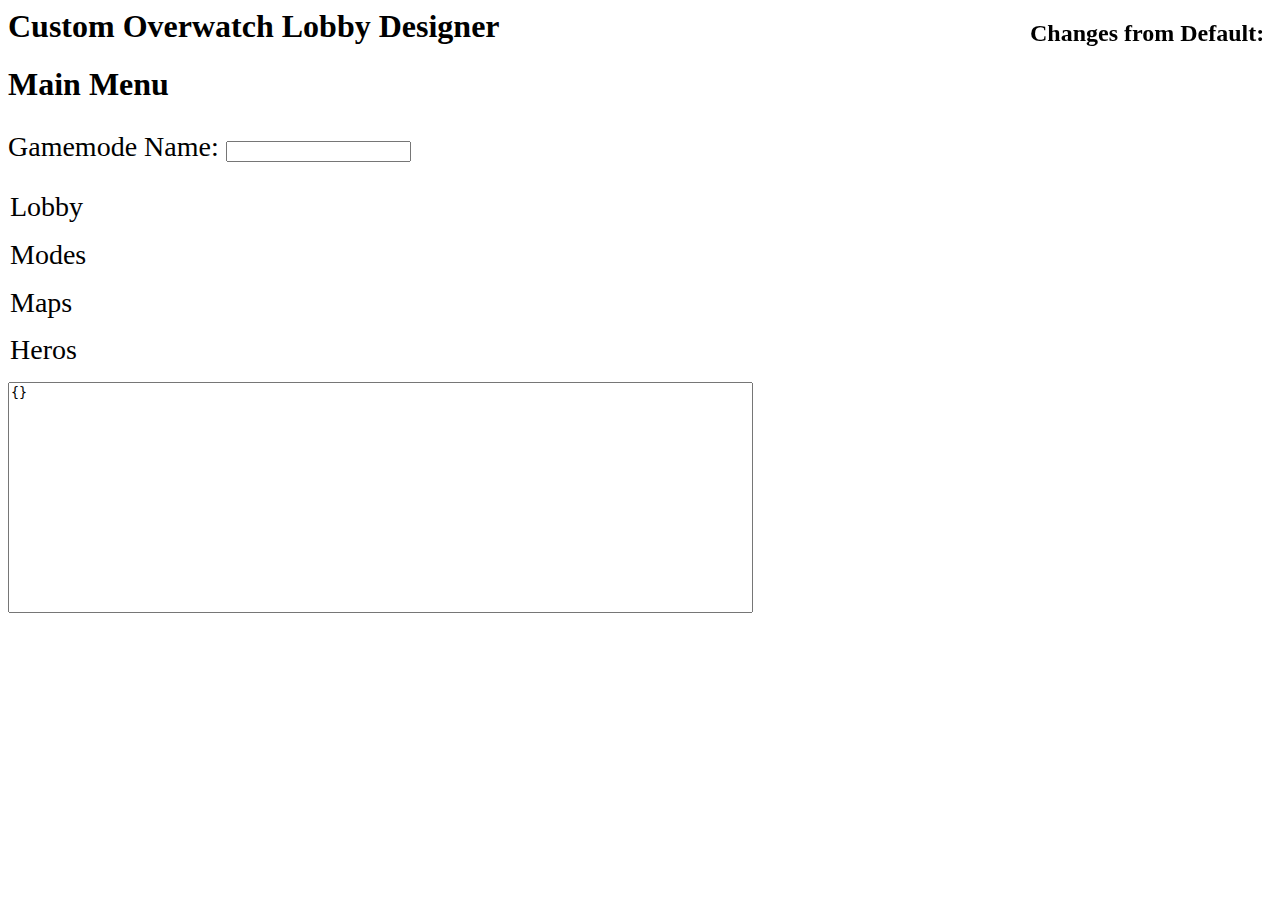
==== commit ec27fb22: "+ Added a lobby naming field + Added classes to certain tags to simplify CSS - Removed spaces from a" ====
--- a/index.html
+++ b/index.html
@@ -14,17 +14,19 @@
 <body>
 <h1>Custom Overwatch Lobby Designer</h1>
 <noscript>This page runs entirely on JavaScript, which your browser does not appear to support.</noscript>
-    <div id="sidebar">
-        <textarea id="stats" readonly></textarea>
-        <h2>Changes to make: </h2>
+    <div id="sidebar" class="sidebar">
+        <textarea class="stats" id="stats" readonly></textarea>
+        <h2>Changes from Default:</h2>
+        <p id="lbbyname"></p>
     </div>
-    <div id="Settings">
-        <h1 id="title">Main Menu</h1>
+    <div class="settings" id="Settings">
+        <h1 class="title">Main Menu</h1>
+        <p>Gamemode Name: <input type="text" id="name"></p>
         <fieldset id="Settings_Lobby">
             <legend> Lobby</legend>
             <fieldset id="Settings_Lobby_Map">
                 <legend> Map</legend>
-                <label id="Settings_Lobby_Map_Map Rotation">Map Rotation:
+                <label id="Settings_Lobby_Map_Map-Rotation">Map Rotation:
                     <select>
                         <option name="def" value="after a mirror match">After a Mirror Match</option>
                         <option value="after a game">After a Game</option>
@@ -32,7 +34,7 @@
                     </select>
                 </label>
                 <br>
-                <label id="Settings_Lobby_Map_Return to Lobby">Return to Lobby:
+                <label id="Settings_Lobby_Map_Return-to-Lobby">Return to Lobby:
                     <select>
                         <option value="never">Never</option>
                         <option value="after a game">After a Game</option>
@@ -43,33 +45,33 @@
             </fieldset>
             <fieldset id="Settings_Lobby_Team">
                 <legend> Team</legend>
-                <label id="Settings_Lobby_Team_Team Balancing">Team Balancing:
+                <label id="Settings_Lobby_Team_Team-Balancing">Team Balancing:
                     <select>
                         <option name="def" value="off">Off</option>
                         <option value="automatic-random">Automatic-Random</option>
                     </select>
                 </label>
                 <br>
-                <label id="Settings_Lobby_Team_When Balancing Occurs">When Balancing Occurs:
+                <label id="Settings_Lobby_Team_When-Balancing-Occurs">When Balancing Occurs:
                     <select>
                         <option name="def" value="after a mirror match">After a Mirror Match</option>
                         <option value="after a game">After a Game</option>
                     </select>
                 </label>
                 <br>
-                <label for="Settings_Lobby_Team_Team 1 Max Players" id="Settings_Lobby_Team_Team 1 Max Players">Team 1 Max Players
-                    <input id="Settings_Lobby_Team_Team 1 Max Players-range" type="range" min="1" max="6" value="6" data-default="6">
-                    <input id="Settings_Lobby_Team_Team 1 Max Players-text" type="number" min="1" max="6" value="6" data-default="6">
+                <label for="Settings_Lobby_Team_Team-1-Max-Players" id="Settings_Lobby_Team_Team-1-Max-Players">Team 1 Max Players
+                    <input id="Settings_Lobby_Team_Team-1-Max-Players-range" type="range" min="1" max="6" value="6" data-default="6">
+                    <input id="Settings_Lobby_Team_Team-1-Max-Players-text" type="number" min="1" max="6" value="6" data-default="6">
                 </label>
                 <br>
-                <label for="Settings_Lobby_Team_Team 2 Max Players" id="Settings_Lobby_Team_Team 2 Max Players">Team 2 Max Players
-                    <input id="Settings_Lobby_Team_Team 2 Max Players-range" type="range" min="1" max="6" value="6" data-default="6">
-                    <input id="Settings_Lobby_Team_Team 2 Max Players-text" type="number" min="1" max="6" value="6" data-default="6">
+                <label for="Settings_Lobby_Team_Team-2-Max-Players" id="Settings_Lobby_Team_Team-2-Max-Players">Team 2 Max Players
+                    <input id="Settings_Lobby_Team_Team-2-Max-Players-range" type="range" min="1" max="6" value="6" data-default="6">
+                    <input id="Settings_Lobby_Team_Team-2-Max-Players-text" type="number" min="1" max="6" value="6" data-default="6">
                 </label>
                 <br>
-                <label for="Settings_Lobby_Team_Max Spectators" id="Settings_Lobby_Team_Max Spectators">Max Spectators
-                    <input id="Settings_Lobby_Team_Max Spectators-range" type="range" min="0" max="12" value="2" data-default="2">
-                    <input id="Settings_Lobby_Team_Max Spectators-text" type="number" min="0" max="12" value="2" data-default="2">
+                <label for="Settings_Lobby_Team_Max-Spectators" id="Settings_Lobby_Team_Max-Spectators">Max Spectators
+                    <input id="Settings_Lobby_Team_Max-Spectators-range" type="range" min="0" max="12" value="2" data-default="2">
+                    <input id="Settings_Lobby_Team_Max-Spectators-text" type="number" min="0" max="12" value="2" data-default="2">
                 </label>
                 <br>
             </fieldset>
@@ -80,14 +82,14 @@
                 <legend> All</legend>
                 <fieldset id="Settings_Modes_All_General">
                     <legend> General</legend>
-                    <label id="Settings_Modes_All_General_Enemy Health Bars">Enemy Health Bars:
+                    <label id="Settings_Modes_All_General_Enemy-Health-Bars">Enemy Health Bars:
                         <select>
                             <option name="def" value="on">On</option>
                             <option value="off">Off</option>
-                        </select> 
+                        </select>
                     </label>
                     <br>
-                    <label id="Settings_Modes_All_General_Game Mode Start">Game Mode Start:
+                    <label id="Settings_Modes_All_General_Game-Mode-Start">Game Mode Start:
                         <select>
                             <option name="def" value="wait for full game">Wait For Full Game</option>
                             <option value="immediately">Immediately</option>
@@ -95,12 +97,12 @@
                         </select>
                     </label>
                     <br>
-                    <label for="Settings_Modes_All_General_Health Pack Respawn Time" id="Settings_Modes_All_General_Health Pack Respawn Time">Health Pack Respawn Time
-                        <input id="Settings_Modes_All_General_Health Pack Respawn Time-range" type="range" min="10" max="500" value="100" data-default="100">
-                        <input id="Settings_Modes_All_General_Health Pack Respawn Time-text" type="number" min="10" max="500" value="100" data-default="100">
+                    <label for="Settings_Modes_All_General_Health-Pack-Respawn-Time" id="Settings_Modes_All_General_Health-Pack-Respawn-Time">Health Pack Respawn Time
+                        <input id="Settings_Modes_All_General_Health-Pack-Respawn-Time-range" type="range" min="10" max="500" value="100" data-default="100">
+                        <input id="Settings_Modes_All_General_Health-Pack-Respawn-Time-text" type="number" min="10" max="500" value="100" data-default="100">
                     </label>
                     <br>
-                    <label id="Settings_Modes_All_General_Health Packs">Health Packs:
+                    <label id="Settings_Modes_All_General_Health-Packs">Health Packs:
                         <select>
                             <option name="def" value="determined by mode">Determined By Mode</option>
                             <option value="enabled">Enabled</option>
@@ -108,14 +110,14 @@
                         </select>
                     </label>
                     <br>
-                    <label id="Settings_Modes_All_General_Kill Cam">Kill Cam:
+                    <label id="Settings_Modes_All_General_Kill-Cam">Kill Cam:
                         <select>
                             <option name="def" value="on">On</option>
                             <option value="off">Off</option>
                         </select>
                     </label>
                     <br>
-                    <label id="Settings_Modes_All_General_Kill Feed">Kill Feed:
+                    <label id="Settings_Modes_All_General_Kill-Feed">Kill Feed:
                         <select>
                             <option name="def" value="on">On</option>
                             <option value="off">Off</option>
@@ -132,14 +134,14 @@
                 </fieldset>
                 <fieldset id="Settings_Modes_All_Heros">
                     <legend> Heros</legend>
-                    <label id="Settings_Modes_All_Heros_Allow Hero Switching">Allow Hero Switching:
+                    <label id="Settings_Modes_All_Heros_Allow-Hero-Switching">Allow Hero Switching:
                         <select>
                             <option name="def" value="on">On</option>
                             <option value="off">Off</option>
                         </select>
                     </label>
                     <br>
-                    <label id="Settings_Modes_All_Heros_Hero Limit">Hero Limit:
+                    <label id="Settings_Modes_All_Heros_Hero-Limit">Hero Limit:
                         <select>
                             <option value="off">Off</option>
                             <option value="1 per team" name="def" selected>1 Per Team</option>
@@ -149,19 +151,19 @@
                         </select>
                     </label>
                     <br>
-                    <label id="Settings_Modes_All_Heros_Random Hero on Respawn">Random Hero on Respawn:
+                    <label id="Settings_Modes_All_Heros_Random-Hero-on-Respawn">Random Hero on Respawn:
                         <select>
                             <option value="on">On</option>
                             <option value="off" name="def" selected>Off</option>
                         </select>
                     </label>
                     <br>
-                    <label for="Settings_Modes_All_Heros_Respawn Time" id="Settings_Modes_All_Heros_Respawn Time">Respawn Time
-                        <input id="Settings_Modes_All_Heros_Respawn Time-range" type="range" min="0" max="500" value="100" data-default="100">
-                        <input id="Settings_Modes_All_Heros_Respawn Time-text" type="number" min="0" max="500" value="100" data-default="100">
+                    <label for="Settings_Modes_All_Heros_Respawn-Time" id="Settings_Modes_All_Heros_Respawn-Time">Respawn Time
+                        <input id="Settings_Modes_All_Heros_Respawn-Time-range" type="range" min="0" max="500" value="100" data-default="100">
+                        <input id="Settings_Modes_All_Heros_Respawn-Time-text" type="number" min="0" max="500" value="100" data-default="100">
                     </label>
                     <br>
-                    <label id="Settings_Modes_All_Heros_Role Limit">Role Limit:
+                    <label id="Settings_Modes_All_Heros_Role-Limit">Role Limit:
                         <select>
                             <option name="def" value="off">Off</option>
                             <option value="2 of each role per team">2 of Each Role per Team</option>
@@ -181,12 +183,12 @@
                         </select>
                     </label>
                     <br>
-                    <label for="Settings_Modes_Assault_Assault_Capture Speed Modifier" id="Settings_Modes_Assault_Assault_Capture Speed Modifier">Capture Speed Modifier
-                        <input id="Settings_Modes_Assault_Assault_Capture Speed Modifier-range" type="range" min="10" max="500" value="100" data-default="100">
-                        <input id="Settings_Modes_Assault_Assault_Capture Speed Modifier-text" type="number" min="10" max="500" value="100" data-default="100">
+                    <label for="Settings_Modes_Assault_Assault_Capture-Speed-Modifier" id="Settings_Modes_Assault_Assault_Capture-Speed-Modifier">Capture Speed Modifier
+                        <input id="Settings_Modes_Assault_Assault_Capture-Speed-Modifier-range" type="range" min="10" max="500" value="100" data-default="100">
+                        <input id="Settings_Modes_Assault_Assault_Capture-Speed-Modifier-text" type="number" min="10" max="500" value="100" data-default="100">
                     </label>
                     <br>
-                    <label id="Settings_Modes_Assault_Assault_Competitive Rules">Competitive Rules:
+                    <label id="Settings_Modes_Assault_Assault_Competitive-Rules">Competitive Rules:
                         <select>
                             <option value="on">On</option>
                             <option value="off" name="def" selected>Off</option>
@@ -206,21 +208,21 @@
                         </select>
                     </label>
                     <br>
-                    <label for="Settings_Modes_Assault/Escort_Assault/Escort_Capture Speed Modifier" id="Settings_Modes_Assault/Escort_Assault/Escort_Capture Speed Modifier">Capture Speed Modifier
-                        <input id="Settings_Modes_Assault/Escort_Assault/Escort_Capture Speed Modifier-range" type="range" min="10" max="500" value="100" data-default="100">
-                        <input id="Settings_Modes_Assault/Escort_Assault/Escort_Capture Speed Modifier-text" type="number" min="10" max="500" value="100" data-default="100">
+                    <label for="Settings_Modes_Assault/Escort_Assault/Escort_Capture-Speed-Modifier" id="Settings_Modes_Assault/Escort_Assault/Escort_Capture-Speed-Modifier">Capture Speed Modifier
+                        <input id="Settings_Modes_Assault/Escort_Assault/Escort_Capture-Speed-Modifier-range" type="range" min="10" max="500" value="100" data-default="100">
+                        <input id="Settings_Modes_Assault/Escort_Assault/Escort_Capture-Speed-Modifier-text" type="number" min="10" max="500" value="100" data-default="100">
                     </label>
                     <br>
-                    <label id="Settings_Modes_Assault/Escort_Assault/Escort_Competitive Rules">Competitive Rules:
+                    <label id="Settings_Modes_Assault/Escort_Assault/Escort_Competitive-Rules">Competitive Rules:
                         <select>
                             <option value="on">On</option>
                             <option value="off" name="def" selected>Off</option>
                         </select>
                     </label>
                     <br>
-                    <label for="Settings_Modes_Assault/Escort_Assault/Escort_Payload Speed Modifier" id="Settings_Modes_Assault/Escort_Assault/Escort_Payload Speed Modifier">Payload Speed Modifier
-                        <input id="Settings_Modes_Assault/Escort_Assault/Escort_Payload Speed Modifier-range" type="range" min="10" max="500" value="100" data-default="100">
-                        <input id="Settings_Modes_Assault/Escort_Assault/Escort_Payload Speed Modifier-text" type="number" min="10" max="500" value="100" data-default="100">
+                    <label for="Settings_Modes_Assault/Escort_Assault/Escort_Payload-Speed-Modifier" id="Settings_Modes_Assault/Escort_Assault/Escort_Payload-Speed-Modifier">Payload Speed Modifier
+                        <input id="Settings_Modes_Assault/Escort_Assault/Escort_Payload-Speed-Modifier-range" type="range" min="10" max="500" value="100" data-default="100">
+                        <input id="Settings_Modes_Assault/Escort_Assault/Escort_Payload-Speed-Modifier-text" type="number" min="10" max="500" value="100" data-default="100">
                     </label>
                     <br>
                 </fieldset>
@@ -236,19 +238,19 @@
                         </select>
                     </label>
                     <br>
-                    <label for="Settings_Modes_Control_Control_Capture Speed Modifier" id="Settings_Modes_Control_Control_Capture Speed Modifier">Capture Speed Modifier
-                        <input id="Settings_Modes_Control_Control_Capture Speed Modifier-range" type="range" min="10" max="500" value="100" data-default="100">
-                        <input id="Settings_Modes_Control_Control_Capture Speed Modifier-text" type="number" min="10" max="500" value="100" data-default="100">
+                    <label for="Settings_Modes_Control_Control_Capture-Speed-Modifier" id="Settings_Modes_Control_Control_Capture-Speed-Modifier">Capture Speed Modifier
+                        <input id="Settings_Modes_Control_Control_Capture-Speed-Modifier-range" type="range" min="10" max="500" value="100" data-default="100">
+                        <input id="Settings_Modes_Control_Control_Capture-Speed-Modifier-text" type="number" min="10" max="500" value="100" data-default="100">
                     </label>
                     <br>
-                    <label id="Settings_Modes_Control_Control_Competitive Rules">Competitive Rules:
+                    <label id="Settings_Modes_Control_Control_Competitive-Rules">Competitive Rules:
                         <select>
                             <option value="on">On</option>
                             <option value="off" name="def" selected>Off</option>
                         </select>
                     </label>
                     <br>
-                    <label id="Settings_Modes_Control_Control_Map Control Points">Map Control Points:
+                    <label id="Settings_Modes_Control_Control_Map-Control-Points">Map Control Points:
                         <select>
                             <option name="def" value="all">All</option>
                             <option value="first">First</option>
@@ -257,17 +259,17 @@
                         </select>
                     </label>
                     <br>
-                    <label id="Settings_Modes_Control_Control_Score to Win">Score to Win:
+                    <label id="Settings_Modes_Control_Control_Score-to-Win">Score to Win:
                         <select>
                             <option value="1">1</option>
-                            <option name="def" value="2" required>2</option>
+                            <option name="def" value="2" selected>2</option>
                             <option value="3">3</option>
                         </select>
                     </label>
                     <br>
-                    <label for="Settings_Modes_Control_Control_Scoring Speed" id="Settings_Modes_Control_Control_Scoring Speed">Scoring Speed
-                        <input id="Settings_Modes_Control_Control_Scoring Speed-range" type="range" min="10" max="500" value="100" data-default="100">
-                        <input id="Settings_Modes_Control_Control_Scoring Speed-text" type="number" min="10" max="500" value="100" data-default="100">
+                    <label for="Settings_Modes_Control_Control_Scoring-Speed" id="Settings_Modes_Control_Control_Scoring-Speed">Scoring Speed
+                        <input id="Settings_Modes_Control_Control_Scoring-Speed-range" type="range" min="10" max="500" value="100" data-default="100">
+                        <input id="Settings_Modes_Control_Control_Scoring-Speed-text" type="number" min="10" max="500" value="100" data-default="100">
                     </label>
                     <br>
                 </fieldset>
@@ -283,39 +285,39 @@
                         </select>
                     </label>
                     <br>
-                    <label id="Settings_Modes_Escort_Escort_Competitive Rules">Competitive Rules:
+                    <label id="Settings_Modes_Escort_Escort_Competitive-Rules">Competitive Rules:
                         <select>
                             <option value="on">On</option>
                             <option value="off" name="def" selected>Off</option>
                         </select>
                     </label>
                     <br>
-                    <label for="Settings_Modes_Escort_Escort_Payload Speed Modifier" id="Settings_Modes_Escort_Escort_Payload Speed Modifier">Payload Speed Modifier
-                        <input id="Settings_Modes_Escort_Escort_Payload Speed Modifier-range" type="range" min="10" max="500" value="100" data-default="100">
-                        <input id="Settings_Modes_Escort_Escort_Payload Speed Modifier-text" type="number" min="10" max="500" value="100" data-default="100">
+                    <label for="Settings_Modes_Escort_Escort_Payload-Speed-Modifier" id="Settings_Modes_Escort_Escort_Payload-Speed-Modifier">Payload Speed Modifier
+                        <input id="Settings_Modes_Escort_Escort_Payload-Speed-Modifier-range" type="range" min="10" max="500" value="100" data-default="100">
+                        <input id="Settings_Modes_Escort_Escort_Payload-Speed-Modifier-text" type="number" min="10" max="500" value="100" data-default="100">
                     </label>
                     <br>
                 </fieldset>
             </fieldset>
-            <fieldset id="Settings_Modes_Capture the Flag">
+            <fieldset id="Settings_Modes_Capture-the-Flag">
                 <legend> Capture the Flag</legend>
-                <fieldset id="Settings_Modes_Capture the Flag_Capture the Flag">
+                <fieldset id="Settings_Modes_Capture-the-Flag_Capture-the-Flag">
                     <legend> Capture the Flag</legend>
-                    <label id="Settings_Modes_Capture the Flag_Capture the Flag_Enabled">Enabled:
+                    <label id="Settings_Modes_Capture-the-Flag_Capture-the-Flag_Enabled">Enabled:
                         <select>
                             <option value="on">On</option>
                             <option value="off" name="def" selected>Off</option>
                         </select>
                     </label>
                     <br>
-                    <label id="Settings_Modes_Capture the Flag_Capture the Flag_Damage Interrupts Flag Interaction">Damage Interrupts Flag Interaction:
+                    <label id="Settings_Modes_Capture-the-Flag_Capture-the-Flag_Damage-Interrupts-Flag-Interaction">Damage Interrupts Flag Interaction:
                         <select>
                             <option name="def" value="on">On</option>
                             <option value="off">Off</option>
                         </select>
                     </label>
                     <br>
-                    <label id="Settings_Modes_Capture the Flag_Capture the Flag_Flag Carrier Rules">Flag Carrier Rules:
+                    <label id="Settings_Modes_Capture-the-Flag_Capture-the-Flag_Flag-Carrier-Rules">Flag Carrier Rules:
                         <select>
                             <option name="def" value="no ability restrictions">No Ability Restrictions</option>
                             <option value="disable flag carrier abilities">Disable Flag Carrier Abilities</option>
@@ -323,27 +325,27 @@
                         </select>
                     </label>
                     <br>
-                    <label for="Settings_Modes_Capture the Flag_Capture the Flag_Flag Pickup Time" id="Settings_Modes_Capture the Flag_Capture the Flag_Flag Pickup Time">Flag Pickup Time
-                        <input id="Settings_Modes_Capture the Flag_Capture the Flag_Flag Pickup Time-range" type="range" min="0" max="500" value="250" data-default="250">
-                        <input id="Settings_Modes_Capture the Flag_Capture the Flag_Flag Pickup Time-text" type="number" min="0" max="500" value="250" data-default="250">
+                    <label for="Settings_Modes_Capture-the-Flag_Capture-the-Flag_Flag-Pickup-Time" id="Settings_Modes_Capture-the-Flag_Capture-the-Flag_Flag-Pickup-Time">Flag Pickup Time
+                        <input id="Settings_Modes_Capture-the-Flag_Capture-the-Flag_Flag-Pickup-Time-range" type="range" min="0" max="500" value="250" data-default="250">
+                        <input id="Settings_Modes_Capture-the-Flag_Capture-the-Flag_Flag-Pickup-Time-text" type="number" min="0" max="500" value="250" data-default="250">
                     </label>
                     <br>
-                    <label for="Settings_Modes_Capture the Flag_Capture the Flag_Flag Return Time" id="Settings_Modes_Capture the Flag_Capture the Flag_Flag Return Time">Flag Return Time
-                        <input id="Settings_Modes_Capture the Flag_Capture the Flag_Flag Return Time-range" type="range" min="0" max="500" value="250" data-default="250">
-                        <input id="Settings_Modes_Capture the Flag_Capture the Flag_Flag Return Time-text" type="number" min="0" max="500" value="250" data-default="250">
+                    <label for="Settings_Modes_Capture-the-Flag_Capture-the-Flag_Flag-Return-Time" id="Settings_Modes_Capture-the-Flag_Capture-the-Flag_Flag-Return-Time">Flag Return Time
+                        <input id="Settings_Modes_Capture-the-Flag_Capture-the-Flag_Flag-Return-Time-range" type="range" min="0" max="500" value="250" data-default="250">
+                        <input id="Settings_Modes_Capture-the-Flag_Capture-the-Flag_Flag-Return-Time-text" type="number" min="0" max="500" value="250" data-default="250">
                     </label>
                     <br>
-                    <label for="Settings_Modes_Capture the Flag_Capture the Flag_Game Length in Minutes" id="Settings_Modes_Capture the Flag_Capture the Flag_Game Length in Minutes">Game Length in Minutes
-                        <input id="Settings_Modes_Capture the Flag_Capture the Flag_Game Length in Minutes-range" type="range" min="5" max="15" value="7" data-default="7">
-                        <input id="Settings_Modes_Capture the Flag_Capture the Flag_Game Length in Minutes-text" type="number" min="5" max="15" value="7" data-default="7">
+                    <label for="Settings_Modes_Capture-the-Flag_Capture-the-Flag_Game-Length-in-Minutes" id="Settings_Modes_Capture-the-Flag_Capture-the-Flag_Game-Length-in-Minutes">Game Length in Minutes
+                        <input id="Settings_Modes_Capture-the-Flag_Capture-the-Flag_Game-Length-in-Minutes-range" type="range" min="5" max="15" value="7" data-default="7">
+                        <input id="Settings_Modes_Capture-the-Flag_Capture-the-Flag_Game-Length-in-Minutes-text" type="number" min="5" max="15" value="7" data-default="7">
                     </label>
                     <br>
-                    <label for="Settings_Modes_Capture the Flag_Capture the Flag_Score to Win" id="Settings_Modes_Capture the Flag_Capture the Flag_Score to Win">Score to Win
-                        <input id="Settings_Modes_Capture the Flag_Capture the Flag_Score to Win-range" type="range" min="1" max="9" value="3" data-default="3">
-                        <input id="Settings_Modes_Capture the Flag_Capture the Flag_Score to Win-text" type="number" min="1" max="9" value="3" data-default="3">
+                    <label for="Settings_Modes_Capture-the-Flag_Capture-the-Flag_Score-to-Win" id="Settings_Modes_Capture-the-Flag_Capture-the-Flag_Score-to-Win">Score to Win
+                        <input id="Settings_Modes_Capture-the-Flag_Capture-the-Flag_Score-to-Win-range" type="range" min="1" max="9" value="3" data-default="3">
+                        <input id="Settings_Modes_Capture-the-Flag_Capture-the-Flag_Score-to-Win-text" type="number" min="1" max="9" value="3" data-default="3">
                     </label>
                     <br>
-                    <label id="Settings_Modes_Capture the Flag_Capture the Flag_Scoring Requires Your Flag">Scoring Requires Your Flag:
+                    <label id="Settings_Modes_Capture-the-Flag_Capture-the-Flag_Scoring-Requires-Your-Flag">Scoring Requires Your Flag:
                         <select>
                             <option value="on">On</option>
                             <option value="off" name="def" selected>Off</option>
@@ -363,12 +365,12 @@
                         </select>
                     </label>
                     <br>
-                    <label for="Settings_Modes_Elimination_Elimination_Assemble Hero Time" id="Settings_Modes_Elimination_Elimination_Assemble Hero Time">Assemble Hero Time
-                        <input id="Settings_Modes_Elimination_Elimination_Assemble Hero Time-range" type="range" min="20" max="60" value="20" data-default="20">
-                        <input id="Settings_Modes_Elimination_Elimination_Assemble Hero Time-text" type="number" min="20" max="60" value="20" data-default="20">
+                    <label for="Settings_Modes_Elimination_Elimination_Assemble-Hero-Time" id="Settings_Modes_Elimination_Elimination_Assemble-Hero-Time">Assemble Hero Time
+                        <input id="Settings_Modes_Elimination_Elimination_Assemble-Hero-Time-range" type="range" min="20" max="60" value="20" data-default="20">
+                        <input id="Settings_Modes_Elimination_Elimination_Assemble-Hero-Time-text" type="number" min="20" max="60" value="20" data-default="20">
                     </label>
                     <br>
-                    <label id="Settings_Modes_Elimination_Elimination_Hero Selection">Hero Selection:
+                    <label id="Settings_Modes_Elimination_Elimination_Hero-Selection">Hero Selection:
                         <select>
                             <option name="def" value="choice">Choice</option>
                             <option value="random">Random</option>
@@ -376,9 +378,9 @@
                         </select>
                     </label>
                     <br>
-                    <label for="Settings_Modes_Elimination_Elimination_Score to Win" id="Settings_Modes_Elimination_Elimination_Score to Win">Score to Win
-                        <input id="Settings_Modes_Elimination_Elimination_Score to Win-range" type="range" min="1" max="9" value="3" data-default="3">
-                        <input id="Settings_Modes_Elimination_Elimination_Score to Win-text" type="number" min="1" max="9" value="3" data-default="3">
+                    <label for="Settings_Modes_Elimination_Elimination_Score-to-Win" id="Settings_Modes_Elimination_Elimination_Score-to-Win">Score to Win
+                        <input id="Settings_Modes_Elimination_Elimination_Score-to-Win-range" type="range" min="1" max="9" value="3" data-default="3">
+                        <input id="Settings_Modes_Elimination_Elimination_Score-to-Win-text" type="number" min="1" max="9" value="3" data-default="3">
                     </label>
                     <br>
                 </fieldset>
@@ -408,14 +410,14 @@
                     </select>
                 </label>
                 <br>
-                <label id="Settings_Maps_Assault_Temple of Anubis">Temple of Anubis:
+                <label id="Settings_Maps_Assault_Temple-of-Anubis">Temple of Anubis:
                     <select>
                         <option name="def" value="on">On</option>
                         <option value="off">Off</option>
                     </select>
                 </label>
                 <br>
-                <label id="Settings_Maps_Assault_Volskaya Industries">Volskaya Industries:
+                <label id="Settings_Maps_Assault_Volskaya-Industries">Volskaya Industries:
                     <select>
                         <option name="def" value="on">On</option>
                         <option value="off">Off</option>
@@ -439,7 +441,7 @@
                     </select>
                 </label>
                 <br>
-                <label id="Settings_Maps_Assault/Escort_King's Row">King's Row:
+                <label id="Settings_Maps_Assault/Escort_King's-Row">King's Row:
                     <select>
                         <option name="def" value="on">On</option>
                         <option value="off">Off</option>
@@ -463,7 +465,7 @@
                     </select>
                 </label>
                 <br>
-                <label id="Settings_Maps_Control_Lijiang Tower">Lijiang Tower:
+                <label id="Settings_Maps_Control_Lijiang-Tower">Lijiang Tower:
                     <select>
                         <option name="def" value="on">On</option>
                         <option value="off">Off</option>
@@ -494,14 +496,14 @@
                     </select>
                 </label>
                 <br>
-                <label id="Settings_Maps_Escort_Route 66">Route 66:
+                <label id="Settings_Maps_Escort_Route-66">Route 66:
                     <select>
                         <option name="def" value="on">On</option>
                         <option value="off">Off</option>
                     </select>
                 </label>
                 <br>
-                <label id="Settings_Maps_Escort_Watchpoint: Gibraltar">Watchpoint: Gibraltar:
+                <label id="Settings_Maps_Escort_Watchpoint:-Gibraltar">Watchpoint: Gibraltar:
                     <select>
                         <option name="def" value="on">On</option>
                         <option value="off">Off</option>
@@ -512,70 +514,70 @@
         </fieldset>
         <fieldset id="Settings_Heros">
             <legend> Heros</legend>
-            <fieldset id="Settings_Heros_All Teams">
+            <fieldset id="Settings_Heros_All-Teams">
                 <legend> All Teams</legend>
-                <fieldset id="Settings_Heros_All Teams_All Heros">
+                <fieldset id="Settings_Heros_All-Teams_All-Heros">
                     <legend> All Heros</legend>
-                    <fieldset id="Settings_Heros_All Teams_All Heros_General">
+                    <fieldset id="Settings_Heros_All-Teams_All-Heros_General">
                         <legend> General</legend>
-                        <fieldset id="Settings_Heros_All Teams_All Heros_General_Abilities">
+                        <fieldset id="Settings_Heros_All-Teams_All-Heros_General_Abilities">
                             <legend> Abilities</legend>
-                            <label for="Settings_Heros_All Teams_All Heros_General_Abilities_Ability Cooldown Time" id="Settings_Heros_All Teams_All Heros_General_Abilities_Ability Cooldown Time">Ability Cooldown Time
-                                <input id="Settings_Heros_All Teams_All Heros_General_Abilities_Ability Cooldown Time-range" type="range" min="0" max="500" value="100" data-default="100">
-                                <input id="Settings_Heros_All Teams_All Heros_General_Abilities_Ability Cooldown Time-text" type="number" min="0" max="500" value="100" data-default="100">
+                            <label for="Settings_Heros_All-Teams_All-Heros_General_Abilities_Ability-Cooldown-Time" id="Settings_Heros_All-Teams_All-Heros_General_Abilities_Ability-Cooldown-Time">Ability Cooldown Time
+                                <input id="Settings_Heros_All-Teams_All-Heros_General_Abilities_Ability-Cooldown-Time-range" type="range" min="0" max="500" value="100" data-default="100">
+                                <input id="Settings_Heros_All-Teams_All-Heros_General_Abilities_Ability-Cooldown-Time-text" type="number" min="0" max="500" value="100" data-default="100">
                             </label>
                             <br>
-                            <label id="Settings_Heros_All Teams_All Heros_General_Abilities_Ultimate Ability">Ultimate Ability:
+                            <label id="Settings_Heros_All-Teams_All-Heros_General_Abilities_Ultimate-Ability">Ultimate Ability:
                                 <select>
                                     <option name="def" value="on">On</option>
                                     <option value="off">Off</option>
                                 </select>
                             </label>
                             <br>
-                            <label for="Settings_Heros_All Teams_All Heros_General_Abilities_Ultimate Generation" id="Settings_Heros_All Teams_All Heros_General_Abilities_Ultimate Generation">Ultimate Generation
-                                <input id="Settings_Heros_All Teams_All Heros_General_Abilities_Ultimate Generation-range" type="range" min="10" max="500" value="100" data-default="100">
-                                <input id="Settings_Heros_All Teams_All Heros_General_Abilities_Ultimate Generation-text" type="number" min="10" max="500" value="100" data-default="100">
+                            <label for="Settings_Heros_All-Teams_All-Heros_General_Abilities_Ultimate-Generation" id="Settings_Heros_All-Teams_All-Heros_General_Abilities_Ultimate-Generation">Ultimate Generation
+                                <input id="Settings_Heros_All-Teams_All-Heros_General_Abilities_Ultimate-Generation-range" type="range" min="10" max="500" value="100" data-default="100">
+                                <input id="Settings_Heros_All-Teams_All-Heros_General_Abilities_Ultimate-Generation-text" type="number" min="10" max="500" value="100" data-default="100">
                             </label>
                             <br>
                         </fieldset>
-                        <fieldset id="Settings_Heros_All Teams_All Heros_General_Combat Modifiers">
+                        <fieldset id="Settings_Heros_All-Teams_All-Heros_General_Combat-Modifiers">
                             <legend> Combat Modifiers</legend>
-                            <label for="Settings_Heros_All Teams_All Heros_General_Combat Modifiers_Damage Dealt" id="Settings_Heros_All Teams_All Heros_General_Combat Modifiers_Damage Dealt">Damage Dealt
-                                <input id="Settings_Heros_All Teams_All Heros_General_Combat Modifiers_Damage Dealt-range" type="range" min="10" max="500" value="100" data-default="100">
-                                <input id="Settings_Heros_All Teams_All Heros_General_Combat Modifiers_Damage Dealt-text" type="number" min="10" max="500" value="100" data-default="100">
+                            <label for="Settings_Heros_All-Teams_All-Heros_General_Combat-Modifiers_Damage-Dealt" id="Settings_Heros_All-Teams_All-Heros_General_Combat-Modifiers_Damage-Dealt">Damage Dealt
+                                <input id="Settings_Heros_All-Teams_All-Heros_General_Combat-Modifiers_Damage-Dealt-range" type="range" min="10" max="500" value="100" data-default="100">
+                                <input id="Settings_Heros_All-Teams_All-Heros_General_Combat-Modifiers_Damage-Dealt-text" type="number" min="10" max="500" value="100" data-default="100">
                             </label>
                             <br>
-                            <label for="Settings_Heros_All Teams_All Heros_General_Combat Modifiers_Damage Received" id="Settings_Heros_All Teams_All Heros_General_Combat Modifiers_Damage Received">Damage Received
-                                <input id="Settings_Heros_All Teams_All Heros_General_Combat Modifiers_Damage Received-range" type="range" min="10" max="500" value="100" data-default="100">
-                                <input id="Settings_Heros_All Teams_All Heros_General_Combat Modifiers_Damage Received-text" type="number" min="10" max="500" value="100" data-default="100">
+                            <label for="Settings_Heros_All-Teams_All-Heros_General_Combat-Modifiers_Damage-Received" id="Settings_Heros_All-Teams_All-Heros_General_Combat-Modifiers_Damage-Received">Damage Received
+                                <input id="Settings_Heros_All-Teams_All-Heros_General_Combat-Modifiers_Damage-Received-range" type="range" min="10" max="500" value="100" data-default="100">
+                                <input id="Settings_Heros_All-Teams_All-Heros_General_Combat-Modifiers_Damage-Received-text" type="number" min="10" max="500" value="100" data-default="100">
                             </label>
                             <br>
-                            <label for="Settings_Heros_All Teams_All Heros_General_Combat Modifiers_Healing Dealt" id="Settings_Heros_All Teams_All Heros_General_Combat Modifiers_Healing Dealt">Healing Dealt
-                                <input id="Settings_Heros_All Teams_All Heros_General_Combat Modifiers_Healing Dealt-range" type="range" min="10" max="500" value="100" data-default="100">
-                                <input id="Settings_Heros_All Teams_All Heros_General_Combat Modifiers_Healing Dealt-text" type="number" min="10" max="500" value="100" data-default="100">
+                            <label for="Settings_Heros_All-Teams_All-Heros_General_Combat-Modifiers_Healing-Dealt" id="Settings_Heros_All-Teams_All-Heros_General_Combat-Modifiers_Healing-Dealt">Healing Dealt
+                                <input id="Settings_Heros_All-Teams_All-Heros_General_Combat-Modifiers_Healing-Dealt-range" type="range" min="10" max="500" value="100" data-default="100">
+                                <input id="Settings_Heros_All-Teams_All-Heros_General_Combat-Modifiers_Healing-Dealt-text" type="number" min="10" max="500" value="100" data-default="100">
                             </label>
                             <br>
-                            <label for="Settings_Heros_All Teams_All Heros_General_Combat Modifiers_Healing Received" id="Settings_Heros_All Teams_All Heros_General_Combat Modifiers_Healing Received">Healing Received
-                                <input id="Settings_Heros_All Teams_All Heros_General_Combat Modifiers_Healing Received-range" type="range" min="10" max="500" value="100" data-default="100">
-                                <input id="Settings_Heros_All Teams_All Heros_General_Combat Modifiers_Healing Received-text" type="number" min="10" max="500" value="100" data-default="100">
+                            <label for="Settings_Heros_All-Teams_All-Heros_General_Combat-Modifiers_Healing-Received" id="Settings_Heros_All-Teams_All-Heros_General_Combat-Modifiers_Healing-Received">Healing Received
+                                <input id="Settings_Heros_All-Teams_All-Heros_General_Combat-Modifiers_Healing-Received-range" type="range" min="10" max="500" value="100" data-default="100">
+                                <input id="Settings_Heros_All-Teams_All-Heros_General_Combat-Modifiers_Healing-Received-text" type="number" min="10" max="500" value="100" data-default="100">
                             </label>
                             <br>
-                            <label for="Settings_Heros_All Teams_All Heros_General_Combat Modifiers_Health" id="Settings_Heros_All Teams_All Heros_General_Combat Modifiers_Health">Health
-                                <input id="Settings_Heros_All Teams_All Heros_General_Combat Modifiers_Health-range" type="range" min="10" max="500" value="100" data-default="100">
-                                <input id="Settings_Heros_All Teams_All Heros_General_Combat Modifiers_Health-text" type="number" min="10" max="500" value="100" data-default="100">
+                            <label for="Settings_Heros_All-Teams_All-Heros_General_Combat-Modifiers_Health" id="Settings_Heros_All-Teams_All-Heros_General_Combat-Modifiers_Health">Health
+                                <input id="Settings_Heros_All-Teams_All-Heros_General_Combat-Modifiers_Health-range" type="range" min="10" max="500" value="100" data-default="100">
+                                <input id="Settings_Heros_All-Teams_All-Heros_General_Combat-Modifiers_Health-text" type="number" min="10" max="500" value="100" data-default="100">
                             </label>
                             <br>
-                            <label for="Settings_Heros_All Teams_All Heros_General_Combat Modifiers_Movement Speed" id="Settings_Heros_All Teams_All Heros_General_Combat Modifiers_Movement Speed">Movement Speed
-                                <input id="Settings_Heros_All Teams_All Heros_General_Combat Modifiers_Movement Speed-range" type="range" min="10" max="300" value="100" data-default="100">
-                                <input id="Settings_Heros_All Teams_All Heros_General_Combat Modifiers_Movement Speed-text" type="number" min="10" max="300" value="100" data-default="100">
+                            <label for="Settings_Heros_All-Teams_All-Heros_General_Combat-Modifiers_Movement-Speed" id="Settings_Heros_All-Teams_All-Heros_General_Combat-Modifiers_Movement-Speed">Movement Speed
+                                <input id="Settings_Heros_All-Teams_All-Heros_General_Combat-Modifiers_Movement-Speed-range" type="range" min="10" max="300" value="100" data-default="100">
+                                <input id="Settings_Heros_All-Teams_All-Heros_General_Combat-Modifiers_Movement-Speed-text" type="number" min="10" max="300" value="100" data-default="100">
                             </label>
                             <br>
-                            <label for="Settings_Heros_All Teams_All Heros_General_Combat Modifiers_Projectile Speed" id="Settings_Heros_All Teams_All Heros_General_Combat Modifiers_Projectile Speed">Projectile Speed
-                                <input id="Settings_Heros_All Teams_All Heros_General_Combat Modifiers_Projectile Speed-range" type="range" min="10" max="500" value="100" data-default="100">
-                                <input id="Settings_Heros_All Teams_All Heros_General_Combat Modifiers_Projectile Speed-text" type="number" min="10" max="500" value="100" data-default="100">
+                            <label for="Settings_Heros_All-Teams_All-Heros_General_Combat-Modifiers_Projectile-Speed" id="Settings_Heros_All-Teams_All-Heros_General_Combat-Modifiers_Projectile-Speed">Projectile Speed
+                                <input id="Settings_Heros_All-Teams_All-Heros_General_Combat-Modifiers_Projectile-Speed-range" type="range" min="10" max="500" value="100" data-default="100">
+                                <input id="Settings_Heros_All-Teams_All-Heros_General_Combat-Modifiers_Projectile-Speed-text" type="number" min="10" max="500" value="100" data-default="100">
                             </label>
                             <br>
-                            <label id="Settings_Heros_All Teams_All Heros_General_Combat Modifiers_Receive Headshots Only">Receive Headshots Only:
+                            <label id="Settings_Heros_All-Teams_All-Heros_General_Combat-Modifiers_Receive-Headshots-Only">Receive Headshots Only:
                                 <select>
                                     <option value="on">On</option>
                                     <option value="off" name="def" selected>Off</option>
@@ -584,252 +586,252 @@
                             <br>
                         </fieldset>
                     </fieldset>
-                    <fieldset id="Settings_Heros_All Teams_All Heros_Hero Roster">
+                    <fieldset id="Settings_Heros_All-Teams_All-Heros_Hero-Roster">
                         <legend> Hero Roster</legend>
-                        <label id="Settings_Heros_All Teams_All Heros_Hero Roster_Ana">Ana:
-                            <select>
-                                <option name="def" value="on">On</option>
-                                <option value="off">Off</option>
-                            </select>
-                        </label>
-                        <br>
-                        <label id="Settings_Heros_All Teams_All Heros_Hero Roster_Bastion">Bastion:
-                            <select>
-                                <option name="def" value="on">On</option>
-                                <option value="off">Off</option>
-                            </select>
-                        </label>
-                        <br>
-                        <label id="Settings_Heros_All Teams_All Heros_Hero Roster_D.Va">D.Va:
-                            <select>
-                                <option name="def" value="on">On</option>
-                                <option value="off">Off</option>
-                            </select>
-                        </label>
-                        <br>
-                        <label id="Settings_Heros_All Teams_All Heros_Hero Roster_Genji">Genji:
-                            <select>
-                                <option name="def" value="on">On</option>
-                                <option value="off">Off</option>
-                            </select>
-                        </label>
-                        <br>
-                        <label id="Settings_Heros_All Teams_All Heros_Hero Roster_Hanzo">Hanzo:
-                            <select>
-                                <option name="def" value="on">On</option>
-                                <option value="off">Off</option>
-                            </select>
-                        </label>
-                        <br>
-                        <label id="Settings_Heros_All Teams_All Heros_Hero Roster_Junkrat">Junkrat:
-                            <select>
-                                <option name="def" value="on">On</option>
-                                <option value="off">Off</option>
-                            </select>
-                        </label>
-                        <br>
-                        <label id="Settings_Heros_All Teams_All Heros_Hero Roster_Lucio">Lucio:
-                            <select>
-                                <option name="def" value="on">On</option>
-                                <option value="off">Off</option>
-                            </select>
-                        </label>
-                        <br>
-                        <label id="Settings_Heros_All Teams_All Heros_Hero Roster_McCree">McCree:
-                            <select>
-                                <option name="def" value="on">On</option>
-                                <option value="off">Off</option>
-                            </select>
-                        </label>
-                        <br>
-                        <label id="Settings_Heros_All Teams_All Heros_Hero Roster_Mei">Mei:
-                            <select>
-                                <option name="def" value="on">On</option>
-                                <option value="off">Off</option>
-                            </select>
-                        </label>
-                        <br>
-                        <label id="Settings_Heros_All Teams_All Heros_Hero Roster_Mercy">Mercy:
-                            <select>
-                                <option name="def" value="on">On</option>
-                                <option value="off">Off</option>
-                            </select>
-                        </label>
-                        <br>
-                        <label id="Settings_Heros_All Teams_All Heros_Hero Roster_Pharah">Pharah:
-                            <select>
-                                <option name="def" value="on">On</option>
-                                <option value="off">Off</option>
-                            </select>
-                        </label>
-                        <br>
-                        <label id="Settings_Heros_All Teams_All Heros_Hero Roster_Reaper">Reaper:
-                            <select>
-                                <option name="def" value="on">On</option>
-                                <option value="off">Off</option>
-                            </select>
-                        </label>
-                        <br>
-                        <label id="Settings_Heros_All Teams_All Heros_Hero Roster_Reinhardt">Reinhardt:
-                            <select>
-                                <option name="def" value="on">On</option>
-                                <option value="off">Off</option>
-                            </select>
-                        </label>
-                        <br>
-                        <label id="Settings_Heros_All Teams_All Heros_Hero Roster_Roadhog">Roadhog:
-                            <select>
-                                <option name="def" value="on">On</option>
-                                <option value="off">Off</option>
-                            </select>
-                        </label>
-                        <br>
-                        <label id="Settings_Heros_All Teams_All Heros_Hero Roster_Soldier: 76">Soldier: 76:
-                            <select>
-                                <option name="def" value="on">On</option>
-                                <option value="off">Off</option>
-                            </select>
-                        </label>
-                        <br>
-                        <label id="Settings_Heros_All Teams_All Heros_Hero Roster_Sombra">Sombra:
-                            <select>
-                                <option name="def" value="on">On</option>
-                                <option value="off">Off</option>
-                            </select>
-                        </label>
-                        <br>
-                        <label id="Settings_Heros_All Teams_All Heros_Hero Roster_Symmetra">Symmetra:
-                            <select>
-                                <option name="def" value="on">On</option>
-                                <option value="off">Off</option>
-                            </select>
-                        </label>
-                        <br>
-                        <label id="Settings_Heros_All Teams_All Heros_Hero Roster_Torbjorn">Torbjorn:
-                            <select>
-                                <option name="def" value="on">On</option>
-                                <option value="off">Off</option>
-                            </select>
-                        </label>
-                        <br>
-                        <label id="Settings_Heros_All Teams_All Heros_Hero Roster_Tracer">Tracer:
-                            <select>
-                                <option name="def" value="on">On</option>
-                                <option value="off">Off</option>
-                            </select>
-                        </label>
-                        <br>
-                        <label id="Settings_Heros_All Teams_All Heros_Hero Roster_Widowmaker">Widowmaker:
-                            <select>
-                                <option name="def" value="on">On</option>
-                                <option value="off">Off</option>
-                            </select>
-                        </label>
-                        <br>
-                        <label id="Settings_Heros_All Teams_All Heros_Hero Roster_Winston">Winston:
-                            <select>
-                                <option name="def" value="on">On</option>
-                                <option value="off">Off</option>
-                            </select>
-                        </label>
-                        <br>
-                        <label id="Settings_Heros_All Teams_All Heros_Hero Roster_Zarya">Zarya:
-                            <select>
-                                <option name="def" value="on">On</option>
-                                <option value="off">Off</option>
-                            </select>
-                        </label>
-                        <br>
-                        <label id="Settings_Heros_All Teams_All Heros_Hero Roster_Zenyatta">Zenyatta:
-                            <select>
-                                <option name="def" value="on">On</option>
-                                <option value="off">Off</option>
-                            </select>
-                        </label>
-                        <br>
-                    </fieldset>
-                </fieldset>
-                <fieldset id="Settings_Heros_All Teams_Individual Heros">
+                        <label id="Settings_Heros_All-Teams_All-Heros_Hero-Roster_Ana">Ana:
+                            <select>
+                                <option name="def" value="on">On</option>
+                                <option value="off">Off</option>
+                            </select>
+                        </label>
+                        <br>
+                        <label id="Settings_Heros_All-Teams_All-Heros_Hero-Roster_Bastion">Bastion:
+                            <select>
+                                <option name="def" value="on">On</option>
+                                <option value="off">Off</option>
+                            </select>
+                        </label>
+                        <br>
+                        <label id="Settings_Heros_All-Teams_All-Heros_Hero-Roster_D.Va">D.Va:
+                            <select>
+                                <option name="def" value="on">On</option>
+                                <option value="off">Off</option>
+                            </select>
+                        </label>
+                        <br>
+                        <label id="Settings_Heros_All-Teams_All-Heros_Hero-Roster_Genji">Genji:
+                            <select>
+                                <option name="def" value="on">On</option>
+                                <option value="off">Off</option>
+                            </select>
+                        </label>
+                        <br>
+                        <label id="Settings_Heros_All-Teams_All-Heros_Hero-Roster_Hanzo">Hanzo:
+                            <select>
+                                <option name="def" value="on">On</option>
+                                <option value="off">Off</option>
+                            </select>
+                        </label>
+                        <br>
+                        <label id="Settings_Heros_All-Teams_All-Heros_Hero-Roster_Junkrat">Junkrat:
+                            <select>
+                                <option name="def" value="on">On</option>
+                                <option value="off">Off</option>
+                            </select>
+                        </label>
+                        <br>
+                        <label id="Settings_Heros_All-Teams_All-Heros_Hero-Roster_Lucio">Lucio:
+                            <select>
+                                <option name="def" value="on">On</option>
+                                <option value="off">Off</option>
+                            </select>
+                        </label>
+                        <br>
+                        <label id="Settings_Heros_All-Teams_All-Heros_Hero-Roster_McCree">McCree:
+                            <select>
+                                <option name="def" value="on">On</option>
+                                <option value="off">Off</option>
+                            </select>
+                        </label>
+                        <br>
+                        <label id="Settings_Heros_All-Teams_All-Heros_Hero-Roster_Mei">Mei:
+                            <select>
+                                <option name="def" value="on">On</option>
+                                <option value="off">Off</option>
+                            </select>
+                        </label>
+                        <br>
+                        <label id="Settings_Heros_All-Teams_All-Heros_Hero-Roster_Mercy">Mercy:
+                            <select>
+                                <option name="def" value="on">On</option>
+                                <option value="off">Off</option>
+                            </select>
+                        </label>
+                        <br>
+                        <label id="Settings_Heros_All-Teams_All-Heros_Hero-Roster_Pharah">Pharah:
+                            <select>
+                                <option name="def" value="on">On</option>
+                                <option value="off">Off</option>
+                            </select>
+                        </label>
+                        <br>
+                        <label id="Settings_Heros_All-Teams_All-Heros_Hero-Roster_Reaper">Reaper:
+                            <select>
+                                <option name="def" value="on">On</option>
+                                <option value="off">Off</option>
+                            </select>
+                        </label>
+                        <br>
+                        <label id="Settings_Heros_All-Teams_All-Heros_Hero-Roster_Reinhardt">Reinhardt:
+                            <select>
+                                <option name="def" value="on">On</option>
+                                <option value="off">Off</option>
+                            </select>
+                        </label>
+                        <br>
+                        <label id="Settings_Heros_All-Teams_All-Heros_Hero-Roster_Roadhog">Roadhog:
+                            <select>
+                                <option name="def" value="on">On</option>
+                                <option value="off">Off</option>
+                            </select>
+                        </label>
+                        <br>
+                        <label id="Settings_Heros_All-Teams_All-Heros_Hero-Roster_Soldier:-76">Soldier: 76:
+                            <select>
+                                <option name="def" value="on">On</option>
+                                <option value="off">Off</option>
+                            </select>
+                        </label>
+                        <br>
+                        <label id="Settings_Heros_All-Teams_All-Heros_Hero-Roster_Sombra">Sombra:
+                            <select>
+                                <option name="def" value="on">On</option>
+                                <option value="off">Off</option>
+                            </select>
+                        </label>
+                        <br>
+                        <label id="Settings_Heros_All-Teams_All-Heros_Hero-Roster_Symmetra">Symmetra:
+                            <select>
+                                <option name="def" value="on">On</option>
+                                <option value="off">Off</option>
+                            </select>
+                        </label>
+                        <br>
+                        <label id="Settings_Heros_All-Teams_All-Heros_Hero-Roster_Torbjorn">Torbjorn:
+                            <select>
+                                <option name="def" value="on">On</option>
+                                <option value="off">Off</option>
+                            </select>
+                        </label>
+                        <br>
+                        <label id="Settings_Heros_All-Teams_All-Heros_Hero-Roster_Tracer">Tracer:
+                            <select>
+                                <option name="def" value="on">On</option>
+                                <option value="off">Off</option>
+                            </select>
+                        </label>
+                        <br>
+                        <label id="Settings_Heros_All-Teams_All-Heros_Hero-Roster_Widowmaker">Widowmaker:
+                            <select>
+                                <option name="def" value="on">On</option>
+                                <option value="off">Off</option>
+                            </select>
+                        </label>
+                        <br>
+                        <label id="Settings_Heros_All-Teams_All-Heros_Hero-Roster_Winston">Winston:
+                            <select>
+                                <option name="def" value="on">On</option>
+                                <option value="off">Off</option>
+                            </select>
+                        </label>
+                        <br>
+                        <label id="Settings_Heros_All-Teams_All-Heros_Hero-Roster_Zarya">Zarya:
+                            <select>
+                                <option name="def" value="on">On</option>
+                                <option value="off">Off</option>
+                            </select>
+                        </label>
+                        <br>
+                        <label id="Settings_Heros_All-Teams_All-Heros_Hero-Roster_Zenyatta">Zenyatta:
+                            <select>
+                                <option name="def" value="on">On</option>
+                                <option value="off">Off</option>
+                            </select>
+                        </label>
+                        <br>
+                    </fieldset>
+                </fieldset>
+                <fieldset id="Settings_Heros_All-Teams_Individual-Heros">
                     <legend> Individual Heros</legend>
-                <fieldset id="Settings_Heros_All Teams_Individual Heros_Ana">
+                <fieldset id="Settings_Heros_All-Teams_Individual-Heros_Ana">
                     <legend> Ana</legend>
-                    <fieldset id="Settings_Heros_All Teams_Individual Heros_Ana_Abilities">
+                    <fieldset id="Settings_Heros_All-Teams_Individual-Heros_Ana_Abilities">
                         <legend> Abilities</legend>
-                        <label id="Settings_Heros_All Teams_Individual Heros_Ana_Abilities_Biotic Grenade">Biotic Grenade:
-                            <select>
-                                <option name="def" value="on">On</option>
-                                <option value="off">Off</option>
-                            </select>
-                        </label>
-                        <br>
-                        <label for="Settings_Heros_All Teams_Individual Heros_Ana_Abilities_Biotic Grenade Ability Cooldown Time" id="Settings_Heros_All Teams_Individual Heros_Ana_Abilities_Biotic Grenade Ability Cooldown Time">Biotic Grenade Ability Cooldown Time
-                            <input id="Settings_Heros_All Teams_Individual Heros_Ana_Abilities_Biotic Grenade Ability Cooldown Time-range" type="range" min="10" max="500" value="100" data-default="100">
-                            <input id="Settings_Heros_All Teams_Individual Heros_Ana_Abilities_Biotic Grenade Ability Cooldown Time-text" type="number" min="10" max="500" value="100" data-default="100">
-                        </label>
-                        <br>
-                        <label id="Settings_Heros_All Teams_Individual Heros_Ana_Abilities_Sleep Dart">Sleep Dart:
-                            <select>
-                                <option name="def" value="on">On</option>
-                                <option value="off">Off</option>
-                            </select>
-                        </label>
-                        <br>
-                        <label for="Settings_Heros_All Teams_Individual Heros_Ana_Abilities_Sleep Dart Ability Cooldown Time" id="Settings_Heros_All Teams_Individual Heros_Ana_Abilities_Sleep Dart Ability Cooldown Time">Sleep Dart Ability Cooldown Time
-                            <input id="Settings_Heros_All Teams_Individual Heros_Ana_Abilities_Sleep Dart Ability Cooldown Time-range" type="range" min="10" max="500" value="100" data-default="100">
-                            <input id="Settings_Heros_All Teams_Individual Heros_Ana_Abilities_Sleep Dart Ability Cooldown Time-text" type="number" min="10" max="500" value="100" data-default="100">
-                        </label>
-                        <br>
-                        <label id="Settings_Heros_All Teams_Individual Heros_Ana_Abilities_Nano Boost Ultimate Ability">Nano Boost Ultimate Ability:
-                            <select>
-                                <option name="def" value="on">On</option>
-                                <option value="off">Off</option>
-                            </select>
-                        </label>
-                        <br>
-                        <label for="Settings_Heros_All Teams_Individual Heros_Ana_Abilities_Nano Boost Ultimate Generation" id="Settings_Heros_All Teams_Individual Heros_Ana_Abilities_Nano Boost Ultimate Generation">Nano Boost Ultimate Generation
-                            <input id="Settings_Heros_All Teams_Individual Heros_Ana_Abilities_Nano Boost Ultimate Generation-range" type="range" min="10" max="500" value="100" data-default="100">
-                            <input id="Settings_Heros_All Teams_Individual Heros_Ana_Abilities_Nano Boost Ultimate Generation-text" type="number" min="10" max="500" value="100" data-default="100">
-                        </label>
-                        <br>
-                    </fieldset>
-                    <fieldset id="Settings_Heros_All Teams_Individual Heros_Ana_Combat Modifiers">
+                        <label id="Settings_Heros_All-Teams_Individual-Heros_Ana_Abilities_Biotic-Grenade">Biotic Grenade:
+                            <select>
+                                <option name="def" value="on">On</option>
+                                <option value="off">Off</option>
+                            </select>
+                        </label>
+                        <br>
+                        <label for="Settings_Heros_All-Teams_Individual-Heros_Ana_Abilities_Biotic-Grenade-Ability-Cooldown-Time" id="Settings_Heros_All-Teams_Individual-Heros_Ana_Abilities_Biotic-Grenade-Ability-Cooldown-Time">Biotic Grenade Ability Cooldown Time
+                            <input id="Settings_Heros_All-Teams_Individual-Heros_Ana_Abilities_Biotic-Grenade-Ability-Cooldown-Time-range" type="range" min="10" max="500" value="100" data-default="100">
+                            <input id="Settings_Heros_All-Teams_Individual-Heros_Ana_Abilities_Biotic-Grenade-Ability-Cooldown-Time-text" type="number" min="10" max="500" value="100" data-default="100">
+                        </label>
+                        <br>
+                        <label id="Settings_Heros_All-Teams_Individual-Heros_Ana_Abilities_Sleep-Dart">Sleep Dart:
+                            <select>
+                                <option name="def" value="on">On</option>
+                                <option value="off">Off</option>
+                            </select>
+                        </label>
+                        <br>
+                        <label for="Settings_Heros_All-Teams_Individual-Heros_Ana_Abilities_Sleep-Dart-Ability-Cooldown-Time" id="Settings_Heros_All-Teams_Individual-Heros_Ana_Abilities_Sleep-Dart-Ability-Cooldown-Time">Sleep Dart Ability Cooldown Time
+                            <input id="Settings_Heros_All-Teams_Individual-Heros_Ana_Abilities_Sleep-Dart-Ability-Cooldown-Time-range" type="range" min="10" max="500" value="100" data-default="100">
+                            <input id="Settings_Heros_All-Teams_Individual-Heros_Ana_Abilities_Sleep-Dart-Ability-Cooldown-Time-text" type="number" min="10" max="500" value="100" data-default="100">
+                        </label>
+                        <br>
+                        <label id="Settings_Heros_All-Teams_Individual-Heros_Ana_Abilities_Nano-Boost-Ultimate-Ability">Nano Boost Ultimate Ability:
+                            <select>
+                                <option name="def" value="on">On</option>
+                                <option value="off">Off</option>
+                            </select>
+                        </label>
+                        <br>
+                        <label for="Settings_Heros_All-Teams_Individual-Heros_Ana_Abilities_Nano-Boost-Ultimate-Generation" id="Settings_Heros_All-Teams_Individual-Heros_Ana_Abilities_Nano-Boost-Ultimate-Generation">Nano Boost Ultimate Generation
+                            <input id="Settings_Heros_All-Teams_Individual-Heros_Ana_Abilities_Nano-Boost-Ultimate-Generation-range" type="range" min="10" max="500" value="100" data-default="100">
+                            <input id="Settings_Heros_All-Teams_Individual-Heros_Ana_Abilities_Nano-Boost-Ultimate-Generation-text" type="number" min="10" max="500" value="100" data-default="100">
+                        </label>
+                        <br>
+                    </fieldset>
+                    <fieldset id="Settings_Heros_All-Teams_Individual-Heros_Ana_Combat-Modifiers">
                         <legend> Combat Modifiers</legend>
-                        <label for="Settings_Heros_All Teams_Individual Heros_Ana_Combat Modifiers_Damage Dealt" id="Settings_Heros_All Teams_Individual Heros_Ana_Combat Modifiers_Damage Dealt">Damage Dealt
-                            <input id="Settings_Heros_All Teams_Individual Heros_Ana_Combat Modifiers_Damage Dealt-range" type="range" min="10" max="500" value="100" data-default="100">
-                            <input id="Settings_Heros_All Teams_Individual Heros_Ana_Combat Modifiers_Damage Dealt-text" type="number" min="10" max="500" value="100" data-default="100">
-                        </label>
-                        <br>
-                        <label for="Settings_Heros_All Teams_Individual Heros_Ana_Combat Modifiers_Damage Received" id="Settings_Heros_All Teams_Individual Heros_Ana_Combat Modifiers_Damage Received">Damage Received
-                            <input id="Settings_Heros_All Teams_Individual Heros_Ana_Combat Modifiers_Damage Received-range" type="range" min="10" max="500" value="100" data-default="100">
-                            <input id="Settings_Heros_All Teams_Individual Heros_Ana_Combat Modifiers_Damage Received-text" type="number" min="10" max="500" value="100" data-default="100">
-                        </label>
-                        <br>
-                        <label for="Settings_Heros_All Teams_Individual Heros_Ana_Combat Modifiers_Healing Dealt" id="Settings_Heros_All Teams_Individual Heros_Ana_Combat Modifiers_Healing Dealt">Healing Dealt
-                            <input id="Settings_Heros_All Teams_Individual Heros_Ana_Combat Modifiers_Healing Dealt-range" type="range" min="10" max="500" value="100" data-default="100">
-                            <input id="Settings_Heros_All Teams_Individual Heros_Ana_Combat Modifiers_Healing Dealt-text" type="number" min="10" max="500" value="100" data-default="100">
-                        </label>
-                        <br>
-                        <label for="Settings_Heros_All Teams_Individual Heros_Ana_Combat Modifiers_Healing Received" id="Settings_Heros_All Teams_Individual Heros_Ana_Combat Modifiers_Healing Received">Healing Received
-                            <input id="Settings_Heros_All Teams_Individual Heros_Ana_Combat Modifiers_Healing Received-range" type="range" min="10" max="500" value="100" data-default="100">
-                            <input id="Settings_Heros_All Teams_Individual Heros_Ana_Combat Modifiers_Healing Received-text" type="number" min="10" max="500" value="100" data-default="100">
-                        </label>
-                        <br>
-                        <label for="Settings_Heros_All Teams_Individual Heros_Ana_Combat Modifiers_Health" id="Settings_Heros_All Teams_Individual Heros_Ana_Combat Modifiers_Health">Health
-                            <input id="Settings_Heros_All Teams_Individual Heros_Ana_Combat Modifiers_Health-range" type="range" min="10" max="500" value="100" data-default="100">
-                            <input id="Settings_Heros_All Teams_Individual Heros_Ana_Combat Modifiers_Health-text" type="number" min="10" max="500" value="100" data-default="100">
-                        </label>
-                        <br>
-                        <label for="Settings_Heros_All Teams_Individual Heros_Ana_Combat Modifiers_Movement Speed" id="Settings_Heros_All Teams_Individual Heros_Ana_Combat Modifiers_Movement Speed">Movement Speed
-                            <input id="Settings_Heros_All Teams_Individual Heros_Ana_Combat Modifiers_Movement Speed-range" type="range" min="10" max="300" value="100" data-default="100">
-                            <input id="Settings_Heros_All Teams_Individual Heros_Ana_Combat Modifiers_Movement Speed-text" type="number" min="10" max="300" value="100" data-default="100">
-                        </label>
-                        <br>
-                        <label for="Settings_Heros_All Teams_Individual Heros_Ana_Combat Modifiers_Projectile Speed" id="Settings_Heros_All Teams_Individual Heros_Ana_Combat Modifiers_Projectile Speed">Projectile Speed
-                            <input id="Settings_Heros_All Teams_Individual Heros_Ana_Combat Modifiers_Projectile Speed-range" type="range" min="10" max="500" value="100" data-default="100">
-                            <input id="Settings_Heros_All Teams_Individual Heros_Ana_Combat Modifiers_Projectile Speed-text" type="number" min="10" max="500" value="100" data-default="100">
-                        </label>
-                        <br>
-                        <label id="Settings_Heros_All Teams_Individual Heros_Ana_Combat Modifiers_Receive Headshots Only">Receive Headshots Only:
+                        <label for="Settings_Heros_All-Teams_Individual-Heros_Ana_Combat-Modifiers_Damage-Dealt" id="Settings_Heros_All-Teams_Individual-Heros_Ana_Combat-Modifiers_Damage-Dealt">Damage Dealt
+                            <input id="Settings_Heros_All-Teams_Individual-Heros_Ana_Combat-Modifiers_Damage-Dealt-range" type="range" min="10" max="500" value="100" data-default="100">
+                            <input id="Settings_Heros_All-Teams_Individual-Heros_Ana_Combat-Modifiers_Damage-Dealt-text" type="number" min="10" max="500" value="100" data-default="100">
+                        </label>
+                        <br>
+                        <label for="Settings_Heros_All-Teams_Individual-Heros_Ana_Combat-Modifiers_Damage-Received" id="Settings_Heros_All-Teams_Individual-Heros_Ana_Combat-Modifiers_Damage-Received">Damage Received
+                            <input id="Settings_Heros_All-Teams_Individual-Heros_Ana_Combat-Modifiers_Damage-Received-range" type="range" min="10" max="500" value="100" data-default="100">
+                            <input id="Settings_Heros_All-Teams_Individual-Heros_Ana_Combat-Modifiers_Damage-Received-text" type="number" min="10" max="500" value="100" data-default="100">
+                        </label>
+                        <br>
+                        <label for="Settings_Heros_All-Teams_Individual-Heros_Ana_Combat-Modifiers_Healing-Dealt" id="Settings_Heros_All-Teams_Individual-Heros_Ana_Combat-Modifiers_Healing-Dealt">Healing Dealt
+                            <input id="Settings_Heros_All-Teams_Individual-Heros_Ana_Combat-Modifiers_Healing-Dealt-range" type="range" min="10" max="500" value="100" data-default="100">
+                            <input id="Settings_Heros_All-Teams_Individual-Heros_Ana_Combat-Modifiers_Healing-Dealt-text" type="number" min="10" max="500" value="100" data-default="100">
+                        </label>
+                        <br>
+                        <label for="Settings_Heros_All-Teams_Individual-Heros_Ana_Combat-Modifiers_Healing-Received" id="Settings_Heros_All-Teams_Individual-Heros_Ana_Combat-Modifiers_Healing-Received">Healing Received
+                            <input id="Settings_Heros_All-Teams_Individual-Heros_Ana_Combat-Modifiers_Healing-Received-range" type="range" min="10" max="500" value="100" data-default="100">
+                            <input id="Settings_Heros_All-Teams_Individual-Heros_Ana_Combat-Modifiers_Healing-Received-text" type="number" min="10" max="500" value="100" data-default="100">
+                        </label>
+                        <br>
+                        <label for="Settings_Heros_All-Teams_Individual-Heros_Ana_Combat-Modifiers_Health" id="Settings_Heros_All-Teams_Individual-Heros_Ana_Combat-Modifiers_Health">Health
+                            <input id="Settings_Heros_All-Teams_Individual-Heros_Ana_Combat-Modifiers_Health-range" type="range" min="10" max="500" value="100" data-default="100">
+                            <input id="Settings_Heros_All-Teams_Individual-Heros_Ana_Combat-Modifiers_Health-text" type="number" min="10" max="500" value="100" data-default="100">
+                        </label>
+                        <br>
+                        <label for="Settings_Heros_All-Teams_Individual-Heros_Ana_Combat-Modifiers_Movement-Speed" id="Settings_Heros_All-Teams_Individual-Heros_Ana_Combat-Modifiers_Movement-Speed">Movement Speed
+                            <input id="Settings_Heros_All-Teams_Individual-Heros_Ana_Combat-Modifiers_Movement-Speed-range" type="range" min="10" max="300" value="100" data-default="100">
+                            <input id="Settings_Heros_All-Teams_Individual-Heros_Ana_Combat-Modifiers_Movement-Speed-text" type="number" min="10" max="300" value="100" data-default="100">
+                        </label>
+                        <br>
+                        <label for="Settings_Heros_All-Teams_Individual-Heros_Ana_Combat-Modifiers_Projectile-Speed" id="Settings_Heros_All-Teams_Individual-Heros_Ana_Combat-Modifiers_Projectile-Speed">Projectile Speed
+                            <input id="Settings_Heros_All-Teams_Individual-Heros_Ana_Combat-Modifiers_Projectile-Speed-range" type="range" min="10" max="500" value="100" data-default="100">
+                            <input id="Settings_Heros_All-Teams_Individual-Heros_Ana_Combat-Modifiers_Projectile-Speed-text" type="number" min="10" max="500" value="100" data-default="100">
+                        </label>
+                        <br>
+                        <label id="Settings_Heros_All-Teams_Individual-Heros_Ana_Combat-Modifiers_Receive-Headshots-Only">Receive Headshots Only:
                             <select>
                                 <option value="on">On</option>
                                 <option value="off" name="def" selected>Off</option>
@@ -838,73 +840,73 @@
                         <br>
                     </fieldset>
                 </fieldset>
-                <fieldset id="Settings_Heros_All Teams_Individual Heros_Bastion">
+                <fieldset id="Settings_Heros_All-Teams_Individual-Heros_Bastion">
                     <legend> Bastion</legend>
-                    <fieldset id="Settings_Heros_All Teams_Individual Heros_Bastion_Abilities">
+                    <fieldset id="Settings_Heros_All-Teams_Individual-Heros_Bastion_Abilities">
                         <legend> Abilities</legend>
-                        <label id="Settings_Heros_All Teams_Individual Heros_Bastion_Abilities_Reconfigure">Reconfigure:
-                            <select>
-                                <option name="def" value="on">On</option>
-                                <option value="off">Off</option>
-                            </select>
-                        </label>
-                        <br>
-                        <label for="Settings_Heros_All Teams_Individual Heros_Bastion_Abilities_Reconfigure Ability Cooldown Time" id="Settings_Heros_All Teams_Individual Heros_Bastion_Abilities_Reconfigure Ability Cooldown Time">Reconfigure Ability Cooldown Time
-                            <input id="Settings_Heros_All Teams_Individual Heros_Bastion_Abilities_Reconfigure Ability Cooldown Time-range" type="range" min="10" max="500" value="100" data-default="100">
-                            <input id="Settings_Heros_All Teams_Individual Heros_Bastion_Abilities_Reconfigure Ability Cooldown Time-text" type="number" min="10" max="500" value="100" data-default="100">
-                        </label>
-                        <br>
-                        <label id="Settings_Heros_All Teams_Individual Heros_Bastion_Abilities_Configuration: Tank Ultimate Ability">Configuration: Tank Ultimate Ability:
-                            <select>
-                                <option name="def" value="on">On</option>
-                                <option value="off">Off</option>
-                            </select>
-                        </label>
-                        <br>
-                        <label for="Settings_Heros_All Teams_Individual Heros_Bastion_Abilities_Configuration: Tank Ultimate Generation" id="Settings_Heros_All Teams_Individual Heros_Bastion_Abilities_Configuration: Tank Ultimate Generation">Configuration: Tank Ultimate Generation
-                            <input id="Settings_Heros_All Teams_Individual Heros_Bastion_Abilities_Configuration: Tank Ultimate Generation-range" type="range" min="10" max="500" value="100" data-default="100">
-                            <input id="Settings_Heros_All Teams_Individual Heros_Bastion_Abilities_Configuration: Tank Ultimate Generation-text" type="number" min="10" max="500" value="100" data-default="100">
-                        </label>
-                        <br>
-                    </fieldset>
-                    <fieldset id="Settings_Heros_All Teams_Individual Heros_Bastion_Combat Modifiers">
+                        <label id="Settings_Heros_All-Teams_Individual-Heros_Bastion_Abilities_Reconfigure">Reconfigure:
+                            <select>
+                                <option name="def" value="on">On</option>
+                                <option value="off">Off</option>
+                            </select>
+                        </label>
+                        <br>
+                        <label for="Settings_Heros_All-Teams_Individual-Heros_Bastion_Abilities_Reconfigure-Ability-Cooldown-Time" id="Settings_Heros_All-Teams_Individual-Heros_Bastion_Abilities_Reconfigure-Ability-Cooldown-Time">Reconfigure Ability Cooldown Time
+                            <input id="Settings_Heros_All-Teams_Individual-Heros_Bastion_Abilities_Reconfigure-Ability-Cooldown-Time-range" type="range" min="10" max="500" value="100" data-default="100">
+                            <input id="Settings_Heros_All-Teams_Individual-Heros_Bastion_Abilities_Reconfigure-Ability-Cooldown-Time-text" type="number" min="10" max="500" value="100" data-default="100">
+                        </label>
+                        <br>
+                        <label id="Settings_Heros_All-Teams_Individual-Heros_Bastion_Abilities_Configuration:-Tank-Ultimate-Ability">Configuration: Tank Ultimate Ability:
+                            <select>
+                                <option name="def" value="on">On</option>
+                                <option value="off">Off</option>
+                            </select>
+                        </label>
+                        <br>
+                        <label for="Settings_Heros_All-Teams_Individual-Heros_Bastion_Abilities_Configuration:-Tank-Ultimate-Generation" id="Settings_Heros_All-Teams_Individual-Heros_Bastion_Abilities_Configuration:-Tank-Ultimate-Generation">Configuration: Tank Ultimate Generation
+                            <input id="Settings_Heros_All-Teams_Individual-Heros_Bastion_Abilities_Configuration:-Tank-Ultimate-Generation-range" type="range" min="10" max="500" value="100" data-default="100">
+                            <input id="Settings_Heros_All-Teams_Individual-Heros_Bastion_Abilities_Configuration:-Tank-Ultimate-Generation-text" type="number" min="10" max="500" value="100" data-default="100">
+                        </label>
+                        <br>
+                    </fieldset>
+                    <fieldset id="Settings_Heros_All-Teams_Individual-Heros_Bastion_Combat-Modifiers">
                         <legend> Combat Modifiers</legend>
-                        <label for="Settings_Heros_All Teams_Individual Heros_Bastion_Combat Modifiers_Damage Dealt" id="Settings_Heros_All Teams_Individual Heros_Bastion_Combat Modifiers_Damage Dealt">Damage Dealt
-                            <input id="Settings_Heros_All Teams_Individual Heros_Bastion_Combat Modifiers_Damage Dealt-range" type="range" min="10" max="500" value="100" data-default="100">
-                            <input id="Settings_Heros_All Teams_Individual Heros_Bastion_Combat Modifiers_Damage Dealt-text" type="number" min="10" max="500" value="100" data-default="100">
-                        </label>
-                        <br>
-                        <label for="Settings_Heros_All Teams_Individual Heros_Bastion_Combat Modifiers_Damage Received" id="Settings_Heros_All Teams_Individual Heros_Bastion_Combat Modifiers_Damage Received">Damage Received
-                            <input id="Settings_Heros_All Teams_Individual Heros_Bastion_Combat Modifiers_Damage Received-range" type="range" min="10" max="500" value="100" data-default="100">
-                            <input id="Settings_Heros_All Teams_Individual Heros_Bastion_Combat Modifiers_Damage Received-text" type="number" min="10" max="500" value="100" data-default="100">
-                        </label>
-                        <br>
-                        <label for="Settings_Heros_All Teams_Individual Heros_Bastion_Combat Modifiers_Healing Dealt" id="Settings_Heros_All Teams_Individual Heros_Bastion_Combat Modifiers_Healing Dealt">Healing Dealt
-                            <input id="Settings_Heros_All Teams_Individual Heros_Bastion_Combat Modifiers_Healing Dealt-range" type="range" min="10" max="500" value="100" data-default="100">
-                            <input id="Settings_Heros_All Teams_Individual Heros_Bastion_Combat Modifiers_Healing Dealt-text" type="number" min="10" max="500" value="100" data-default="100">
-                        </label>
-                        <br>
-                        <label for="Settings_Heros_All Teams_Individual Heros_Bastion_Combat Modifiers_Healing Received" id="Settings_Heros_All Teams_Individual Heros_Bastion_Combat Modifiers_Healing Received">Healing Received
-                            <input id="Settings_Heros_All Teams_Individual Heros_Bastion_Combat Modifiers_Healing Received-range" type="range" min="10" max="500" value="100" data-default="100">
-                            <input id="Settings_Heros_All Teams_Individual Heros_Bastion_Combat Modifiers_Healing Received-text" type="number" min="10" max="500" value="100" data-default="100">
-                        </label>
-                        <br>
-                        <label for="Settings_Heros_All Teams_Individual Heros_Bastion_Combat Modifiers_Health" id="Settings_Heros_All Teams_Individual Heros_Bastion_Combat Modifiers_Health">Health
-                            <input id="Settings_Heros_All Teams_Individual Heros_Bastion_Combat Modifiers_Health-range" type="range" min="10" max="500" value="100" data-default="100">
-                            <input id="Settings_Heros_All Teams_Individual Heros_Bastion_Combat Modifiers_Health-text" type="number" min="10" max="500" value="100" data-default="100">
-                        </label>
-                        <br>
-                        <label for="Settings_Heros_All Teams_Individual Heros_Bastion_Combat Modifiers_Movement Speed" id="Settings_Heros_All Teams_Individual Heros_Bastion_Combat Modifiers_Movement Speed">Movement Speed
-                            <input id="Settings_Heros_All Teams_Individual Heros_Bastion_Combat Modifiers_Movement Speed-range" type="range" min="10" max="300" value="100" data-default="100">
-                            <input id="Settings_Heros_All Teams_Individual Heros_Bastion_Combat Modifiers_Movement Speed-text" type="number" min="10" max="300" value="100" data-default="100">
-                        </label>
-                        <br>
-                        <label for="Settings_Heros_All Teams_Individual Heros_Bastion_Combat Modifiers_Projectile Speed" id="Settings_Heros_All Teams_Individual Heros_Bastion_Combat Modifiers_Projectile Speed">Projectile Speed
-                            <input id="Settings_Heros_All Teams_Individual Heros_Bastion_Combat Modifiers_Projectile Speed-range" type="range" min="10" max="500" value="100" data-default="100">
-                            <input id="Settings_Heros_All Teams_Individual Heros_Bastion_Combat Modifiers_Projectile Speed-text" type="number" min="10" max="500" value="100" data-default="100">
-                        </label>
-                        <br>
-                        <label id="Settings_Heros_All Teams_Individual Heros_Bastion_Combat Modifiers_Receive Headshots Only">Receive headshots Only:
+                        <label for="Settings_Heros_All-Teams_Individual-Heros_Bastion_Combat-Modifiers_Damage-Dealt" id="Settings_Heros_All-Teams_Individual-Heros_Bastion_Combat-Modifiers_Damage-Dealt">Damage Dealt
+                            <input id="Settings_Heros_All-Teams_Individual-Heros_Bastion_Combat-Modifiers_Damage-Dealt-range" type="range" min="10" max="500" value="100" data-default="100">
+                            <input id="Settings_Heros_All-Teams_Individual-Heros_Bastion_Combat-Modifiers_Damage-Dealt-text" type="number" min="10" max="500" value="100" data-default="100">
+                        </label>
+                        <br>
+                        <label for="Settings_Heros_All-Teams_Individual-Heros_Bastion_Combat-Modifiers_Damage-Received" id="Settings_Heros_All-Teams_Individual-Heros_Bastion_Combat-Modifiers_Damage-Received">Damage Received
+                            <input id="Settings_Heros_All-Teams_Individual-Heros_Bastion_Combat-Modifiers_Damage-Received-range" type="range" min="10" max="500" value="100" data-default="100">
+                            <input id="Settings_Heros_All-Teams_Individual-Heros_Bastion_Combat-Modifiers_Damage-Received-text" type="number" min="10" max="500" value="100" data-default="100">
+                        </label>
+                        <br>
+                        <label for="Settings_Heros_All-Teams_Individual-Heros_Bastion_Combat-Modifiers_Healing-Dealt" id="Settings_Heros_All-Teams_Individual-Heros_Bastion_Combat-Modifiers_Healing-Dealt">Healing Dealt
+                            <input id="Settings_Heros_All-Teams_Individual-Heros_Bastion_Combat-Modifiers_Healing-Dealt-range" type="range" min="10" max="500" value="100" data-default="100">
+                            <input id="Settings_Heros_All-Teams_Individual-Heros_Bastion_Combat-Modifiers_Healing-Dealt-text" type="number" min="10" max="500" value="100" data-default="100">
+                        </label>
+                        <br>
+                        <label for="Settings_Heros_All-Teams_Individual-Heros_Bastion_Combat-Modifiers_Healing-Received" id="Settings_Heros_All-Teams_Individual-Heros_Bastion_Combat-Modifiers_Healing-Received">Healing Received
+                            <input id="Settings_Heros_All-Teams_Individual-Heros_Bastion_Combat-Modifiers_Healing-Received-range" type="range" min="10" max="500" value="100" data-default="100">
+                            <input id="Settings_Heros_All-Teams_Individual-Heros_Bastion_Combat-Modifiers_Healing-Received-text" type="number" min="10" max="500" value="100" data-default="100">
+                        </label>
+                        <br>
+                        <label for="Settings_Heros_All-Teams_Individual-Heros_Bastion_Combat-Modifiers_Health" id="Settings_Heros_All-Teams_Individual-Heros_Bastion_Combat-Modifiers_Health">Health
+                            <input id="Settings_Heros_All-Teams_Individual-Heros_Bastion_Combat-Modifiers_Health-range" type="range" min="10" max="500" value="100" data-default="100">
+                            <input id="Settings_Heros_All-Teams_Individual-Heros_Bastion_Combat-Modifiers_Health-text" type="number" min="10" max="500" value="100" data-default="100">
+                        </label>
+                        <br>
+                        <label for="Settings_Heros_All-Teams_Individual-Heros_Bastion_Combat-Modifiers_Movement-Speed" id="Settings_Heros_All-Teams_Individual-Heros_Bastion_Combat-Modifiers_Movement-Speed">Movement Speed
+                            <input id="Settings_Heros_All-Teams_Individual-Heros_Bastion_Combat-Modifiers_Movement-Speed-range" type="range" min="10" max="300" value="100" data-default="100">
+                            <input id="Settings_Heros_All-Teams_Individual-Heros_Bastion_Combat-Modifiers_Movement-Speed-text" type="number" min="10" max="300" value="100" data-default="100">
+                        </label>
+                        <br>
+                        <label for="Settings_Heros_All-Teams_Individual-Heros_Bastion_Combat-Modifiers_Projectile-Speed" id="Settings_Heros_All-Teams_Individual-Heros_Bastion_Combat-Modifiers_Projectile-Speed">Projectile Speed
+                            <input id="Settings_Heros_All-Teams_Individual-Heros_Bastion_Combat-Modifiers_Projectile-Speed-range" type="range" min="10" max="500" value="100" data-default="100">
+                            <input id="Settings_Heros_All-Teams_Individual-Heros_Bastion_Combat-Modifiers_Projectile-Speed-text" type="number" min="10" max="500" value="100" data-default="100">
+                        </label>
+                        <br>
+                        <label id="Settings_Heros_All-Teams_Individual-Heros_Bastion_Combat-Modifiers_Receive-Headshots-Only">Receive headshots Only:
                             <select>
                                 <option value="on">On</option>
                                 <option value="off" name="def" selected>Off</option>
@@ -913,73 +915,73 @@
                         <br>
                     </fieldset>
                 </fieldset>
-                <fieldset id="Settings_Heros_All Teams_Individual Heros_D.Va">
+                <fieldset id="Settings_Heros_All-Teams_Individual-Heros_D.Va">
                     <legend> D.Va</legend>
-                    <fieldset id="Settings_Heros_All Teams_Individual Heros_D.Va_Abilities">
+                    <fieldset id="Settings_Heros_All-Teams_Individual-Heros_D.Va_Abilities">
                         <legend> Abilities</legend>
-                        <label id="Settings_Heros_All Teams_Individual Heros_D.Va_Abilities_Boosters">Boosters:
-                            <select>
-                                <option name="def" value="on">On</option>
-                                <option value="off">Off</option>
-                            </select>
-                        </label>
-                        <br>
-                        <label id="Settings_Heros_All Teams_Individual Heros_D.Va_Abilities_Boosters Ability Cooldown Time">Boosters Ability Cooldown Time:
-                            <input id="Settings_Heros_All Teams_Individual Heros_D.Va_Abilities_Boosters Ability Cooldown Time-range" type="range" min="10" max="500" value="100" data-default="100">
-                            <input id="Settings_Heros_All Teams_Individual Heros_D.Va_Abilities_Boosters Ability Cooldown Time-text" type="number" min="10" max="500" value="100" data-default="100">
-                        </label>
-                        <br>
-                        <label id="Settings_Heros_All Teams_Individual Heros_D.Va_Abilities_Self-Destruct Ultimate Ability">Self-Destruct Ultimate Ability:
-                            <select>
-                                <option name="def" value="on">On</option>
-                                <option value="off">Off</option>
-                            </select>
-                        </label>
-                        <br>
-                        <label id="Settings_Heros_All Teams_Individual Heros_D.Va_Abilities_Self-Destruct Ultimate Generation">Self-Destruct Ultimate Generation:
-                            <input id="Settings_Heros_All Teams_Individual Heros_D.Va_Abilities_Self-Destruct Ultimate Generation-range" type="range" min="10" max="500" value="100" data-default="100">
-                            <input id="Settings_Heros_All Teams_Individual Heros_D.Va_Abilities_Self-Destruct Ultimate Generation-text" type="number" min="10" max="500" value="100" data-default="100">
-                        </label>
-                        <br>
-                    </fieldset>
-                    <fieldset id="Settings_Heros_All Teams_Individual Heros_D.Va_Combat Modifiers">
+                        <label id="Settings_Heros_All-Teams_Individual-Heros_D.Va_Abilities_Boosters">Boosters:
+                            <select>
+                                <option name="def" value="on">On</option>
+                                <option value="off">Off</option>
+                            </select>
+                        </label>
+                        <br>
+                        <label id="Settings_Heros_All-Teams_Individual-Heros_D.Va_Abilities_Boosters-Ability-Cooldown-Time">Boosters Ability Cooldown Time:
+                            <input id="Settings_Heros_All-Teams_Individual-Heros_D.Va_Abilities_Boosters-Ability-Cooldown-Time-range" type="range" min="10" max="500" value="100" data-default="100">
+                            <input id="Settings_Heros_All-Teams_Individual-Heros_D.Va_Abilities_Boosters-Ability-Cooldown-Time-text" type="number" min="10" max="500" value="100" data-default="100">
+                        </label>
+                        <br>
+                        <label id="Settings_Heros_All-Teams_Individual-Heros_D.Va_Abilities_Self-Destruct-Ultimate-Ability">Self-Destruct Ultimate Ability:
+                            <select>
+                                <option name="def" value="on">On</option>
+                                <option value="off">Off</option>
+                            </select>
+                        </label>
+                        <br>
+                        <label id="Settings_Heros_All-Teams_Individual-Heros_D.Va_Abilities_Self-Destruct-Ultimate-Generation">Self-Destruct Ultimate Generation:
+                            <input id="Settings_Heros_All-Teams_Individual-Heros_D.Va_Abilities_Self-Destruct-Ultimate-Generation-range" type="range" min="10" max="500" value="100" data-default="100">
+                            <input id="Settings_Heros_All-Teams_Individual-Heros_D.Va_Abilities_Self-Destruct-Ultimate-Generation-text" type="number" min="10" max="500" value="100" data-default="100">
+                        </label>
+                        <br>
+                    </fieldset>
+                    <fieldset id="Settings_Heros_All-Teams_Individual-Heros_D.Va_Combat-Modifiers">
                         <legend> Combat Modifiers</legend>
-                        <label for="Settings_Heros_All Teams_Individual Heros_D.Va_Combat Modifiers_Damage Dealt" id="Settings_Heros_All Teams_Individual Heros_D.Va_Combat Modifiers_Damage Dealt">Damage Dealt
-                            <input id="Settings_Heros_All Teams_Individual Heros_D.Va_Combat Modifiers_Damage Dealt-range" type="range" min="10" max="500" value="100" data-default="100">
-                            <input id="Settings_Heros_All Teams_Individual Heros_D.Va_Combat Modifiers_Damage Dealt-text" type="number" min="10" max="500" value="100" data-default="100">
-                        </label>
-                        <br>
-                        <label for="Settings_Heros_All Teams_Individual Heros_D.Va_Combat Modifiers_Damage Received" id="Settings_Heros_All Teams_Individual Heros_D.Va_Combat Modifiers_Damage Received">Damage Received
-                            <input id="Settings_Heros_All Teams_Individual Heros_D.Va_Combat Modifiers_Damage Received-range" type="range" min="10" max="500" value="100" data-default="100">
-                            <input id="Settings_Heros_All Teams_Individual Heros_D.Va_Combat Modifiers_Damage Received-text" type="number" min="10" max="500" value="100" data-default="100">
-                        </label>
-                        <br>
-                        <label for="Settings_Heros_All Teams_Individual Heros_D.Va_Combat Modifiers_Healing Dealt" id="Settings_Heros_All Teams_Individual Heros_D.Va_Combat Modifiers_Healing Dealt">Healing Dealt
-                            <input id="Settings_Heros_All Teams_Individual Heros_D.Va_Combat Modifiers_Healing Dealt-range" type="range" min="10" max="500" value="100" data-default="100">
-                            <input id="Settings_Heros_All Teams_Individual Heros_D.Va_Combat Modifiers_Healing Dealt-text" type="number" min="10" max="500" value="100" data-default="100">
-                        </label>
-                        <br>
-                        <label for="Settings_Heros_All Teams_Individual Heros_D.Va_Combat Modifiers_Healing Received" id="Settings_Heros_All Teams_Individual Heros_D.Va_Combat Modifiers_Healing Received">Healing Received
-                            <input id="Settings_Heros_All Teams_Individual Heros_D.Va_Combat Modifiers_Healing Received-range" type="range" min="10" max="500" value="100" data-default="100">
-                            <input id="Settings_Heros_All Teams_Individual Heros_D.Va_Combat Modifiers_Healing Received-text" type="number" min="10" max="500" value="100" data-default="100">
-                        </label>
-                        <br>
-                        <label for="Settings_Heros_All Teams_Individual Heros_D.Va_Combat Modifiers_Health" id="Settings_Heros_All Teams_Individual Heros_D.Va_Combat Modifiers_Health">Health
-                            <input id="Settings_Heros_All Teams_Individual Heros_D.Va_Combat Modifiers_Health-range" type="range" min="10" max="500" value="100" data-default="100">
-                            <input id="Settings_Heros_All Teams_Individual Heros_D.Va_Combat Modifiers_Health-text" type="number" min="10" max="500" value="100" data-default="100">
-                        </label>
-                        <br>
-                        <label for="Settings_Heros_All Teams_Individual Heros_D.Va_Combat Modifiers_Movement Speed" id="Settings_Heros_All Teams_Individual Heros_D.Va_Combat Modifiers_Movement Speed">Movement Speed
-                            <input id="Settings_Heros_All Teams_Individual Heros_D.Va_Combat Modifiers_Movement Speed-range" type="range" min="10" max="300" value="100" data-default="100">
-                            <input id="Settings_Heros_All Teams_Individual Heros_D.Va_Combat Modifiers_Movement Speed-text" type="number" min="10" max="300" value="100" data-default="100">
-                        </label>
-                        <br>
-                        <label for="Settings_Heros_All Teams_Individual Heros_D.Va_Combat Modifiers_Projectile Speed" id="Settings_Heros_All Teams_Individual Heros_D.Va_Combat Modifiers_Projectile Speed">Projectile Speed
-                            <input id="Settings_Heros_All Teams_Individual Heros_D.Va_Combat Modifiers_Projectile Speed-range" type="range" min="10" max="500" value="100" data-default="100">
-                            <input id="Settings_Heros_All Teams_Individual Heros_D.Va_Combat Modifiers_Projectile Speed-text" type="number" min="10" max="500" value="100" data-default="100">
-                        </label>
-                        <br>
-                        <label id="Settings_Heros_All Teams_Individual Heros_D.Va_Combat Modifiers_Receive Headshots Only">Receive headshots Only:
+                        <label for="Settings_Heros_All-Teams_Individual-Heros_D.Va_Combat-Modifiers_Damage-Dealt" id="Settings_Heros_All-Teams_Individual-Heros_D.Va_Combat-Modifiers_Damage-Dealt">Damage Dealt
+                            <input id="Settings_Heros_All-Teams_Individual-Heros_D.Va_Combat-Modifiers_Damage-Dealt-range" type="range" min="10" max="500" value="100" data-default="100">
+                            <input id="Settings_Heros_All-Teams_Individual-Heros_D.Va_Combat-Modifiers_Damage-Dealt-text" type="number" min="10" max="500" value="100" data-default="100">
+                        </label>
+                        <br>
+                        <label for="Settings_Heros_All-Teams_Individual-Heros_D.Va_Combat-Modifiers_Damage-Received" id="Settings_Heros_All-Teams_Individual-Heros_D.Va_Combat-Modifiers_Damage-Received">Damage Received
+                            <input id="Settings_Heros_All-Teams_Individual-Heros_D.Va_Combat-Modifiers_Damage-Received-range" type="range" min="10" max="500" value="100" data-default="100">
+                            <input id="Settings_Heros_All-Teams_Individual-Heros_D.Va_Combat-Modifiers_Damage-Received-text" type="number" min="10" max="500" value="100" data-default="100">
+                        </label>
+                        <br>
+                        <label for="Settings_Heros_All-Teams_Individual-Heros_D.Va_Combat-Modifiers_Healing-Dealt" id="Settings_Heros_All-Teams_Individual-Heros_D.Va_Combat-Modifiers_Healing-Dealt">Healing Dealt
+                            <input id="Settings_Heros_All-Teams_Individual-Heros_D.Va_Combat-Modifiers_Healing-Dealt-range" type="range" min="10" max="500" value="100" data-default="100">
+                            <input id="Settings_Heros_All-Teams_Individual-Heros_D.Va_Combat-Modifiers_Healing-Dealt-text" type="number" min="10" max="500" value="100" data-default="100">
+                        </label>
+                        <br>
+                        <label for="Settings_Heros_All-Teams_Individual-Heros_D.Va_Combat-Modifiers_Healing-Received" id="Settings_Heros_All-Teams_Individual-Heros_D.Va_Combat-Modifiers_Healing-Received">Healing Received
+                            <input id="Settings_Heros_All-Teams_Individual-Heros_D.Va_Combat-Modifiers_Healing-Received-range" type="range" min="10" max="500" value="100" data-default="100">
+                            <input id="Settings_Heros_All-Teams_Individual-Heros_D.Va_Combat-Modifiers_Healing-Received-text" type="number" min="10" max="500" value="100" data-default="100">
+                        </label>
+                        <br>
+                        <label for="Settings_Heros_All-Teams_Individual-Heros_D.Va_Combat-Modifiers_Health" id="Settings_Heros_All-Teams_Individual-Heros_D.Va_Combat-Modifiers_Health">Health
+                            <input id="Settings_Heros_All-Teams_Individual-Heros_D.Va_Combat-Modifiers_Health-range" type="range" min="10" max="500" value="100" data-default="100">
+                            <input id="Settings_Heros_All-Teams_Individual-Heros_D.Va_Combat-Modifiers_Health-text" type="number" min="10" max="500" value="100" data-default="100">
+                        </label>
+                        <br>
+                        <label for="Settings_Heros_All-Teams_Individual-Heros_D.Va_Combat-Modifiers_Movement-Speed" id="Settings_Heros_All-Teams_Individual-Heros_D.Va_Combat-Modifiers_Movement-Speed">Movement Speed
+                            <input id="Settings_Heros_All-Teams_Individual-Heros_D.Va_Combat-Modifiers_Movement-Speed-range" type="range" min="10" max="300" value="100" data-default="100">
+                            <input id="Settings_Heros_All-Teams_Individual-Heros_D.Va_Combat-Modifiers_Movement-Speed-text" type="number" min="10" max="300" value="100" data-default="100">
+                        </label>
+                        <br>
+                        <label for="Settings_Heros_All-Teams_Individual-Heros_D.Va_Combat-Modifiers_Projectile-Speed" id="Settings_Heros_All-Teams_Individual-Heros_D.Va_Combat-Modifiers_Projectile-Speed">Projectile Speed
+                            <input id="Settings_Heros_All-Teams_Individual-Heros_D.Va_Combat-Modifiers_Projectile-Speed-range" type="range" min="10" max="500" value="100" data-default="100">
+                            <input id="Settings_Heros_All-Teams_Individual-Heros_D.Va_Combat-Modifiers_Projectile-Speed-text" type="number" min="10" max="500" value="100" data-default="100">
+                        </label>
+                        <br>
+                        <label id="Settings_Heros_All-Teams_Individual-Heros_D.Va_Combat-Modifiers_Receive-Headshots-Only">Receive headshots Only:
                             <select>
                                 <option value="on">On</option>
                                 <option value="off" name="def" selected>Off</option>
@@ -988,85 +990,85 @@
                         <br>
                     </fieldset>
                 </fieldset>
-                <fieldset id="Settings_Heros_All Teams_Individual Heros_Genji">
+                <fieldset id="Settings_Heros_All-Teams_Individual-Heros_Genji">
                     <legend> Genji</legend>
-                    <fieldset id="Settings_Heros_All Teams_Individual Heros_Genji_Abilities">
+                    <fieldset id="Settings_Heros_All-Teams_Individual-Heros_Genji_Abilities">
                         <legend> Abilities</legend>
-                        <label id="Settings_Heros_All Teams_Individual Heros_Genji_Abilities_Deflect">Deflect:
-                            <select>
-                                <option name="def" value="on">On</option>
-                                <option value="off">Off</option>
-                            </select>
-                        </label>
-                        <br>
-                        <label for="Settings_Heros_All Teams_Individual Heros_Genji_Abilities_Deflect Ability Cooldown Time" id="Settings_Heros_All Teams_Individual Heros_Genji_Abilities_Deflect Ability Cooldown Time">Deflect Ability Cooldown Time
-                            <input id="Settings_Heros_All Teams_Individual Heros_Genji_Abilities_Deflect Ability Cooldown Time-range" type="range" min="10" max="500" value="100" data-default="100">
-                            <input id="Settings_Heros_All Teams_Individual Heros_Genji_Abilities_Deflect Ability Cooldown Time-text" type="number" min="10" max="500" value="100" data-default="100">
-                        </label>
-                        <br>
-                        <label id="Settings_Heros_All Teams_Individual Heros_Genji_Abilities_Swift Strike">Swift Strike:
-                            <select>
-                                <option name="def" value="on">On</option>
-                                <option value="off">Off</option>
-                            </select>
-                        </label>
-                        <br>
-                        <label for="Settings_Heros_All Teams_Individual Heros_Genji_Abilities_Swift Strike Ability Cooldown Time" id="Settings_Heros_All Teams_Individual Heros_Genji_Abilities_Swift Strike Ability Cooldown Time">Swift Strike Ability Cooldown Time
-                            <input id="Settings_Heros_All Teams_Individual Heros_Genji_Abilities_Swift Strike Ability Cooldown Time-range" type="range" min="10" max="500" value="100" data-default="100">
-                            <input id="Settings_Heros_All Teams_Individual Heros_Genji_Abilities_Swift Strike Ability Cooldown Time-text" type="number" min="10" max="500" value="100" data-default="100">
-                        </label>
-                        <br>
-                        <label id="Settings_Heros_All Teams_Individual Heros_Genji_Abilities_Dragonblade Ultimate Ability">Dragonblade Ultimate Ability:
-                            <select>
-                                <option name="def" value="on">On</option>
-                                <option value="off">Off</option>
-                            </select>
-                        </label>
-                        <br>
-                        <label for="Settings_Heros_All Teams_Individual Heros_Genji_Abilities_Dragonblade Ultimate Generation" id="Settings_Heros_All Teams_Individual Heros_Genji_Abilities_Dragonblade Ultimate Generation">Dragonblade Ultimate Generation
-                            <input id="Settings_Heros_All Teams_Individual Heros_Genji_Abilities_Dragonblade Ultimate Generation-range" type="range" min="10" max="500" value="100" data-default="100">
-                            <input id="Settings_Heros_All Teams_Individual Heros_Genji_Abilities_Dragonblade Ultimate Generation-text" type="number" min="10" max="500" value="100" data-default="100">
-                        </label>
-                        <br>
-                    </fieldset>
-                    <fieldset id="Settings_Heros_All Teams_Individual Heros_Genji_Combat Modifiers">
+                        <label id="Settings_Heros_All-Teams_Individual-Heros_Genji_Abilities_Deflect">Deflect:
+                            <select>
+                                <option name="def" value="on">On</option>
+                                <option value="off">Off</option>
+                            </select>
+                        </label>
+                        <br>
+                        <label for="Settings_Heros_All-Teams_Individual-Heros_Genji_Abilities_Deflect-Ability-Cooldown-Time" id="Settings_Heros_All-Teams_Individual-Heros_Genji_Abilities_Deflect-Ability-Cooldown-Time">Deflect Ability Cooldown Time
+                            <input id="Settings_Heros_All-Teams_Individual-Heros_Genji_Abilities_Deflect-Ability-Cooldown-Time-range" type="range" min="10" max="500" value="100" data-default="100">
+                            <input id="Settings_Heros_All-Teams_Individual-Heros_Genji_Abilities_Deflect-Ability-Cooldown-Time-text" type="number" min="10" max="500" value="100" data-default="100">
+                        </label>
+                        <br>
+                        <label id="Settings_Heros_All-Teams_Individual-Heros_Genji_Abilities_Swift-Strike">Swift Strike:
+                            <select>
+                                <option name="def" value="on">On</option>
+                                <option value="off">Off</option>
+                            </select>
+                        </label>
+                        <br>
+                        <label for="Settings_Heros_All-Teams_Individual-Heros_Genji_Abilities_Swift-Strike-Ability-Cooldown-Time" id="Settings_Heros_All-Teams_Individual-Heros_Genji_Abilities_Swift-Strike-Ability-Cooldown-Time">Swift Strike Ability Cooldown Time
+                            <input id="Settings_Heros_All-Teams_Individual-Heros_Genji_Abilities_Swift-Strike-Ability-Cooldown-Time-range" type="range" min="10" max="500" value="100" data-default="100">
+                            <input id="Settings_Heros_All-Teams_Individual-Heros_Genji_Abilities_Swift-Strike-Ability-Cooldown-Time-text" type="number" min="10" max="500" value="100" data-default="100">
+                        </label>
+                        <br>
+                        <label id="Settings_Heros_All-Teams_Individual-Heros_Genji_Abilities_Dragonblade-Ultimate-Ability">Dragonblade Ultimate Ability:
+                            <select>
+                                <option name="def" value="on">On</option>
+                                <option value="off">Off</option>
+                            </select>
+                        </label>
+                        <br>
+                        <label for="Settings_Heros_All-Teams_Individual-Heros_Genji_Abilities_Dragonblade-Ultimate-Generation" id="Settings_Heros_All-Teams_Individual-Heros_Genji_Abilities_Dragonblade-Ultimate-Generation">Dragonblade Ultimate Generation
+                            <input id="Settings_Heros_All-Teams_Individual-Heros_Genji_Abilities_Dragonblade-Ultimate-Generation-range" type="range" min="10" max="500" value="100" data-default="100">
+                            <input id="Settings_Heros_All-Teams_Individual-Heros_Genji_Abilities_Dragonblade-Ultimate-Generation-text" type="number" min="10" max="500" value="100" data-default="100">
+                        </label>
+                        <br>
+                    </fieldset>
+                    <fieldset id="Settings_Heros_All-Teams_Individual-Heros_Genji_Combat-Modifiers">
                         <legend> Combat Modifiers</legend>
-                        <label for="Settings_Heros_All Teams_Individual Heros_Genji_Combat Modifiers_Damage Dealt" id="Settings_Heros_All Teams_Individual Heros_Genji_Combat Modifiers_Damage Dealt">Damage Dealt
-                            <input id="Settings_Heros_All Teams_Individual Heros_Genji_Combat Modifiers_Damage Dealt-range" type="range" min="10" max="500" value="100" data-default="100">
-                            <input id="Settings_Heros_All Teams_Individual Heros_Genji_Combat Modifiers_Damage Dealt-text" type="number" min="10" max="500" value="100" data-default="100">
-                        </label>
-                        <br>
-                        <label for="Settings_Heros_All Teams_Individual Heros_Genji_Combat Modifiers_Damage Received" id="Settings_Heros_All Teams_Individual Heros_Genji_Combat Modifiers_Damage Received">Damage Received
-                            <input id="Settings_Heros_All Teams_Individual Heros_Genji_Combat Modifiers_Damage Received-range" type="range" min="10" max="500" value="100" data-default="100">
-                            <input id="Settings_Heros_All Teams_Individual Heros_Genji_Combat Modifiers_Damage Received-text" type="number" min="10" max="500" value="100" data-default="100">
-                        </label>
-                        <br>
-                        <label for="Settings_Heros_All Teams_Individual Heros_Genji_Combat Modifiers_Healing Dealt" id="Settings_Heros_All Teams_Individual Heros_Genji_Combat Modifiers_Healing Dealt">Healing Dealt
-                            <input id="Settings_Heros_All Teams_Individual Heros_Genji_Combat Modifiers_Healing Dealt-range" type="range" min="10" max="500" value="100" data-default="100">
-                            <input id="Settings_Heros_All Teams_Individual Heros_Genji_Combat Modifiers_Healing Dealt-text" type="number" min="10" max="500" value="100" data-default="100">
-                        </label>
-                        <br>
-                        <label for="Settings_Heros_All Teams_Individual Heros_Genji_Combat Modifiers_Healing Received" id="Settings_Heros_All Teams_Individual Heros_Genji_Combat Modifiers_Healing Received">Healing Received
-                            <input id="Settings_Heros_All Teams_Individual Heros_Genji_Combat Modifiers_Healing Received-range" type="range" min="10" max="500" value="100" data-default="100">
-                            <input id="Settings_Heros_All Teams_Individual Heros_Genji_Combat Modifiers_Healing Received-text" type="number" min="10" max="500" value="100" data-default="100">
-                        </label>
-                        <br>
-                        <label for="Settings_Heros_All Teams_Individual Heros_Genji_Combat Modifiers_Health" id="Settings_Heros_All Teams_Individual Heros_Genji_Combat Modifiers_Health">Health
-                            <input id="Settings_Heros_All Teams_Individual Heros_Genji_Combat Modifiers_Health-range" type="range" min="10" max="500" value="100" data-default="100">
-                            <input id="Settings_Heros_All Teams_Individual Heros_Genji_Combat Modifiers_Health-text" type="number" min="10" max="500" value="100" data-default="100">
-                        </label>
-                        <br>
-                        <label for="Settings_Heros_All Teams_Individual Heros_Genji_Combat Modifiers_Movement Speed" id="Settings_Heros_All Teams_Individual Heros_Genji_Combat Modifiers_Movement Speed">Movement Speed
-                            <input id="Settings_Heros_All Teams_Individual Heros_Genji_Combat Modifiers_Movement Speed-range" type="range" min="10" max="300" value="100" data-default="100">
-                            <input id="Settings_Heros_All Teams_Individual Heros_Genji_Combat Modifiers_Movement Speed-text" type="number" min="10" max="300" value="100" data-default="100">
-                        </label>
-                        <br>
-                        <label for="Settings_Heros_All Teams_Individual Heros_Genji_Combat Modifiers_Projectile Speed" id="Settings_Heros_All Teams_Individual Heros_Genji_Combat Modifiers_Projectile Speed">Projectile Speed
-                            <input id="Settings_Heros_All Teams_Individual Heros_Genji_Combat Modifiers_Projectile Speed-range" type="range" min="10" max="500" value="100" data-default="100">
-                            <input id="Settings_Heros_All Teams_Individual Heros_Genji_Combat Modifiers_Projectile Speed-text" type="number" min="10" max="500" value="100" data-default="100">
-                        </label>
-                        <br>
-                        <label id="Settings_Heros_All Teams_Individual Heros_Genji_Combat Modifiers_Receive Headshots Only">Receive headshots Only:
+                        <label for="Settings_Heros_All-Teams_Individual-Heros_Genji_Combat-Modifiers_Damage-Dealt" id="Settings_Heros_All-Teams_Individual-Heros_Genji_Combat-Modifiers_Damage-Dealt">Damage Dealt
+                            <input id="Settings_Heros_All-Teams_Individual-Heros_Genji_Combat-Modifiers_Damage-Dealt-range" type="range" min="10" max="500" value="100" data-default="100">
+                            <input id="Settings_Heros_All-Teams_Individual-Heros_Genji_Combat-Modifiers_Damage-Dealt-text" type="number" min="10" max="500" value="100" data-default="100">
+                        </label>
+                        <br>
+                        <label for="Settings_Heros_All-Teams_Individual-Heros_Genji_Combat-Modifiers_Damage-Received" id="Settings_Heros_All-Teams_Individual-Heros_Genji_Combat-Modifiers_Damage-Received">Damage Received
+                            <input id="Settings_Heros_All-Teams_Individual-Heros_Genji_Combat-Modifiers_Damage-Received-range" type="range" min="10" max="500" value="100" data-default="100">
+                            <input id="Settings_Heros_All-Teams_Individual-Heros_Genji_Combat-Modifiers_Damage-Received-text" type="number" min="10" max="500" value="100" data-default="100">
+                        </label>
+                        <br>
+                        <label for="Settings_Heros_All-Teams_Individual-Heros_Genji_Combat-Modifiers_Healing-Dealt" id="Settings_Heros_All-Teams_Individual-Heros_Genji_Combat-Modifiers_Healing-Dealt">Healing Dealt
+                            <input id="Settings_Heros_All-Teams_Individual-Heros_Genji_Combat-Modifiers_Healing-Dealt-range" type="range" min="10" max="500" value="100" data-default="100">
+                            <input id="Settings_Heros_All-Teams_Individual-Heros_Genji_Combat-Modifiers_Healing-Dealt-text" type="number" min="10" max="500" value="100" data-default="100">
+                        </label>
+                        <br>
+                        <label for="Settings_Heros_All-Teams_Individual-Heros_Genji_Combat-Modifiers_Healing-Received" id="Settings_Heros_All-Teams_Individual-Heros_Genji_Combat-Modifiers_Healing-Received">Healing Received
+                            <input id="Settings_Heros_All-Teams_Individual-Heros_Genji_Combat-Modifiers_Healing-Received-range" type="range" min="10" max="500" value="100" data-default="100">
+                            <input id="Settings_Heros_All-Teams_Individual-Heros_Genji_Combat-Modifiers_Healing-Received-text" type="number" min="10" max="500" value="100" data-default="100">
+                        </label>
+                        <br>
+                        <label for="Settings_Heros_All-Teams_Individual-Heros_Genji_Combat-Modifiers_Health" id="Settings_Heros_All-Teams_Individual-Heros_Genji_Combat-Modifiers_Health">Health
+                            <input id="Settings_Heros_All-Teams_Individual-Heros_Genji_Combat-Modifiers_Health-range" type="range" min="10" max="500" value="100" data-default="100">
+                            <input id="Settings_Heros_All-Teams_Individual-Heros_Genji_Combat-Modifiers_Health-text" type="number" min="10" max="500" value="100" data-default="100">
+                        </label>
+                        <br>
+                        <label for="Settings_Heros_All-Teams_Individual-Heros_Genji_Combat-Modifiers_Movement-Speed" id="Settings_Heros_All-Teams_Individual-Heros_Genji_Combat-Modifiers_Movement-Speed">Movement Speed
+                            <input id="Settings_Heros_All-Teams_Individual-Heros_Genji_Combat-Modifiers_Movement-Speed-range" type="range" min="10" max="300" value="100" data-default="100">
+                            <input id="Settings_Heros_All-Teams_Individual-Heros_Genji_Combat-Modifiers_Movement-Speed-text" type="number" min="10" max="300" value="100" data-default="100">
+                        </label>
+                        <br>
+                        <label for="Settings_Heros_All-Teams_Individual-Heros_Genji_Combat-Modifiers_Projectile-Speed" id="Settings_Heros_All-Teams_Individual-Heros_Genji_Combat-Modifiers_Projectile-Speed">Projectile Speed
+                            <input id="Settings_Heros_All-Teams_Individual-Heros_Genji_Combat-Modifiers_Projectile-Speed-range" type="range" min="10" max="500" value="100" data-default="100">
+                            <input id="Settings_Heros_All-Teams_Individual-Heros_Genji_Combat-Modifiers_Projectile-Speed-text" type="number" min="10" max="500" value="100" data-default="100">
+                        </label>
+                        <br>
+                        <label id="Settings_Heros_All-Teams_Individual-Heros_Genji_Combat-Modifiers_Receive-Headshots-Only">Receive headshots Only:
                             <select>
                                 <option value="on">On</option>
                                 <option value="off" name="def" selected>Off</option>
@@ -1075,85 +1077,85 @@
                         <br>
                     </fieldset>
                 </fieldset>
-                <fieldset id="Settings_Heros_All Teams_Individual Heros_Hanzo">
+                <fieldset id="Settings_Heros_All-Teams_Individual-Heros_Hanzo">
                     <legend> Hanzo</legend>
-                    <fieldset id="Settings_Heros_All Teams_Individual Heros_Hanzo_Abilities">
+                    <fieldset id="Settings_Heros_All-Teams_Individual-Heros_Hanzo_Abilities">
                         <legend> Abilities</legend>
-                        <label id="Settings_Heros_All Teams_Individual Heros_Hanzo_Abilities_Scatter Arrow">Scatter Arrow:
-                            <select>
-                                <option name="def" value="on">On</option>
-                                <option value="off">Off</option>
-                            </select>
-                        </label>
-                        <br>
-                        <label for="Settings_Heros_All Teams_Individual Heros_Hanzo_Abilities_Scatter Arrow Ability Cooldown Time" id="Settings_Heros_All Teams_Individual Heros_Hanzo_Abilities_Scatter Arrow Ability Cooldown Time">Scatter Arrow Ability Cooldown Time
-                            <input id="Settings_Heros_All Teams_Individual Heros_Hanzo_Abilities_Scatter Arrow Ability Cooldown Time-range" type="range" min="10" max="500" value="100" data-default="100">
-                            <input id="Settings_Heros_All Teams_Individual Heros_Hanzo_Abilities_Scatter Arrow Ability Cooldown Time-text" type="number" min="10" max="500" value="100" data-default="100">
-                        </label>
-                        <br>
-                        <label id="Settings_Heros_All Teams_Individual Heros_Hanzo_Abilities_Sonic Arrow">Sonic Arrow:
-                            <select>
-                                <option name="def" value="on">On</option>
-                                <option value="off">Off</option>
-                            </select>
-                        </label>
-                        <br>
-                        <label for="Settings_Heros_All Teams_Individual Heros_Hanzo_Abilities_Sonic Arrow Ability Cooldown Time" id="Settings_Heros_All Teams_Individual Heros_Hanzo_Abilities_Sonic Arrow Ability Cooldown Time">Sonic Arrow Ability Cooldown Time
-                            <input id="Settings_Heros_All Teams_Individual Heros_Hanzo_Abilities_Sonic Arrow Ability Cooldown Time-range" type="range" min="10" max="500" value="100" data-default="100">
-                            <input id="Settings_Heros_All Teams_Individual Heros_Hanzo_Abilities_Sonic Arrow Ability Cooldown Time-text" type="number" min="10" max="500" value="100" data-default="100">
-                        </label>
-                        <br>
-                        <label id="Settings_Heros_All Teams_Individual Heros_Hanzo_Abilities_Dragonstrike Ultimate Ability">Dragonstrike Ultimate Ability:
-                            <select>
-                                <option name="def" value="on">On</option>
-                                <option value="off">Off</option>
-                            </select>
-                        </label>
-                        <br>
-                        <label for="Settings_Heros_All Teams_Individual Heros_Hanzo_Abilities_Dragonstrike Ultimate Generation" id="Settings_Heros_All Teams_Individual Heros_Hanzo_Abilities_Dragonstrike Ultimate Generation">Dragonstrike Ultimate Generation
-                            <input id="Settings_Heros_All Teams_Individual Heros_Hanzo_Abilities_Dragonstrike Ultimate Generation-range" type="range" min="10" max="500" value="100" data-default="100">
-                            <input id="Settings_Heros_All Teams_Individual Heros_Hanzo_Abilities_Dragonstrike Ultimate Generation-text" type="number" min="10" max="500" value="100" data-default="100">
-                        </label>
-                        <br>
-                    </fieldset>
-                    <fieldset id="Settings_Heros_All Teams_Individual Heros_Hanzo_Combat Modifiers">
+                        <label id="Settings_Heros_All-Teams_Individual-Heros_Hanzo_Abilities_Scatter-Arrow">Scatter Arrow:
+                            <select>
+                                <option name="def" value="on">On</option>
+                                <option value="off">Off</option>
+                            </select>
+                        </label>
+                        <br>
+                        <label for="Settings_Heros_All-Teams_Individual-Heros_Hanzo_Abilities_Scatter-Arrow-Ability-Cooldown-Time" id="Settings_Heros_All-Teams_Individual-Heros_Hanzo_Abilities_Scatter-Arrow-Ability-Cooldown-Time">Scatter Arrow Ability Cooldown Time
+                            <input id="Settings_Heros_All-Teams_Individual-Heros_Hanzo_Abilities_Scatter-Arrow-Ability-Cooldown-Time-range" type="range" min="10" max="500" value="100" data-default="100">
+                            <input id="Settings_Heros_All-Teams_Individual-Heros_Hanzo_Abilities_Scatter-Arrow-Ability-Cooldown-Time-text" type="number" min="10" max="500" value="100" data-default="100">
+                        </label>
+                        <br>
+                        <label id="Settings_Heros_All-Teams_Individual-Heros_Hanzo_Abilities_Sonic-Arrow">Sonic Arrow:
+                            <select>
+                                <option name="def" value="on">On</option>
+                                <option value="off">Off</option>
+                            </select>
+                        </label>
+                        <br>
+                        <label for="Settings_Heros_All-Teams_Individual-Heros_Hanzo_Abilities_Sonic-Arrow-Ability-Cooldown-Time" id="Settings_Heros_All-Teams_Individual-Heros_Hanzo_Abilities_Sonic-Arrow-Ability-Cooldown-Time">Sonic Arrow Ability Cooldown Time
+                            <input id="Settings_Heros_All-Teams_Individual-Heros_Hanzo_Abilities_Sonic-Arrow-Ability-Cooldown-Time-range" type="range" min="10" max="500" value="100" data-default="100">
+                            <input id="Settings_Heros_All-Teams_Individual-Heros_Hanzo_Abilities_Sonic-Arrow-Ability-Cooldown-Time-text" type="number" min="10" max="500" value="100" data-default="100">
+                        </label>
+                        <br>
+                        <label id="Settings_Heros_All-Teams_Individual-Heros_Hanzo_Abilities_Dragonstrike-Ultimate-Ability">Dragonstrike Ultimate Ability:
+                            <select>
+                                <option name="def" value="on">On</option>
+                                <option value="off">Off</option>
+                            </select>
+                        </label>
+                        <br>
+                        <label for="Settings_Heros_All-Teams_Individual-Heros_Hanzo_Abilities_Dragonstrike-Ultimate-Generation" id="Settings_Heros_All-Teams_Individual-Heros_Hanzo_Abilities_Dragonstrike-Ultimate-Generation">Dragonstrike Ultimate Generation
+                            <input id="Settings_Heros_All-Teams_Individual-Heros_Hanzo_Abilities_Dragonstrike-Ultimate-Generation-range" type="range" min="10" max="500" value="100" data-default="100">
+                            <input id="Settings_Heros_All-Teams_Individual-Heros_Hanzo_Abilities_Dragonstrike-Ultimate-Generation-text" type="number" min="10" max="500" value="100" data-default="100">
+                        </label>
+                        <br>
+                    </fieldset>
+                    <fieldset id="Settings_Heros_All-Teams_Individual-Heros_Hanzo_Combat-Modifiers">
                         <legend> Combat Modifiers</legend>
-                        <label for="Settings_Heros_All Teams_Individual Heros_Hanzo_Combat Modifiers_Damage Dealt" id="Settings_Heros_All Teams_Individual Heros_Hanzo_Combat Modifiers_Damage Dealt">Damage Dealt
-                            <input id="Settings_Heros_All Teams_Individual Heros_Hanzo_Combat Modifiers_Damage Dealt-range" type="range" min="10" max="500" value="100" data-default="100">
-                            <input id="Settings_Heros_All Teams_Individual Heros_Hanzo_Combat Modifiers_Damage Dealt-text" type="number" min="10" max="500" value="100" data-default="100">
-                        </label>
-                        <br>
-                        <label for="Settings_Heros_All Teams_Individual Heros_Hanzo_Combat Modifiers_Damage Received" id="Settings_Heros_All Teams_Individual Heros_Hanzo_Combat Modifiers_Damage Received">Damage Received
-                            <input id="Settings_Heros_All Teams_Individual Heros_Hanzo_Combat Modifiers_Damage Received-range" type="range" min="10" max="500" value="100" data-default="100">
-                            <input id="Settings_Heros_All Teams_Individual Heros_Hanzo_Combat Modifiers_Damage Received-text" type="number" min="10" max="500" value="100" data-default="100">
-                        </label>
-                        <br>
-                        <label for="Settings_Heros_All Teams_Individual Heros_Hanzo_Combat Modifiers_Healing Dealt" id="Settings_Heros_All Teams_Individual Heros_Hanzo_Combat Modifiers_Healing Dealt">Healing Dealt
-                            <input id="Settings_Heros_All Teams_Individual Heros_Hanzo_Combat Modifiers_Healing Dealt-range" type="range" min="10" max="500" value="100" data-default="100">
-                            <input id="Settings_Heros_All Teams_Individual Heros_Hanzo_Combat Modifiers_Healing Dealt-text" type="number" min="10" max="500" value="100" data-default="100">
-                        </label>
-                        <br>
-                        <label for="Settings_Heros_All Teams_Individual Heros_Hanzo_Combat Modifiers_Healing Received" id="Settings_Heros_All Teams_Individual Heros_Hanzo_Combat Modifiers_Healing Received">Healing Received
-                            <input id="Settings_Heros_All Teams_Individual Heros_Hanzo_Combat Modifiers_Healing Received-range" type="range" min="10" max="500" value="100" data-default="100">
-                            <input id="Settings_Heros_All Teams_Individual Heros_Hanzo_Combat Modifiers_Healing Received-text" type="number" min="10" max="500" value="100" data-default="100">
-                        </label>
-                        <br>
-                        <label for="Settings_Heros_All Teams_Individual Heros_Hanzo_Combat Modifiers_Health" id="Settings_Heros_All Teams_Individual Heros_Hanzo_Combat Modifiers_Health">Health
-                            <input id="Settings_Heros_All Teams_Individual Heros_Hanzo_Combat Modifiers_Health-range" type="range" min="10" max="500" value="100" data-default="100">
-                            <input id="Settings_Heros_All Teams_Individual Heros_Hanzo_Combat Modifiers_Health-text" type="number" min="10" max="500" value="100" data-default="100">
-                        </label>
-                        <br>
-                        <label for="Settings_Heros_All Teams_Individual Heros_Hanzo_Combat Modifiers_Movement Speed" id="Settings_Heros_All Teams_Individual Heros_Hanzo_Combat Modifiers_Movement Speed">Movement Speed
-                            <input id="Settings_Heros_All Teams_Individual Heros_Hanzo_Combat Modifiers_Movement Speed-range" type="range" min="10" max="300" value="100" data-default="100">
-                            <input id="Settings_Heros_All Teams_Individual Heros_Hanzo_Combat Modifiers_Movement Speed-text" type="number" min="10" max="300" value="100" data-default="100">
-                        </label>
-                        <br>
-                        <label for="Settings_Heros_All Teams_Individual Heros_Hanzo_Combat Modifiers_Projectile Speed" id="Settings_Heros_All Teams_Individual Heros_Hanzo_Combat Modifiers_Projectile Speed">Projectile Speed
-                            <input id="Settings_Heros_All Teams_Individual Heros_Hanzo_Combat Modifiers_Projectile Speed-range" type="range" min="10" max="500" value="100" data-default="100">
-                            <input id="Settings_Heros_All Teams_Individual Heros_Hanzo_Combat Modifiers_Projectile Speed-text" type="number" min="10" max="500" value="100" data-default="100">
-                        </label>
-                        <br>
-                        <label id="Settings_Heros_All Teams_Individual Heros_Hanzo_Combat Modifiers_Receive Headshots Only">Receive headshots Only:
+                        <label for="Settings_Heros_All-Teams_Individual-Heros_Hanzo_Combat-Modifiers_Damage-Dealt" id="Settings_Heros_All-Teams_Individual-Heros_Hanzo_Combat-Modifiers_Damage-Dealt">Damage Dealt
+                            <input id="Settings_Heros_All-Teams_Individual-Heros_Hanzo_Combat-Modifiers_Damage-Dealt-range" type="range" min="10" max="500" value="100" data-default="100">
+                            <input id="Settings_Heros_All-Teams_Individual-Heros_Hanzo_Combat-Modifiers_Damage-Dealt-text" type="number" min="10" max="500" value="100" data-default="100">
+                        </label>
+                        <br>
+                        <label for="Settings_Heros_All-Teams_Individual-Heros_Hanzo_Combat-Modifiers_Damage-Received" id="Settings_Heros_All-Teams_Individual-Heros_Hanzo_Combat-Modifiers_Damage-Received">Damage Received
+                            <input id="Settings_Heros_All-Teams_Individual-Heros_Hanzo_Combat-Modifiers_Damage-Received-range" type="range" min="10" max="500" value="100" data-default="100">
+                            <input id="Settings_Heros_All-Teams_Individual-Heros_Hanzo_Combat-Modifiers_Damage-Received-text" type="number" min="10" max="500" value="100" data-default="100">
+                        </label>
+                        <br>
+                        <label for="Settings_Heros_All-Teams_Individual-Heros_Hanzo_Combat-Modifiers_Healing-Dealt" id="Settings_Heros_All-Teams_Individual-Heros_Hanzo_Combat-Modifiers_Healing-Dealt">Healing Dealt
+                            <input id="Settings_Heros_All-Teams_Individual-Heros_Hanzo_Combat-Modifiers_Healing-Dealt-range" type="range" min="10" max="500" value="100" data-default="100">
+                            <input id="Settings_Heros_All-Teams_Individual-Heros_Hanzo_Combat-Modifiers_Healing-Dealt-text" type="number" min="10" max="500" value="100" data-default="100">
+                        </label>
+                        <br>
+                        <label for="Settings_Heros_All-Teams_Individual-Heros_Hanzo_Combat-Modifiers_Healing-Received" id="Settings_Heros_All-Teams_Individual-Heros_Hanzo_Combat-Modifiers_Healing-Received">Healing Received
+                            <input id="Settings_Heros_All-Teams_Individual-Heros_Hanzo_Combat-Modifiers_Healing-Received-range" type="range" min="10" max="500" value="100" data-default="100">
+                            <input id="Settings_Heros_All-Teams_Individual-Heros_Hanzo_Combat-Modifiers_Healing-Received-text" type="number" min="10" max="500" value="100" data-default="100">
+                        </label>
+                        <br>
+                        <label for="Settings_Heros_All-Teams_Individual-Heros_Hanzo_Combat-Modifiers_Health" id="Settings_Heros_All-Teams_Individual-Heros_Hanzo_Combat-Modifiers_Health">Health
+                            <input id="Settings_Heros_All-Teams_Individual-Heros_Hanzo_Combat-Modifiers_Health-range" type="range" min="10" max="500" value="100" data-default="100">
+                            <input id="Settings_Heros_All-Teams_Individual-Heros_Hanzo_Combat-Modifiers_Health-text" type="number" min="10" max="500" value="100" data-default="100">
+                        </label>
+                        <br>
+                        <label for="Settings_Heros_All-Teams_Individual-Heros_Hanzo_Combat-Modifiers_Movement-Speed" id="Settings_Heros_All-Teams_Individual-Heros_Hanzo_Combat-Modifiers_Movement-Speed">Movement Speed
+                            <input id="Settings_Heros_All-Teams_Individual-Heros_Hanzo_Combat-Modifiers_Movement-Speed-range" type="range" min="10" max="300" value="100" data-default="100">
+                            <input id="Settings_Heros_All-Teams_Individual-Heros_Hanzo_Combat-Modifiers_Movement-Speed-text" type="number" min="10" max="300" value="100" data-default="100">
+                        </label>
+                        <br>
+                        <label for="Settings_Heros_All-Teams_Individual-Heros_Hanzo_Combat-Modifiers_Projectile-Speed" id="Settings_Heros_All-Teams_Individual-Heros_Hanzo_Combat-Modifiers_Projectile-Speed">Projectile Speed
+                            <input id="Settings_Heros_All-Teams_Individual-Heros_Hanzo_Combat-Modifiers_Projectile-Speed-range" type="range" min="10" max="500" value="100" data-default="100">
+                            <input id="Settings_Heros_All-Teams_Individual-Heros_Hanzo_Combat-Modifiers_Projectile-Speed-text" type="number" min="10" max="500" value="100" data-default="100">
+                        </label>
+                        <br>
+                        <label id="Settings_Heros_All-Teams_Individual-Heros_Hanzo_Combat-Modifiers_Receive-Headshots-Only">Receive headshots Only:
                             <select>
                                 <option value="on">On</option>
                                 <option value="off" name="def" selected>Off</option>
@@ -1162,85 +1164,85 @@
                         <br>
                     </fieldset>
                 </fieldset>
-                <fieldset id="Settings_Heros_All Teams_Individual Heros_Junkrat">
+                <fieldset id="Settings_Heros_All-Teams_Individual-Heros_Junkrat">
                     <legend> Junkrat</legend>
-                    <fieldset id="Settings_Heros_All Teams_Individual Heros_Junkrat_Abilities">
+                    <fieldset id="Settings_Heros_All-Teams_Individual-Heros_Junkrat_Abilities">
                         <legend> Abilities</legend>
-                        <label id="Settings_Heros_All Teams_Individual Heros_Junkrat_Abilities_Concussion Mine">Concussion Mine:
-                            <select>
-                                <option name="def" value="on">On</option>
-                                <option value="off">Off</option>
-                            </select>
-                        </label>
-                        <br>
-                        <label for="Settings_Heros_All Teams_Individual Heros_Junkrat_Abilities_Concussion Mine Ability Cooldown Time" id="Settings_Heros_All Teams_Individual Heros_Junkrat_Abilities_Concussion Mine Ability Cooldown Time">Concussion Mine Ability Cooldown Time
-                            <input id="Settings_Heros_All Teams_Individual Heros_Junkrat_Abilities_Concussion Mine Ability Cooldown Time-range" type="range" min="10" max="500" value="100" data-default="100">
-                            <input id="Settings_Heros_All Teams_Individual Heros_Junkrat_Abilities_Concussion Mine Ability Cooldown Time-text" type="number" min="10" max="500" value="100" data-default="100">
-                        </label>
-                        <br>
-                        <label id="Settings_Heros_All Teams_Individual Heros_Junkrat_Abilities_Steel Trap">Steel Trap:
-                            <select>
-                                <option name="def" value="on">On</option>
-                                <option value="off">Off</option>
-                            </select>
-                        </label>
-                        <br>
-                        <label for="Settings_Heros_All Teams_Individual Heros_Junkrat_Abilities_Steel Trap Ability Cooldown Time" id="Settings_Heros_All Teams_Individual Heros_Junkrat_Abilities_Steel Trap Ability Cooldown Time">Steel Trap Ability Cooldown Time
-                            <input id="Settings_Heros_All Teams_Individual Heros_Junkrat_Abilities_Steel Trap Ability Cooldown Time-range" type="range" min="10" max="500" value="100" data-default="100">
-                            <input id="Settings_Heros_All Teams_Individual Heros_Junkrat_Abilities_Steel Trap Ability Cooldown Time-text" type="number" min="10" max="500" value="100" data-default="100">
-                        </label>
-                        <br>
-                        <label id="Settings_Heros_All Teams_Individual Heros_Junkrat_Abilities_Rip-Tire Ultimate Ability">Rip-Tire Ultimate Ability:
-                            <select>
-                                <option name="def" value="on">On</option>
-                                <option value="off">Off</option>
-                            </select>
-                        </label>
-                        <br>
-                        <label for="Settings_Heros_All Teams_Individual Heros_Junkrat_Abilities_Rip-Tire Ultimate Generation" id="Settings_Heros_All Teams_Individual Heros_Junkrat_Abilities_Rip-Tire Ultimate Generation">Rip-Tire Ultimate Generation
-                            <input id="Settings_Heros_All Teams_Individual Heros_Junkrat_Abilities_Rip-Tire Ultimate Generation-range" type="range" min="10" max="500" value="100" data-default="100">
-                            <input id="Settings_Heros_All Teams_Individual Heros_Junkrat_Abilities_Rip-Tire Ultimate Generation-text" type="number" min="10" max="500" value="100" data-default="100">
-                        </label>
-                        <br>
-                    </fieldset>
-                    <fieldset id="Settings_Heros_All Teams_Individual Heros_Junkrat_Combat Modifiers">
+                        <label id="Settings_Heros_All-Teams_Individual-Heros_Junkrat_Abilities_Concussion-Mine">Concussion Mine:
+                            <select>
+                                <option name="def" value="on">On</option>
+                                <option value="off">Off</option>
+                            </select>
+                        </label>
+                        <br>
+                        <label for="Settings_Heros_All-Teams_Individual-Heros_Junkrat_Abilities_Concussion-Mine-Ability-Cooldown-Time" id="Settings_Heros_All-Teams_Individual-Heros_Junkrat_Abilities_Concussion-Mine-Ability-Cooldown-Time">Concussion Mine Ability Cooldown Time
+                            <input id="Settings_Heros_All-Teams_Individual-Heros_Junkrat_Abilities_Concussion-Mine-Ability-Cooldown-Time-range" type="range" min="10" max="500" value="100" data-default="100">
+                            <input id="Settings_Heros_All-Teams_Individual-Heros_Junkrat_Abilities_Concussion-Mine-Ability-Cooldown-Time-text" type="number" min="10" max="500" value="100" data-default="100">
+                        </label>
+                        <br>
+                        <label id="Settings_Heros_All-Teams_Individual-Heros_Junkrat_Abilities_Steel-Trap">Steel Trap:
+                            <select>
+                                <option name="def" value="on">On</option>
+                                <option value="off">Off</option>
+                            </select>
+                        </label>
+                        <br>
+                        <label for="Settings_Heros_All-Teams_Individual-Heros_Junkrat_Abilities_Steel-Trap-Ability-Cooldown-Time" id="Settings_Heros_All-Teams_Individual-Heros_Junkrat_Abilities_Steel-Trap-Ability-Cooldown-Time">Steel Trap Ability Cooldown Time
+                            <input id="Settings_Heros_All-Teams_Individual-Heros_Junkrat_Abilities_Steel-Trap-Ability-Cooldown-Time-range" type="range" min="10" max="500" value="100" data-default="100">
+                            <input id="Settings_Heros_All-Teams_Individual-Heros_Junkrat_Abilities_Steel-Trap-Ability-Cooldown-Time-text" type="number" min="10" max="500" value="100" data-default="100">
+                        </label>
+                        <br>
+                        <label id="Settings_Heros_All-Teams_Individual-Heros_Junkrat_Abilities_Rip-Tire-Ultimate-Ability">Rip-Tire Ultimate Ability:
+                            <select>
+                                <option name="def" value="on">On</option>
+                                <option value="off">Off</option>
+                            </select>
+                        </label>
+                        <br>
+                        <label for="Settings_Heros_All-Teams_Individual-Heros_Junkrat_Abilities_Rip-Tire-Ultimate-Generation" id="Settings_Heros_All-Teams_Individual-Heros_Junkrat_Abilities_Rip-Tire-Ultimate-Generation">Rip-Tire Ultimate Generation
+                            <input id="Settings_Heros_All-Teams_Individual-Heros_Junkrat_Abilities_Rip-Tire-Ultimate-Generation-range" type="range" min="10" max="500" value="100" data-default="100">
+                            <input id="Settings_Heros_All-Teams_Individual-Heros_Junkrat_Abilities_Rip-Tire-Ultimate-Generation-text" type="number" min="10" max="500" value="100" data-default="100">
+                        </label>
+                        <br>
+                    </fieldset>
+                    <fieldset id="Settings_Heros_All-Teams_Individual-Heros_Junkrat_Combat-Modifiers">
                         <legend> Combat Modifiers</legend>
-                        <label for="Settings_Heros_All Teams_Individual Heros_Junkrat_Combat Modifiers_Damage Dealt" id="Settings_Heros_All Teams_Individual Heros_Junkrat_Combat Modifiers_Damage Dealt">Damage Dealt
-                            <input id="Settings_Heros_All Teams_Individual Heros_Junkrat_Combat Modifiers_Damage Dealt-range" type="range" min="10" max="500" value="100" data-default="100">
-                            <input id="Settings_Heros_All Teams_Individual Heros_Junkrat_Combat Modifiers_Damage Dealt-text" type="number" min="10" max="500" value="100" data-default="100">
-                        </label>
-                        <br>
-                        <label for="Settings_Heros_All Teams_Individual Heros_Junkrat_Combat Modifiers_Damage Received" id="Settings_Heros_All Teams_Individual Heros_Junkrat_Combat Modifiers_Damage Received">Damage Received
-                            <input id="Settings_Heros_All Teams_Individual Heros_Junkrat_Combat Modifiers_Damage Received-range" type="range" min="10" max="500" value="100" data-default="100">
-                            <input id="Settings_Heros_All Teams_Individual Heros_Junkrat_Combat Modifiers_Damage Received-text" type="number" min="10" max="500" value="100" data-default="100">
-                        </label>
-                        <br>
-                        <label for="Settings_Heros_All Teams_Individual Heros_Junkrat_Combat Modifiers_Healing Dealt" id="Settings_Heros_All Teams_Individual Heros_Junkrat_Combat Modifiers_Healing Dealt">Healing Dealt
-                            <input id="Settings_Heros_All Teams_Individual Heros_Junkrat_Combat Modifiers_Healing Dealt-range" type="range" min="10" max="500" value="100" data-default="100">
-                            <input id="Settings_Heros_All Teams_Individual Heros_Junkrat_Combat Modifiers_Healing Dealt-text" type="number" min="10" max="500" value="100" data-default="100">
-                        </label>
-                        <br>
-                        <label for="Settings_Heros_All Teams_Individual Heros_Junkrat_Combat Modifiers_Healing Received" id="Settings_Heros_All Teams_Individual Heros_Junkrat_Combat Modifiers_Healing Received">Healing Received
-                            <input id="Settings_Heros_All Teams_Individual Heros_Junkrat_Combat Modifiers_Healing Received-range" type="range" min="10" max="500" value="100" data-default="100">
-                            <input id="Settings_Heros_All Teams_Individual Heros_Junkrat_Combat Modifiers_Healing Received-text" type="number" min="10" max="500" value="100" data-default="100">
-                        </label>
-                        <br>
-                        <label for="Settings_Heros_All Teams_Individual Heros_Junkrat_Combat Modifiers_Health" id="Settings_Heros_All Teams_Individual Heros_Junkrat_Combat Modifiers_Health">Health
-                            <input id="Settings_Heros_All Teams_Individual Heros_Junkrat_Combat Modifiers_Health-range" type="range" min="10" max="500" value="100" data-default="100">
-                            <input id="Settings_Heros_All Teams_Individual Heros_Junkrat_Combat Modifiers_Health-text" type="number" min="10" max="500" value="100" data-default="100">
-                        </label>
-                        <br>
-                        <label for="Settings_Heros_All Teams_Individual Heros_Junkrat_Combat Modifiers_Movement Speed" id="Settings_Heros_All Teams_Individual Heros_Junkrat_Combat Modifiers_Movement Speed">Movement Speed
-                            <input id="Settings_Heros_All Teams_Individual Heros_Junkrat_Combat Modifiers_Movement Speed-range" type="range" min="10" max="300" value="100" data-default="100">
-                            <input id="Settings_Heros_All Teams_Individual Heros_Junkrat_Combat Modifiers_Movement Speed-text" type="number" min="10" max="300" value="100" data-default="100">
-                        </label>
-                        <br>
-                        <label for="Settings_Heros_All Teams_Individual Heros_Junkrat_Combat Modifiers_Projectile Speed" id="Settings_Heros_All Teams_Individual Heros_Junkrat_Combat Modifiers_Projectile Speed">Projectile Speed
-                            <input id="Settings_Heros_All Teams_Individual Heros_Junkrat_Combat Modifiers_Projectile Speed-range" type="range" min="10" max="500" value="100" data-default="100">
-                            <input id="Settings_Heros_All Teams_Individual Heros_Junkrat_Combat Modifiers_Projectile Speed-text" type="number" min="10" max="500" value="100" data-default="100">
-                        </label>
-                        <br>
-                        <label id="Settings_Heros_All Teams_Individual Heros_Junkrat_Combat Modifiers_Receive Headshots Only">Receive headshots Only:
+                        <label for="Settings_Heros_All-Teams_Individual-Heros_Junkrat_Combat-Modifiers_Damage-Dealt" id="Settings_Heros_All-Teams_Individual-Heros_Junkrat_Combat-Modifiers_Damage-Dealt">Damage Dealt
+                            <input id="Settings_Heros_All-Teams_Individual-Heros_Junkrat_Combat-Modifiers_Damage-Dealt-range" type="range" min="10" max="500" value="100" data-default="100">
+                            <input id="Settings_Heros_All-Teams_Individual-Heros_Junkrat_Combat-Modifiers_Damage-Dealt-text" type="number" min="10" max="500" value="100" data-default="100">
+                        </label>
+                        <br>
+                        <label for="Settings_Heros_All-Teams_Individual-Heros_Junkrat_Combat-Modifiers_Damage-Received" id="Settings_Heros_All-Teams_Individual-Heros_Junkrat_Combat-Modifiers_Damage-Received">Damage Received
+                            <input id="Settings_Heros_All-Teams_Individual-Heros_Junkrat_Combat-Modifiers_Damage-Received-range" type="range" min="10" max="500" value="100" data-default="100">
+                            <input id="Settings_Heros_All-Teams_Individual-Heros_Junkrat_Combat-Modifiers_Damage-Received-text" type="number" min="10" max="500" value="100" data-default="100">
+                        </label>
+                        <br>
+                        <label for="Settings_Heros_All-Teams_Individual-Heros_Junkrat_Combat-Modifiers_Healing-Dealt" id="Settings_Heros_All-Teams_Individual-Heros_Junkrat_Combat-Modifiers_Healing-Dealt">Healing Dealt
+                            <input id="Settings_Heros_All-Teams_Individual-Heros_Junkrat_Combat-Modifiers_Healing-Dealt-range" type="range" min="10" max="500" value="100" data-default="100">
+                            <input id="Settings_Heros_All-Teams_Individual-Heros_Junkrat_Combat-Modifiers_Healing-Dealt-text" type="number" min="10" max="500" value="100" data-default="100">
+                        </label>
+                        <br>
+                        <label for="Settings_Heros_All-Teams_Individual-Heros_Junkrat_Combat-Modifiers_Healing-Received" id="Settings_Heros_All-Teams_Individual-Heros_Junkrat_Combat-Modifiers_Healing-Received">Healing Received
+                            <input id="Settings_Heros_All-Teams_Individual-Heros_Junkrat_Combat-Modifiers_Healing-Received-range" type="range" min="10" max="500" value="100" data-default="100">
+                            <input id="Settings_Heros_All-Teams_Individual-Heros_Junkrat_Combat-Modifiers_Healing-Received-text" type="number" min="10" max="500" value="100" data-default="100">
+                        </label>
+                        <br>
+                        <label for="Settings_Heros_All-Teams_Individual-Heros_Junkrat_Combat-Modifiers_Health" id="Settings_Heros_All-Teams_Individual-Heros_Junkrat_Combat-Modifiers_Health">Health
+                            <input id="Settings_Heros_All-Teams_Individual-Heros_Junkrat_Combat-Modifiers_Health-range" type="range" min="10" max="500" value="100" data-default="100">
+                            <input id="Settings_Heros_All-Teams_Individual-Heros_Junkrat_Combat-Modifiers_Health-text" type="number" min="10" max="500" value="100" data-default="100">
+                        </label>
+                        <br>
+                        <label for="Settings_Heros_All-Teams_Individual-Heros_Junkrat_Combat-Modifiers_Movement-Speed" id="Settings_Heros_All-Teams_Individual-Heros_Junkrat_Combat-Modifiers_Movement-Speed">Movement Speed
+                            <input id="Settings_Heros_All-Teams_Individual-Heros_Junkrat_Combat-Modifiers_Movement-Speed-range" type="range" min="10" max="300" value="100" data-default="100">
+                            <input id="Settings_Heros_All-Teams_Individual-Heros_Junkrat_Combat-Modifiers_Movement-Speed-text" type="number" min="10" max="300" value="100" data-default="100">
+                        </label>
+                        <br>
+                        <label for="Settings_Heros_All-Teams_Individual-Heros_Junkrat_Combat-Modifiers_Projectile-Speed" id="Settings_Heros_All-Teams_Individual-Heros_Junkrat_Combat-Modifiers_Projectile-Speed">Projectile Speed
+                            <input id="Settings_Heros_All-Teams_Individual-Heros_Junkrat_Combat-Modifiers_Projectile-Speed-range" type="range" min="10" max="500" value="100" data-default="100">
+                            <input id="Settings_Heros_All-Teams_Individual-Heros_Junkrat_Combat-Modifiers_Projectile-Speed-text" type="number" min="10" max="500" value="100" data-default="100">
+                        </label>
+                        <br>
+                        <label id="Settings_Heros_All-Teams_Individual-Heros_Junkrat_Combat-Modifiers_Receive-Headshots-Only">Receive headshots Only:
                             <select>
                                 <option value="on">On</option>
                                 <option value="off" name="def" selected>Off</option>
@@ -1249,85 +1251,85 @@
                         <br>
                     </fieldset>
                 </fieldset>
-                <fieldset id="Settings_Heros_All Teams_Individual Heros_Lucio">
+                <fieldset id="Settings_Heros_All-Teams_Individual-Heros_Lucio">
                     <legend> Lucio</legend>
-                    <fieldset id="Settings_Heros_All Teams_Individual Heros_Lucio_Abilities">
+                    <fieldset id="Settings_Heros_All-Teams_Individual-Heros_Lucio_Abilities">
                         <legend> Abilities</legend>
-                        <label id="Settings_Heros_All Teams_Individual Heros_Lucio_Abilities_Amp It Up">Amp It Up:
-                            <select>
-                                <option name="def" value="on">On</option>
-                                <option value="off">Off</option>
-                            </select>
-                        </label>
-                        <br>
-                        <label for="Settings_Heros_All Teams_Individual Heros_Lucio_Abilities_Amp It Up Ability Cooldown Time" id="Settings_Heros_All Teams_Individual Heros_Lucio_Abilities_Amp It Up Ability Cooldown Time">Amp It Up Ability Cooldown Time
-                            <input id="Settings_Heros_All Teams_Individual Heros_Lucio_Abilities_Amp It Up Ability Cooldown Time-range" type="range" min="10" max="500" value="100" data-default="100">
-                            <input id="Settings_Heros_All Teams_Individual Heros_Lucio_Abilities_Amp It Up Ability Cooldown Time-text" type="number" min="10" max="500" value="100" data-default="100">
-                        </label>
-                        <br>
-                        <label id="Settings_Heros_All Teams_Individual Heros_Lucio_Abilities_Crossfade">Crossfade:
-                            <select>
-                                <option name="def" value="on">On</option>
-                                <option value="off">Off</option>
-                            </select>
-                        </label>
-                        <br>
-                        <label for="Settings_Heros_All Teams_Individual Heros_Lucio_Abilities_Crossfade Ability Cooldown Time" id="Settings_Heros_All Teams_Individual Heros_Lucio_Abilities_Crossfade Ability Cooldown Time">Crossfade Ability Cooldown Time
-                            <input id="Settings_Heros_All Teams_Individual Heros_Lucio_Abilities_Crossfade Ability Cooldown Time-range" type="range" min="10" max="500" value="100" data-default="100">
-                            <input id="Settings_Heros_All Teams_Individual Heros_Lucio_Abilities_Crossfade Ability Cooldown Time-text" type="number" min="10" max="500" value="100" data-default="100">
-                        </label>
-                        <br>
-                        <label id="Settings_Heros_All Teams_Individual Heros_Lucio_Abilities_Sound Barrier Ultimate Ability">Sound Barrier Ultimate Ability:
-                            <select>
-                                <option name="def" value="on">On</option>
-                                <option value="off">Off</option>
-                            </select>
-                        </label>
-                        <br>
-                        <label for="Settings_Heros_All Teams_Individual Heros_Lucio_Abilities_Sound Barrier Ultimate Generation" id="Settings_Heros_All Teams_Individual Heros_Lucio_Abilities_Sound Barrier Ultimate Generation">Sound Barrier Ultimate Generation
-                            <input id="Settings_Heros_All Teams_Individual Heros_Lucio_Abilities_Sound Barrier Ultimate Generation-range" type="range" min="10" max="500" value="100" data-default="100">
-                            <input id="Settings_Heros_All Teams_Individual Heros_Lucio_Abilities_Sound Barrier Ultimate Generation-text" type="number" min="10" max="500" value="100" data-default="100">
-                        </label>
-                        <br>
-                    </fieldset>
-                    <fieldset id="Settings_Heros_All Teams_Individual Heros_Lucio_Combat Modifiers">
+                        <label id="Settings_Heros_All-Teams_Individual-Heros_Lucio_Abilities_Amp-It-Up">Amp It Up:
+                            <select>
+                                <option name="def" value="on">On</option>
+                                <option value="off">Off</option>
+                            </select>
+                        </label>
+                        <br>
+                        <label for="Settings_Heros_All-Teams_Individual-Heros_Lucio_Abilities_Amp-It-Up-Ability-Cooldown-Time" id="Settings_Heros_All-Teams_Individual-Heros_Lucio_Abilities_Amp-It-Up-Ability-Cooldown-Time">Amp It Up Ability Cooldown Time
+                            <input id="Settings_Heros_All-Teams_Individual-Heros_Lucio_Abilities_Amp-It-Up-Ability-Cooldown-Time-range" type="range" min="10" max="500" value="100" data-default="100">
+                            <input id="Settings_Heros_All-Teams_Individual-Heros_Lucio_Abilities_Amp-It-Up-Ability-Cooldown-Time-text" type="number" min="10" max="500" value="100" data-default="100">
+                        </label>
+                        <br>
+                        <label id="Settings_Heros_All-Teams_Individual-Heros_Lucio_Abilities_Crossfade">Crossfade:
+                            <select>
+                                <option name="def" value="on">On</option>
+                                <option value="off">Off</option>
+                            </select>
+                        </label>
+                        <br>
+                        <label for="Settings_Heros_All-Teams_Individual-Heros_Lucio_Abilities_Crossfade-Ability-Cooldown-Time" id="Settings_Heros_All-Teams_Individual-Heros_Lucio_Abilities_Crossfade-Ability-Cooldown-Time">Crossfade Ability Cooldown Time
+                            <input id="Settings_Heros_All-Teams_Individual-Heros_Lucio_Abilities_Crossfade-Ability-Cooldown-Time-range" type="range" min="10" max="500" value="100" data-default="100">
+                            <input id="Settings_Heros_All-Teams_Individual-Heros_Lucio_Abilities_Crossfade-Ability-Cooldown-Time-text" type="number" min="10" max="500" value="100" data-default="100">
+                        </label>
+                        <br>
+                        <label id="Settings_Heros_All-Teams_Individual-Heros_Lucio_Abilities_Sound-Barrier-Ultimate-Ability">Sound Barrier Ultimate Ability:
+                            <select>
+                                <option name="def" value="on">On</option>
+                                <option value="off">Off</option>
+                            </select>
+                        </label>
+                        <br>
+                        <label for="Settings_Heros_All-Teams_Individual-Heros_Lucio_Abilities_Sound-Barrier-Ultimate-Generation" id="Settings_Heros_All-Teams_Individual-Heros_Lucio_Abilities_Sound-Barrier-Ultimate-Generation">Sound Barrier Ultimate Generation
+                            <input id="Settings_Heros_All-Teams_Individual-Heros_Lucio_Abilities_Sound-Barrier-Ultimate-Generation-range" type="range" min="10" max="500" value="100" data-default="100">
+                            <input id="Settings_Heros_All-Teams_Individual-Heros_Lucio_Abilities_Sound-Barrier-Ultimate-Generation-text" type="number" min="10" max="500" value="100" data-default="100">
+                        </label>
+                        <br>
+                    </fieldset>
+                    <fieldset id="Settings_Heros_All-Teams_Individual-Heros_Lucio_Combat-Modifiers">
                         <legend> Combat Modifiers</legend>
-                        <label for="Settings_Heros_All Teams_Individual Heros_Lucio_Combat Modifiers_Damage Dealt" id="Settings_Heros_All Teams_Individual Heros_Lucio_Combat Modifiers_Damage Dealt">Damage Dealt
-                            <input id="Settings_Heros_All Teams_Individual Heros_Lucio_Combat Modifiers_Damage Dealt-range" type="range" min="10" max="500" value="100" data-default="100">
-                            <input id="Settings_Heros_All Teams_Individual Heros_Lucio_Combat Modifiers_Damage Dealt-text" type="number" min="10" max="500" value="100" data-default="100">
-                        </label>
-                        <br>
-                        <label for="Settings_Heros_All Teams_Individual Heros_Lucio_Combat Modifiers_Damage Received" id="Settings_Heros_All Teams_Individual Heros_Lucio_Combat Modifiers_Damage Received">Damage Received
-                            <input id="Settings_Heros_All Teams_Individual Heros_Lucio_Combat Modifiers_Damage Received-range" type="range" min="10" max="500" value="100" data-default="100">
-                            <input id="Settings_Heros_All Teams_Individual Heros_Lucio_Combat Modifiers_Damage Received-text" type="number" min="10" max="500" value="100" data-default="100">
-                        </label>
-                        <br>
-                        <label for="Settings_Heros_All Teams_Individual Heros_Lucio_Combat Modifiers_Healing Dealt" id="Settings_Heros_All Teams_Individual Heros_Lucio_Combat Modifiers_Healing Dealt">Healing Dealt
-                            <input id="Settings_Heros_All Teams_Individual Heros_Lucio_Combat Modifiers_Healing Dealt-range" type="range" min="10" max="500" value="100" data-default="100">
-                            <input id="Settings_Heros_All Teams_Individual Heros_Lucio_Combat Modifiers_Healing Dealt-text" type="number" min="10" max="500" value="100" data-default="100">
-                        </label>
-                        <br>
-                        <label for="Settings_Heros_All Teams_Individual Heros_Lucio_Combat Modifiers_Healing Received" id="Settings_Heros_All Teams_Individual Heros_Lucio_Combat Modifiers_Healing Received">Healing Received
-                            <input id="Settings_Heros_All Teams_Individual Heros_Lucio_Combat Modifiers_Healing Received-range" type="range" min="10" max="500" value="100" data-default="100">
-                            <input id="Settings_Heros_All Teams_Individual Heros_Lucio_Combat Modifiers_Healing Received-text" type="number" min="10" max="500" value="100" data-default="100">
-                        </label>
-                        <br>
-                        <label for="Settings_Heros_All Teams_Individual Heros_Lucio_Combat Modifiers_Health" id="Settings_Heros_All Teams_Individual Heros_Lucio_Combat Modifiers_Health">Health
-                            <input id="Settings_Heros_All Teams_Individual Heros_Lucio_Combat Modifiers_Health-range" type="range" min="10" max="500" value="100" data-default="100">
-                            <input id="Settings_Heros_All Teams_Individual Heros_Lucio_Combat Modifiers_Health-text" type="number" min="10" max="500" value="100" data-default="100">
-                        </label>
-                        <br>
-                        <label for="Settings_Heros_All Teams_Individual Heros_Lucio_Combat Modifiers_Movement Speed" id="Settings_Heros_All Teams_Individual Heros_Lucio_Combat Modifiers_Movement Speed">Movement Speed
-                            <input id="Settings_Heros_All Teams_Individual Heros_Lucio_Combat Modifiers_Movement Speed-range" type="range" min="10" max="300" value="100" data-default="100">
-                            <input id="Settings_Heros_All Teams_Individual Heros_Lucio_Combat Modifiers_Movement Speed-text" type="number" min="10" max="300" value="100" data-default="100">
-                        </label>
-                        <br>
-                        <label for="Settings_Heros_All Teams_Individual Heros_Lucio_Combat Modifiers_Projectile Speed" id="Settings_Heros_All Teams_Individual Heros_Lucio_Combat Modifiers_Projectile Speed">Projectile Speed
-                            <input id="Settings_Heros_All Teams_Individual Heros_Lucio_Combat Modifiers_Projectile Speed-range" type="range" min="10" max="500" value="100" data-default="100">
-                            <input id="Settings_Heros_All Teams_Individual Heros_Lucio_Combat Modifiers_Projectile Speed-text" type="number" min="10" max="500" value="100" data-default="100">
-                        </label>
-                        <br>
-                        <label id="Settings_Heros_All Teams_Individual Heros_Lucio_Combat Modifiers_Receive Headshots Only">Receive headshots Only:
+                        <label for="Settings_Heros_All-Teams_Individual-Heros_Lucio_Combat-Modifiers_Damage-Dealt" id="Settings_Heros_All-Teams_Individual-Heros_Lucio_Combat-Modifiers_Damage-Dealt">Damage Dealt
+                            <input id="Settings_Heros_All-Teams_Individual-Heros_Lucio_Combat-Modifiers_Damage-Dealt-range" type="range" min="10" max="500" value="100" data-default="100">
+                            <input id="Settings_Heros_All-Teams_Individual-Heros_Lucio_Combat-Modifiers_Damage-Dealt-text" type="number" min="10" max="500" value="100" data-default="100">
+                        </label>
+                        <br>
+                        <label for="Settings_Heros_All-Teams_Individual-Heros_Lucio_Combat-Modifiers_Damage-Received" id="Settings_Heros_All-Teams_Individual-Heros_Lucio_Combat-Modifiers_Damage-Received">Damage Received
+                            <input id="Settings_Heros_All-Teams_Individual-Heros_Lucio_Combat-Modifiers_Damage-Received-range" type="range" min="10" max="500" value="100" data-default="100">
+                            <input id="Settings_Heros_All-Teams_Individual-Heros_Lucio_Combat-Modifiers_Damage-Received-text" type="number" min="10" max="500" value="100" data-default="100">
+                        </label>
+                        <br>
+                        <label for="Settings_Heros_All-Teams_Individual-Heros_Lucio_Combat-Modifiers_Healing-Dealt" id="Settings_Heros_All-Teams_Individual-Heros_Lucio_Combat-Modifiers_Healing-Dealt">Healing Dealt
+                            <input id="Settings_Heros_All-Teams_Individual-Heros_Lucio_Combat-Modifiers_Healing-Dealt-range" type="range" min="10" max="500" value="100" data-default="100">
+                            <input id="Settings_Heros_All-Teams_Individual-Heros_Lucio_Combat-Modifiers_Healing-Dealt-text" type="number" min="10" max="500" value="100" data-default="100">
+                        </label>
+                        <br>
+                        <label for="Settings_Heros_All-Teams_Individual-Heros_Lucio_Combat-Modifiers_Healing-Received" id="Settings_Heros_All-Teams_Individual-Heros_Lucio_Combat-Modifiers_Healing-Received">Healing Received
+                            <input id="Settings_Heros_All-Teams_Individual-Heros_Lucio_Combat-Modifiers_Healing-Received-range" type="range" min="10" max="500" value="100" data-default="100">
+                            <input id="Settings_Heros_All-Teams_Individual-Heros_Lucio_Combat-Modifiers_Healing-Received-text" type="number" min="10" max="500" value="100" data-default="100">
+                        </label>
+                        <br>
+                        <label for="Settings_Heros_All-Teams_Individual-Heros_Lucio_Combat-Modifiers_Health" id="Settings_Heros_All-Teams_Individual-Heros_Lucio_Combat-Modifiers_Health">Health
+                            <input id="Settings_Heros_All-Teams_Individual-Heros_Lucio_Combat-Modifiers_Health-range" type="range" min="10" max="500" value="100" data-default="100">
+                            <input id="Settings_Heros_All-Teams_Individual-Heros_Lucio_Combat-Modifiers_Health-text" type="number" min="10" max="500" value="100" data-default="100">
+                        </label>
+                        <br>
+                        <label for="Settings_Heros_All-Teams_Individual-Heros_Lucio_Combat-Modifiers_Movement-Speed" id="Settings_Heros_All-Teams_Individual-Heros_Lucio_Combat-Modifiers_Movement-Speed">Movement Speed
+                            <input id="Settings_Heros_All-Teams_Individual-Heros_Lucio_Combat-Modifiers_Movement-Speed-range" type="range" min="10" max="300" value="100" data-default="100">
+                            <input id="Settings_Heros_All-Teams_Individual-Heros_Lucio_Combat-Modifiers_Movement-Speed-text" type="number" min="10" max="300" value="100" data-default="100">
+                        </label>
+                        <br>
+                        <label for="Settings_Heros_All-Teams_Individual-Heros_Lucio_Combat-Modifiers_Projectile-Speed" id="Settings_Heros_All-Teams_Individual-Heros_Lucio_Combat-Modifiers_Projectile-Speed">Projectile Speed
+                            <input id="Settings_Heros_All-Teams_Individual-Heros_Lucio_Combat-Modifiers_Projectile-Speed-range" type="range" min="10" max="500" value="100" data-default="100">
+                            <input id="Settings_Heros_All-Teams_Individual-Heros_Lucio_Combat-Modifiers_Projectile-Speed-text" type="number" min="10" max="500" value="100" data-default="100">
+                        </label>
+                        <br>
+                        <label id="Settings_Heros_All-Teams_Individual-Heros_Lucio_Combat-Modifiers_Receive-Headshots-Only">Receive headshots Only:
                             <select>
                                 <option value="on">On</option>
                                 <option value="off" name="def" selected>Off</option>
@@ -1336,85 +1338,85 @@
                         <br>
                     </fieldset>
                 </fieldset>
-                <fieldset id="Settings_Heros_All Teams_Individual Heros_McCree">
+                <fieldset id="Settings_Heros_All-Teams_Individual-Heros_McCree">
                     <legend> McCree</legend>
-                    <fieldset id="Settings_Heros_All Teams_Individual Heros_McCree_Abilities">
+                    <fieldset id="Settings_Heros_All-Teams_Individual-Heros_McCree_Abilities">
                         <legend> Abilities</legend>
-                        <label id="Settings_Heros_All Teams_Individual Heros_McCree_Abilities_Combat Roll">Combat Roll:
-                            <select>
-                                <option name="def" value="on">On</option>
-                                <option value="off">Off</option>
-                            </select>
-                        </label>
-                        <br>
-                        <label for="Settings_Heros_All Teams_Individual Heros_McCree_Abilities_Combat Roll Ability Cooldown Time" id="Settings_Heros_All Teams_Individual Heros_McCree_Abilities_Combat Roll Ability Cooldown Time">Combat Roll Ability Cooldown Time
-                            <input id="Settings_Heros_All Teams_Individual Heros_McCree_Abilities_Combat Roll Ability Cooldown Time-range" type="range" min="10" max="500" value="100" data-default="100">
-                            <input id="Settings_Heros_All Teams_Individual Heros_McCree_Abilities_Combat Roll Ability Cooldown Time-text" type="number" min="10" max="500" value="100" data-default="100">
-                        </label>
-                        <br>
-                        <label id="Settings_Heros_All Teams_Individual Heros_McCree_Abilities_Flashbang">Flashbang:
-                            <select>
-                                <option name="def" value="on">On</option>
-                                <option value="off">Off</option>
-                            </select>
-                        </label>
-                        <br>
-                        <label for="Settings_Heros_All Teams_Individual Heros_McCree_Abilities_Flashbang Ability Cooldown Time" id="Settings_Heros_All Teams_Individual Heros_McCree_Abilities_Flashbang Ability Cooldown Time">Flashbang Ability Cooldown Time
-                            <input id="Settings_Heros_All Teams_Individual Heros_McCree_Abilities_Flashbang Ability Cooldown Time-range" type="range" min="10" max="500" value="100" data-default="100">
-                            <input id="Settings_Heros_All Teams_Individual Heros_McCree_Abilities_Flashbang Ability Cooldown Time-text" type="number" min="10" max="500" value="100" data-default="100">
-                        </label>
-                        <br>
-                        <label id="Settings_Heros_All Teams_Individual Heros_McCree_Abilities_Deadeye Ultimate Ability">Deadeye Ultimate Ability:
-                            <select>
-                                <option name="def" value="on">On</option>
-                                <option value="off">Off</option>
-                            </select>
-                        </label>
-                        <br>
-                        <label for="Settings_Heros_All Teams_Individual Heros_McCree_Abilities_Deadeye Ultimate Generation" id="Settings_Heros_All Teams_Individual Heros_McCree_Abilities_Deadeye Ultimate Generation">Deadeye Ultimate Generation
-                            <input id="Settings_Heros_All Teams_Individual Heros_McCree_Abilities_Deadeye Ultimate Generation-range" type="range" min="10" max="500" value="100" data-default="100">
-                            <input id="Settings_Heros_All Teams_Individual Heros_McCree_Abilities_Deadeye Ultimate Generation-text" type="number" min="10" max="500" value="100" data-default="100">
-                        </label>
-                        <br>
-                    </fieldset>
-                    <fieldset id="Settings_Heros_All Teams_Individual Heros_McCree_Combat Modifiers">
+                        <label id="Settings_Heros_All-Teams_Individual-Heros_McCree_Abilities_Combat-Roll">Combat Roll:
+                            <select>
+                                <option name="def" value="on">On</option>
+                                <option value="off">Off</option>
+                            </select>
+                        </label>
+                        <br>
+                        <label for="Settings_Heros_All-Teams_Individual-Heros_McCree_Abilities_Combat-Roll-Ability-Cooldown-Time" id="Settings_Heros_All-Teams_Individual-Heros_McCree_Abilities_Combat-Roll-Ability-Cooldown-Time">Combat Roll Ability Cooldown Time
+                            <input id="Settings_Heros_All-Teams_Individual-Heros_McCree_Abilities_Combat-Roll-Ability-Cooldown-Time-range" type="range" min="10" max="500" value="100" data-default="100">
+                            <input id="Settings_Heros_All-Teams_Individual-Heros_McCree_Abilities_Combat-Roll-Ability-Cooldown-Time-text" type="number" min="10" max="500" value="100" data-default="100">
+                        </label>
+                        <br>
+                        <label id="Settings_Heros_All-Teams_Individual-Heros_McCree_Abilities_Flashbang">Flashbang:
+                            <select>
+                                <option name="def" value="on">On</option>
+                                <option value="off">Off</option>
+                            </select>
+                        </label>
+                        <br>
+                        <label for="Settings_Heros_All-Teams_Individual-Heros_McCree_Abilities_Flashbang-Ability-Cooldown-Time" id="Settings_Heros_All-Teams_Individual-Heros_McCree_Abilities_Flashbang-Ability-Cooldown-Time">Flashbang Ability Cooldown Time
+                            <input id="Settings_Heros_All-Teams_Individual-Heros_McCree_Abilities_Flashbang-Ability-Cooldown-Time-range" type="range" min="10" max="500" value="100" data-default="100">
+                            <input id="Settings_Heros_All-Teams_Individual-Heros_McCree_Abilities_Flashbang-Ability-Cooldown-Time-text" type="number" min="10" max="500" value="100" data-default="100">
+                        </label>
+                        <br>
+                        <label id="Settings_Heros_All-Teams_Individual-Heros_McCree_Abilities_Deadeye-Ultimate-Ability">Deadeye Ultimate Ability:
+                            <select>
+                                <option name="def" value="on">On</option>
+                                <option value="off">Off</option>
+                            </select>
+                        </label>
+                        <br>
+                        <label for="Settings_Heros_All-Teams_Individual-Heros_McCree_Abilities_Deadeye-Ultimate-Generation" id="Settings_Heros_All-Teams_Individual-Heros_McCree_Abilities_Deadeye-Ultimate-Generation">Deadeye Ultimate Generation
+                            <input id="Settings_Heros_All-Teams_Individual-Heros_McCree_Abilities_Deadeye-Ultimate-Generation-range" type="range" min="10" max="500" value="100" data-default="100">
+                            <input id="Settings_Heros_All-Teams_Individual-Heros_McCree_Abilities_Deadeye-Ultimate-Generation-text" type="number" min="10" max="500" value="100" data-default="100">
+                        </label>
+                        <br>
+                    </fieldset>
+                    <fieldset id="Settings_Heros_All-Teams_Individual-Heros_McCree_Combat-Modifiers">
                         <legend> Combat Modifiers</legend>
-                        <label for="Settings_Heros_All Teams_Individual Heros_McCree_Combat Modifiers_Damage Dealt" id="Settings_Heros_All Teams_Individual Heros_McCree_Combat Modifiers_Damage Dealt">Damage Dealt
-                            <input id="Settings_Heros_All Teams_Individual Heros_McCree_Combat Modifiers_Damage Dealt-range" type="range" min="10" max="500" value="100" data-default="100">
-                            <input id="Settings_Heros_All Teams_Individual Heros_McCree_Combat Modifiers_Damage Dealt-text" type="number" min="10" max="500" value="100" data-default="100">
-                        </label>
-                        <br>
-                        <label for="Settings_Heros_All Teams_Individual Heros_McCree_Combat Modifiers_Damage Received" id="Settings_Heros_All Teams_Individual Heros_McCree_Combat Modifiers_Damage Received">Damage Received
-                            <input id="Settings_Heros_All Teams_Individual Heros_McCree_Combat Modifiers_Damage Received-range" type="range" min="10" max="500" value="100" data-default="100">
-                            <input id="Settings_Heros_All Teams_Individual Heros_McCree_Combat Modifiers_Damage Received-text" type="number" min="10" max="500" value="100" data-default="100">
-                        </label>
-                        <br>
-                        <label for="Settings_Heros_All Teams_Individual Heros_McCree_Combat Modifiers_Healing Dealt" id="Settings_Heros_All Teams_Individual Heros_McCree_Combat Modifiers_Healing Dealt">Healing Dealt
-                            <input id="Settings_Heros_All Teams_Individual Heros_McCree_Combat Modifiers_Healing Dealt-range" type="range" min="10" max="500" value="100" data-default="100">
-                            <input id="Settings_Heros_All Teams_Individual Heros_McCree_Combat Modifiers_Healing Dealt-text" type="number" min="10" max="500" value="100" data-default="100">
-                        </label>
-                        <br>
-                        <label for="Settings_Heros_All Teams_Individual Heros_McCree_Combat Modifiers_Healing Received" id="Settings_Heros_All Teams_Individual Heros_McCree_Combat Modifiers_Healing Received">Healing Received
-                            <input id="Settings_Heros_All Teams_Individual Heros_McCree_Combat Modifiers_Healing Received-range" type="range" min="10" max="500" value="100" data-default="100">
-                            <input id="Settings_Heros_All Teams_Individual Heros_McCree_Combat Modifiers_Healing Received-text" type="number" min="10" max="500" value="100" data-default="100">
-                        </label>
-                        <br>
-                        <label for="Settings_Heros_All Teams_Individual Heros_McCree_Combat Modifiers_Health" id="Settings_Heros_All Teams_Individual Heros_McCree_Combat Modifiers_Health">Health
-                            <input id="Settings_Heros_All Teams_Individual Heros_McCree_Combat Modifiers_Health-range" type="range" min="10" max="500" value="100" data-default="100">
-                            <input id="Settings_Heros_All Teams_Individual Heros_McCree_Combat Modifiers_Health-text" type="number" min="10" max="500" value="100" data-default="100">
-                        </label>
-                        <br>
-                        <label for="Settings_Heros_All Teams_Individual Heros_McCree_Combat Modifiers_Movement Speed" id="Settings_Heros_All Teams_Individual Heros_McCree_Combat Modifiers_Movement Speed">Movement Speed
-                            <input id="Settings_Heros_All Teams_Individual Heros_McCree_Combat Modifiers_Movement Speed-range" type="range" min="10" max="300" value="100" data-default="100">
-                            <input id="Settings_Heros_All Teams_Individual Heros_McCree_Combat Modifiers_Movement Speed-text" type="number" min="10" max="300" value="100" data-default="100">
-                        </label>
-                        <br>
-                        <label for="Settings_Heros_All Teams_Individual Heros_McCree_Combat Modifiers_Projectile Speed" id="Settings_Heros_All Teams_Individual Heros_McCree_Combat Modifiers_Projectile Speed">Projectile Speed
-                            <input id="Settings_Heros_All Teams_Individual Heros_McCree_Combat Modifiers_Projectile Speed-range" type="range" min="10" max="500" value="100" data-default="100">
-                            <input id="Settings_Heros_All Teams_Individual Heros_McCree_Combat Modifiers_Projectile Speed-text" type="number" min="10" max="500" value="100" data-default="100">
-                        </label>
-                        <br>
-                        <label id="Settings_Heros_All Teams_Individual Heros_McCree_Combat Modifiers_Receive Headshots Only">Receive headshots Only:
+                        <label for="Settings_Heros_All-Teams_Individual-Heros_McCree_Combat-Modifiers_Damage-Dealt" id="Settings_Heros_All-Teams_Individual-Heros_McCree_Combat-Modifiers_Damage-Dealt">Damage Dealt
+                            <input id="Settings_Heros_All-Teams_Individual-Heros_McCree_Combat-Modifiers_Damage-Dealt-range" type="range" min="10" max="500" value="100" data-default="100">
+                            <input id="Settings_Heros_All-Teams_Individual-Heros_McCree_Combat-Modifiers_Damage-Dealt-text" type="number" min="10" max="500" value="100" data-default="100">
+                        </label>
+                        <br>
+                        <label for="Settings_Heros_All-Teams_Individual-Heros_McCree_Combat-Modifiers_Damage-Received" id="Settings_Heros_All-Teams_Individual-Heros_McCree_Combat-Modifiers_Damage-Received">Damage Received
+                            <input id="Settings_Heros_All-Teams_Individual-Heros_McCree_Combat-Modifiers_Damage-Received-range" type="range" min="10" max="500" value="100" data-default="100">
+                            <input id="Settings_Heros_All-Teams_Individual-Heros_McCree_Combat-Modifiers_Damage-Received-text" type="number" min="10" max="500" value="100" data-default="100">
+                        </label>
+                        <br>
+                        <label for="Settings_Heros_All-Teams_Individual-Heros_McCree_Combat-Modifiers_Healing-Dealt" id="Settings_Heros_All-Teams_Individual-Heros_McCree_Combat-Modifiers_Healing-Dealt">Healing Dealt
+                            <input id="Settings_Heros_All-Teams_Individual-Heros_McCree_Combat-Modifiers_Healing-Dealt-range" type="range" min="10" max="500" value="100" data-default="100">
+                            <input id="Settings_Heros_All-Teams_Individual-Heros_McCree_Combat-Modifiers_Healing-Dealt-text" type="number" min="10" max="500" value="100" data-default="100">
+                        </label>
+                        <br>
+                        <label for="Settings_Heros_All-Teams_Individual-Heros_McCree_Combat-Modifiers_Healing-Received" id="Settings_Heros_All-Teams_Individual-Heros_McCree_Combat-Modifiers_Healing-Received">Healing Received
+                            <input id="Settings_Heros_All-Teams_Individual-Heros_McCree_Combat-Modifiers_Healing-Received-range" type="range" min="10" max="500" value="100" data-default="100">
+                            <input id="Settings_Heros_All-Teams_Individual-Heros_McCree_Combat-Modifiers_Healing-Received-text" type="number" min="10" max="500" value="100" data-default="100">
+                        </label>
+                        <br>
+                        <label for="Settings_Heros_All-Teams_Individual-Heros_McCree_Combat-Modifiers_Health" id="Settings_Heros_All-Teams_Individual-Heros_McCree_Combat-Modifiers_Health">Health
+                            <input id="Settings_Heros_All-Teams_Individual-Heros_McCree_Combat-Modifiers_Health-range" type="range" min="10" max="500" value="100" data-default="100">
+                            <input id="Settings_Heros_All-Teams_Individual-Heros_McCree_Combat-Modifiers_Health-text" type="number" min="10" max="500" value="100" data-default="100">
+                        </label>
+                        <br>
+                        <label for="Settings_Heros_All-Teams_Individual-Heros_McCree_Combat-Modifiers_Movement-Speed" id="Settings_Heros_All-Teams_Individual-Heros_McCree_Combat-Modifiers_Movement-Speed">Movement Speed
+                            <input id="Settings_Heros_All-Teams_Individual-Heros_McCree_Combat-Modifiers_Movement-Speed-range" type="range" min="10" max="300" value="100" data-default="100">
+                            <input id="Settings_Heros_All-Teams_Individual-Heros_McCree_Combat-Modifiers_Movement-Speed-text" type="number" min="10" max="300" value="100" data-default="100">
+                        </label>
+                        <br>
+                        <label for="Settings_Heros_All-Teams_Individual-Heros_McCree_Combat-Modifiers_Projectile-Speed" id="Settings_Heros_All-Teams_Individual-Heros_McCree_Combat-Modifiers_Projectile-Speed">Projectile Speed
+                            <input id="Settings_Heros_All-Teams_Individual-Heros_McCree_Combat-Modifiers_Projectile-Speed-range" type="range" min="10" max="500" value="100" data-default="100">
+                            <input id="Settings_Heros_All-Teams_Individual-Heros_McCree_Combat-Modifiers_Projectile-Speed-text" type="number" min="10" max="500" value="100" data-default="100">
+                        </label>
+                        <br>
+                        <label id="Settings_Heros_All-Teams_Individual-Heros_McCree_Combat-Modifiers_Receive-Headshots-Only">Receive headshots Only:
                             <select>
                                 <option value="on">On</option>
                                 <option value="off" name="def" selected>Off</option>
@@ -1423,85 +1425,85 @@
                         <br>
                     </fieldset>
                 </fieldset>
-                <fieldset id="Settings_Heros_All Teams_Individual Heros_Mei">
+                <fieldset id="Settings_Heros_All-Teams_Individual-Heros_Mei">
                     <legend> Mei</legend>
-                    <fieldset id="Settings_Heros_All Teams_Individual Heros_Mei_Abilities">
+                    <fieldset id="Settings_Heros_All-Teams_Individual-Heros_Mei_Abilities">
                         <legend> Abilities</legend>
-                        <label id="Settings_Heros_All Teams_Individual Heros_Mei_Abilities_Cryo-Freeze">Cryo-Freeze:
-                            <select>
-                                <option name="def" value="on">On</option>
-                                <option value="off">Off</option>
-                            </select>
-                        </label>
-                        <br>
-                        <label for="Settings_Heros_All Teams_Individual Heros_Mei_Abilities_Cryo-Freeze Ability Cooldown Time" id="Settings_Heros_All Teams_Individual Heros_Mei_Abilities_Cryo-Freeze Ability Cooldown Time">Cryo-Freeze Ability Cooldown Time
-                            <input id="Settings_Heros_All Teams_Individual Heros_Mei_Abilities_Cryo-Freeze Ability Cooldown Time-range" type="range" min="10" max="500" value="100" data-default="100">
-                            <input id="Settings_Heros_All Teams_Individual Heros_Mei_Abilities_Cryo-Freeze Ability Cooldown Time-text" type="number" min="10" max="500" value="100" data-default="100">
-                        </label>
-                        <br>
-                        <label id="Settings_Heros_All Teams_Individual Heros_Mei_Abilities_Ice Wall">Ice Wall:
-                            <select>
-                                <option name="def" value="on">On</option>
-                                <option value="off">Off</option>
-                            </select>
-                        </label>
-                        <br>
-                        <label for="Settings_Heros_All Teams_Individual Heros_Mei_Abilities_Ice Wall Ability Cooldown Time" id="Settings_Heros_All Teams_Individual Heros_Mei_Abilities_Ice Wall Ability Cooldown Time">Ice Wall Ability Cooldown Time
-                            <input id="Settings_Heros_All Teams_Individual Heros_Mei_Abilities_Ice Wall Ability Cooldown Time-range" type="range" min="10" max="500" value="100" data-default="100">
-                            <input id="Settings_Heros_All Teams_Individual Heros_Mei_Abilities_Ice Wall Ability Cooldown Time-text" type="number" min="10" max="500" value="100" data-default="100">
-                        </label>
-                        <br>
-                        <label id="Settings_Heros_All Teams_Individual Heros_Mei_Abilities_Blizzard Ultimate Ability">Blizzard Ultimate Ability:
-                            <select>
-                                <option name="def" value="on">On</option>
-                                <option value="off">Off</option>
-                            </select>
-                        </label>
-                        <br>
-                        <label for="Settings_Heros_All Teams_Individual Heros_Mei_Abilities_Blizzard Ultimate Generation" id="Settings_Heros_All Teams_Individual Heros_Mei_Abilities_Blizzard Ultimate Generation">Blizzard Ultimate Generation
-                            <input id="Settings_Heros_All Teams_Individual Heros_Mei_Abilities_Blizzard Ultimate Generation-range" type="range" min="10" max="500" value="100" data-default="100">
-                            <input id="Settings_Heros_All Teams_Individual Heros_Mei_Abilities_Blizzard Ultimate Generation-text" type="number" min="10" max="500" value="100" data-default="100">
-                        </label>
-                        <br>
-                    </fieldset>
-                    <fieldset id="Settings_Heros_All Teams_Individual Heros_Mei_Combat Modifiers">
+                        <label id="Settings_Heros_All-Teams_Individual-Heros_Mei_Abilities_Cryo-Freeze">Cryo-Freeze:
+                            <select>
+                                <option name="def" value="on">On</option>
+                                <option value="off">Off</option>
+                            </select>
+                        </label>
+                        <br>
+                        <label for="Settings_Heros_All-Teams_Individual-Heros_Mei_Abilities_Cryo-Freeze-Ability-Cooldown-Time" id="Settings_Heros_All-Teams_Individual-Heros_Mei_Abilities_Cryo-Freeze-Ability-Cooldown-Time">Cryo-Freeze Ability Cooldown Time
+                            <input id="Settings_Heros_All-Teams_Individual-Heros_Mei_Abilities_Cryo-Freeze-Ability-Cooldown-Time-range" type="range" min="10" max="500" value="100" data-default="100">
+                            <input id="Settings_Heros_All-Teams_Individual-Heros_Mei_Abilities_Cryo-Freeze-Ability-Cooldown-Time-text" type="number" min="10" max="500" value="100" data-default="100">
+                        </label>
+                        <br>
+                        <label id="Settings_Heros_All-Teams_Individual-Heros_Mei_Abilities_Ice-Wall">Ice Wall:
+                            <select>
+                                <option name="def" value="on">On</option>
+                                <option value="off">Off</option>
+                            </select>
+                        </label>
+                        <br>
+                        <label for="Settings_Heros_All-Teams_Individual-Heros_Mei_Abilities_Ice-Wall-Ability-Cooldown-Time" id="Settings_Heros_All-Teams_Individual-Heros_Mei_Abilities_Ice-Wall-Ability-Cooldown-Time">Ice Wall Ability Cooldown Time
+                            <input id="Settings_Heros_All-Teams_Individual-Heros_Mei_Abilities_Ice-Wall-Ability-Cooldown-Time-range" type="range" min="10" max="500" value="100" data-default="100">
+                            <input id="Settings_Heros_All-Teams_Individual-Heros_Mei_Abilities_Ice-Wall-Ability-Cooldown-Time-text" type="number" min="10" max="500" value="100" data-default="100">
+                        </label>
+                        <br>
+                        <label id="Settings_Heros_All-Teams_Individual-Heros_Mei_Abilities_Blizzard-Ultimate-Ability">Blizzard Ultimate Ability:
+                            <select>
+                                <option name="def" value="on">On</option>
+                                <option value="off">Off</option>
+                            </select>
+                        </label>
+                        <br>
+                        <label for="Settings_Heros_All-Teams_Individual-Heros_Mei_Abilities_Blizzard-Ultimate-Generation" id="Settings_Heros_All-Teams_Individual-Heros_Mei_Abilities_Blizzard-Ultimate-Generation">Blizzard Ultimate Generation
+                            <input id="Settings_Heros_All-Teams_Individual-Heros_Mei_Abilities_Blizzard-Ultimate-Generation-range" type="range" min="10" max="500" value="100" data-default="100">
+                            <input id="Settings_Heros_All-Teams_Individual-Heros_Mei_Abilities_Blizzard-Ultimate-Generation-text" type="number" min="10" max="500" value="100" data-default="100">
+                        </label>
+                        <br>
+                    </fieldset>
+                    <fieldset id="Settings_Heros_All-Teams_Individual-Heros_Mei_Combat-Modifiers">
                         <legend> Combat Modifiers</legend>
-                        <label for="Settings_Heros_All Teams_Individual Heros_Mei_Combat Modifiers_Damage Dealt" id="Settings_Heros_All Teams_Individual Heros_Mei_Combat Modifiers_Damage Dealt">Damage Dealt
-                            <input id="Settings_Heros_All Teams_Individual Heros_Mei_Combat Modifiers_Damage Dealt-range" type="range" min="10" max="500" value="100" data-default="100">
-                            <input id="Settings_Heros_All Teams_Individual Heros_Mei_Combat Modifiers_Damage Dealt-text" type="number" min="10" max="500" value="100" data-default="100">
-                        </label>
-                        <br>
-                        <label for="Settings_Heros_All Teams_Individual Heros_Mei_Combat Modifiers_Damage Received" id="Settings_Heros_All Teams_Individual Heros_Mei_Combat Modifiers_Damage Received">Damage Received
-                            <input id="Settings_Heros_All Teams_Individual Heros_Mei_Combat Modifiers_Damage Received-range" type="range" min="10" max="500" value="100" data-default="100">
-                            <input id="Settings_Heros_All Teams_Individual Heros_Mei_Combat Modifiers_Damage Received-text" type="number" min="10" max="500" value="100" data-default="100">
-                        </label>
-                        <br>
-                        <label for="Settings_Heros_All Teams_Individual Heros_Mei_Combat Modifiers_Healing Dealt" id="Settings_Heros_All Teams_Individual Heros_Mei_Combat Modifiers_Healing Dealt">Healing Dealt
-                            <input id="Settings_Heros_All Teams_Individual Heros_Mei_Combat Modifiers_Healing Dealt-range" type="range" min="10" max="500" value="100" data-default="100">
-                            <input id="Settings_Heros_All Teams_Individual Heros_Mei_Combat Modifiers_Healing Dealt-text" type="number" min="10" max="500" value="100" data-default="100">
-                        </label>
-                        <br>
-                        <label for="Settings_Heros_All Teams_Individual Heros_Mei_Combat Modifiers_Healing Received" id="Settings_Heros_All Teams_Individual Heros_Mei_Combat Modifiers_Healing Received">Healing Received
-                            <input id="Settings_Heros_All Teams_Individual Heros_Mei_Combat Modifiers_Healing Received-range" type="range" min="10" max="500" value="100" data-default="100">
-                            <input id="Settings_Heros_All Teams_Individual Heros_Mei_Combat Modifiers_Healing Received-text" type="number" min="10" max="500" value="100" data-default="100">
-                        </label>
-                        <br>
-                        <label for="Settings_Heros_All Teams_Individual Heros_Mei_Combat Modifiers_Health" id="Settings_Heros_All Teams_Individual Heros_Mei_Combat Modifiers_Health">Health
-                            <input id="Settings_Heros_All Teams_Individual Heros_Mei_Combat Modifiers_Health-range" type="range" min="10" max="500" value="100" data-default="100">
-                            <input id="Settings_Heros_All Teams_Individual Heros_Mei_Combat Modifiers_Health-text" type="number" min="10" max="500" value="100" data-default="100">
-                        </label>
-                        <br>
-                        <label for="Settings_Heros_All Teams_Individual Heros_Mei_Combat Modifiers_Movement Speed" id="Settings_Heros_All Teams_Individual Heros_Mei_Combat Modifiers_Movement Speed">Movement Speed
-                            <input id="Settings_Heros_All Teams_Individual Heros_Mei_Combat Modifiers_Movement Speed-range" type="range" min="10" max="300" value="100" data-default="100">
-                            <input id="Settings_Heros_All Teams_Individual Heros_Mei_Combat Modifiers_Movement Speed-text" type="number" min="10" max="300" value="100" data-default="100">
-                        </label>
-                        <br>
-                        <label for="Settings_Heros_All Teams_Individual Heros_Mei_Combat Modifiers_Projectile Speed" id="Settings_Heros_All Teams_Individual Heros_Mei_Combat Modifiers_Projectile Speed">Projectile Speed
-                            <input id="Settings_Heros_All Teams_Individual Heros_Mei_Combat Modifiers_Projectile Speed-range" type="range" min="10" max="500" value="100" data-default="100">
-                            <input id="Settings_Heros_All Teams_Individual Heros_Mei_Combat Modifiers_Projectile Speed-text" type="number" min="10" max="500" value="100" data-default="100">
-                        </label>
-                        <br>
-                        <label id="Settings_Heros_All Teams_Individual Heros_Mei_Combat Modifiers_Receive Headshots Only">Receive headshots Only:
+                        <label for="Settings_Heros_All-Teams_Individual-Heros_Mei_Combat-Modifiers_Damage-Dealt" id="Settings_Heros_All-Teams_Individual-Heros_Mei_Combat-Modifiers_Damage-Dealt">Damage Dealt
+                            <input id="Settings_Heros_All-Teams_Individual-Heros_Mei_Combat-Modifiers_Damage-Dealt-range" type="range" min="10" max="500" value="100" data-default="100">
+                            <input id="Settings_Heros_All-Teams_Individual-Heros_Mei_Combat-Modifiers_Damage-Dealt-text" type="number" min="10" max="500" value="100" data-default="100">
+                        </label>
+                        <br>
+                        <label for="Settings_Heros_All-Teams_Individual-Heros_Mei_Combat-Modifiers_Damage-Received" id="Settings_Heros_All-Teams_Individual-Heros_Mei_Combat-Modifiers_Damage-Received">Damage Received
+                            <input id="Settings_Heros_All-Teams_Individual-Heros_Mei_Combat-Modifiers_Damage-Received-range" type="range" min="10" max="500" value="100" data-default="100">
+                            <input id="Settings_Heros_All-Teams_Individual-Heros_Mei_Combat-Modifiers_Damage-Received-text" type="number" min="10" max="500" value="100" data-default="100">
+                        </label>
+                        <br>
+                        <label for="Settings_Heros_All-Teams_Individual-Heros_Mei_Combat-Modifiers_Healing-Dealt" id="Settings_Heros_All-Teams_Individual-Heros_Mei_Combat-Modifiers_Healing-Dealt">Healing Dealt
+                            <input id="Settings_Heros_All-Teams_Individual-Heros_Mei_Combat-Modifiers_Healing-Dealt-range" type="range" min="10" max="500" value="100" data-default="100">
+                            <input id="Settings_Heros_All-Teams_Individual-Heros_Mei_Combat-Modifiers_Healing-Dealt-text" type="number" min="10" max="500" value="100" data-default="100">
+                        </label>
+                        <br>
+                        <label for="Settings_Heros_All-Teams_Individual-Heros_Mei_Combat-Modifiers_Healing-Received" id="Settings_Heros_All-Teams_Individual-Heros_Mei_Combat-Modifiers_Healing-Received">Healing Received
+                            <input id="Settings_Heros_All-Teams_Individual-Heros_Mei_Combat-Modifiers_Healing-Received-range" type="range" min="10" max="500" value="100" data-default="100">
+                            <input id="Settings_Heros_All-Teams_Individual-Heros_Mei_Combat-Modifiers_Healing-Received-text" type="number" min="10" max="500" value="100" data-default="100">
+                        </label>
+                        <br>
+                        <label for="Settings_Heros_All-Teams_Individual-Heros_Mei_Combat-Modifiers_Health" id="Settings_Heros_All-Teams_Individual-Heros_Mei_Combat-Modifiers_Health">Health
+                            <input id="Settings_Heros_All-Teams_Individual-Heros_Mei_Combat-Modifiers_Health-range" type="range" min="10" max="500" value="100" data-default="100">
+                            <input id="Settings_Heros_All-Teams_Individual-Heros_Mei_Combat-Modifiers_Health-text" type="number" min="10" max="500" value="100" data-default="100">
+                        </label>
+                        <br>
+                        <label for="Settings_Heros_All-Teams_Individual-Heros_Mei_Combat-Modifiers_Movement-Speed" id="Settings_Heros_All-Teams_Individual-Heros_Mei_Combat-Modifiers_Movement-Speed">Movement Speed
+                            <input id="Settings_Heros_All-Teams_Individual-Heros_Mei_Combat-Modifiers_Movement-Speed-range" type="range" min="10" max="300" value="100" data-default="100">
+                            <input id="Settings_Heros_All-Teams_Individual-Heros_Mei_Combat-Modifiers_Movement-Speed-text" type="number" min="10" max="300" value="100" data-default="100">
+                        </label>
+                        <br>
+                        <label for="Settings_Heros_All-Teams_Individual-Heros_Mei_Combat-Modifiers_Projectile-Speed" id="Settings_Heros_All-Teams_Individual-Heros_Mei_Combat-Modifiers_Projectile-Speed">Projectile Speed
+                            <input id="Settings_Heros_All-Teams_Individual-Heros_Mei_Combat-Modifiers_Projectile-Speed-range" type="range" min="10" max="500" value="100" data-default="100">
+                            <input id="Settings_Heros_All-Teams_Individual-Heros_Mei_Combat-Modifiers_Projectile-Speed-text" type="number" min="10" max="500" value="100" data-default="100">
+                        </label>
+                        <br>
+                        <label id="Settings_Heros_All-Teams_Individual-Heros_Mei_Combat-Modifiers_Receive-Headshots-Only">Receive headshots Only:
                             <select>
                                 <option value="on">On</option>
                                 <option value="off" name="def" selected>Off</option>
@@ -1510,73 +1512,73 @@
                         <br>
                     </fieldset>
                 </fieldset>
-                <fieldset id="Settings_Heros_All Teams_Individual Heros_Mercy">
+                <fieldset id="Settings_Heros_All-Teams_Individual-Heros_Mercy">
                     <legend> Mercy</legend>
-                    <fieldset id="Settings_Heros_All Teams_Individual Heros_Mercy_Abilities">
+                    <fieldset id="Settings_Heros_All-Teams_Individual-Heros_Mercy_Abilities">
                         <legend> Abilities</legend>
-                        <label id="Settings_Heros_All Teams_Individual Heros_Mercy_Abilities_Guardian Angel">Guardian Angel:
-                            <select>
-                                <option name="def" value="on">On</option>
-                                <option value="off">Off</option>
-                            </select>
-                        </label>
-                        <br>
-                        <label for="Settings_Heros_All Teams_Individual Heros_Mercy_Abilities_Guardian Angel Ability Cooldown Time" id="Settings_Heros_All Teams_Individual Heros_Mercy_Abilities_Guardian Angel Ability Cooldown Time">Guardian Angel Ability Cooldown Time
-                            <input id="Settings_Heros_All Teams_Individual Heros_Mercy_Abilities_Guardian Angel Ability Cooldown Time-range" type="range" min="10" max="500" value="100" data-default="100">
-                            <input id="Settings_Heros_All Teams_Individual Heros_Mercy_Abilities_Guardian Angel Ability Cooldown Time-text" type="number" min="10" max="500" value="100" data-default="100">
-                        </label>
-                        <br>
-                        <label id="Settings_Heros_All Teams_Individual Heros_Mercy_Abilities_Resurrect Ultimate Ability">Resurrect Ultimate Ability:
-                            <select>
-                                <option name="def" value="on">On</option>
-                                <option value="off">Off</option>
-                            </select>
-                        </label>
-                        <br>
-                        <label for="Settings_Heros_All Teams_Individual Heros_Mercy_Abilities_Resurrect Ultimate Generation" id="Settings_Heros_All Teams_Individual Heros_Mercy_Abilities_Resurrect Ultimate Generation">Resurrect Ultimate Generation
-                            <input id="Settings_Heros_All Teams_Individual Heros_Mercy_Abilities_Resurrect Ultimate Generation-range" type="range" min="10" max="500" value="100" data-default="100">
-                            <input id="Settings_Heros_All Teams_Individual Heros_Mercy_Abilities_Resurrect Ultimate Generation-text" type="number" min="10" max="500" value="100" data-default="100">
-                        </label>
-                        <br>
-                    </fieldset>
-                    <fieldset id="Settings_Heros_All Teams_Individual Heros_Mercy_Combat Modifiers">
+                        <label id="Settings_Heros_All-Teams_Individual-Heros_Mercy_Abilities_Guardian-Angel">Guardian Angel:
+                            <select>
+                                <option name="def" value="on">On</option>
+                                <option value="off">Off</option>
+                            </select>
+                        </label>
+                        <br>
+                        <label for="Settings_Heros_All-Teams_Individual-Heros_Mercy_Abilities_Guardian-Angel-Ability-Cooldown-Time" id="Settings_Heros_All-Teams_Individual-Heros_Mercy_Abilities_Guardian-Angel-Ability-Cooldown-Time">Guardian Angel Ability Cooldown Time
+                            <input id="Settings_Heros_All-Teams_Individual-Heros_Mercy_Abilities_Guardian-Angel-Ability-Cooldown-Time-range" type="range" min="10" max="500" value="100" data-default="100">
+                            <input id="Settings_Heros_All-Teams_Individual-Heros_Mercy_Abilities_Guardian-Angel-Ability-Cooldown-Time-text" type="number" min="10" max="500" value="100" data-default="100">
+                        </label>
+                        <br>
+                        <label id="Settings_Heros_All-Teams_Individual-Heros_Mercy_Abilities_Resurrect-Ultimate-Ability">Resurrect Ultimate Ability:
+                            <select>
+                                <option name="def" value="on">On</option>
+                                <option value="off">Off</option>
+                            </select>
+                        </label>
+                        <br>
+                        <label for="Settings_Heros_All-Teams_Individual-Heros_Mercy_Abilities_Resurrect-Ultimate-Generation" id="Settings_Heros_All-Teams_Individual-Heros_Mercy_Abilities_Resurrect-Ultimate-Generation">Resurrect Ultimate Generation
+                            <input id="Settings_Heros_All-Teams_Individual-Heros_Mercy_Abilities_Resurrect-Ultimate-Generation-range" type="range" min="10" max="500" value="100" data-default="100">
+                            <input id="Settings_Heros_All-Teams_Individual-Heros_Mercy_Abilities_Resurrect-Ultimate-Generation-text" type="number" min="10" max="500" value="100" data-default="100">
+                        </label>
+                        <br>
+                    </fieldset>
+                    <fieldset id="Settings_Heros_All-Teams_Individual-Heros_Mercy_Combat-Modifiers">
                         <legend> Combat Modifiers</legend>
-                        <label for="Settings_Heros_All Teams_Individual Heros_Mercy_Combat Modifiers_Damage Dealt" id="Settings_Heros_All Teams_Individual Heros_Mercy_Combat Modifiers_Damage Dealt">Damage Dealt
-                            <input id="Settings_Heros_All Teams_Individual Heros_Mercy_Combat Modifiers_Damage Dealt-range" type="range" min="10" max="500" value="100" data-default="100">
-                            <input id="Settings_Heros_All Teams_Individual Heros_Mercy_Combat Modifiers_Damage Dealt-text" type="number" min="10" max="500" value="100" data-default="100">
-                        </label>
-                        <br>
-                        <label for="Settings_Heros_All Teams_Individual Heros_Mercy_Combat Modifiers_Damage Received" id="Settings_Heros_All Teams_Individual Heros_Mercy_Combat Modifiers_Damage Received">Damage Received
-                            <input id="Settings_Heros_All Teams_Individual Heros_Mercy_Combat Modifiers_Damage Received-range" type="range" min="10" max="500" value="100" data-default="100">
-                            <input id="Settings_Heros_All Teams_Individual Heros_Mercy_Combat Modifiers_Damage Received-text" type="number" min="10" max="500" value="100" data-default="100">
-                        </label>
-                        <br>
-                        <label for="Settings_Heros_All Teams_Individual Heros_Mercy_Combat Modifiers_Healing Dealt" id="Settings_Heros_All Teams_Individual Heros_Mercy_Combat Modifiers_Healing Dealt">Healing Dealt
-                            <input id="Settings_Heros_All Teams_Individual Heros_Mercy_Combat Modifiers_Healing Dealt-range" type="range" min="10" max="500" value="100" data-default="100">
-                            <input id="Settings_Heros_All Teams_Individual Heros_Mercy_Combat Modifiers_Healing Dealt-text" type="number" min="10" max="500" value="100" data-default="100">
-                        </label>
-                        <br>
-                        <label for="Settings_Heros_All Teams_Individual Heros_Mercy_Combat Modifiers_Healing Received" id="Settings_Heros_All Teams_Individual Heros_Mercy_Combat Modifiers_Healing Received">Healing Received
-                            <input id="Settings_Heros_All Teams_Individual Heros_Mercy_Combat Modifiers_Healing Received-range" type="range" min="10" max="500" value="100" data-default="100">
-                            <input id="Settings_Heros_All Teams_Individual Heros_Mercy_Combat Modifiers_Healing Received-text" type="number" min="10" max="500" value="100" data-default="100">
-                        </label>
-                        <br>
-                        <label for="Settings_Heros_All Teams_Individual Heros_Mercy_Combat Modifiers_Health" id="Settings_Heros_All Teams_Individual Heros_Mercy_Combat Modifiers_Health">Health
-                            <input id="Settings_Heros_All Teams_Individual Heros_Mercy_Combat Modifiers_Health-range" type="range" min="10" max="500" value="100" data-default="100">
-                            <input id="Settings_Heros_All Teams_Individual Heros_Mercy_Combat Modifiers_Health-text" type="number" min="10" max="500" value="100" data-default="100">
-                        </label>
-                        <br>
-                        <label for="Settings_Heros_All Teams_Individual Heros_Mercy_Combat Modifiers_Movement Speed" id="Settings_Heros_All Teams_Individual Heros_Mercy_Combat Modifiers_Movement Speed">Movement Speed
-                            <input id="Settings_Heros_All Teams_Individual Heros_Mercy_Combat Modifiers_Movement Speed-range" type="range" min="10" max="300" value="100" data-default="100">
-                            <input id="Settings_Heros_All Teams_Individual Heros_Mercy_Combat Modifiers_Movement Speed-text" type="number" min="10" max="300" value="100" data-default="100">
-                        </label>
-                        <br>
-                        <label for="Settings_Heros_All Teams_Individual Heros_Mercy_Combat Modifiers_Projectile Speed" id="Settings_Heros_All Teams_Individual Heros_Mercy_Combat Modifiers_Projectile Speed">Projectile Speed
-                            <input id="Settings_Heros_All Teams_Individual Heros_Mercy_Combat Modifiers_Projectile Speed-range" type="range" min="10" max="500" value="100" data-default="100">
-                            <input id="Settings_Heros_All Teams_Individual Heros_Mercy_Combat Modifiers_Projectile Speed-text" type="number" min="10" max="500" value="100" data-default="100">
-                        </label>
-                        <br>
-                        <label id="Settings_Heros_All Teams_Individual Heros_Mercy_Combat Modifiers_Receive Headshots Only">Receive headshots Only:
+                        <label for="Settings_Heros_All-Teams_Individual-Heros_Mercy_Combat-Modifiers_Damage-Dealt" id="Settings_Heros_All-Teams_Individual-Heros_Mercy_Combat-Modifiers_Damage-Dealt">Damage Dealt
+                            <input id="Settings_Heros_All-Teams_Individual-Heros_Mercy_Combat-Modifiers_Damage-Dealt-range" type="range" min="10" max="500" value="100" data-default="100">
+                            <input id="Settings_Heros_All-Teams_Individual-Heros_Mercy_Combat-Modifiers_Damage-Dealt-text" type="number" min="10" max="500" value="100" data-default="100">
+                        </label>
+                        <br>
+                        <label for="Settings_Heros_All-Teams_Individual-Heros_Mercy_Combat-Modifiers_Damage-Received" id="Settings_Heros_All-Teams_Individual-Heros_Mercy_Combat-Modifiers_Damage-Received">Damage Received
+                            <input id="Settings_Heros_All-Teams_Individual-Heros_Mercy_Combat-Modifiers_Damage-Received-range" type="range" min="10" max="500" value="100" data-default="100">
+                            <input id="Settings_Heros_All-Teams_Individual-Heros_Mercy_Combat-Modifiers_Damage-Received-text" type="number" min="10" max="500" value="100" data-default="100">
+                        </label>
+                        <br>
+                        <label for="Settings_Heros_All-Teams_Individual-Heros_Mercy_Combat-Modifiers_Healing-Dealt" id="Settings_Heros_All-Teams_Individual-Heros_Mercy_Combat-Modifiers_Healing-Dealt">Healing Dealt
+                            <input id="Settings_Heros_All-Teams_Individual-Heros_Mercy_Combat-Modifiers_Healing-Dealt-range" type="range" min="10" max="500" value="100" data-default="100">
+                            <input id="Settings_Heros_All-Teams_Individual-Heros_Mercy_Combat-Modifiers_Healing-Dealt-text" type="number" min="10" max="500" value="100" data-default="100">
+                        </label>
+                        <br>
+                        <label for="Settings_Heros_All-Teams_Individual-Heros_Mercy_Combat-Modifiers_Healing-Received" id="Settings_Heros_All-Teams_Individual-Heros_Mercy_Combat-Modifiers_Healing-Received">Healing Received
+                            <input id="Settings_Heros_All-Teams_Individual-Heros_Mercy_Combat-Modifiers_Healing-Received-range" type="range" min="10" max="500" value="100" data-default="100">
+                            <input id="Settings_Heros_All-Teams_Individual-Heros_Mercy_Combat-Modifiers_Healing-Received-text" type="number" min="10" max="500" value="100" data-default="100">
+                        </label>
+                        <br>
+                        <label for="Settings_Heros_All-Teams_Individual-Heros_Mercy_Combat-Modifiers_Health" id="Settings_Heros_All-Teams_Individual-Heros_Mercy_Combat-Modifiers_Health">Health
+                            <input id="Settings_Heros_All-Teams_Individual-Heros_Mercy_Combat-Modifiers_Health-range" type="range" min="10" max="500" value="100" data-default="100">
+                            <input id="Settings_Heros_All-Teams_Individual-Heros_Mercy_Combat-Modifiers_Health-text" type="number" min="10" max="500" value="100" data-default="100">
+                        </label>
+                        <br>
+                        <label for="Settings_Heros_All-Teams_Individual-Heros_Mercy_Combat-Modifiers_Movement-Speed" id="Settings_Heros_All-Teams_Individual-Heros_Mercy_Combat-Modifiers_Movement-Speed">Movement Speed
+                            <input id="Settings_Heros_All-Teams_Individual-Heros_Mercy_Combat-Modifiers_Movement-Speed-range" type="range" min="10" max="300" value="100" data-default="100">
+                            <input id="Settings_Heros_All-Teams_Individual-Heros_Mercy_Combat-Modifiers_Movement-Speed-text" type="number" min="10" max="300" value="100" data-default="100">
+                        </label>
+                        <br>
+                        <label for="Settings_Heros_All-Teams_Individual-Heros_Mercy_Combat-Modifiers_Projectile-Speed" id="Settings_Heros_All-Teams_Individual-Heros_Mercy_Combat-Modifiers_Projectile-Speed">Projectile Speed
+                            <input id="Settings_Heros_All-Teams_Individual-Heros_Mercy_Combat-Modifiers_Projectile-Speed-range" type="range" min="10" max="500" value="100" data-default="100">
+                            <input id="Settings_Heros_All-Teams_Individual-Heros_Mercy_Combat-Modifiers_Projectile-Speed-text" type="number" min="10" max="500" value="100" data-default="100">
+                        </label>
+                        <br>
+                        <label id="Settings_Heros_All-Teams_Individual-Heros_Mercy_Combat-Modifiers_Receive-Headshots-Only">Receive headshots Only:
                             <select>
                                 <option value="on">On</option>
                                 <option value="off" name="def" selected>Off</option>
@@ -1585,85 +1587,85 @@
                         <br>
                     </fieldset>
                 </fieldset>
-                <fieldset id="Settings_Heros_All Teams_Individual Heros_Pharah">
+                <fieldset id="Settings_Heros_All-Teams_Individual-Heros_Pharah">
                     <legend> Pharah</legend>
-                    <fieldset id="Settings_Heros_All Teams_Individual Heros_Pharah_Abilities">
+                    <fieldset id="Settings_Heros_All-Teams_Individual-Heros_Pharah_Abilities">
                         <legend> Abilities</legend>
-                        <label id="Settings_Heros_All Teams_Individual Heros_Pharah_Abilities_Concussive Blast">Concussive Blast:
-                            <select>
-                                <option name="def" value="on">On</option>
-                                <option value="off">Off</option>
-                            </select>
-                        </label>
-                        <br>
-                        <label for="Settings_Heros_All Teams_Individual Heros_Pharah_Abilities_Concussive Blast Ability Cooldown Time" id="Settings_Heros_All Teams_Individual Heros_Pharah_Abilities_Concussive Blast Ability Cooldown Time">Concussive Blast Ability Cooldown Time
-                            <input id="Settings_Heros_All Teams_Individual Heros_Pharah_Abilities_Concussive Blast Ability Cooldown Time-range" type="range" min="10" max="500" value="100" data-default="100">
-                            <input id="Settings_Heros_All Teams_Individual Heros_Pharah_Abilities_Concussive Blast Ability Cooldown Time-text" type="number" min="10" max="500" value="100" data-default="100">
-                        </label>
-                        <br>
-                        <label id="Settings_Heros_All Teams_Individual Heros_Pharah_Abilities_Jump Jet">Jump Jet:
-                            <select>
-                                <option name="def" value="on">On</option>
-                                <option value="off">Off</option>
-                            </select>
-                        </label>
-                        <br>
-                        <label for="Settings_Heros_All Teams_Individual Heros_Pharah_Abilities_Jump Jet Ability Cooldown Time" id="Settings_Heros_All Teams_Individual Heros_Pharah_Abilities_Jump Jet Ability Cooldown Time">Jump Jet Ability Cooldown Time
-                            <input id="Settings_Heros_All Teams_Individual Heros_Pharah_Abilities_Jump Jet Ability Cooldown Time-range" type="range" min="10" max="500" value="100" data-default="100">
-                            <input id="Settings_Heros_All Teams_Individual Heros_Pharah_Abilities_Jump Jet Ability Cooldown Time-text" type="number" min="10" max="500" value="100" data-default="100">
-                        </label>
-                        <br>
-                        <label id="Settings_Heros_All Teams_Individual Heros_Pharah_Abilities_Barrage Ultimate Ability">Barrage Ultimate Ability:
-                            <select>
-                                <option name="def" value="on">On</option>
-                                <option value="off">Off</option>
-                            </select>
-                        </label>
-                        <br>
-                        <label for="Settings_Heros_All Teams_Individual Heros_Pharah_Abilities_Barrage Ultimate Generation" id="Settings_Heros_All Teams_Individual Heros_Pharah_Abilities_Barrage Ultimate Generation">Barrage Ultimate Generation
-                            <input id="Settings_Heros_All Teams_Individual Heros_Pharah_Abilities_Barrage Ultimate Generation-range" type="range" min="10" max="500" value="100" data-default="100">
-                            <input id="Settings_Heros_All Teams_Individual Heros_Pharah_Abilities_Barrage Ultimate Generation-text" type="number" min="10" max="500" value="100" data-default="100">
-                        </label>
-                        <br>
-                    </fieldset>
-                    <fieldset id="Settings_Heros_All Teams_Individual Heros_Pharah_Combat Modifiers">
+                        <label id="Settings_Heros_All-Teams_Individual-Heros_Pharah_Abilities_Concussive-Blast">Concussive Blast:
+                            <select>
+                                <option name="def" value="on">On</option>
+                                <option value="off">Off</option>
+                            </select>
+                        </label>
+                        <br>
+                        <label for="Settings_Heros_All-Teams_Individual-Heros_Pharah_Abilities_Concussive-Blast-Ability-Cooldown-Time" id="Settings_Heros_All-Teams_Individual-Heros_Pharah_Abilities_Concussive-Blast-Ability-Cooldown-Time">Concussive Blast Ability Cooldown Time
+                            <input id="Settings_Heros_All-Teams_Individual-Heros_Pharah_Abilities_Concussive-Blast-Ability-Cooldown-Time-range" type="range" min="10" max="500" value="100" data-default="100">
+                            <input id="Settings_Heros_All-Teams_Individual-Heros_Pharah_Abilities_Concussive-Blast-Ability-Cooldown-Time-text" type="number" min="10" max="500" value="100" data-default="100">
+                        </label>
+                        <br>
+                        <label id="Settings_Heros_All-Teams_Individual-Heros_Pharah_Abilities_Jump-Jet">Jump Jet:
+                            <select>
+                                <option name="def" value="on">On</option>
+                                <option value="off">Off</option>
+                            </select>
+                        </label>
+                        <br>
+                        <label for="Settings_Heros_All-Teams_Individual-Heros_Pharah_Abilities_Jump-Jet-Ability-Cooldown-Time" id="Settings_Heros_All-Teams_Individual-Heros_Pharah_Abilities_Jump-Jet-Ability-Cooldown-Time">Jump Jet Ability Cooldown Time
+                            <input id="Settings_Heros_All-Teams_Individual-Heros_Pharah_Abilities_Jump-Jet-Ability-Cooldown-Time-range" type="range" min="10" max="500" value="100" data-default="100">
+                            <input id="Settings_Heros_All-Teams_Individual-Heros_Pharah_Abilities_Jump-Jet-Ability-Cooldown-Time-text" type="number" min="10" max="500" value="100" data-default="100">
+                        </label>
+                        <br>
+                        <label id="Settings_Heros_All-Teams_Individual-Heros_Pharah_Abilities_Barrage-Ultimate-Ability">Barrage Ultimate Ability:
+                            <select>
+                                <option name="def" value="on">On</option>
+                                <option value="off">Off</option>
+                            </select>
+                        </label>
+                        <br>
+                        <label for="Settings_Heros_All-Teams_Individual-Heros_Pharah_Abilities_Barrage-Ultimate-Generation" id="Settings_Heros_All-Teams_Individual-Heros_Pharah_Abilities_Barrage-Ultimate-Generation">Barrage Ultimate Generation
+                            <input id="Settings_Heros_All-Teams_Individual-Heros_Pharah_Abilities_Barrage-Ultimate-Generation-range" type="range" min="10" max="500" value="100" data-default="100">
+                            <input id="Settings_Heros_All-Teams_Individual-Heros_Pharah_Abilities_Barrage-Ultimate-Generation-text" type="number" min="10" max="500" value="100" data-default="100">
+                        </label>
+                        <br>
+                    </fieldset>
+                    <fieldset id="Settings_Heros_All-Teams_Individual-Heros_Pharah_Combat-Modifiers">
                         <legend> Combat Modifiers</legend>
-                        <label for="Settings_Heros_All Teams_Individual Heros_Pharah_Combat Modifiers_Damage Dealt" id="Settings_Heros_All Teams_Individual Heros_Pharah_Combat Modifiers_Damage Dealt">Damage Dealt
-                            <input id="Settings_Heros_All Teams_Individual Heros_Pharah_Combat Modifiers_Damage Dealt-range" type="range" min="10" max="500" value="100" data-default="100">
-                            <input id="Settings_Heros_All Teams_Individual Heros_Pharah_Combat Modifiers_Damage Dealt-text" type="number" min="10" max="500" value="100" data-default="100">
-                        </label>
-                        <br>
-                        <label for="Settings_Heros_All Teams_Individual Heros_Pharah_Combat Modifiers_Damage Received" id="Settings_Heros_All Teams_Individual Heros_Pharah_Combat Modifiers_Damage Received">Damage Received
-                            <input id="Settings_Heros_All Teams_Individual Heros_Pharah_Combat Modifiers_Damage Received-range" type="range" min="10" max="500" value="100" data-default="100">
-                            <input id="Settings_Heros_All Teams_Individual Heros_Pharah_Combat Modifiers_Damage Received-text" type="number" min="10" max="500" value="100" data-default="100">
-                        </label>
-                        <br>
-                        <label for="Settings_Heros_All Teams_Individual Heros_Pharah_Combat Modifiers_Healing Dealt" id="Settings_Heros_All Teams_Individual Heros_Pharah_Combat Modifiers_Healing Dealt">Healing Dealt
-                            <input id="Settings_Heros_All Teams_Individual Heros_Pharah_Combat Modifiers_Healing Dealt-range" type="range" min="10" max="500" value="100" data-default="100">
-                            <input id="Settings_Heros_All Teams_Individual Heros_Pharah_Combat Modifiers_Healing Dealt-text" type="number" min="10" max="500" value="100" data-default="100">
-                        </label>
-                        <br>
-                        <label for="Settings_Heros_All Teams_Individual Heros_Pharah_Combat Modifiers_Healing Received" id="Settings_Heros_All Teams_Individual Heros_Pharah_Combat Modifiers_Healing Received">Healing Received
-                            <input id="Settings_Heros_All Teams_Individual Heros_Pharah_Combat Modifiers_Healing Received-range" type="range" min="10" max="500" value="100" data-default="100">
-                            <input id="Settings_Heros_All Teams_Individual Heros_Pharah_Combat Modifiers_Healing Received-text" type="number" min="10" max="500" value="100" data-default="100">
-                        </label>
-                        <br>
-                        <label for="Settings_Heros_All Teams_Individual Heros_Pharah_Combat Modifiers_Health" id="Settings_Heros_All Teams_Individual Heros_Pharah_Combat Modifiers_Health">Health
-                            <input id="Settings_Heros_All Teams_Individual Heros_Pharah_Combat Modifiers_Health-range" type="range" min="10" max="500" value="100" data-default="100">
-                            <input id="Settings_Heros_All Teams_Individual Heros_Pharah_Combat Modifiers_Health-text" type="number" min="10" max="500" value="100" data-default="100">
-                        </label>
-                        <br>
-                        <label for="Settings_Heros_All Teams_Individual Heros_Pharah_Combat Modifiers_Movement Speed" id="Settings_Heros_All Teams_Individual Heros_Pharah_Combat Modifiers_Movement Speed">Movement Speed
-                            <input id="Settings_Heros_All Teams_Individual Heros_Pharah_Combat Modifiers_Movement Speed-range" type="range" min="10" max="300" value="100" data-default="100">
-                            <input id="Settings_Heros_All Teams_Individual Heros_Pharah_Combat Modifiers_Movement Speed-text" type="number" min="10" max="300" value="100" data-default="100">
-                        </label>
-                        <br>
-                        <label for="Settings_Heros_All Teams_Individual Heros_Pharah_Combat Modifiers_Projectile Speed" id="Settings_Heros_All Teams_Individual Heros_Pharah_Combat Modifiers_Projectile Speed">Projectile Speed
-                            <input id="Settings_Heros_All Teams_Individual Heros_Pharah_Combat Modifiers_Projectile Speed-range" type="range" min="10" max="500" value="100" data-default="100">
-                            <input id="Settings_Heros_All Teams_Individual Heros_Pharah_Combat Modifiers_Projectile Speed-text" type="number" min="10" max="500" value="100" data-default="100">
-                        </label>
-                        <br>
-                        <label id="Settings_Heros_All Teams_Individual Heros_Pharah_Combat Modifiers_Receive Headshots Only">Receive headshots Only:
+                        <label for="Settings_Heros_All-Teams_Individual-Heros_Pharah_Combat-Modifiers_Damage-Dealt" id="Settings_Heros_All-Teams_Individual-Heros_Pharah_Combat-Modifiers_Damage-Dealt">Damage Dealt
+                            <input id="Settings_Heros_All-Teams_Individual-Heros_Pharah_Combat-Modifiers_Damage-Dealt-range" type="range" min="10" max="500" value="100" data-default="100">
+                            <input id="Settings_Heros_All-Teams_Individual-Heros_Pharah_Combat-Modifiers_Damage-Dealt-text" type="number" min="10" max="500" value="100" data-default="100">
+                        </label>
+                        <br>
+                        <label for="Settings_Heros_All-Teams_Individual-Heros_Pharah_Combat-Modifiers_Damage-Received" id="Settings_Heros_All-Teams_Individual-Heros_Pharah_Combat-Modifiers_Damage-Received">Damage Received
+                            <input id="Settings_Heros_All-Teams_Individual-Heros_Pharah_Combat-Modifiers_Damage-Received-range" type="range" min="10" max="500" value="100" data-default="100">
+                            <input id="Settings_Heros_All-Teams_Individual-Heros_Pharah_Combat-Modifiers_Damage-Received-text" type="number" min="10" max="500" value="100" data-default="100">
+                        </label>
+                        <br>
+                        <label for="Settings_Heros_All-Teams_Individual-Heros_Pharah_Combat-Modifiers_Healing-Dealt" id="Settings_Heros_All-Teams_Individual-Heros_Pharah_Combat-Modifiers_Healing-Dealt">Healing Dealt
+                            <input id="Settings_Heros_All-Teams_Individual-Heros_Pharah_Combat-Modifiers_Healing-Dealt-range" type="range" min="10" max="500" value="100" data-default="100">
+                            <input id="Settings_Heros_All-Teams_Individual-Heros_Pharah_Combat-Modifiers_Healing-Dealt-text" type="number" min="10" max="500" value="100" data-default="100">
+                        </label>
+                        <br>
+                        <label for="Settings_Heros_All-Teams_Individual-Heros_Pharah_Combat-Modifiers_Healing-Received" id="Settings_Heros_All-Teams_Individual-Heros_Pharah_Combat-Modifiers_Healing-Received">Healing Received
+                            <input id="Settings_Heros_All-Teams_Individual-Heros_Pharah_Combat-Modifiers_Healing-Received-range" type="range" min="10" max="500" value="100" data-default="100">
+                            <input id="Settings_Heros_All-Teams_Individual-Heros_Pharah_Combat-Modifiers_Healing-Received-text" type="number" min="10" max="500" value="100" data-default="100">
+                        </label>
+                        <br>
+                        <label for="Settings_Heros_All-Teams_Individual-Heros_Pharah_Combat-Modifiers_Health" id="Settings_Heros_All-Teams_Individual-Heros_Pharah_Combat-Modifiers_Health">Health
+                            <input id="Settings_Heros_All-Teams_Individual-Heros_Pharah_Combat-Modifiers_Health-range" type="range" min="10" max="500" value="100" data-default="100">
+                            <input id="Settings_Heros_All-Teams_Individual-Heros_Pharah_Combat-Modifiers_Health-text" type="number" min="10" max="500" value="100" data-default="100">
+                        </label>
+                        <br>
+                        <label for="Settings_Heros_All-Teams_Individual-Heros_Pharah_Combat-Modifiers_Movement-Speed" id="Settings_Heros_All-Teams_Individual-Heros_Pharah_Combat-Modifiers_Movement-Speed">Movement Speed
+                            <input id="Settings_Heros_All-Teams_Individual-Heros_Pharah_Combat-Modifiers_Movement-Speed-range" type="range" min="10" max="300" value="100" data-default="100">
+                            <input id="Settings_Heros_All-Teams_Individual-Heros_Pharah_Combat-Modifiers_Movement-Speed-text" type="number" min="10" max="300" value="100" data-default="100">
+                        </label>
+                        <br>
+                        <label for="Settings_Heros_All-Teams_Individual-Heros_Pharah_Combat-Modifiers_Projectile-Speed" id="Settings_Heros_All-Teams_Individual-Heros_Pharah_Combat-Modifiers_Projectile-Speed">Projectile Speed
+                            <input id="Settings_Heros_All-Teams_Individual-Heros_Pharah_Combat-Modifiers_Projectile-Speed-range" type="range" min="10" max="500" value="100" data-default="100">
+                            <input id="Settings_Heros_All-Teams_Individual-Heros_Pharah_Combat-Modifiers_Projectile-Speed-text" type="number" min="10" max="500" value="100" data-default="100">
+                        </label>
+                        <br>
+                        <label id="Settings_Heros_All-Teams_Individual-Heros_Pharah_Combat-Modifiers_Receive-Headshots-Only">Receive headshots Only:
                             <select>
                                 <option value="on">On</option>
                                 <option value="off" name="def" selected>Off</option>
@@ -1672,85 +1674,85 @@
                         <br>
                     </fieldset>
                 </fieldset>
-                <fieldset id="Settings_Heros_All Teams_Individual Heros_Reaper">
+                <fieldset id="Settings_Heros_All-Teams_Individual-Heros_Reaper">
                     <legend> Reaper</legend>
-                    <fieldset id="Settings_Heros_All Teams_Individual Heros_Reaper_Abilities">
+                    <fieldset id="Settings_Heros_All-Teams_Individual-Heros_Reaper_Abilities">
                         <legend> Abilities</legend>
-                        <label id="Settings_Heros_All Teams_Individual Heros_Reaper_Abilities_Shadow Step">Shadow Step:
-                            <select>
-                                <option name="def" value="on">On</option>
-                                <option value="off">Off</option>
-                            </select>
-                        </label>
-                        <br>
-                        <label for="Settings_Heros_All Teams_Individual Heros_Reaper_Abilities_Shadow Step Ability Cooldown Time" id="Settings_Heros_All Teams_Individual Heros_Reaper_Abilities_Shadow Step Ability Cooldown Time">Shadow Step Ability Cooldown Time
-                            <input id="Settings_Heros_All Teams_Individual Heros_Reaper_Abilities_Shadow Step Ability Cooldown Time-range" type="range" min="10" max="500" value="100" data-default="100">
-                            <input id="Settings_Heros_All Teams_Individual Heros_Reaper_Abilities_Shadow Step Ability Cooldown Time-text" type="number" min="10" max="500" value="100" data-default="100">
-                        </label>
-                        <br>
-                        <label id="Settings_Heros_All Teams_Individual Heros_Reaper_Abilities_Wraith Form">Wraith Form:
-                            <select>
-                                <option name="def" value="on">On</option>
-                                <option value="off">Off</option>
-                            </select>
-                        </label>
-                        <br>
-                        <label for="Settings_Heros_All Teams_Individual Heros_Reaper_Abilities_Wraith Form Ability Cooldown Time" id="Settings_Heros_All Teams_Individual Heros_Reaper_Abilities_Wraith Form Ability Cooldown Time">Wraith Form Ability Cooldown Time
-                            <input id="Settings_Heros_All Teams_Individual Heros_Reaper_Abilities_Wraith Form Ability Cooldown Time-range" type="range" min="10" max="500" value="100" data-default="100">
-                            <input id="Settings_Heros_All Teams_Individual Heros_Reaper_Abilities_Wraith Form Ability Cooldown Time-text" type="number" min="10" max="500" value="100" data-default="100">
-                        </label>
-                        <br>
-                        <label id="Settings_Heros_All Teams_Individual Heros_Reaper_Abilities_Death Blossom Ultimate Ability">Death Blossom Ultimate Ability:
-                            <select>
-                                <option name="def" value="on">On</option>
-                                <option value="off">Off</option>
-                            </select>
-                        </label>
-                        <br>
-                        <label for="Settings_Heros_All Teams_Individual Heros_Reaper_Abilities_Death Blossom Ultimate Generation" id="Settings_Heros_All Teams_Individual Heros_Reaper_Abilities_Death Blossom Ultimate Generation">Death Blossom Ultimate Generation
-                            <input id="Settings_Heros_All Teams_Individual Heros_Reaper_Abilities_Death Blossom Ultimate Generation-range" type="range" min="10" max="500" value="100" data-default="100">
-                            <input id="Settings_Heros_All Teams_Individual Heros_Reaper_Abilities_Death Blossom Ultimate Generation-text" type="number" min="10" max="500" value="100" data-default="100">
-                        </label>
-                        <br>
-                    </fieldset>
-                    <fieldset id="Settings_Heros_All Teams_Individual Heros_Reaper_Combat Modifiers">
+                        <label id="Settings_Heros_All-Teams_Individual-Heros_Reaper_Abilities_Shadow-Step">Shadow Step:
+                            <select>
+                                <option name="def" value="on">On</option>
+                                <option value="off">Off</option>
+                            </select>
+                        </label>
+                        <br>
+                        <label for="Settings_Heros_All-Teams_Individual-Heros_Reaper_Abilities_Shadow-Step-Ability-Cooldown-Time" id="Settings_Heros_All-Teams_Individual-Heros_Reaper_Abilities_Shadow-Step-Ability-Cooldown-Time">Shadow Step Ability Cooldown Time
+                            <input id="Settings_Heros_All-Teams_Individual-Heros_Reaper_Abilities_Shadow-Step-Ability-Cooldown-Time-range" type="range" min="10" max="500" value="100" data-default="100">
+                            <input id="Settings_Heros_All-Teams_Individual-Heros_Reaper_Abilities_Shadow-Step-Ability-Cooldown-Time-text" type="number" min="10" max="500" value="100" data-default="100">
+                        </label>
+                        <br>
+                        <label id="Settings_Heros_All-Teams_Individual-Heros_Reaper_Abilities_Wraith-Form">Wraith Form:
+                            <select>
+                                <option name="def" value="on">On</option>
+                                <option value="off">Off</option>
+                            </select>
+                        </label>
+                        <br>
+                        <label for="Settings_Heros_All-Teams_Individual-Heros_Reaper_Abilities_Wraith-Form-Ability-Cooldown-Time" id="Settings_Heros_All-Teams_Individual-Heros_Reaper_Abilities_Wraith-Form-Ability-Cooldown-Time">Wraith Form Ability Cooldown Time
+                            <input id="Settings_Heros_All-Teams_Individual-Heros_Reaper_Abilities_Wraith-Form-Ability-Cooldown-Time-range" type="range" min="10" max="500" value="100" data-default="100">
+                            <input id="Settings_Heros_All-Teams_Individual-Heros_Reaper_Abilities_Wraith-Form-Ability-Cooldown-Time-text" type="number" min="10" max="500" value="100" data-default="100">
+                        </label>
+                        <br>
+                        <label id="Settings_Heros_All-Teams_Individual-Heros_Reaper_Abilities_Death-Blossom-Ultimate-Ability">Death Blossom Ultimate Ability:
+                            <select>
+                                <option name="def" value="on">On</option>
+                                <option value="off">Off</option>
+                            </select>
+                        </label>
+                        <br>
+                        <label for="Settings_Heros_All-Teams_Individual-Heros_Reaper_Abilities_Death-Blossom-Ultimate-Generation" id="Settings_Heros_All-Teams_Individual-Heros_Reaper_Abilities_Death-Blossom-Ultimate-Generation">Death Blossom Ultimate Generation
+                            <input id="Settings_Heros_All-Teams_Individual-Heros_Reaper_Abilities_Death-Blossom-Ultimate-Generation-range" type="range" min="10" max="500" value="100" data-default="100">
+                            <input id="Settings_Heros_All-Teams_Individual-Heros_Reaper_Abilities_Death-Blossom-Ultimate-Generation-text" type="number" min="10" max="500" value="100" data-default="100">
+                        </label>
+                        <br>
+                    </fieldset>
+                    <fieldset id="Settings_Heros_All-Teams_Individual-Heros_Reaper_Combat-Modifiers">
                         <legend> Combat Modifiers</legend>
-                        <label for="Settings_Heros_All Teams_Individual Heros_Reaper_Combat Modifiers_Damage Dealt" id="Settings_Heros_All Teams_Individual Heros_Reaper_Combat Modifiers_Damage Dealt">Damage Dealt
-                            <input id="Settings_Heros_All Teams_Individual Heros_Reaper_Combat Modifiers_Damage Dealt-range" type="range" min="10" max="500" value="100" data-default="100">
-                            <input id="Settings_Heros_All Teams_Individual Heros_Reaper_Combat Modifiers_Damage Dealt-text" type="number" min="10" max="500" value="100" data-default="100">
-                        </label>
-                        <br>
-                        <label for="Settings_Heros_All Teams_Individual Heros_Reaper_Combat Modifiers_Damage Received" id="Settings_Heros_All Teams_Individual Heros_Reaper_Combat Modifiers_Damage Received">Damage Received
-                            <input id="Settings_Heros_All Teams_Individual Heros_Reaper_Combat Modifiers_Damage Received-range" type="range" min="10" max="500" value="100" data-default="100">
-                            <input id="Settings_Heros_All Teams_Individual Heros_Reaper_Combat Modifiers_Damage Received-text" type="number" min="10" max="500" value="100" data-default="100">
-                        </label>
-                        <br>
-                        <label for="Settings_Heros_All Teams_Individual Heros_Reaper_Combat Modifiers_Healing Dealt" id="Settings_Heros_All Teams_Individual Heros_Reaper_Combat Modifiers_Healing Dealt">Healing Dealt
-                            <input id="Settings_Heros_All Teams_Individual Heros_Reaper_Combat Modifiers_Healing Dealt-range" type="range" min="10" max="500" value="100" data-default="100">
-                            <input id="Settings_Heros_All Teams_Individual Heros_Reaper_Combat Modifiers_Healing Dealt-text" type="number" min="10" max="500" value="100" data-default="100">
-                        </label>
-                        <br>
-                        <label for="Settings_Heros_All Teams_Individual Heros_Reaper_Combat Modifiers_Healing Received" id="Settings_Heros_All Teams_Individual Heros_Reaper_Combat Modifiers_Healing Received">Healing Received
-                            <input id="Settings_Heros_All Teams_Individual Heros_Reaper_Combat Modifiers_Healing Received-range" type="range" min="10" max="500" value="100" data-default="100">
-                            <input id="Settings_Heros_All Teams_Individual Heros_Reaper_Combat Modifiers_Healing Received-text" type="number" min="10" max="500" value="100" data-default="100">
-                        </label>
-                        <br>
-                        <label for="Settings_Heros_All Teams_Individual Heros_Reaper_Combat Modifiers_Health" id="Settings_Heros_All Teams_Individual Heros_Reaper_Combat Modifiers_Health">Health
-                            <input id="Settings_Heros_All Teams_Individual Heros_Reaper_Combat Modifiers_Health-range" type="range" min="10" max="500" value="100" data-default="100">
-                            <input id="Settings_Heros_All Teams_Individual Heros_Reaper_Combat Modifiers_Health-text" type="number" min="10" max="500" value="100" data-default="100">
-                        </label>
-                        <br>
-                        <label for="Settings_Heros_All Teams_Individual Heros_Reaper_Combat Modifiers_Movement Speed" id="Settings_Heros_All Teams_Individual Heros_Reaper_Combat Modifiers_Movement Speed">Movement Speed
-                            <input id="Settings_Heros_All Teams_Individual Heros_Reaper_Combat Modifiers_Movement Speed-range" type="range" min="10" max="300" value="100" data-default="100">
-                            <input id="Settings_Heros_All Teams_Individual Heros_Reaper_Combat Modifiers_Movement Speed-text" type="number" min="10" max="300" value="100" data-default="100">
-                        </label>
-                        <br>
-                        <label for="Settings_Heros_All Teams_Individual Heros_Reaper_Combat Modifiers_Projectile Speed" id="Settings_Heros_All Teams_Individual Heros_Reaper_Combat Modifiers_Projectile Speed">Projectile Speed
-                            <input id="Settings_Heros_All Teams_Individual Heros_Reaper_Combat Modifiers_Projectile Speed-range" type="range" min="10" max="500" value="100" data-default="100">
-                            <input id="Settings_Heros_All Teams_Individual Heros_Reaper_Combat Modifiers_Projectile Speed-text" type="number" min="10" max="500" value="100" data-default="100">
-                        </label>
-                        <br>
-                        <label id="Settings_Heros_All Teams_Individual Heros_Reaper_Combat Modifiers_Receive Headshots Only">Receive headshots Only:
+                        <label for="Settings_Heros_All-Teams_Individual-Heros_Reaper_Combat-Modifiers_Damage-Dealt" id="Settings_Heros_All-Teams_Individual-Heros_Reaper_Combat-Modifiers_Damage-Dealt">Damage Dealt
+                            <input id="Settings_Heros_All-Teams_Individual-Heros_Reaper_Combat-Modifiers_Damage-Dealt-range" type="range" min="10" max="500" value="100" data-default="100">
+                            <input id="Settings_Heros_All-Teams_Individual-Heros_Reaper_Combat-Modifiers_Damage-Dealt-text" type="number" min="10" max="500" value="100" data-default="100">
+                        </label>
+                        <br>
+                        <label for="Settings_Heros_All-Teams_Individual-Heros_Reaper_Combat-Modifiers_Damage-Received" id="Settings_Heros_All-Teams_Individual-Heros_Reaper_Combat-Modifiers_Damage-Received">Damage Received
+                            <input id="Settings_Heros_All-Teams_Individual-Heros_Reaper_Combat-Modifiers_Damage-Received-range" type="range" min="10" max="500" value="100" data-default="100">
+                            <input id="Settings_Heros_All-Teams_Individual-Heros_Reaper_Combat-Modifiers_Damage-Received-text" type="number" min="10" max="500" value="100" data-default="100">
+                        </label>
+                        <br>
+                        <label for="Settings_Heros_All-Teams_Individual-Heros_Reaper_Combat-Modifiers_Healing-Dealt" id="Settings_Heros_All-Teams_Individual-Heros_Reaper_Combat-Modifiers_Healing-Dealt">Healing Dealt
+                            <input id="Settings_Heros_All-Teams_Individual-Heros_Reaper_Combat-Modifiers_Healing-Dealt-range" type="range" min="10" max="500" value="100" data-default="100">
+                            <input id="Settings_Heros_All-Teams_Individual-Heros_Reaper_Combat-Modifiers_Healing-Dealt-text" type="number" min="10" max="500" value="100" data-default="100">
+                        </label>
+                        <br>
+                        <label for="Settings_Heros_All-Teams_Individual-Heros_Reaper_Combat-Modifiers_Healing-Received" id="Settings_Heros_All-Teams_Individual-Heros_Reaper_Combat-Modifiers_Healing-Received">Healing Received
+                            <input id="Settings_Heros_All-Teams_Individual-Heros_Reaper_Combat-Modifiers_Healing-Received-range" type="range" min="10" max="500" value="100" data-default="100">
+                            <input id="Settings_Heros_All-Teams_Individual-Heros_Reaper_Combat-Modifiers_Healing-Received-text" type="number" min="10" max="500" value="100" data-default="100">
+                        </label>
+                        <br>
+                        <label for="Settings_Heros_All-Teams_Individual-Heros_Reaper_Combat-Modifiers_Health" id="Settings_Heros_All-Teams_Individual-Heros_Reaper_Combat-Modifiers_Health">Health
+                            <input id="Settings_Heros_All-Teams_Individual-Heros_Reaper_Combat-Modifiers_Health-range" type="range" min="10" max="500" value="100" data-default="100">
+                            <input id="Settings_Heros_All-Teams_Individual-Heros_Reaper_Combat-Modifiers_Health-text" type="number" min="10" max="500" value="100" data-default="100">
+                        </label>
+                        <br>
+                        <label for="Settings_Heros_All-Teams_Individual-Heros_Reaper_Combat-Modifiers_Movement-Speed" id="Settings_Heros_All-Teams_Individual-Heros_Reaper_Combat-Modifiers_Movement-Speed">Movement Speed
+                            <input id="Settings_Heros_All-Teams_Individual-Heros_Reaper_Combat-Modifiers_Movement-Speed-range" type="range" min="10" max="300" value="100" data-default="100">
+                            <input id="Settings_Heros_All-Teams_Individual-Heros_Reaper_Combat-Modifiers_Movement-Speed-text" type="number" min="10" max="300" value="100" data-default="100">
+                        </label>
+                        <br>
+                        <label for="Settings_Heros_All-Teams_Individual-Heros_Reaper_Combat-Modifiers_Projectile-Speed" id="Settings_Heros_All-Teams_Individual-Heros_Reaper_Combat-Modifiers_Projectile-Speed">Projectile Speed
+                            <input id="Settings_Heros_All-Teams_Individual-Heros_Reaper_Combat-Modifiers_Projectile-Speed-range" type="range" min="10" max="500" value="100" data-default="100">
+                            <input id="Settings_Heros_All-Teams_Individual-Heros_Reaper_Combat-Modifiers_Projectile-Speed-text" type="number" min="10" max="500" value="100" data-default="100">
+                        </label>
+                        <br>
+                        <label id="Settings_Heros_All-Teams_Individual-Heros_Reaper_Combat-Modifiers_Receive-Headshots-Only">Receive headshots Only:
                             <select>
                                 <option value="on">On</option>
                                 <option value="off" name="def" selected>Off</option>
@@ -1759,85 +1761,85 @@
                         <br>
                     </fieldset>
                 </fieldset>
-                <fieldset id="Settings_Heros_All Teams_Individual Heros_Reinhardt">
+                <fieldset id="Settings_Heros_All-Teams_Individual-Heros_Reinhardt">
                     <legend> Reinhardt</legend>
-                    <fieldset id="Settings_Heros_All Teams_Individual Heros_Reinhardt_Abilities">
+                    <fieldset id="Settings_Heros_All-Teams_Individual-Heros_Reinhardt_Abilities">
                         <legend> Abilities</legend>
-                        <label id="Settings_Heros_All Teams_Individual Heros_Reinhardt_Abilities_Charge">Charge:
-                            <select>
-                                <option name="def" value="on">On</option>
-                                <option value="off">Off</option>
-                            </select>
-                        </label>
-                        <br>
-                        <label for="Settings_Heros_All Teams_Individual Heros_Reinhardt_Abilities_Charge Ability Cooldown Time" id="Settings_Heros_All Teams_Individual Heros_Reinhardt_Abilities_Charge Ability Cooldown Time">Charge Ability Cooldown Time
-                            <input id="Settings_Heros_All Teams_Individual Heros_Reinhardt_Abilities_Charge Ability Cooldown Time-range" type="range" min="10" max="500" value="100" data-default="100">
-                            <input id="Settings_Heros_All Teams_Individual Heros_Reinhardt_Abilities_Charge Ability Cooldown Time-text" type="number" min="10" max="500" value="100" data-default="100">
-                        </label>
-                        <br>
-                        <label id="Settings_Heros_All Teams_Individual Heros_Reinhardt_Abilities_Fire Strike">Fire Strike:
-                            <select>
-                                <option name="def" value="on">On</option>
-                                <option value="off">Off</option>
-                            </select>
-                        </label>
-                        <br>
-                        <label for="Settings_Heros_All Teams_Individual Heros_Reinhardt_Abilities_Fire Strike Ability Cooldown Time" id="Settings_Heros_All Teams_Individual Heros_Reinhardt_Abilities_Fire Strike Ability Cooldown Time">Fire Strike Ability Cooldown Time
-                            <input id="Settings_Heros_All Teams_Individual Heros_Reinhardt_Abilities_Fire Strike Ability Cooldown Time-range" type="range" min="10" max="500" value="100" data-default="100">
-                            <input id="Settings_Heros_All Teams_Individual Heros_Reinhardt_Abilities_Fire Strike Ability Cooldown Time-text" type="number" min="10" max="500" value="100" data-default="100">
-                        </label>
-                        <br>
-                        <label id="Settings_Heros_All Teams_Individual Heros_Reinhardt_Abilities_Earthshatter Ultimate Ability">Earthshatter Ultimate Ability:
-                            <select>
-                                <option name="def" value="on">On</option>
-                                <option value="off">Off</option>
-                            </select>
-                        </label>
-                        <br>
-                        <label for="Settings_Heros_All Teams_Individual Heros_Reinhardt_Abilities_Earthshatter Ultimate Generation" id="Settings_Heros_All Teams_Individual Heros_Reinhardt_Abilities_Earthshatter Ultimate Generation">Earthshatter Ultimate Generation
-                            <input id="Settings_Heros_All Teams_Individual Heros_Reinhardt_Abilities_Earthshatter Ultimate Generation-range" type="range" min="10" max="500" value="100" data-default="100">
-                            <input id="Settings_Heros_All Teams_Individual Heros_Reinhardt_Abilities_Earthshatter Ultimate Generation-text" type="number" min="10" max="500" value="100" data-default="100">
-                        </label>
-                        <br>
-                    </fieldset>
-                    <fieldset id="Settings_Heros_All Teams_Individual Heros_Reinhardt_Combat Modifiers">
+                        <label id="Settings_Heros_All-Teams_Individual-Heros_Reinhardt_Abilities_Charge">Charge:
+                            <select>
+                                <option name="def" value="on">On</option>
+                                <option value="off">Off</option>
+                            </select>
+                        </label>
+                        <br>
+                        <label for="Settings_Heros_All-Teams_Individual-Heros_Reinhardt_Abilities_Charge-Ability-Cooldown-Time" id="Settings_Heros_All-Teams_Individual-Heros_Reinhardt_Abilities_Charge-Ability-Cooldown-Time">Charge Ability Cooldown Time
+                            <input id="Settings_Heros_All-Teams_Individual-Heros_Reinhardt_Abilities_Charge-Ability-Cooldown-Time-range" type="range" min="10" max="500" value="100" data-default="100">
+                            <input id="Settings_Heros_All-Teams_Individual-Heros_Reinhardt_Abilities_Charge-Ability-Cooldown-Time-text" type="number" min="10" max="500" value="100" data-default="100">
+                        </label>
+                        <br>
+                        <label id="Settings_Heros_All-Teams_Individual-Heros_Reinhardt_Abilities_Fire-Strike">Fire Strike:
+                            <select>
+                                <option name="def" value="on">On</option>
+                                <option value="off">Off</option>
+                            </select>
+                        </label>
+                        <br>
+                        <label for="Settings_Heros_All-Teams_Individual-Heros_Reinhardt_Abilities_Fire-Strike-Ability-Cooldown-Time" id="Settings_Heros_All-Teams_Individual-Heros_Reinhardt_Abilities_Fire-Strike-Ability-Cooldown-Time">Fire Strike Ability Cooldown Time
+                            <input id="Settings_Heros_All-Teams_Individual-Heros_Reinhardt_Abilities_Fire-Strike-Ability-Cooldown-Time-range" type="range" min="10" max="500" value="100" data-default="100">
+                            <input id="Settings_Heros_All-Teams_Individual-Heros_Reinhardt_Abilities_Fire-Strike-Ability-Cooldown-Time-text" type="number" min="10" max="500" value="100" data-default="100">
+                        </label>
+                        <br>
+                        <label id="Settings_Heros_All-Teams_Individual-Heros_Reinhardt_Abilities_Earthshatter-Ultimate-Ability">Earthshatter Ultimate Ability:
+                            <select>
+                                <option name="def" value="on">On</option>
+                                <option value="off">Off</option>
+                            </select>
+                        </label>
+                        <br>
+                        <label for="Settings_Heros_All-Teams_Individual-Heros_Reinhardt_Abilities_Earthshatter-Ultimate-Generation" id="Settings_Heros_All-Teams_Individual-Heros_Reinhardt_Abilities_Earthshatter-Ultimate-Generation">Earthshatter Ultimate Generation
+                            <input id="Settings_Heros_All-Teams_Individual-Heros_Reinhardt_Abilities_Earthshatter-Ultimate-Generation-range" type="range" min="10" max="500" value="100" data-default="100">
+                            <input id="Settings_Heros_All-Teams_Individual-Heros_Reinhardt_Abilities_Earthshatter-Ultimate-Generation-text" type="number" min="10" max="500" value="100" data-default="100">
+                        </label>
+                        <br>
+                    </fieldset>
+                    <fieldset id="Settings_Heros_All-Teams_Individual-Heros_Reinhardt_Combat-Modifiers">
                         <legend> Combat Modifiers</legend>
-                        <label for="Settings_Heros_All Teams_Individual Heros_Reinhardt_Combat Modifiers_Damage Dealt" id="Settings_Heros_All Teams_Individual Heros_Reinhardt_Combat Modifiers_Damage Dealt">Damage Dealt
-                            <input id="Settings_Heros_All Teams_Individual Heros_Reinhardt_Combat Modifiers_Damage Dealt-range" type="range" min="10" max="500" value="100" data-default="100">
-                            <input id="Settings_Heros_All Teams_Individual Heros_Reinhardt_Combat Modifiers_Damage Dealt-text" type="number" min="10" max="500" value="100" data-default="100">
-                        </label>
-                        <br>
-                        <label for="Settings_Heros_All Teams_Individual Heros_Reinhardt_Combat Modifiers_Damage Received" id="Settings_Heros_All Teams_Individual Heros_Reinhardt_Combat Modifiers_Damage Received">Damage Received
-                            <input id="Settings_Heros_All Teams_Individual Heros_Reinhardt_Combat Modifiers_Damage Received-range" type="range" min="10" max="500" value="100" data-default="100">
-                            <input id="Settings_Heros_All Teams_Individual Heros_Reinhardt_Combat Modifiers_Damage Received-text" type="number" min="10" max="500" value="100" data-default="100">
-                        </label>
-                        <br>
-                        <label for="Settings_Heros_All Teams_Individual Heros_Reinhardt_Combat Modifiers_Healing Dealt" id="Settings_Heros_All Teams_Individual Heros_Reinhardt_Combat Modifiers_Healing Dealt">Healing Dealt
-                            <input id="Settings_Heros_All Teams_Individual Heros_Reinhardt_Combat Modifiers_Healing Dealt-range" type="range" min="10" max="500" value="100" data-default="100">
-                            <input id="Settings_Heros_All Teams_Individual Heros_Reinhardt_Combat Modifiers_Healing Dealt-text" type="number" min="10" max="500" value="100" data-default="100">
-                        </label>
-                        <br>
-                        <label for="Settings_Heros_All Teams_Individual Heros_Reinhardt_Combat Modifiers_Healing Received" id="Settings_Heros_All Teams_Individual Heros_Reinhardt_Combat Modifiers_Healing Received">Healing Received
-                            <input id="Settings_Heros_All Teams_Individual Heros_Reinhardt_Combat Modifiers_Healing Received-range" type="range" min="10" max="500" value="100" data-default="100">
-                            <input id="Settings_Heros_All Teams_Individual Heros_Reinhardt_Combat Modifiers_Healing Received-text" type="number" min="10" max="500" value="100" data-default="100">
-                        </label>
-                        <br>
-                        <label for="Settings_Heros_All Teams_Individual Heros_Reinhardt_Combat Modifiers_Health" id="Settings_Heros_All Teams_Individual Heros_Reinhardt_Combat Modifiers_Health">Health
-                            <input id="Settings_Heros_All Teams_Individual Heros_Reinhardt_Combat Modifiers_Health-range" type="range" min="10" max="500" value="100" data-default="100">
-                            <input id="Settings_Heros_All Teams_Individual Heros_Reinhardt_Combat Modifiers_Health-text" type="number" min="10" max="500" value="100" data-default="100">
-                        </label>
-                        <br>
-                        <label for="Settings_Heros_All Teams_Individual Heros_Reinhardt_Combat Modifiers_Movement Speed" id="Settings_Heros_All Teams_Individual Heros_Reinhardt_Combat Modifiers_Movement Speed">Movement Speed
-                            <input id="Settings_Heros_All Teams_Individual Heros_Reinhardt_Combat Modifiers_Movement Speed-range" type="range" min="10" max="300" value="100" data-default="100">
-                            <input id="Settings_Heros_All Teams_Individual Heros_Reinhardt_Combat Modifiers_Movement Speed-text" type="number" min="10" max="300" value="100" data-default="100">
-                        </label>
-                        <br>
-                        <label for="Settings_Heros_All Teams_Individual Heros_Reinhardt_Combat Modifiers_Projectile Speed" id="Settings_Heros_All Teams_Individual Heros_Reinhardt_Combat Modifiers_Projectile Speed">Projectile Speed
-                            <input id="Settings_Heros_All Teams_Individual Heros_Reinhardt_Combat Modifiers_Projectile Speed-range" type="range" min="10" max="500" value="100" data-default="100">
-                            <input id="Settings_Heros_All Teams_Individual Heros_Reinhardt_Combat Modifiers_Projectile Speed-text" type="number" min="10" max="500" value="100" data-default="100">
-                        </label>
-                        <br>
-                        <label id="Settings_Heros_All Teams_Individual Heros_Reinhardt_Combat Modifiers_Receive Headshots Only">Receive headshots Only:
+                        <label for="Settings_Heros_All-Teams_Individual-Heros_Reinhardt_Combat-Modifiers_Damage-Dealt" id="Settings_Heros_All-Teams_Individual-Heros_Reinhardt_Combat-Modifiers_Damage-Dealt">Damage Dealt
+                            <input id="Settings_Heros_All-Teams_Individual-Heros_Reinhardt_Combat-Modifiers_Damage-Dealt-range" type="range" min="10" max="500" value="100" data-default="100">
+                            <input id="Settings_Heros_All-Teams_Individual-Heros_Reinhardt_Combat-Modifiers_Damage-Dealt-text" type="number" min="10" max="500" value="100" data-default="100">
+                        </label>
+                        <br>
+                        <label for="Settings_Heros_All-Teams_Individual-Heros_Reinhardt_Combat-Modifiers_Damage-Received" id="Settings_Heros_All-Teams_Individual-Heros_Reinhardt_Combat-Modifiers_Damage-Received">Damage Received
+                            <input id="Settings_Heros_All-Teams_Individual-Heros_Reinhardt_Combat-Modifiers_Damage-Received-range" type="range" min="10" max="500" value="100" data-default="100">
+                            <input id="Settings_Heros_All-Teams_Individual-Heros_Reinhardt_Combat-Modifiers_Damage-Received-text" type="number" min="10" max="500" value="100" data-default="100">
+                        </label>
+                        <br>
+                        <label for="Settings_Heros_All-Teams_Individual-Heros_Reinhardt_Combat-Modifiers_Healing-Dealt" id="Settings_Heros_All-Teams_Individual-Heros_Reinhardt_Combat-Modifiers_Healing-Dealt">Healing Dealt
+                            <input id="Settings_Heros_All-Teams_Individual-Heros_Reinhardt_Combat-Modifiers_Healing-Dealt-range" type="range" min="10" max="500" value="100" data-default="100">
+                            <input id="Settings_Heros_All-Teams_Individual-Heros_Reinhardt_Combat-Modifiers_Healing-Dealt-text" type="number" min="10" max="500" value="100" data-default="100">
+                        </label>
+                        <br>
+                        <label for="Settings_Heros_All-Teams_Individual-Heros_Reinhardt_Combat-Modifiers_Healing-Received" id="Settings_Heros_All-Teams_Individual-Heros_Reinhardt_Combat-Modifiers_Healing-Received">Healing Received
+                            <input id="Settings_Heros_All-Teams_Individual-Heros_Reinhardt_Combat-Modifiers_Healing-Received-range" type="range" min="10" max="500" value="100" data-default="100">
+                            <input id="Settings_Heros_All-Teams_Individual-Heros_Reinhardt_Combat-Modifiers_Healing-Received-text" type="number" min="10" max="500" value="100" data-default="100">
+                        </label>
+                        <br>
+                        <label for="Settings_Heros_All-Teams_Individual-Heros_Reinhardt_Combat-Modifiers_Health" id="Settings_Heros_All-Teams_Individual-Heros_Reinhardt_Combat-Modifiers_Health">Health
+                            <input id="Settings_Heros_All-Teams_Individual-Heros_Reinhardt_Combat-Modifiers_Health-range" type="range" min="10" max="500" value="100" data-default="100">
+                            <input id="Settings_Heros_All-Teams_Individual-Heros_Reinhardt_Combat-Modifiers_Health-text" type="number" min="10" max="500" value="100" data-default="100">
+                        </label>
+                        <br>
+                        <label for="Settings_Heros_All-Teams_Individual-Heros_Reinhardt_Combat-Modifiers_Movement-Speed" id="Settings_Heros_All-Teams_Individual-Heros_Reinhardt_Combat-Modifiers_Movement-Speed">Movement Speed
+                            <input id="Settings_Heros_All-Teams_Individual-Heros_Reinhardt_Combat-Modifiers_Movement-Speed-range" type="range" min="10" max="300" value="100" data-default="100">
+                            <input id="Settings_Heros_All-Teams_Individual-Heros_Reinhardt_Combat-Modifiers_Movement-Speed-text" type="number" min="10" max="300" value="100" data-default="100">
+                        </label>
+                        <br>
+                        <label for="Settings_Heros_All-Teams_Individual-Heros_Reinhardt_Combat-Modifiers_Projectile-Speed" id="Settings_Heros_All-Teams_Individual-Heros_Reinhardt_Combat-Modifiers_Projectile-Speed">Projectile Speed
+                            <input id="Settings_Heros_All-Teams_Individual-Heros_Reinhardt_Combat-Modifiers_Projectile-Speed-range" type="range" min="10" max="500" value="100" data-default="100">
+                            <input id="Settings_Heros_All-Teams_Individual-Heros_Reinhardt_Combat-Modifiers_Projectile-Speed-text" type="number" min="10" max="500" value="100" data-default="100">
+                        </label>
+                        <br>
+                        <label id="Settings_Heros_All-Teams_Individual-Heros_Reinhardt_Combat-Modifiers_Receive-Headshots-Only">Receive headshots Only:
                             <select>
                                 <option value="on">On</option>
                                 <option value="off" name="def" selected>Off</option>
@@ -1846,85 +1848,85 @@
                         <br>
                     </fieldset>
                 </fieldset>
-                <fieldset id="Settings_Heros_All Teams_Individual Heros_Roadhog">
+                <fieldset id="Settings_Heros_All-Teams_Individual-Heros_Roadhog">
                     <legend> Roadhog</legend>
-                    <fieldset id="Settings_Heros_All Teams_Individual Heros_Roadhog_Abilities">
+                    <fieldset id="Settings_Heros_All-Teams_Individual-Heros_Roadhog_Abilities">
                         <legend> Abilities</legend>
-                        <label id="Settings_Heros_All Teams_Individual Heros_Roadhog_Abilities_Chain Hook">Chain Hook:
-                            <select>
-                                <option name="def" value="on">On</option>
-                                <option value="off">Off</option>
-                            </select>
-                        </label>
-                        <br>
-                        <label for="Settings_Heros_All Teams_Individual Heros_Roadhog_Abilities_Chain Hook Ability Cooldown Time" id="Settings_Heros_All Teams_Individual Heros_Roadhog_Abilities_Chain Hook Ability Cooldown Time">Chain Hook Ability Cooldown Time
-                            <input id="Settings_Heros_All Teams_Individual Heros_Roadhog_Abilities_Chain Hook Ability Cooldown Time-range" type="range" min="10" max="500" value="100" data-default="100">
-                            <input id="Settings_Heros_All Teams_Individual Heros_Roadhog_Abilities_Chain Hook Ability Cooldown Time-text" type="number" min="10" max="500" value="100" data-default="100">
-                        </label>
-                        <br>
-                        <label id="Settings_Heros_All Teams_Individual Heros_Roadhog_Abilities_Take a Breather">Take a Breather:
-                            <select>
-                                <option name="def" value="on">On</option>
-                                <option value="off">Off</option>
-                            </select>
-                        </label>
-                        <br>
-                        <label for="Settings_Heros_All Teams_Individual Heros_Roadhog_Abilities_Take a Breather Ability Cooldown Time" id="Settings_Heros_All Teams_Individual Heros_Roadhog_Abilities_Take a Breather Ability Cooldown Time">Take a Breather Ability Cooldown Time
-                            <input id="Settings_Heros_All Teams_Individual Heros_Roadhog_Abilities_Take a Breather Ability Cooldown Time-range" type="range" min="10" max="500" value="100" data-default="100">
-                            <input id="Settings_Heros_All Teams_Individual Heros_Roadhog_Abilities_Take a Breather Ability Cooldown Time-text" type="number" min="10" max="500" value="100" data-default="100">
-                        </label>
-                        <br>
-                        <label id="Settings_Heros_All Teams_Individual Heros_Roadhog_Abilities_Whole Hog Ultimate Ability">Whole Hog Ultimate Ability:
-                            <select>
-                                <option name="def" value="on">On</option>
-                                <option value="off">Off</option>
-                            </select>
-                        </label>
-                        <br>
-                        <label for="Settings_Heros_All Teams_Individual Heros_Roadhog_Abilities_Whole Hog Ultimate Generation" id="Settings_Heros_All Teams_Individual Heros_Roadhog_Abilities_Whole Hog Ultimate Generation">Whole Hog Ultimate Generation
-                            <input id="Settings_Heros_All Teams_Individual Heros_Roadhog_Abilities_Whole Hog Ultimate Generation-range" type="range" min="10" max="500" value="100" data-default="100">
-                            <input id="Settings_Heros_All Teams_Individual Heros_Roadhog_Abilities_Whole Hog Ultimate Generation-text" type="number" min="10" max="500" value="100" data-default="100">
-                        </label>
-                        <br>
-                    </fieldset>
-                    <fieldset id="Settings_Heros_All Teams_Individual Heros_Roadhog_Combat Modifiers">
+                        <label id="Settings_Heros_All-Teams_Individual-Heros_Roadhog_Abilities_Chain-Hook">Chain Hook:
+                            <select>
+                                <option name="def" value="on">On</option>
+                                <option value="off">Off</option>
+                            </select>
+                        </label>
+                        <br>
+                        <label for="Settings_Heros_All-Teams_Individual-Heros_Roadhog_Abilities_Chain-Hook-Ability-Cooldown-Time" id="Settings_Heros_All-Teams_Individual-Heros_Roadhog_Abilities_Chain-Hook-Ability-Cooldown-Time">Chain Hook Ability Cooldown Time
+                            <input id="Settings_Heros_All-Teams_Individual-Heros_Roadhog_Abilities_Chain-Hook-Ability-Cooldown-Time-range" type="range" min="10" max="500" value="100" data-default="100">
+                            <input id="Settings_Heros_All-Teams_Individual-Heros_Roadhog_Abilities_Chain-Hook-Ability-Cooldown-Time-text" type="number" min="10" max="500" value="100" data-default="100">
+                        </label>
+                        <br>
+                        <label id="Settings_Heros_All-Teams_Individual-Heros_Roadhog_Abilities_Take-a-Breather">Take a Breather:
+                            <select>
+                                <option name="def" value="on">On</option>
+                                <option value="off">Off</option>
+                            </select>
+                        </label>
+                        <br>
+                        <label for="Settings_Heros_All-Teams_Individual-Heros_Roadhog_Abilities_Take-a-Breather-Ability-Cooldown-Time" id="Settings_Heros_All-Teams_Individual-Heros_Roadhog_Abilities_Take-a-Breather-Ability-Cooldown-Time">Take a Breather Ability Cooldown Time
+                            <input id="Settings_Heros_All-Teams_Individual-Heros_Roadhog_Abilities_Take-a-Breather-Ability-Cooldown-Time-range" type="range" min="10" max="500" value="100" data-default="100">
+                            <input id="Settings_Heros_All-Teams_Individual-Heros_Roadhog_Abilities_Take-a-Breather-Ability-Cooldown-Time-text" type="number" min="10" max="500" value="100" data-default="100">
+                        </label>
+                        <br>
+                        <label id="Settings_Heros_All-Teams_Individual-Heros_Roadhog_Abilities_Whole-Hog-Ultimate-Ability">Whole Hog Ultimate Ability:
+                            <select>
+                                <option name="def" value="on">On</option>
+                                <option value="off">Off</option>
+                            </select>
+                        </label>
+                        <br>
+                        <label for="Settings_Heros_All-Teams_Individual-Heros_Roadhog_Abilities_Whole-Hog-Ultimate-Generation" id="Settings_Heros_All-Teams_Individual-Heros_Roadhog_Abilities_Whole-Hog-Ultimate-Generation">Whole Hog Ultimate Generation
+                            <input id="Settings_Heros_All-Teams_Individual-Heros_Roadhog_Abilities_Whole-Hog-Ultimate-Generation-range" type="range" min="10" max="500" value="100" data-default="100">
+                            <input id="Settings_Heros_All-Teams_Individual-Heros_Roadhog_Abilities_Whole-Hog-Ultimate-Generation-text" type="number" min="10" max="500" value="100" data-default="100">
+                        </label>
+                        <br>
+                    </fieldset>
+                    <fieldset id="Settings_Heros_All-Teams_Individual-Heros_Roadhog_Combat-Modifiers">
                         <legend> Combat Modifiers</legend>
-                        <label for="Settings_Heros_All Teams_Individual Heros_Roadhog_Combat Modifiers_Damage Dealt" id="Settings_Heros_All Teams_Individual Heros_Roadhog_Combat Modifiers_Damage Dealt">Damage Dealt
-                            <input id="Settings_Heros_All Teams_Individual Heros_Roadhog_Combat Modifiers_Damage Dealt-range" type="range" min="10" max="500" value="100" data-default="100">
-                            <input id="Settings_Heros_All Teams_Individual Heros_Roadhog_Combat Modifiers_Damage Dealt-text" type="number" min="10" max="500" value="100" data-default="100">
-                        </label>
-                        <br>
-                        <label for="Settings_Heros_All Teams_Individual Heros_Roadhog_Combat Modifiers_Damage Received" id="Settings_Heros_All Teams_Individual Heros_Roadhog_Combat Modifiers_Damage Received">Damage Received
-                            <input id="Settings_Heros_All Teams_Individual Heros_Roadhog_Combat Modifiers_Damage Received-range" type="range" min="10" max="500" value="100" data-default="100">
-                            <input id="Settings_Heros_All Teams_Individual Heros_Roadhog_Combat Modifiers_Damage Received-text" type="number" min="10" max="500" value="100" data-default="100">
-                        </label>
-                        <br>
-                        <label for="Settings_Heros_All Teams_Individual Heros_Roadhog_Combat Modifiers_Healing Dealt" id="Settings_Heros_All Teams_Individual Heros_Roadhog_Combat Modifiers_Healing Dealt">Healing Dealt
-                            <input id="Settings_Heros_All Teams_Individual Heros_Roadhog_Combat Modifiers_Healing Dealt-range" type="range" min="10" max="500" value="100" data-default="100">
-                            <input id="Settings_Heros_All Teams_Individual Heros_Roadhog_Combat Modifiers_Healing Dealt-text" type="number" min="10" max="500" value="100" data-default="100">
-                        </label>
-                        <br>
-                        <label for="Settings_Heros_All Teams_Individual Heros_Roadhog_Combat Modifiers_Healing Received" id="Settings_Heros_All Teams_Individual Heros_Roadhog_Combat Modifiers_Healing Received">Healing Received
-                            <input id="Settings_Heros_All Teams_Individual Heros_Roadhog_Combat Modifiers_Healing Received-range" type="range" min="10" max="500" value="100" data-default="100">
-                            <input id="Settings_Heros_All Teams_Individual Heros_Roadhog_Combat Modifiers_Healing Received-text" type="number" min="10" max="500" value="100" data-default="100">
-                        </label>
-                        <br>
-                        <label for="Settings_Heros_All Teams_Individual Heros_Roadhog_Combat Modifiers_Health" id="Settings_Heros_All Teams_Individual Heros_Roadhog_Combat Modifiers_Health">Health
-                            <input id="Settings_Heros_All Teams_Individual Heros_Roadhog_Combat Modifiers_Health-range" type="range" min="10" max="500" value="100" data-default="100">
-                            <input id="Settings_Heros_All Teams_Individual Heros_Roadhog_Combat Modifiers_Health-text" type="number" min="10" max="500" value="100" data-default="100">
-                        </label>
-                        <br>
-                        <label for="Settings_Heros_All Teams_Individual Heros_Roadhog_Combat Modifiers_Movement Speed" id="Settings_Heros_All Teams_Individual Heros_Roadhog_Combat Modifiers_Movement Speed">Movement Speed
-                            <input id="Settings_Heros_All Teams_Individual Heros_Roadhog_Combat Modifiers_Movement Speed-range" type="range" min="10" max="300" value="100" data-default="100">
-                            <input id="Settings_Heros_All Teams_Individual Heros_Roadhog_Combat Modifiers_Movement Speed-text" type="number" min="10" max="300" value="100" data-default="100">
-                        </label>
-                        <br>
-                        <label for="Settings_Heros_All Teams_Individual Heros_Roadhog_Combat Modifiers_Projectile Speed" id="Settings_Heros_All Teams_Individual Heros_Roadhog_Combat Modifiers_Projectile Speed">Projectile Speed
-                            <input id="Settings_Heros_All Teams_Individual Heros_Roadhog_Combat Modifiers_Projectile Speed-range" type="range" min="10" max="500" value="100" data-default="100">
-                            <input id="Settings_Heros_All Teams_Individual Heros_Roadhog_Combat Modifiers_Projectile Speed-text" type="number" min="10" max="500" value="100" data-default="100">
-                        </label>
-                        <br>
-                        <label id="Settings_Heros_All Teams_Individual Heros_Roadhog_Combat Modifiers_Receive Headshots Only">Receive headshots Only:
+                        <label for="Settings_Heros_All-Teams_Individual-Heros_Roadhog_Combat-Modifiers_Damage-Dealt" id="Settings_Heros_All-Teams_Individual-Heros_Roadhog_Combat-Modifiers_Damage-Dealt">Damage Dealt
+                            <input id="Settings_Heros_All-Teams_Individual-Heros_Roadhog_Combat-Modifiers_Damage-Dealt-range" type="range" min="10" max="500" value="100" data-default="100">
+                            <input id="Settings_Heros_All-Teams_Individual-Heros_Roadhog_Combat-Modifiers_Damage-Dealt-text" type="number" min="10" max="500" value="100" data-default="100">
+                        </label>
+                        <br>
+                        <label for="Settings_Heros_All-Teams_Individual-Heros_Roadhog_Combat-Modifiers_Damage-Received" id="Settings_Heros_All-Teams_Individual-Heros_Roadhog_Combat-Modifiers_Damage-Received">Damage Received
+                            <input id="Settings_Heros_All-Teams_Individual-Heros_Roadhog_Combat-Modifiers_Damage-Received-range" type="range" min="10" max="500" value="100" data-default="100">
+                            <input id="Settings_Heros_All-Teams_Individual-Heros_Roadhog_Combat-Modifiers_Damage-Received-text" type="number" min="10" max="500" value="100" data-default="100">
+                        </label>
+                        <br>
+                        <label for="Settings_Heros_All-Teams_Individual-Heros_Roadhog_Combat-Modifiers_Healing-Dealt" id="Settings_Heros_All-Teams_Individual-Heros_Roadhog_Combat-Modifiers_Healing-Dealt">Healing Dealt
+                            <input id="Settings_Heros_All-Teams_Individual-Heros_Roadhog_Combat-Modifiers_Healing-Dealt-range" type="range" min="10" max="500" value="100" data-default="100">
+                            <input id="Settings_Heros_All-Teams_Individual-Heros_Roadhog_Combat-Modifiers_Healing-Dealt-text" type="number" min="10" max="500" value="100" data-default="100">
+                        </label>
+                        